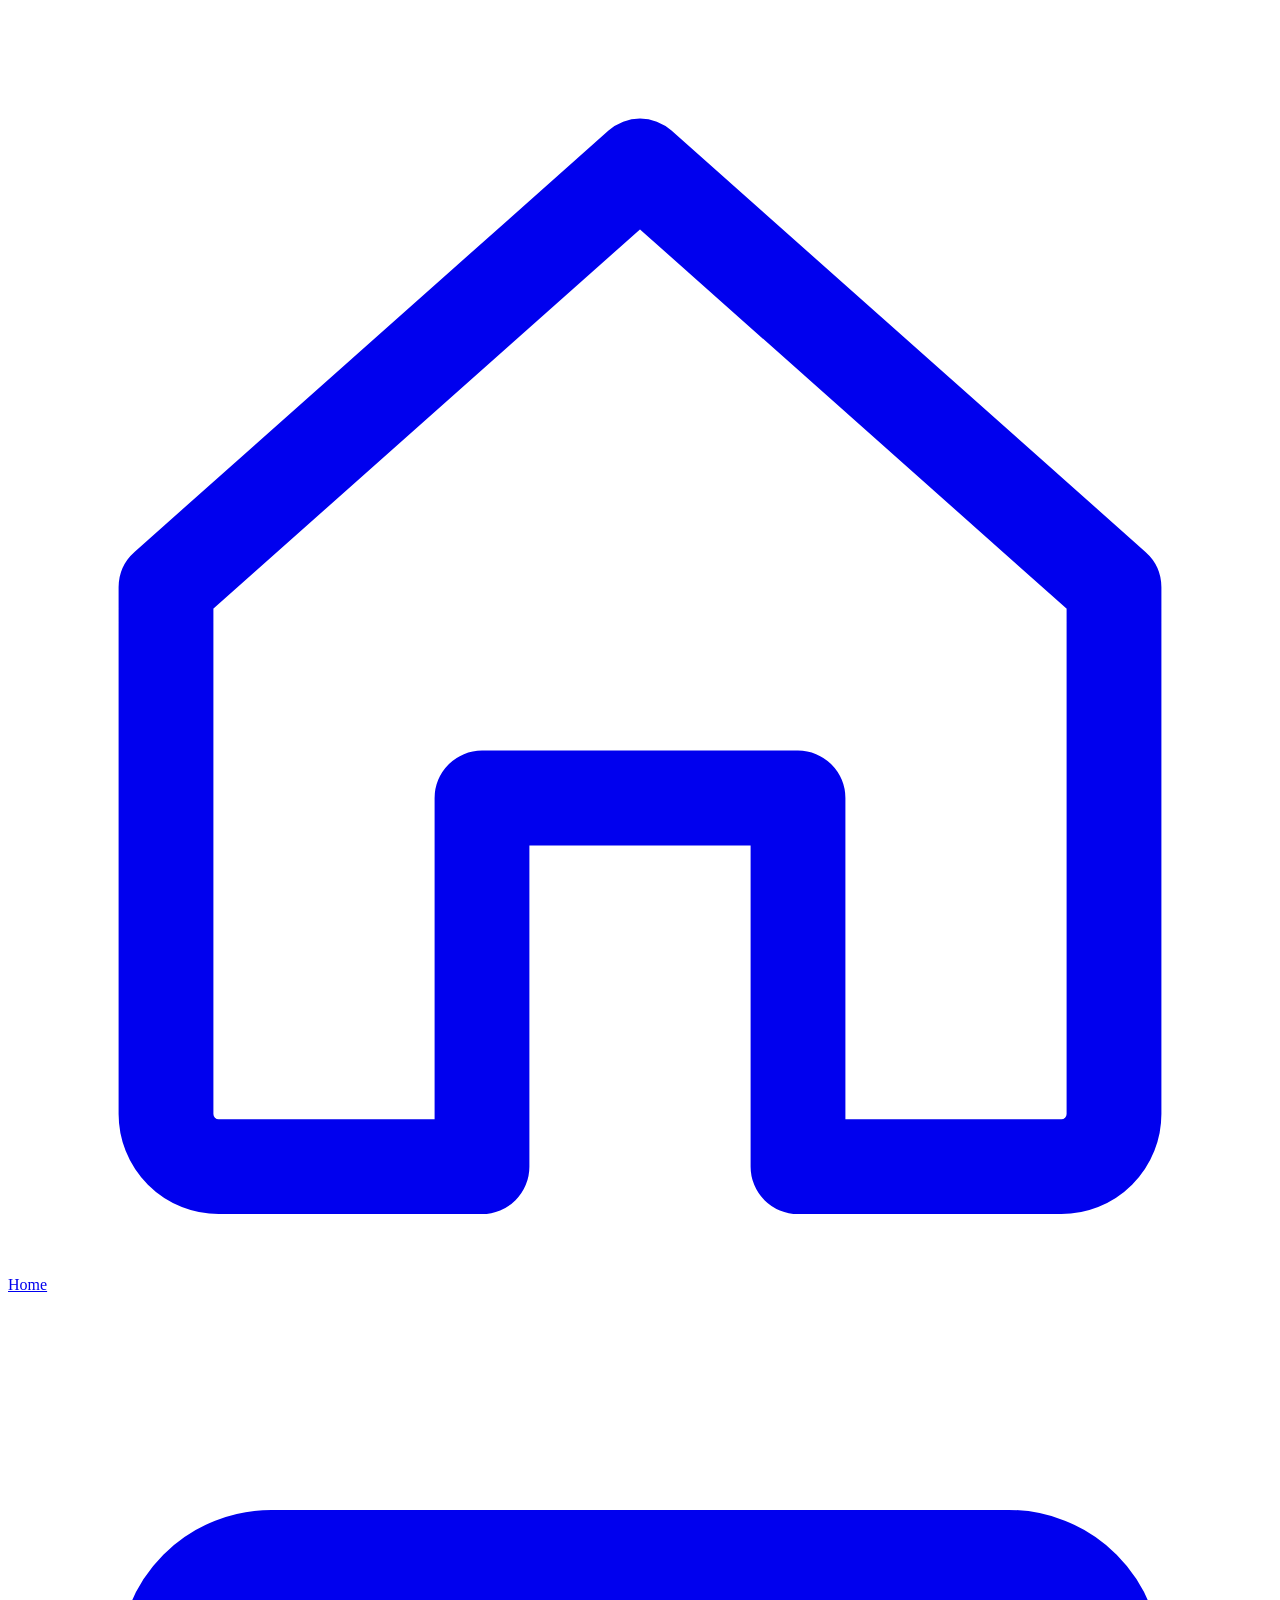
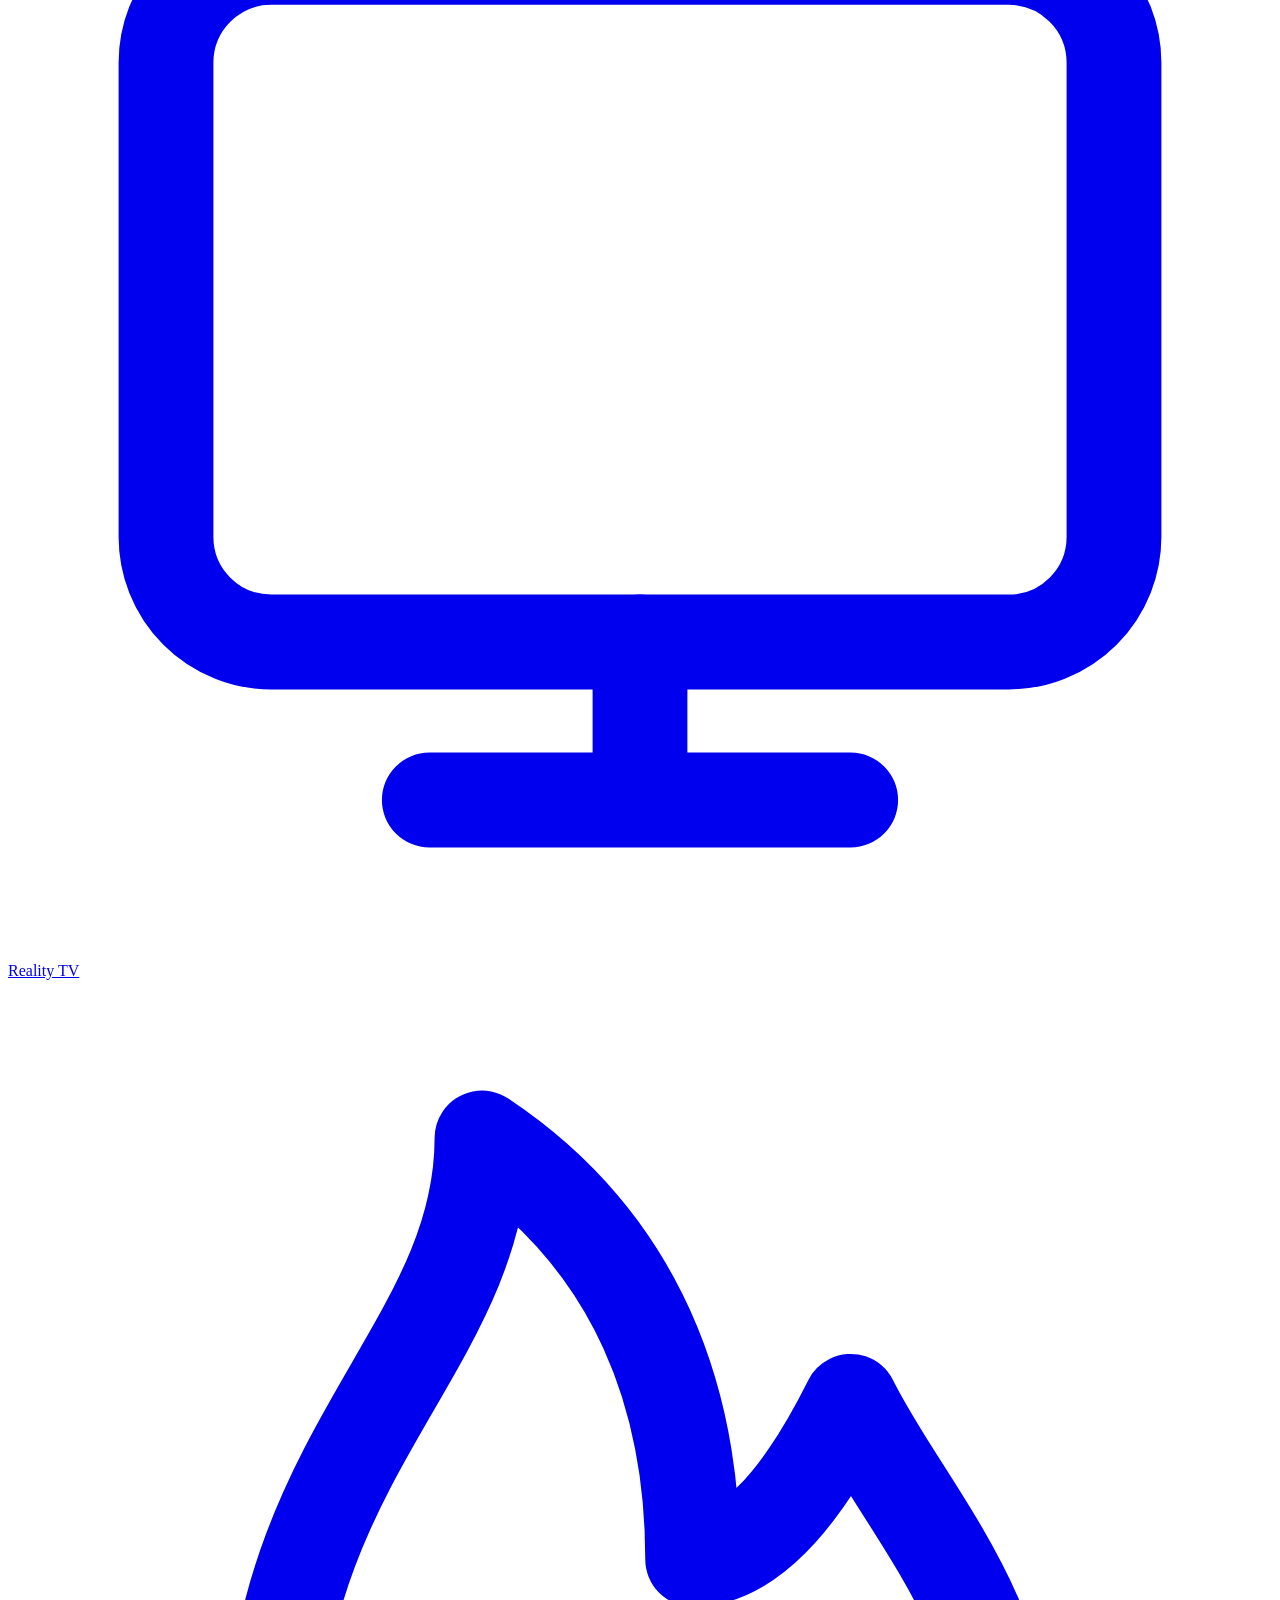
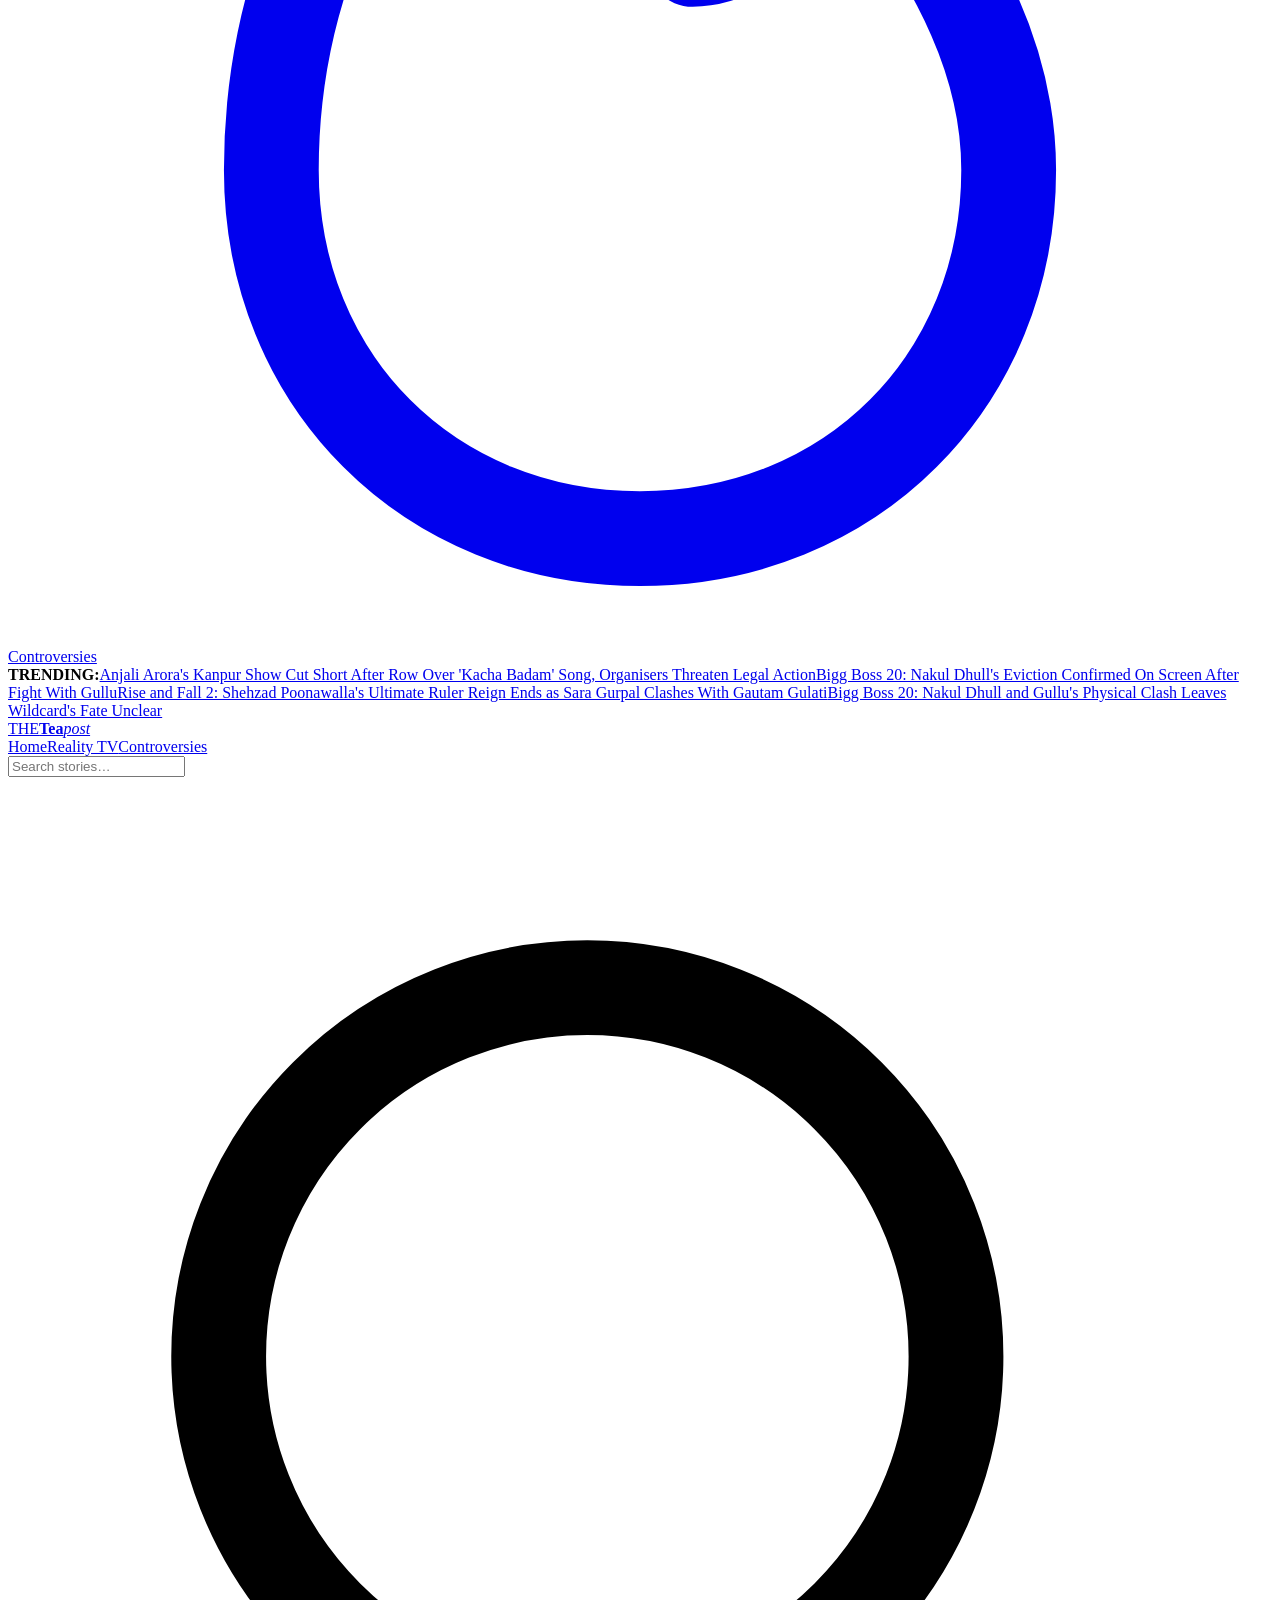
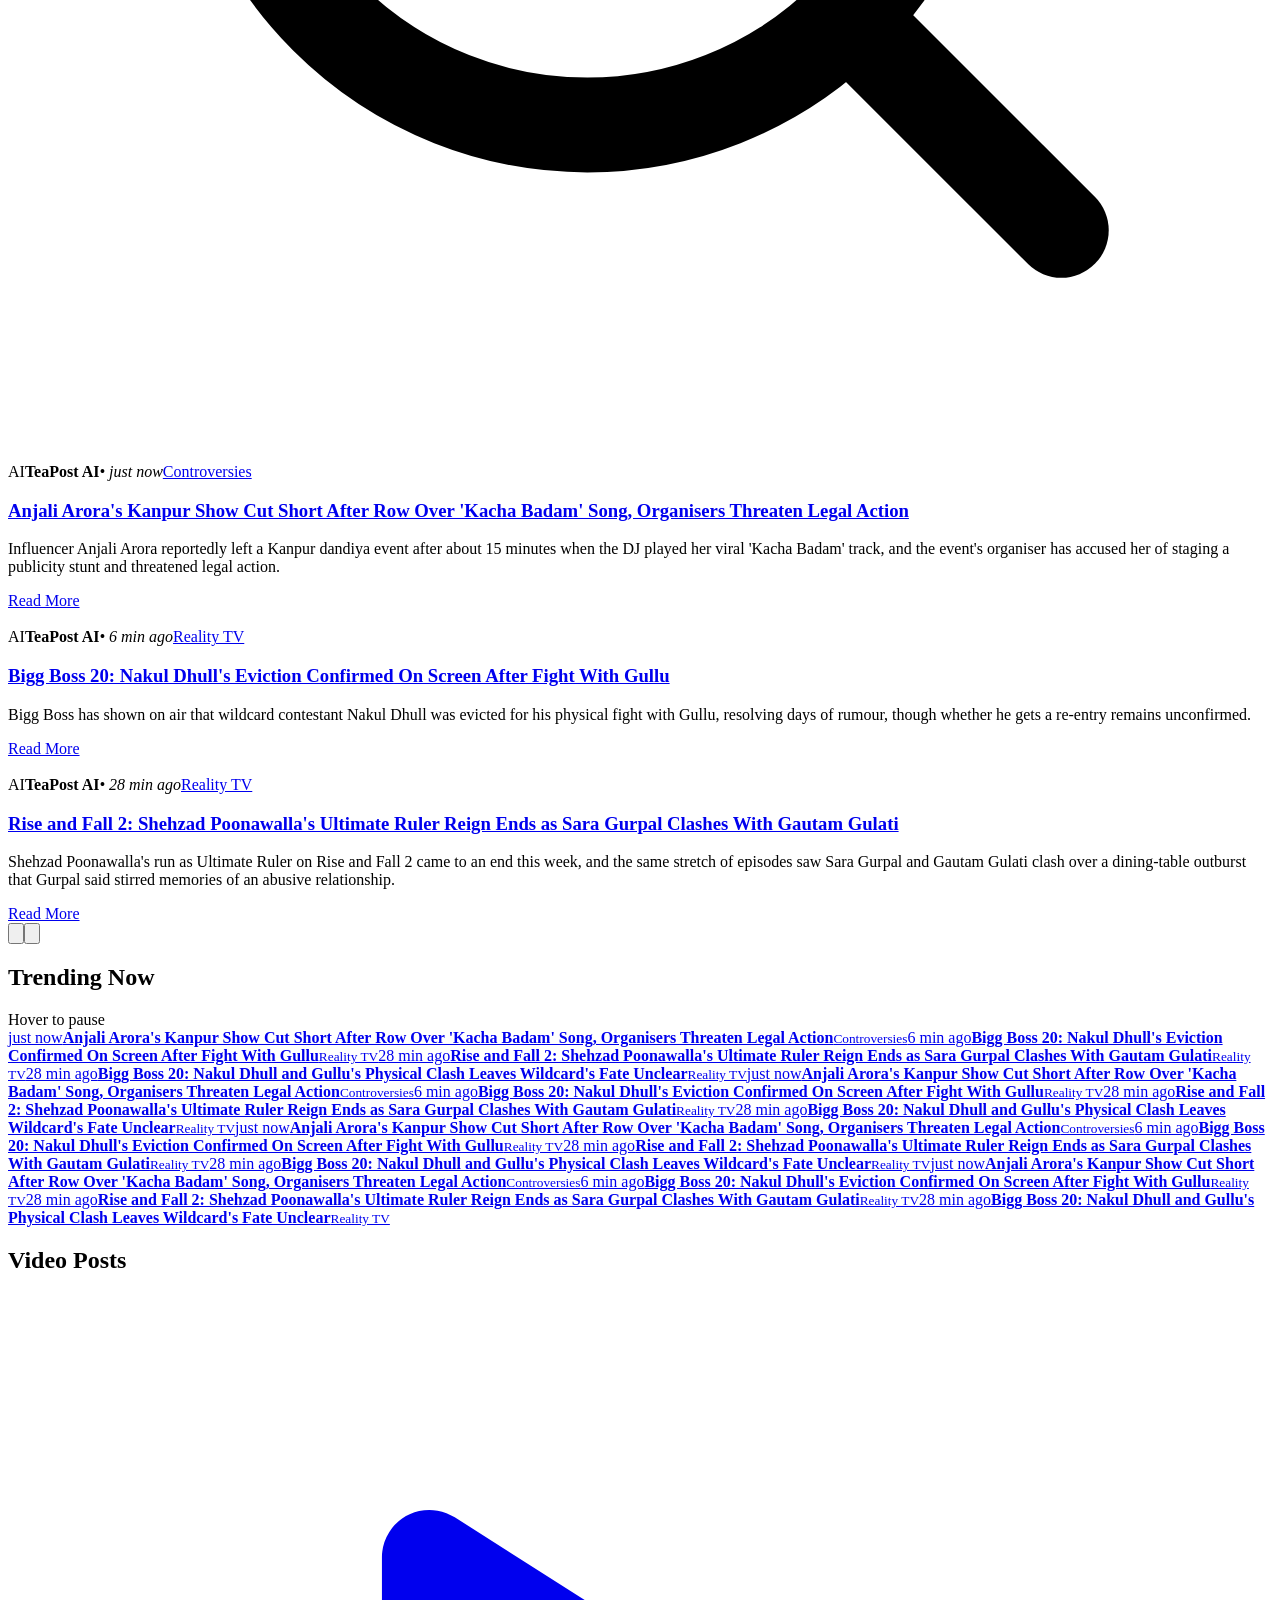
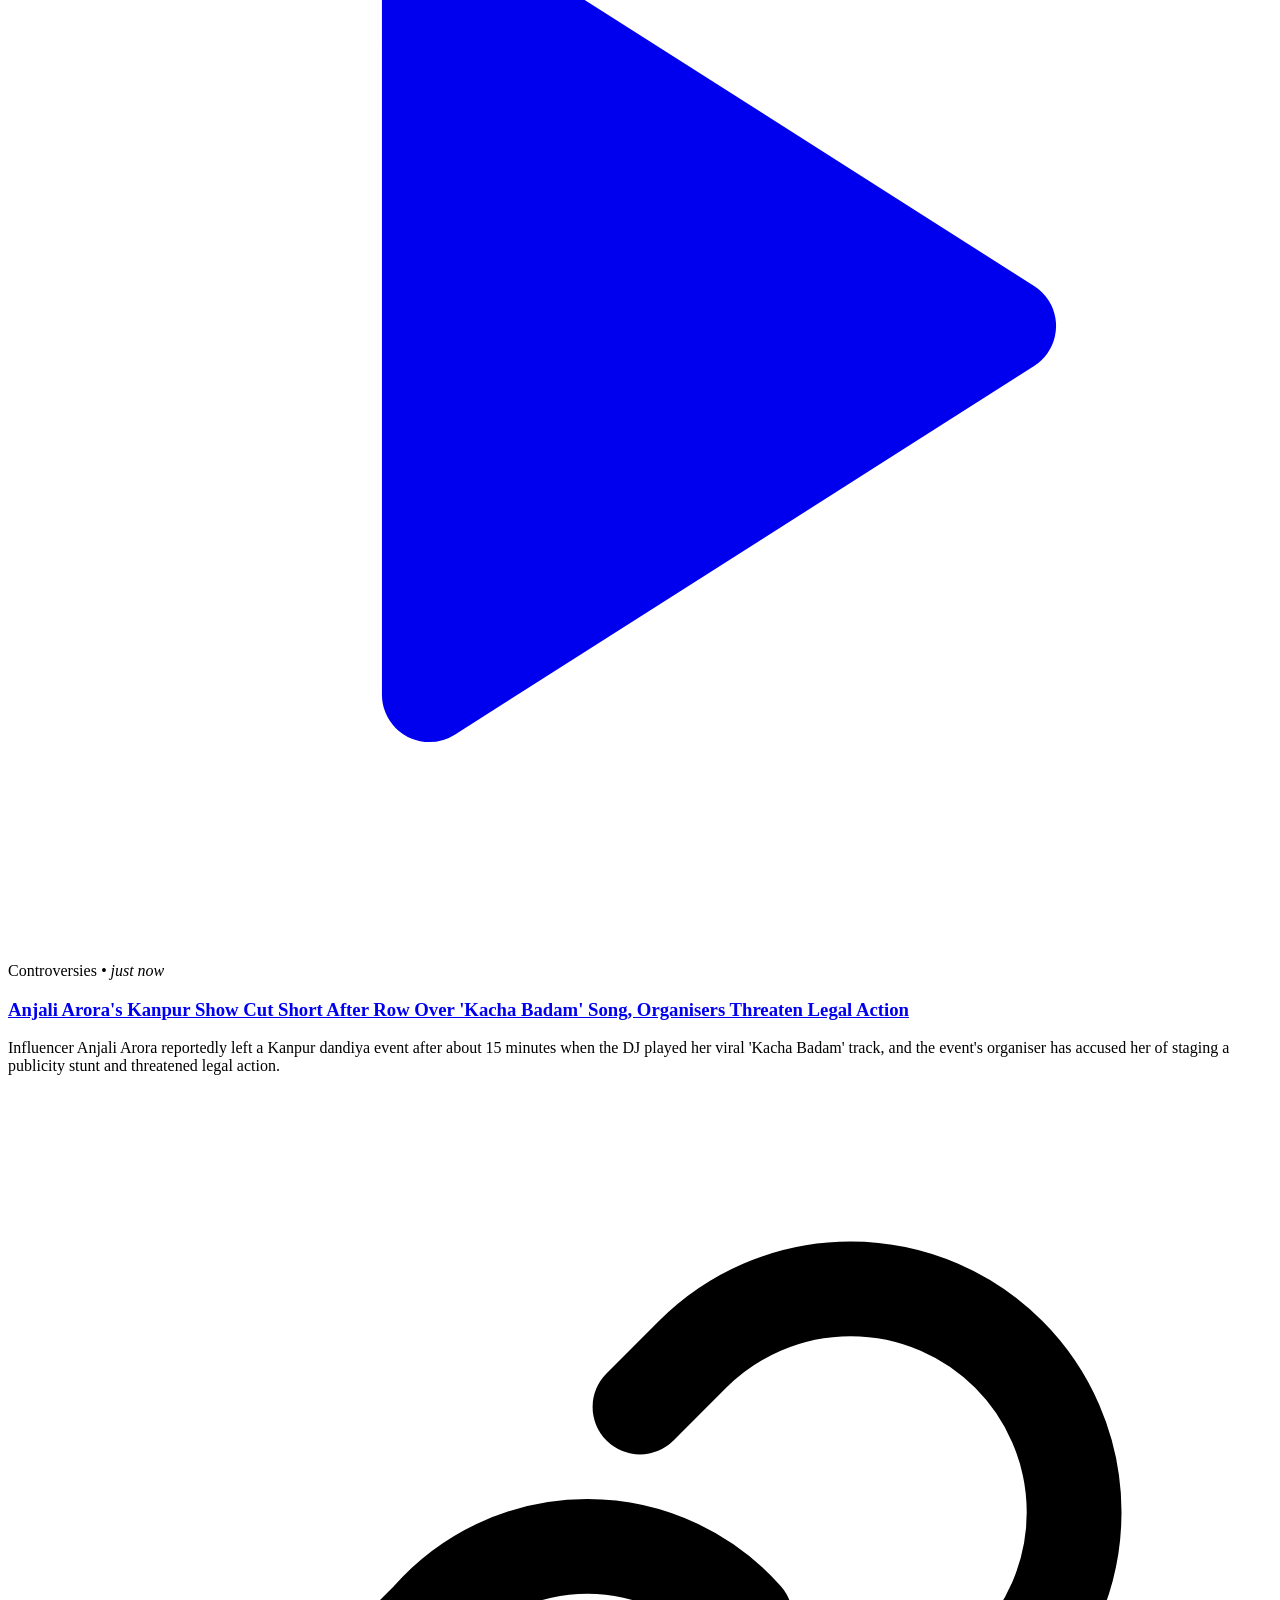
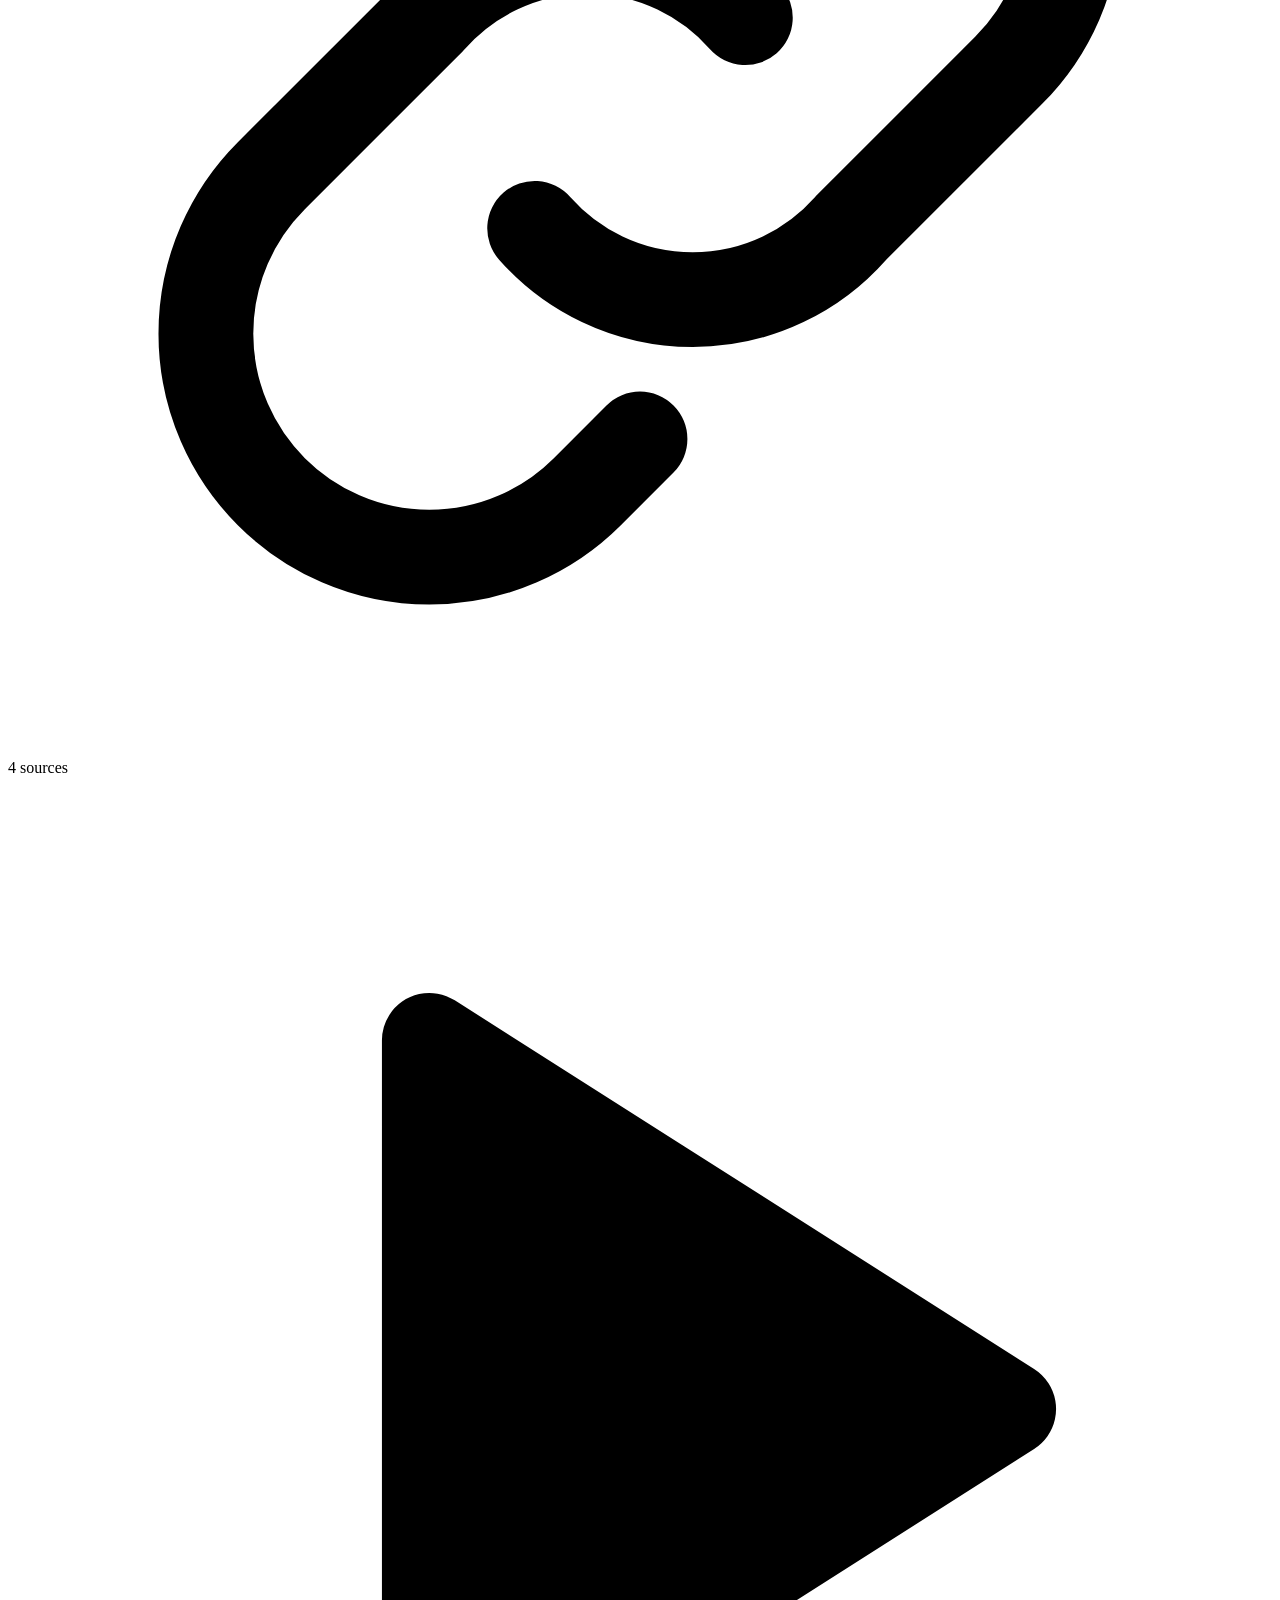
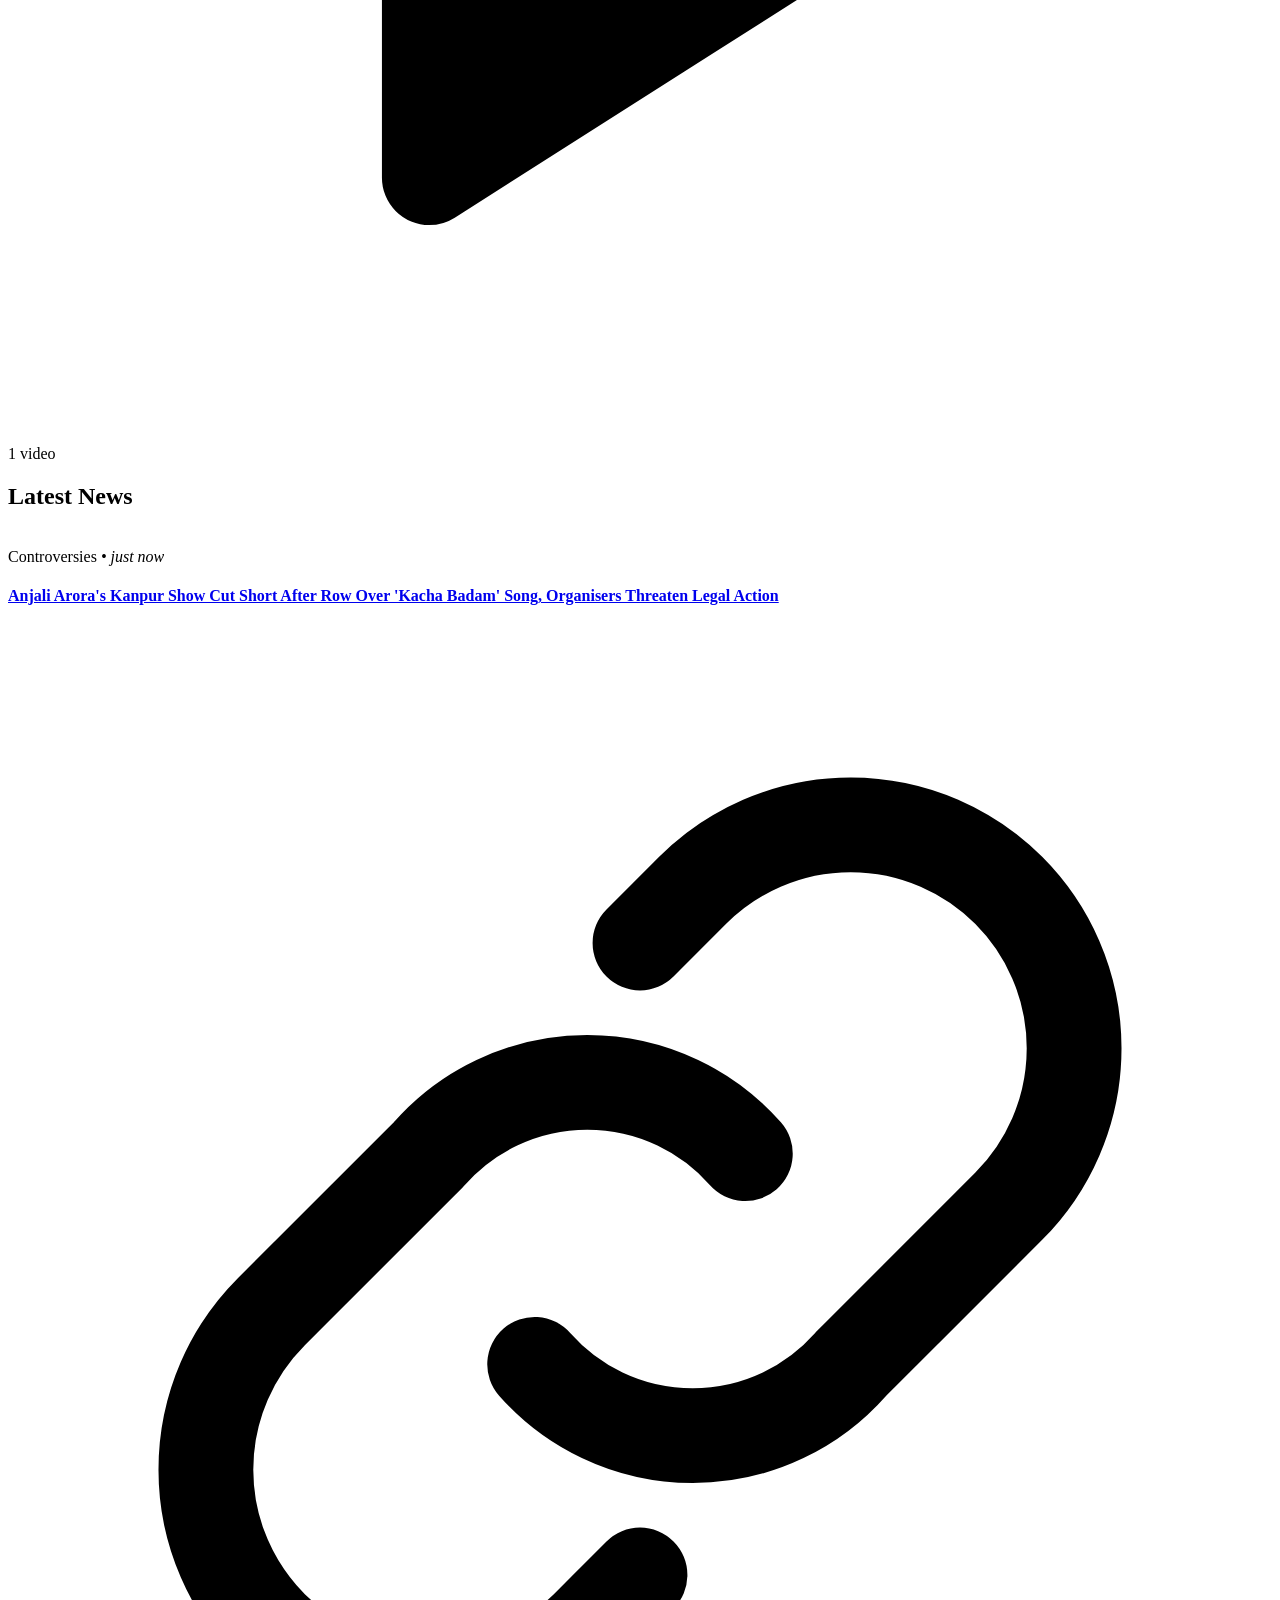
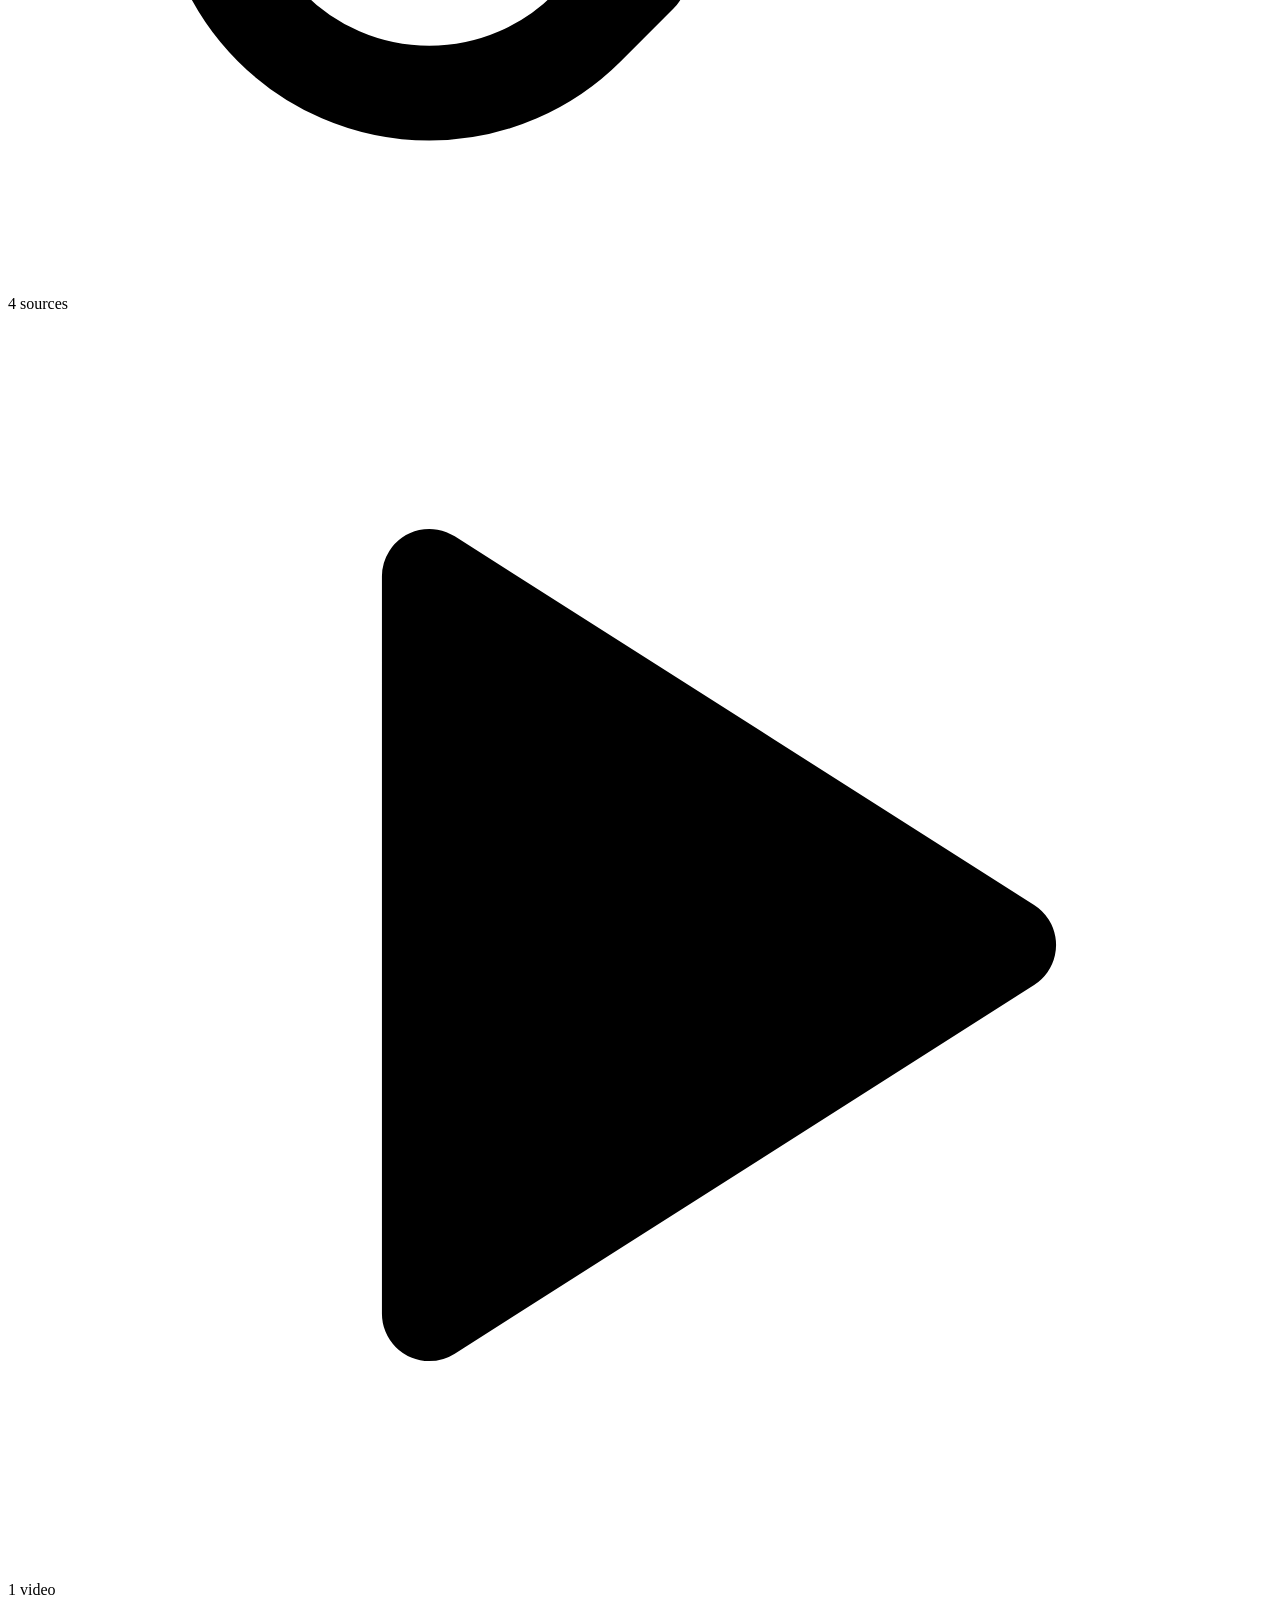
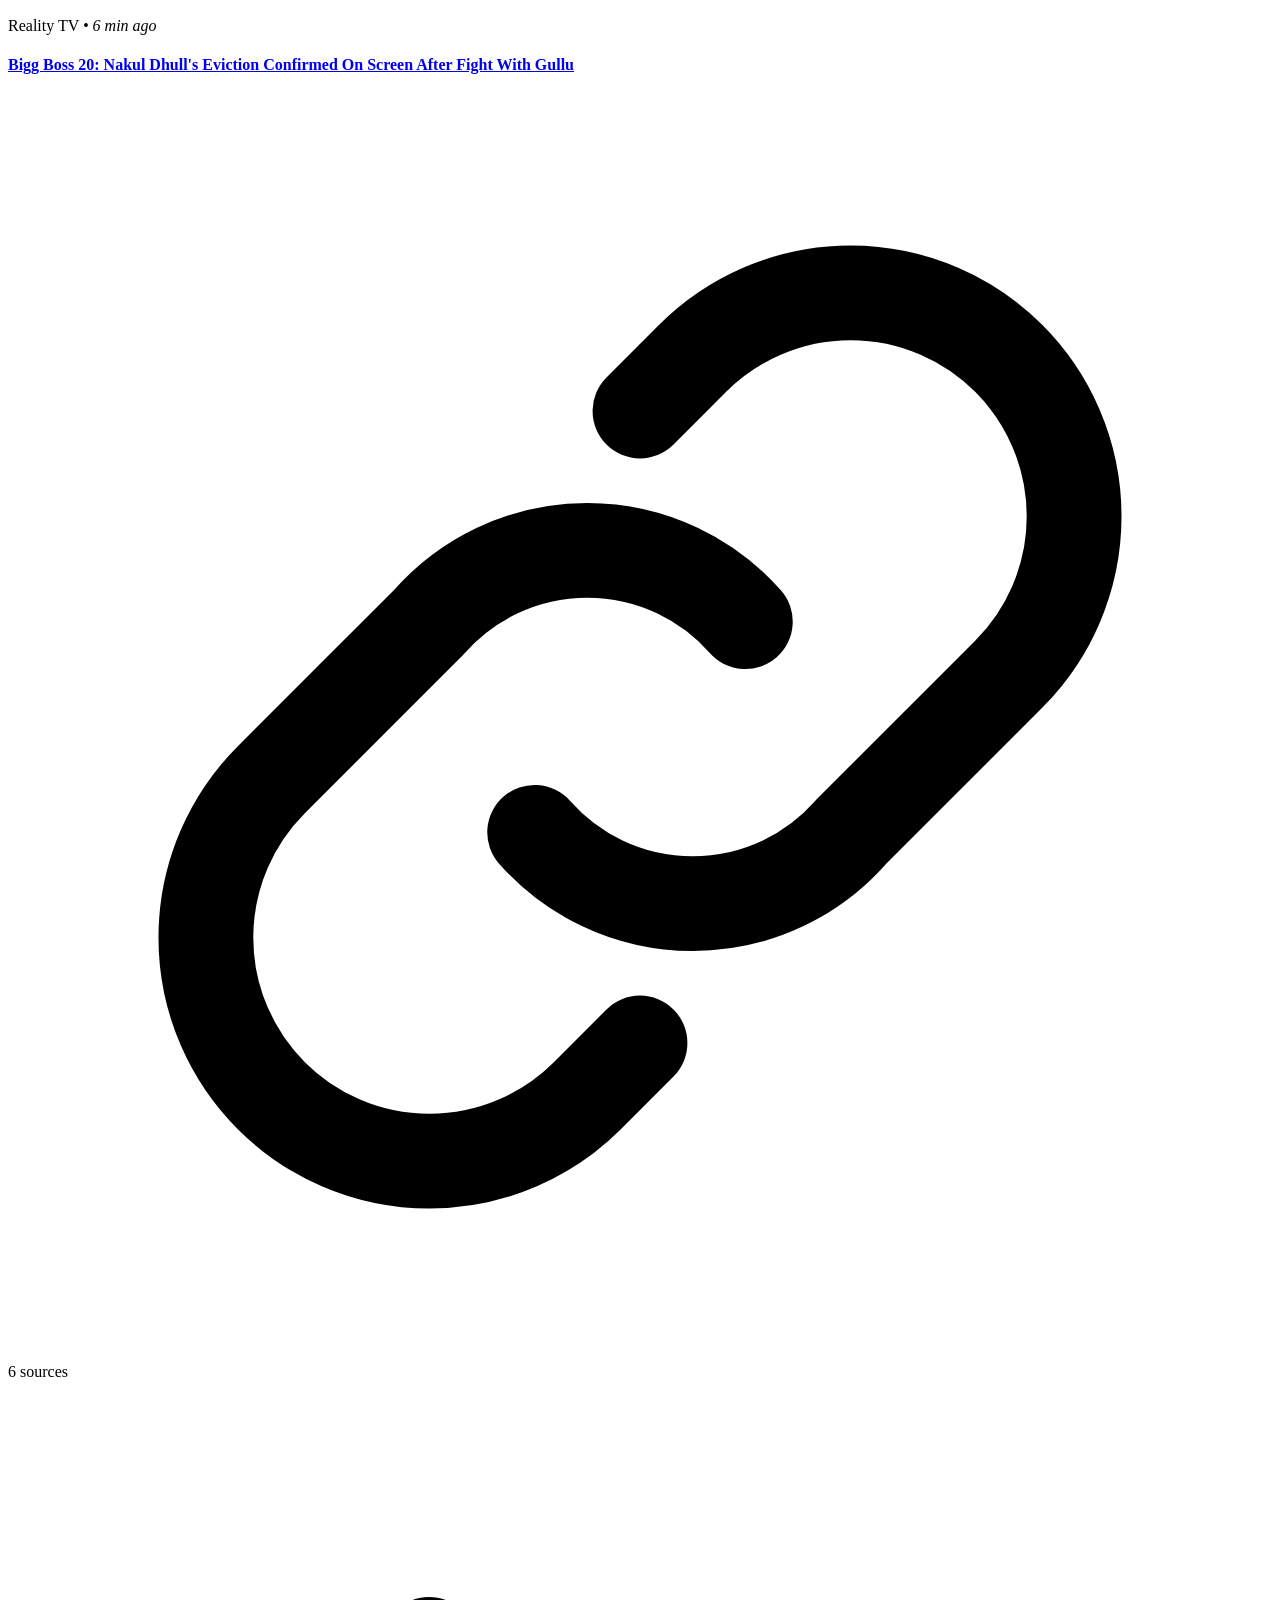
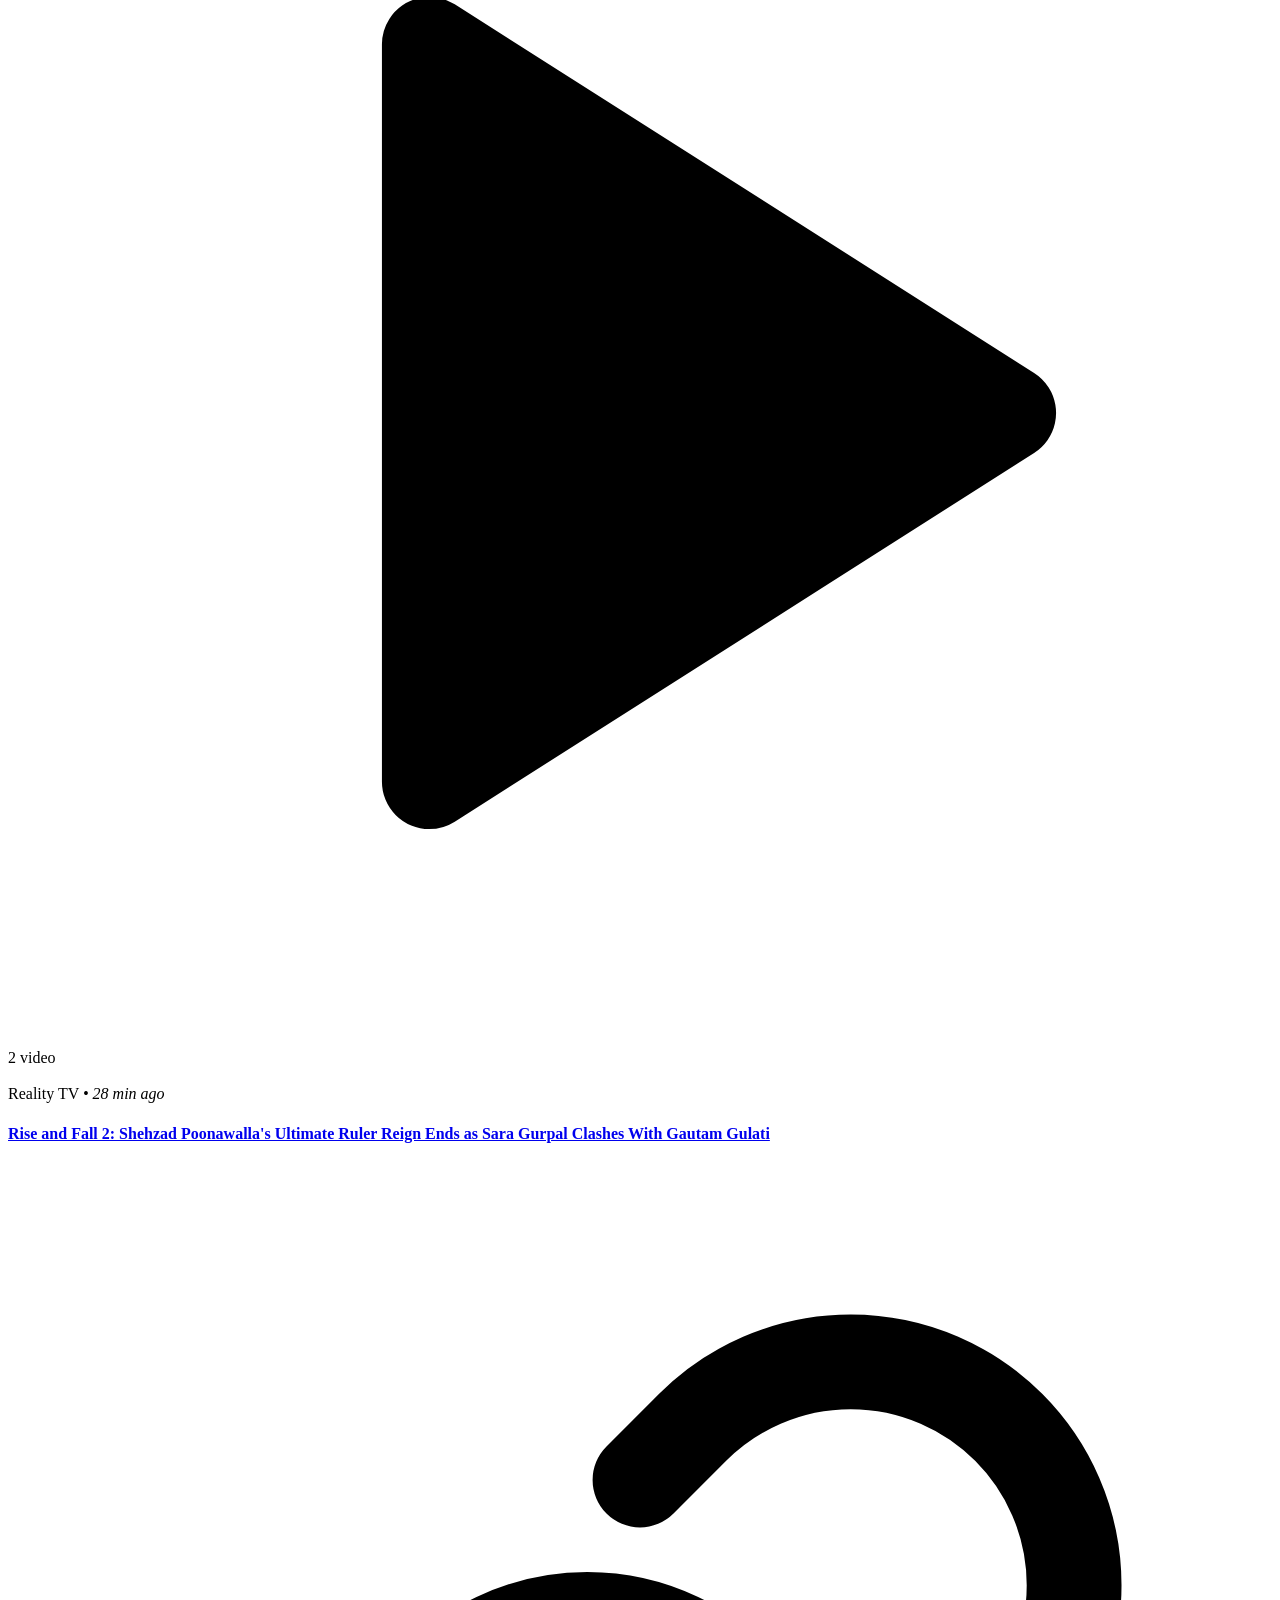
==== index.html @ 0101effd "Publish 4 stories (2026-10-17T17:59Z)" ====
<!doctype html><html lang="en"><head><meta charset="utf-8"><meta name="viewport" content="width=device-width,initial-scale=1">
<title>TeaPost — Creators, controversies &amp; reality TV — reported by AI, approved by humans.</title><meta name="description" content="Creators, controversies &amp; reality TV — reported by AI, approved by humans.">

<meta property="og:title" content="TeaPost"><meta property="og:description" content="Creators, controversies &amp; reality TV — reported by AI, approved by humans."><meta property="og:type" content="website"><meta property="og:image" content="https://upload.wikimedia.org/wikipedia/commons/7/74/Anjali_Arora555.jpg"><meta name="twitter:card" content="summary_large_image">
<link rel="alternate" type="application/rss+xml" title="TeaPost" href="/teapost/feed.xml">
<link rel="preconnect" href="https://fonts.googleapis.com"><link rel="preconnect" href="https://fonts.gstatic.com" crossorigin>
<link href="https://fonts.googleapis.com/css2?family=Poppins:wght@400;500;600;700;800&display=swap" rel="stylesheet">
<link rel="stylesheet" href="/teapost/static/style.css"></head>
<body>
<aside class="side"><a href="/teapost/" class="active"><svg class="ic " viewBox="0 0 24 24" fill="none" stroke="currentColor" stroke-width="1.8" stroke-linecap="round" stroke-linejoin="round" aria-hidden="true"><path d="M3 11l9-8 9 8v10a1 1 0 0 1-1 1h-5v-7H9v7H4a1 1 0 0 1-1-1z"/></svg><span>Home</span></a><a href="/teapost/topic/reality-tv/" class=""><svg class="ic " viewBox="0 0 24 24" fill="none" stroke="currentColor" stroke-width="1.8" stroke-linecap="round" stroke-linejoin="round" aria-hidden="true"><rect x="3" y="5" width="18" height="13" rx="2"/><path d="M8 21h8M12 18v3"/></svg><span>Reality TV</span></a><a href="/teapost/topic/controversy/" class=""><svg class="ic " viewBox="0 0 24 24" fill="none" stroke="currentColor" stroke-width="1.8" stroke-linecap="round" stroke-linejoin="round" aria-hidden="true"><path d="M12 22c4 0 7-3 7-7 0-3-2-5-3-7-1 2-2 3-3 3 0-3-1-6-4-8 0 4-4 6-4 12 0 4 3 7 7 7z"/></svg><span>Controversies</span></a></aside>
<div class="page">
<div class="ticker"><b>TRENDING:</b><span><a href="/teapost/article/anjali-aroras-kanpur-show-cut-short-after-row-over-kacha-badam-song-organisers-t/">Anjali Arora&#39;s Kanpur Show Cut Short After Row Over &#39;Kacha Badam&#39; Song, Organisers Threaten Legal Action</a><a href="/teapost/article/bigg-boss-20-nakul-dhulls-eviction-confirmed-on-screen-after-fight-with-gullu/">Bigg Boss 20: Nakul Dhull&#39;s Eviction Confirmed On Screen After Fight With Gullu</a><a href="/teapost/article/rise-and-fall-2-shehzad-poonawallas-ultimate-ruler-reign-ends-as-sara-gurpal-cla/">Rise and Fall 2: Shehzad Poonawalla&#39;s Ultimate Ruler Reign Ends as Sara Gurpal Clashes With Gautam Gulati</a><a href="/teapost/article/bigg-boss-20-nakul-dhull-and-gullus-physical-clash-leaves-wildcards-fate-unclear/">Bigg Boss 20: Nakul Dhull and Gullu&#39;s Physical Clash Leaves Wildcard&#39;s Fate Unclear</a></span></div>
<header class="head"><a class="logo" href="/teapost/">THE<b>Tea</b><i>post</i></a>
<nav><a href="/teapost/" class="active">Home</a><a href="/teapost/topic/reality-tv/" class="">Reality TV</a><a href="/teapost/topic/controversy/" class="">Controversies</a></nav>
<form class="search" action="/teapost/search/" role="search"><input name="q" placeholder="Search stories…" aria-label="Search"><svg class="ic " viewBox="0 0 24 24" fill="none" stroke="currentColor" stroke-width="1.8" stroke-linecap="round" stroke-linejoin="round" aria-hidden="true"><circle cx="11" cy="11" r="7"/><path d="M20 20l-4-4"/></svg></form></header>
<main><section class="hero" data-slider><article class="slide on"><a class="slide-img" href="/teapost/article/anjali-aroras-kanpur-show-cut-short-after-row-over-kacha-badam-song-organisers-t/"><img src="https://upload.wikimedia.org/wikipedia/commons/7/74/Anjali_Arora555.jpg" alt="" referrerpolicy="no-referrer"></a>
<div class="slide-txt"><div class="by"><span class="av">AI</span><b>TeaPost AI</b><em>• just now</em><a class="cat" href="/teapost/topic/controversy/">Controversies</a></div><h1><a href="/teapost/article/anjali-aroras-kanpur-show-cut-short-after-row-over-kacha-badam-song-organisers-t/">Anjali Arora&#39;s Kanpur Show Cut Short After Row Over &#39;Kacha Badam&#39; Song, Organisers Threaten Legal Action</a></h1><p>Influencer Anjali Arora reportedly left a Kanpur dandiya event after about 15 minutes when the DJ played her viral &#39;Kacha Badam&#39; track, and the event&#39;s organiser has accused her of staging a publicity stunt and threatened legal action.</p><a class="btn" href="/teapost/article/anjali-aroras-kanpur-show-cut-short-after-row-over-kacha-badam-song-organisers-t/">Read More</a></div></article><article class="slide"><a class="slide-img" href="/teapost/article/bigg-boss-20-nakul-dhulls-eviction-confirmed-on-screen-after-fight-with-gullu/"><img src="https://upload.wikimedia.org/wikipedia/commons/f/fd/Salman_Khan_at_10_Ka_Dum.jpg" alt="" referrerpolicy="no-referrer" loading="lazy"></a>
<div class="slide-txt"><div class="by"><span class="av">AI</span><b>TeaPost AI</b><em>• 6 min ago</em><a class="cat" href="/teapost/topic/reality-tv/">Reality TV</a></div><h1><a href="/teapost/article/bigg-boss-20-nakul-dhulls-eviction-confirmed-on-screen-after-fight-with-gullu/">Bigg Boss 20: Nakul Dhull&#39;s Eviction Confirmed On Screen After Fight With Gullu</a></h1><p>Bigg Boss has shown on air that wildcard contestant Nakul Dhull was evicted for his physical fight with Gullu, resolving days of rumour, though whether he gets a re-entry remains unconfirmed.</p><a class="btn" href="/teapost/article/bigg-boss-20-nakul-dhulls-eviction-confirmed-on-screen-after-fight-with-gullu/">Read More</a></div></article><article class="slide"><a class="slide-img" href="/teapost/article/rise-and-fall-2-shehzad-poonawallas-ultimate-ruler-reign-ends-as-sara-gurpal-cla/"><img src="https://upload.wikimedia.org/wikipedia/commons/0/0e/Gautam_Gulati.jpg?utm_source=commons.wikimedia.org&amp;utm_campaign=imageinfo&amp;utm_content=thumbnail_unscaled" alt="" referrerpolicy="no-referrer" loading="lazy"></a>
<div class="slide-txt"><div class="by"><span class="av">AI</span><b>TeaPost AI</b><em>• 28 min ago</em><a class="cat" href="/teapost/topic/reality-tv/">Reality TV</a></div><h1><a href="/teapost/article/rise-and-fall-2-shehzad-poonawallas-ultimate-ruler-reign-ends-as-sara-gurpal-cla/">Rise and Fall 2: Shehzad Poonawalla&#39;s Ultimate Ruler Reign Ends as Sara Gurpal Clashes With Gautam Gulati</a></h1><p>Shehzad Poonawalla&#39;s run as Ultimate Ruler on Rise and Fall 2 came to an end this week, and the same stretch of episodes saw Sara Gurpal and Gautam Gulati clash over a dining-table outburst that Gurpal said stirred memories of an abusive relationship.</p><a class="btn" href="/teapost/article/rise-and-fall-2-shehzad-poonawallas-ultimate-ruler-reign-ends-as-sara-gurpal-cla/">Read More</a></div></article>
<button class="nav-btn prev" aria-label="Previous"><svg class="ic " viewBox="0 0 24 24" fill="none" stroke="currentColor" stroke-width="1.8" stroke-linecap="round" stroke-linejoin="round" aria-hidden="true"><path d="M15 5l-7 7 7 7"/></svg></button><button class="nav-btn next" aria-label="Next"><svg class="ic " viewBox="0 0 24 24" fill="none" stroke="currentColor" stroke-width="1.8" stroke-linecap="round" stroke-linejoin="round" aria-hidden="true"><path d="M9 5l7 7-7 7"/></svg></button>
<div class="dots"><i class="on"></i><i class=""></i><i class=""></i></div></section><section class="tl"><div class="sec"><h2>Trending Now</h2><span class="muted tl-hint">Hover to pause</span></div>
<div class="tl-view"><div class="tl-track"><a class="tl-card" href="/teapost/article/anjali-aroras-kanpur-show-cut-short-after-row-over-kacha-badam-song-organisers-t/"><span class="tl-dot"></span><time>just now</time><img src="https://upload.wikimedia.org/wikipedia/commons/7/74/Anjali_Arora555.jpg" alt="" loading="lazy" referrerpolicy="no-referrer"><b>Anjali Arora&#39;s Kanpur Show Cut Short After Row Over &#39;Kacha Badam&#39; Song, Organisers Threaten Legal Action</b><small>Controversies</small></a><a class="tl-card" href="/teapost/article/bigg-boss-20-nakul-dhulls-eviction-confirmed-on-screen-after-fight-with-gullu/"><span class="tl-dot"></span><time>6 min ago</time><img src="https://upload.wikimedia.org/wikipedia/commons/f/fd/Salman_Khan_at_10_Ka_Dum.jpg" alt="" loading="lazy" referrerpolicy="no-referrer"><b>Bigg Boss 20: Nakul Dhull&#39;s Eviction Confirmed On Screen After Fight With Gullu</b><small>Reality TV</small></a><a class="tl-card" href="/teapost/article/rise-and-fall-2-shehzad-poonawallas-ultimate-ruler-reign-ends-as-sara-gurpal-cla/"><span class="tl-dot"></span><time>28 min ago</time><img src="https://upload.wikimedia.org/wikipedia/commons/0/0e/Gautam_Gulati.jpg?utm_source=commons.wikimedia.org&amp;utm_campaign=imageinfo&amp;utm_content=thumbnail_unscaled" alt="" loading="lazy" referrerpolicy="no-referrer"><b>Rise and Fall 2: Shehzad Poonawalla&#39;s Ultimate Ruler Reign Ends as Sara Gurpal Clashes With Gautam Gulati</b><small>Reality TV</small></a><a class="tl-card" href="/teapost/article/bigg-boss-20-nakul-dhull-and-gullus-physical-clash-leaves-wildcards-fate-unclear/"><span class="tl-dot"></span><time>28 min ago</time><img src="https://upload.wikimedia.org/wikipedia/commons/0/08/Salman_Khan_BSE11.jpg" alt="" loading="lazy" referrerpolicy="no-referrer"><b>Bigg Boss 20: Nakul Dhull and Gullu&#39;s Physical Clash Leaves Wildcard&#39;s Fate Unclear</b><small>Reality TV</small></a><a class="tl-card" href="/teapost/article/anjali-aroras-kanpur-show-cut-short-after-row-over-kacha-badam-song-organisers-t/"><span class="tl-dot"></span><time>just now</time><img src="https://upload.wikimedia.org/wikipedia/commons/7/74/Anjali_Arora555.jpg" alt="" loading="lazy" referrerpolicy="no-referrer"><b>Anjali Arora&#39;s Kanpur Show Cut Short After Row Over &#39;Kacha Badam&#39; Song, Organisers Threaten Legal Action</b><small>Controversies</small></a><a class="tl-card" href="/teapost/article/bigg-boss-20-nakul-dhulls-eviction-confirmed-on-screen-after-fight-with-gullu/"><span class="tl-dot"></span><time>6 min ago</time><img src="https://upload.wikimedia.org/wikipedia/commons/f/fd/Salman_Khan_at_10_Ka_Dum.jpg" alt="" loading="lazy" referrerpolicy="no-referrer"><b>Bigg Boss 20: Nakul Dhull&#39;s Eviction Confirmed On Screen After Fight With Gullu</b><small>Reality TV</small></a><a class="tl-card" href="/teapost/article/rise-and-fall-2-shehzad-poonawallas-ultimate-ruler-reign-ends-as-sara-gurpal-cla/"><span class="tl-dot"></span><time>28 min ago</time><img src="https://upload.wikimedia.org/wikipedia/commons/0/0e/Gautam_Gulati.jpg?utm_source=commons.wikimedia.org&amp;utm_campaign=imageinfo&amp;utm_content=thumbnail_unscaled" alt="" loading="lazy" referrerpolicy="no-referrer"><b>Rise and Fall 2: Shehzad Poonawalla&#39;s Ultimate Ruler Reign Ends as Sara Gurpal Clashes With Gautam Gulati</b><small>Reality TV</small></a><a class="tl-card" href="/teapost/article/bigg-boss-20-nakul-dhull-and-gullus-physical-clash-leaves-wildcards-fate-unclear/"><span class="tl-dot"></span><time>28 min ago</time><img src="https://upload.wikimedia.org/wikipedia/commons/0/08/Salman_Khan_BSE11.jpg" alt="" loading="lazy" referrerpolicy="no-referrer"><b>Bigg Boss 20: Nakul Dhull and Gullu&#39;s Physical Clash Leaves Wildcard&#39;s Fate Unclear</b><small>Reality TV</small></a><a class="tl-card" href="/teapost/article/anjali-aroras-kanpur-show-cut-short-after-row-over-kacha-badam-song-organisers-t/" aria-hidden="true" tabindex="-1"><span class="tl-dot"></span><time>just now</time><img src="https://upload.wikimedia.org/wikipedia/commons/7/74/Anjali_Arora555.jpg" alt="" loading="lazy" referrerpolicy="no-referrer"><b>Anjali Arora&#39;s Kanpur Show Cut Short After Row Over &#39;Kacha Badam&#39; Song, Organisers Threaten Legal Action</b><small>Controversies</small></a><a class="tl-card" href="/teapost/article/bigg-boss-20-nakul-dhulls-eviction-confirmed-on-screen-after-fight-with-gullu/" aria-hidden="true" tabindex="-1"><span class="tl-dot"></span><time>6 min ago</time><img src="https://upload.wikimedia.org/wikipedia/commons/f/fd/Salman_Khan_at_10_Ka_Dum.jpg" alt="" loading="lazy" referrerpolicy="no-referrer"><b>Bigg Boss 20: Nakul Dhull&#39;s Eviction Confirmed On Screen After Fight With Gullu</b><small>Reality TV</small></a><a class="tl-card" href="/teapost/article/rise-and-fall-2-shehzad-poonawallas-ultimate-ruler-reign-ends-as-sara-gurpal-cla/" aria-hidden="true" tabindex="-1"><span class="tl-dot"></span><time>28 min ago</time><img src="https://upload.wikimedia.org/wikipedia/commons/0/0e/Gautam_Gulati.jpg?utm_source=commons.wikimedia.org&amp;utm_campaign=imageinfo&amp;utm_content=thumbnail_unscaled" alt="" loading="lazy" referrerpolicy="no-referrer"><b>Rise and Fall 2: Shehzad Poonawalla&#39;s Ultimate Ruler Reign Ends as Sara Gurpal Clashes With Gautam Gulati</b><small>Reality TV</small></a><a class="tl-card" href="/teapost/article/bigg-boss-20-nakul-dhull-and-gullus-physical-clash-leaves-wildcards-fate-unclear/" aria-hidden="true" tabindex="-1"><span class="tl-dot"></span><time>28 min ago</time><img src="https://upload.wikimedia.org/wikipedia/commons/0/08/Salman_Khan_BSE11.jpg" alt="" loading="lazy" referrerpolicy="no-referrer"><b>Bigg Boss 20: Nakul Dhull and Gullu&#39;s Physical Clash Leaves Wildcard&#39;s Fate Unclear</b><small>Reality TV</small></a><a class="tl-card" href="/teapost/article/anjali-aroras-kanpur-show-cut-short-after-row-over-kacha-badam-song-organisers-t/" aria-hidden="true" tabindex="-1"><span class="tl-dot"></span><time>just now</time><img src="https://upload.wikimedia.org/wikipedia/commons/7/74/Anjali_Arora555.jpg" alt="" loading="lazy" referrerpolicy="no-referrer"><b>Anjali Arora&#39;s Kanpur Show Cut Short After Row Over &#39;Kacha Badam&#39; Song, Organisers Threaten Legal Action</b><small>Controversies</small></a><a class="tl-card" href="/teapost/article/bigg-boss-20-nakul-dhulls-eviction-confirmed-on-screen-after-fight-with-gullu/" aria-hidden="true" tabindex="-1"><span class="tl-dot"></span><time>6 min ago</time><img src="https://upload.wikimedia.org/wikipedia/commons/f/fd/Salman_Khan_at_10_Ka_Dum.jpg" alt="" loading="lazy" referrerpolicy="no-referrer"><b>Bigg Boss 20: Nakul Dhull&#39;s Eviction Confirmed On Screen After Fight With Gullu</b><small>Reality TV</small></a><a class="tl-card" href="/teapost/article/rise-and-fall-2-shehzad-poonawallas-ultimate-ruler-reign-ends-as-sara-gurpal-cla/" aria-hidden="true" tabindex="-1"><span class="tl-dot"></span><time>28 min ago</time><img src="https://upload.wikimedia.org/wikipedia/commons/0/0e/Gautam_Gulati.jpg?utm_source=commons.wikimedia.org&amp;utm_campaign=imageinfo&amp;utm_content=thumbnail_unscaled" alt="" loading="lazy" referrerpolicy="no-referrer"><b>Rise and Fall 2: Shehzad Poonawalla&#39;s Ultimate Ruler Reign Ends as Sara Gurpal Clashes With Gautam Gulati</b><small>Reality TV</small></a><a class="tl-card" href="/teapost/article/bigg-boss-20-nakul-dhull-and-gullus-physical-clash-leaves-wildcards-fate-unclear/" aria-hidden="true" tabindex="-1"><span class="tl-dot"></span><time>28 min ago</time><img src="https://upload.wikimedia.org/wikipedia/commons/0/08/Salman_Khan_BSE11.jpg" alt="" loading="lazy" referrerpolicy="no-referrer"><b>Bigg Boss 20: Nakul Dhull and Gullu&#39;s Physical Clash Leaves Wildcard&#39;s Fate Unclear</b><small>Reality TV</small></a></div></div></section>
<section class="cols3"><div><div class="sec"><h2>Video Posts</h2></div><article class="vcard"><a class="vthumb" href="/teapost/article/anjali-aroras-kanpur-show-cut-short-after-row-over-kacha-badam-song-organisers-t/"><img src="https://i.ytimg.com/vi/teekNFzhGvQ/hqdefault.jpg" alt="" loading="lazy"><span class="playbtn"><svg class="ic " viewBox="0 0 24 24" fill="none" stroke="currentColor" stroke-width="1.8" stroke-linecap="round" stroke-linejoin="round" aria-hidden="true"><path d="M8 5v14l11-7z" fill="currentColor"/></svg></span></a>
<div class="who">Controversies <em>• just now</em></div><h3><a href="/teapost/article/anjali-aroras-kanpur-show-cut-short-after-row-over-kacha-badam-song-organisers-t/">Anjali Arora&#39;s Kanpur Show Cut Short After Row Over &#39;Kacha Badam&#39; Song, Organisers Threaten Legal Action</a></h3><p>Influencer Anjali Arora reportedly left a Kanpur dandiya event after about 15 minutes when the DJ played her viral &#39;Kacha Badam&#39; track, and the event&#39;s organiser has accused her of staging a publicity stunt and threatened legal action.</p><div class="meta"><span class="stat"><svg class="ic " viewBox="0 0 24 24" fill="none" stroke="currentColor" stroke-width="1.8" stroke-linecap="round" stroke-linejoin="round" aria-hidden="true"><path d="M10 14a4 4 0 0 0 6 0l3-3a4 4 0 0 0-6-6l-1 1M14 10a4 4 0 0 0-6 0l-3 3a4 4 0 0 0 6 6l1-1"/></svg> 4 sources</span><span class="stat"><svg class="ic " viewBox="0 0 24 24" fill="none" stroke="currentColor" stroke-width="1.8" stroke-linecap="round" stroke-linejoin="round" aria-hidden="true"><path d="M8 5v14l11-7z" fill="currentColor"/></svg> 1 video</span></div></article></div>
<div><div class="sec"><h2>Latest News</h2></div><article class="mini"><a class="mini-img" href="/teapost/article/anjali-aroras-kanpur-show-cut-short-after-row-over-kacha-badam-song-organisers-t/"><img src="https://upload.wikimedia.org/wikipedia/commons/7/74/Anjali_Arora555.jpg" alt="" loading="lazy" referrerpolicy="no-referrer"></a><div><span class="who">Controversies <em>• just now</em></span><h4><a href="/teapost/article/anjali-aroras-kanpur-show-cut-short-after-row-over-kacha-badam-song-organisers-t/">Anjali Arora&#39;s Kanpur Show Cut Short After Row Over &#39;Kacha Badam&#39; Song, Organisers Threaten Legal Action</a></h4><div class="meta"><span class="stat"><svg class="ic " viewBox="0 0 24 24" fill="none" stroke="currentColor" stroke-width="1.8" stroke-linecap="round" stroke-linejoin="round" aria-hidden="true"><path d="M10 14a4 4 0 0 0 6 0l3-3a4 4 0 0 0-6-6l-1 1M14 10a4 4 0 0 0-6 0l-3 3a4 4 0 0 0 6 6l1-1"/></svg> 4 sources</span><span class="stat"><svg class="ic " viewBox="0 0 24 24" fill="none" stroke="currentColor" stroke-width="1.8" stroke-linecap="round" stroke-linejoin="round" aria-hidden="true"><path d="M8 5v14l11-7z" fill="currentColor"/></svg> 1 video</span></div></div></article><article class="mini"><a class="mini-img" href="/teapost/article/bigg-boss-20-nakul-dhulls-eviction-confirmed-on-screen-after-fight-with-gullu/"><img src="https://upload.wikimedia.org/wikipedia/commons/f/fd/Salman_Khan_at_10_Ka_Dum.jpg" alt="" loading="lazy" referrerpolicy="no-referrer"></a><div><span class="who">Reality TV <em>• 6 min ago</em></span><h4><a href="/teapost/article/bigg-boss-20-nakul-dhulls-eviction-confirmed-on-screen-after-fight-with-gullu/">Bigg Boss 20: Nakul Dhull&#39;s Eviction Confirmed On Screen After Fight With Gullu</a></h4><div class="meta"><span class="stat"><svg class="ic " viewBox="0 0 24 24" fill="none" stroke="currentColor" stroke-width="1.8" stroke-linecap="round" stroke-linejoin="round" aria-hidden="true"><path d="M10 14a4 4 0 0 0 6 0l3-3a4 4 0 0 0-6-6l-1 1M14 10a4 4 0 0 0-6 0l-3 3a4 4 0 0 0 6 6l1-1"/></svg> 6 sources</span><span class="stat"><svg class="ic " viewBox="0 0 24 24" fill="none" stroke="currentColor" stroke-width="1.8" stroke-linecap="round" stroke-linejoin="round" aria-hidden="true"><path d="M8 5v14l11-7z" fill="currentColor"/></svg> 2 video</span></div></div></article><article class="mini"><a class="mini-img" href="/teapost/article/rise-and-fall-2-shehzad-poonawallas-ultimate-ruler-reign-ends-as-sara-gurpal-cla/"><img src="https://upload.wikimedia.org/wikipedia/commons/0/0e/Gautam_Gulati.jpg?utm_source=commons.wikimedia.org&amp;utm_campaign=imageinfo&amp;utm_content=thumbnail_unscaled" alt="" loading="lazy" referrerpolicy="no-referrer"></a><div><span class="who">Reality TV <em>• 28 min ago</em></span><h4><a href="/teapost/article/rise-and-fall-2-shehzad-poonawallas-ultimate-ruler-reign-ends-as-sara-gurpal-cla/">Rise and Fall 2: Shehzad Poonawalla&#39;s Ultimate Ruler Reign Ends as Sara Gurpal Clashes With Gautam Gulati</a></h4><div class="meta"><span class="stat"><svg class="ic " viewBox="0 0 24 24" fill="none" stroke="currentColor" stroke-width="1.8" stroke-linecap="round" stroke-linejoin="round" aria-hidden="true"><path d="M10 14a4 4 0 0 0 6 0l3-3a4 4 0 0 0-6-6l-1 1M14 10a4 4 0 0 0-6 0l-3 3a4 4 0 0 0 6 6l1-1"/></svg> 5 sources</span><span class="stat"><svg class="ic " viewBox="0 0 24 24" fill="none" stroke="currentColor" stroke-width="1.8" stroke-linecap="round" stroke-linejoin="round" aria-hidden="true"><path d="M8 5v14l11-7z" fill="currentColor"/></svg> 1 video</span></div></div></article></div>
<div><div class="sec"><h2>Trending Topics</h2></div><a class="ev" href="/teapost/search/?q=Bigg%20Boss%2020"><div class="d"><b>02</b><span>STORIES</span></div><div><strong>Bigg Boss 20</strong><small>Trending topic</small></div></a><a class="ev" href="/teapost/search/?q=Nakul%20Dhull"><div class="d"><b>02</b><span>STORIES</span></div><div><strong>Nakul Dhull</strong><small>Trending topic</small></div></a><a class="ev" href="/teapost/search/?q=Gullu"><div class="d"><b>02</b><span>STORIES</span></div><div><strong>Gullu</strong><small>Trending topic</small></div></a><a class="ev" href="/teapost/search/?q=Kushal%20Tanwar"><div class="d"><b>02</b><span>STORIES</span></div><div><strong>Kushal Tanwar</strong><small>Trending topic</small></div></a><a class="ev" href="/teapost/search/?q=Qazi%20Touqeer"><div class="d"><b>02</b><span>STORIES</span></div><div><strong>Qazi Touqeer</strong><small>Trending topic</small></div></a></div></section>
<section class="cols2"><div><div class="sec"><h2>What's Happening</h2></div><div class="feed"><div class="feed-i"><span class="av lg">C</span><div><div class="line"><b>TeaPost AI</b> reported in <a class="cat" href="/teapost/topic/controversy/">Controversies</a> <em>just now</em></div><a class="ft" href="/teapost/article/anjali-aroras-kanpur-show-cut-short-after-row-over-kacha-badam-song-organisers-t/">Anjali Arora&#39;s Kanpur Show Cut Short After Row Over &#39;Kacha Badam&#39; Song, Organisers Threaten Legal Action</a><div class="meta"><span class="stat"><svg class="ic " viewBox="0 0 24 24" fill="none" stroke="currentColor" stroke-width="1.8" stroke-linecap="round" stroke-linejoin="round" aria-hidden="true"><path d="M10 14a4 4 0 0 0 6 0l3-3a4 4 0 0 0-6-6l-1 1M14 10a4 4 0 0 0-6 0l-3 3a4 4 0 0 0 6 6l1-1"/></svg> 4 sources</span><span class="stat"><svg class="ic " viewBox="0 0 24 24" fill="none" stroke="currentColor" stroke-width="1.8" stroke-linecap="round" stroke-linejoin="round" aria-hidden="true"><path d="M8 5v14l11-7z" fill="currentColor"/></svg> 1 video</span></div></div></div><div class="feed-i"><span class="av lg">R</span><div><div class="line"><b>TeaPost AI</b> reported in <a class="cat" href="/teapost/topic/reality-tv/">Reality TV</a> <em>6 min ago</em></div><a class="ft" href="/teapost/article/bigg-boss-20-nakul-dhulls-eviction-confirmed-on-screen-after-fight-with-gullu/">Bigg Boss 20: Nakul Dhull&#39;s Eviction Confirmed On Screen After Fight With Gullu</a><div class="meta"><span class="stat"><svg class="ic " viewBox="0 0 24 24" fill="none" stroke="currentColor" stroke-width="1.8" stroke-linecap="round" stroke-linejoin="round" aria-hidden="true"><path d="M10 14a4 4 0 0 0 6 0l3-3a4 4 0 0 0-6-6l-1 1M14 10a4 4 0 0 0-6 0l-3 3a4 4 0 0 0 6 6l1-1"/></svg> 6 sources</span><span class="stat"><svg class="ic " viewBox="0 0 24 24" fill="none" stroke="currentColor" stroke-width="1.8" stroke-linecap="round" stroke-linejoin="round" aria-hidden="true"><path d="M8 5v14l11-7z" fill="currentColor"/></svg> 2 video</span></div></div></div><div class="feed-i"><span class="av lg">R</span><div><div class="line"><b>TeaPost AI</b> reported in <a class="cat" href="/teapost/topic/reality-tv/">Reality TV</a> <em>28 min ago</em></div><a class="ft" href="/teapost/article/rise-and-fall-2-shehzad-poonawallas-ultimate-ruler-reign-ends-as-sara-gurpal-cla/">Rise and Fall 2: Shehzad Poonawalla&#39;s Ultimate Ruler Reign Ends as Sara Gurpal Clashes With Gautam Gulati</a><div class="meta"><span class="stat"><svg class="ic " viewBox="0 0 24 24" fill="none" stroke="currentColor" stroke-width="1.8" stroke-linecap="round" stroke-linejoin="round" aria-hidden="true"><path d="M10 14a4 4 0 0 0 6 0l3-3a4 4 0 0 0-6-6l-1 1M14 10a4 4 0 0 0-6 0l-3 3a4 4 0 0 0 6 6l1-1"/></svg> 5 sources</span><span class="stat"><svg class="ic " viewBox="0 0 24 24" fill="none" stroke="currentColor" stroke-width="1.8" stroke-linecap="round" stroke-linejoin="round" aria-hidden="true"><path d="M8 5v14l11-7z" fill="currentColor"/></svg> 1 video</span></div></div></div><div class="feed-i"><span class="av lg">R</span><div><div class="line"><b>TeaPost AI</b> reported in <a class="cat" href="/teapost/topic/reality-tv/">Reality TV</a> <em>28 min ago</em></div><a class="ft" href="/teapost/article/bigg-boss-20-nakul-dhull-and-gullus-physical-clash-leaves-wildcards-fate-unclear/">Bigg Boss 20: Nakul Dhull and Gullu&#39;s Physical Clash Leaves Wildcard&#39;s Fate Unclear</a><div class="meta"><span class="stat"><svg class="ic " viewBox="0 0 24 24" fill="none" stroke="currentColor" stroke-width="1.8" stroke-linecap="round" stroke-linejoin="round" aria-hidden="true"><path d="M10 14a4 4 0 0 0 6 0l3-3a4 4 0 0 0-6-6l-1 1M14 10a4 4 0 0 0-6 0l-3 3a4 4 0 0 0 6 6l1-1"/></svg> 5 sources</span><span class="stat"><svg class="ic " viewBox="0 0 24 24" fill="none" stroke="currentColor" stroke-width="1.8" stroke-linecap="round" stroke-linejoin="round" aria-hidden="true"><path d="M8 5v14l11-7z" fill="currentColor"/></svg> 2 video</span></div></div></div></div></div>
<div class="side-cards"><div class="card grey"><h3>Newsroom Pulse</h3><p>4 stories published, 4 in the last 7 days. Every article lists its sources and is reviewed by a human before it goes live.</p><a class="btn sm" href="/teapost/about/">Our AI policy</a></div>
<div class="tiles"><div class="tile red"><small>This week</small><b>4</b><span>new stories</span><a class="btn white" href="/teapost/search/?q=">Browse all</a></div>
<div class="tile photo" style="background-image:linear-gradient(rgba(0,0,0,.35),rgba(0,0,0,.55)),url('https://upload.wikimedia.org/wikipedia/commons/7/74/Anjali_Arora555.jpg')"><div class="dyk"><b>Did you know?</b><span>Arora was recently cast as Sita in the stage production &#39;Mahakavya Shri Ramayan Katha,&#39; a role that drew its own backlash over her viral dance videos.</span></div></div></div></div></section></main>
<footer class="foot"><a class="logo sm" href="/teapost/">THE<b>Tea</b><i>post</i></a><nav><a href="/teapost/">Home</a><a href="/teapost/about/">About &amp; AI policy</a><a href="/teapost/feed.xml">RSS</a></nav><p>© 2026 TeaPost. Stories are researched and drafted by AI, then reviewed and approved by a human editor before publishing.</p></footer>
</div><script src="/teapost/static/app.js" defer></script></body></html>
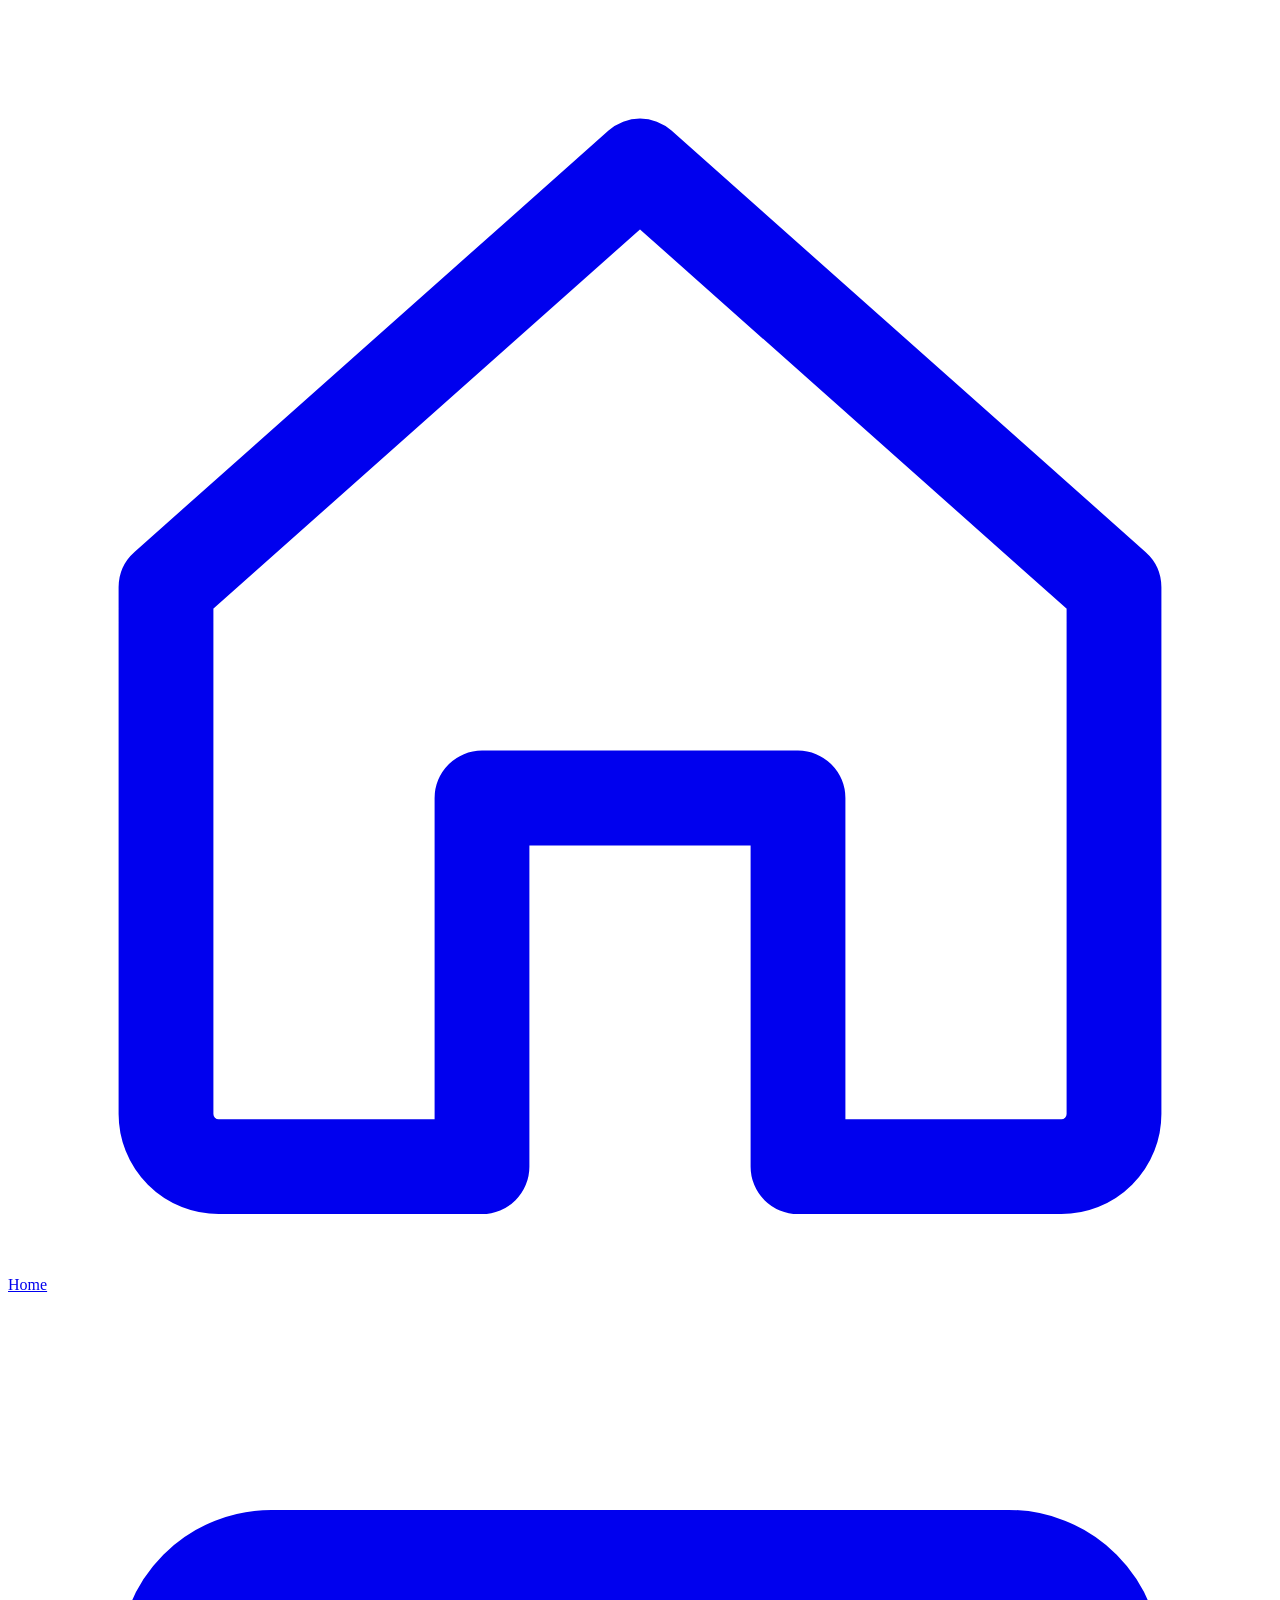
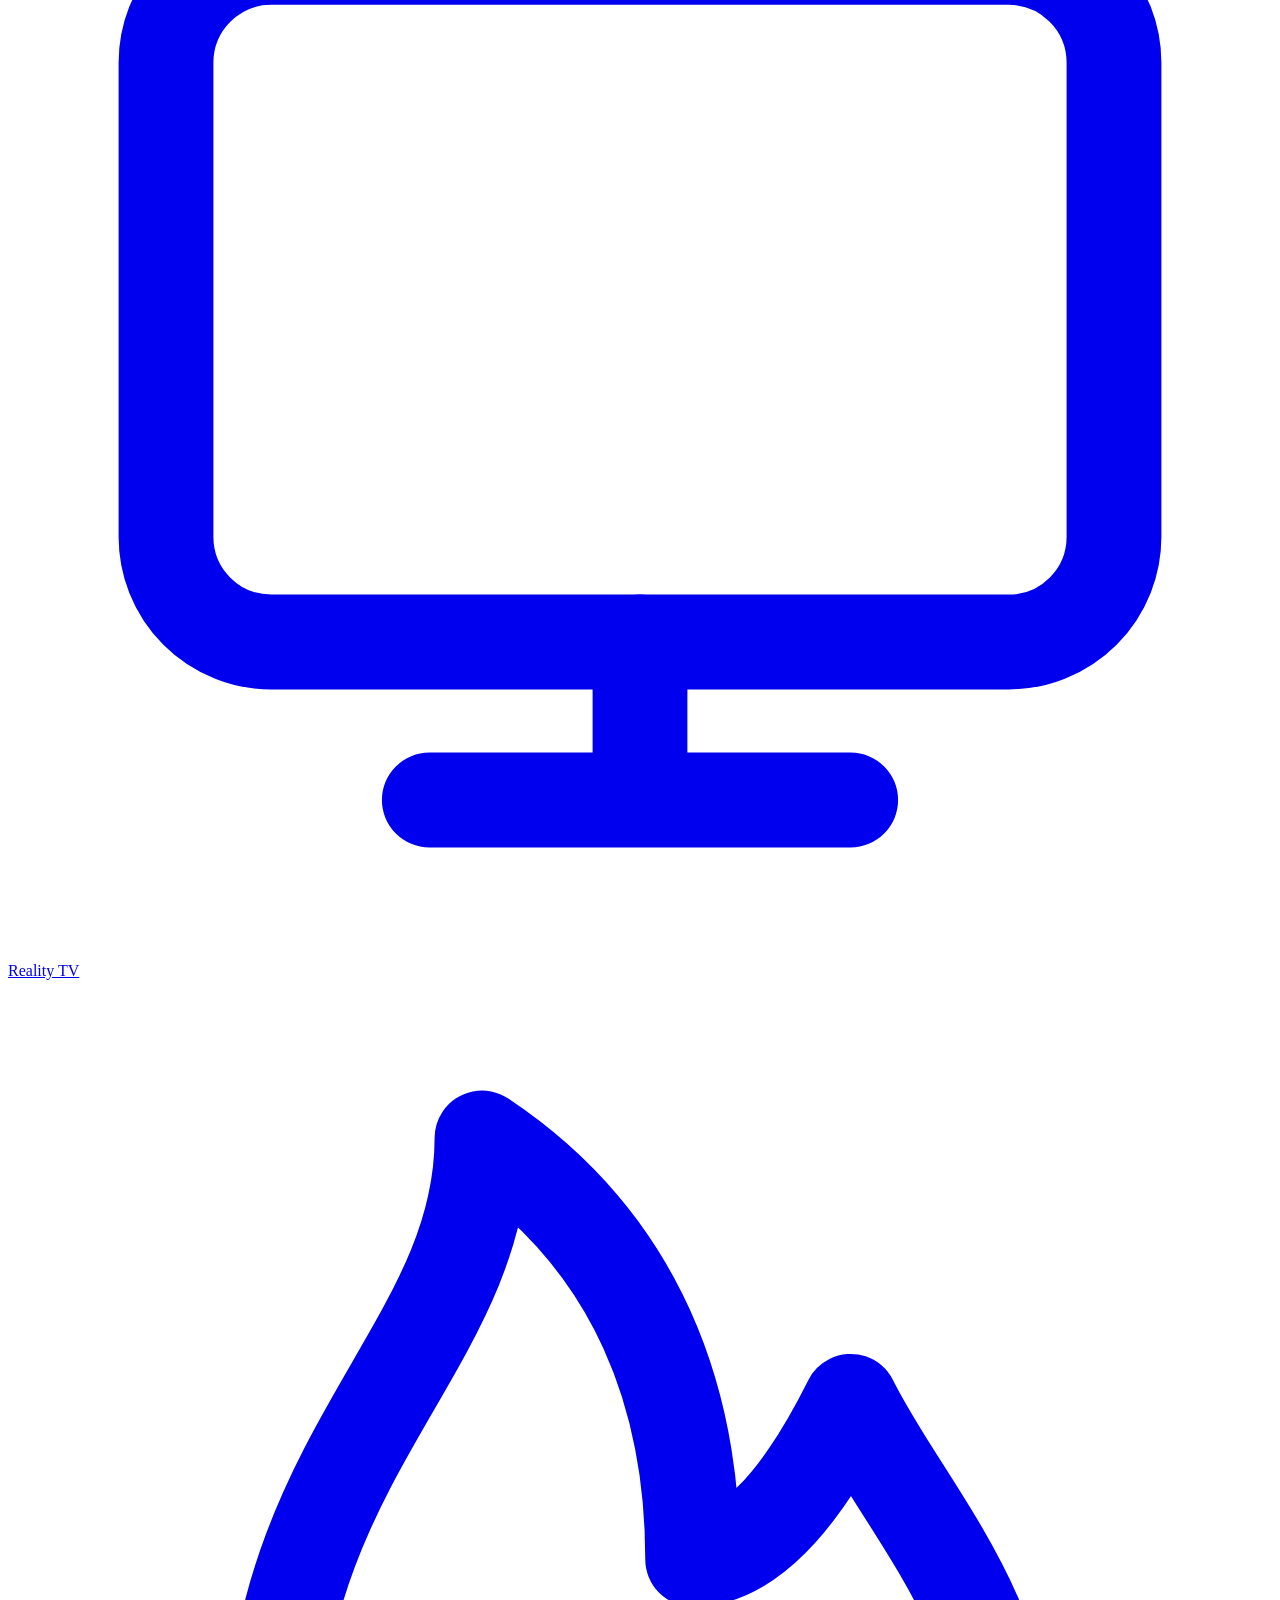
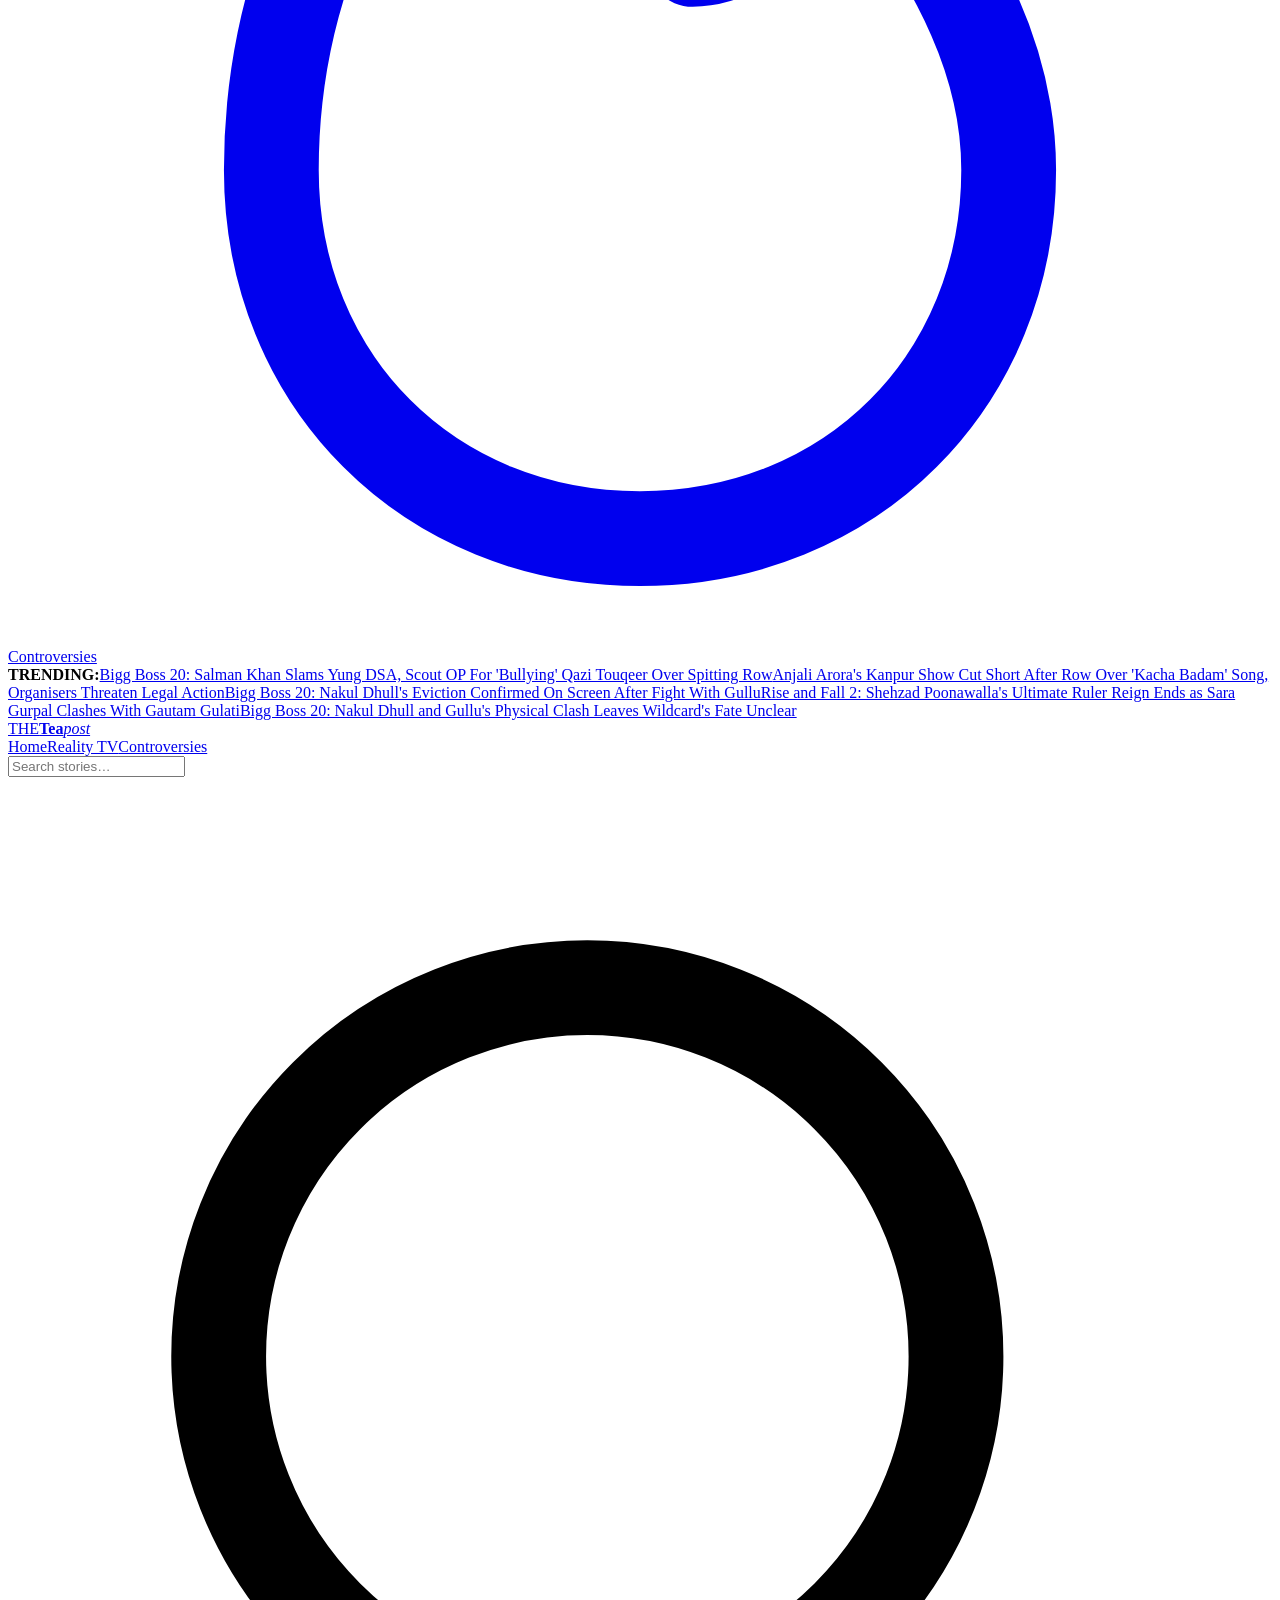
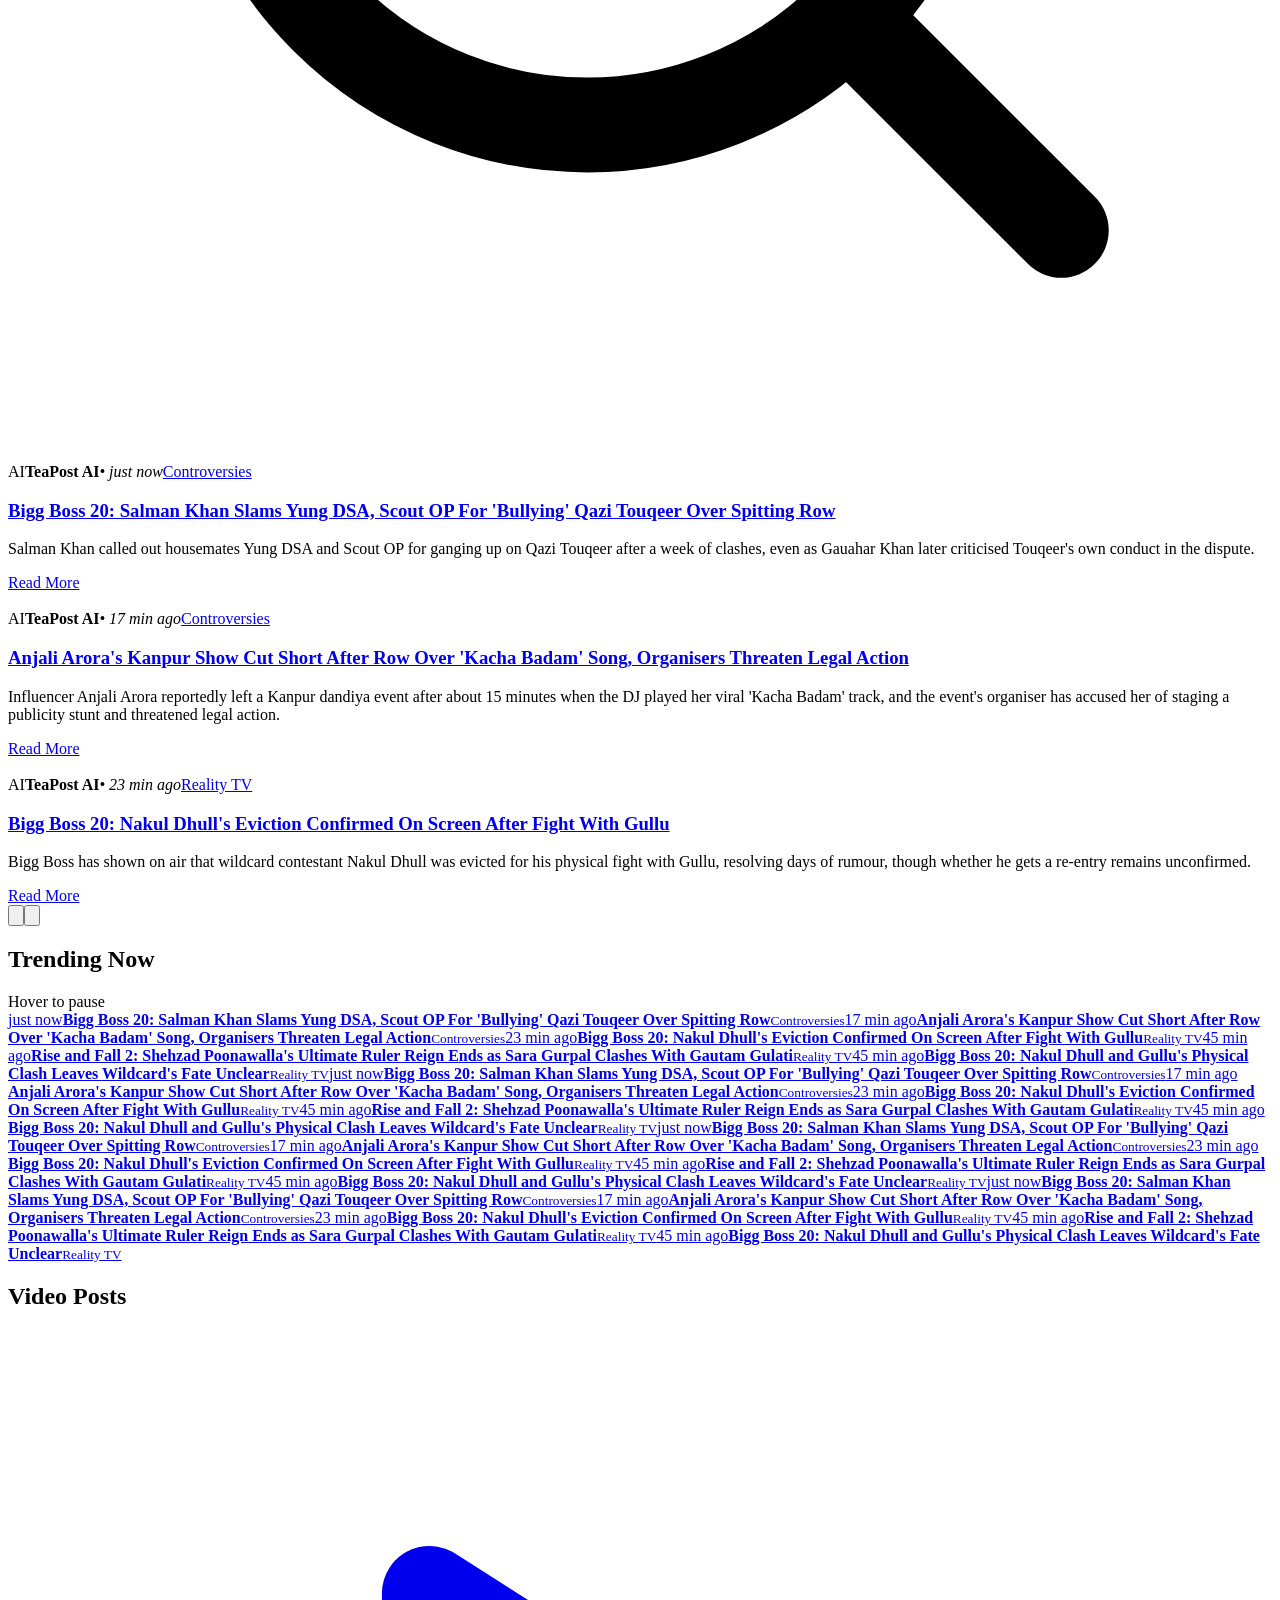
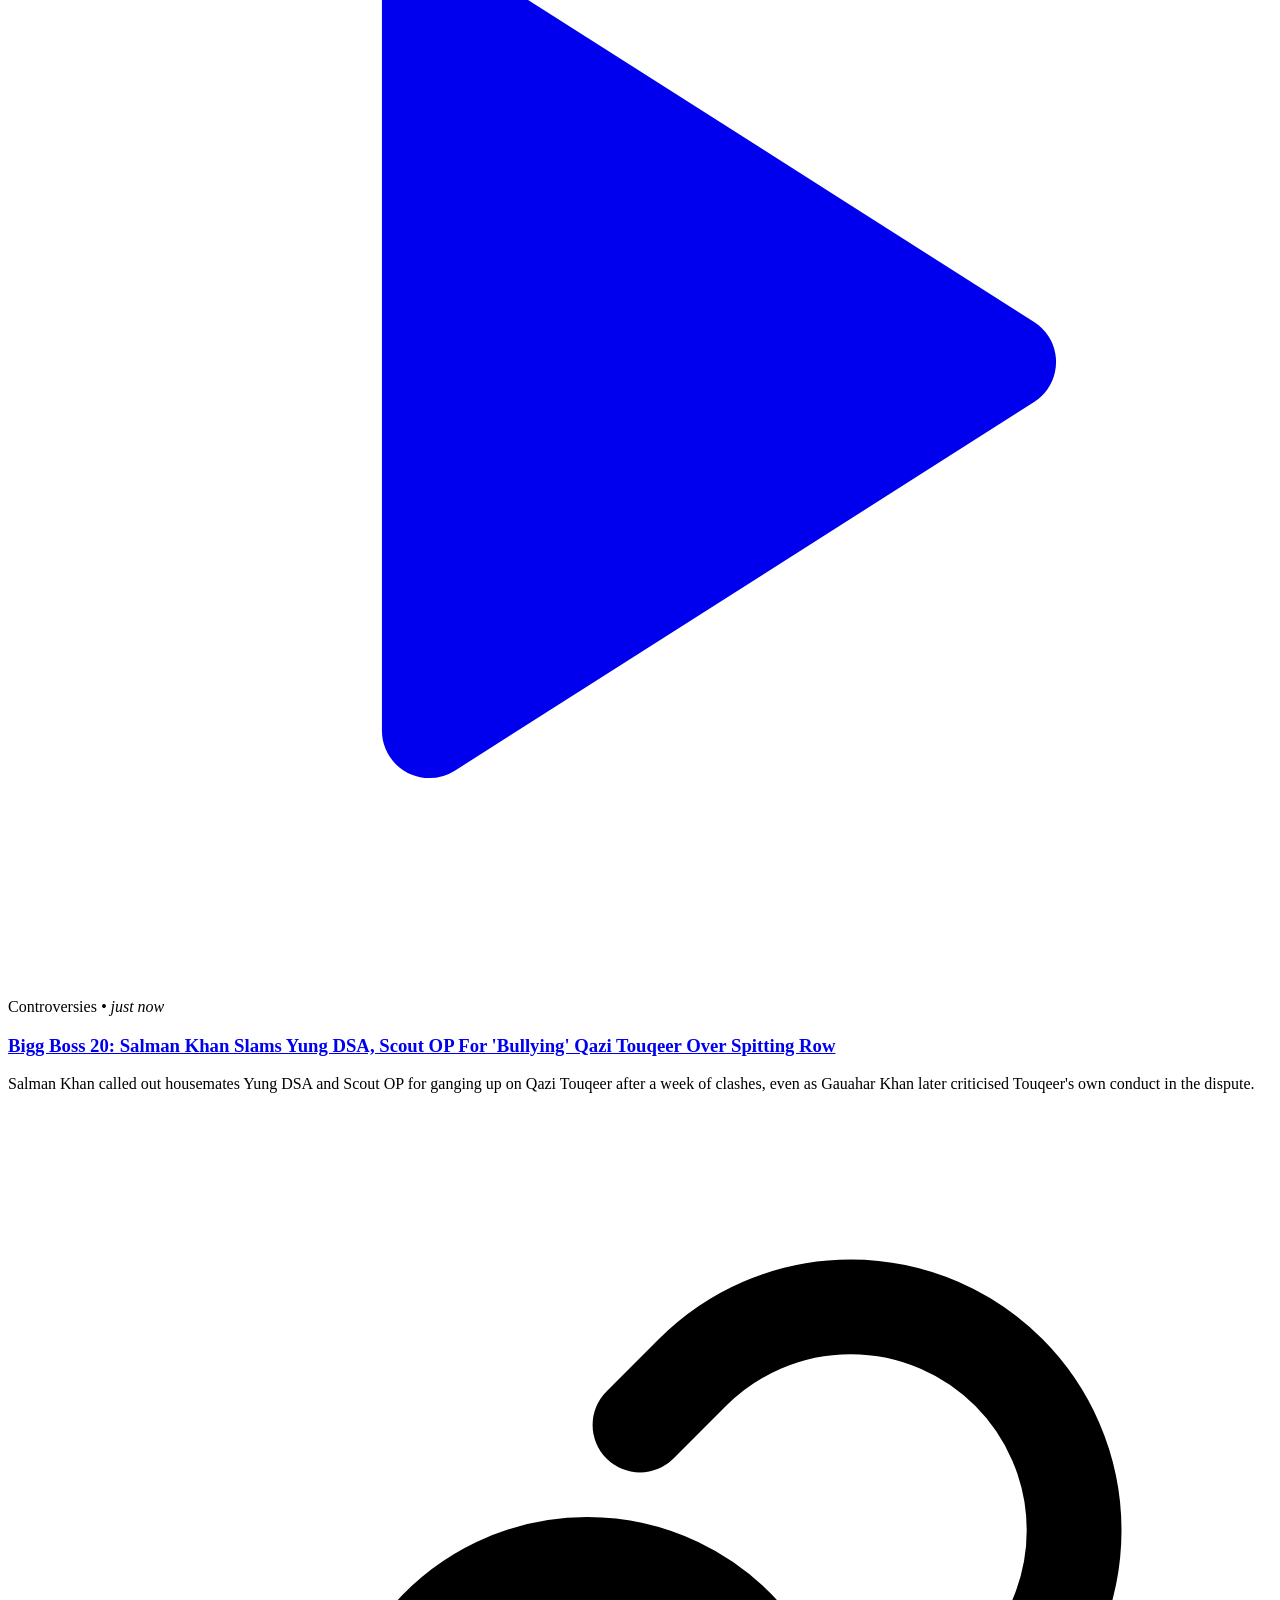
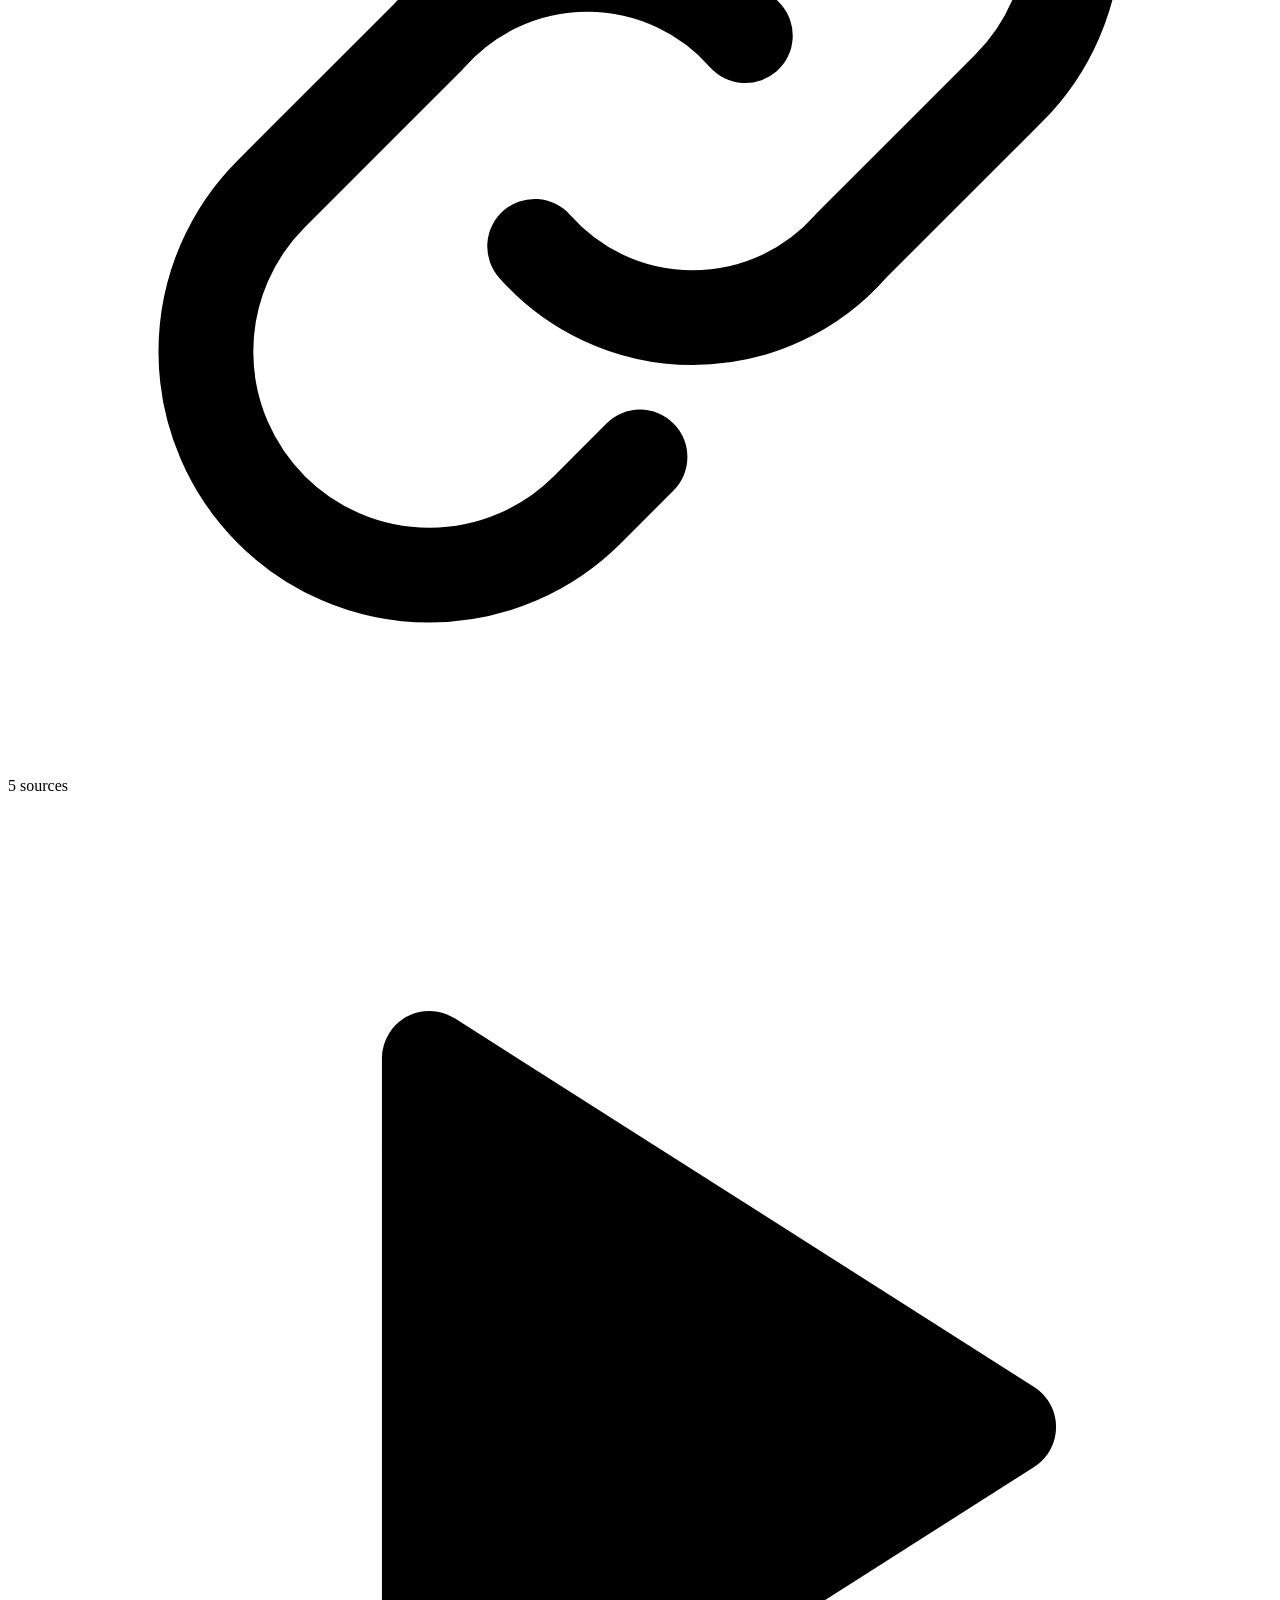
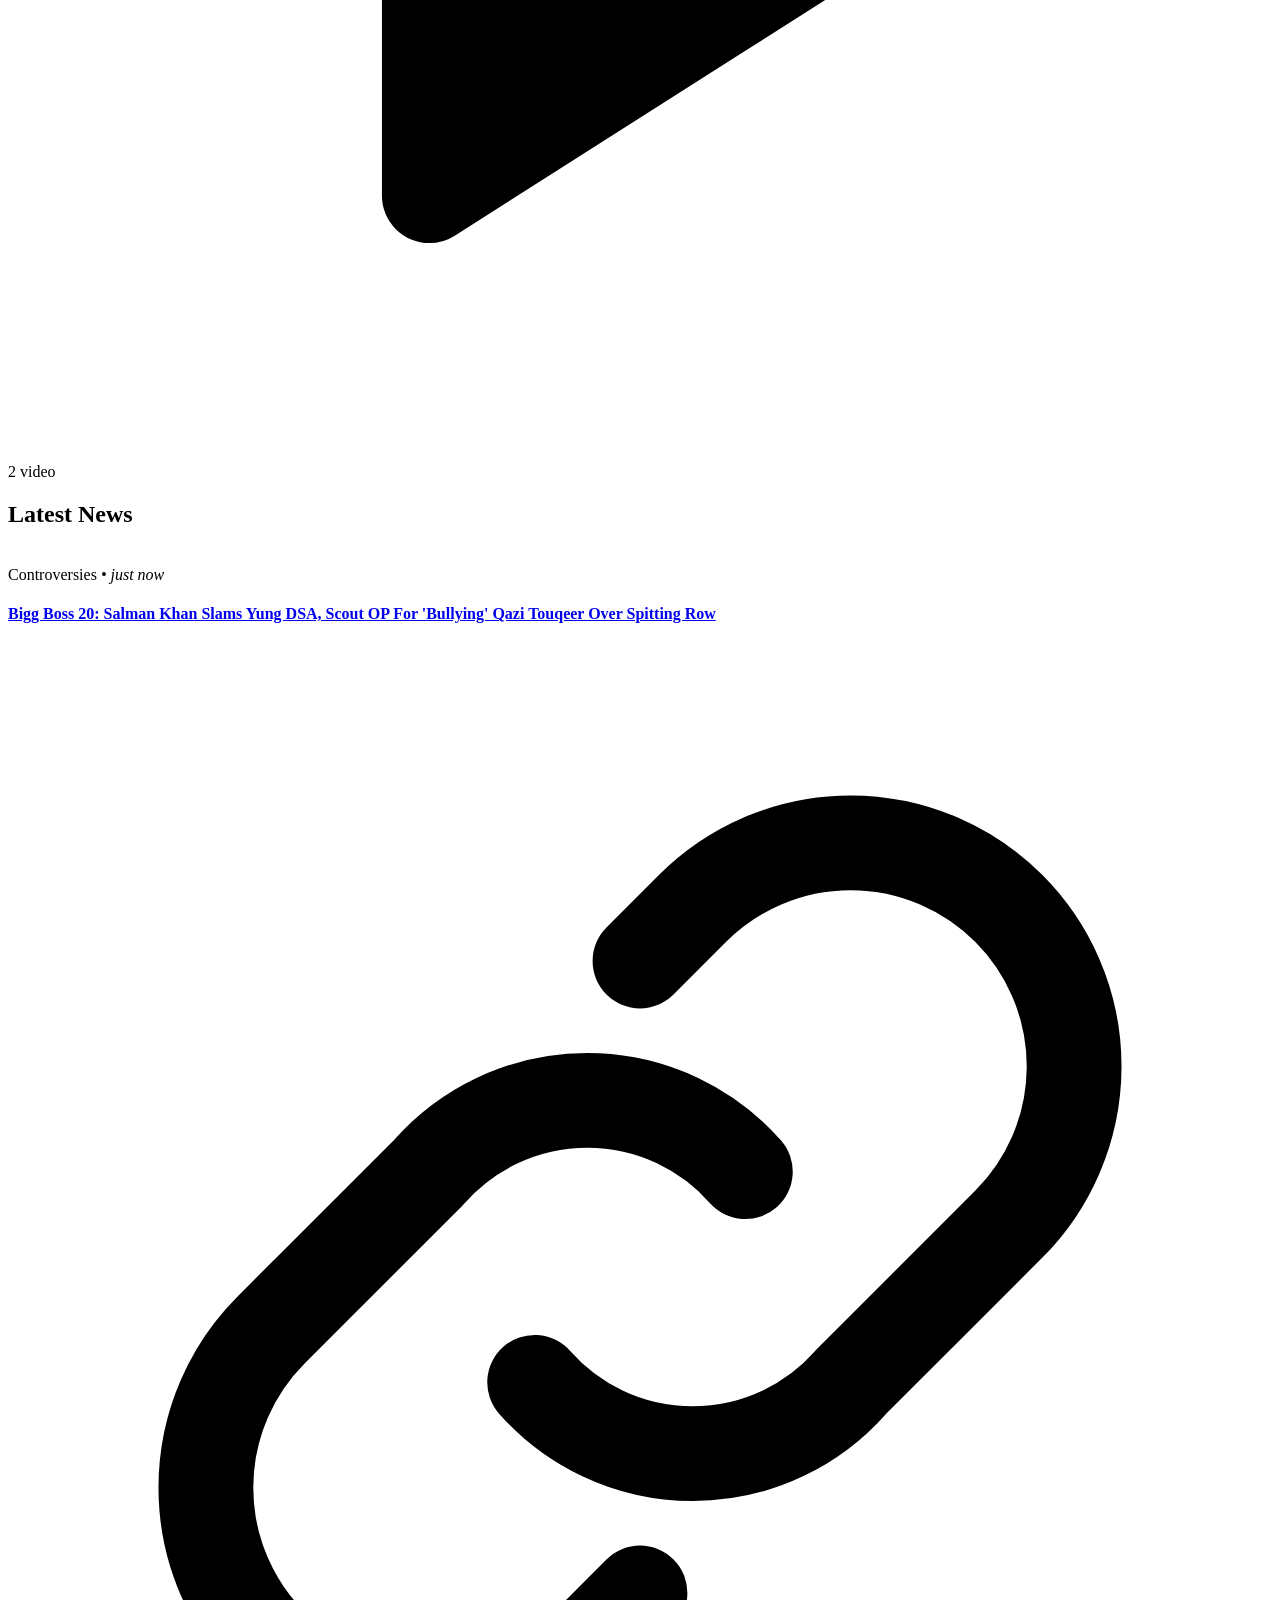
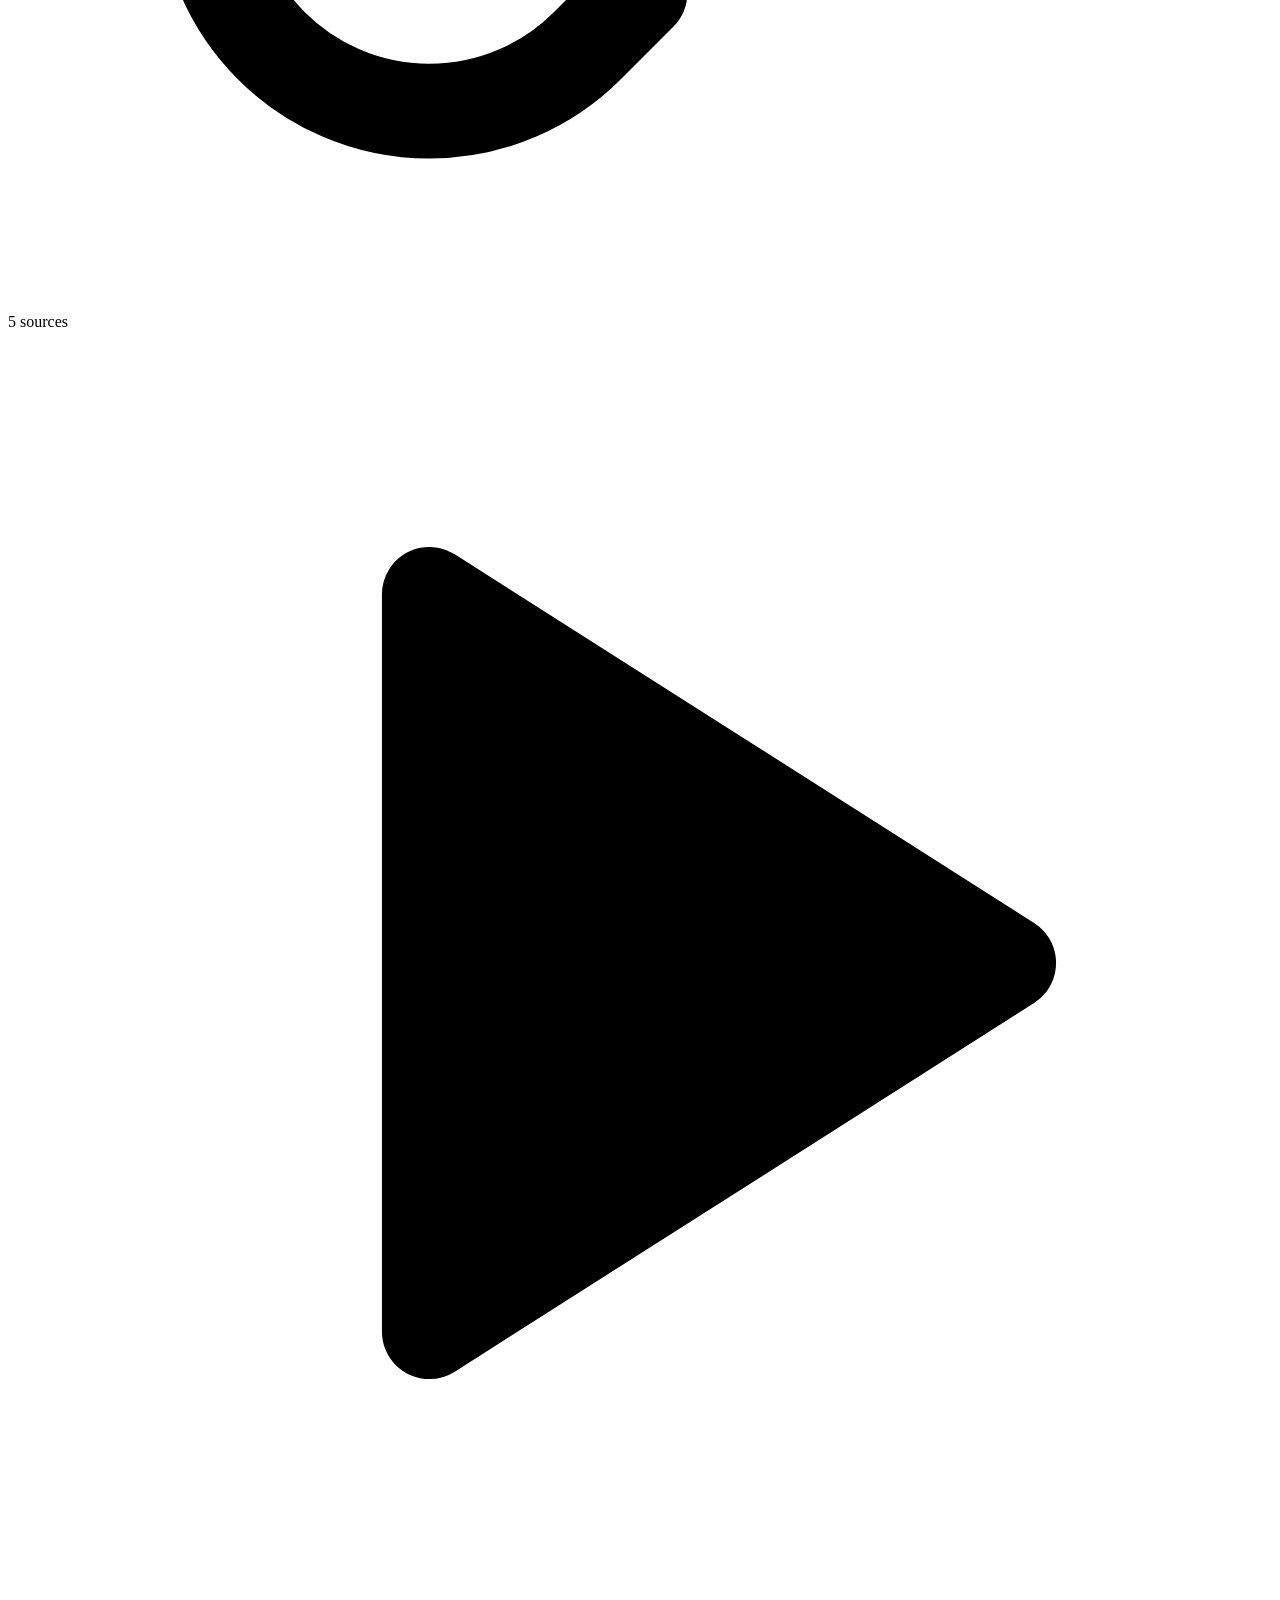
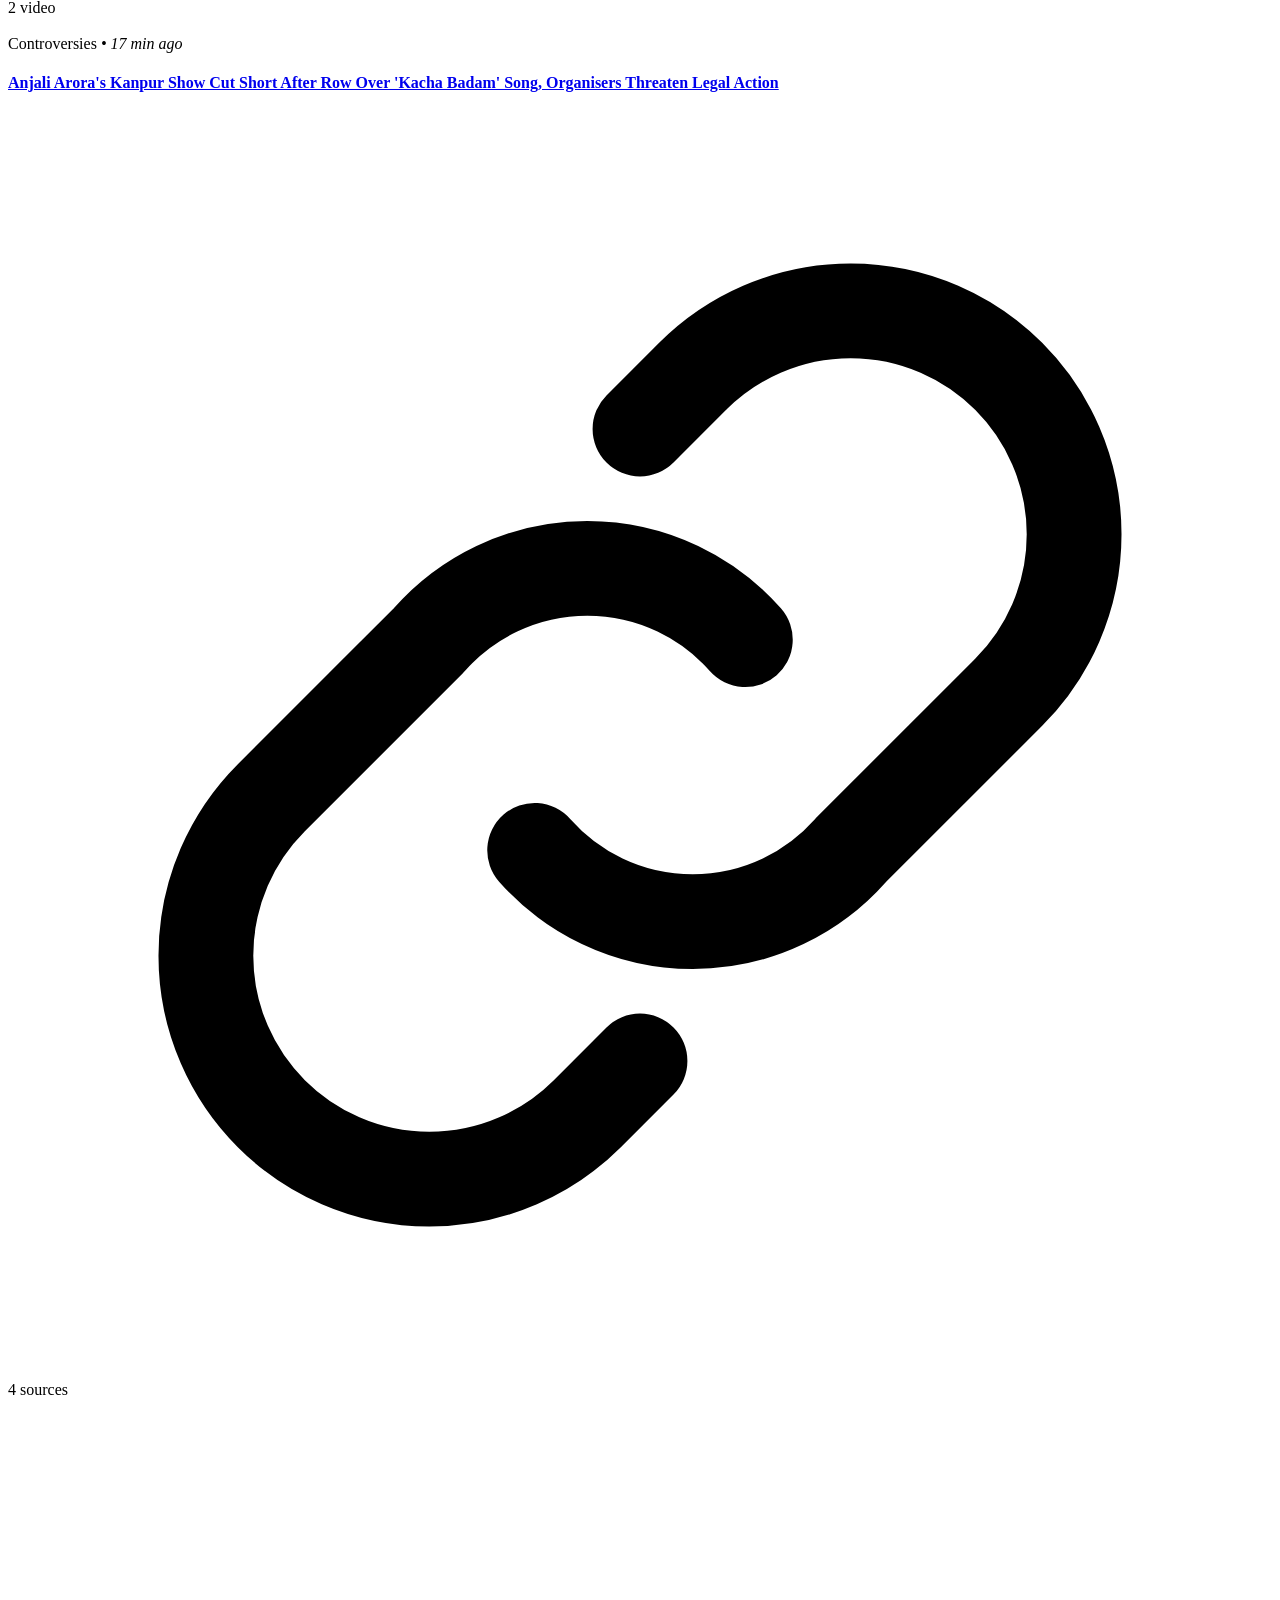
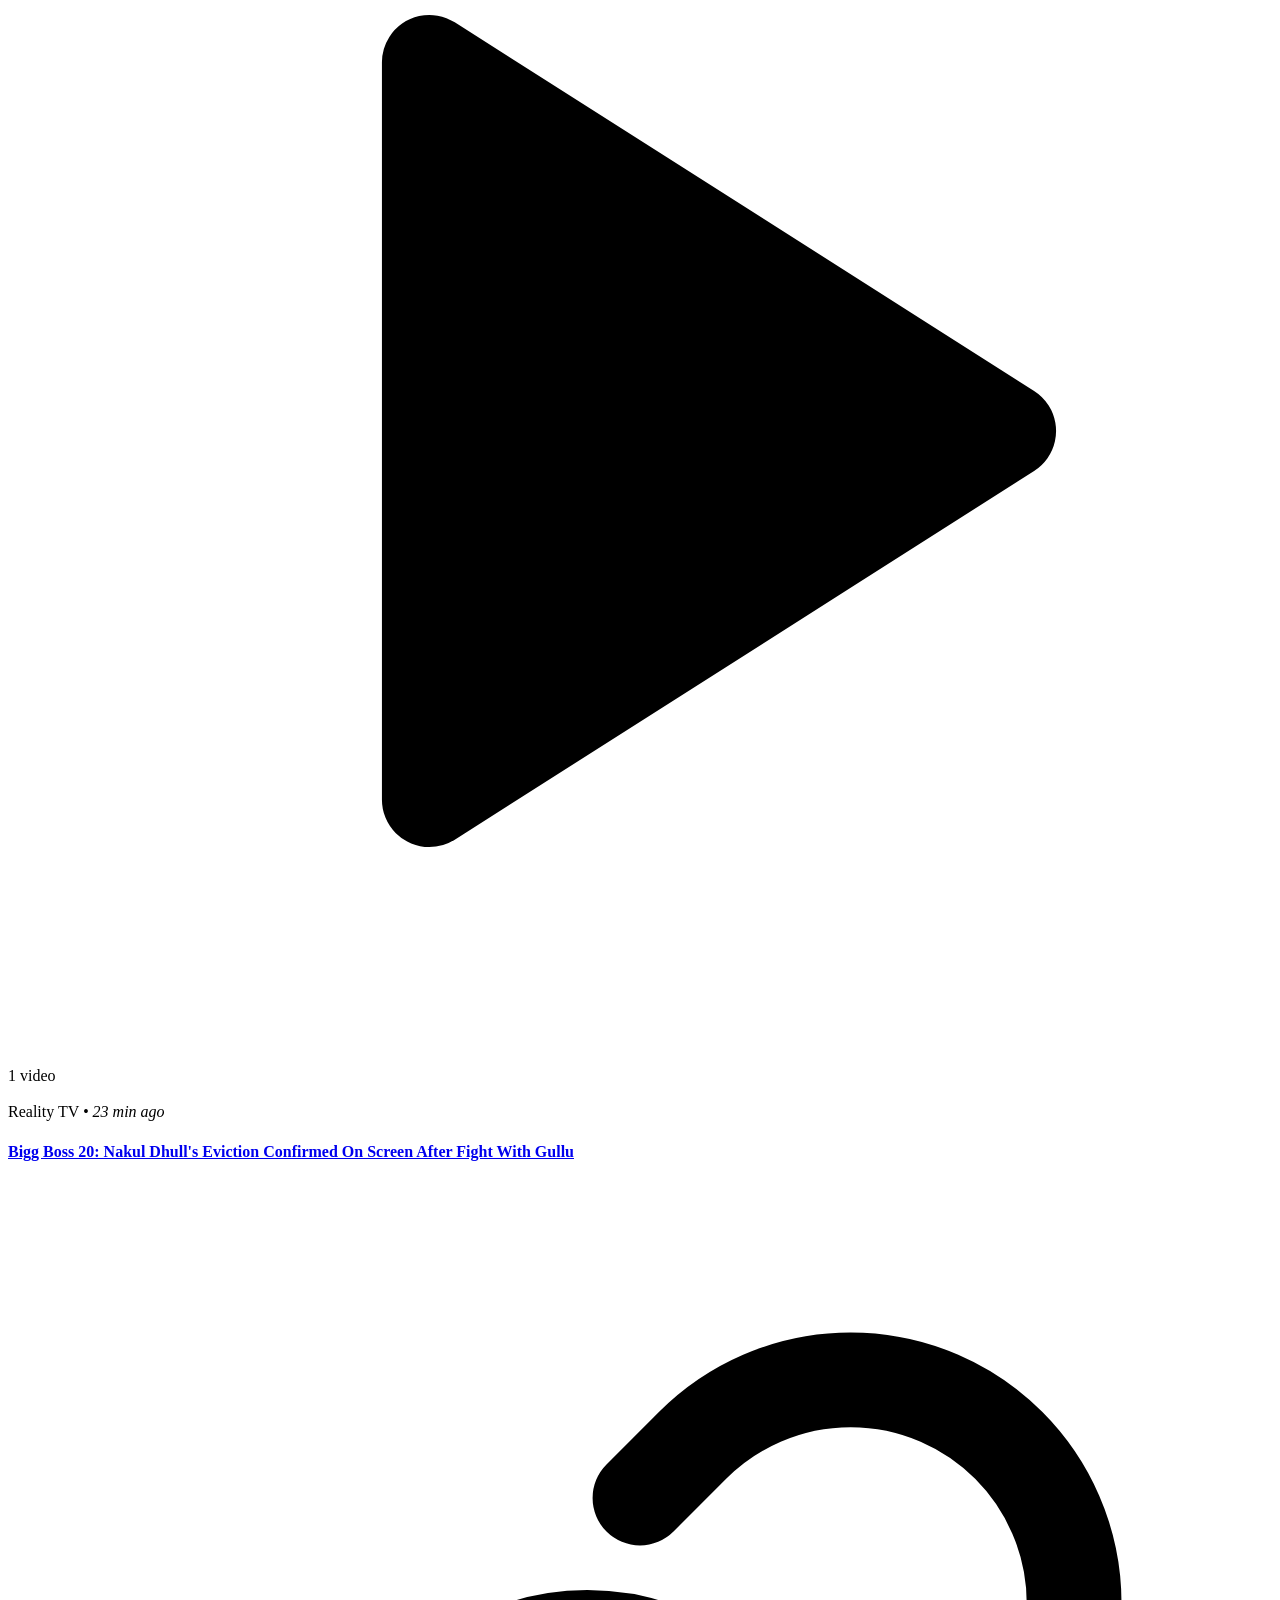
==== commit f85d63f4: "Publish 5 stories (2026-10-17T18:16Z)" ====
--- a/index.html
+++ b/index.html
@@ -1,7 +1,7 @@
 <!doctype html><html lang="en"><head><meta charset="utf-8"><meta name="viewport" content="width=device-width,initial-scale=1">
 <title>TeaPost — Creators, controversies &amp; reality TV — reported by AI, approved by humans.</title><meta name="description" content="Creators, controversies &amp; reality TV — reported by AI, approved by humans.">
 
-<meta property="og:title" content="TeaPost"><meta property="og:description" content="Creators, controversies &amp; reality TV — reported by AI, approved by humans."><meta property="og:type" content="website"><meta property="og:image" content="https://upload.wikimedia.org/wikipedia/commons/7/74/Anjali_Arora555.jpg"><meta name="twitter:card" content="summary_large_image">
+<meta property="og:title" content="TeaPost"><meta property="og:description" content="Creators, controversies &amp; reality TV — reported by AI, approved by humans."><meta property="og:type" content="website"><meta property="og:image" content="https://upload.wikimedia.org/wikipedia/commons/2/25/Qazi_Touqeer_in_2026.jpg?utm_source=commons.wikimedia.org&amp;utm_campaign=imageinfo&amp;utm_content=thumbnail_unscaled"><meta name="twitter:card" content="summary_large_image">
 <link rel="alternate" type="application/rss+xml" title="TeaPost" href="/teapost/feed.xml">
 <link rel="preconnect" href="https://fonts.googleapis.com"><link rel="preconnect" href="https://fonts.gstatic.com" crossorigin>
 <link href="https://fonts.googleapis.com/css2?family=Poppins:wght@400;500;600;700;800&display=swap" rel="stylesheet">
@@ -9,24 +9,24 @@
 <body>
 <aside class="side"><a href="/teapost/" class="active"><svg class="ic " viewBox="0 0 24 24" fill="none" stroke="currentColor" stroke-width="1.8" stroke-linecap="round" stroke-linejoin="round" aria-hidden="true"><path d="M3 11l9-8 9 8v10a1 1 0 0 1-1 1h-5v-7H9v7H4a1 1 0 0 1-1-1z"/></svg><span>Home</span></a><a href="/teapost/topic/reality-tv/" class=""><svg class="ic " viewBox="0 0 24 24" fill="none" stroke="currentColor" stroke-width="1.8" stroke-linecap="round" stroke-linejoin="round" aria-hidden="true"><rect x="3" y="5" width="18" height="13" rx="2"/><path d="M8 21h8M12 18v3"/></svg><span>Reality TV</span></a><a href="/teapost/topic/controversy/" class=""><svg class="ic " viewBox="0 0 24 24" fill="none" stroke="currentColor" stroke-width="1.8" stroke-linecap="round" stroke-linejoin="round" aria-hidden="true"><path d="M12 22c4 0 7-3 7-7 0-3-2-5-3-7-1 2-2 3-3 3 0-3-1-6-4-8 0 4-4 6-4 12 0 4 3 7 7 7z"/></svg><span>Controversies</span></a></aside>
 <div class="page">
-<div class="ticker"><b>TRENDING:</b><span><a href="/teapost/article/anjali-aroras-kanpur-show-cut-short-after-row-over-kacha-badam-song-organisers-t/">Anjali Arora&#39;s Kanpur Show Cut Short After Row Over &#39;Kacha Badam&#39; Song, Organisers Threaten Legal Action</a><a href="/teapost/article/bigg-boss-20-nakul-dhulls-eviction-confirmed-on-screen-after-fight-with-gullu/">Bigg Boss 20: Nakul Dhull&#39;s Eviction Confirmed On Screen After Fight With Gullu</a><a href="/teapost/article/rise-and-fall-2-shehzad-poonawallas-ultimate-ruler-reign-ends-as-sara-gurpal-cla/">Rise and Fall 2: Shehzad Poonawalla&#39;s Ultimate Ruler Reign Ends as Sara Gurpal Clashes With Gautam Gulati</a><a href="/teapost/article/bigg-boss-20-nakul-dhull-and-gullus-physical-clash-leaves-wildcards-fate-unclear/">Bigg Boss 20: Nakul Dhull and Gullu&#39;s Physical Clash Leaves Wildcard&#39;s Fate Unclear</a></span></div>
+<div class="ticker"><b>TRENDING:</b><span><a href="/teapost/article/bigg-boss-20-salman-khan-slams-yung-dsa-scout-op-for-bullying-qazi-touqeer-over/">Bigg Boss 20: Salman Khan Slams Yung DSA, Scout OP For &#39;Bullying&#39; Qazi Touqeer Over Spitting Row</a><a href="/teapost/article/anjali-aroras-kanpur-show-cut-short-after-row-over-kacha-badam-song-organisers-t/">Anjali Arora&#39;s Kanpur Show Cut Short After Row Over &#39;Kacha Badam&#39; Song, Organisers Threaten Legal Action</a><a href="/teapost/article/bigg-boss-20-nakul-dhulls-eviction-confirmed-on-screen-after-fight-with-gullu/">Bigg Boss 20: Nakul Dhull&#39;s Eviction Confirmed On Screen After Fight With Gullu</a><a href="/teapost/article/rise-and-fall-2-shehzad-poonawallas-ultimate-ruler-reign-ends-as-sara-gurpal-cla/">Rise and Fall 2: Shehzad Poonawalla&#39;s Ultimate Ruler Reign Ends as Sara Gurpal Clashes With Gautam Gulati</a><a href="/teapost/article/bigg-boss-20-nakul-dhull-and-gullus-physical-clash-leaves-wildcards-fate-unclear/">Bigg Boss 20: Nakul Dhull and Gullu&#39;s Physical Clash Leaves Wildcard&#39;s Fate Unclear</a></span></div>
 <header class="head"><a class="logo" href="/teapost/">THE<b>Tea</b><i>post</i></a>
 <nav><a href="/teapost/" class="active">Home</a><a href="/teapost/topic/reality-tv/" class="">Reality TV</a><a href="/teapost/topic/controversy/" class="">Controversies</a></nav>
 <form class="search" action="/teapost/search/" role="search"><input name="q" placeholder="Search stories…" aria-label="Search"><svg class="ic " viewBox="0 0 24 24" fill="none" stroke="currentColor" stroke-width="1.8" stroke-linecap="round" stroke-linejoin="round" aria-hidden="true"><circle cx="11" cy="11" r="7"/><path d="M20 20l-4-4"/></svg></form></header>
-<main><section class="hero" data-slider><article class="slide on"><a class="slide-img" href="/teapost/article/anjali-aroras-kanpur-show-cut-short-after-row-over-kacha-badam-song-organisers-t/"><img src="https://upload.wikimedia.org/wikipedia/commons/7/74/Anjali_Arora555.jpg" alt="" referrerpolicy="no-referrer"></a>
-<div class="slide-txt"><div class="by"><span class="av">AI</span><b>TeaPost AI</b><em>• just now</em><a class="cat" href="/teapost/topic/controversy/">Controversies</a></div><h1><a href="/teapost/article/anjali-aroras-kanpur-show-cut-short-after-row-over-kacha-badam-song-organisers-t/">Anjali Arora&#39;s Kanpur Show Cut Short After Row Over &#39;Kacha Badam&#39; Song, Organisers Threaten Legal Action</a></h1><p>Influencer Anjali Arora reportedly left a Kanpur dandiya event after about 15 minutes when the DJ played her viral &#39;Kacha Badam&#39; track, and the event&#39;s organiser has accused her of staging a publicity stunt and threatened legal action.</p><a class="btn" href="/teapost/article/anjali-aroras-kanpur-show-cut-short-after-row-over-kacha-badam-song-organisers-t/">Read More</a></div></article><article class="slide"><a class="slide-img" href="/teapost/article/bigg-boss-20-nakul-dhulls-eviction-confirmed-on-screen-after-fight-with-gullu/"><img src="https://upload.wikimedia.org/wikipedia/commons/f/fd/Salman_Khan_at_10_Ka_Dum.jpg" alt="" referrerpolicy="no-referrer" loading="lazy"></a>
-<div class="slide-txt"><div class="by"><span class="av">AI</span><b>TeaPost AI</b><em>• 6 min ago</em><a class="cat" href="/teapost/topic/reality-tv/">Reality TV</a></div><h1><a href="/teapost/article/bigg-boss-20-nakul-dhulls-eviction-confirmed-on-screen-after-fight-with-gullu/">Bigg Boss 20: Nakul Dhull&#39;s Eviction Confirmed On Screen After Fight With Gullu</a></h1><p>Bigg Boss has shown on air that wildcard contestant Nakul Dhull was evicted for his physical fight with Gullu, resolving days of rumour, though whether he gets a re-entry remains unconfirmed.</p><a class="btn" href="/teapost/article/bigg-boss-20-nakul-dhulls-eviction-confirmed-on-screen-after-fight-with-gullu/">Read More</a></div></article><article class="slide"><a class="slide-img" href="/teapost/article/rise-and-fall-2-shehzad-poonawallas-ultimate-ruler-reign-ends-as-sara-gurpal-cla/"><img src="https://upload.wikimedia.org/wikipedia/commons/0/0e/Gautam_Gulati.jpg?utm_source=commons.wikimedia.org&amp;utm_campaign=imageinfo&amp;utm_content=thumbnail_unscaled" alt="" referrerpolicy="no-referrer" loading="lazy"></a>
-<div class="slide-txt"><div class="by"><span class="av">AI</span><b>TeaPost AI</b><em>• 28 min ago</em><a class="cat" href="/teapost/topic/reality-tv/">Reality TV</a></div><h1><a href="/teapost/article/rise-and-fall-2-shehzad-poonawallas-ultimate-ruler-reign-ends-as-sara-gurpal-cla/">Rise and Fall 2: Shehzad Poonawalla&#39;s Ultimate Ruler Reign Ends as Sara Gurpal Clashes With Gautam Gulati</a></h1><p>Shehzad Poonawalla&#39;s run as Ultimate Ruler on Rise and Fall 2 came to an end this week, and the same stretch of episodes saw Sara Gurpal and Gautam Gulati clash over a dining-table outburst that Gurpal said stirred memories of an abusive relationship.</p><a class="btn" href="/teapost/article/rise-and-fall-2-shehzad-poonawallas-ultimate-ruler-reign-ends-as-sara-gurpal-cla/">Read More</a></div></article>
+<main><section class="hero" data-slider><article class="slide on"><a class="slide-img" href="/teapost/article/bigg-boss-20-salman-khan-slams-yung-dsa-scout-op-for-bullying-qazi-touqeer-over/"><img src="https://upload.wikimedia.org/wikipedia/commons/2/25/Qazi_Touqeer_in_2026.jpg?utm_source=commons.wikimedia.org&amp;utm_campaign=imageinfo&amp;utm_content=thumbnail_unscaled" alt="" referrerpolicy="no-referrer"></a>
+<div class="slide-txt"><div class="by"><span class="av">AI</span><b>TeaPost AI</b><em>• just now</em><a class="cat" href="/teapost/topic/controversy/">Controversies</a></div><h1><a href="/teapost/article/bigg-boss-20-salman-khan-slams-yung-dsa-scout-op-for-bullying-qazi-touqeer-over/">Bigg Boss 20: Salman Khan Slams Yung DSA, Scout OP For &#39;Bullying&#39; Qazi Touqeer Over Spitting Row</a></h1><p>Salman Khan called out housemates Yung DSA and Scout OP for ganging up on Qazi Touqeer after a week of clashes, even as Gauahar Khan later criticised Touqeer&#39;s own conduct in the dispute.</p><a class="btn" href="/teapost/article/bigg-boss-20-salman-khan-slams-yung-dsa-scout-op-for-bullying-qazi-touqeer-over/">Read More</a></div></article><article class="slide"><a class="slide-img" href="/teapost/article/anjali-aroras-kanpur-show-cut-short-after-row-over-kacha-badam-song-organisers-t/"><img src="https://upload.wikimedia.org/wikipedia/commons/7/74/Anjali_Arora555.jpg" alt="" referrerpolicy="no-referrer" loading="lazy"></a>
+<div class="slide-txt"><div class="by"><span class="av">AI</span><b>TeaPost AI</b><em>• 17 min ago</em><a class="cat" href="/teapost/topic/controversy/">Controversies</a></div><h1><a href="/teapost/article/anjali-aroras-kanpur-show-cut-short-after-row-over-kacha-badam-song-organisers-t/">Anjali Arora&#39;s Kanpur Show Cut Short After Row Over &#39;Kacha Badam&#39; Song, Organisers Threaten Legal Action</a></h1><p>Influencer Anjali Arora reportedly left a Kanpur dandiya event after about 15 minutes when the DJ played her viral &#39;Kacha Badam&#39; track, and the event&#39;s organiser has accused her of staging a publicity stunt and threatened legal action.</p><a class="btn" href="/teapost/article/anjali-aroras-kanpur-show-cut-short-after-row-over-kacha-badam-song-organisers-t/">Read More</a></div></article><article class="slide"><a class="slide-img" href="/teapost/article/bigg-boss-20-nakul-dhulls-eviction-confirmed-on-screen-after-fight-with-gullu/"><img src="https://upload.wikimedia.org/wikipedia/commons/f/fd/Salman_Khan_at_10_Ka_Dum.jpg" alt="" referrerpolicy="no-referrer" loading="lazy"></a>
+<div class="slide-txt"><div class="by"><span class="av">AI</span><b>TeaPost AI</b><em>• 23 min ago</em><a class="cat" href="/teapost/topic/reality-tv/">Reality TV</a></div><h1><a href="/teapost/article/bigg-boss-20-nakul-dhulls-eviction-confirmed-on-screen-after-fight-with-gullu/">Bigg Boss 20: Nakul Dhull&#39;s Eviction Confirmed On Screen After Fight With Gullu</a></h1><p>Bigg Boss has shown on air that wildcard contestant Nakul Dhull was evicted for his physical fight with Gullu, resolving days of rumour, though whether he gets a re-entry remains unconfirmed.</p><a class="btn" href="/teapost/article/bigg-boss-20-nakul-dhulls-eviction-confirmed-on-screen-after-fight-with-gullu/">Read More</a></div></article>
 <button class="nav-btn prev" aria-label="Previous"><svg class="ic " viewBox="0 0 24 24" fill="none" stroke="currentColor" stroke-width="1.8" stroke-linecap="round" stroke-linejoin="round" aria-hidden="true"><path d="M15 5l-7 7 7 7"/></svg></button><button class="nav-btn next" aria-label="Next"><svg class="ic " viewBox="0 0 24 24" fill="none" stroke="currentColor" stroke-width="1.8" stroke-linecap="round" stroke-linejoin="round" aria-hidden="true"><path d="M9 5l7 7-7 7"/></svg></button>
 <div class="dots"><i class="on"></i><i class=""></i><i class=""></i></div></section><section class="tl"><div class="sec"><h2>Trending Now</h2><span class="muted tl-hint">Hover to pause</span></div>
-<div class="tl-view"><div class="tl-track"><a class="tl-card" href="/teapost/article/anjali-aroras-kanpur-show-cut-short-after-row-over-kacha-badam-song-organisers-t/"><span class="tl-dot"></span><time>just now</time><img src="https://upload.wikimedia.org/wikipedia/commons/7/74/Anjali_Arora555.jpg" alt="" loading="lazy" referrerpolicy="no-referrer"><b>Anjali Arora&#39;s Kanpur Show Cut Short After Row Over &#39;Kacha Badam&#39; Song, Organisers Threaten Legal Action</b><small>Controversies</small></a><a class="tl-card" href="/teapost/article/bigg-boss-20-nakul-dhulls-eviction-confirmed-on-screen-after-fight-with-gullu/"><span class="tl-dot"></span><time>6 min ago</time><img src="https://upload.wikimedia.org/wikipedia/commons/f/fd/Salman_Khan_at_10_Ka_Dum.jpg" alt="" loading="lazy" referrerpolicy="no-referrer"><b>Bigg Boss 20: Nakul Dhull&#39;s Eviction Confirmed On Screen After Fight With Gullu</b><small>Reality TV</small></a><a class="tl-card" href="/teapost/article/rise-and-fall-2-shehzad-poonawallas-ultimate-ruler-reign-ends-as-sara-gurpal-cla/"><span class="tl-dot"></span><time>28 min ago</time><img src="https://upload.wikimedia.org/wikipedia/commons/0/0e/Gautam_Gulati.jpg?utm_source=commons.wikimedia.org&amp;utm_campaign=imageinfo&amp;utm_content=thumbnail_unscaled" alt="" loading="lazy" referrerpolicy="no-referrer"><b>Rise and Fall 2: Shehzad Poonawalla&#39;s Ultimate Ruler Reign Ends as Sara Gurpal Clashes With Gautam Gulati</b><small>Reality TV</small></a><a class="tl-card" href="/teapost/article/bigg-boss-20-nakul-dhull-and-gullus-physical-clash-leaves-wildcards-fate-unclear/"><span class="tl-dot"></span><time>28 min ago</time><img src="https://upload.wikimedia.org/wikipedia/commons/0/08/Salman_Khan_BSE11.jpg" alt="" loading="lazy" referrerpolicy="no-referrer"><b>Bigg Boss 20: Nakul Dhull and Gullu&#39;s Physical Clash Leaves Wildcard&#39;s Fate Unclear</b><small>Reality TV</small></a><a class="tl-card" href="/teapost/article/anjali-aroras-kanpur-show-cut-short-after-row-over-kacha-badam-song-organisers-t/"><span class="tl-dot"></span><time>just now</time><img src="https://upload.wikimedia.org/wikipedia/commons/7/74/Anjali_Arora555.jpg" alt="" loading="lazy" referrerpolicy="no-referrer"><b>Anjali Arora&#39;s Kanpur Show Cut Short After Row Over &#39;Kacha Badam&#39; Song, Organisers Threaten Legal Action</b><small>Controversies</small></a><a class="tl-card" href="/teapost/article/bigg-boss-20-nakul-dhulls-eviction-confirmed-on-screen-after-fight-with-gullu/"><span class="tl-dot"></span><time>6 min ago</time><img src="https://upload.wikimedia.org/wikipedia/commons/f/fd/Salman_Khan_at_10_Ka_Dum.jpg" alt="" loading="lazy" referrerpolicy="no-referrer"><b>Bigg Boss 20: Nakul Dhull&#39;s Eviction Confirmed On Screen After Fight With Gullu</b><small>Reality TV</small></a><a class="tl-card" href="/teapost/article/rise-and-fall-2-shehzad-poonawallas-ultimate-ruler-reign-ends-as-sara-gurpal-cla/"><span class="tl-dot"></span><time>28 min ago</time><img src="https://upload.wikimedia.org/wikipedia/commons/0/0e/Gautam_Gulati.jpg?utm_source=commons.wikimedia.org&amp;utm_campaign=imageinfo&amp;utm_content=thumbnail_unscaled" alt="" loading="lazy" referrerpolicy="no-referrer"><b>Rise and Fall 2: Shehzad Poonawalla&#39;s Ultimate Ruler Reign Ends as Sara Gurpal Clashes With Gautam Gulati</b><small>Reality TV</small></a><a class="tl-card" href="/teapost/article/bigg-boss-20-nakul-dhull-and-gullus-physical-clash-leaves-wildcards-fate-unclear/"><span class="tl-dot"></span><time>28 min ago</time><img src="https://upload.wikimedia.org/wikipedia/commons/0/08/Salman_Khan_BSE11.jpg" alt="" loading="lazy" referrerpolicy="no-referrer"><b>Bigg Boss 20: Nakul Dhull and Gullu&#39;s Physical Clash Leaves Wildcard&#39;s Fate Unclear</b><small>Reality TV</small></a><a class="tl-card" href="/teapost/article/anjali-aroras-kanpur-show-cut-short-after-row-over-kacha-badam-song-organisers-t/" aria-hidden="true" tabindex="-1"><span class="tl-dot"></span><time>just now</time><img src="https://upload.wikimedia.org/wikipedia/commons/7/74/Anjali_Arora555.jpg" alt="" loading="lazy" referrerpolicy="no-referrer"><b>Anjali Arora&#39;s Kanpur Show Cut Short After Row Over &#39;Kacha Badam&#39; Song, Organisers Threaten Legal Action</b><small>Controversies</small></a><a class="tl-card" href="/teapost/article/bigg-boss-20-nakul-dhulls-eviction-confirmed-on-screen-after-fight-with-gullu/" aria-hidden="true" tabindex="-1"><span class="tl-dot"></span><time>6 min ago</time><img src="https://upload.wikimedia.org/wikipedia/commons/f/fd/Salman_Khan_at_10_Ka_Dum.jpg" alt="" loading="lazy" referrerpolicy="no-referrer"><b>Bigg Boss 20: Nakul Dhull&#39;s Eviction Confirmed On Screen After Fight With Gullu</b><small>Reality TV</small></a><a class="tl-card" href="/teapost/article/rise-and-fall-2-shehzad-poonawallas-ultimate-ruler-reign-ends-as-sara-gurpal-cla/" aria-hidden="true" tabindex="-1"><span class="tl-dot"></span><time>28 min ago</time><img src="https://upload.wikimedia.org/wikipedia/commons/0/0e/Gautam_Gulati.jpg?utm_source=commons.wikimedia.org&amp;utm_campaign=imageinfo&amp;utm_content=thumbnail_unscaled" alt="" loading="lazy" referrerpolicy="no-referrer"><b>Rise and Fall 2: Shehzad Poonawalla&#39;s Ultimate Ruler Reign Ends as Sara Gurpal Clashes With Gautam Gulati</b><small>Reality TV</small></a><a class="tl-card" href="/teapost/article/bigg-boss-20-nakul-dhull-and-gullus-physical-clash-leaves-wildcards-fate-unclear/" aria-hidden="true" tabindex="-1"><span class="tl-dot"></span><time>28 min ago</time><img src="https://upload.wikimedia.org/wikipedia/commons/0/08/Salman_Khan_BSE11.jpg" alt="" loading="lazy" referrerpolicy="no-referrer"><b>Bigg Boss 20: Nakul Dhull and Gullu&#39;s Physical Clash Leaves Wildcard&#39;s Fate Unclear</b><small>Reality TV</small></a><a class="tl-card" href="/teapost/article/anjali-aroras-kanpur-show-cut-short-after-row-over-kacha-badam-song-organisers-t/" aria-hidden="true" tabindex="-1"><span class="tl-dot"></span><time>just now</time><img src="https://upload.wikimedia.org/wikipedia/commons/7/74/Anjali_Arora555.jpg" alt="" loading="lazy" referrerpolicy="no-referrer"><b>Anjali Arora&#39;s Kanpur Show Cut Short After Row Over &#39;Kacha Badam&#39; Song, Organisers Threaten Legal Action</b><small>Controversies</small></a><a class="tl-card" href="/teapost/article/bigg-boss-20-nakul-dhulls-eviction-confirmed-on-screen-after-fight-with-gullu/" aria-hidden="true" tabindex="-1"><span class="tl-dot"></span><time>6 min ago</time><img src="https://upload.wikimedia.org/wikipedia/commons/f/fd/Salman_Khan_at_10_Ka_Dum.jpg" alt="" loading="lazy" referrerpolicy="no-referrer"><b>Bigg Boss 20: Nakul Dhull&#39;s Eviction Confirmed On Screen After Fight With Gullu</b><small>Reality TV</small></a><a class="tl-card" href="/teapost/article/rise-and-fall-2-shehzad-poonawallas-ultimate-ruler-reign-ends-as-sara-gurpal-cla/" aria-hidden="true" tabindex="-1"><span class="tl-dot"></span><time>28 min ago</time><img src="https://upload.wikimedia.org/wikipedia/commons/0/0e/Gautam_Gulati.jpg?utm_source=commons.wikimedia.org&amp;utm_campaign=imageinfo&amp;utm_content=thumbnail_unscaled" alt="" loading="lazy" referrerpolicy="no-referrer"><b>Rise and Fall 2: Shehzad Poonawalla&#39;s Ultimate Ruler Reign Ends as Sara Gurpal Clashes With Gautam Gulati</b><small>Reality TV</small></a><a class="tl-card" href="/teapost/article/bigg-boss-20-nakul-dhull-and-gullus-physical-clash-leaves-wildcards-fate-unclear/" aria-hidden="true" tabindex="-1"><span class="tl-dot"></span><time>28 min ago</time><img src="https://upload.wikimedia.org/wikipedia/commons/0/08/Salman_Khan_BSE11.jpg" alt="" loading="lazy" referrerpolicy="no-referrer"><b>Bigg Boss 20: Nakul Dhull and Gullu&#39;s Physical Clash Leaves Wildcard&#39;s Fate Unclear</b><small>Reality TV</small></a></div></div></section>
-<section class="cols3"><div><div class="sec"><h2>Video Posts</h2></div><article class="vcard"><a class="vthumb" href="/teapost/article/anjali-aroras-kanpur-show-cut-short-after-row-over-kacha-badam-song-organisers-t/"><img src="https://i.ytimg.com/vi/teekNFzhGvQ/hqdefault.jpg" alt="" loading="lazy"><span class="playbtn"><svg class="ic " viewBox="0 0 24 24" fill="none" stroke="currentColor" stroke-width="1.8" stroke-linecap="round" stroke-linejoin="round" aria-hidden="true"><path d="M8 5v14l11-7z" fill="currentColor"/></svg></span></a>
-<div class="who">Controversies <em>• just now</em></div><h3><a href="/teapost/article/anjali-aroras-kanpur-show-cut-short-after-row-over-kacha-badam-song-organisers-t/">Anjali Arora&#39;s Kanpur Show Cut Short After Row Over &#39;Kacha Badam&#39; Song, Organisers Threaten Legal Action</a></h3><p>Influencer Anjali Arora reportedly left a Kanpur dandiya event after about 15 minutes when the DJ played her viral &#39;Kacha Badam&#39; track, and the event&#39;s organiser has accused her of staging a publicity stunt and threatened legal action.</p><div class="meta"><span class="stat"><svg class="ic " viewBox="0 0 24 24" fill="none" stroke="currentColor" stroke-width="1.8" stroke-linecap="round" stroke-linejoin="round" aria-hidden="true"><path d="M10 14a4 4 0 0 0 6 0l3-3a4 4 0 0 0-6-6l-1 1M14 10a4 4 0 0 0-6 0l-3 3a4 4 0 0 0 6 6l1-1"/></svg> 4 sources</span><span class="stat"><svg class="ic " viewBox="0 0 24 24" fill="none" stroke="currentColor" stroke-width="1.8" stroke-linecap="round" stroke-linejoin="round" aria-hidden="true"><path d="M8 5v14l11-7z" fill="currentColor"/></svg> 1 video</span></div></article></div>
-<div><div class="sec"><h2>Latest News</h2></div><article class="mini"><a class="mini-img" href="/teapost/article/anjali-aroras-kanpur-show-cut-short-after-row-over-kacha-badam-song-organisers-t/"><img src="https://upload.wikimedia.org/wikipedia/commons/7/74/Anjali_Arora555.jpg" alt="" loading="lazy" referrerpolicy="no-referrer"></a><div><span class="who">Controversies <em>• just now</em></span><h4><a href="/teapost/article/anjali-aroras-kanpur-show-cut-short-after-row-over-kacha-badam-song-organisers-t/">Anjali Arora&#39;s Kanpur Show Cut Short After Row Over &#39;Kacha Badam&#39; Song, Organisers Threaten Legal Action</a></h4><div class="meta"><span class="stat"><svg class="ic " viewBox="0 0 24 24" fill="none" stroke="currentColor" stroke-width="1.8" stroke-linecap="round" stroke-linejoin="round" aria-hidden="true"><path d="M10 14a4 4 0 0 0 6 0l3-3a4 4 0 0 0-6-6l-1 1M14 10a4 4 0 0 0-6 0l-3 3a4 4 0 0 0 6 6l1-1"/></svg> 4 sources</span><span class="stat"><svg class="ic " viewBox="0 0 24 24" fill="none" stroke="currentColor" stroke-width="1.8" stroke-linecap="round" stroke-linejoin="round" aria-hidden="true"><path d="M8 5v14l11-7z" fill="currentColor"/></svg> 1 video</span></div></div></article><article class="mini"><a class="mini-img" href="/teapost/article/bigg-boss-20-nakul-dhulls-eviction-confirmed-on-screen-after-fight-with-gullu/"><img src="https://upload.wikimedia.org/wikipedia/commons/f/fd/Salman_Khan_at_10_Ka_Dum.jpg" alt="" loading="lazy" referrerpolicy="no-referrer"></a><div><span class="who">Reality TV <em>• 6 min ago</em></span><h4><a href="/teapost/article/bigg-boss-20-nakul-dhulls-eviction-confirmed-on-screen-after-fight-with-gullu/">Bigg Boss 20: Nakul Dhull&#39;s Eviction Confirmed On Screen After Fight With Gullu</a></h4><div class="meta"><span class="stat"><svg class="ic " viewBox="0 0 24 24" fill="none" stroke="currentColor" stroke-width="1.8" stroke-linecap="round" stroke-linejoin="round" aria-hidden="true"><path d="M10 14a4 4 0 0 0 6 0l3-3a4 4 0 0 0-6-6l-1 1M14 10a4 4 0 0 0-6 0l-3 3a4 4 0 0 0 6 6l1-1"/></svg> 6 sources</span><span class="stat"><svg class="ic " viewBox="0 0 24 24" fill="none" stroke="currentColor" stroke-width="1.8" stroke-linecap="round" stroke-linejoin="round" aria-hidden="true"><path d="M8 5v14l11-7z" fill="currentColor"/></svg> 2 video</span></div></div></article><article class="mini"><a class="mini-img" href="/teapost/article/rise-and-fall-2-shehzad-poonawallas-ultimate-ruler-reign-ends-as-sara-gurpal-cla/"><img src="https://upload.wikimedia.org/wikipedia/commons/0/0e/Gautam_Gulati.jpg?utm_source=commons.wikimedia.org&amp;utm_campaign=imageinfo&amp;utm_content=thumbnail_unscaled" alt="" loading="lazy" referrerpolicy="no-referrer"></a><div><span class="who">Reality TV <em>• 28 min ago</em></span><h4><a href="/teapost/article/rise-and-fall-2-shehzad-poonawallas-ultimate-ruler-reign-ends-as-sara-gurpal-cla/">Rise and Fall 2: Shehzad Poonawalla&#39;s Ultimate Ruler Reign Ends as Sara Gurpal Clashes With Gautam Gulati</a></h4><div class="meta"><span class="stat"><svg class="ic " viewBox="0 0 24 24" fill="none" stroke="currentColor" stroke-width="1.8" stroke-linecap="round" stroke-linejoin="round" aria-hidden="true"><path d="M10 14a4 4 0 0 0 6 0l3-3a4 4 0 0 0-6-6l-1 1M14 10a4 4 0 0 0-6 0l-3 3a4 4 0 0 0 6 6l1-1"/></svg> 5 sources</span><span class="stat"><svg class="ic " viewBox="0 0 24 24" fill="none" stroke="currentColor" stroke-width="1.8" stroke-linecap="round" stroke-linejoin="round" aria-hidden="true"><path d="M8 5v14l11-7z" fill="currentColor"/></svg> 1 video</span></div></div></article></div>
-<div><div class="sec"><h2>Trending Topics</h2></div><a class="ev" href="/teapost/search/?q=Bigg%20Boss%2020"><div class="d"><b>02</b><span>STORIES</span></div><div><strong>Bigg Boss 20</strong><small>Trending topic</small></div></a><a class="ev" href="/teapost/search/?q=Nakul%20Dhull"><div class="d"><b>02</b><span>STORIES</span></div><div><strong>Nakul Dhull</strong><small>Trending topic</small></div></a><a class="ev" href="/teapost/search/?q=Gullu"><div class="d"><b>02</b><span>STORIES</span></div><div><strong>Gullu</strong><small>Trending topic</small></div></a><a class="ev" href="/teapost/search/?q=Kushal%20Tanwar"><div class="d"><b>02</b><span>STORIES</span></div><div><strong>Kushal Tanwar</strong><small>Trending topic</small></div></a><a class="ev" href="/teapost/search/?q=Qazi%20Touqeer"><div class="d"><b>02</b><span>STORIES</span></div><div><strong>Qazi Touqeer</strong><small>Trending topic</small></div></a></div></section>
-<section class="cols2"><div><div class="sec"><h2>What's Happening</h2></div><div class="feed"><div class="feed-i"><span class="av lg">C</span><div><div class="line"><b>TeaPost AI</b> reported in <a class="cat" href="/teapost/topic/controversy/">Controversies</a> <em>just now</em></div><a class="ft" href="/teapost/article/anjali-aroras-kanpur-show-cut-short-after-row-over-kacha-badam-song-organisers-t/">Anjali Arora&#39;s Kanpur Show Cut Short After Row Over &#39;Kacha Badam&#39; Song, Organisers Threaten Legal Action</a><div class="meta"><span class="stat"><svg class="ic " viewBox="0 0 24 24" fill="none" stroke="currentColor" stroke-width="1.8" stroke-linecap="round" stroke-linejoin="round" aria-hidden="true"><path d="M10 14a4 4 0 0 0 6 0l3-3a4 4 0 0 0-6-6l-1 1M14 10a4 4 0 0 0-6 0l-3 3a4 4 0 0 0 6 6l1-1"/></svg> 4 sources</span><span class="stat"><svg class="ic " viewBox="0 0 24 24" fill="none" stroke="currentColor" stroke-width="1.8" stroke-linecap="round" stroke-linejoin="round" aria-hidden="true"><path d="M8 5v14l11-7z" fill="currentColor"/></svg> 1 video</span></div></div></div><div class="feed-i"><span class="av lg">R</span><div><div class="line"><b>TeaPost AI</b> reported in <a class="cat" href="/teapost/topic/reality-tv/">Reality TV</a> <em>6 min ago</em></div><a class="ft" href="/teapost/article/bigg-boss-20-nakul-dhulls-eviction-confirmed-on-screen-after-fight-with-gullu/">Bigg Boss 20: Nakul Dhull&#39;s Eviction Confirmed On Screen After Fight With Gullu</a><div class="meta"><span class="stat"><svg class="ic " viewBox="0 0 24 24" fill="none" stroke="currentColor" stroke-width="1.8" stroke-linecap="round" stroke-linejoin="round" aria-hidden="true"><path d="M10 14a4 4 0 0 0 6 0l3-3a4 4 0 0 0-6-6l-1 1M14 10a4 4 0 0 0-6 0l-3 3a4 4 0 0 0 6 6l1-1"/></svg> 6 sources</span><span class="stat"><svg class="ic " viewBox="0 0 24 24" fill="none" stroke="currentColor" stroke-width="1.8" stroke-linecap="round" stroke-linejoin="round" aria-hidden="true"><path d="M8 5v14l11-7z" fill="currentColor"/></svg> 2 video</span></div></div></div><div class="feed-i"><span class="av lg">R</span><div><div class="line"><b>TeaPost AI</b> reported in <a class="cat" href="/teapost/topic/reality-tv/">Reality TV</a> <em>28 min ago</em></div><a class="ft" href="/teapost/article/rise-and-fall-2-shehzad-poonawallas-ultimate-ruler-reign-ends-as-sara-gurpal-cla/">Rise and Fall 2: Shehzad Poonawalla&#39;s Ultimate Ruler Reign Ends as Sara Gurpal Clashes With Gautam Gulati</a><div class="meta"><span class="stat"><svg class="ic " viewBox="0 0 24 24" fill="none" stroke="currentColor" stroke-width="1.8" stroke-linecap="round" stroke-linejoin="round" aria-hidden="true"><path d="M10 14a4 4 0 0 0 6 0l3-3a4 4 0 0 0-6-6l-1 1M14 10a4 4 0 0 0-6 0l-3 3a4 4 0 0 0 6 6l1-1"/></svg> 5 sources</span><span class="stat"><svg class="ic " viewBox="0 0 24 24" fill="none" stroke="currentColor" stroke-width="1.8" stroke-linecap="round" stroke-linejoin="round" aria-hidden="true"><path d="M8 5v14l11-7z" fill="currentColor"/></svg> 1 video</span></div></div></div><div class="feed-i"><span class="av lg">R</span><div><div class="line"><b>TeaPost AI</b> reported in <a class="cat" href="/teapost/topic/reality-tv/">Reality TV</a> <em>28 min ago</em></div><a class="ft" href="/teapost/article/bigg-boss-20-nakul-dhull-and-gullus-physical-clash-leaves-wildcards-fate-unclear/">Bigg Boss 20: Nakul Dhull and Gullu&#39;s Physical Clash Leaves Wildcard&#39;s Fate Unclear</a><div class="meta"><span class="stat"><svg class="ic " viewBox="0 0 24 24" fill="none" stroke="currentColor" stroke-width="1.8" stroke-linecap="round" stroke-linejoin="round" aria-hidden="true"><path d="M10 14a4 4 0 0 0 6 0l3-3a4 4 0 0 0-6-6l-1 1M14 10a4 4 0 0 0-6 0l-3 3a4 4 0 0 0 6 6l1-1"/></svg> 5 sources</span><span class="stat"><svg class="ic " viewBox="0 0 24 24" fill="none" stroke="currentColor" stroke-width="1.8" stroke-linecap="round" stroke-linejoin="round" aria-hidden="true"><path d="M8 5v14l11-7z" fill="currentColor"/></svg> 2 video</span></div></div></div></div></div>
-<div class="side-cards"><div class="card grey"><h3>Newsroom Pulse</h3><p>4 stories published, 4 in the last 7 days. Every article lists its sources and is reviewed by a human before it goes live.</p><a class="btn sm" href="/teapost/about/">Our AI policy</a></div>
-<div class="tiles"><div class="tile red"><small>This week</small><b>4</b><span>new stories</span><a class="btn white" href="/teapost/search/?q=">Browse all</a></div>
-<div class="tile photo" style="background-image:linear-gradient(rgba(0,0,0,.35),rgba(0,0,0,.55)),url('https://upload.wikimedia.org/wikipedia/commons/7/74/Anjali_Arora555.jpg')"><div class="dyk"><b>Did you know?</b><span>Arora was recently cast as Sita in the stage production &#39;Mahakavya Shri Ramayan Katha,&#39; a role that drew its own backlash over her viral dance videos.</span></div></div></div></div></section></main>
+<div class="tl-view"><div class="tl-track"><a class="tl-card" href="/teapost/article/bigg-boss-20-salman-khan-slams-yung-dsa-scout-op-for-bullying-qazi-touqeer-over/"><span class="tl-dot"></span><time>just now</time><img src="https://upload.wikimedia.org/wikipedia/commons/2/25/Qazi_Touqeer_in_2026.jpg?utm_source=commons.wikimedia.org&amp;utm_campaign=imageinfo&amp;utm_content=thumbnail_unscaled" alt="" loading="lazy" referrerpolicy="no-referrer"><b>Bigg Boss 20: Salman Khan Slams Yung DSA, Scout OP For &#39;Bullying&#39; Qazi Touqeer Over Spitting Row</b><small>Controversies</small></a><a class="tl-card" href="/teapost/article/anjali-aroras-kanpur-show-cut-short-after-row-over-kacha-badam-song-organisers-t/"><span class="tl-dot"></span><time>17 min ago</time><img src="https://upload.wikimedia.org/wikipedia/commons/7/74/Anjali_Arora555.jpg" alt="" loading="lazy" referrerpolicy="no-referrer"><b>Anjali Arora&#39;s Kanpur Show Cut Short After Row Over &#39;Kacha Badam&#39; Song, Organisers Threaten Legal Action</b><small>Controversies</small></a><a class="tl-card" href="/teapost/article/bigg-boss-20-nakul-dhulls-eviction-confirmed-on-screen-after-fight-with-gullu/"><span class="tl-dot"></span><time>23 min ago</time><img src="https://upload.wikimedia.org/wikipedia/commons/f/fd/Salman_Khan_at_10_Ka_Dum.jpg" alt="" loading="lazy" referrerpolicy="no-referrer"><b>Bigg Boss 20: Nakul Dhull&#39;s Eviction Confirmed On Screen After Fight With Gullu</b><small>Reality TV</small></a><a class="tl-card" href="/teapost/article/rise-and-fall-2-shehzad-poonawallas-ultimate-ruler-reign-ends-as-sara-gurpal-cla/"><span class="tl-dot"></span><time>45 min ago</time><img src="https://upload.wikimedia.org/wikipedia/commons/0/0e/Gautam_Gulati.jpg?utm_source=commons.wikimedia.org&amp;utm_campaign=imageinfo&amp;utm_content=thumbnail_unscaled" alt="" loading="lazy" referrerpolicy="no-referrer"><b>Rise and Fall 2: Shehzad Poonawalla&#39;s Ultimate Ruler Reign Ends as Sara Gurpal Clashes With Gautam Gulati</b><small>Reality TV</small></a><a class="tl-card" href="/teapost/article/bigg-boss-20-nakul-dhull-and-gullus-physical-clash-leaves-wildcards-fate-unclear/"><span class="tl-dot"></span><time>45 min ago</time><img src="https://upload.wikimedia.org/wikipedia/commons/0/08/Salman_Khan_BSE11.jpg" alt="" loading="lazy" referrerpolicy="no-referrer"><b>Bigg Boss 20: Nakul Dhull and Gullu&#39;s Physical Clash Leaves Wildcard&#39;s Fate Unclear</b><small>Reality TV</small></a><a class="tl-card" href="/teapost/article/bigg-boss-20-salman-khan-slams-yung-dsa-scout-op-for-bullying-qazi-touqeer-over/"><span class="tl-dot"></span><time>just now</time><img src="https://upload.wikimedia.org/wikipedia/commons/2/25/Qazi_Touqeer_in_2026.jpg?utm_source=commons.wikimedia.org&amp;utm_campaign=imageinfo&amp;utm_content=thumbnail_unscaled" alt="" loading="lazy" referrerpolicy="no-referrer"><b>Bigg Boss 20: Salman Khan Slams Yung DSA, Scout OP For &#39;Bullying&#39; Qazi Touqeer Over Spitting Row</b><small>Controversies</small></a><a class="tl-card" href="/teapost/article/anjali-aroras-kanpur-show-cut-short-after-row-over-kacha-badam-song-organisers-t/"><span class="tl-dot"></span><time>17 min ago</time><img src="https://upload.wikimedia.org/wikipedia/commons/7/74/Anjali_Arora555.jpg" alt="" loading="lazy" referrerpolicy="no-referrer"><b>Anjali Arora&#39;s Kanpur Show Cut Short After Row Over &#39;Kacha Badam&#39; Song, Organisers Threaten Legal Action</b><small>Controversies</small></a><a class="tl-card" href="/teapost/article/bigg-boss-20-nakul-dhulls-eviction-confirmed-on-screen-after-fight-with-gullu/"><span class="tl-dot"></span><time>23 min ago</time><img src="https://upload.wikimedia.org/wikipedia/commons/f/fd/Salman_Khan_at_10_Ka_Dum.jpg" alt="" loading="lazy" referrerpolicy="no-referrer"><b>Bigg Boss 20: Nakul Dhull&#39;s Eviction Confirmed On Screen After Fight With Gullu</b><small>Reality TV</small></a><a class="tl-card" href="/teapost/article/rise-and-fall-2-shehzad-poonawallas-ultimate-ruler-reign-ends-as-sara-gurpal-cla/"><span class="tl-dot"></span><time>45 min ago</time><img src="https://upload.wikimedia.org/wikipedia/commons/0/0e/Gautam_Gulati.jpg?utm_source=commons.wikimedia.org&amp;utm_campaign=imageinfo&amp;utm_content=thumbnail_unscaled" alt="" loading="lazy" referrerpolicy="no-referrer"><b>Rise and Fall 2: Shehzad Poonawalla&#39;s Ultimate Ruler Reign Ends as Sara Gurpal Clashes With Gautam Gulati</b><small>Reality TV</small></a><a class="tl-card" href="/teapost/article/bigg-boss-20-nakul-dhull-and-gullus-physical-clash-leaves-wildcards-fate-unclear/"><span class="tl-dot"></span><time>45 min ago</time><img src="https://upload.wikimedia.org/wikipedia/commons/0/08/Salman_Khan_BSE11.jpg" alt="" loading="lazy" referrerpolicy="no-referrer"><b>Bigg Boss 20: Nakul Dhull and Gullu&#39;s Physical Clash Leaves Wildcard&#39;s Fate Unclear</b><small>Reality TV</small></a><a class="tl-card" href="/teapost/article/bigg-boss-20-salman-khan-slams-yung-dsa-scout-op-for-bullying-qazi-touqeer-over/" aria-hidden="true" tabindex="-1"><span class="tl-dot"></span><time>just now</time><img src="https://upload.wikimedia.org/wikipedia/commons/2/25/Qazi_Touqeer_in_2026.jpg?utm_source=commons.wikimedia.org&amp;utm_campaign=imageinfo&amp;utm_content=thumbnail_unscaled" alt="" loading="lazy" referrerpolicy="no-referrer"><b>Bigg Boss 20: Salman Khan Slams Yung DSA, Scout OP For &#39;Bullying&#39; Qazi Touqeer Over Spitting Row</b><small>Controversies</small></a><a class="tl-card" href="/teapost/article/anjali-aroras-kanpur-show-cut-short-after-row-over-kacha-badam-song-organisers-t/" aria-hidden="true" tabindex="-1"><span class="tl-dot"></span><time>17 min ago</time><img src="https://upload.wikimedia.org/wikipedia/commons/7/74/Anjali_Arora555.jpg" alt="" loading="lazy" referrerpolicy="no-referrer"><b>Anjali Arora&#39;s Kanpur Show Cut Short After Row Over &#39;Kacha Badam&#39; Song, Organisers Threaten Legal Action</b><small>Controversies</small></a><a class="tl-card" href="/teapost/article/bigg-boss-20-nakul-dhulls-eviction-confirmed-on-screen-after-fight-with-gullu/" aria-hidden="true" tabindex="-1"><span class="tl-dot"></span><time>23 min ago</time><img src="https://upload.wikimedia.org/wikipedia/commons/f/fd/Salman_Khan_at_10_Ka_Dum.jpg" alt="" loading="lazy" referrerpolicy="no-referrer"><b>Bigg Boss 20: Nakul Dhull&#39;s Eviction Confirmed On Screen After Fight With Gullu</b><small>Reality TV</small></a><a class="tl-card" href="/teapost/article/rise-and-fall-2-shehzad-poonawallas-ultimate-ruler-reign-ends-as-sara-gurpal-cla/" aria-hidden="true" tabindex="-1"><span class="tl-dot"></span><time>45 min ago</time><img src="https://upload.wikimedia.org/wikipedia/commons/0/0e/Gautam_Gulati.jpg?utm_source=commons.wikimedia.org&amp;utm_campaign=imageinfo&amp;utm_content=thumbnail_unscaled" alt="" loading="lazy" referrerpolicy="no-referrer"><b>Rise and Fall 2: Shehzad Poonawalla&#39;s Ultimate Ruler Reign Ends as Sara Gurpal Clashes With Gautam Gulati</b><small>Reality TV</small></a><a class="tl-card" href="/teapost/article/bigg-boss-20-nakul-dhull-and-gullus-physical-clash-leaves-wildcards-fate-unclear/" aria-hidden="true" tabindex="-1"><span class="tl-dot"></span><time>45 min ago</time><img src="https://upload.wikimedia.org/wikipedia/commons/0/08/Salman_Khan_BSE11.jpg" alt="" loading="lazy" referrerpolicy="no-referrer"><b>Bigg Boss 20: Nakul Dhull and Gullu&#39;s Physical Clash Leaves Wildcard&#39;s Fate Unclear</b><small>Reality TV</small></a><a class="tl-card" href="/teapost/article/bigg-boss-20-salman-khan-slams-yung-dsa-scout-op-for-bullying-qazi-touqeer-over/" aria-hidden="true" tabindex="-1"><span class="tl-dot"></span><time>just now</time><img src="https://upload.wikimedia.org/wikipedia/commons/2/25/Qazi_Touqeer_in_2026.jpg?utm_source=commons.wikimedia.org&amp;utm_campaign=imageinfo&amp;utm_content=thumbnail_unscaled" alt="" loading="lazy" referrerpolicy="no-referrer"><b>Bigg Boss 20: Salman Khan Slams Yung DSA, Scout OP For &#39;Bullying&#39; Qazi Touqeer Over Spitting Row</b><small>Controversies</small></a><a class="tl-card" href="/teapost/article/anjali-aroras-kanpur-show-cut-short-after-row-over-kacha-badam-song-organisers-t/" aria-hidden="true" tabindex="-1"><span class="tl-dot"></span><time>17 min ago</time><img src="https://upload.wikimedia.org/wikipedia/commons/7/74/Anjali_Arora555.jpg" alt="" loading="lazy" referrerpolicy="no-referrer"><b>Anjali Arora&#39;s Kanpur Show Cut Short After Row Over &#39;Kacha Badam&#39; Song, Organisers Threaten Legal Action</b><small>Controversies</small></a><a class="tl-card" href="/teapost/article/bigg-boss-20-nakul-dhulls-eviction-confirmed-on-screen-after-fight-with-gullu/" aria-hidden="true" tabindex="-1"><span class="tl-dot"></span><time>23 min ago</time><img src="https://upload.wikimedia.org/wikipedia/commons/f/fd/Salman_Khan_at_10_Ka_Dum.jpg" alt="" loading="lazy" referrerpolicy="no-referrer"><b>Bigg Boss 20: Nakul Dhull&#39;s Eviction Confirmed On Screen After Fight With Gullu</b><small>Reality TV</small></a><a class="tl-card" href="/teapost/article/rise-and-fall-2-shehzad-poonawallas-ultimate-ruler-reign-ends-as-sara-gurpal-cla/" aria-hidden="true" tabindex="-1"><span class="tl-dot"></span><time>45 min ago</time><img src="https://upload.wikimedia.org/wikipedia/commons/0/0e/Gautam_Gulati.jpg?utm_source=commons.wikimedia.org&amp;utm_campaign=imageinfo&amp;utm_content=thumbnail_unscaled" alt="" loading="lazy" referrerpolicy="no-referrer"><b>Rise and Fall 2: Shehzad Poonawalla&#39;s Ultimate Ruler Reign Ends as Sara Gurpal Clashes With Gautam Gulati</b><small>Reality TV</small></a><a class="tl-card" href="/teapost/article/bigg-boss-20-nakul-dhull-and-gullus-physical-clash-leaves-wildcards-fate-unclear/" aria-hidden="true" tabindex="-1"><span class="tl-dot"></span><time>45 min ago</time><img src="https://upload.wikimedia.org/wikipedia/commons/0/08/Salman_Khan_BSE11.jpg" alt="" loading="lazy" referrerpolicy="no-referrer"><b>Bigg Boss 20: Nakul Dhull and Gullu&#39;s Physical Clash Leaves Wildcard&#39;s Fate Unclear</b><small>Reality TV</small></a></div></div></section>
+<section class="cols3"><div><div class="sec"><h2>Video Posts</h2></div><article class="vcard"><a class="vthumb" href="/teapost/article/bigg-boss-20-salman-khan-slams-yung-dsa-scout-op-for-bullying-qazi-touqeer-over/"><img src="https://i.ytimg.com/vi/EftP-LbL5W0/hqdefault.jpg" alt="" loading="lazy"><span class="playbtn"><svg class="ic " viewBox="0 0 24 24" fill="none" stroke="currentColor" stroke-width="1.8" stroke-linecap="round" stroke-linejoin="round" aria-hidden="true"><path d="M8 5v14l11-7z" fill="currentColor"/></svg></span></a>
+<div class="who">Controversies <em>• just now</em></div><h3><a href="/teapost/article/bigg-boss-20-salman-khan-slams-yung-dsa-scout-op-for-bullying-qazi-touqeer-over/">Bigg Boss 20: Salman Khan Slams Yung DSA, Scout OP For &#39;Bullying&#39; Qazi Touqeer Over Spitting Row</a></h3><p>Salman Khan called out housemates Yung DSA and Scout OP for ganging up on Qazi Touqeer after a week of clashes, even as Gauahar Khan later criticised Touqeer&#39;s own conduct in the dispute.</p><div class="meta"><span class="stat"><svg class="ic " viewBox="0 0 24 24" fill="none" stroke="currentColor" stroke-width="1.8" stroke-linecap="round" stroke-linejoin="round" aria-hidden="true"><path d="M10 14a4 4 0 0 0 6 0l3-3a4 4 0 0 0-6-6l-1 1M14 10a4 4 0 0 0-6 0l-3 3a4 4 0 0 0 6 6l1-1"/></svg> 5 sources</span><span class="stat"><svg class="ic " viewBox="0 0 24 24" fill="none" stroke="currentColor" stroke-width="1.8" stroke-linecap="round" stroke-linejoin="round" aria-hidden="true"><path d="M8 5v14l11-7z" fill="currentColor"/></svg> 2 video</span></div></article></div>
+<div><div class="sec"><h2>Latest News</h2></div><article class="mini"><a class="mini-img" href="/teapost/article/bigg-boss-20-salman-khan-slams-yung-dsa-scout-op-for-bullying-qazi-touqeer-over/"><img src="https://upload.wikimedia.org/wikipedia/commons/2/25/Qazi_Touqeer_in_2026.jpg?utm_source=commons.wikimedia.org&amp;utm_campaign=imageinfo&amp;utm_content=thumbnail_unscaled" alt="" loading="lazy" referrerpolicy="no-referrer"></a><div><span class="who">Controversies <em>• just now</em></span><h4><a href="/teapost/article/bigg-boss-20-salman-khan-slams-yung-dsa-scout-op-for-bullying-qazi-touqeer-over/">Bigg Boss 20: Salman Khan Slams Yung DSA, Scout OP For &#39;Bullying&#39; Qazi Touqeer Over Spitting Row</a></h4><div class="meta"><span class="stat"><svg class="ic " viewBox="0 0 24 24" fill="none" stroke="currentColor" stroke-width="1.8" stroke-linecap="round" stroke-linejoin="round" aria-hidden="true"><path d="M10 14a4 4 0 0 0 6 0l3-3a4 4 0 0 0-6-6l-1 1M14 10a4 4 0 0 0-6 0l-3 3a4 4 0 0 0 6 6l1-1"/></svg> 5 sources</span><span class="stat"><svg class="ic " viewBox="0 0 24 24" fill="none" stroke="currentColor" stroke-width="1.8" stroke-linecap="round" stroke-linejoin="round" aria-hidden="true"><path d="M8 5v14l11-7z" fill="currentColor"/></svg> 2 video</span></div></div></article><article class="mini"><a class="mini-img" href="/teapost/article/anjali-aroras-kanpur-show-cut-short-after-row-over-kacha-badam-song-organisers-t/"><img src="https://upload.wikimedia.org/wikipedia/commons/7/74/Anjali_Arora555.jpg" alt="" loading="lazy" referrerpolicy="no-referrer"></a><div><span class="who">Controversies <em>• 17 min ago</em></span><h4><a href="/teapost/article/anjali-aroras-kanpur-show-cut-short-after-row-over-kacha-badam-song-organisers-t/">Anjali Arora&#39;s Kanpur Show Cut Short After Row Over &#39;Kacha Badam&#39; Song, Organisers Threaten Legal Action</a></h4><div class="meta"><span class="stat"><svg class="ic " viewBox="0 0 24 24" fill="none" stroke="currentColor" stroke-width="1.8" stroke-linecap="round" stroke-linejoin="round" aria-hidden="true"><path d="M10 14a4 4 0 0 0 6 0l3-3a4 4 0 0 0-6-6l-1 1M14 10a4 4 0 0 0-6 0l-3 3a4 4 0 0 0 6 6l1-1"/></svg> 4 sources</span><span class="stat"><svg class="ic " viewBox="0 0 24 24" fill="none" stroke="currentColor" stroke-width="1.8" stroke-linecap="round" stroke-linejoin="round" aria-hidden="true"><path d="M8 5v14l11-7z" fill="currentColor"/></svg> 1 video</span></div></div></article><article class="mini"><a class="mini-img" href="/teapost/article/bigg-boss-20-nakul-dhulls-eviction-confirmed-on-screen-after-fight-with-gullu/"><img src="https://upload.wikimedia.org/wikipedia/commons/f/fd/Salman_Khan_at_10_Ka_Dum.jpg" alt="" loading="lazy" referrerpolicy="no-referrer"></a><div><span class="who">Reality TV <em>• 23 min ago</em></span><h4><a href="/teapost/article/bigg-boss-20-nakul-dhulls-eviction-confirmed-on-screen-after-fight-with-gullu/">Bigg Boss 20: Nakul Dhull&#39;s Eviction Confirmed On Screen After Fight With Gullu</a></h4><div class="meta"><span class="stat"><svg class="ic " viewBox="0 0 24 24" fill="none" stroke="currentColor" stroke-width="1.8" stroke-linecap="round" stroke-linejoin="round" aria-hidden="true"><path d="M10 14a4 4 0 0 0 6 0l3-3a4 4 0 0 0-6-6l-1 1M14 10a4 4 0 0 0-6 0l-3 3a4 4 0 0 0 6 6l1-1"/></svg> 6 sources</span><span class="stat"><svg class="ic " viewBox="0 0 24 24" fill="none" stroke="currentColor" stroke-width="1.8" stroke-linecap="round" stroke-linejoin="round" aria-hidden="true"><path d="M8 5v14l11-7z" fill="currentColor"/></svg> 2 video</span></div></div></article></div>
+<div><div class="sec"><h2>Trending Topics</h2></div><a class="ev" href="/teapost/search/?q=Bigg%20Boss%2020"><div class="d"><b>03</b><span>STORIES</span></div><div><strong>Bigg Boss 20</strong><small>Trending topic</small></div></a><a class="ev" href="/teapost/search/?q=Qazi%20Touqeer"><div class="d"><b>03</b><span>STORIES</span></div><div><strong>Qazi Touqeer</strong><small>Trending topic</small></div></a><a class="ev" href="/teapost/search/?q=Mahhi%20Vij"><div class="d"><b>02</b><span>STORIES</span></div><div><strong>Mahhi Vij</strong><small>Trending topic</small></div></a><a class="ev" href="/teapost/search/?q=Nakul%20Dhull"><div class="d"><b>02</b><span>STORIES</span></div><div><strong>Nakul Dhull</strong><small>Trending topic</small></div></a><a class="ev" href="/teapost/search/?q=Gullu"><div class="d"><b>02</b><span>STORIES</span></div><div><strong>Gullu</strong><small>Trending topic</small></div></a></div></section>
+<section class="cols2"><div><div class="sec"><h2>What's Happening</h2></div><div class="feed"><div class="feed-i"><span class="av lg">C</span><div><div class="line"><b>TeaPost AI</b> reported in <a class="cat" href="/teapost/topic/controversy/">Controversies</a> <em>just now</em></div><a class="ft" href="/teapost/article/bigg-boss-20-salman-khan-slams-yung-dsa-scout-op-for-bullying-qazi-touqeer-over/">Bigg Boss 20: Salman Khan Slams Yung DSA, Scout OP For &#39;Bullying&#39; Qazi Touqeer Over Spitting Row</a><div class="meta"><span class="stat"><svg class="ic " viewBox="0 0 24 24" fill="none" stroke="currentColor" stroke-width="1.8" stroke-linecap="round" stroke-linejoin="round" aria-hidden="true"><path d="M10 14a4 4 0 0 0 6 0l3-3a4 4 0 0 0-6-6l-1 1M14 10a4 4 0 0 0-6 0l-3 3a4 4 0 0 0 6 6l1-1"/></svg> 5 sources</span><span class="stat"><svg class="ic " viewBox="0 0 24 24" fill="none" stroke="currentColor" stroke-width="1.8" stroke-linecap="round" stroke-linejoin="round" aria-hidden="true"><path d="M8 5v14l11-7z" fill="currentColor"/></svg> 2 video</span></div></div></div><div class="feed-i"><span class="av lg">C</span><div><div class="line"><b>TeaPost AI</b> reported in <a class="cat" href="/teapost/topic/controversy/">Controversies</a> <em>17 min ago</em></div><a class="ft" href="/teapost/article/anjali-aroras-kanpur-show-cut-short-after-row-over-kacha-badam-song-organisers-t/">Anjali Arora&#39;s Kanpur Show Cut Short After Row Over &#39;Kacha Badam&#39; Song, Organisers Threaten Legal Action</a><div class="meta"><span class="stat"><svg class="ic " viewBox="0 0 24 24" fill="none" stroke="currentColor" stroke-width="1.8" stroke-linecap="round" stroke-linejoin="round" aria-hidden="true"><path d="M10 14a4 4 0 0 0 6 0l3-3a4 4 0 0 0-6-6l-1 1M14 10a4 4 0 0 0-6 0l-3 3a4 4 0 0 0 6 6l1-1"/></svg> 4 sources</span><span class="stat"><svg class="ic " viewBox="0 0 24 24" fill="none" stroke="currentColor" stroke-width="1.8" stroke-linecap="round" stroke-linejoin="round" aria-hidden="true"><path d="M8 5v14l11-7z" fill="currentColor"/></svg> 1 video</span></div></div></div><div class="feed-i"><span class="av lg">R</span><div><div class="line"><b>TeaPost AI</b> reported in <a class="cat" href="/teapost/topic/reality-tv/">Reality TV</a> <em>23 min ago</em></div><a class="ft" href="/teapost/article/bigg-boss-20-nakul-dhulls-eviction-confirmed-on-screen-after-fight-with-gullu/">Bigg Boss 20: Nakul Dhull&#39;s Eviction Confirmed On Screen After Fight With Gullu</a><div class="meta"><span class="stat"><svg class="ic " viewBox="0 0 24 24" fill="none" stroke="currentColor" stroke-width="1.8" stroke-linecap="round" stroke-linejoin="round" aria-hidden="true"><path d="M10 14a4 4 0 0 0 6 0l3-3a4 4 0 0 0-6-6l-1 1M14 10a4 4 0 0 0-6 0l-3 3a4 4 0 0 0 6 6l1-1"/></svg> 6 sources</span><span class="stat"><svg class="ic " viewBox="0 0 24 24" fill="none" stroke="currentColor" stroke-width="1.8" stroke-linecap="round" stroke-linejoin="round" aria-hidden="true"><path d="M8 5v14l11-7z" fill="currentColor"/></svg> 2 video</span></div></div></div><div class="feed-i"><span class="av lg">R</span><div><div class="line"><b>TeaPost AI</b> reported in <a class="cat" href="/teapost/topic/reality-tv/">Reality TV</a> <em>45 min ago</em></div><a class="ft" href="/teapost/article/rise-and-fall-2-shehzad-poonawallas-ultimate-ruler-reign-ends-as-sara-gurpal-cla/">Rise and Fall 2: Shehzad Poonawalla&#39;s Ultimate Ruler Reign Ends as Sara Gurpal Clashes With Gautam Gulati</a><div class="meta"><span class="stat"><svg class="ic " viewBox="0 0 24 24" fill="none" stroke="currentColor" stroke-width="1.8" stroke-linecap="round" stroke-linejoin="round" aria-hidden="true"><path d="M10 14a4 4 0 0 0 6 0l3-3a4 4 0 0 0-6-6l-1 1M14 10a4 4 0 0 0-6 0l-3 3a4 4 0 0 0 6 6l1-1"/></svg> 5 sources</span><span class="stat"><svg class="ic " viewBox="0 0 24 24" fill="none" stroke="currentColor" stroke-width="1.8" stroke-linecap="round" stroke-linejoin="round" aria-hidden="true"><path d="M8 5v14l11-7z" fill="currentColor"/></svg> 1 video</span></div></div></div><div class="feed-i"><span class="av lg">R</span><div><div class="line"><b>TeaPost AI</b> reported in <a class="cat" href="/teapost/topic/reality-tv/">Reality TV</a> <em>45 min ago</em></div><a class="ft" href="/teapost/article/bigg-boss-20-nakul-dhull-and-gullus-physical-clash-leaves-wildcards-fate-unclear/">Bigg Boss 20: Nakul Dhull and Gullu&#39;s Physical Clash Leaves Wildcard&#39;s Fate Unclear</a><div class="meta"><span class="stat"><svg class="ic " viewBox="0 0 24 24" fill="none" stroke="currentColor" stroke-width="1.8" stroke-linecap="round" stroke-linejoin="round" aria-hidden="true"><path d="M10 14a4 4 0 0 0 6 0l3-3a4 4 0 0 0-6-6l-1 1M14 10a4 4 0 0 0-6 0l-3 3a4 4 0 0 0 6 6l1-1"/></svg> 5 sources</span><span class="stat"><svg class="ic " viewBox="0 0 24 24" fill="none" stroke="currentColor" stroke-width="1.8" stroke-linecap="round" stroke-linejoin="round" aria-hidden="true"><path d="M8 5v14l11-7z" fill="currentColor"/></svg> 2 video</span></div></div></div></div></div>
+<div class="side-cards"><div class="card grey"><h3>Newsroom Pulse</h3><p>5 stories published, 5 in the last 7 days. Every article lists its sources and is reviewed by a human before it goes live.</p><a class="btn sm" href="/teapost/about/">Our AI policy</a></div>
+<div class="tiles"><div class="tile red"><small>This week</small><b>5</b><span>new stories</span><a class="btn white" href="/teapost/search/?q=">Browse all</a></div>
+<div class="tile photo" style="background-image:linear-gradient(rgba(0,0,0,.35),rgba(0,0,0,.55)),url('https://upload.wikimedia.org/wikipedia/commons/2/25/Qazi_Touqeer_in_2026.jpg?utm_source=commons.wikimedia.org&amp;utm_campaign=imageinfo&amp;utm_content=thumbnail_unscaled')"><div class="dyk"><b>Did you know?</b><span>Qazi Touqeer is best known as a singer and Indian Idol contestant before entering the Bigg Boss 20 house.</span></div></div></div></div></section></main>
 <footer class="foot"><a class="logo sm" href="/teapost/">THE<b>Tea</b><i>post</i></a><nav><a href="/teapost/">Home</a><a href="/teapost/about/">About &amp; AI policy</a><a href="/teapost/feed.xml">RSS</a></nav><p>© 2026 TeaPost. Stories are researched and drafted by AI, then reviewed and approved by a human editor before publishing.</p></footer>
 </div><script src="/teapost/static/app.js" defer></script></body></html>
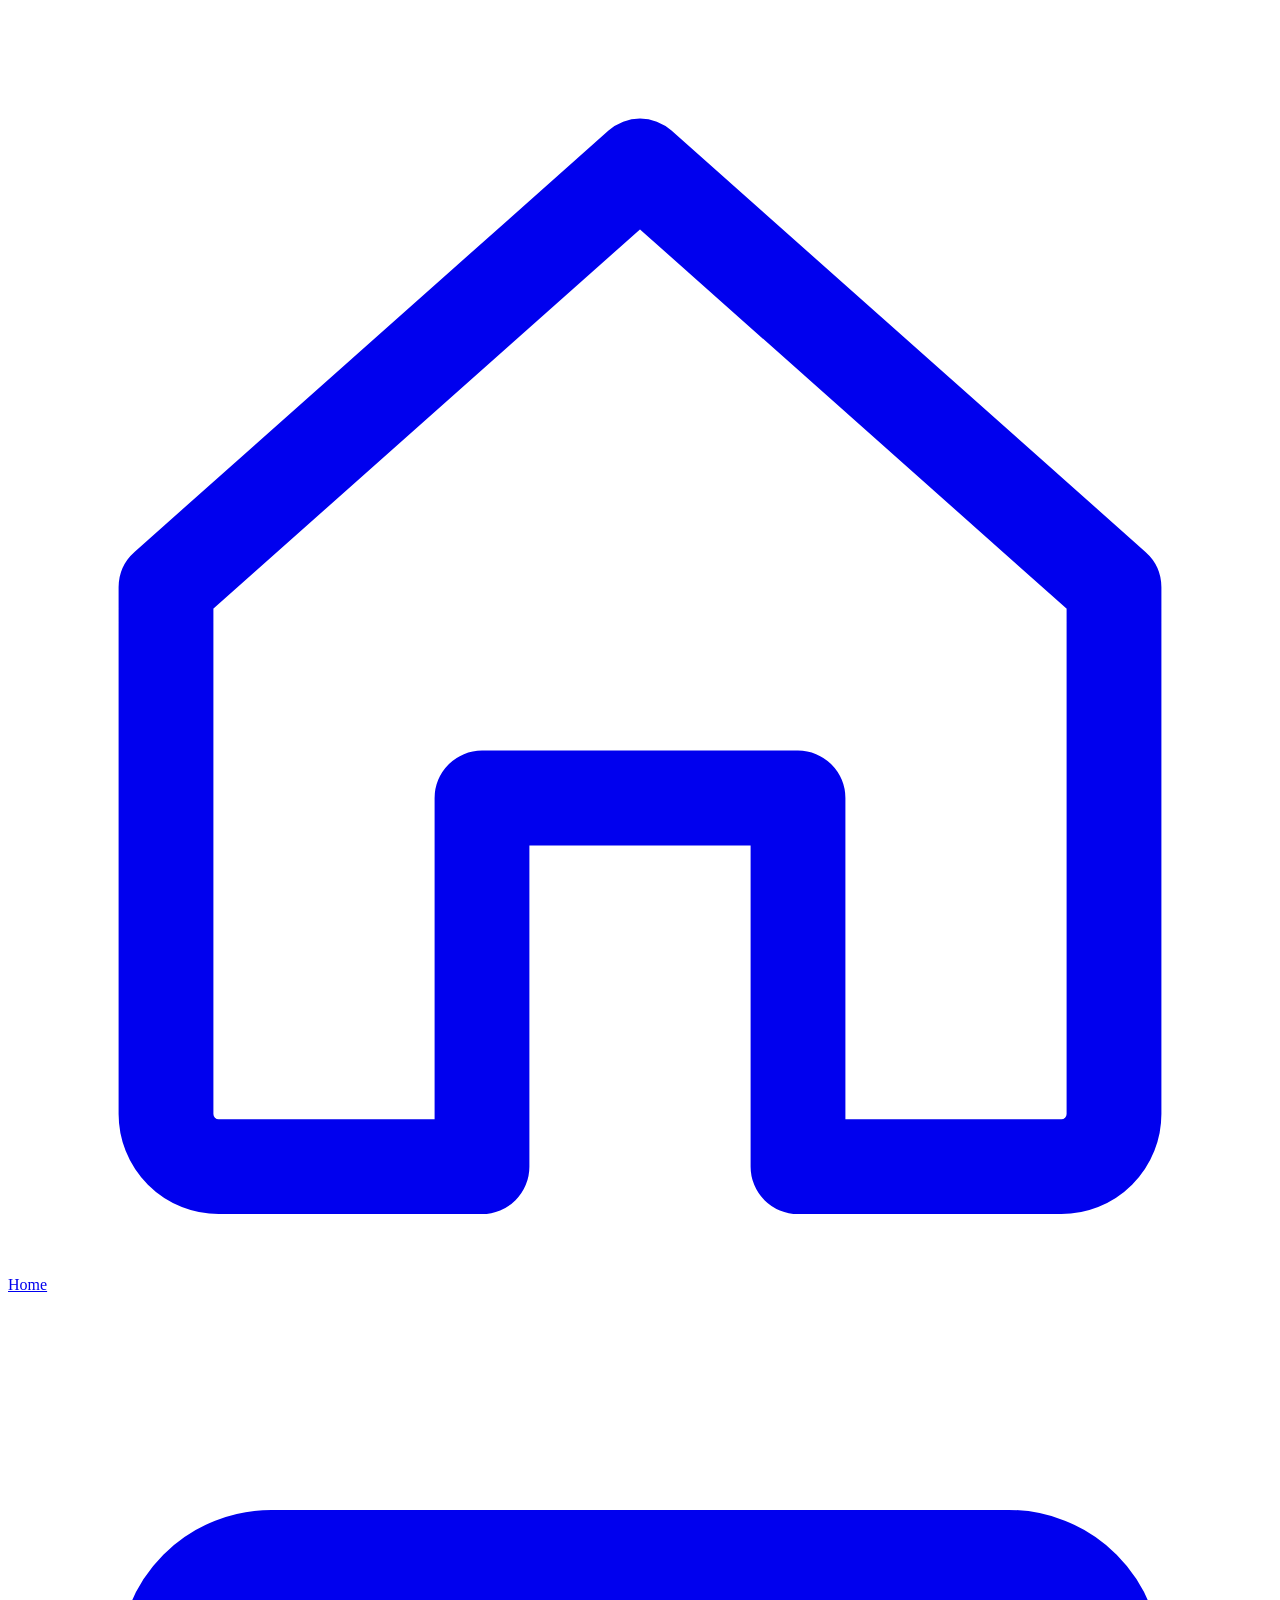
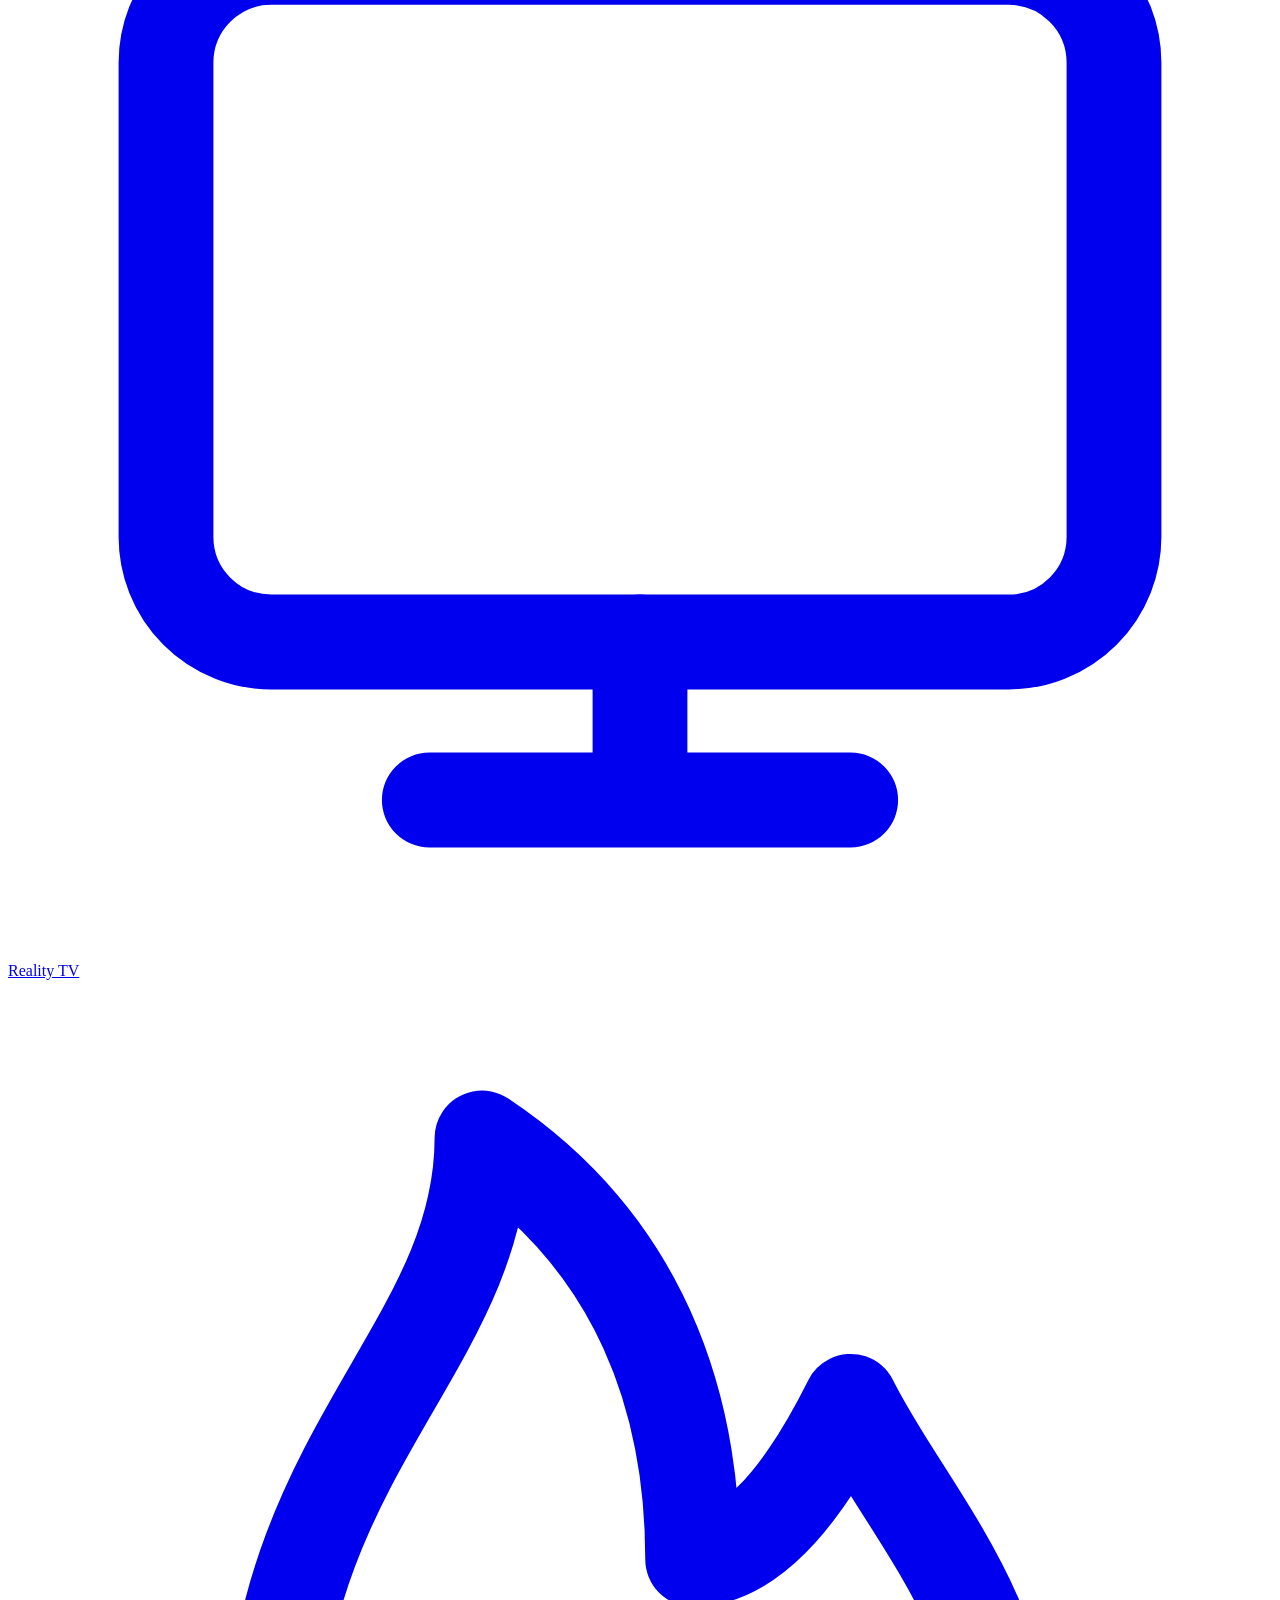
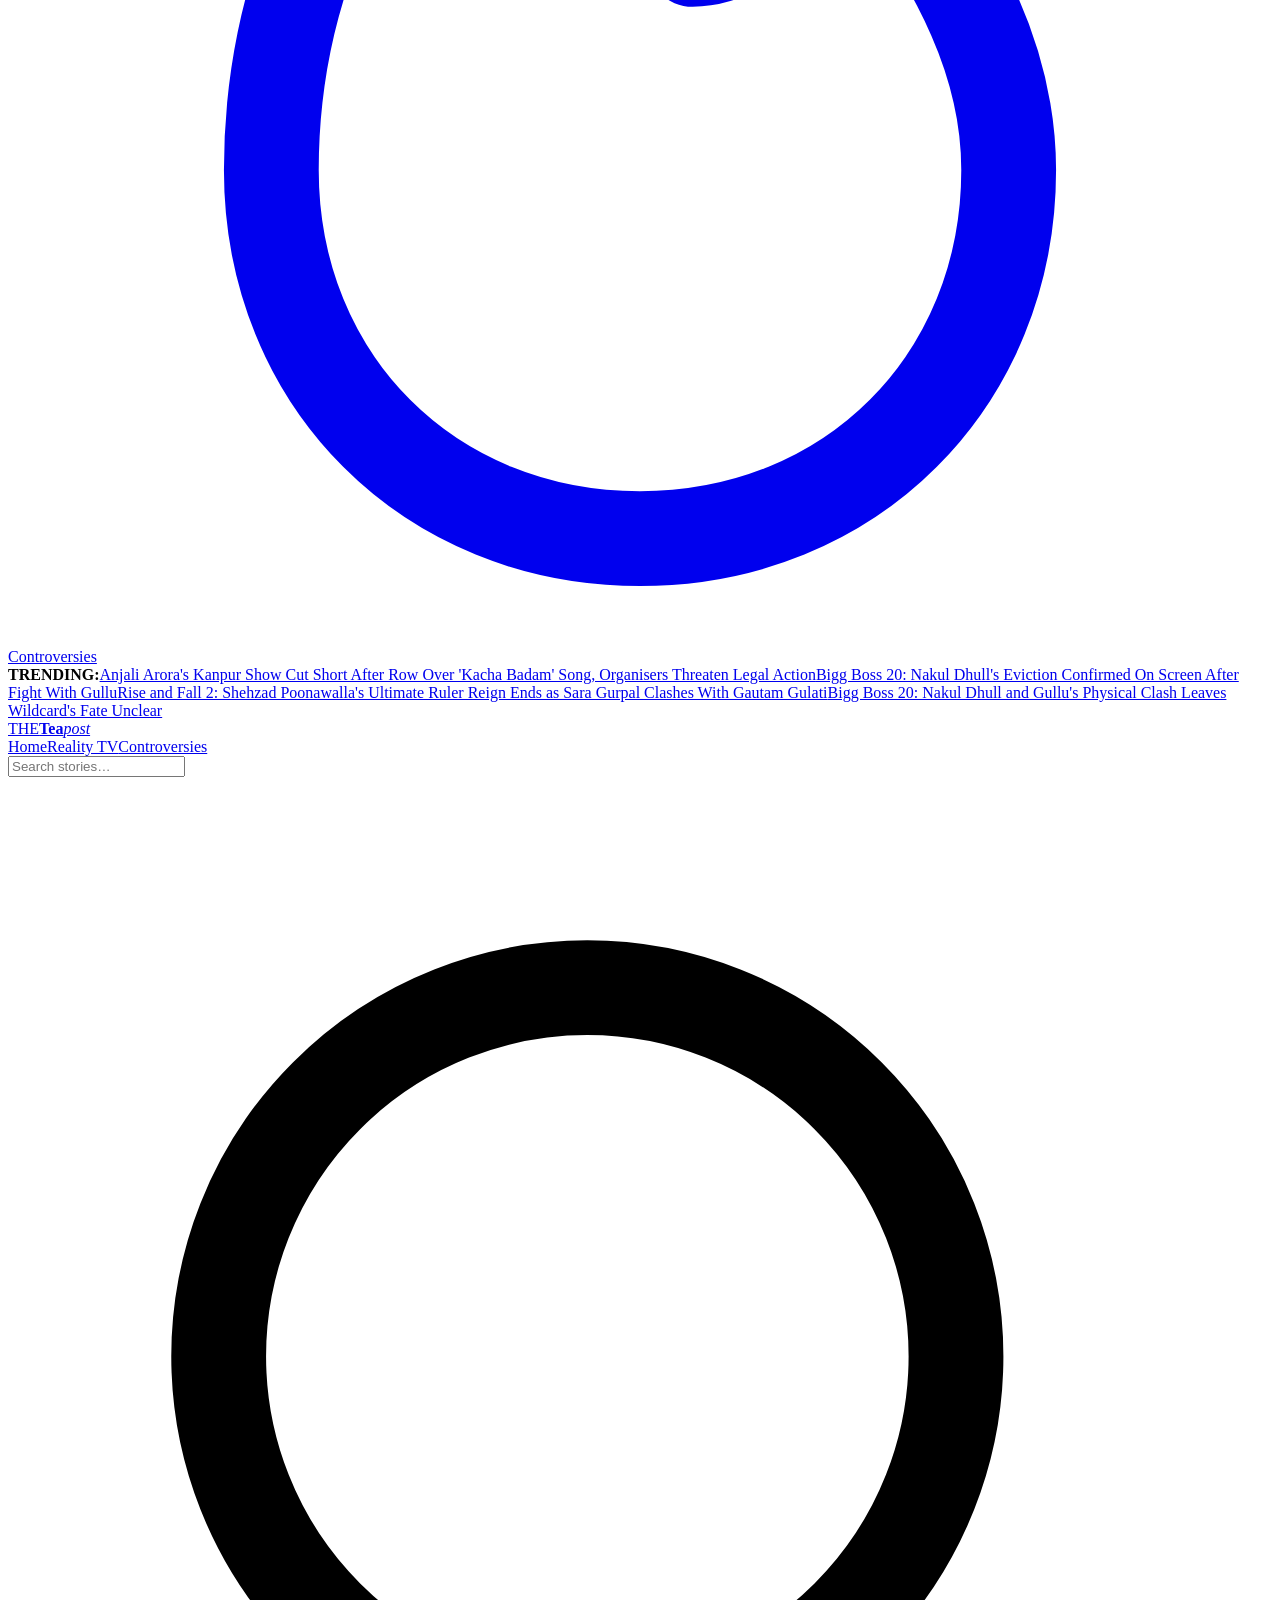
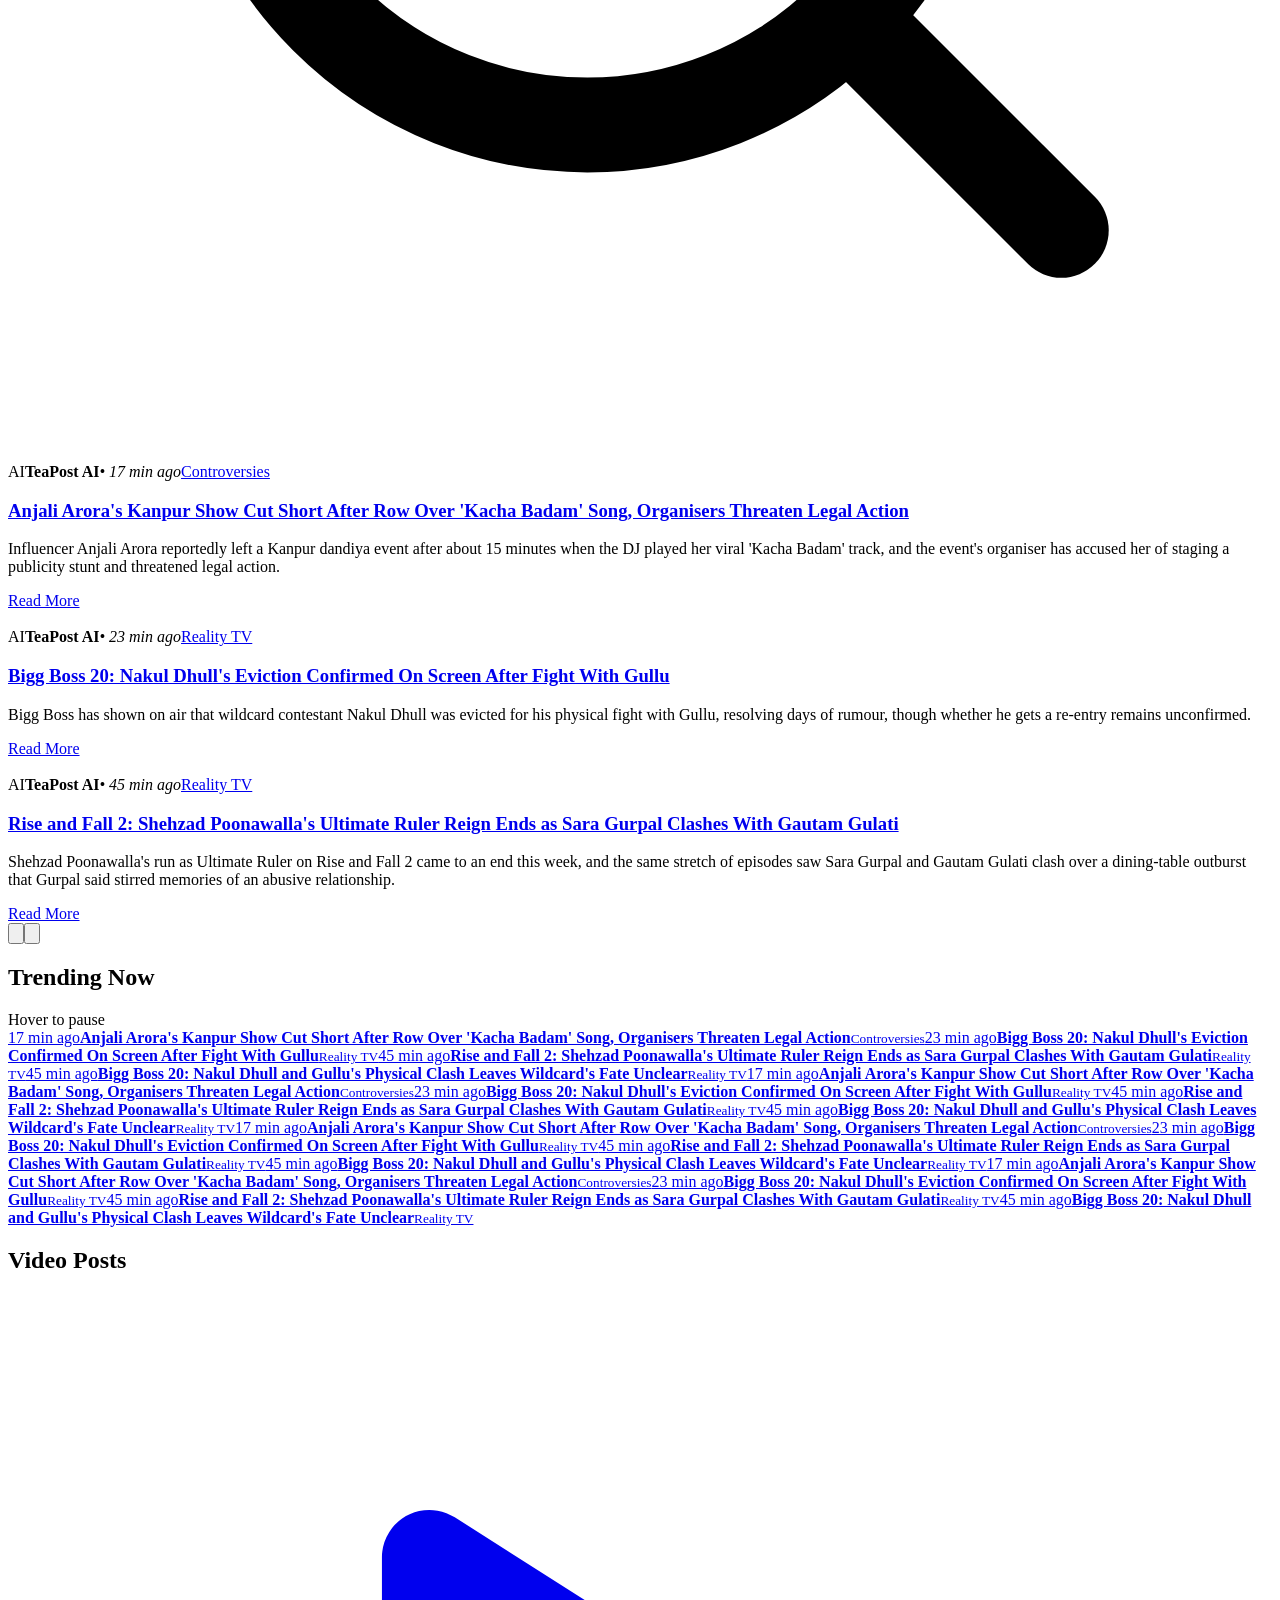
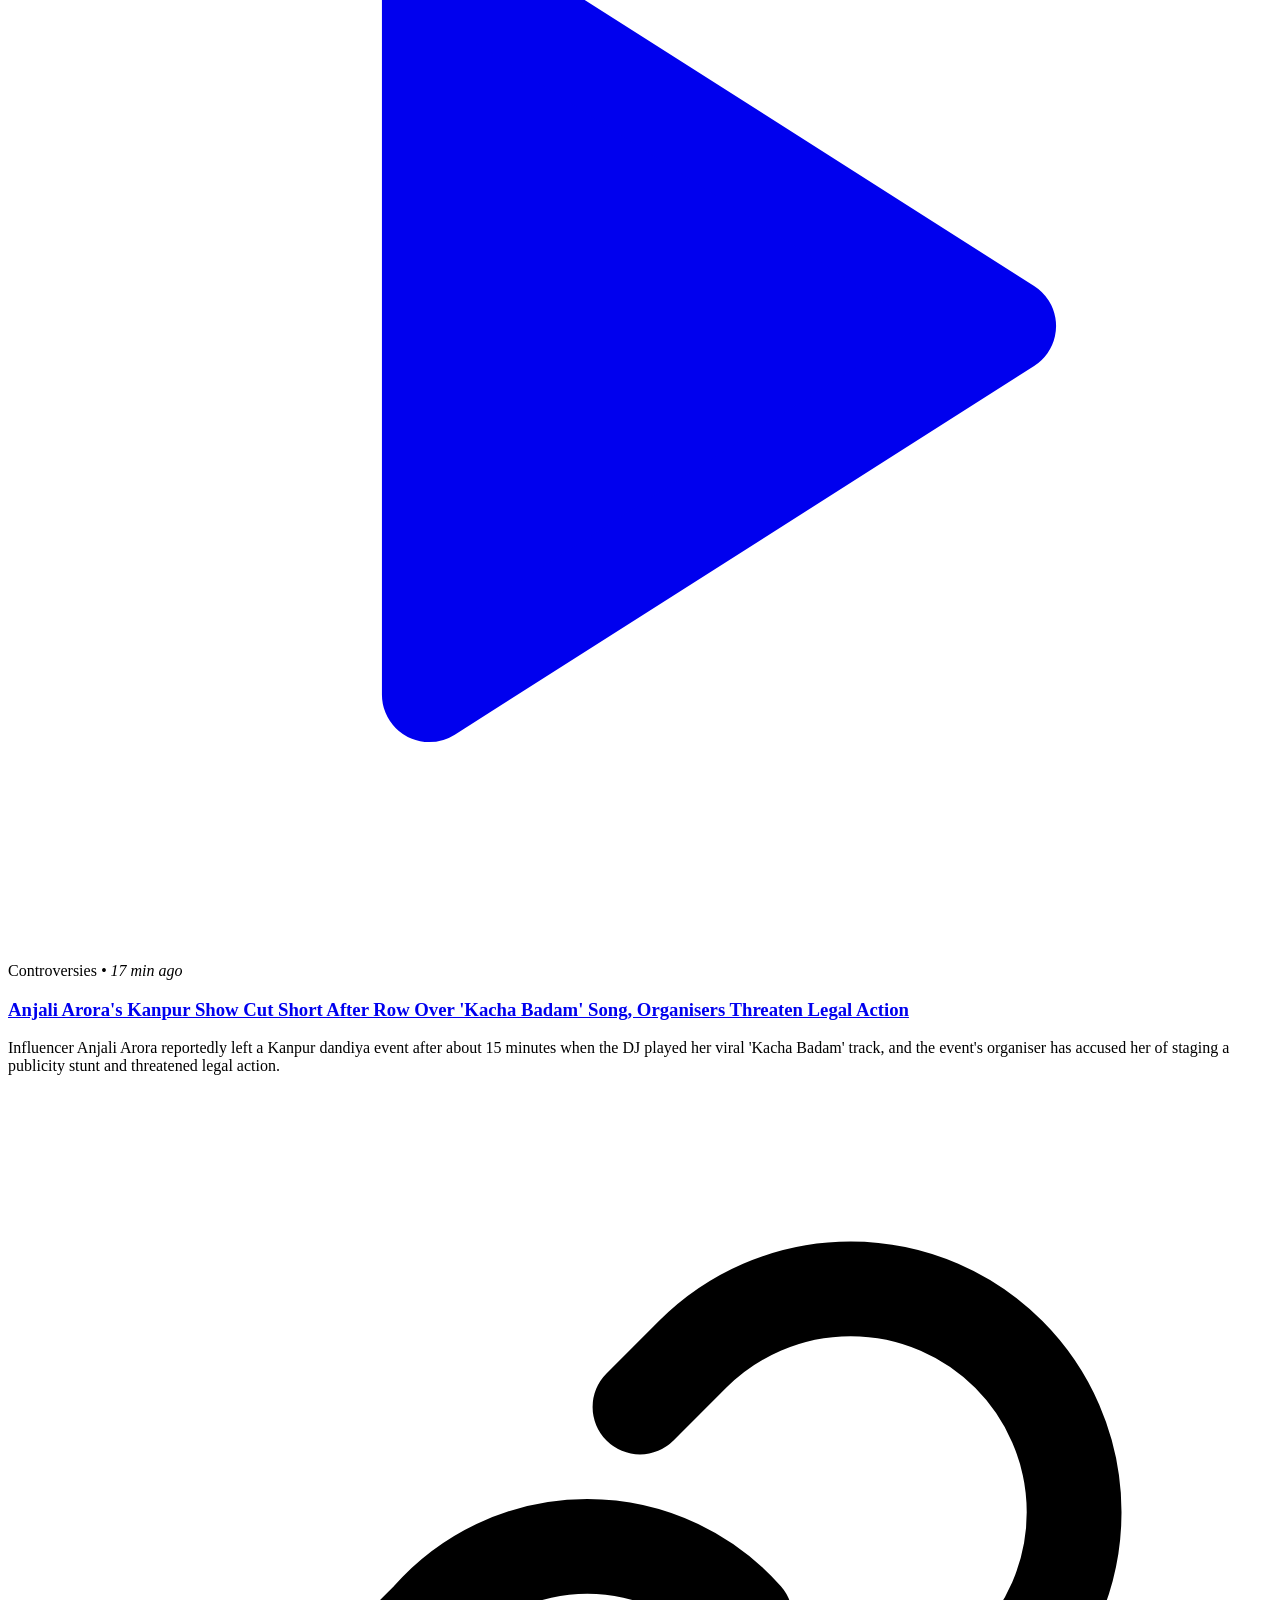
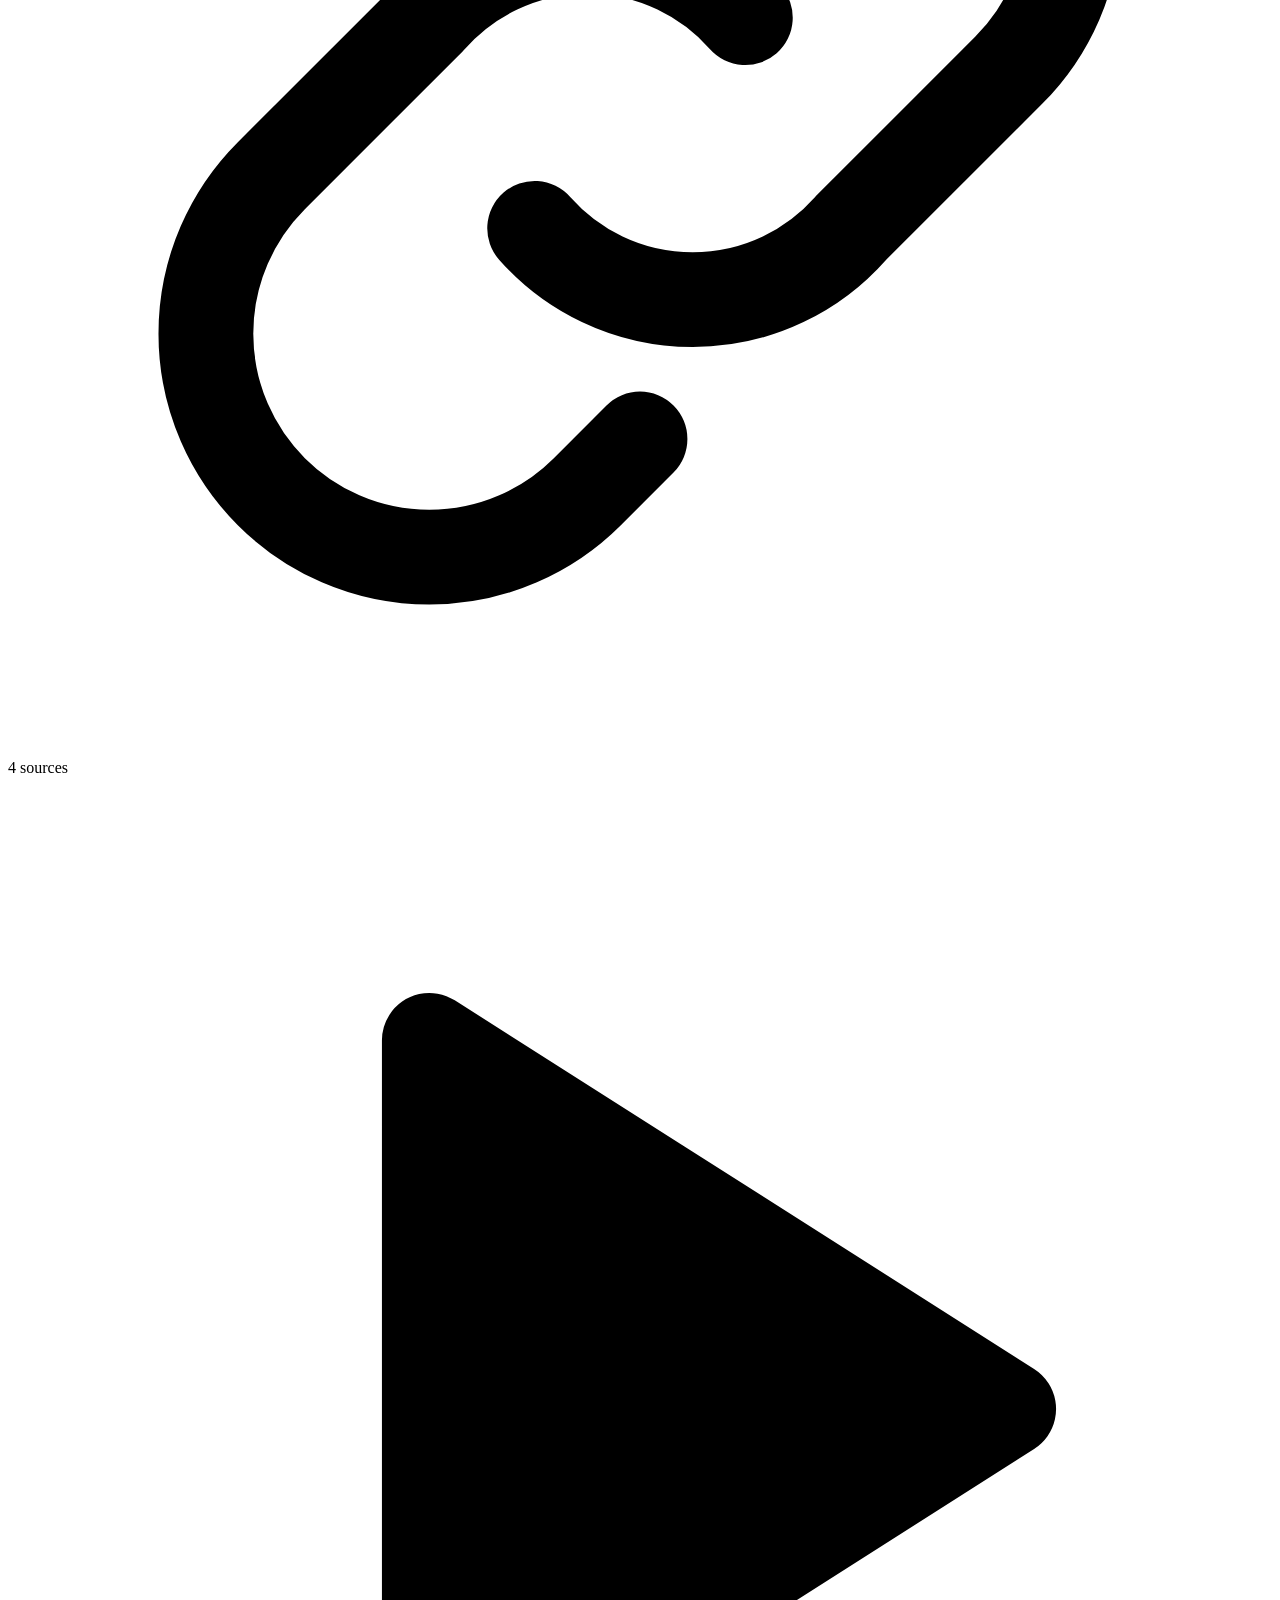
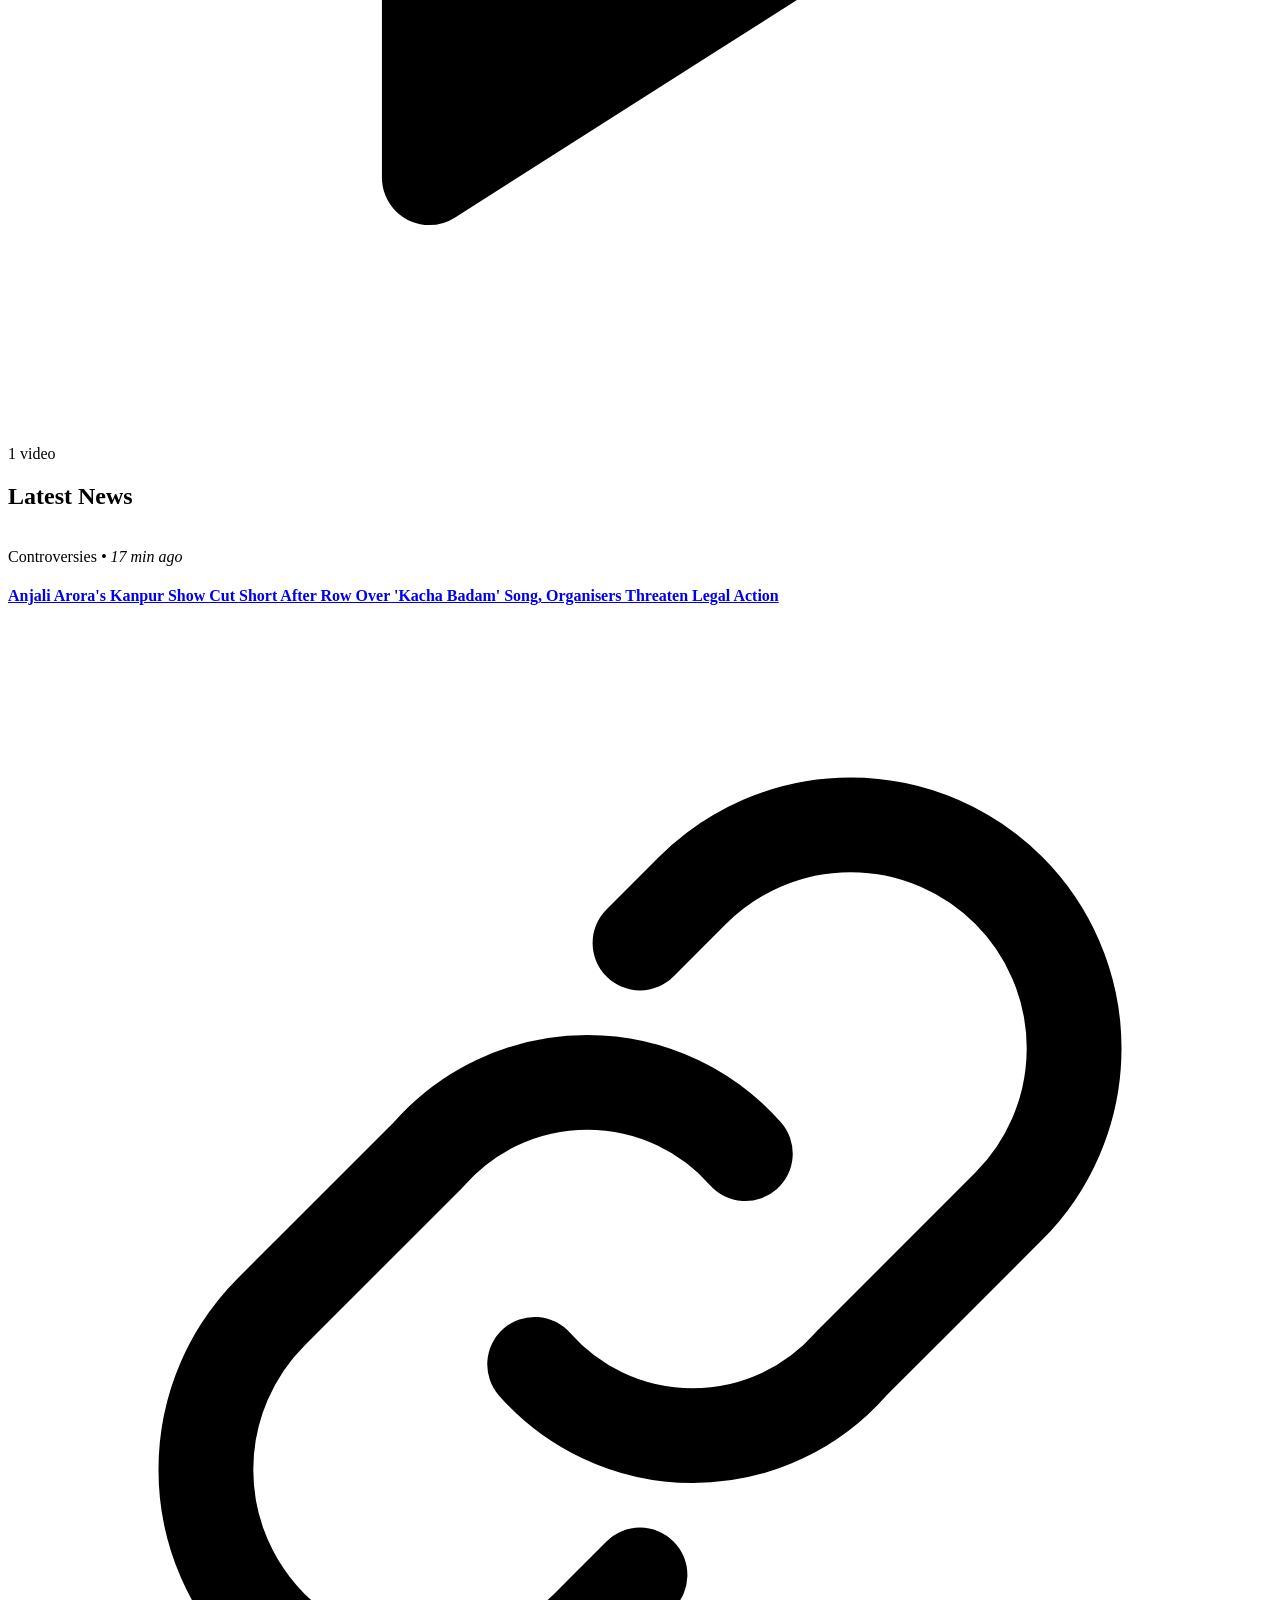
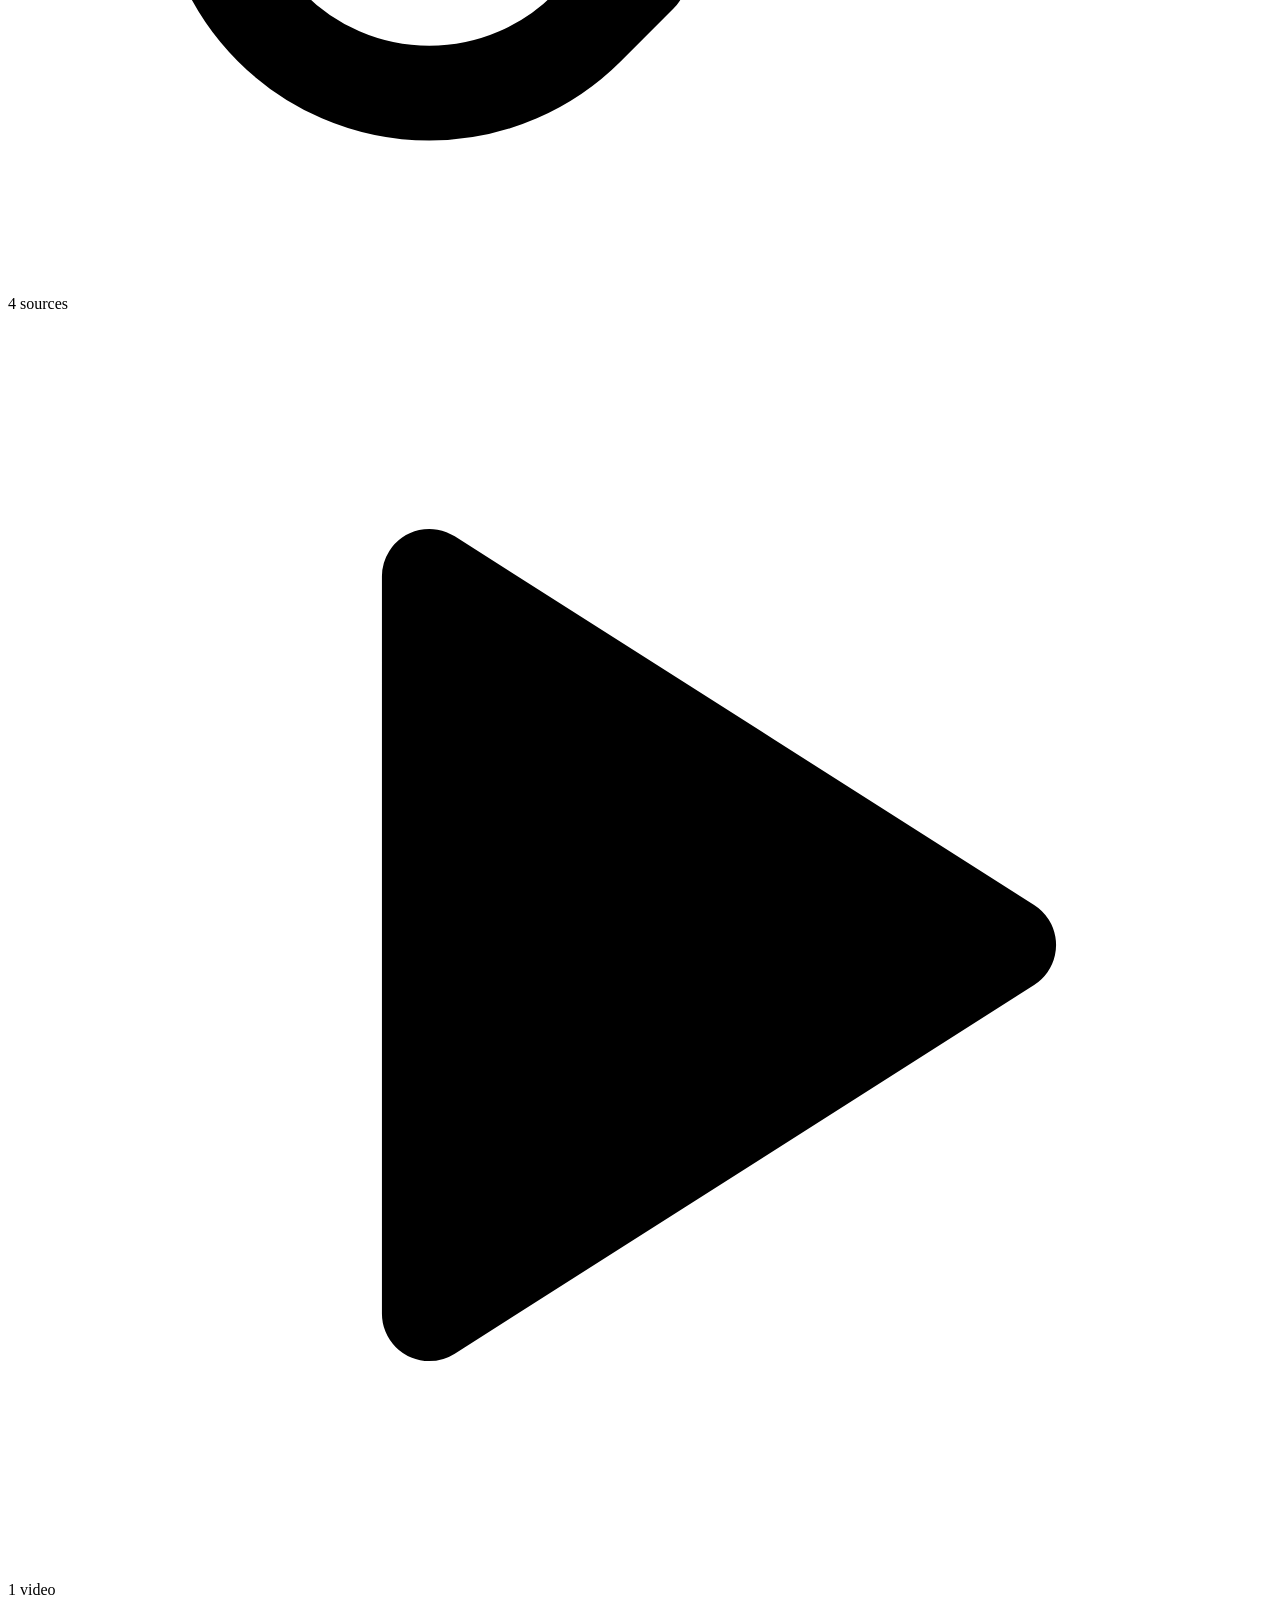
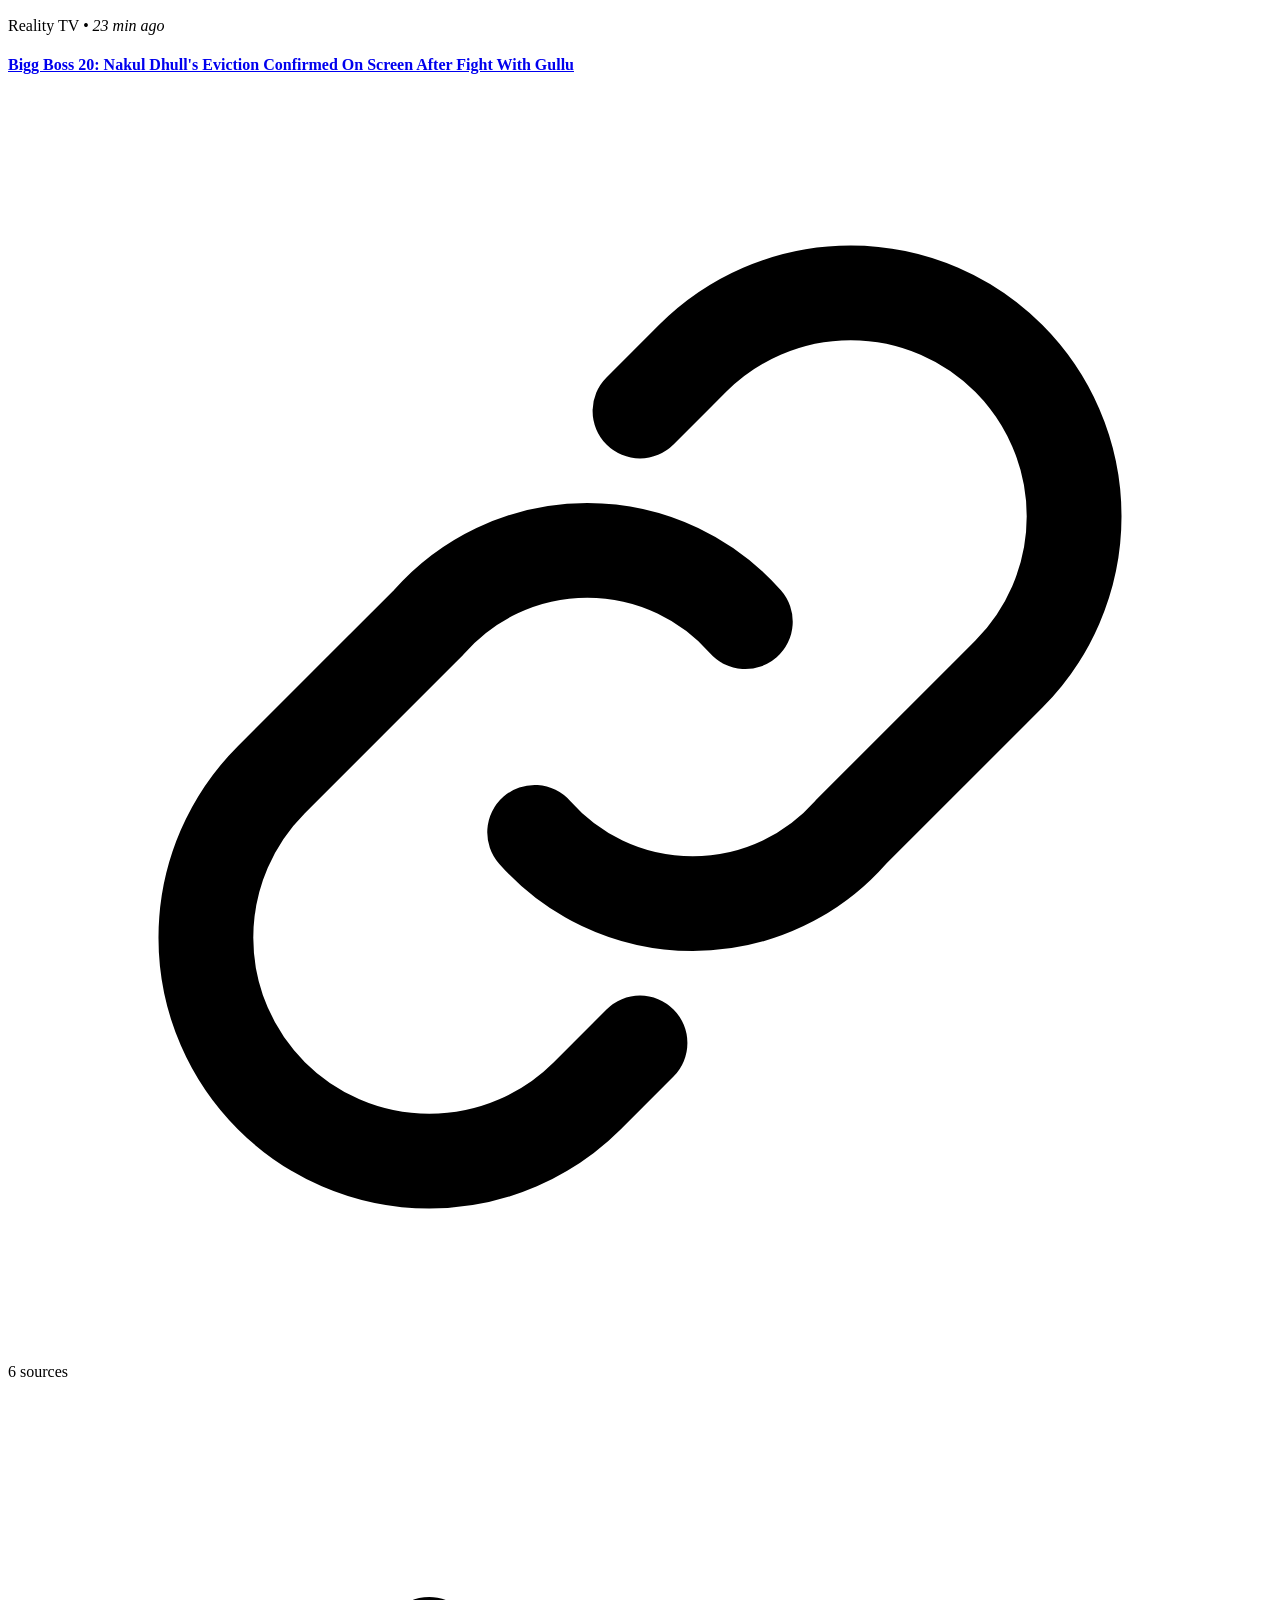
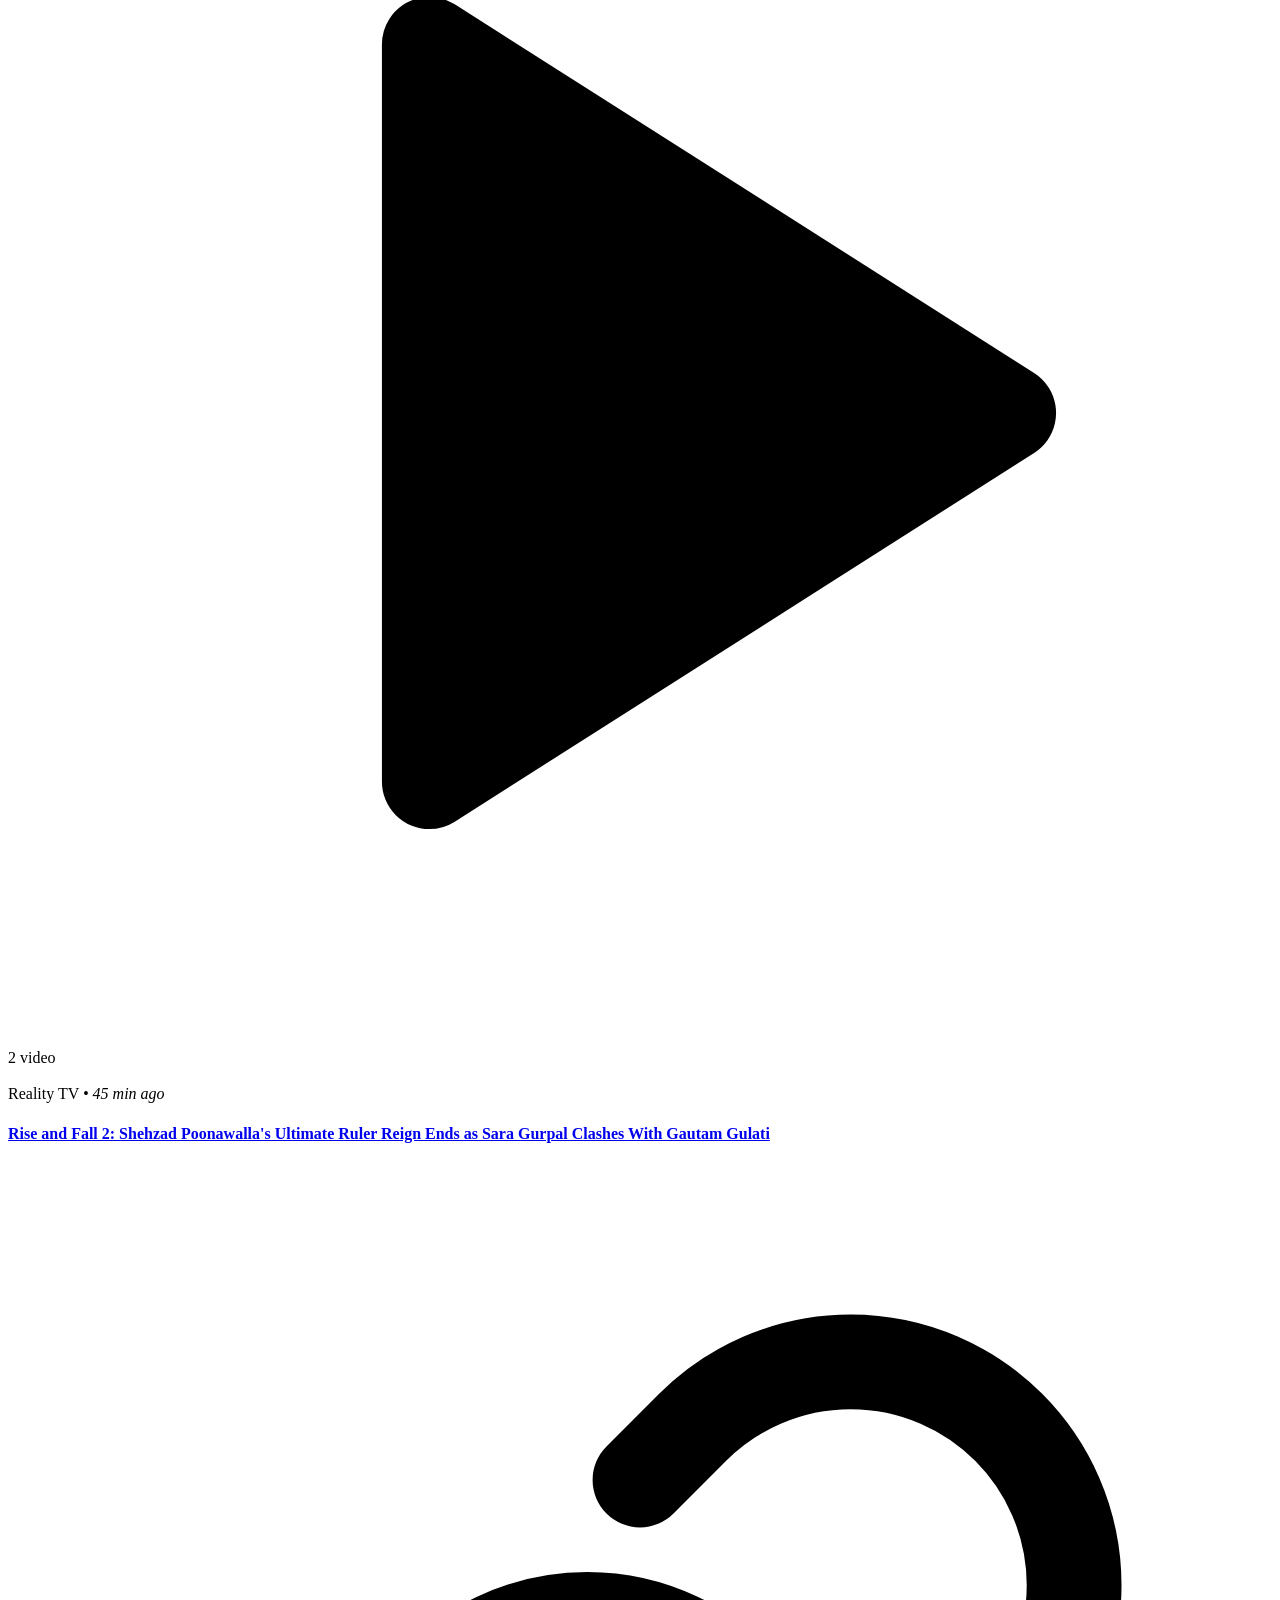
==== commit c4212859: "Publish 4 stories (2026-10-17T18:16Z)" ====
--- a/index.html
+++ b/index.html
@@ -1,7 +1,7 @@
 <!doctype html><html lang="en"><head><meta charset="utf-8"><meta name="viewport" content="width=device-width,initial-scale=1">
 <title>TeaPost — Creators, controversies &amp; reality TV — reported by AI, approved by humans.</title><meta name="description" content="Creators, controversies &amp; reality TV — reported by AI, approved by humans.">
 
-<meta property="og:title" content="TeaPost"><meta property="og:description" content="Creators, controversies &amp; reality TV — reported by AI, approved by humans."><meta property="og:type" content="website"><meta property="og:image" content="https://upload.wikimedia.org/wikipedia/commons/2/25/Qazi_Touqeer_in_2026.jpg?utm_source=commons.wikimedia.org&amp;utm_campaign=imageinfo&amp;utm_content=thumbnail_unscaled"><meta name="twitter:card" content="summary_large_image">
+<meta property="og:title" content="TeaPost"><meta property="og:description" content="Creators, controversies &amp; reality TV — reported by AI, approved by humans."><meta property="og:type" content="website"><meta property="og:image" content="https://upload.wikimedia.org/wikipedia/commons/7/74/Anjali_Arora555.jpg"><meta name="twitter:card" content="summary_large_image">
 <link rel="alternate" type="application/rss+xml" title="TeaPost" href="/teapost/feed.xml">
 <link rel="preconnect" href="https://fonts.googleapis.com"><link rel="preconnect" href="https://fonts.gstatic.com" crossorigin>
 <link href="https://fonts.googleapis.com/css2?family=Poppins:wght@400;500;600;700;800&display=swap" rel="stylesheet">
@@ -9,24 +9,24 @@
 <body>
 <aside class="side"><a href="/teapost/" class="active"><svg class="ic " viewBox="0 0 24 24" fill="none" stroke="currentColor" stroke-width="1.8" stroke-linecap="round" stroke-linejoin="round" aria-hidden="true"><path d="M3 11l9-8 9 8v10a1 1 0 0 1-1 1h-5v-7H9v7H4a1 1 0 0 1-1-1z"/></svg><span>Home</span></a><a href="/teapost/topic/reality-tv/" class=""><svg class="ic " viewBox="0 0 24 24" fill="none" stroke="currentColor" stroke-width="1.8" stroke-linecap="round" stroke-linejoin="round" aria-hidden="true"><rect x="3" y="5" width="18" height="13" rx="2"/><path d="M8 21h8M12 18v3"/></svg><span>Reality TV</span></a><a href="/teapost/topic/controversy/" class=""><svg class="ic " viewBox="0 0 24 24" fill="none" stroke="currentColor" stroke-width="1.8" stroke-linecap="round" stroke-linejoin="round" aria-hidden="true"><path d="M12 22c4 0 7-3 7-7 0-3-2-5-3-7-1 2-2 3-3 3 0-3-1-6-4-8 0 4-4 6-4 12 0 4 3 7 7 7z"/></svg><span>Controversies</span></a></aside>
 <div class="page">
-<div class="ticker"><b>TRENDING:</b><span><a href="/teapost/article/bigg-boss-20-salman-khan-slams-yung-dsa-scout-op-for-bullying-qazi-touqeer-over/">Bigg Boss 20: Salman Khan Slams Yung DSA, Scout OP For &#39;Bullying&#39; Qazi Touqeer Over Spitting Row</a><a href="/teapost/article/anjali-aroras-kanpur-show-cut-short-after-row-over-kacha-badam-song-organisers-t/">Anjali Arora&#39;s Kanpur Show Cut Short After Row Over &#39;Kacha Badam&#39; Song, Organisers Threaten Legal Action</a><a href="/teapost/article/bigg-boss-20-nakul-dhulls-eviction-confirmed-on-screen-after-fight-with-gullu/">Bigg Boss 20: Nakul Dhull&#39;s Eviction Confirmed On Screen After Fight With Gullu</a><a href="/teapost/article/rise-and-fall-2-shehzad-poonawallas-ultimate-ruler-reign-ends-as-sara-gurpal-cla/">Rise and Fall 2: Shehzad Poonawalla&#39;s Ultimate Ruler Reign Ends as Sara Gurpal Clashes With Gautam Gulati</a><a href="/teapost/article/bigg-boss-20-nakul-dhull-and-gullus-physical-clash-leaves-wildcards-fate-unclear/">Bigg Boss 20: Nakul Dhull and Gullu&#39;s Physical Clash Leaves Wildcard&#39;s Fate Unclear</a></span></div>
+<div class="ticker"><b>TRENDING:</b><span><a href="/teapost/article/anjali-aroras-kanpur-show-cut-short-after-row-over-kacha-badam-song-organisers-t/">Anjali Arora&#39;s Kanpur Show Cut Short After Row Over &#39;Kacha Badam&#39; Song, Organisers Threaten Legal Action</a><a href="/teapost/article/bigg-boss-20-nakul-dhulls-eviction-confirmed-on-screen-after-fight-with-gullu/">Bigg Boss 20: Nakul Dhull&#39;s Eviction Confirmed On Screen After Fight With Gullu</a><a href="/teapost/article/rise-and-fall-2-shehzad-poonawallas-ultimate-ruler-reign-ends-as-sara-gurpal-cla/">Rise and Fall 2: Shehzad Poonawalla&#39;s Ultimate Ruler Reign Ends as Sara Gurpal Clashes With Gautam Gulati</a><a href="/teapost/article/bigg-boss-20-nakul-dhull-and-gullus-physical-clash-leaves-wildcards-fate-unclear/">Bigg Boss 20: Nakul Dhull and Gullu&#39;s Physical Clash Leaves Wildcard&#39;s Fate Unclear</a></span></div>
 <header class="head"><a class="logo" href="/teapost/">THE<b>Tea</b><i>post</i></a>
 <nav><a href="/teapost/" class="active">Home</a><a href="/teapost/topic/reality-tv/" class="">Reality TV</a><a href="/teapost/topic/controversy/" class="">Controversies</a></nav>
 <form class="search" action="/teapost/search/" role="search"><input name="q" placeholder="Search stories…" aria-label="Search"><svg class="ic " viewBox="0 0 24 24" fill="none" stroke="currentColor" stroke-width="1.8" stroke-linecap="round" stroke-linejoin="round" aria-hidden="true"><circle cx="11" cy="11" r="7"/><path d="M20 20l-4-4"/></svg></form></header>
-<main><section class="hero" data-slider><article class="slide on"><a class="slide-img" href="/teapost/article/bigg-boss-20-salman-khan-slams-yung-dsa-scout-op-for-bullying-qazi-touqeer-over/"><img src="https://upload.wikimedia.org/wikipedia/commons/2/25/Qazi_Touqeer_in_2026.jpg?utm_source=commons.wikimedia.org&amp;utm_campaign=imageinfo&amp;utm_content=thumbnail_unscaled" alt="" referrerpolicy="no-referrer"></a>
-<div class="slide-txt"><div class="by"><span class="av">AI</span><b>TeaPost AI</b><em>• just now</em><a class="cat" href="/teapost/topic/controversy/">Controversies</a></div><h1><a href="/teapost/article/bigg-boss-20-salman-khan-slams-yung-dsa-scout-op-for-bullying-qazi-touqeer-over/">Bigg Boss 20: Salman Khan Slams Yung DSA, Scout OP For &#39;Bullying&#39; Qazi Touqeer Over Spitting Row</a></h1><p>Salman Khan called out housemates Yung DSA and Scout OP for ganging up on Qazi Touqeer after a week of clashes, even as Gauahar Khan later criticised Touqeer&#39;s own conduct in the dispute.</p><a class="btn" href="/teapost/article/bigg-boss-20-salman-khan-slams-yung-dsa-scout-op-for-bullying-qazi-touqeer-over/">Read More</a></div></article><article class="slide"><a class="slide-img" href="/teapost/article/anjali-aroras-kanpur-show-cut-short-after-row-over-kacha-badam-song-organisers-t/"><img src="https://upload.wikimedia.org/wikipedia/commons/7/74/Anjali_Arora555.jpg" alt="" referrerpolicy="no-referrer" loading="lazy"></a>
+<main><section class="hero" data-slider><article class="slide on"><a class="slide-img" href="/teapost/article/anjali-aroras-kanpur-show-cut-short-after-row-over-kacha-badam-song-organisers-t/"><img src="https://upload.wikimedia.org/wikipedia/commons/7/74/Anjali_Arora555.jpg" alt="" referrerpolicy="no-referrer"></a>
 <div class="slide-txt"><div class="by"><span class="av">AI</span><b>TeaPost AI</b><em>• 17 min ago</em><a class="cat" href="/teapost/topic/controversy/">Controversies</a></div><h1><a href="/teapost/article/anjali-aroras-kanpur-show-cut-short-after-row-over-kacha-badam-song-organisers-t/">Anjali Arora&#39;s Kanpur Show Cut Short After Row Over &#39;Kacha Badam&#39; Song, Organisers Threaten Legal Action</a></h1><p>Influencer Anjali Arora reportedly left a Kanpur dandiya event after about 15 minutes when the DJ played her viral &#39;Kacha Badam&#39; track, and the event&#39;s organiser has accused her of staging a publicity stunt and threatened legal action.</p><a class="btn" href="/teapost/article/anjali-aroras-kanpur-show-cut-short-after-row-over-kacha-badam-song-organisers-t/">Read More</a></div></article><article class="slide"><a class="slide-img" href="/teapost/article/bigg-boss-20-nakul-dhulls-eviction-confirmed-on-screen-after-fight-with-gullu/"><img src="https://upload.wikimedia.org/wikipedia/commons/f/fd/Salman_Khan_at_10_Ka_Dum.jpg" alt="" referrerpolicy="no-referrer" loading="lazy"></a>
-<div class="slide-txt"><div class="by"><span class="av">AI</span><b>TeaPost AI</b><em>• 23 min ago</em><a class="cat" href="/teapost/topic/reality-tv/">Reality TV</a></div><h1><a href="/teapost/article/bigg-boss-20-nakul-dhulls-eviction-confirmed-on-screen-after-fight-with-gullu/">Bigg Boss 20: Nakul Dhull&#39;s Eviction Confirmed On Screen After Fight With Gullu</a></h1><p>Bigg Boss has shown on air that wildcard contestant Nakul Dhull was evicted for his physical fight with Gullu, resolving days of rumour, though whether he gets a re-entry remains unconfirmed.</p><a class="btn" href="/teapost/article/bigg-boss-20-nakul-dhulls-eviction-confirmed-on-screen-after-fight-with-gullu/">Read More</a></div></article>
+<div class="slide-txt"><div class="by"><span class="av">AI</span><b>TeaPost AI</b><em>• 23 min ago</em><a class="cat" href="/teapost/topic/reality-tv/">Reality TV</a></div><h1><a href="/teapost/article/bigg-boss-20-nakul-dhulls-eviction-confirmed-on-screen-after-fight-with-gullu/">Bigg Boss 20: Nakul Dhull&#39;s Eviction Confirmed On Screen After Fight With Gullu</a></h1><p>Bigg Boss has shown on air that wildcard contestant Nakul Dhull was evicted for his physical fight with Gullu, resolving days of rumour, though whether he gets a re-entry remains unconfirmed.</p><a class="btn" href="/teapost/article/bigg-boss-20-nakul-dhulls-eviction-confirmed-on-screen-after-fight-with-gullu/">Read More</a></div></article><article class="slide"><a class="slide-img" href="/teapost/article/rise-and-fall-2-shehzad-poonawallas-ultimate-ruler-reign-ends-as-sara-gurpal-cla/"><img src="https://upload.wikimedia.org/wikipedia/commons/0/0e/Gautam_Gulati.jpg?utm_source=commons.wikimedia.org&amp;utm_campaign=imageinfo&amp;utm_content=thumbnail_unscaled" alt="" referrerpolicy="no-referrer" loading="lazy"></a>
+<div class="slide-txt"><div class="by"><span class="av">AI</span><b>TeaPost AI</b><em>• 45 min ago</em><a class="cat" href="/teapost/topic/reality-tv/">Reality TV</a></div><h1><a href="/teapost/article/rise-and-fall-2-shehzad-poonawallas-ultimate-ruler-reign-ends-as-sara-gurpal-cla/">Rise and Fall 2: Shehzad Poonawalla&#39;s Ultimate Ruler Reign Ends as Sara Gurpal Clashes With Gautam Gulati</a></h1><p>Shehzad Poonawalla&#39;s run as Ultimate Ruler on Rise and Fall 2 came to an end this week, and the same stretch of episodes saw Sara Gurpal and Gautam Gulati clash over a dining-table outburst that Gurpal said stirred memories of an abusive relationship.</p><a class="btn" href="/teapost/article/rise-and-fall-2-shehzad-poonawallas-ultimate-ruler-reign-ends-as-sara-gurpal-cla/">Read More</a></div></article>
 <button class="nav-btn prev" aria-label="Previous"><svg class="ic " viewBox="0 0 24 24" fill="none" stroke="currentColor" stroke-width="1.8" stroke-linecap="round" stroke-linejoin="round" aria-hidden="true"><path d="M15 5l-7 7 7 7"/></svg></button><button class="nav-btn next" aria-label="Next"><svg class="ic " viewBox="0 0 24 24" fill="none" stroke="currentColor" stroke-width="1.8" stroke-linecap="round" stroke-linejoin="round" aria-hidden="true"><path d="M9 5l7 7-7 7"/></svg></button>
 <div class="dots"><i class="on"></i><i class=""></i><i class=""></i></div></section><section class="tl"><div class="sec"><h2>Trending Now</h2><span class="muted tl-hint">Hover to pause</span></div>
-<div class="tl-view"><div class="tl-track"><a class="tl-card" href="/teapost/article/bigg-boss-20-salman-khan-slams-yung-dsa-scout-op-for-bullying-qazi-touqeer-over/"><span class="tl-dot"></span><time>just now</time><img src="https://upload.wikimedia.org/wikipedia/commons/2/25/Qazi_Touqeer_in_2026.jpg?utm_source=commons.wikimedia.org&amp;utm_campaign=imageinfo&amp;utm_content=thumbnail_unscaled" alt="" loading="lazy" referrerpolicy="no-referrer"><b>Bigg Boss 20: Salman Khan Slams Yung DSA, Scout OP For &#39;Bullying&#39; Qazi Touqeer Over Spitting Row</b><small>Controversies</small></a><a class="tl-card" href="/teapost/article/anjali-aroras-kanpur-show-cut-short-after-row-over-kacha-badam-song-organisers-t/"><span class="tl-dot"></span><time>17 min ago</time><img src="https://upload.wikimedia.org/wikipedia/commons/7/74/Anjali_Arora555.jpg" alt="" loading="lazy" referrerpolicy="no-referrer"><b>Anjali Arora&#39;s Kanpur Show Cut Short After Row Over &#39;Kacha Badam&#39; Song, Organisers Threaten Legal Action</b><small>Controversies</small></a><a class="tl-card" href="/teapost/article/bigg-boss-20-nakul-dhulls-eviction-confirmed-on-screen-after-fight-with-gullu/"><span class="tl-dot"></span><time>23 min ago</time><img src="https://upload.wikimedia.org/wikipedia/commons/f/fd/Salman_Khan_at_10_Ka_Dum.jpg" alt="" loading="lazy" referrerpolicy="no-referrer"><b>Bigg Boss 20: Nakul Dhull&#39;s Eviction Confirmed On Screen After Fight With Gullu</b><small>Reality TV</small></a><a class="tl-card" href="/teapost/article/rise-and-fall-2-shehzad-poonawallas-ultimate-ruler-reign-ends-as-sara-gurpal-cla/"><span class="tl-dot"></span><time>45 min ago</time><img src="https://upload.wikimedia.org/wikipedia/commons/0/0e/Gautam_Gulati.jpg?utm_source=commons.wikimedia.org&amp;utm_campaign=imageinfo&amp;utm_content=thumbnail_unscaled" alt="" loading="lazy" referrerpolicy="no-referrer"><b>Rise and Fall 2: Shehzad Poonawalla&#39;s Ultimate Ruler Reign Ends as Sara Gurpal Clashes With Gautam Gulati</b><small>Reality TV</small></a><a class="tl-card" href="/teapost/article/bigg-boss-20-nakul-dhull-and-gullus-physical-clash-leaves-wildcards-fate-unclear/"><span class="tl-dot"></span><time>45 min ago</time><img src="https://upload.wikimedia.org/wikipedia/commons/0/08/Salman_Khan_BSE11.jpg" alt="" loading="lazy" referrerpolicy="no-referrer"><b>Bigg Boss 20: Nakul Dhull and Gullu&#39;s Physical Clash Leaves Wildcard&#39;s Fate Unclear</b><small>Reality TV</small></a><a class="tl-card" href="/teapost/article/bigg-boss-20-salman-khan-slams-yung-dsa-scout-op-for-bullying-qazi-touqeer-over/"><span class="tl-dot"></span><time>just now</time><img src="https://upload.wikimedia.org/wikipedia/commons/2/25/Qazi_Touqeer_in_2026.jpg?utm_source=commons.wikimedia.org&amp;utm_campaign=imageinfo&amp;utm_content=thumbnail_unscaled" alt="" loading="lazy" referrerpolicy="no-referrer"><b>Bigg Boss 20: Salman Khan Slams Yung DSA, Scout OP For &#39;Bullying&#39; Qazi Touqeer Over Spitting Row</b><small>Controversies</small></a><a class="tl-card" href="/teapost/article/anjali-aroras-kanpur-show-cut-short-after-row-over-kacha-badam-song-organisers-t/"><span class="tl-dot"></span><time>17 min ago</time><img src="https://upload.wikimedia.org/wikipedia/commons/7/74/Anjali_Arora555.jpg" alt="" loading="lazy" referrerpolicy="no-referrer"><b>Anjali Arora&#39;s Kanpur Show Cut Short After Row Over &#39;Kacha Badam&#39; Song, Organisers Threaten Legal Action</b><small>Controversies</small></a><a class="tl-card" href="/teapost/article/bigg-boss-20-nakul-dhulls-eviction-confirmed-on-screen-after-fight-with-gullu/"><span class="tl-dot"></span><time>23 min ago</time><img src="https://upload.wikimedia.org/wikipedia/commons/f/fd/Salman_Khan_at_10_Ka_Dum.jpg" alt="" loading="lazy" referrerpolicy="no-referrer"><b>Bigg Boss 20: Nakul Dhull&#39;s Eviction Confirmed On Screen After Fight With Gullu</b><small>Reality TV</small></a><a class="tl-card" href="/teapost/article/rise-and-fall-2-shehzad-poonawallas-ultimate-ruler-reign-ends-as-sara-gurpal-cla/"><span class="tl-dot"></span><time>45 min ago</time><img src="https://upload.wikimedia.org/wikipedia/commons/0/0e/Gautam_Gulati.jpg?utm_source=commons.wikimedia.org&amp;utm_campaign=imageinfo&amp;utm_content=thumbnail_unscaled" alt="" loading="lazy" referrerpolicy="no-referrer"><b>Rise and Fall 2: Shehzad Poonawalla&#39;s Ultimate Ruler Reign Ends as Sara Gurpal Clashes With Gautam Gulati</b><small>Reality TV</small></a><a class="tl-card" href="/teapost/article/bigg-boss-20-nakul-dhull-and-gullus-physical-clash-leaves-wildcards-fate-unclear/"><span class="tl-dot"></span><time>45 min ago</time><img src="https://upload.wikimedia.org/wikipedia/commons/0/08/Salman_Khan_BSE11.jpg" alt="" loading="lazy" referrerpolicy="no-referrer"><b>Bigg Boss 20: Nakul Dhull and Gullu&#39;s Physical Clash Leaves Wildcard&#39;s Fate Unclear</b><small>Reality TV</small></a><a class="tl-card" href="/teapost/article/bigg-boss-20-salman-khan-slams-yung-dsa-scout-op-for-bullying-qazi-touqeer-over/" aria-hidden="true" tabindex="-1"><span class="tl-dot"></span><time>just now</time><img src="https://upload.wikimedia.org/wikipedia/commons/2/25/Qazi_Touqeer_in_2026.jpg?utm_source=commons.wikimedia.org&amp;utm_campaign=imageinfo&amp;utm_content=thumbnail_unscaled" alt="" loading="lazy" referrerpolicy="no-referrer"><b>Bigg Boss 20: Salman Khan Slams Yung DSA, Scout OP For &#39;Bullying&#39; Qazi Touqeer Over Spitting Row</b><small>Controversies</small></a><a class="tl-card" href="/teapost/article/anjali-aroras-kanpur-show-cut-short-after-row-over-kacha-badam-song-organisers-t/" aria-hidden="true" tabindex="-1"><span class="tl-dot"></span><time>17 min ago</time><img src="https://upload.wikimedia.org/wikipedia/commons/7/74/Anjali_Arora555.jpg" alt="" loading="lazy" referrerpolicy="no-referrer"><b>Anjali Arora&#39;s Kanpur Show Cut Short After Row Over &#39;Kacha Badam&#39; Song, Organisers Threaten Legal Action</b><small>Controversies</small></a><a class="tl-card" href="/teapost/article/bigg-boss-20-nakul-dhulls-eviction-confirmed-on-screen-after-fight-with-gullu/" aria-hidden="true" tabindex="-1"><span class="tl-dot"></span><time>23 min ago</time><img src="https://upload.wikimedia.org/wikipedia/commons/f/fd/Salman_Khan_at_10_Ka_Dum.jpg" alt="" loading="lazy" referrerpolicy="no-referrer"><b>Bigg Boss 20: Nakul Dhull&#39;s Eviction Confirmed On Screen After Fight With Gullu</b><small>Reality TV</small></a><a class="tl-card" href="/teapost/article/rise-and-fall-2-shehzad-poonawallas-ultimate-ruler-reign-ends-as-sara-gurpal-cla/" aria-hidden="true" tabindex="-1"><span class="tl-dot"></span><time>45 min ago</time><img src="https://upload.wikimedia.org/wikipedia/commons/0/0e/Gautam_Gulati.jpg?utm_source=commons.wikimedia.org&amp;utm_campaign=imageinfo&amp;utm_content=thumbnail_unscaled" alt="" loading="lazy" referrerpolicy="no-referrer"><b>Rise and Fall 2: Shehzad Poonawalla&#39;s Ultimate Ruler Reign Ends as Sara Gurpal Clashes With Gautam Gulati</b><small>Reality TV</small></a><a class="tl-card" href="/teapost/article/bigg-boss-20-nakul-dhull-and-gullus-physical-clash-leaves-wildcards-fate-unclear/" aria-hidden="true" tabindex="-1"><span class="tl-dot"></span><time>45 min ago</time><img src="https://upload.wikimedia.org/wikipedia/commons/0/08/Salman_Khan_BSE11.jpg" alt="" loading="lazy" referrerpolicy="no-referrer"><b>Bigg Boss 20: Nakul Dhull and Gullu&#39;s Physical Clash Leaves Wildcard&#39;s Fate Unclear</b><small>Reality TV</small></a><a class="tl-card" href="/teapost/article/bigg-boss-20-salman-khan-slams-yung-dsa-scout-op-for-bullying-qazi-touqeer-over/" aria-hidden="true" tabindex="-1"><span class="tl-dot"></span><time>just now</time><img src="https://upload.wikimedia.org/wikipedia/commons/2/25/Qazi_Touqeer_in_2026.jpg?utm_source=commons.wikimedia.org&amp;utm_campaign=imageinfo&amp;utm_content=thumbnail_unscaled" alt="" loading="lazy" referrerpolicy="no-referrer"><b>Bigg Boss 20: Salman Khan Slams Yung DSA, Scout OP For &#39;Bullying&#39; Qazi Touqeer Over Spitting Row</b><small>Controversies</small></a><a class="tl-card" href="/teapost/article/anjali-aroras-kanpur-show-cut-short-after-row-over-kacha-badam-song-organisers-t/" aria-hidden="true" tabindex="-1"><span class="tl-dot"></span><time>17 min ago</time><img src="https://upload.wikimedia.org/wikipedia/commons/7/74/Anjali_Arora555.jpg" alt="" loading="lazy" referrerpolicy="no-referrer"><b>Anjali Arora&#39;s Kanpur Show Cut Short After Row Over &#39;Kacha Badam&#39; Song, Organisers Threaten Legal Action</b><small>Controversies</small></a><a class="tl-card" href="/teapost/article/bigg-boss-20-nakul-dhulls-eviction-confirmed-on-screen-after-fight-with-gullu/" aria-hidden="true" tabindex="-1"><span class="tl-dot"></span><time>23 min ago</time><img src="https://upload.wikimedia.org/wikipedia/commons/f/fd/Salman_Khan_at_10_Ka_Dum.jpg" alt="" loading="lazy" referrerpolicy="no-referrer"><b>Bigg Boss 20: Nakul Dhull&#39;s Eviction Confirmed On Screen After Fight With Gullu</b><small>Reality TV</small></a><a class="tl-card" href="/teapost/article/rise-and-fall-2-shehzad-poonawallas-ultimate-ruler-reign-ends-as-sara-gurpal-cla/" aria-hidden="true" tabindex="-1"><span class="tl-dot"></span><time>45 min ago</time><img src="https://upload.wikimedia.org/wikipedia/commons/0/0e/Gautam_Gulati.jpg?utm_source=commons.wikimedia.org&amp;utm_campaign=imageinfo&amp;utm_content=thumbnail_unscaled" alt="" loading="lazy" referrerpolicy="no-referrer"><b>Rise and Fall 2: Shehzad Poonawalla&#39;s Ultimate Ruler Reign Ends as Sara Gurpal Clashes With Gautam Gulati</b><small>Reality TV</small></a><a class="tl-card" href="/teapost/article/bigg-boss-20-nakul-dhull-and-gullus-physical-clash-leaves-wildcards-fate-unclear/" aria-hidden="true" tabindex="-1"><span class="tl-dot"></span><time>45 min ago</time><img src="https://upload.wikimedia.org/wikipedia/commons/0/08/Salman_Khan_BSE11.jpg" alt="" loading="lazy" referrerpolicy="no-referrer"><b>Bigg Boss 20: Nakul Dhull and Gullu&#39;s Physical Clash Leaves Wildcard&#39;s Fate Unclear</b><small>Reality TV</small></a></div></div></section>
-<section class="cols3"><div><div class="sec"><h2>Video Posts</h2></div><article class="vcard"><a class="vthumb" href="/teapost/article/bigg-boss-20-salman-khan-slams-yung-dsa-scout-op-for-bullying-qazi-touqeer-over/"><img src="https://i.ytimg.com/vi/EftP-LbL5W0/hqdefault.jpg" alt="" loading="lazy"><span class="playbtn"><svg class="ic " viewBox="0 0 24 24" fill="none" stroke="currentColor" stroke-width="1.8" stroke-linecap="round" stroke-linejoin="round" aria-hidden="true"><path d="M8 5v14l11-7z" fill="currentColor"/></svg></span></a>
-<div class="who">Controversies <em>• just now</em></div><h3><a href="/teapost/article/bigg-boss-20-salman-khan-slams-yung-dsa-scout-op-for-bullying-qazi-touqeer-over/">Bigg Boss 20: Salman Khan Slams Yung DSA, Scout OP For &#39;Bullying&#39; Qazi Touqeer Over Spitting Row</a></h3><p>Salman Khan called out housemates Yung DSA and Scout OP for ganging up on Qazi Touqeer after a week of clashes, even as Gauahar Khan later criticised Touqeer&#39;s own conduct in the dispute.</p><div class="meta"><span class="stat"><svg class="ic " viewBox="0 0 24 24" fill="none" stroke="currentColor" stroke-width="1.8" stroke-linecap="round" stroke-linejoin="round" aria-hidden="true"><path d="M10 14a4 4 0 0 0 6 0l3-3a4 4 0 0 0-6-6l-1 1M14 10a4 4 0 0 0-6 0l-3 3a4 4 0 0 0 6 6l1-1"/></svg> 5 sources</span><span class="stat"><svg class="ic " viewBox="0 0 24 24" fill="none" stroke="currentColor" stroke-width="1.8" stroke-linecap="round" stroke-linejoin="round" aria-hidden="true"><path d="M8 5v14l11-7z" fill="currentColor"/></svg> 2 video</span></div></article></div>
-<div><div class="sec"><h2>Latest News</h2></div><article class="mini"><a class="mini-img" href="/teapost/article/bigg-boss-20-salman-khan-slams-yung-dsa-scout-op-for-bullying-qazi-touqeer-over/"><img src="https://upload.wikimedia.org/wikipedia/commons/2/25/Qazi_Touqeer_in_2026.jpg?utm_source=commons.wikimedia.org&amp;utm_campaign=imageinfo&amp;utm_content=thumbnail_unscaled" alt="" loading="lazy" referrerpolicy="no-referrer"></a><div><span class="who">Controversies <em>• just now</em></span><h4><a href="/teapost/article/bigg-boss-20-salman-khan-slams-yung-dsa-scout-op-for-bullying-qazi-touqeer-over/">Bigg Boss 20: Salman Khan Slams Yung DSA, Scout OP For &#39;Bullying&#39; Qazi Touqeer Over Spitting Row</a></h4><div class="meta"><span class="stat"><svg class="ic " viewBox="0 0 24 24" fill="none" stroke="currentColor" stroke-width="1.8" stroke-linecap="round" stroke-linejoin="round" aria-hidden="true"><path d="M10 14a4 4 0 0 0 6 0l3-3a4 4 0 0 0-6-6l-1 1M14 10a4 4 0 0 0-6 0l-3 3a4 4 0 0 0 6 6l1-1"/></svg> 5 sources</span><span class="stat"><svg class="ic " viewBox="0 0 24 24" fill="none" stroke="currentColor" stroke-width="1.8" stroke-linecap="round" stroke-linejoin="round" aria-hidden="true"><path d="M8 5v14l11-7z" fill="currentColor"/></svg> 2 video</span></div></div></article><article class="mini"><a class="mini-img" href="/teapost/article/anjali-aroras-kanpur-show-cut-short-after-row-over-kacha-badam-song-organisers-t/"><img src="https://upload.wikimedia.org/wikipedia/commons/7/74/Anjali_Arora555.jpg" alt="" loading="lazy" referrerpolicy="no-referrer"></a><div><span class="who">Controversies <em>• 17 min ago</em></span><h4><a href="/teapost/article/anjali-aroras-kanpur-show-cut-short-after-row-over-kacha-badam-song-organisers-t/">Anjali Arora&#39;s Kanpur Show Cut Short After Row Over &#39;Kacha Badam&#39; Song, Organisers Threaten Legal Action</a></h4><div class="meta"><span class="stat"><svg class="ic " viewBox="0 0 24 24" fill="none" stroke="currentColor" stroke-width="1.8" stroke-linecap="round" stroke-linejoin="round" aria-hidden="true"><path d="M10 14a4 4 0 0 0 6 0l3-3a4 4 0 0 0-6-6l-1 1M14 10a4 4 0 0 0-6 0l-3 3a4 4 0 0 0 6 6l1-1"/></svg> 4 sources</span><span class="stat"><svg class="ic " viewBox="0 0 24 24" fill="none" stroke="currentColor" stroke-width="1.8" stroke-linecap="round" stroke-linejoin="round" aria-hidden="true"><path d="M8 5v14l11-7z" fill="currentColor"/></svg> 1 video</span></div></div></article><article class="mini"><a class="mini-img" href="/teapost/article/bigg-boss-20-nakul-dhulls-eviction-confirmed-on-screen-after-fight-with-gullu/"><img src="https://upload.wikimedia.org/wikipedia/commons/f/fd/Salman_Khan_at_10_Ka_Dum.jpg" alt="" loading="lazy" referrerpolicy="no-referrer"></a><div><span class="who">Reality TV <em>• 23 min ago</em></span><h4><a href="/teapost/article/bigg-boss-20-nakul-dhulls-eviction-confirmed-on-screen-after-fight-with-gullu/">Bigg Boss 20: Nakul Dhull&#39;s Eviction Confirmed On Screen After Fight With Gullu</a></h4><div class="meta"><span class="stat"><svg class="ic " viewBox="0 0 24 24" fill="none" stroke="currentColor" stroke-width="1.8" stroke-linecap="round" stroke-linejoin="round" aria-hidden="true"><path d="M10 14a4 4 0 0 0 6 0l3-3a4 4 0 0 0-6-6l-1 1M14 10a4 4 0 0 0-6 0l-3 3a4 4 0 0 0 6 6l1-1"/></svg> 6 sources</span><span class="stat"><svg class="ic " viewBox="0 0 24 24" fill="none" stroke="currentColor" stroke-width="1.8" stroke-linecap="round" stroke-linejoin="round" aria-hidden="true"><path d="M8 5v14l11-7z" fill="currentColor"/></svg> 2 video</span></div></div></article></div>
-<div><div class="sec"><h2>Trending Topics</h2></div><a class="ev" href="/teapost/search/?q=Bigg%20Boss%2020"><div class="d"><b>03</b><span>STORIES</span></div><div><strong>Bigg Boss 20</strong><small>Trending topic</small></div></a><a class="ev" href="/teapost/search/?q=Qazi%20Touqeer"><div class="d"><b>03</b><span>STORIES</span></div><div><strong>Qazi Touqeer</strong><small>Trending topic</small></div></a><a class="ev" href="/teapost/search/?q=Mahhi%20Vij"><div class="d"><b>02</b><span>STORIES</span></div><div><strong>Mahhi Vij</strong><small>Trending topic</small></div></a><a class="ev" href="/teapost/search/?q=Nakul%20Dhull"><div class="d"><b>02</b><span>STORIES</span></div><div><strong>Nakul Dhull</strong><small>Trending topic</small></div></a><a class="ev" href="/teapost/search/?q=Gullu"><div class="d"><b>02</b><span>STORIES</span></div><div><strong>Gullu</strong><small>Trending topic</small></div></a></div></section>
-<section class="cols2"><div><div class="sec"><h2>What's Happening</h2></div><div class="feed"><div class="feed-i"><span class="av lg">C</span><div><div class="line"><b>TeaPost AI</b> reported in <a class="cat" href="/teapost/topic/controversy/">Controversies</a> <em>just now</em></div><a class="ft" href="/teapost/article/bigg-boss-20-salman-khan-slams-yung-dsa-scout-op-for-bullying-qazi-touqeer-over/">Bigg Boss 20: Salman Khan Slams Yung DSA, Scout OP For &#39;Bullying&#39; Qazi Touqeer Over Spitting Row</a><div class="meta"><span class="stat"><svg class="ic " viewBox="0 0 24 24" fill="none" stroke="currentColor" stroke-width="1.8" stroke-linecap="round" stroke-linejoin="round" aria-hidden="true"><path d="M10 14a4 4 0 0 0 6 0l3-3a4 4 0 0 0-6-6l-1 1M14 10a4 4 0 0 0-6 0l-3 3a4 4 0 0 0 6 6l1-1"/></svg> 5 sources</span><span class="stat"><svg class="ic " viewBox="0 0 24 24" fill="none" stroke="currentColor" stroke-width="1.8" stroke-linecap="round" stroke-linejoin="round" aria-hidden="true"><path d="M8 5v14l11-7z" fill="currentColor"/></svg> 2 video</span></div></div></div><div class="feed-i"><span class="av lg">C</span><div><div class="line"><b>TeaPost AI</b> reported in <a class="cat" href="/teapost/topic/controversy/">Controversies</a> <em>17 min ago</em></div><a class="ft" href="/teapost/article/anjali-aroras-kanpur-show-cut-short-after-row-over-kacha-badam-song-organisers-t/">Anjali Arora&#39;s Kanpur Show Cut Short After Row Over &#39;Kacha Badam&#39; Song, Organisers Threaten Legal Action</a><div class="meta"><span class="stat"><svg class="ic " viewBox="0 0 24 24" fill="none" stroke="currentColor" stroke-width="1.8" stroke-linecap="round" stroke-linejoin="round" aria-hidden="true"><path d="M10 14a4 4 0 0 0 6 0l3-3a4 4 0 0 0-6-6l-1 1M14 10a4 4 0 0 0-6 0l-3 3a4 4 0 0 0 6 6l1-1"/></svg> 4 sources</span><span class="stat"><svg class="ic " viewBox="0 0 24 24" fill="none" stroke="currentColor" stroke-width="1.8" stroke-linecap="round" stroke-linejoin="round" aria-hidden="true"><path d="M8 5v14l11-7z" fill="currentColor"/></svg> 1 video</span></div></div></div><div class="feed-i"><span class="av lg">R</span><div><div class="line"><b>TeaPost AI</b> reported in <a class="cat" href="/teapost/topic/reality-tv/">Reality TV</a> <em>23 min ago</em></div><a class="ft" href="/teapost/article/bigg-boss-20-nakul-dhulls-eviction-confirmed-on-screen-after-fight-with-gullu/">Bigg Boss 20: Nakul Dhull&#39;s Eviction Confirmed On Screen After Fight With Gullu</a><div class="meta"><span class="stat"><svg class="ic " viewBox="0 0 24 24" fill="none" stroke="currentColor" stroke-width="1.8" stroke-linecap="round" stroke-linejoin="round" aria-hidden="true"><path d="M10 14a4 4 0 0 0 6 0l3-3a4 4 0 0 0-6-6l-1 1M14 10a4 4 0 0 0-6 0l-3 3a4 4 0 0 0 6 6l1-1"/></svg> 6 sources</span><span class="stat"><svg class="ic " viewBox="0 0 24 24" fill="none" stroke="currentColor" stroke-width="1.8" stroke-linecap="round" stroke-linejoin="round" aria-hidden="true"><path d="M8 5v14l11-7z" fill="currentColor"/></svg> 2 video</span></div></div></div><div class="feed-i"><span class="av lg">R</span><div><div class="line"><b>TeaPost AI</b> reported in <a class="cat" href="/teapost/topic/reality-tv/">Reality TV</a> <em>45 min ago</em></div><a class="ft" href="/teapost/article/rise-and-fall-2-shehzad-poonawallas-ultimate-ruler-reign-ends-as-sara-gurpal-cla/">Rise and Fall 2: Shehzad Poonawalla&#39;s Ultimate Ruler Reign Ends as Sara Gurpal Clashes With Gautam Gulati</a><div class="meta"><span class="stat"><svg class="ic " viewBox="0 0 24 24" fill="none" stroke="currentColor" stroke-width="1.8" stroke-linecap="round" stroke-linejoin="round" aria-hidden="true"><path d="M10 14a4 4 0 0 0 6 0l3-3a4 4 0 0 0-6-6l-1 1M14 10a4 4 0 0 0-6 0l-3 3a4 4 0 0 0 6 6l1-1"/></svg> 5 sources</span><span class="stat"><svg class="ic " viewBox="0 0 24 24" fill="none" stroke="currentColor" stroke-width="1.8" stroke-linecap="round" stroke-linejoin="round" aria-hidden="true"><path d="M8 5v14l11-7z" fill="currentColor"/></svg> 1 video</span></div></div></div><div class="feed-i"><span class="av lg">R</span><div><div class="line"><b>TeaPost AI</b> reported in <a class="cat" href="/teapost/topic/reality-tv/">Reality TV</a> <em>45 min ago</em></div><a class="ft" href="/teapost/article/bigg-boss-20-nakul-dhull-and-gullus-physical-clash-leaves-wildcards-fate-unclear/">Bigg Boss 20: Nakul Dhull and Gullu&#39;s Physical Clash Leaves Wildcard&#39;s Fate Unclear</a><div class="meta"><span class="stat"><svg class="ic " viewBox="0 0 24 24" fill="none" stroke="currentColor" stroke-width="1.8" stroke-linecap="round" stroke-linejoin="round" aria-hidden="true"><path d="M10 14a4 4 0 0 0 6 0l3-3a4 4 0 0 0-6-6l-1 1M14 10a4 4 0 0 0-6 0l-3 3a4 4 0 0 0 6 6l1-1"/></svg> 5 sources</span><span class="stat"><svg class="ic " viewBox="0 0 24 24" fill="none" stroke="currentColor" stroke-width="1.8" stroke-linecap="round" stroke-linejoin="round" aria-hidden="true"><path d="M8 5v14l11-7z" fill="currentColor"/></svg> 2 video</span></div></div></div></div></div>
-<div class="side-cards"><div class="card grey"><h3>Newsroom Pulse</h3><p>5 stories published, 5 in the last 7 days. Every article lists its sources and is reviewed by a human before it goes live.</p><a class="btn sm" href="/teapost/about/">Our AI policy</a></div>
-<div class="tiles"><div class="tile red"><small>This week</small><b>5</b><span>new stories</span><a class="btn white" href="/teapost/search/?q=">Browse all</a></div>
-<div class="tile photo" style="background-image:linear-gradient(rgba(0,0,0,.35),rgba(0,0,0,.55)),url('https://upload.wikimedia.org/wikipedia/commons/2/25/Qazi_Touqeer_in_2026.jpg?utm_source=commons.wikimedia.org&amp;utm_campaign=imageinfo&amp;utm_content=thumbnail_unscaled')"><div class="dyk"><b>Did you know?</b><span>Qazi Touqeer is best known as a singer and Indian Idol contestant before entering the Bigg Boss 20 house.</span></div></div></div></div></section></main>
+<div class="tl-view"><div class="tl-track"><a class="tl-card" href="/teapost/article/anjali-aroras-kanpur-show-cut-short-after-row-over-kacha-badam-song-organisers-t/"><span class="tl-dot"></span><time>17 min ago</time><img src="https://upload.wikimedia.org/wikipedia/commons/7/74/Anjali_Arora555.jpg" alt="" loading="lazy" referrerpolicy="no-referrer"><b>Anjali Arora&#39;s Kanpur Show Cut Short After Row Over &#39;Kacha Badam&#39; Song, Organisers Threaten Legal Action</b><small>Controversies</small></a><a class="tl-card" href="/teapost/article/bigg-boss-20-nakul-dhulls-eviction-confirmed-on-screen-after-fight-with-gullu/"><span class="tl-dot"></span><time>23 min ago</time><img src="https://upload.wikimedia.org/wikipedia/commons/f/fd/Salman_Khan_at_10_Ka_Dum.jpg" alt="" loading="lazy" referrerpolicy="no-referrer"><b>Bigg Boss 20: Nakul Dhull&#39;s Eviction Confirmed On Screen After Fight With Gullu</b><small>Reality TV</small></a><a class="tl-card" href="/teapost/article/rise-and-fall-2-shehzad-poonawallas-ultimate-ruler-reign-ends-as-sara-gurpal-cla/"><span class="tl-dot"></span><time>45 min ago</time><img src="https://upload.wikimedia.org/wikipedia/commons/0/0e/Gautam_Gulati.jpg?utm_source=commons.wikimedia.org&amp;utm_campaign=imageinfo&amp;utm_content=thumbnail_unscaled" alt="" loading="lazy" referrerpolicy="no-referrer"><b>Rise and Fall 2: Shehzad Poonawalla&#39;s Ultimate Ruler Reign Ends as Sara Gurpal Clashes With Gautam Gulati</b><small>Reality TV</small></a><a class="tl-card" href="/teapost/article/bigg-boss-20-nakul-dhull-and-gullus-physical-clash-leaves-wildcards-fate-unclear/"><span class="tl-dot"></span><time>45 min ago</time><img src="https://upload.wikimedia.org/wikipedia/commons/0/08/Salman_Khan_BSE11.jpg" alt="" loading="lazy" referrerpolicy="no-referrer"><b>Bigg Boss 20: Nakul Dhull and Gullu&#39;s Physical Clash Leaves Wildcard&#39;s Fate Unclear</b><small>Reality TV</small></a><a class="tl-card" href="/teapost/article/anjali-aroras-kanpur-show-cut-short-after-row-over-kacha-badam-song-organisers-t/"><span class="tl-dot"></span><time>17 min ago</time><img src="https://upload.wikimedia.org/wikipedia/commons/7/74/Anjali_Arora555.jpg" alt="" loading="lazy" referrerpolicy="no-referrer"><b>Anjali Arora&#39;s Kanpur Show Cut Short After Row Over &#39;Kacha Badam&#39; Song, Organisers Threaten Legal Action</b><small>Controversies</small></a><a class="tl-card" href="/teapost/article/bigg-boss-20-nakul-dhulls-eviction-confirmed-on-screen-after-fight-with-gullu/"><span class="tl-dot"></span><time>23 min ago</time><img src="https://upload.wikimedia.org/wikipedia/commons/f/fd/Salman_Khan_at_10_Ka_Dum.jpg" alt="" loading="lazy" referrerpolicy="no-referrer"><b>Bigg Boss 20: Nakul Dhull&#39;s Eviction Confirmed On Screen After Fight With Gullu</b><small>Reality TV</small></a><a class="tl-card" href="/teapost/article/rise-and-fall-2-shehzad-poonawallas-ultimate-ruler-reign-ends-as-sara-gurpal-cla/"><span class="tl-dot"></span><time>45 min ago</time><img src="https://upload.wikimedia.org/wikipedia/commons/0/0e/Gautam_Gulati.jpg?utm_source=commons.wikimedia.org&amp;utm_campaign=imageinfo&amp;utm_content=thumbnail_unscaled" alt="" loading="lazy" referrerpolicy="no-referrer"><b>Rise and Fall 2: Shehzad Poonawalla&#39;s Ultimate Ruler Reign Ends as Sara Gurpal Clashes With Gautam Gulati</b><small>Reality TV</small></a><a class="tl-card" href="/teapost/article/bigg-boss-20-nakul-dhull-and-gullus-physical-clash-leaves-wildcards-fate-unclear/"><span class="tl-dot"></span><time>45 min ago</time><img src="https://upload.wikimedia.org/wikipedia/commons/0/08/Salman_Khan_BSE11.jpg" alt="" loading="lazy" referrerpolicy="no-referrer"><b>Bigg Boss 20: Nakul Dhull and Gullu&#39;s Physical Clash Leaves Wildcard&#39;s Fate Unclear</b><small>Reality TV</small></a><a class="tl-card" href="/teapost/article/anjali-aroras-kanpur-show-cut-short-after-row-over-kacha-badam-song-organisers-t/" aria-hidden="true" tabindex="-1"><span class="tl-dot"></span><time>17 min ago</time><img src="https://upload.wikimedia.org/wikipedia/commons/7/74/Anjali_Arora555.jpg" alt="" loading="lazy" referrerpolicy="no-referrer"><b>Anjali Arora&#39;s Kanpur Show Cut Short After Row Over &#39;Kacha Badam&#39; Song, Organisers Threaten Legal Action</b><small>Controversies</small></a><a class="tl-card" href="/teapost/article/bigg-boss-20-nakul-dhulls-eviction-confirmed-on-screen-after-fight-with-gullu/" aria-hidden="true" tabindex="-1"><span class="tl-dot"></span><time>23 min ago</time><img src="https://upload.wikimedia.org/wikipedia/commons/f/fd/Salman_Khan_at_10_Ka_Dum.jpg" alt="" loading="lazy" referrerpolicy="no-referrer"><b>Bigg Boss 20: Nakul Dhull&#39;s Eviction Confirmed On Screen After Fight With Gullu</b><small>Reality TV</small></a><a class="tl-card" href="/teapost/article/rise-and-fall-2-shehzad-poonawallas-ultimate-ruler-reign-ends-as-sara-gurpal-cla/" aria-hidden="true" tabindex="-1"><span class="tl-dot"></span><time>45 min ago</time><img src="https://upload.wikimedia.org/wikipedia/commons/0/0e/Gautam_Gulati.jpg?utm_source=commons.wikimedia.org&amp;utm_campaign=imageinfo&amp;utm_content=thumbnail_unscaled" alt="" loading="lazy" referrerpolicy="no-referrer"><b>Rise and Fall 2: Shehzad Poonawalla&#39;s Ultimate Ruler Reign Ends as Sara Gurpal Clashes With Gautam Gulati</b><small>Reality TV</small></a><a class="tl-card" href="/teapost/article/bigg-boss-20-nakul-dhull-and-gullus-physical-clash-leaves-wildcards-fate-unclear/" aria-hidden="true" tabindex="-1"><span class="tl-dot"></span><time>45 min ago</time><img src="https://upload.wikimedia.org/wikipedia/commons/0/08/Salman_Khan_BSE11.jpg" alt="" loading="lazy" referrerpolicy="no-referrer"><b>Bigg Boss 20: Nakul Dhull and Gullu&#39;s Physical Clash Leaves Wildcard&#39;s Fate Unclear</b><small>Reality TV</small></a><a class="tl-card" href="/teapost/article/anjali-aroras-kanpur-show-cut-short-after-row-over-kacha-badam-song-organisers-t/" aria-hidden="true" tabindex="-1"><span class="tl-dot"></span><time>17 min ago</time><img src="https://upload.wikimedia.org/wikipedia/commons/7/74/Anjali_Arora555.jpg" alt="" loading="lazy" referrerpolicy="no-referrer"><b>Anjali Arora&#39;s Kanpur Show Cut Short After Row Over &#39;Kacha Badam&#39; Song, Organisers Threaten Legal Action</b><small>Controversies</small></a><a class="tl-card" href="/teapost/article/bigg-boss-20-nakul-dhulls-eviction-confirmed-on-screen-after-fight-with-gullu/" aria-hidden="true" tabindex="-1"><span class="tl-dot"></span><time>23 min ago</time><img src="https://upload.wikimedia.org/wikipedia/commons/f/fd/Salman_Khan_at_10_Ka_Dum.jpg" alt="" loading="lazy" referrerpolicy="no-referrer"><b>Bigg Boss 20: Nakul Dhull&#39;s Eviction Confirmed On Screen After Fight With Gullu</b><small>Reality TV</small></a><a class="tl-card" href="/teapost/article/rise-and-fall-2-shehzad-poonawallas-ultimate-ruler-reign-ends-as-sara-gurpal-cla/" aria-hidden="true" tabindex="-1"><span class="tl-dot"></span><time>45 min ago</time><img src="https://upload.wikimedia.org/wikipedia/commons/0/0e/Gautam_Gulati.jpg?utm_source=commons.wikimedia.org&amp;utm_campaign=imageinfo&amp;utm_content=thumbnail_unscaled" alt="" loading="lazy" referrerpolicy="no-referrer"><b>Rise and Fall 2: Shehzad Poonawalla&#39;s Ultimate Ruler Reign Ends as Sara Gurpal Clashes With Gautam Gulati</b><small>Reality TV</small></a><a class="tl-card" href="/teapost/article/bigg-boss-20-nakul-dhull-and-gullus-physical-clash-leaves-wildcards-fate-unclear/" aria-hidden="true" tabindex="-1"><span class="tl-dot"></span><time>45 min ago</time><img src="https://upload.wikimedia.org/wikipedia/commons/0/08/Salman_Khan_BSE11.jpg" alt="" loading="lazy" referrerpolicy="no-referrer"><b>Bigg Boss 20: Nakul Dhull and Gullu&#39;s Physical Clash Leaves Wildcard&#39;s Fate Unclear</b><small>Reality TV</small></a></div></div></section>
+<section class="cols3"><div><div class="sec"><h2>Video Posts</h2></div><article class="vcard"><a class="vthumb" href="/teapost/article/anjali-aroras-kanpur-show-cut-short-after-row-over-kacha-badam-song-organisers-t/"><img src="https://i.ytimg.com/vi/teekNFzhGvQ/hqdefault.jpg" alt="" loading="lazy"><span class="playbtn"><svg class="ic " viewBox="0 0 24 24" fill="none" stroke="currentColor" stroke-width="1.8" stroke-linecap="round" stroke-linejoin="round" aria-hidden="true"><path d="M8 5v14l11-7z" fill="currentColor"/></svg></span></a>
+<div class="who">Controversies <em>• 17 min ago</em></div><h3><a href="/teapost/article/anjali-aroras-kanpur-show-cut-short-after-row-over-kacha-badam-song-organisers-t/">Anjali Arora&#39;s Kanpur Show Cut Short After Row Over &#39;Kacha Badam&#39; Song, Organisers Threaten Legal Action</a></h3><p>Influencer Anjali Arora reportedly left a Kanpur dandiya event after about 15 minutes when the DJ played her viral &#39;Kacha Badam&#39; track, and the event&#39;s organiser has accused her of staging a publicity stunt and threatened legal action.</p><div class="meta"><span class="stat"><svg class="ic " viewBox="0 0 24 24" fill="none" stroke="currentColor" stroke-width="1.8" stroke-linecap="round" stroke-linejoin="round" aria-hidden="true"><path d="M10 14a4 4 0 0 0 6 0l3-3a4 4 0 0 0-6-6l-1 1M14 10a4 4 0 0 0-6 0l-3 3a4 4 0 0 0 6 6l1-1"/></svg> 4 sources</span><span class="stat"><svg class="ic " viewBox="0 0 24 24" fill="none" stroke="currentColor" stroke-width="1.8" stroke-linecap="round" stroke-linejoin="round" aria-hidden="true"><path d="M8 5v14l11-7z" fill="currentColor"/></svg> 1 video</span></div></article></div>
+<div><div class="sec"><h2>Latest News</h2></div><article class="mini"><a class="mini-img" href="/teapost/article/anjali-aroras-kanpur-show-cut-short-after-row-over-kacha-badam-song-organisers-t/"><img src="https://upload.wikimedia.org/wikipedia/commons/7/74/Anjali_Arora555.jpg" alt="" loading="lazy" referrerpolicy="no-referrer"></a><div><span class="who">Controversies <em>• 17 min ago</em></span><h4><a href="/teapost/article/anjali-aroras-kanpur-show-cut-short-after-row-over-kacha-badam-song-organisers-t/">Anjali Arora&#39;s Kanpur Show Cut Short After Row Over &#39;Kacha Badam&#39; Song, Organisers Threaten Legal Action</a></h4><div class="meta"><span class="stat"><svg class="ic " viewBox="0 0 24 24" fill="none" stroke="currentColor" stroke-width="1.8" stroke-linecap="round" stroke-linejoin="round" aria-hidden="true"><path d="M10 14a4 4 0 0 0 6 0l3-3a4 4 0 0 0-6-6l-1 1M14 10a4 4 0 0 0-6 0l-3 3a4 4 0 0 0 6 6l1-1"/></svg> 4 sources</span><span class="stat"><svg class="ic " viewBox="0 0 24 24" fill="none" stroke="currentColor" stroke-width="1.8" stroke-linecap="round" stroke-linejoin="round" aria-hidden="true"><path d="M8 5v14l11-7z" fill="currentColor"/></svg> 1 video</span></div></div></article><article class="mini"><a class="mini-img" href="/teapost/article/bigg-boss-20-nakul-dhulls-eviction-confirmed-on-screen-after-fight-with-gullu/"><img src="https://upload.wikimedia.org/wikipedia/commons/f/fd/Salman_Khan_at_10_Ka_Dum.jpg" alt="" loading="lazy" referrerpolicy="no-referrer"></a><div><span class="who">Reality TV <em>• 23 min ago</em></span><h4><a href="/teapost/article/bigg-boss-20-nakul-dhulls-eviction-confirmed-on-screen-after-fight-with-gullu/">Bigg Boss 20: Nakul Dhull&#39;s Eviction Confirmed On Screen After Fight With Gullu</a></h4><div class="meta"><span class="stat"><svg class="ic " viewBox="0 0 24 24" fill="none" stroke="currentColor" stroke-width="1.8" stroke-linecap="round" stroke-linejoin="round" aria-hidden="true"><path d="M10 14a4 4 0 0 0 6 0l3-3a4 4 0 0 0-6-6l-1 1M14 10a4 4 0 0 0-6 0l-3 3a4 4 0 0 0 6 6l1-1"/></svg> 6 sources</span><span class="stat"><svg class="ic " viewBox="0 0 24 24" fill="none" stroke="currentColor" stroke-width="1.8" stroke-linecap="round" stroke-linejoin="round" aria-hidden="true"><path d="M8 5v14l11-7z" fill="currentColor"/></svg> 2 video</span></div></div></article><article class="mini"><a class="mini-img" href="/teapost/article/rise-and-fall-2-shehzad-poonawallas-ultimate-ruler-reign-ends-as-sara-gurpal-cla/"><img src="https://upload.wikimedia.org/wikipedia/commons/0/0e/Gautam_Gulati.jpg?utm_source=commons.wikimedia.org&amp;utm_campaign=imageinfo&amp;utm_content=thumbnail_unscaled" alt="" loading="lazy" referrerpolicy="no-referrer"></a><div><span class="who">Reality TV <em>• 45 min ago</em></span><h4><a href="/teapost/article/rise-and-fall-2-shehzad-poonawallas-ultimate-ruler-reign-ends-as-sara-gurpal-cla/">Rise and Fall 2: Shehzad Poonawalla&#39;s Ultimate Ruler Reign Ends as Sara Gurpal Clashes With Gautam Gulati</a></h4><div class="meta"><span class="stat"><svg class="ic " viewBox="0 0 24 24" fill="none" stroke="currentColor" stroke-width="1.8" stroke-linecap="round" stroke-linejoin="round" aria-hidden="true"><path d="M10 14a4 4 0 0 0 6 0l3-3a4 4 0 0 0-6-6l-1 1M14 10a4 4 0 0 0-6 0l-3 3a4 4 0 0 0 6 6l1-1"/></svg> 5 sources</span><span class="stat"><svg class="ic " viewBox="0 0 24 24" fill="none" stroke="currentColor" stroke-width="1.8" stroke-linecap="round" stroke-linejoin="round" aria-hidden="true"><path d="M8 5v14l11-7z" fill="currentColor"/></svg> 1 video</span></div></div></article></div>
+<div><div class="sec"><h2>Trending Topics</h2></div><a class="ev" href="/teapost/search/?q=Bigg%20Boss%2020"><div class="d"><b>02</b><span>STORIES</span></div><div><strong>Bigg Boss 20</strong><small>Trending topic</small></div></a><a class="ev" href="/teapost/search/?q=Nakul%20Dhull"><div class="d"><b>02</b><span>STORIES</span></div><div><strong>Nakul Dhull</strong><small>Trending topic</small></div></a><a class="ev" href="/teapost/search/?q=Gullu"><div class="d"><b>02</b><span>STORIES</span></div><div><strong>Gullu</strong><small>Trending topic</small></div></a><a class="ev" href="/teapost/search/?q=Kushal%20Tanwar"><div class="d"><b>02</b><span>STORIES</span></div><div><strong>Kushal Tanwar</strong><small>Trending topic</small></div></a><a class="ev" href="/teapost/search/?q=Qazi%20Touqeer"><div class="d"><b>02</b><span>STORIES</span></div><div><strong>Qazi Touqeer</strong><small>Trending topic</small></div></a></div></section>
+<section class="cols2"><div><div class="sec"><h2>What's Happening</h2></div><div class="feed"><div class="feed-i"><span class="av lg">C</span><div><div class="line"><b>TeaPost AI</b> reported in <a class="cat" href="/teapost/topic/controversy/">Controversies</a> <em>17 min ago</em></div><a class="ft" href="/teapost/article/anjali-aroras-kanpur-show-cut-short-after-row-over-kacha-badam-song-organisers-t/">Anjali Arora&#39;s Kanpur Show Cut Short After Row Over &#39;Kacha Badam&#39; Song, Organisers Threaten Legal Action</a><div class="meta"><span class="stat"><svg class="ic " viewBox="0 0 24 24" fill="none" stroke="currentColor" stroke-width="1.8" stroke-linecap="round" stroke-linejoin="round" aria-hidden="true"><path d="M10 14a4 4 0 0 0 6 0l3-3a4 4 0 0 0-6-6l-1 1M14 10a4 4 0 0 0-6 0l-3 3a4 4 0 0 0 6 6l1-1"/></svg> 4 sources</span><span class="stat"><svg class="ic " viewBox="0 0 24 24" fill="none" stroke="currentColor" stroke-width="1.8" stroke-linecap="round" stroke-linejoin="round" aria-hidden="true"><path d="M8 5v14l11-7z" fill="currentColor"/></svg> 1 video</span></div></div></div><div class="feed-i"><span class="av lg">R</span><div><div class="line"><b>TeaPost AI</b> reported in <a class="cat" href="/teapost/topic/reality-tv/">Reality TV</a> <em>23 min ago</em></div><a class="ft" href="/teapost/article/bigg-boss-20-nakul-dhulls-eviction-confirmed-on-screen-after-fight-with-gullu/">Bigg Boss 20: Nakul Dhull&#39;s Eviction Confirmed On Screen After Fight With Gullu</a><div class="meta"><span class="stat"><svg class="ic " viewBox="0 0 24 24" fill="none" stroke="currentColor" stroke-width="1.8" stroke-linecap="round" stroke-linejoin="round" aria-hidden="true"><path d="M10 14a4 4 0 0 0 6 0l3-3a4 4 0 0 0-6-6l-1 1M14 10a4 4 0 0 0-6 0l-3 3a4 4 0 0 0 6 6l1-1"/></svg> 6 sources</span><span class="stat"><svg class="ic " viewBox="0 0 24 24" fill="none" stroke="currentColor" stroke-width="1.8" stroke-linecap="round" stroke-linejoin="round" aria-hidden="true"><path d="M8 5v14l11-7z" fill="currentColor"/></svg> 2 video</span></div></div></div><div class="feed-i"><span class="av lg">R</span><div><div class="line"><b>TeaPost AI</b> reported in <a class="cat" href="/teapost/topic/reality-tv/">Reality TV</a> <em>45 min ago</em></div><a class="ft" href="/teapost/article/rise-and-fall-2-shehzad-poonawallas-ultimate-ruler-reign-ends-as-sara-gurpal-cla/">Rise and Fall 2: Shehzad Poonawalla&#39;s Ultimate Ruler Reign Ends as Sara Gurpal Clashes With Gautam Gulati</a><div class="meta"><span class="stat"><svg class="ic " viewBox="0 0 24 24" fill="none" stroke="currentColor" stroke-width="1.8" stroke-linecap="round" stroke-linejoin="round" aria-hidden="true"><path d="M10 14a4 4 0 0 0 6 0l3-3a4 4 0 0 0-6-6l-1 1M14 10a4 4 0 0 0-6 0l-3 3a4 4 0 0 0 6 6l1-1"/></svg> 5 sources</span><span class="stat"><svg class="ic " viewBox="0 0 24 24" fill="none" stroke="currentColor" stroke-width="1.8" stroke-linecap="round" stroke-linejoin="round" aria-hidden="true"><path d="M8 5v14l11-7z" fill="currentColor"/></svg> 1 video</span></div></div></div><div class="feed-i"><span class="av lg">R</span><div><div class="line"><b>TeaPost AI</b> reported in <a class="cat" href="/teapost/topic/reality-tv/">Reality TV</a> <em>45 min ago</em></div><a class="ft" href="/teapost/article/bigg-boss-20-nakul-dhull-and-gullus-physical-clash-leaves-wildcards-fate-unclear/">Bigg Boss 20: Nakul Dhull and Gullu&#39;s Physical Clash Leaves Wildcard&#39;s Fate Unclear</a><div class="meta"><span class="stat"><svg class="ic " viewBox="0 0 24 24" fill="none" stroke="currentColor" stroke-width="1.8" stroke-linecap="round" stroke-linejoin="round" aria-hidden="true"><path d="M10 14a4 4 0 0 0 6 0l3-3a4 4 0 0 0-6-6l-1 1M14 10a4 4 0 0 0-6 0l-3 3a4 4 0 0 0 6 6l1-1"/></svg> 5 sources</span><span class="stat"><svg class="ic " viewBox="0 0 24 24" fill="none" stroke="currentColor" stroke-width="1.8" stroke-linecap="round" stroke-linejoin="round" aria-hidden="true"><path d="M8 5v14l11-7z" fill="currentColor"/></svg> 2 video</span></div></div></div></div></div>
+<div class="side-cards"><div class="card grey"><h3>Newsroom Pulse</h3><p>4 stories published, 4 in the last 7 days. Every article lists its sources and is reviewed by a human before it goes live.</p><a class="btn sm" href="/teapost/about/">Our AI policy</a></div>
+<div class="tiles"><div class="tile red"><small>This week</small><b>4</b><span>new stories</span><a class="btn white" href="/teapost/search/?q=">Browse all</a></div>
+<div class="tile photo" style="background-image:linear-gradient(rgba(0,0,0,.35),rgba(0,0,0,.55)),url('https://upload.wikimedia.org/wikipedia/commons/7/74/Anjali_Arora555.jpg')"><div class="dyk"><b>Did you know?</b><span>Arora was recently cast as Sita in the stage production &#39;Mahakavya Shri Ramayan Katha,&#39; a role that drew its own backlash over her viral dance videos.</span></div></div></div></div></section></main>
 <footer class="foot"><a class="logo sm" href="/teapost/">THE<b>Tea</b><i>post</i></a><nav><a href="/teapost/">Home</a><a href="/teapost/about/">About &amp; AI policy</a><a href="/teapost/feed.xml">RSS</a></nav><p>© 2026 TeaPost. Stories are researched and drafted by AI, then reviewed and approved by a human editor before publishing.</p></footer>
 </div><script src="/teapost/static/app.js" defer></script></body></html>
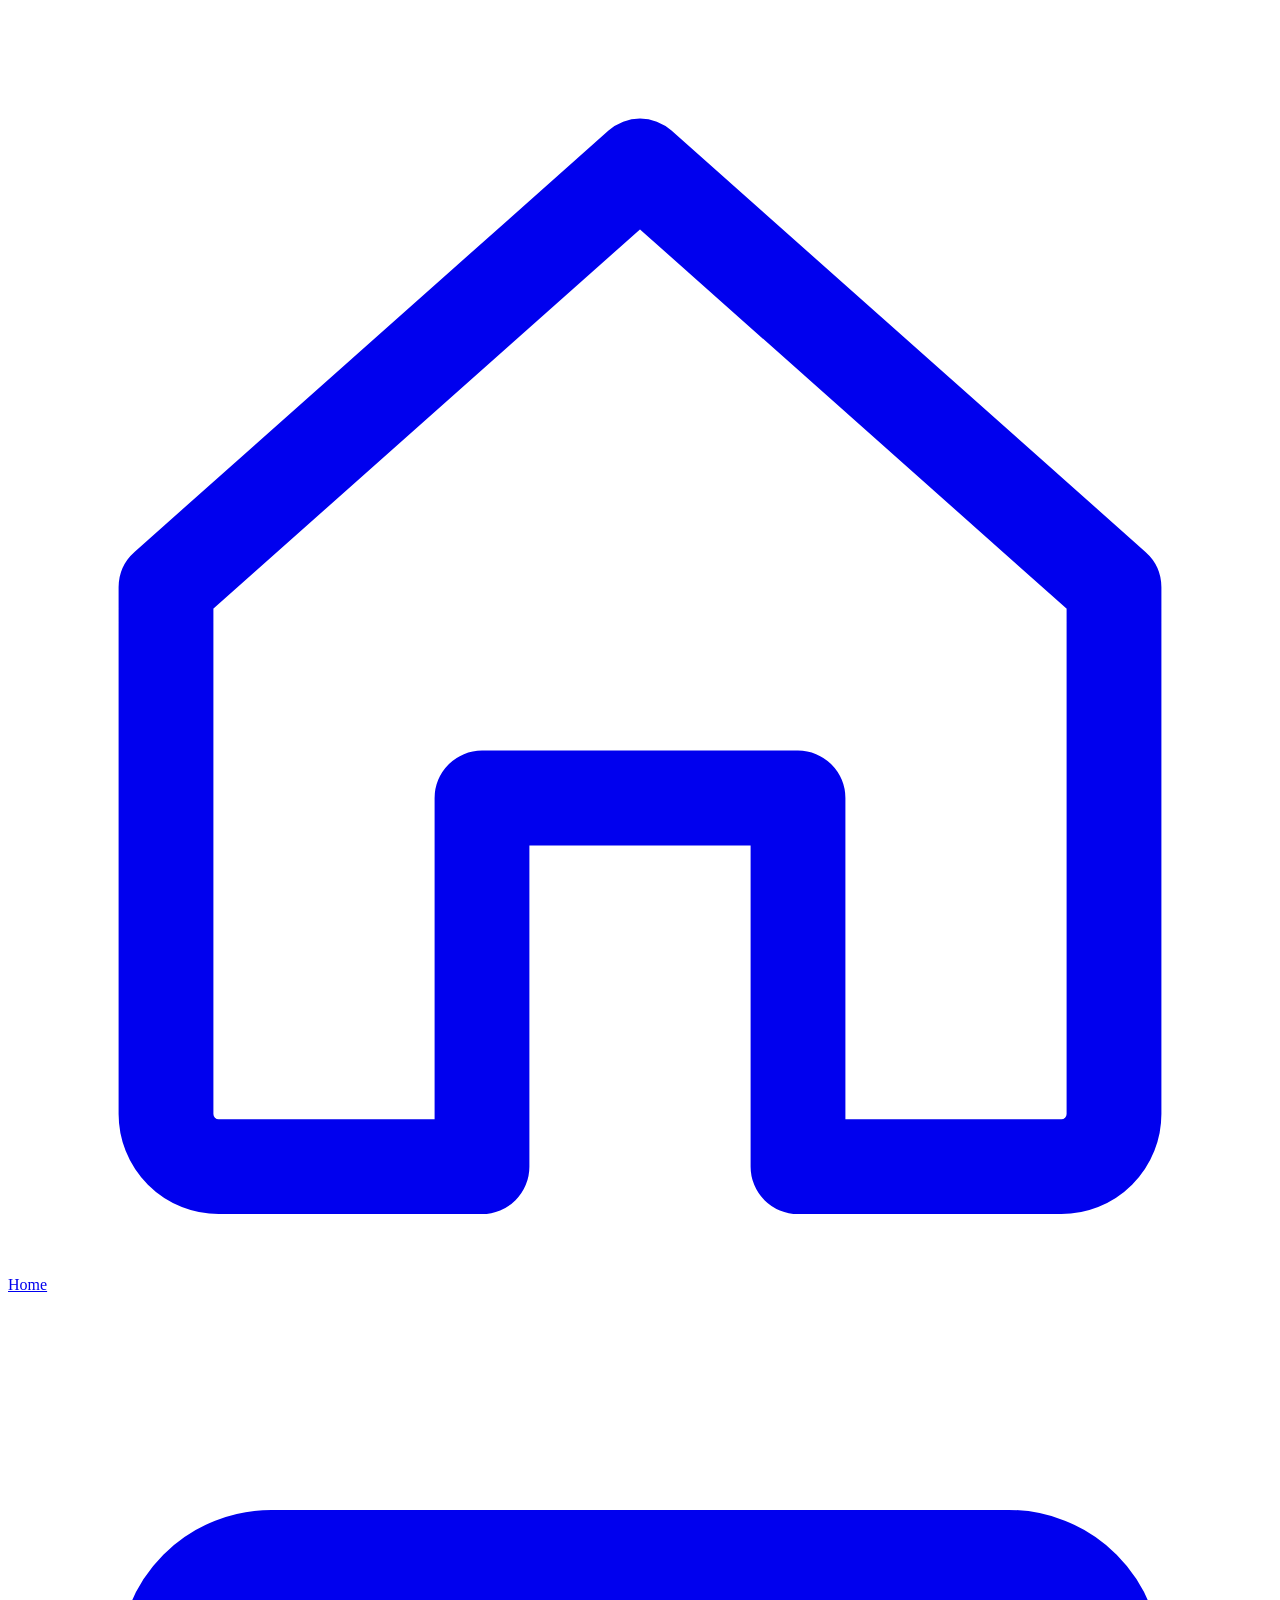
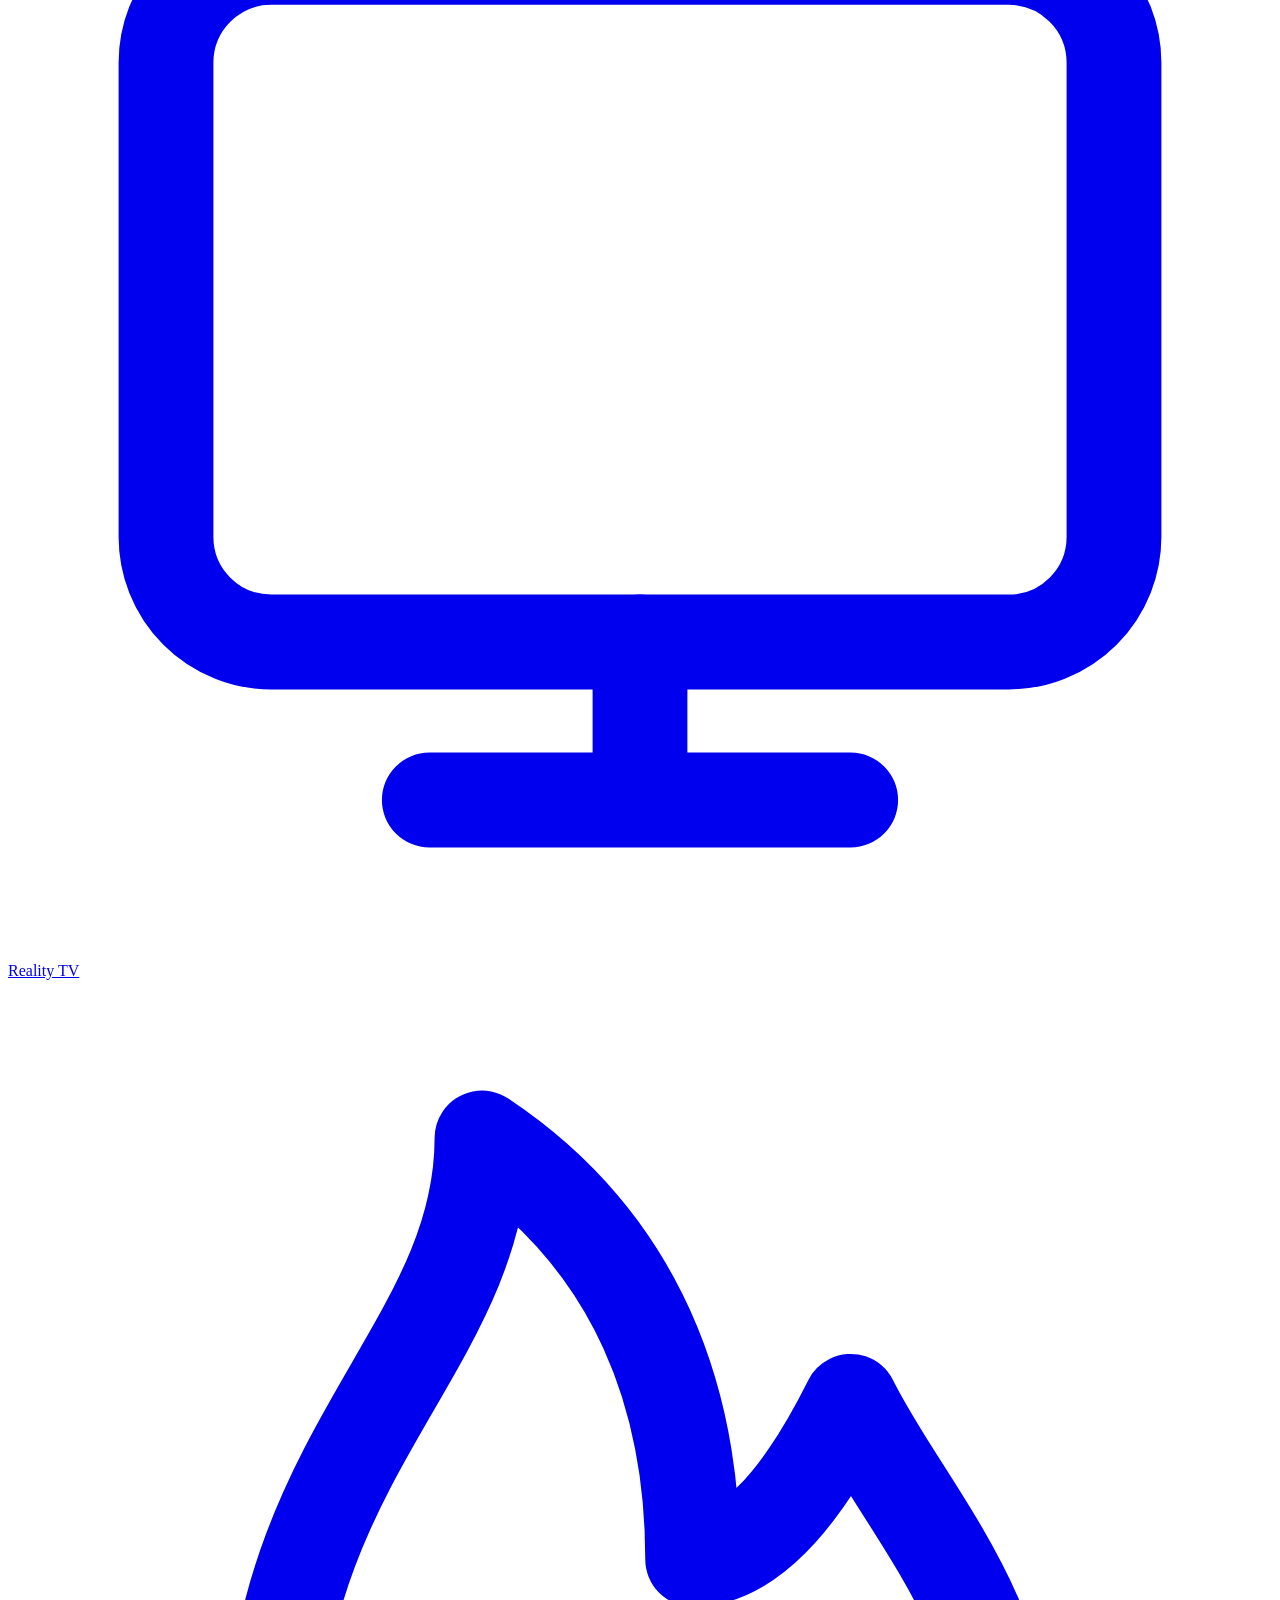
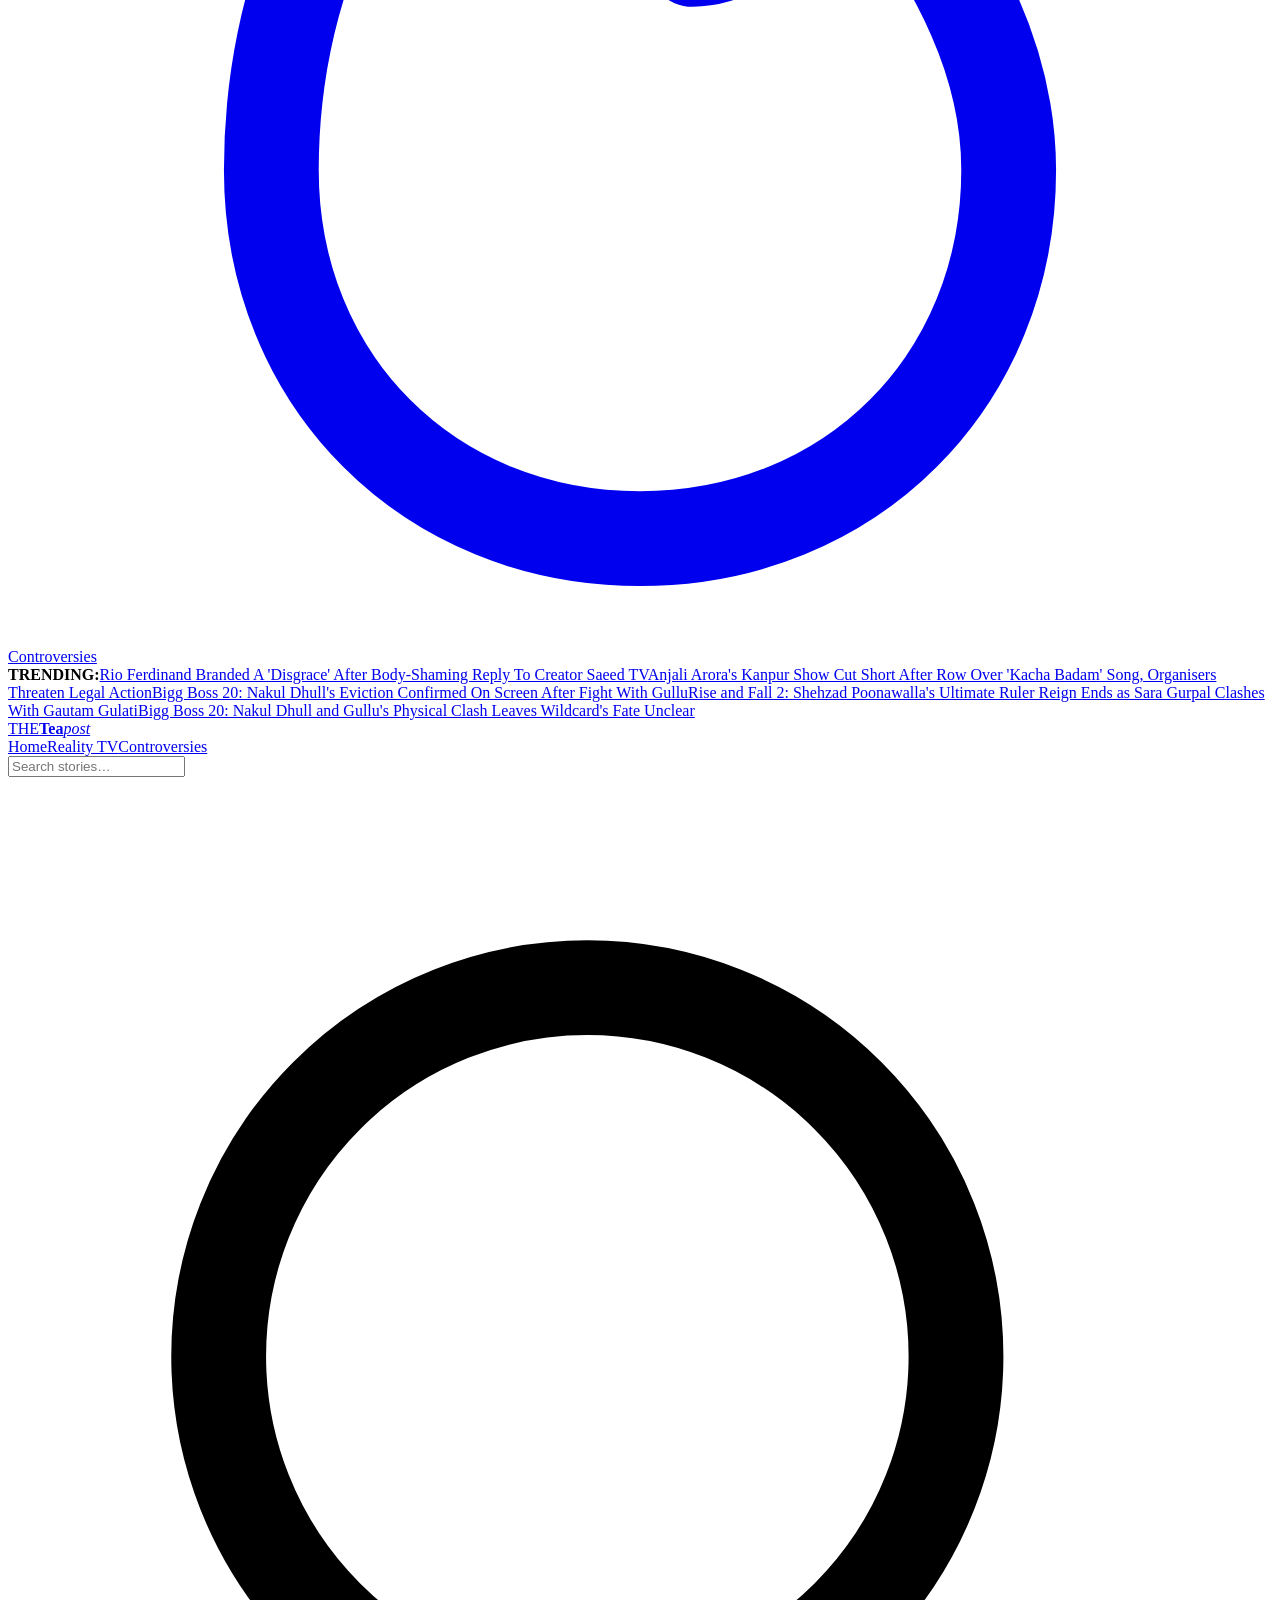
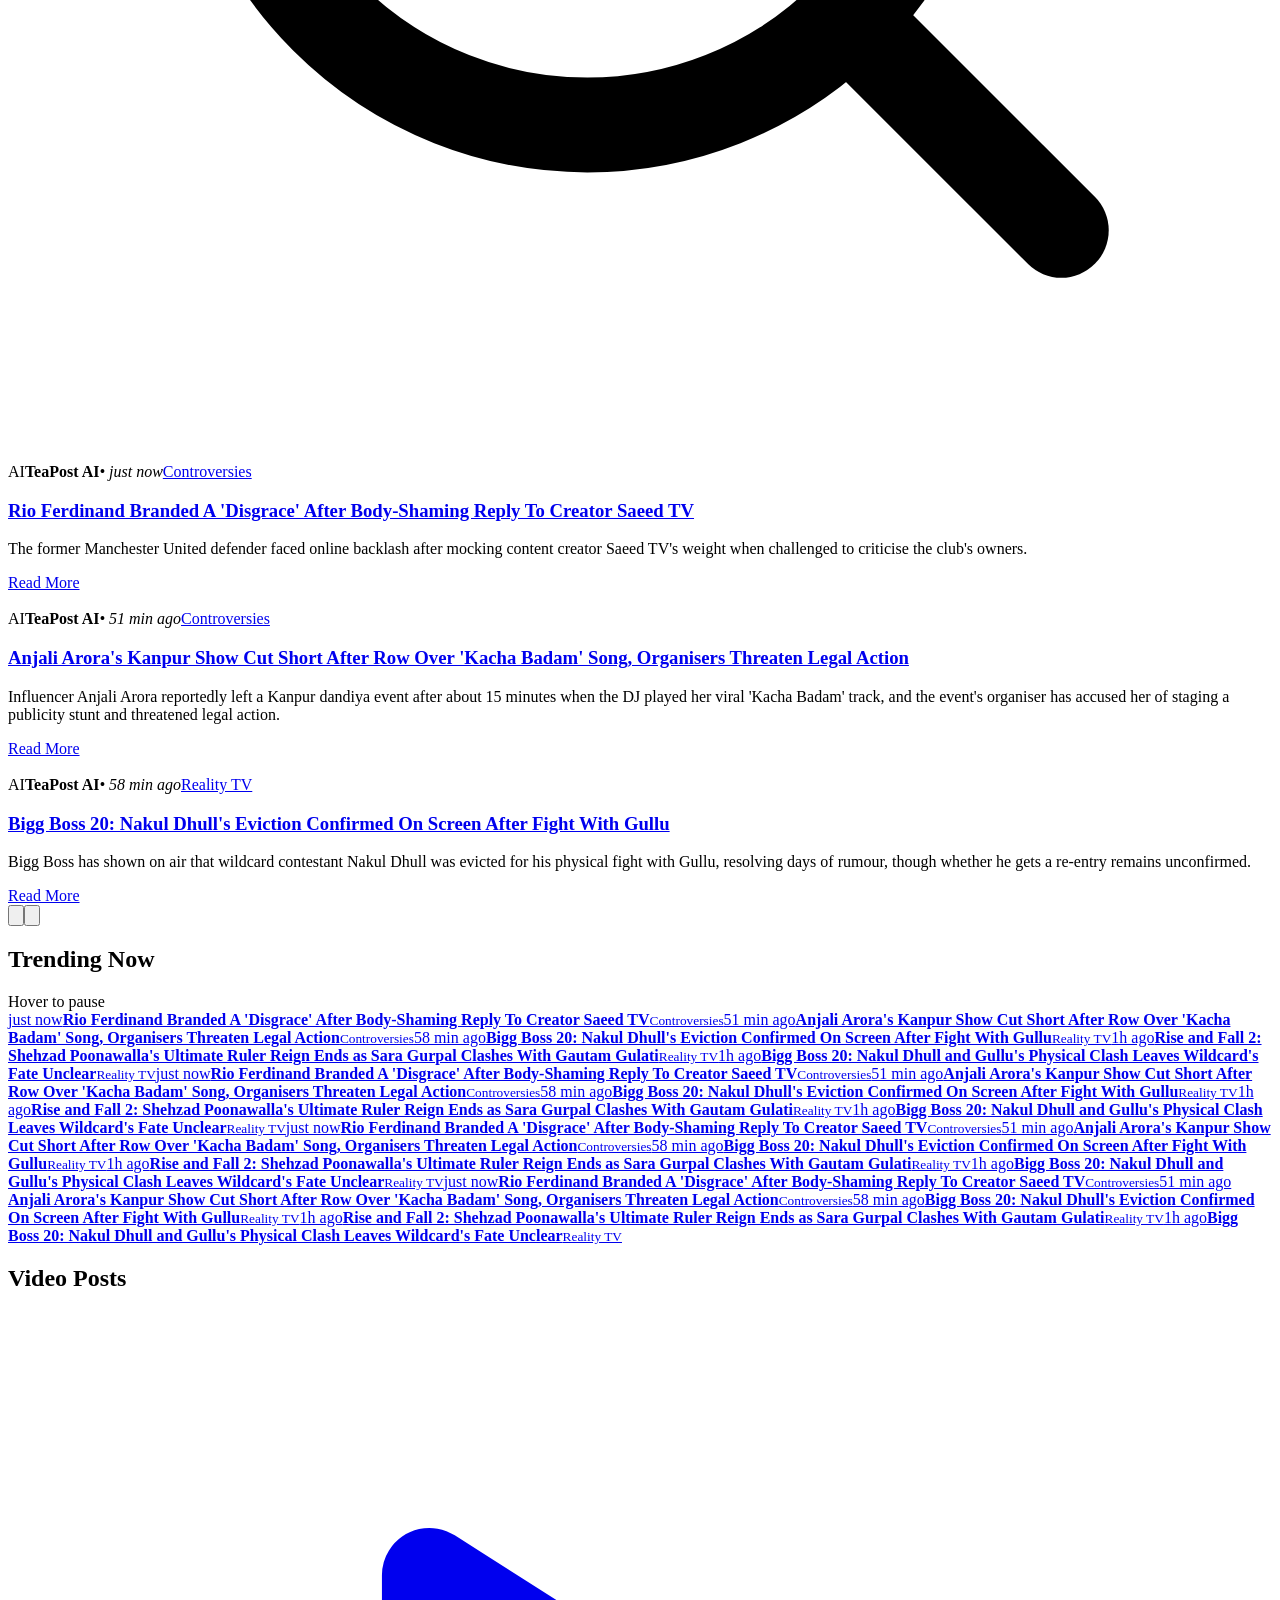
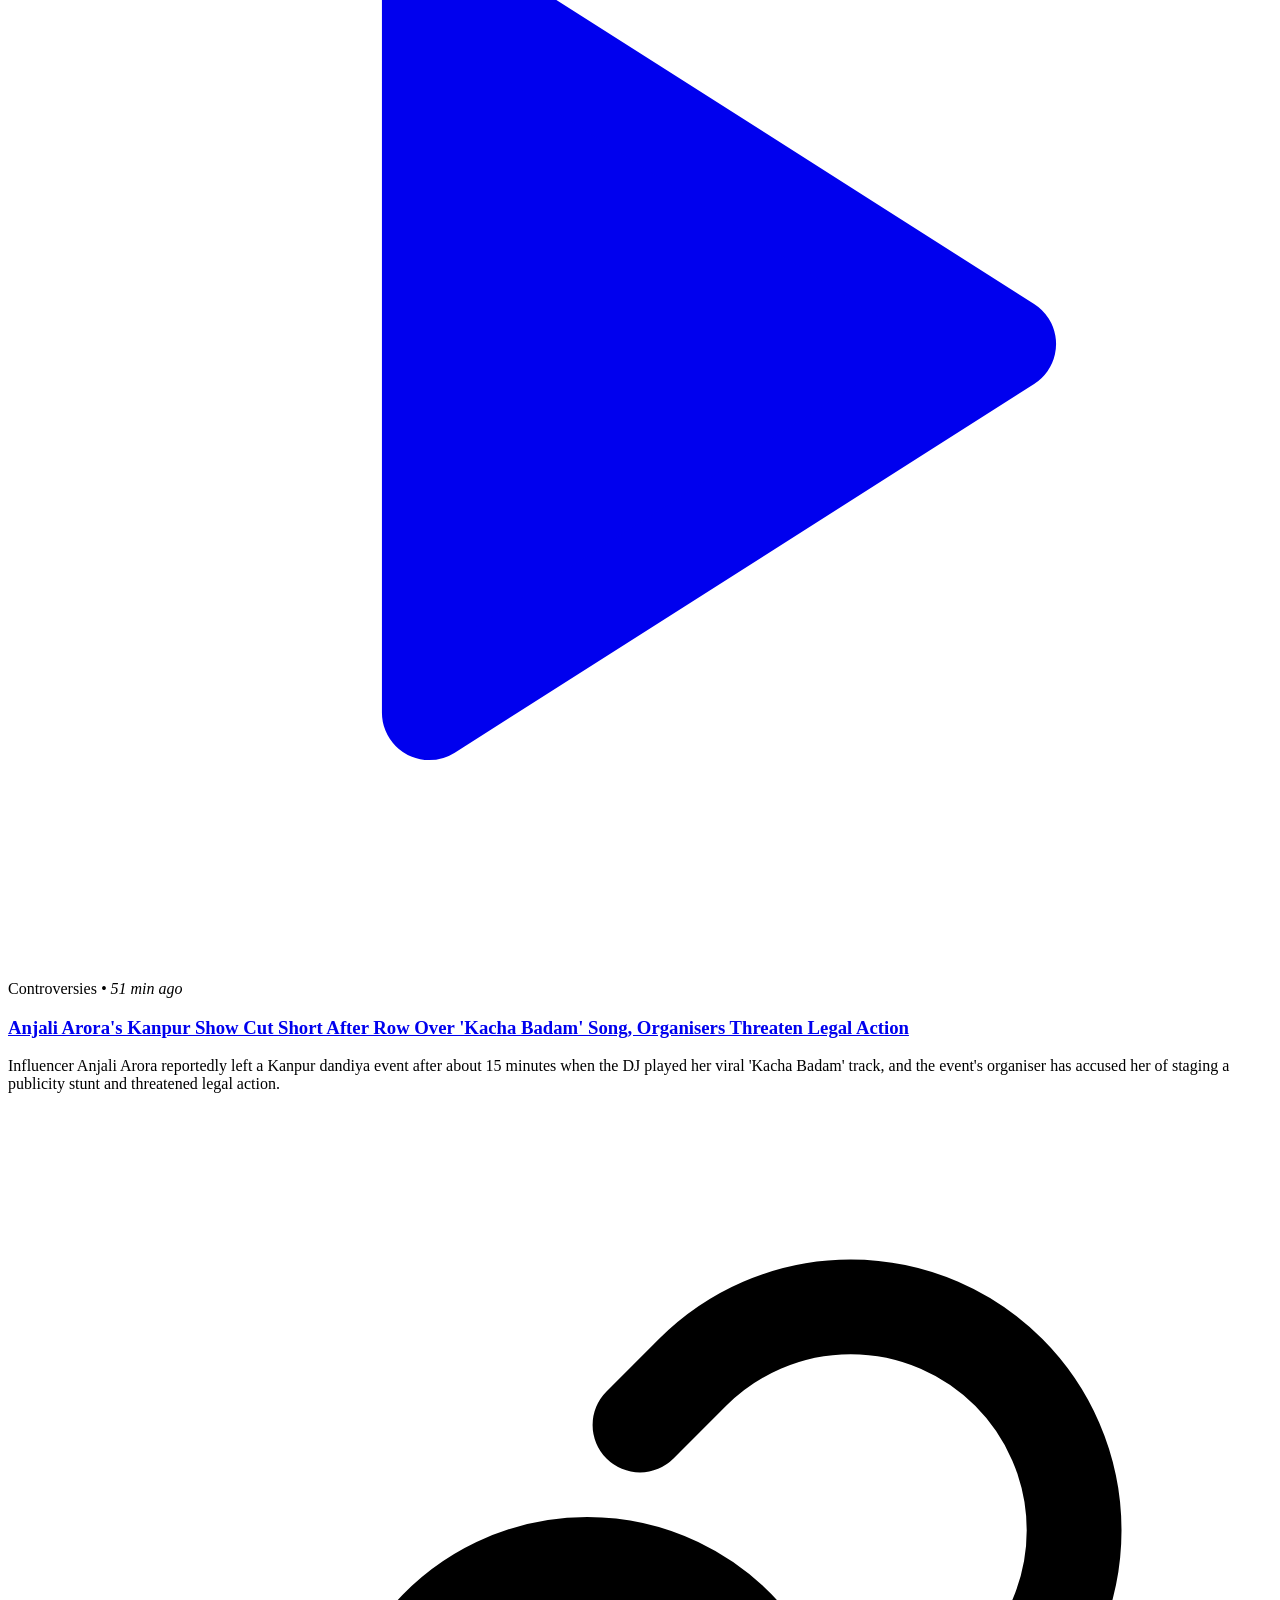
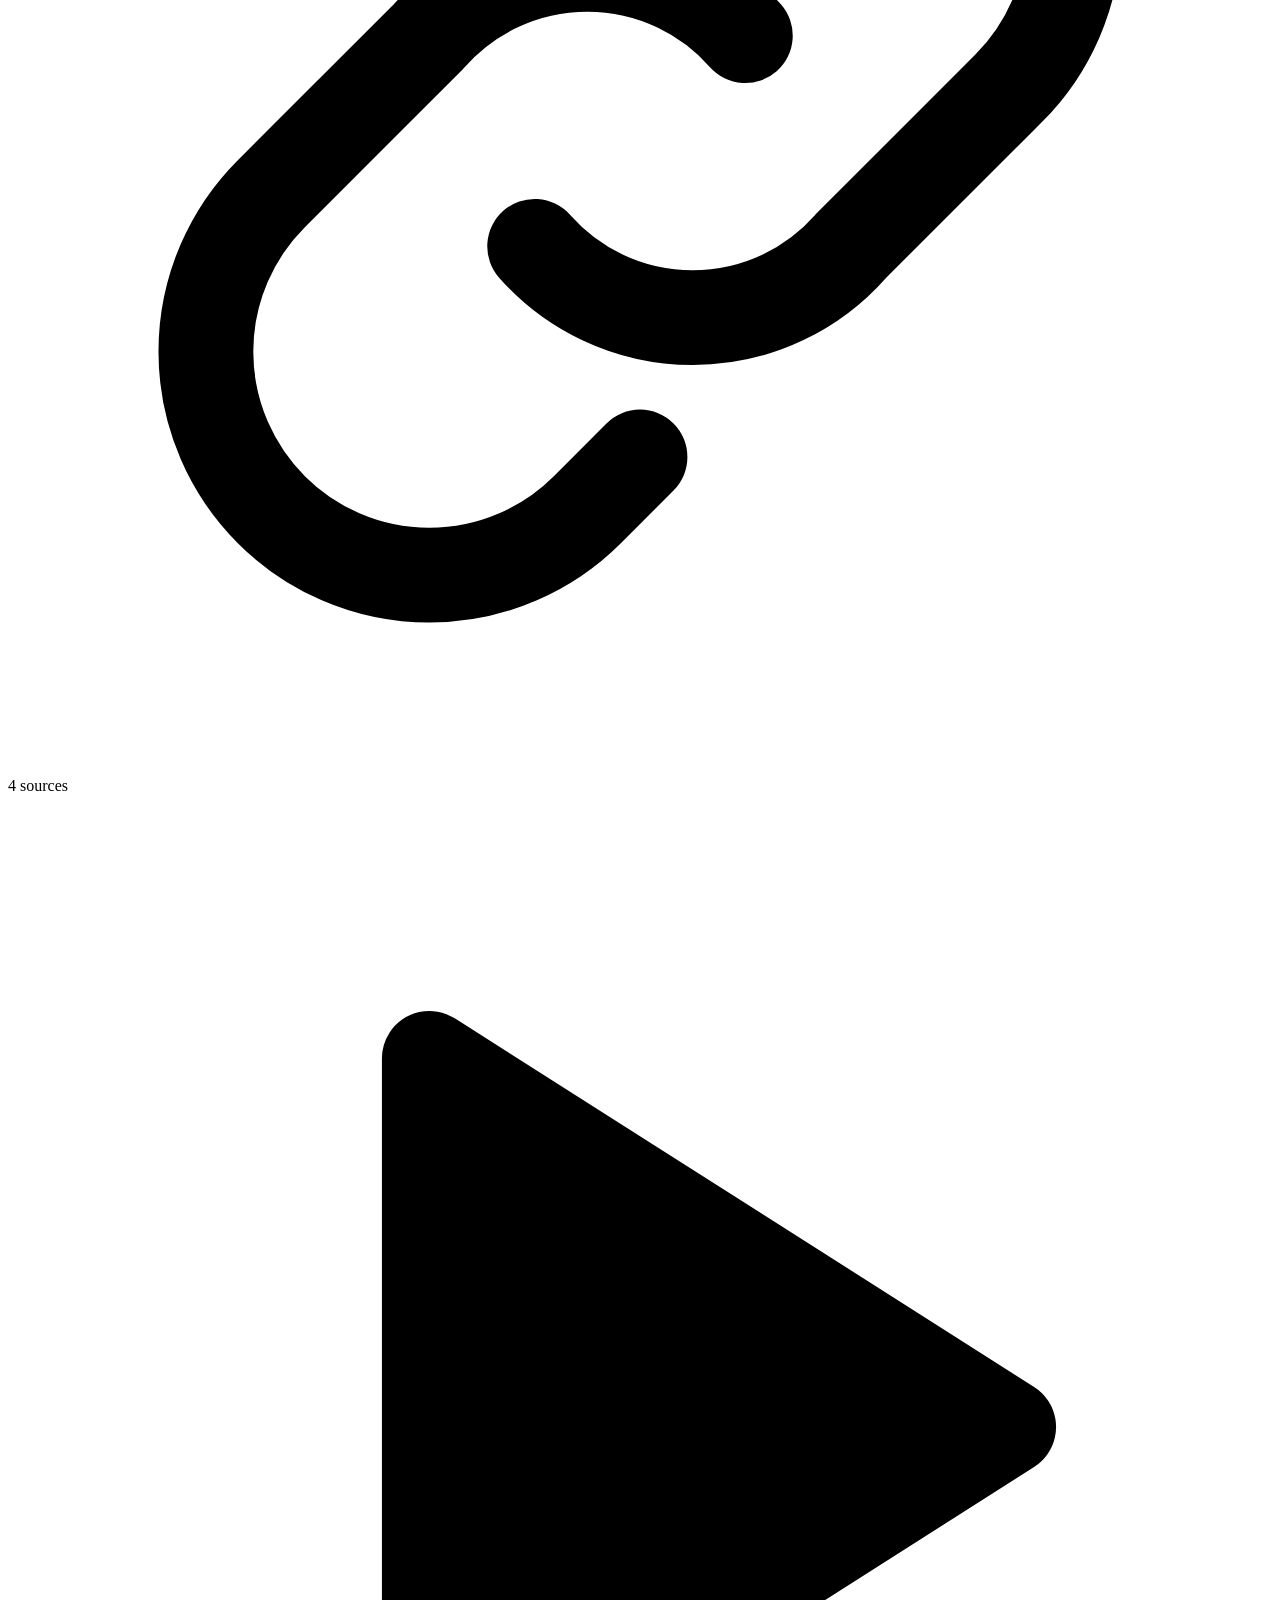
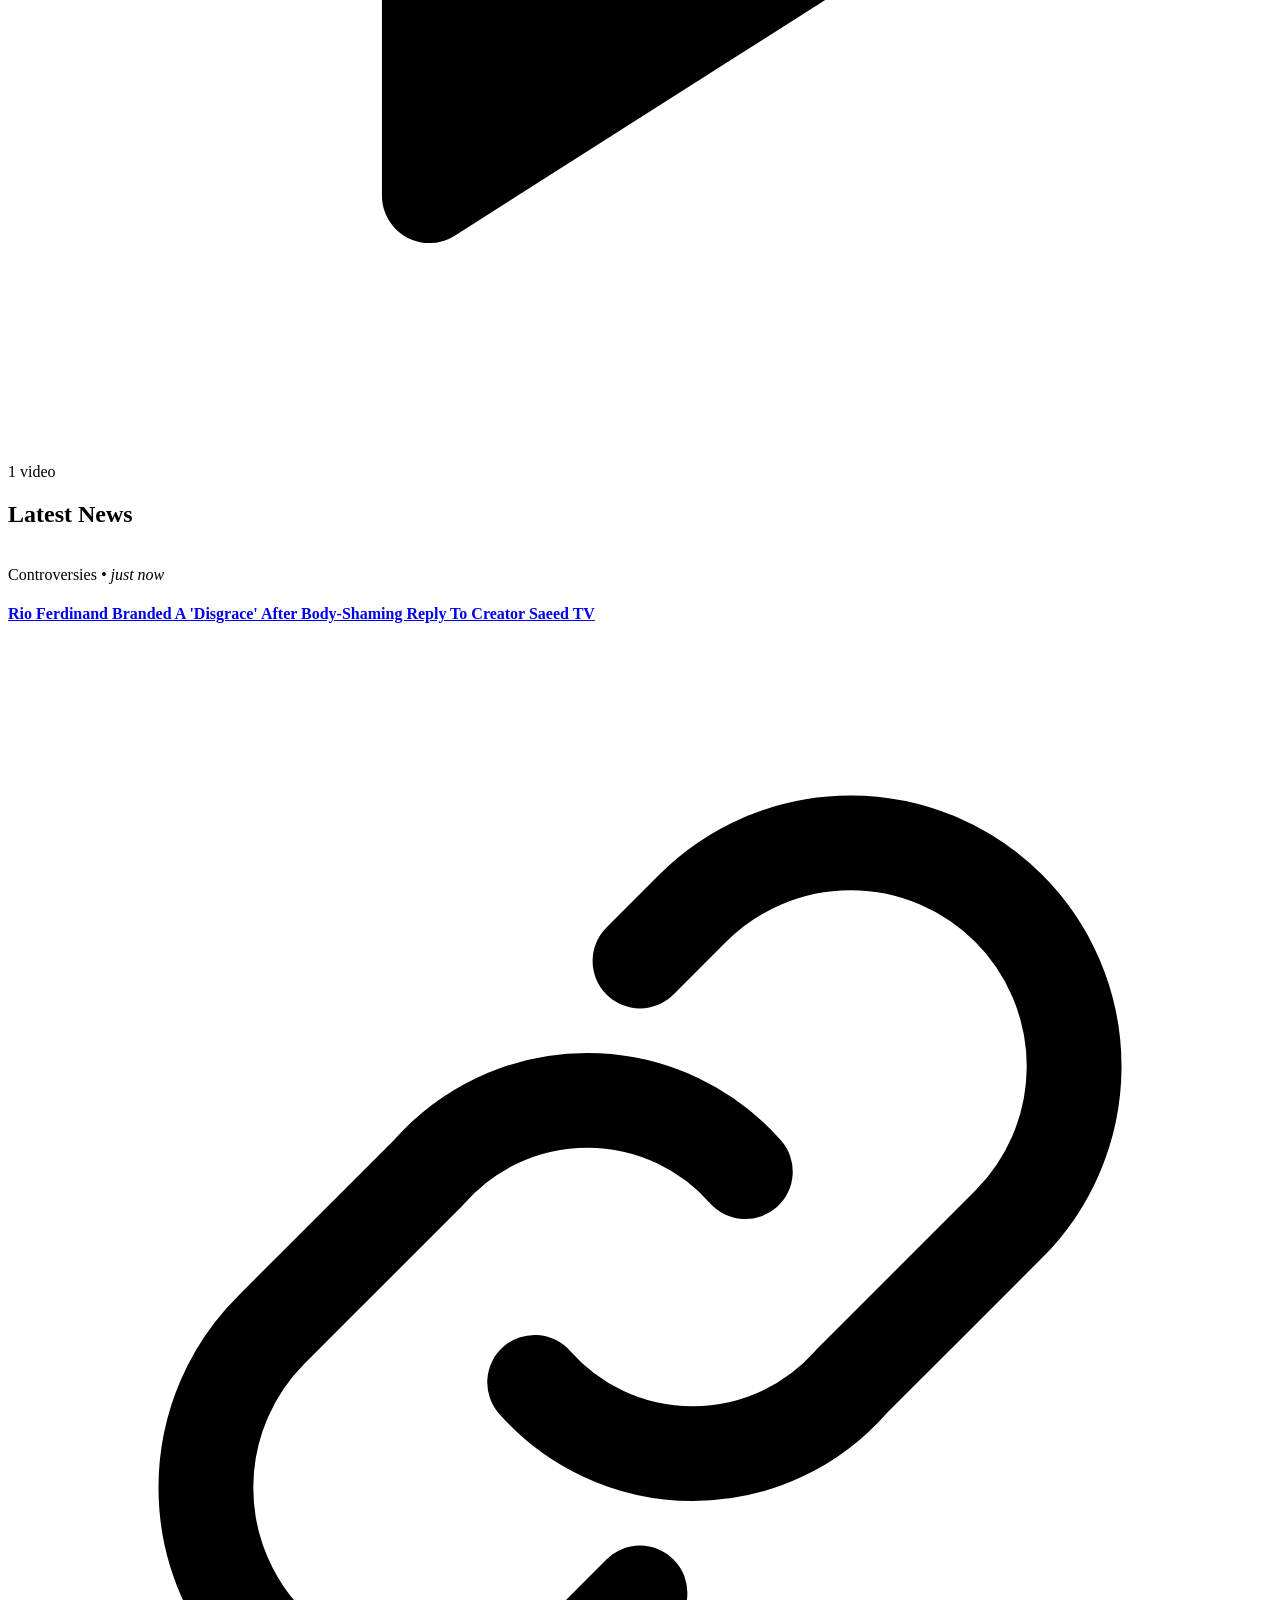
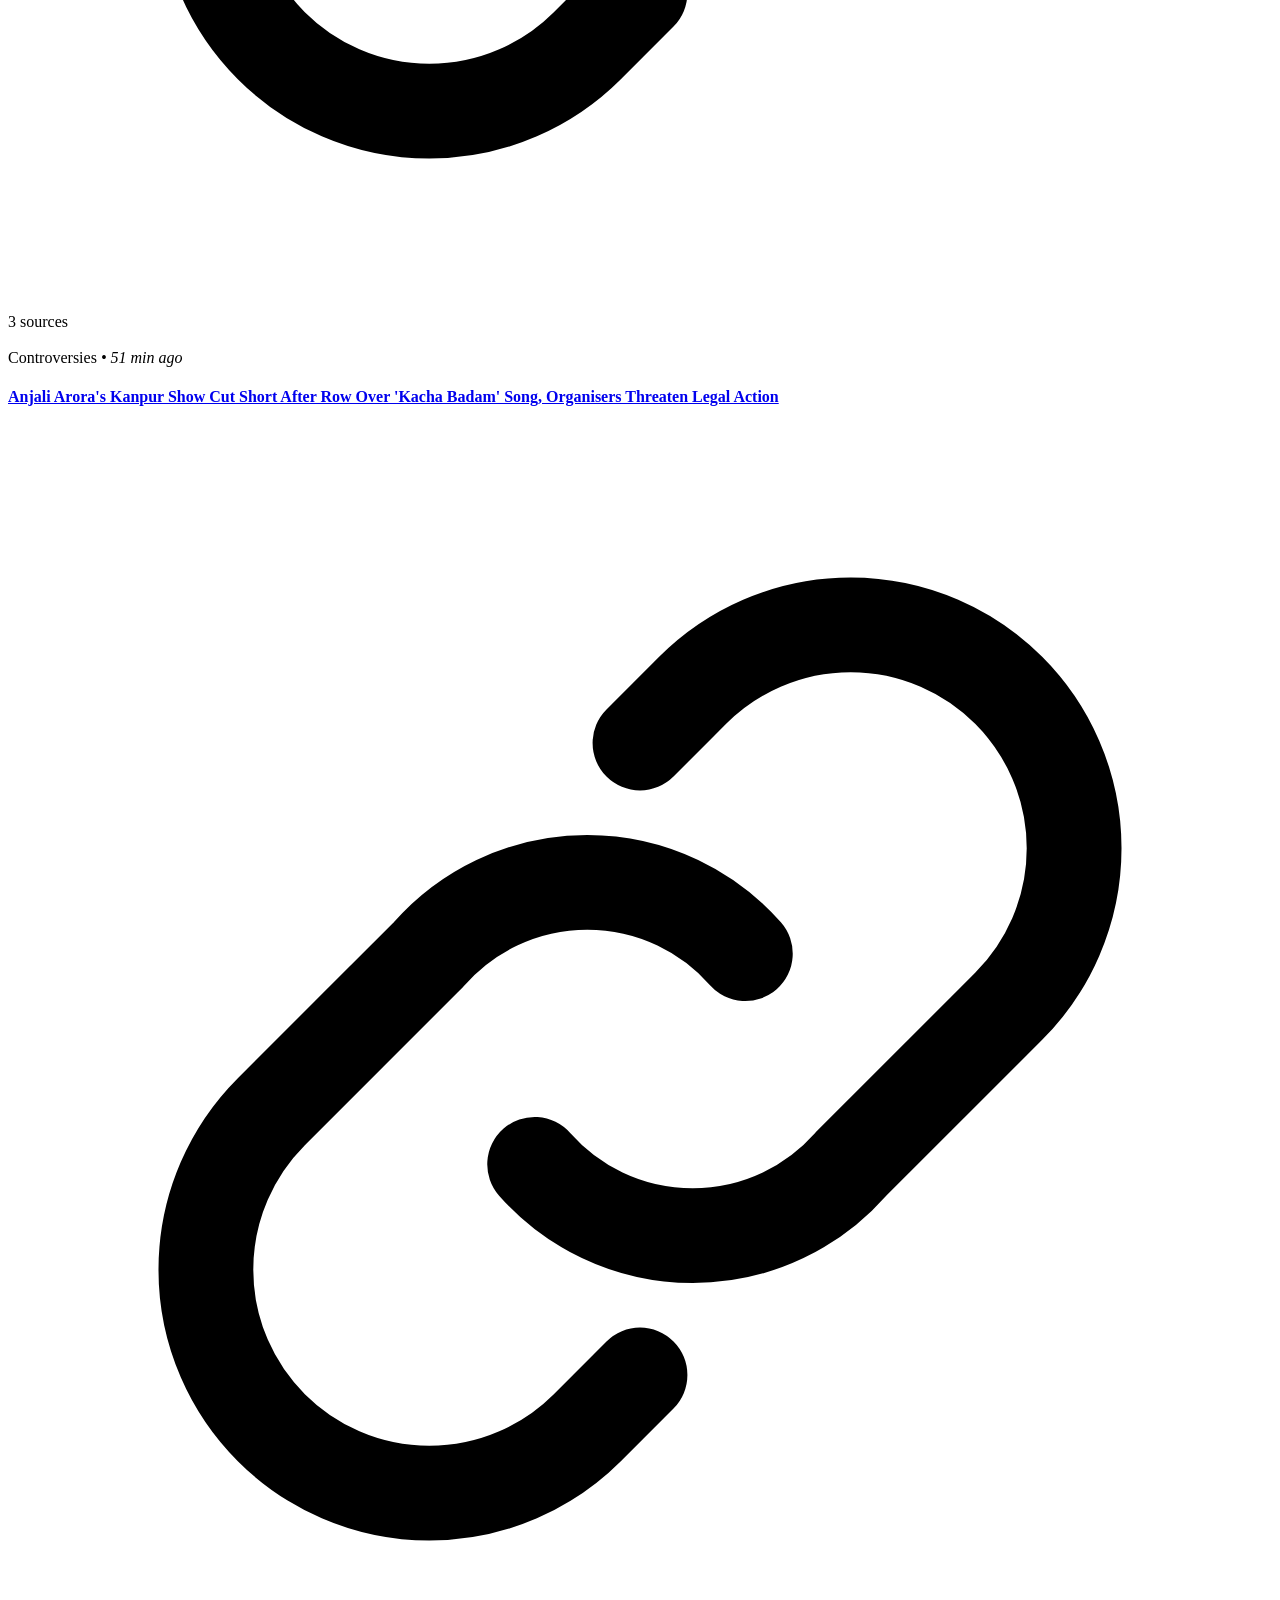
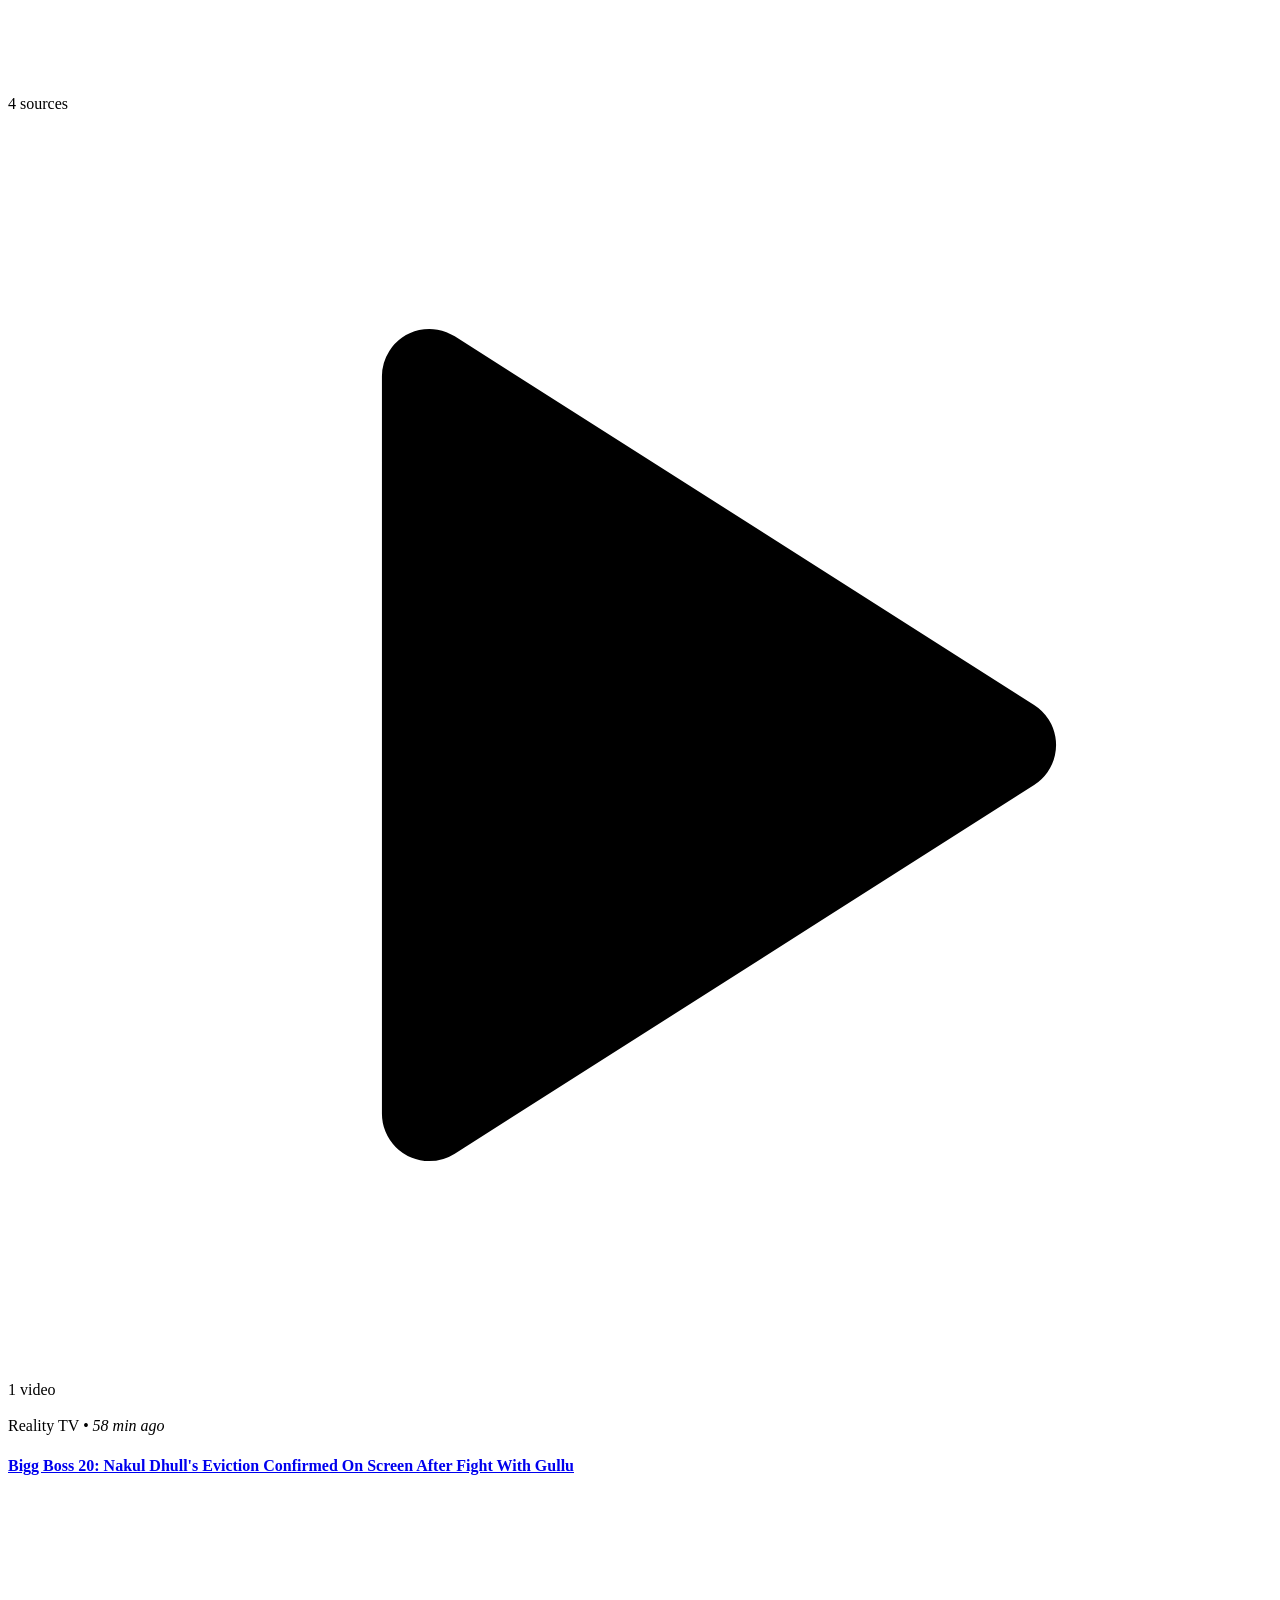
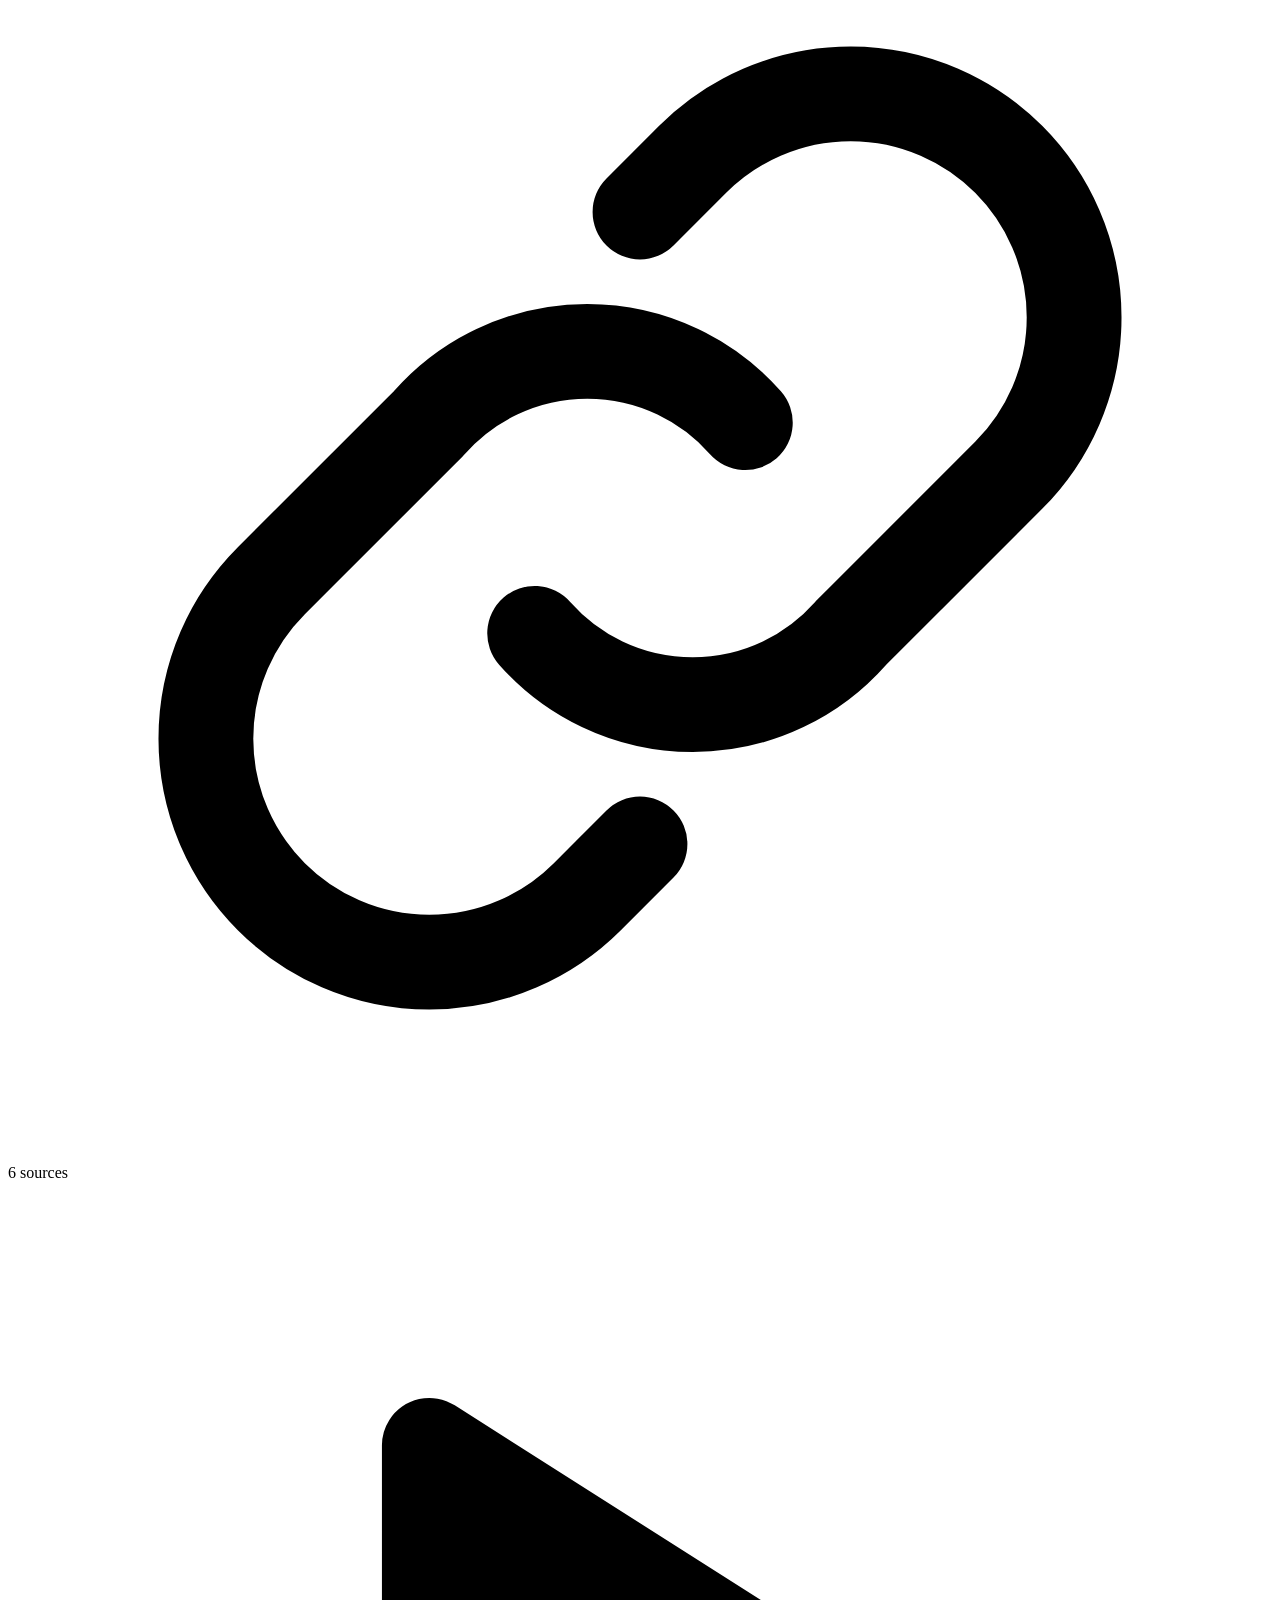
==== commit 8df1ffb4: "Publish 5 stories (2026-10-17T18:50Z)" ====
--- a/index.html
+++ b/index.html
@@ -1,7 +1,7 @@
 <!doctype html><html lang="en"><head><meta charset="utf-8"><meta name="viewport" content="width=device-width,initial-scale=1">
 <title>TeaPost — Creators, controversies &amp; reality TV — reported by AI, approved by humans.</title><meta name="description" content="Creators, controversies &amp; reality TV — reported by AI, approved by humans.">
 
-<meta property="og:title" content="TeaPost"><meta property="og:description" content="Creators, controversies &amp; reality TV — reported by AI, approved by humans."><meta property="og:type" content="website"><meta property="og:image" content="https://upload.wikimedia.org/wikipedia/commons/7/74/Anjali_Arora555.jpg"><meta name="twitter:card" content="summary_large_image">
+<meta property="og:title" content="TeaPost"><meta property="og:description" content="Creators, controversies &amp; reality TV — reported by AI, approved by humans."><meta property="og:type" content="website"><meta property="og:image" content="https://upload.wikimedia.org/wikipedia/commons/f/f9/Rio_Ferdinand%2C_Feb._2008.jpg?utm_source=commons.wikimedia.org&amp;utm_campaign=imageinfo&amp;utm_content=thumbnail_unscaled"><meta name="twitter:card" content="summary_large_image">
 <link rel="alternate" type="application/rss+xml" title="TeaPost" href="/teapost/feed.xml">
 <link rel="preconnect" href="https://fonts.googleapis.com"><link rel="preconnect" href="https://fonts.gstatic.com" crossorigin>
 <link href="https://fonts.googleapis.com/css2?family=Poppins:wght@400;500;600;700;800&display=swap" rel="stylesheet">
@@ -9,24 +9,24 @@
 <body>
 <aside class="side"><a href="/teapost/" class="active"><svg class="ic " viewBox="0 0 24 24" fill="none" stroke="currentColor" stroke-width="1.8" stroke-linecap="round" stroke-linejoin="round" aria-hidden="true"><path d="M3 11l9-8 9 8v10a1 1 0 0 1-1 1h-5v-7H9v7H4a1 1 0 0 1-1-1z"/></svg><span>Home</span></a><a href="/teapost/topic/reality-tv/" class=""><svg class="ic " viewBox="0 0 24 24" fill="none" stroke="currentColor" stroke-width="1.8" stroke-linecap="round" stroke-linejoin="round" aria-hidden="true"><rect x="3" y="5" width="18" height="13" rx="2"/><path d="M8 21h8M12 18v3"/></svg><span>Reality TV</span></a><a href="/teapost/topic/controversy/" class=""><svg class="ic " viewBox="0 0 24 24" fill="none" stroke="currentColor" stroke-width="1.8" stroke-linecap="round" stroke-linejoin="round" aria-hidden="true"><path d="M12 22c4 0 7-3 7-7 0-3-2-5-3-7-1 2-2 3-3 3 0-3-1-6-4-8 0 4-4 6-4 12 0 4 3 7 7 7z"/></svg><span>Controversies</span></a></aside>
 <div class="page">
-<div class="ticker"><b>TRENDING:</b><span><a href="/teapost/article/anjali-aroras-kanpur-show-cut-short-after-row-over-kacha-badam-song-organisers-t/">Anjali Arora&#39;s Kanpur Show Cut Short After Row Over &#39;Kacha Badam&#39; Song, Organisers Threaten Legal Action</a><a href="/teapost/article/bigg-boss-20-nakul-dhulls-eviction-confirmed-on-screen-after-fight-with-gullu/">Bigg Boss 20: Nakul Dhull&#39;s Eviction Confirmed On Screen After Fight With Gullu</a><a href="/teapost/article/rise-and-fall-2-shehzad-poonawallas-ultimate-ruler-reign-ends-as-sara-gurpal-cla/">Rise and Fall 2: Shehzad Poonawalla&#39;s Ultimate Ruler Reign Ends as Sara Gurpal Clashes With Gautam Gulati</a><a href="/teapost/article/bigg-boss-20-nakul-dhull-and-gullus-physical-clash-leaves-wildcards-fate-unclear/">Bigg Boss 20: Nakul Dhull and Gullu&#39;s Physical Clash Leaves Wildcard&#39;s Fate Unclear</a></span></div>
+<div class="ticker"><b>TRENDING:</b><span><a href="/teapost/article/rio-ferdinand-branded-a-disgrace-after-body-shaming-reply-to-creator-saeed-tv/">Rio Ferdinand Branded A &#39;Disgrace&#39; After Body-Shaming Reply To Creator Saeed TV</a><a href="/teapost/article/anjali-aroras-kanpur-show-cut-short-after-row-over-kacha-badam-song-organisers-t/">Anjali Arora&#39;s Kanpur Show Cut Short After Row Over &#39;Kacha Badam&#39; Song, Organisers Threaten Legal Action</a><a href="/teapost/article/bigg-boss-20-nakul-dhulls-eviction-confirmed-on-screen-after-fight-with-gullu/">Bigg Boss 20: Nakul Dhull&#39;s Eviction Confirmed On Screen After Fight With Gullu</a><a href="/teapost/article/rise-and-fall-2-shehzad-poonawallas-ultimate-ruler-reign-ends-as-sara-gurpal-cla/">Rise and Fall 2: Shehzad Poonawalla&#39;s Ultimate Ruler Reign Ends as Sara Gurpal Clashes With Gautam Gulati</a><a href="/teapost/article/bigg-boss-20-nakul-dhull-and-gullus-physical-clash-leaves-wildcards-fate-unclear/">Bigg Boss 20: Nakul Dhull and Gullu&#39;s Physical Clash Leaves Wildcard&#39;s Fate Unclear</a></span></div>
 <header class="head"><a class="logo" href="/teapost/">THE<b>Tea</b><i>post</i></a>
 <nav><a href="/teapost/" class="active">Home</a><a href="/teapost/topic/reality-tv/" class="">Reality TV</a><a href="/teapost/topic/controversy/" class="">Controversies</a></nav>
 <form class="search" action="/teapost/search/" role="search"><input name="q" placeholder="Search stories…" aria-label="Search"><svg class="ic " viewBox="0 0 24 24" fill="none" stroke="currentColor" stroke-width="1.8" stroke-linecap="round" stroke-linejoin="round" aria-hidden="true"><circle cx="11" cy="11" r="7"/><path d="M20 20l-4-4"/></svg></form></header>
-<main><section class="hero" data-slider><article class="slide on"><a class="slide-img" href="/teapost/article/anjali-aroras-kanpur-show-cut-short-after-row-over-kacha-badam-song-organisers-t/"><img src="https://upload.wikimedia.org/wikipedia/commons/7/74/Anjali_Arora555.jpg" alt="" referrerpolicy="no-referrer"></a>
-<div class="slide-txt"><div class="by"><span class="av">AI</span><b>TeaPost AI</b><em>• 17 min ago</em><a class="cat" href="/teapost/topic/controversy/">Controversies</a></div><h1><a href="/teapost/article/anjali-aroras-kanpur-show-cut-short-after-row-over-kacha-badam-song-organisers-t/">Anjali Arora&#39;s Kanpur Show Cut Short After Row Over &#39;Kacha Badam&#39; Song, Organisers Threaten Legal Action</a></h1><p>Influencer Anjali Arora reportedly left a Kanpur dandiya event after about 15 minutes when the DJ played her viral &#39;Kacha Badam&#39; track, and the event&#39;s organiser has accused her of staging a publicity stunt and threatened legal action.</p><a class="btn" href="/teapost/article/anjali-aroras-kanpur-show-cut-short-after-row-over-kacha-badam-song-organisers-t/">Read More</a></div></article><article class="slide"><a class="slide-img" href="/teapost/article/bigg-boss-20-nakul-dhulls-eviction-confirmed-on-screen-after-fight-with-gullu/"><img src="https://upload.wikimedia.org/wikipedia/commons/f/fd/Salman_Khan_at_10_Ka_Dum.jpg" alt="" referrerpolicy="no-referrer" loading="lazy"></a>
-<div class="slide-txt"><div class="by"><span class="av">AI</span><b>TeaPost AI</b><em>• 23 min ago</em><a class="cat" href="/teapost/topic/reality-tv/">Reality TV</a></div><h1><a href="/teapost/article/bigg-boss-20-nakul-dhulls-eviction-confirmed-on-screen-after-fight-with-gullu/">Bigg Boss 20: Nakul Dhull&#39;s Eviction Confirmed On Screen After Fight With Gullu</a></h1><p>Bigg Boss has shown on air that wildcard contestant Nakul Dhull was evicted for his physical fight with Gullu, resolving days of rumour, though whether he gets a re-entry remains unconfirmed.</p><a class="btn" href="/teapost/article/bigg-boss-20-nakul-dhulls-eviction-confirmed-on-screen-after-fight-with-gullu/">Read More</a></div></article><article class="slide"><a class="slide-img" href="/teapost/article/rise-and-fall-2-shehzad-poonawallas-ultimate-ruler-reign-ends-as-sara-gurpal-cla/"><img src="https://upload.wikimedia.org/wikipedia/commons/0/0e/Gautam_Gulati.jpg?utm_source=commons.wikimedia.org&amp;utm_campaign=imageinfo&amp;utm_content=thumbnail_unscaled" alt="" referrerpolicy="no-referrer" loading="lazy"></a>
-<div class="slide-txt"><div class="by"><span class="av">AI</span><b>TeaPost AI</b><em>• 45 min ago</em><a class="cat" href="/teapost/topic/reality-tv/">Reality TV</a></div><h1><a href="/teapost/article/rise-and-fall-2-shehzad-poonawallas-ultimate-ruler-reign-ends-as-sara-gurpal-cla/">Rise and Fall 2: Shehzad Poonawalla&#39;s Ultimate Ruler Reign Ends as Sara Gurpal Clashes With Gautam Gulati</a></h1><p>Shehzad Poonawalla&#39;s run as Ultimate Ruler on Rise and Fall 2 came to an end this week, and the same stretch of episodes saw Sara Gurpal and Gautam Gulati clash over a dining-table outburst that Gurpal said stirred memories of an abusive relationship.</p><a class="btn" href="/teapost/article/rise-and-fall-2-shehzad-poonawallas-ultimate-ruler-reign-ends-as-sara-gurpal-cla/">Read More</a></div></article>
+<main><section class="hero" data-slider><article class="slide on"><a class="slide-img" href="/teapost/article/rio-ferdinand-branded-a-disgrace-after-body-shaming-reply-to-creator-saeed-tv/"><img src="https://upload.wikimedia.org/wikipedia/commons/f/f9/Rio_Ferdinand%2C_Feb._2008.jpg?utm_source=commons.wikimedia.org&amp;utm_campaign=imageinfo&amp;utm_content=thumbnail_unscaled" alt="" referrerpolicy="no-referrer"></a>
+<div class="slide-txt"><div class="by"><span class="av">AI</span><b>TeaPost AI</b><em>• just now</em><a class="cat" href="/teapost/topic/controversy/">Controversies</a></div><h1><a href="/teapost/article/rio-ferdinand-branded-a-disgrace-after-body-shaming-reply-to-creator-saeed-tv/">Rio Ferdinand Branded A &#39;Disgrace&#39; After Body-Shaming Reply To Creator Saeed TV</a></h1><p>The former Manchester United defender faced online backlash after mocking content creator Saeed TV&#39;s weight when challenged to criticise the club&#39;s owners.</p><a class="btn" href="/teapost/article/rio-ferdinand-branded-a-disgrace-after-body-shaming-reply-to-creator-saeed-tv/">Read More</a></div></article><article class="slide"><a class="slide-img" href="/teapost/article/anjali-aroras-kanpur-show-cut-short-after-row-over-kacha-badam-song-organisers-t/"><img src="https://upload.wikimedia.org/wikipedia/commons/7/74/Anjali_Arora555.jpg" alt="" referrerpolicy="no-referrer" loading="lazy"></a>
+<div class="slide-txt"><div class="by"><span class="av">AI</span><b>TeaPost AI</b><em>• 51 min ago</em><a class="cat" href="/teapost/topic/controversy/">Controversies</a></div><h1><a href="/teapost/article/anjali-aroras-kanpur-show-cut-short-after-row-over-kacha-badam-song-organisers-t/">Anjali Arora&#39;s Kanpur Show Cut Short After Row Over &#39;Kacha Badam&#39; Song, Organisers Threaten Legal Action</a></h1><p>Influencer Anjali Arora reportedly left a Kanpur dandiya event after about 15 minutes when the DJ played her viral &#39;Kacha Badam&#39; track, and the event&#39;s organiser has accused her of staging a publicity stunt and threatened legal action.</p><a class="btn" href="/teapost/article/anjali-aroras-kanpur-show-cut-short-after-row-over-kacha-badam-song-organisers-t/">Read More</a></div></article><article class="slide"><a class="slide-img" href="/teapost/article/bigg-boss-20-nakul-dhulls-eviction-confirmed-on-screen-after-fight-with-gullu/"><img src="https://upload.wikimedia.org/wikipedia/commons/f/fd/Salman_Khan_at_10_Ka_Dum.jpg" alt="" referrerpolicy="no-referrer" loading="lazy"></a>
+<div class="slide-txt"><div class="by"><span class="av">AI</span><b>TeaPost AI</b><em>• 58 min ago</em><a class="cat" href="/teapost/topic/reality-tv/">Reality TV</a></div><h1><a href="/teapost/article/bigg-boss-20-nakul-dhulls-eviction-confirmed-on-screen-after-fight-with-gullu/">Bigg Boss 20: Nakul Dhull&#39;s Eviction Confirmed On Screen After Fight With Gullu</a></h1><p>Bigg Boss has shown on air that wildcard contestant Nakul Dhull was evicted for his physical fight with Gullu, resolving days of rumour, though whether he gets a re-entry remains unconfirmed.</p><a class="btn" href="/teapost/article/bigg-boss-20-nakul-dhulls-eviction-confirmed-on-screen-after-fight-with-gullu/">Read More</a></div></article>
 <button class="nav-btn prev" aria-label="Previous"><svg class="ic " viewBox="0 0 24 24" fill="none" stroke="currentColor" stroke-width="1.8" stroke-linecap="round" stroke-linejoin="round" aria-hidden="true"><path d="M15 5l-7 7 7 7"/></svg></button><button class="nav-btn next" aria-label="Next"><svg class="ic " viewBox="0 0 24 24" fill="none" stroke="currentColor" stroke-width="1.8" stroke-linecap="round" stroke-linejoin="round" aria-hidden="true"><path d="M9 5l7 7-7 7"/></svg></button>
 <div class="dots"><i class="on"></i><i class=""></i><i class=""></i></div></section><section class="tl"><div class="sec"><h2>Trending Now</h2><span class="muted tl-hint">Hover to pause</span></div>
-<div class="tl-view"><div class="tl-track"><a class="tl-card" href="/teapost/article/anjali-aroras-kanpur-show-cut-short-after-row-over-kacha-badam-song-organisers-t/"><span class="tl-dot"></span><time>17 min ago</time><img src="https://upload.wikimedia.org/wikipedia/commons/7/74/Anjali_Arora555.jpg" alt="" loading="lazy" referrerpolicy="no-referrer"><b>Anjali Arora&#39;s Kanpur Show Cut Short After Row Over &#39;Kacha Badam&#39; Song, Organisers Threaten Legal Action</b><small>Controversies</small></a><a class="tl-card" href="/teapost/article/bigg-boss-20-nakul-dhulls-eviction-confirmed-on-screen-after-fight-with-gullu/"><span class="tl-dot"></span><time>23 min ago</time><img src="https://upload.wikimedia.org/wikipedia/commons/f/fd/Salman_Khan_at_10_Ka_Dum.jpg" alt="" loading="lazy" referrerpolicy="no-referrer"><b>Bigg Boss 20: Nakul Dhull&#39;s Eviction Confirmed On Screen After Fight With Gullu</b><small>Reality TV</small></a><a class="tl-card" href="/teapost/article/rise-and-fall-2-shehzad-poonawallas-ultimate-ruler-reign-ends-as-sara-gurpal-cla/"><span class="tl-dot"></span><time>45 min ago</time><img src="https://upload.wikimedia.org/wikipedia/commons/0/0e/Gautam_Gulati.jpg?utm_source=commons.wikimedia.org&amp;utm_campaign=imageinfo&amp;utm_content=thumbnail_unscaled" alt="" loading="lazy" referrerpolicy="no-referrer"><b>Rise and Fall 2: Shehzad Poonawalla&#39;s Ultimate Ruler Reign Ends as Sara Gurpal Clashes With Gautam Gulati</b><small>Reality TV</small></a><a class="tl-card" href="/teapost/article/bigg-boss-20-nakul-dhull-and-gullus-physical-clash-leaves-wildcards-fate-unclear/"><span class="tl-dot"></span><time>45 min ago</time><img src="https://upload.wikimedia.org/wikipedia/commons/0/08/Salman_Khan_BSE11.jpg" alt="" loading="lazy" referrerpolicy="no-referrer"><b>Bigg Boss 20: Nakul Dhull and Gullu&#39;s Physical Clash Leaves Wildcard&#39;s Fate Unclear</b><small>Reality TV</small></a><a class="tl-card" href="/teapost/article/anjali-aroras-kanpur-show-cut-short-after-row-over-kacha-badam-song-organisers-t/"><span class="tl-dot"></span><time>17 min ago</time><img src="https://upload.wikimedia.org/wikipedia/commons/7/74/Anjali_Arora555.jpg" alt="" loading="lazy" referrerpolicy="no-referrer"><b>Anjali Arora&#39;s Kanpur Show Cut Short After Row Over &#39;Kacha Badam&#39; Song, Organisers Threaten Legal Action</b><small>Controversies</small></a><a class="tl-card" href="/teapost/article/bigg-boss-20-nakul-dhulls-eviction-confirmed-on-screen-after-fight-with-gullu/"><span class="tl-dot"></span><time>23 min ago</time><img src="https://upload.wikimedia.org/wikipedia/commons/f/fd/Salman_Khan_at_10_Ka_Dum.jpg" alt="" loading="lazy" referrerpolicy="no-referrer"><b>Bigg Boss 20: Nakul Dhull&#39;s Eviction Confirmed On Screen After Fight With Gullu</b><small>Reality TV</small></a><a class="tl-card" href="/teapost/article/rise-and-fall-2-shehzad-poonawallas-ultimate-ruler-reign-ends-as-sara-gurpal-cla/"><span class="tl-dot"></span><time>45 min ago</time><img src="https://upload.wikimedia.org/wikipedia/commons/0/0e/Gautam_Gulati.jpg?utm_source=commons.wikimedia.org&amp;utm_campaign=imageinfo&amp;utm_content=thumbnail_unscaled" alt="" loading="lazy" referrerpolicy="no-referrer"><b>Rise and Fall 2: Shehzad Poonawalla&#39;s Ultimate Ruler Reign Ends as Sara Gurpal Clashes With Gautam Gulati</b><small>Reality TV</small></a><a class="tl-card" href="/teapost/article/bigg-boss-20-nakul-dhull-and-gullus-physical-clash-leaves-wildcards-fate-unclear/"><span class="tl-dot"></span><time>45 min ago</time><img src="https://upload.wikimedia.org/wikipedia/commons/0/08/Salman_Khan_BSE11.jpg" alt="" loading="lazy" referrerpolicy="no-referrer"><b>Bigg Boss 20: Nakul Dhull and Gullu&#39;s Physical Clash Leaves Wildcard&#39;s Fate Unclear</b><small>Reality TV</small></a><a class="tl-card" href="/teapost/article/anjali-aroras-kanpur-show-cut-short-after-row-over-kacha-badam-song-organisers-t/" aria-hidden="true" tabindex="-1"><span class="tl-dot"></span><time>17 min ago</time><img src="https://upload.wikimedia.org/wikipedia/commons/7/74/Anjali_Arora555.jpg" alt="" loading="lazy" referrerpolicy="no-referrer"><b>Anjali Arora&#39;s Kanpur Show Cut Short After Row Over &#39;Kacha Badam&#39; Song, Organisers Threaten Legal Action</b><small>Controversies</small></a><a class="tl-card" href="/teapost/article/bigg-boss-20-nakul-dhulls-eviction-confirmed-on-screen-after-fight-with-gullu/" aria-hidden="true" tabindex="-1"><span class="tl-dot"></span><time>23 min ago</time><img src="https://upload.wikimedia.org/wikipedia/commons/f/fd/Salman_Khan_at_10_Ka_Dum.jpg" alt="" loading="lazy" referrerpolicy="no-referrer"><b>Bigg Boss 20: Nakul Dhull&#39;s Eviction Confirmed On Screen After Fight With Gullu</b><small>Reality TV</small></a><a class="tl-card" href="/teapost/article/rise-and-fall-2-shehzad-poonawallas-ultimate-ruler-reign-ends-as-sara-gurpal-cla/" aria-hidden="true" tabindex="-1"><span class="tl-dot"></span><time>45 min ago</time><img src="https://upload.wikimedia.org/wikipedia/commons/0/0e/Gautam_Gulati.jpg?utm_source=commons.wikimedia.org&amp;utm_campaign=imageinfo&amp;utm_content=thumbnail_unscaled" alt="" loading="lazy" referrerpolicy="no-referrer"><b>Rise and Fall 2: Shehzad Poonawalla&#39;s Ultimate Ruler Reign Ends as Sara Gurpal Clashes With Gautam Gulati</b><small>Reality TV</small></a><a class="tl-card" href="/teapost/article/bigg-boss-20-nakul-dhull-and-gullus-physical-clash-leaves-wildcards-fate-unclear/" aria-hidden="true" tabindex="-1"><span class="tl-dot"></span><time>45 min ago</time><img src="https://upload.wikimedia.org/wikipedia/commons/0/08/Salman_Khan_BSE11.jpg" alt="" loading="lazy" referrerpolicy="no-referrer"><b>Bigg Boss 20: Nakul Dhull and Gullu&#39;s Physical Clash Leaves Wildcard&#39;s Fate Unclear</b><small>Reality TV</small></a><a class="tl-card" href="/teapost/article/anjali-aroras-kanpur-show-cut-short-after-row-over-kacha-badam-song-organisers-t/" aria-hidden="true" tabindex="-1"><span class="tl-dot"></span><time>17 min ago</time><img src="https://upload.wikimedia.org/wikipedia/commons/7/74/Anjali_Arora555.jpg" alt="" loading="lazy" referrerpolicy="no-referrer"><b>Anjali Arora&#39;s Kanpur Show Cut Short After Row Over &#39;Kacha Badam&#39; Song, Organisers Threaten Legal Action</b><small>Controversies</small></a><a class="tl-card" href="/teapost/article/bigg-boss-20-nakul-dhulls-eviction-confirmed-on-screen-after-fight-with-gullu/" aria-hidden="true" tabindex="-1"><span class="tl-dot"></span><time>23 min ago</time><img src="https://upload.wikimedia.org/wikipedia/commons/f/fd/Salman_Khan_at_10_Ka_Dum.jpg" alt="" loading="lazy" referrerpolicy="no-referrer"><b>Bigg Boss 20: Nakul Dhull&#39;s Eviction Confirmed On Screen After Fight With Gullu</b><small>Reality TV</small></a><a class="tl-card" href="/teapost/article/rise-and-fall-2-shehzad-poonawallas-ultimate-ruler-reign-ends-as-sara-gurpal-cla/" aria-hidden="true" tabindex="-1"><span class="tl-dot"></span><time>45 min ago</time><img src="https://upload.wikimedia.org/wikipedia/commons/0/0e/Gautam_Gulati.jpg?utm_source=commons.wikimedia.org&amp;utm_campaign=imageinfo&amp;utm_content=thumbnail_unscaled" alt="" loading="lazy" referrerpolicy="no-referrer"><b>Rise and Fall 2: Shehzad Poonawalla&#39;s Ultimate Ruler Reign Ends as Sara Gurpal Clashes With Gautam Gulati</b><small>Reality TV</small></a><a class="tl-card" href="/teapost/article/bigg-boss-20-nakul-dhull-and-gullus-physical-clash-leaves-wildcards-fate-unclear/" aria-hidden="true" tabindex="-1"><span class="tl-dot"></span><time>45 min ago</time><img src="https://upload.wikimedia.org/wikipedia/commons/0/08/Salman_Khan_BSE11.jpg" alt="" loading="lazy" referrerpolicy="no-referrer"><b>Bigg Boss 20: Nakul Dhull and Gullu&#39;s Physical Clash Leaves Wildcard&#39;s Fate Unclear</b><small>Reality TV</small></a></div></div></section>
+<div class="tl-view"><div class="tl-track"><a class="tl-card" href="/teapost/article/rio-ferdinand-branded-a-disgrace-after-body-shaming-reply-to-creator-saeed-tv/"><span class="tl-dot"></span><time>just now</time><img src="https://upload.wikimedia.org/wikipedia/commons/f/f9/Rio_Ferdinand%2C_Feb._2008.jpg?utm_source=commons.wikimedia.org&amp;utm_campaign=imageinfo&amp;utm_content=thumbnail_unscaled" alt="" loading="lazy" referrerpolicy="no-referrer"><b>Rio Ferdinand Branded A &#39;Disgrace&#39; After Body-Shaming Reply To Creator Saeed TV</b><small>Controversies</small></a><a class="tl-card" href="/teapost/article/anjali-aroras-kanpur-show-cut-short-after-row-over-kacha-badam-song-organisers-t/"><span class="tl-dot"></span><time>51 min ago</time><img src="https://upload.wikimedia.org/wikipedia/commons/7/74/Anjali_Arora555.jpg" alt="" loading="lazy" referrerpolicy="no-referrer"><b>Anjali Arora&#39;s Kanpur Show Cut Short After Row Over &#39;Kacha Badam&#39; Song, Organisers Threaten Legal Action</b><small>Controversies</small></a><a class="tl-card" href="/teapost/article/bigg-boss-20-nakul-dhulls-eviction-confirmed-on-screen-after-fight-with-gullu/"><span class="tl-dot"></span><time>58 min ago</time><img src="https://upload.wikimedia.org/wikipedia/commons/f/fd/Salman_Khan_at_10_Ka_Dum.jpg" alt="" loading="lazy" referrerpolicy="no-referrer"><b>Bigg Boss 20: Nakul Dhull&#39;s Eviction Confirmed On Screen After Fight With Gullu</b><small>Reality TV</small></a><a class="tl-card" href="/teapost/article/rise-and-fall-2-shehzad-poonawallas-ultimate-ruler-reign-ends-as-sara-gurpal-cla/"><span class="tl-dot"></span><time>1h ago</time><img src="https://upload.wikimedia.org/wikipedia/commons/0/0e/Gautam_Gulati.jpg?utm_source=commons.wikimedia.org&amp;utm_campaign=imageinfo&amp;utm_content=thumbnail_unscaled" alt="" loading="lazy" referrerpolicy="no-referrer"><b>Rise and Fall 2: Shehzad Poonawalla&#39;s Ultimate Ruler Reign Ends as Sara Gurpal Clashes With Gautam Gulati</b><small>Reality TV</small></a><a class="tl-card" href="/teapost/article/bigg-boss-20-nakul-dhull-and-gullus-physical-clash-leaves-wildcards-fate-unclear/"><span class="tl-dot"></span><time>1h ago</time><img src="https://upload.wikimedia.org/wikipedia/commons/0/08/Salman_Khan_BSE11.jpg" alt="" loading="lazy" referrerpolicy="no-referrer"><b>Bigg Boss 20: Nakul Dhull and Gullu&#39;s Physical Clash Leaves Wildcard&#39;s Fate Unclear</b><small>Reality TV</small></a><a class="tl-card" href="/teapost/article/rio-ferdinand-branded-a-disgrace-after-body-shaming-reply-to-creator-saeed-tv/"><span class="tl-dot"></span><time>just now</time><img src="https://upload.wikimedia.org/wikipedia/commons/f/f9/Rio_Ferdinand%2C_Feb._2008.jpg?utm_source=commons.wikimedia.org&amp;utm_campaign=imageinfo&amp;utm_content=thumbnail_unscaled" alt="" loading="lazy" referrerpolicy="no-referrer"><b>Rio Ferdinand Branded A &#39;Disgrace&#39; After Body-Shaming Reply To Creator Saeed TV</b><small>Controversies</small></a><a class="tl-card" href="/teapost/article/anjali-aroras-kanpur-show-cut-short-after-row-over-kacha-badam-song-organisers-t/"><span class="tl-dot"></span><time>51 min ago</time><img src="https://upload.wikimedia.org/wikipedia/commons/7/74/Anjali_Arora555.jpg" alt="" loading="lazy" referrerpolicy="no-referrer"><b>Anjali Arora&#39;s Kanpur Show Cut Short After Row Over &#39;Kacha Badam&#39; Song, Organisers Threaten Legal Action</b><small>Controversies</small></a><a class="tl-card" href="/teapost/article/bigg-boss-20-nakul-dhulls-eviction-confirmed-on-screen-after-fight-with-gullu/"><span class="tl-dot"></span><time>58 min ago</time><img src="https://upload.wikimedia.org/wikipedia/commons/f/fd/Salman_Khan_at_10_Ka_Dum.jpg" alt="" loading="lazy" referrerpolicy="no-referrer"><b>Bigg Boss 20: Nakul Dhull&#39;s Eviction Confirmed On Screen After Fight With Gullu</b><small>Reality TV</small></a><a class="tl-card" href="/teapost/article/rise-and-fall-2-shehzad-poonawallas-ultimate-ruler-reign-ends-as-sara-gurpal-cla/"><span class="tl-dot"></span><time>1h ago</time><img src="https://upload.wikimedia.org/wikipedia/commons/0/0e/Gautam_Gulati.jpg?utm_source=commons.wikimedia.org&amp;utm_campaign=imageinfo&amp;utm_content=thumbnail_unscaled" alt="" loading="lazy" referrerpolicy="no-referrer"><b>Rise and Fall 2: Shehzad Poonawalla&#39;s Ultimate Ruler Reign Ends as Sara Gurpal Clashes With Gautam Gulati</b><small>Reality TV</small></a><a class="tl-card" href="/teapost/article/bigg-boss-20-nakul-dhull-and-gullus-physical-clash-leaves-wildcards-fate-unclear/"><span class="tl-dot"></span><time>1h ago</time><img src="https://upload.wikimedia.org/wikipedia/commons/0/08/Salman_Khan_BSE11.jpg" alt="" loading="lazy" referrerpolicy="no-referrer"><b>Bigg Boss 20: Nakul Dhull and Gullu&#39;s Physical Clash Leaves Wildcard&#39;s Fate Unclear</b><small>Reality TV</small></a><a class="tl-card" href="/teapost/article/rio-ferdinand-branded-a-disgrace-after-body-shaming-reply-to-creator-saeed-tv/" aria-hidden="true" tabindex="-1"><span class="tl-dot"></span><time>just now</time><img src="https://upload.wikimedia.org/wikipedia/commons/f/f9/Rio_Ferdinand%2C_Feb._2008.jpg?utm_source=commons.wikimedia.org&amp;utm_campaign=imageinfo&amp;utm_content=thumbnail_unscaled" alt="" loading="lazy" referrerpolicy="no-referrer"><b>Rio Ferdinand Branded A &#39;Disgrace&#39; After Body-Shaming Reply To Creator Saeed TV</b><small>Controversies</small></a><a class="tl-card" href="/teapost/article/anjali-aroras-kanpur-show-cut-short-after-row-over-kacha-badam-song-organisers-t/" aria-hidden="true" tabindex="-1"><span class="tl-dot"></span><time>51 min ago</time><img src="https://upload.wikimedia.org/wikipedia/commons/7/74/Anjali_Arora555.jpg" alt="" loading="lazy" referrerpolicy="no-referrer"><b>Anjali Arora&#39;s Kanpur Show Cut Short After Row Over &#39;Kacha Badam&#39; Song, Organisers Threaten Legal Action</b><small>Controversies</small></a><a class="tl-card" href="/teapost/article/bigg-boss-20-nakul-dhulls-eviction-confirmed-on-screen-after-fight-with-gullu/" aria-hidden="true" tabindex="-1"><span class="tl-dot"></span><time>58 min ago</time><img src="https://upload.wikimedia.org/wikipedia/commons/f/fd/Salman_Khan_at_10_Ka_Dum.jpg" alt="" loading="lazy" referrerpolicy="no-referrer"><b>Bigg Boss 20: Nakul Dhull&#39;s Eviction Confirmed On Screen After Fight With Gullu</b><small>Reality TV</small></a><a class="tl-card" href="/teapost/article/rise-and-fall-2-shehzad-poonawallas-ultimate-ruler-reign-ends-as-sara-gurpal-cla/" aria-hidden="true" tabindex="-1"><span class="tl-dot"></span><time>1h ago</time><img src="https://upload.wikimedia.org/wikipedia/commons/0/0e/Gautam_Gulati.jpg?utm_source=commons.wikimedia.org&amp;utm_campaign=imageinfo&amp;utm_content=thumbnail_unscaled" alt="" loading="lazy" referrerpolicy="no-referrer"><b>Rise and Fall 2: Shehzad Poonawalla&#39;s Ultimate Ruler Reign Ends as Sara Gurpal Clashes With Gautam Gulati</b><small>Reality TV</small></a><a class="tl-card" href="/teapost/article/bigg-boss-20-nakul-dhull-and-gullus-physical-clash-leaves-wildcards-fate-unclear/" aria-hidden="true" tabindex="-1"><span class="tl-dot"></span><time>1h ago</time><img src="https://upload.wikimedia.org/wikipedia/commons/0/08/Salman_Khan_BSE11.jpg" alt="" loading="lazy" referrerpolicy="no-referrer"><b>Bigg Boss 20: Nakul Dhull and Gullu&#39;s Physical Clash Leaves Wildcard&#39;s Fate Unclear</b><small>Reality TV</small></a><a class="tl-card" href="/teapost/article/rio-ferdinand-branded-a-disgrace-after-body-shaming-reply-to-creator-saeed-tv/" aria-hidden="true" tabindex="-1"><span class="tl-dot"></span><time>just now</time><img src="https://upload.wikimedia.org/wikipedia/commons/f/f9/Rio_Ferdinand%2C_Feb._2008.jpg?utm_source=commons.wikimedia.org&amp;utm_campaign=imageinfo&amp;utm_content=thumbnail_unscaled" alt="" loading="lazy" referrerpolicy="no-referrer"><b>Rio Ferdinand Branded A &#39;Disgrace&#39; After Body-Shaming Reply To Creator Saeed TV</b><small>Controversies</small></a><a class="tl-card" href="/teapost/article/anjali-aroras-kanpur-show-cut-short-after-row-over-kacha-badam-song-organisers-t/" aria-hidden="true" tabindex="-1"><span class="tl-dot"></span><time>51 min ago</time><img src="https://upload.wikimedia.org/wikipedia/commons/7/74/Anjali_Arora555.jpg" alt="" loading="lazy" referrerpolicy="no-referrer"><b>Anjali Arora&#39;s Kanpur Show Cut Short After Row Over &#39;Kacha Badam&#39; Song, Organisers Threaten Legal Action</b><small>Controversies</small></a><a class="tl-card" href="/teapost/article/bigg-boss-20-nakul-dhulls-eviction-confirmed-on-screen-after-fight-with-gullu/" aria-hidden="true" tabindex="-1"><span class="tl-dot"></span><time>58 min ago</time><img src="https://upload.wikimedia.org/wikipedia/commons/f/fd/Salman_Khan_at_10_Ka_Dum.jpg" alt="" loading="lazy" referrerpolicy="no-referrer"><b>Bigg Boss 20: Nakul Dhull&#39;s Eviction Confirmed On Screen After Fight With Gullu</b><small>Reality TV</small></a><a class="tl-card" href="/teapost/article/rise-and-fall-2-shehzad-poonawallas-ultimate-ruler-reign-ends-as-sara-gurpal-cla/" aria-hidden="true" tabindex="-1"><span class="tl-dot"></span><time>1h ago</time><img src="https://upload.wikimedia.org/wikipedia/commons/0/0e/Gautam_Gulati.jpg?utm_source=commons.wikimedia.org&amp;utm_campaign=imageinfo&amp;utm_content=thumbnail_unscaled" alt="" loading="lazy" referrerpolicy="no-referrer"><b>Rise and Fall 2: Shehzad Poonawalla&#39;s Ultimate Ruler Reign Ends as Sara Gurpal Clashes With Gautam Gulati</b><small>Reality TV</small></a><a class="tl-card" href="/teapost/article/bigg-boss-20-nakul-dhull-and-gullus-physical-clash-leaves-wildcards-fate-unclear/" aria-hidden="true" tabindex="-1"><span class="tl-dot"></span><time>1h ago</time><img src="https://upload.wikimedia.org/wikipedia/commons/0/08/Salman_Khan_BSE11.jpg" alt="" loading="lazy" referrerpolicy="no-referrer"><b>Bigg Boss 20: Nakul Dhull and Gullu&#39;s Physical Clash Leaves Wildcard&#39;s Fate Unclear</b><small>Reality TV</small></a></div></div></section>
 <section class="cols3"><div><div class="sec"><h2>Video Posts</h2></div><article class="vcard"><a class="vthumb" href="/teapost/article/anjali-aroras-kanpur-show-cut-short-after-row-over-kacha-badam-song-organisers-t/"><img src="https://i.ytimg.com/vi/teekNFzhGvQ/hqdefault.jpg" alt="" loading="lazy"><span class="playbtn"><svg class="ic " viewBox="0 0 24 24" fill="none" stroke="currentColor" stroke-width="1.8" stroke-linecap="round" stroke-linejoin="round" aria-hidden="true"><path d="M8 5v14l11-7z" fill="currentColor"/></svg></span></a>
-<div class="who">Controversies <em>• 17 min ago</em></div><h3><a href="/teapost/article/anjali-aroras-kanpur-show-cut-short-after-row-over-kacha-badam-song-organisers-t/">Anjali Arora&#39;s Kanpur Show Cut Short After Row Over &#39;Kacha Badam&#39; Song, Organisers Threaten Legal Action</a></h3><p>Influencer Anjali Arora reportedly left a Kanpur dandiya event after about 15 minutes when the DJ played her viral &#39;Kacha Badam&#39; track, and the event&#39;s organiser has accused her of staging a publicity stunt and threatened legal action.</p><div class="meta"><span class="stat"><svg class="ic " viewBox="0 0 24 24" fill="none" stroke="currentColor" stroke-width="1.8" stroke-linecap="round" stroke-linejoin="round" aria-hidden="true"><path d="M10 14a4 4 0 0 0 6 0l3-3a4 4 0 0 0-6-6l-1 1M14 10a4 4 0 0 0-6 0l-3 3a4 4 0 0 0 6 6l1-1"/></svg> 4 sources</span><span class="stat"><svg class="ic " viewBox="0 0 24 24" fill="none" stroke="currentColor" stroke-width="1.8" stroke-linecap="round" stroke-linejoin="round" aria-hidden="true"><path d="M8 5v14l11-7z" fill="currentColor"/></svg> 1 video</span></div></article></div>
-<div><div class="sec"><h2>Latest News</h2></div><article class="mini"><a class="mini-img" href="/teapost/article/anjali-aroras-kanpur-show-cut-short-after-row-over-kacha-badam-song-organisers-t/"><img src="https://upload.wikimedia.org/wikipedia/commons/7/74/Anjali_Arora555.jpg" alt="" loading="lazy" referrerpolicy="no-referrer"></a><div><span class="who">Controversies <em>• 17 min ago</em></span><h4><a href="/teapost/article/anjali-aroras-kanpur-show-cut-short-after-row-over-kacha-badam-song-organisers-t/">Anjali Arora&#39;s Kanpur Show Cut Short After Row Over &#39;Kacha Badam&#39; Song, Organisers Threaten Legal Action</a></h4><div class="meta"><span class="stat"><svg class="ic " viewBox="0 0 24 24" fill="none" stroke="currentColor" stroke-width="1.8" stroke-linecap="round" stroke-linejoin="round" aria-hidden="true"><path d="M10 14a4 4 0 0 0 6 0l3-3a4 4 0 0 0-6-6l-1 1M14 10a4 4 0 0 0-6 0l-3 3a4 4 0 0 0 6 6l1-1"/></svg> 4 sources</span><span class="stat"><svg class="ic " viewBox="0 0 24 24" fill="none" stroke="currentColor" stroke-width="1.8" stroke-linecap="round" stroke-linejoin="round" aria-hidden="true"><path d="M8 5v14l11-7z" fill="currentColor"/></svg> 1 video</span></div></div></article><article class="mini"><a class="mini-img" href="/teapost/article/bigg-boss-20-nakul-dhulls-eviction-confirmed-on-screen-after-fight-with-gullu/"><img src="https://upload.wikimedia.org/wikipedia/commons/f/fd/Salman_Khan_at_10_Ka_Dum.jpg" alt="" loading="lazy" referrerpolicy="no-referrer"></a><div><span class="who">Reality TV <em>• 23 min ago</em></span><h4><a href="/teapost/article/bigg-boss-20-nakul-dhulls-eviction-confirmed-on-screen-after-fight-with-gullu/">Bigg Boss 20: Nakul Dhull&#39;s Eviction Confirmed On Screen After Fight With Gullu</a></h4><div class="meta"><span class="stat"><svg class="ic " viewBox="0 0 24 24" fill="none" stroke="currentColor" stroke-width="1.8" stroke-linecap="round" stroke-linejoin="round" aria-hidden="true"><path d="M10 14a4 4 0 0 0 6 0l3-3a4 4 0 0 0-6-6l-1 1M14 10a4 4 0 0 0-6 0l-3 3a4 4 0 0 0 6 6l1-1"/></svg> 6 sources</span><span class="stat"><svg class="ic " viewBox="0 0 24 24" fill="none" stroke="currentColor" stroke-width="1.8" stroke-linecap="round" stroke-linejoin="round" aria-hidden="true"><path d="M8 5v14l11-7z" fill="currentColor"/></svg> 2 video</span></div></div></article><article class="mini"><a class="mini-img" href="/teapost/article/rise-and-fall-2-shehzad-poonawallas-ultimate-ruler-reign-ends-as-sara-gurpal-cla/"><img src="https://upload.wikimedia.org/wikipedia/commons/0/0e/Gautam_Gulati.jpg?utm_source=commons.wikimedia.org&amp;utm_campaign=imageinfo&amp;utm_content=thumbnail_unscaled" alt="" loading="lazy" referrerpolicy="no-referrer"></a><div><span class="who">Reality TV <em>• 45 min ago</em></span><h4><a href="/teapost/article/rise-and-fall-2-shehzad-poonawallas-ultimate-ruler-reign-ends-as-sara-gurpal-cla/">Rise and Fall 2: Shehzad Poonawalla&#39;s Ultimate Ruler Reign Ends as Sara Gurpal Clashes With Gautam Gulati</a></h4><div class="meta"><span class="stat"><svg class="ic " viewBox="0 0 24 24" fill="none" stroke="currentColor" stroke-width="1.8" stroke-linecap="round" stroke-linejoin="round" aria-hidden="true"><path d="M10 14a4 4 0 0 0 6 0l3-3a4 4 0 0 0-6-6l-1 1M14 10a4 4 0 0 0-6 0l-3 3a4 4 0 0 0 6 6l1-1"/></svg> 5 sources</span><span class="stat"><svg class="ic " viewBox="0 0 24 24" fill="none" stroke="currentColor" stroke-width="1.8" stroke-linecap="round" stroke-linejoin="round" aria-hidden="true"><path d="M8 5v14l11-7z" fill="currentColor"/></svg> 1 video</span></div></div></article></div>
+<div class="who">Controversies <em>• 51 min ago</em></div><h3><a href="/teapost/article/anjali-aroras-kanpur-show-cut-short-after-row-over-kacha-badam-song-organisers-t/">Anjali Arora&#39;s Kanpur Show Cut Short After Row Over &#39;Kacha Badam&#39; Song, Organisers Threaten Legal Action</a></h3><p>Influencer Anjali Arora reportedly left a Kanpur dandiya event after about 15 minutes when the DJ played her viral &#39;Kacha Badam&#39; track, and the event&#39;s organiser has accused her of staging a publicity stunt and threatened legal action.</p><div class="meta"><span class="stat"><svg class="ic " viewBox="0 0 24 24" fill="none" stroke="currentColor" stroke-width="1.8" stroke-linecap="round" stroke-linejoin="round" aria-hidden="true"><path d="M10 14a4 4 0 0 0 6 0l3-3a4 4 0 0 0-6-6l-1 1M14 10a4 4 0 0 0-6 0l-3 3a4 4 0 0 0 6 6l1-1"/></svg> 4 sources</span><span class="stat"><svg class="ic " viewBox="0 0 24 24" fill="none" stroke="currentColor" stroke-width="1.8" stroke-linecap="round" stroke-linejoin="round" aria-hidden="true"><path d="M8 5v14l11-7z" fill="currentColor"/></svg> 1 video</span></div></article></div>
+<div><div class="sec"><h2>Latest News</h2></div><article class="mini"><a class="mini-img" href="/teapost/article/rio-ferdinand-branded-a-disgrace-after-body-shaming-reply-to-creator-saeed-tv/"><img src="https://upload.wikimedia.org/wikipedia/commons/f/f9/Rio_Ferdinand%2C_Feb._2008.jpg?utm_source=commons.wikimedia.org&amp;utm_campaign=imageinfo&amp;utm_content=thumbnail_unscaled" alt="" loading="lazy" referrerpolicy="no-referrer"></a><div><span class="who">Controversies <em>• just now</em></span><h4><a href="/teapost/article/rio-ferdinand-branded-a-disgrace-after-body-shaming-reply-to-creator-saeed-tv/">Rio Ferdinand Branded A &#39;Disgrace&#39; After Body-Shaming Reply To Creator Saeed TV</a></h4><div class="meta"><span class="stat"><svg class="ic " viewBox="0 0 24 24" fill="none" stroke="currentColor" stroke-width="1.8" stroke-linecap="round" stroke-linejoin="round" aria-hidden="true"><path d="M10 14a4 4 0 0 0 6 0l3-3a4 4 0 0 0-6-6l-1 1M14 10a4 4 0 0 0-6 0l-3 3a4 4 0 0 0 6 6l1-1"/></svg> 3 sources</span></div></div></article><article class="mini"><a class="mini-img" href="/teapost/article/anjali-aroras-kanpur-show-cut-short-after-row-over-kacha-badam-song-organisers-t/"><img src="https://upload.wikimedia.org/wikipedia/commons/7/74/Anjali_Arora555.jpg" alt="" loading="lazy" referrerpolicy="no-referrer"></a><div><span class="who">Controversies <em>• 51 min ago</em></span><h4><a href="/teapost/article/anjali-aroras-kanpur-show-cut-short-after-row-over-kacha-badam-song-organisers-t/">Anjali Arora&#39;s Kanpur Show Cut Short After Row Over &#39;Kacha Badam&#39; Song, Organisers Threaten Legal Action</a></h4><div class="meta"><span class="stat"><svg class="ic " viewBox="0 0 24 24" fill="none" stroke="currentColor" stroke-width="1.8" stroke-linecap="round" stroke-linejoin="round" aria-hidden="true"><path d="M10 14a4 4 0 0 0 6 0l3-3a4 4 0 0 0-6-6l-1 1M14 10a4 4 0 0 0-6 0l-3 3a4 4 0 0 0 6 6l1-1"/></svg> 4 sources</span><span class="stat"><svg class="ic " viewBox="0 0 24 24" fill="none" stroke="currentColor" stroke-width="1.8" stroke-linecap="round" stroke-linejoin="round" aria-hidden="true"><path d="M8 5v14l11-7z" fill="currentColor"/></svg> 1 video</span></div></div></article><article class="mini"><a class="mini-img" href="/teapost/article/bigg-boss-20-nakul-dhulls-eviction-confirmed-on-screen-after-fight-with-gullu/"><img src="https://upload.wikimedia.org/wikipedia/commons/f/fd/Salman_Khan_at_10_Ka_Dum.jpg" alt="" loading="lazy" referrerpolicy="no-referrer"></a><div><span class="who">Reality TV <em>• 58 min ago</em></span><h4><a href="/teapost/article/bigg-boss-20-nakul-dhulls-eviction-confirmed-on-screen-after-fight-with-gullu/">Bigg Boss 20: Nakul Dhull&#39;s Eviction Confirmed On Screen After Fight With Gullu</a></h4><div class="meta"><span class="stat"><svg class="ic " viewBox="0 0 24 24" fill="none" stroke="currentColor" stroke-width="1.8" stroke-linecap="round" stroke-linejoin="round" aria-hidden="true"><path d="M10 14a4 4 0 0 0 6 0l3-3a4 4 0 0 0-6-6l-1 1M14 10a4 4 0 0 0-6 0l-3 3a4 4 0 0 0 6 6l1-1"/></svg> 6 sources</span><span class="stat"><svg class="ic " viewBox="0 0 24 24" fill="none" stroke="currentColor" stroke-width="1.8" stroke-linecap="round" stroke-linejoin="round" aria-hidden="true"><path d="M8 5v14l11-7z" fill="currentColor"/></svg> 2 video</span></div></div></article></div>
 <div><div class="sec"><h2>Trending Topics</h2></div><a class="ev" href="/teapost/search/?q=Bigg%20Boss%2020"><div class="d"><b>02</b><span>STORIES</span></div><div><strong>Bigg Boss 20</strong><small>Trending topic</small></div></a><a class="ev" href="/teapost/search/?q=Nakul%20Dhull"><div class="d"><b>02</b><span>STORIES</span></div><div><strong>Nakul Dhull</strong><small>Trending topic</small></div></a><a class="ev" href="/teapost/search/?q=Gullu"><div class="d"><b>02</b><span>STORIES</span></div><div><strong>Gullu</strong><small>Trending topic</small></div></a><a class="ev" href="/teapost/search/?q=Kushal%20Tanwar"><div class="d"><b>02</b><span>STORIES</span></div><div><strong>Kushal Tanwar</strong><small>Trending topic</small></div></a><a class="ev" href="/teapost/search/?q=Qazi%20Touqeer"><div class="d"><b>02</b><span>STORIES</span></div><div><strong>Qazi Touqeer</strong><small>Trending topic</small></div></a></div></section>
-<section class="cols2"><div><div class="sec"><h2>What's Happening</h2></div><div class="feed"><div class="feed-i"><span class="av lg">C</span><div><div class="line"><b>TeaPost AI</b> reported in <a class="cat" href="/teapost/topic/controversy/">Controversies</a> <em>17 min ago</em></div><a class="ft" href="/teapost/article/anjali-aroras-kanpur-show-cut-short-after-row-over-kacha-badam-song-organisers-t/">Anjali Arora&#39;s Kanpur Show Cut Short After Row Over &#39;Kacha Badam&#39; Song, Organisers Threaten Legal Action</a><div class="meta"><span class="stat"><svg class="ic " viewBox="0 0 24 24" fill="none" stroke="currentColor" stroke-width="1.8" stroke-linecap="round" stroke-linejoin="round" aria-hidden="true"><path d="M10 14a4 4 0 0 0 6 0l3-3a4 4 0 0 0-6-6l-1 1M14 10a4 4 0 0 0-6 0l-3 3a4 4 0 0 0 6 6l1-1"/></svg> 4 sources</span><span class="stat"><svg class="ic " viewBox="0 0 24 24" fill="none" stroke="currentColor" stroke-width="1.8" stroke-linecap="round" stroke-linejoin="round" aria-hidden="true"><path d="M8 5v14l11-7z" fill="currentColor"/></svg> 1 video</span></div></div></div><div class="feed-i"><span class="av lg">R</span><div><div class="line"><b>TeaPost AI</b> reported in <a class="cat" href="/teapost/topic/reality-tv/">Reality TV</a> <em>23 min ago</em></div><a class="ft" href="/teapost/article/bigg-boss-20-nakul-dhulls-eviction-confirmed-on-screen-after-fight-with-gullu/">Bigg Boss 20: Nakul Dhull&#39;s Eviction Confirmed On Screen After Fight With Gullu</a><div class="meta"><span class="stat"><svg class="ic " viewBox="0 0 24 24" fill="none" stroke="currentColor" stroke-width="1.8" stroke-linecap="round" stroke-linejoin="round" aria-hidden="true"><path d="M10 14a4 4 0 0 0 6 0l3-3a4 4 0 0 0-6-6l-1 1M14 10a4 4 0 0 0-6 0l-3 3a4 4 0 0 0 6 6l1-1"/></svg> 6 sources</span><span class="stat"><svg class="ic " viewBox="0 0 24 24" fill="none" stroke="currentColor" stroke-width="1.8" stroke-linecap="round" stroke-linejoin="round" aria-hidden="true"><path d="M8 5v14l11-7z" fill="currentColor"/></svg> 2 video</span></div></div></div><div class="feed-i"><span class="av lg">R</span><div><div class="line"><b>TeaPost AI</b> reported in <a class="cat" href="/teapost/topic/reality-tv/">Reality TV</a> <em>45 min ago</em></div><a class="ft" href="/teapost/article/rise-and-fall-2-shehzad-poonawallas-ultimate-ruler-reign-ends-as-sara-gurpal-cla/">Rise and Fall 2: Shehzad Poonawalla&#39;s Ultimate Ruler Reign Ends as Sara Gurpal Clashes With Gautam Gulati</a><div class="meta"><span class="stat"><svg class="ic " viewBox="0 0 24 24" fill="none" stroke="currentColor" stroke-width="1.8" stroke-linecap="round" stroke-linejoin="round" aria-hidden="true"><path d="M10 14a4 4 0 0 0 6 0l3-3a4 4 0 0 0-6-6l-1 1M14 10a4 4 0 0 0-6 0l-3 3a4 4 0 0 0 6 6l1-1"/></svg> 5 sources</span><span class="stat"><svg class="ic " viewBox="0 0 24 24" fill="none" stroke="currentColor" stroke-width="1.8" stroke-linecap="round" stroke-linejoin="round" aria-hidden="true"><path d="M8 5v14l11-7z" fill="currentColor"/></svg> 1 video</span></div></div></div><div class="feed-i"><span class="av lg">R</span><div><div class="line"><b>TeaPost AI</b> reported in <a class="cat" href="/teapost/topic/reality-tv/">Reality TV</a> <em>45 min ago</em></div><a class="ft" href="/teapost/article/bigg-boss-20-nakul-dhull-and-gullus-physical-clash-leaves-wildcards-fate-unclear/">Bigg Boss 20: Nakul Dhull and Gullu&#39;s Physical Clash Leaves Wildcard&#39;s Fate Unclear</a><div class="meta"><span class="stat"><svg class="ic " viewBox="0 0 24 24" fill="none" stroke="currentColor" stroke-width="1.8" stroke-linecap="round" stroke-linejoin="round" aria-hidden="true"><path d="M10 14a4 4 0 0 0 6 0l3-3a4 4 0 0 0-6-6l-1 1M14 10a4 4 0 0 0-6 0l-3 3a4 4 0 0 0 6 6l1-1"/></svg> 5 sources</span><span class="stat"><svg class="ic " viewBox="0 0 24 24" fill="none" stroke="currentColor" stroke-width="1.8" stroke-linecap="round" stroke-linejoin="round" aria-hidden="true"><path d="M8 5v14l11-7z" fill="currentColor"/></svg> 2 video</span></div></div></div></div></div>
-<div class="side-cards"><div class="card grey"><h3>Newsroom Pulse</h3><p>4 stories published, 4 in the last 7 days. Every article lists its sources and is reviewed by a human before it goes live.</p><a class="btn sm" href="/teapost/about/">Our AI policy</a></div>
-<div class="tiles"><div class="tile red"><small>This week</small><b>4</b><span>new stories</span><a class="btn white" href="/teapost/search/?q=">Browse all</a></div>
-<div class="tile photo" style="background-image:linear-gradient(rgba(0,0,0,.35),rgba(0,0,0,.55)),url('https://upload.wikimedia.org/wikipedia/commons/7/74/Anjali_Arora555.jpg')"><div class="dyk"><b>Did you know?</b><span>Arora was recently cast as Sita in the stage production &#39;Mahakavya Shri Ramayan Katha,&#39; a role that drew its own backlash over her viral dance videos.</span></div></div></div></div></section></main>
+<section class="cols2"><div><div class="sec"><h2>What's Happening</h2></div><div class="feed"><div class="feed-i"><span class="av lg">C</span><div><div class="line"><b>TeaPost AI</b> reported in <a class="cat" href="/teapost/topic/controversy/">Controversies</a> <em>just now</em></div><a class="ft" href="/teapost/article/rio-ferdinand-branded-a-disgrace-after-body-shaming-reply-to-creator-saeed-tv/">Rio Ferdinand Branded A &#39;Disgrace&#39; After Body-Shaming Reply To Creator Saeed TV</a><div class="meta"><span class="stat"><svg class="ic " viewBox="0 0 24 24" fill="none" stroke="currentColor" stroke-width="1.8" stroke-linecap="round" stroke-linejoin="round" aria-hidden="true"><path d="M10 14a4 4 0 0 0 6 0l3-3a4 4 0 0 0-6-6l-1 1M14 10a4 4 0 0 0-6 0l-3 3a4 4 0 0 0 6 6l1-1"/></svg> 3 sources</span></div></div></div><div class="feed-i"><span class="av lg">C</span><div><div class="line"><b>TeaPost AI</b> reported in <a class="cat" href="/teapost/topic/controversy/">Controversies</a> <em>51 min ago</em></div><a class="ft" href="/teapost/article/anjali-aroras-kanpur-show-cut-short-after-row-over-kacha-badam-song-organisers-t/">Anjali Arora&#39;s Kanpur Show Cut Short After Row Over &#39;Kacha Badam&#39; Song, Organisers Threaten Legal Action</a><div class="meta"><span class="stat"><svg class="ic " viewBox="0 0 24 24" fill="none" stroke="currentColor" stroke-width="1.8" stroke-linecap="round" stroke-linejoin="round" aria-hidden="true"><path d="M10 14a4 4 0 0 0 6 0l3-3a4 4 0 0 0-6-6l-1 1M14 10a4 4 0 0 0-6 0l-3 3a4 4 0 0 0 6 6l1-1"/></svg> 4 sources</span><span class="stat"><svg class="ic " viewBox="0 0 24 24" fill="none" stroke="currentColor" stroke-width="1.8" stroke-linecap="round" stroke-linejoin="round" aria-hidden="true"><path d="M8 5v14l11-7z" fill="currentColor"/></svg> 1 video</span></div></div></div><div class="feed-i"><span class="av lg">R</span><div><div class="line"><b>TeaPost AI</b> reported in <a class="cat" href="/teapost/topic/reality-tv/">Reality TV</a> <em>58 min ago</em></div><a class="ft" href="/teapost/article/bigg-boss-20-nakul-dhulls-eviction-confirmed-on-screen-after-fight-with-gullu/">Bigg Boss 20: Nakul Dhull&#39;s Eviction Confirmed On Screen After Fight With Gullu</a><div class="meta"><span class="stat"><svg class="ic " viewBox="0 0 24 24" fill="none" stroke="currentColor" stroke-width="1.8" stroke-linecap="round" stroke-linejoin="round" aria-hidden="true"><path d="M10 14a4 4 0 0 0 6 0l3-3a4 4 0 0 0-6-6l-1 1M14 10a4 4 0 0 0-6 0l-3 3a4 4 0 0 0 6 6l1-1"/></svg> 6 sources</span><span class="stat"><svg class="ic " viewBox="0 0 24 24" fill="none" stroke="currentColor" stroke-width="1.8" stroke-linecap="round" stroke-linejoin="round" aria-hidden="true"><path d="M8 5v14l11-7z" fill="currentColor"/></svg> 2 video</span></div></div></div><div class="feed-i"><span class="av lg">R</span><div><div class="line"><b>TeaPost AI</b> reported in <a class="cat" href="/teapost/topic/reality-tv/">Reality TV</a> <em>1h ago</em></div><a class="ft" href="/teapost/article/rise-and-fall-2-shehzad-poonawallas-ultimate-ruler-reign-ends-as-sara-gurpal-cla/">Rise and Fall 2: Shehzad Poonawalla&#39;s Ultimate Ruler Reign Ends as Sara Gurpal Clashes With Gautam Gulati</a><div class="meta"><span class="stat"><svg class="ic " viewBox="0 0 24 24" fill="none" stroke="currentColor" stroke-width="1.8" stroke-linecap="round" stroke-linejoin="round" aria-hidden="true"><path d="M10 14a4 4 0 0 0 6 0l3-3a4 4 0 0 0-6-6l-1 1M14 10a4 4 0 0 0-6 0l-3 3a4 4 0 0 0 6 6l1-1"/></svg> 5 sources</span><span class="stat"><svg class="ic " viewBox="0 0 24 24" fill="none" stroke="currentColor" stroke-width="1.8" stroke-linecap="round" stroke-linejoin="round" aria-hidden="true"><path d="M8 5v14l11-7z" fill="currentColor"/></svg> 1 video</span></div></div></div><div class="feed-i"><span class="av lg">R</span><div><div class="line"><b>TeaPost AI</b> reported in <a class="cat" href="/teapost/topic/reality-tv/">Reality TV</a> <em>1h ago</em></div><a class="ft" href="/teapost/article/bigg-boss-20-nakul-dhull-and-gullus-physical-clash-leaves-wildcards-fate-unclear/">Bigg Boss 20: Nakul Dhull and Gullu&#39;s Physical Clash Leaves Wildcard&#39;s Fate Unclear</a><div class="meta"><span class="stat"><svg class="ic " viewBox="0 0 24 24" fill="none" stroke="currentColor" stroke-width="1.8" stroke-linecap="round" stroke-linejoin="round" aria-hidden="true"><path d="M10 14a4 4 0 0 0 6 0l3-3a4 4 0 0 0-6-6l-1 1M14 10a4 4 0 0 0-6 0l-3 3a4 4 0 0 0 6 6l1-1"/></svg> 5 sources</span><span class="stat"><svg class="ic " viewBox="0 0 24 24" fill="none" stroke="currentColor" stroke-width="1.8" stroke-linecap="round" stroke-linejoin="round" aria-hidden="true"><path d="M8 5v14l11-7z" fill="currentColor"/></svg> 2 video</span></div></div></div></div></div>
+<div class="side-cards"><div class="card grey"><h3>Newsroom Pulse</h3><p>5 stories published, 5 in the last 7 days. Every article lists its sources and is reviewed by a human before it goes live.</p><a class="btn sm" href="/teapost/about/">Our AI policy</a></div>
+<div class="tiles"><div class="tile red"><small>This week</small><b>5</b><span>new stories</span><a class="btn white" href="/teapost/search/?q=">Browse all</a></div>
+<div class="tile photo" style="background-image:linear-gradient(rgba(0,0,0,.35),rgba(0,0,0,.55)),url('https://upload.wikimedia.org/wikipedia/commons/f/f9/Rio_Ferdinand%2C_Feb._2008.jpg?utm_source=commons.wikimedia.org&amp;utm_campaign=imageinfo&amp;utm_content=thumbnail_unscaled')"><div class="dyk"><b>Did you know?</b><span>Ferdinand spent 12 years at Manchester United after joining from Leeds in 2002, winning six Premier League titles and the 2008 Champions League — making the exchange notable given his standing as one of the club&#39;s most celebrated former defenders.</span></div></div></div></div></section></main>
 <footer class="foot"><a class="logo sm" href="/teapost/">THE<b>Tea</b><i>post</i></a><nav><a href="/teapost/">Home</a><a href="/teapost/about/">About &amp; AI policy</a><a href="/teapost/feed.xml">RSS</a></nav><p>© 2026 TeaPost. Stories are researched and drafted by AI, then reviewed and approved by a human editor before publishing.</p></footer>
 </div><script src="/teapost/static/app.js" defer></script></body></html>
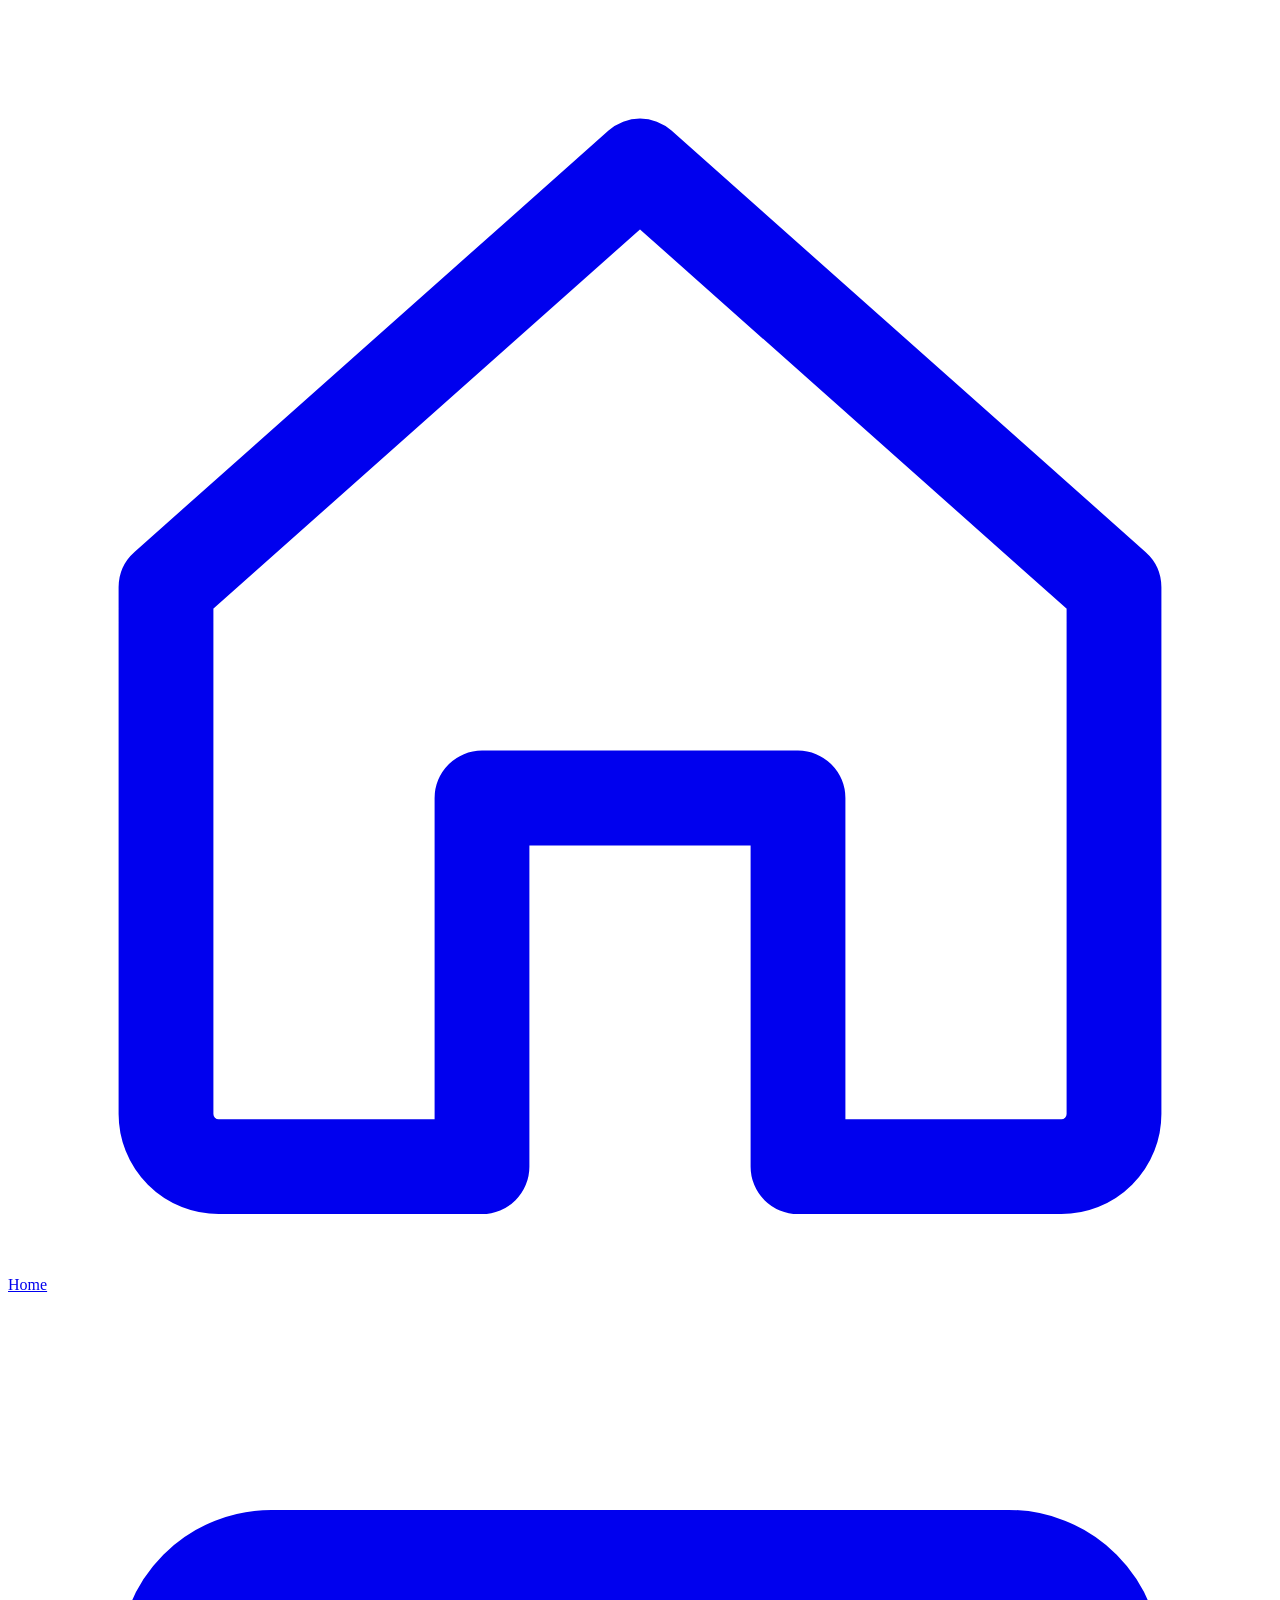
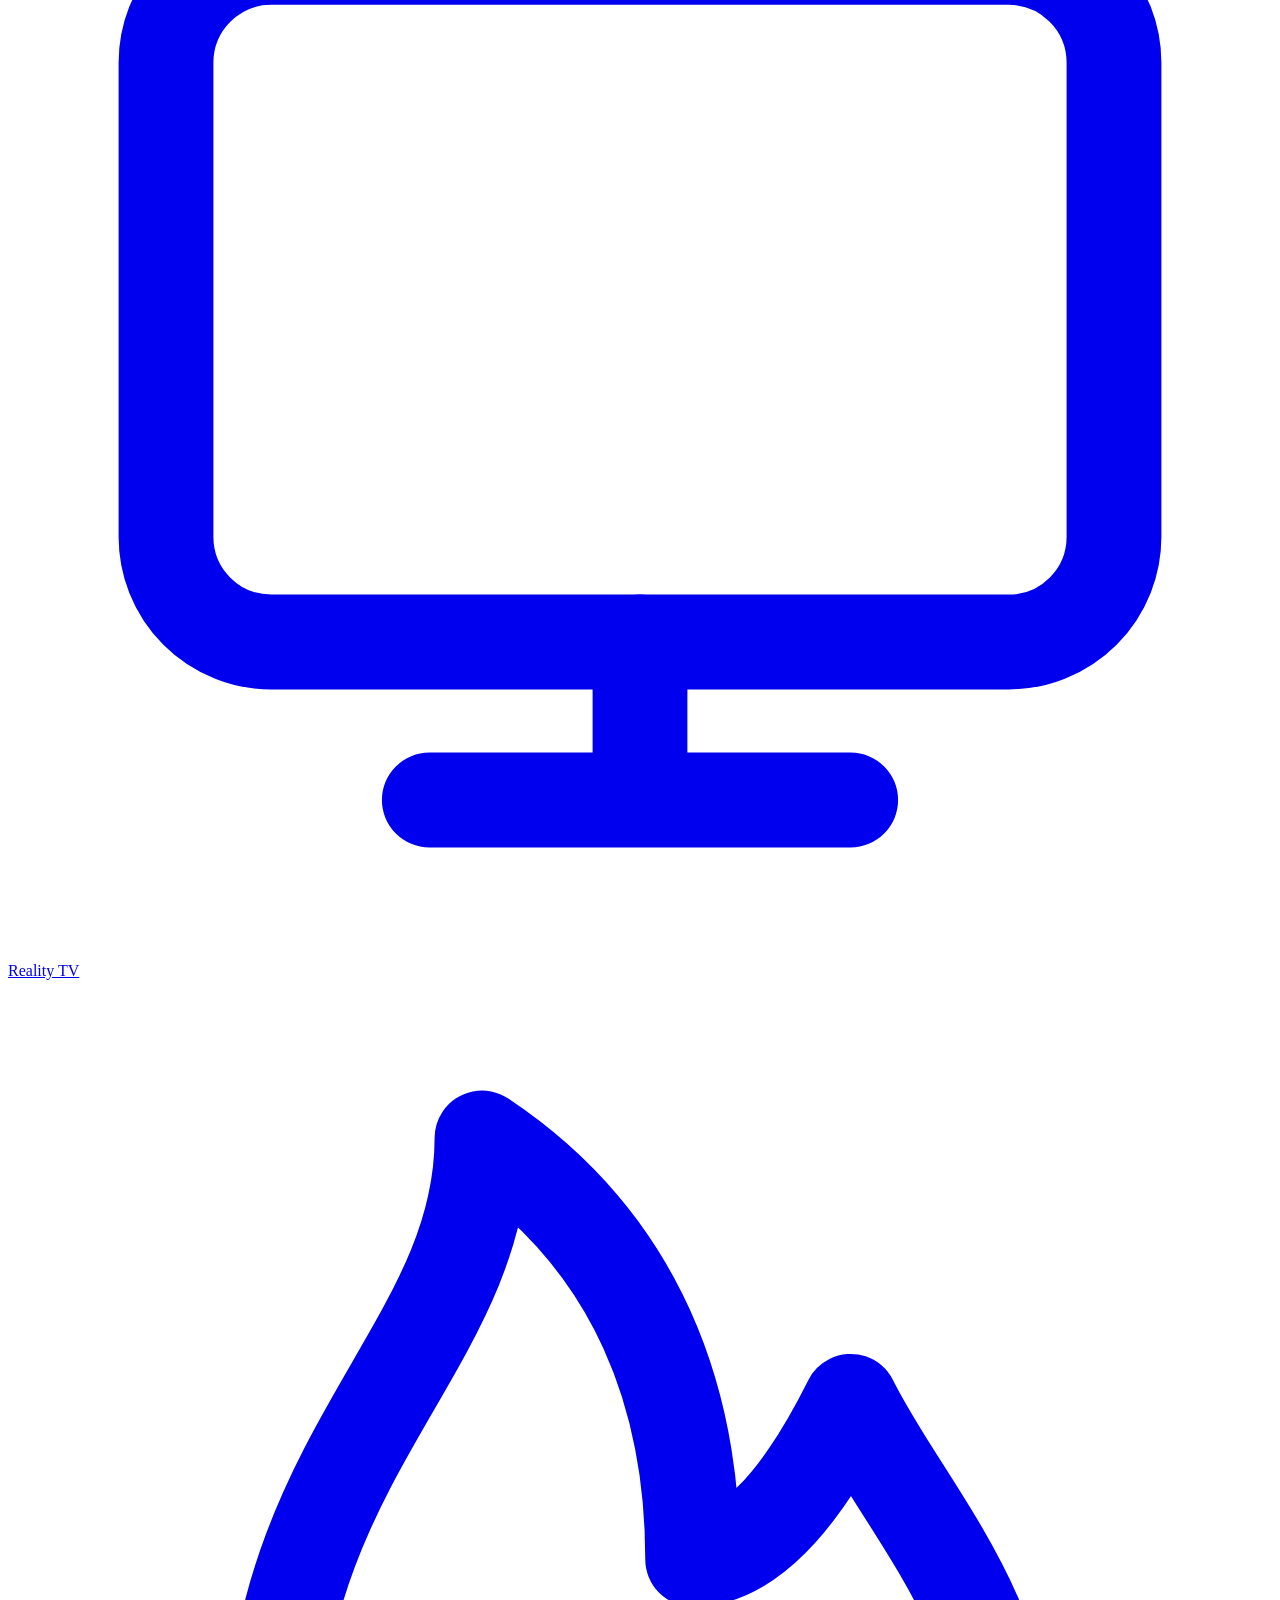
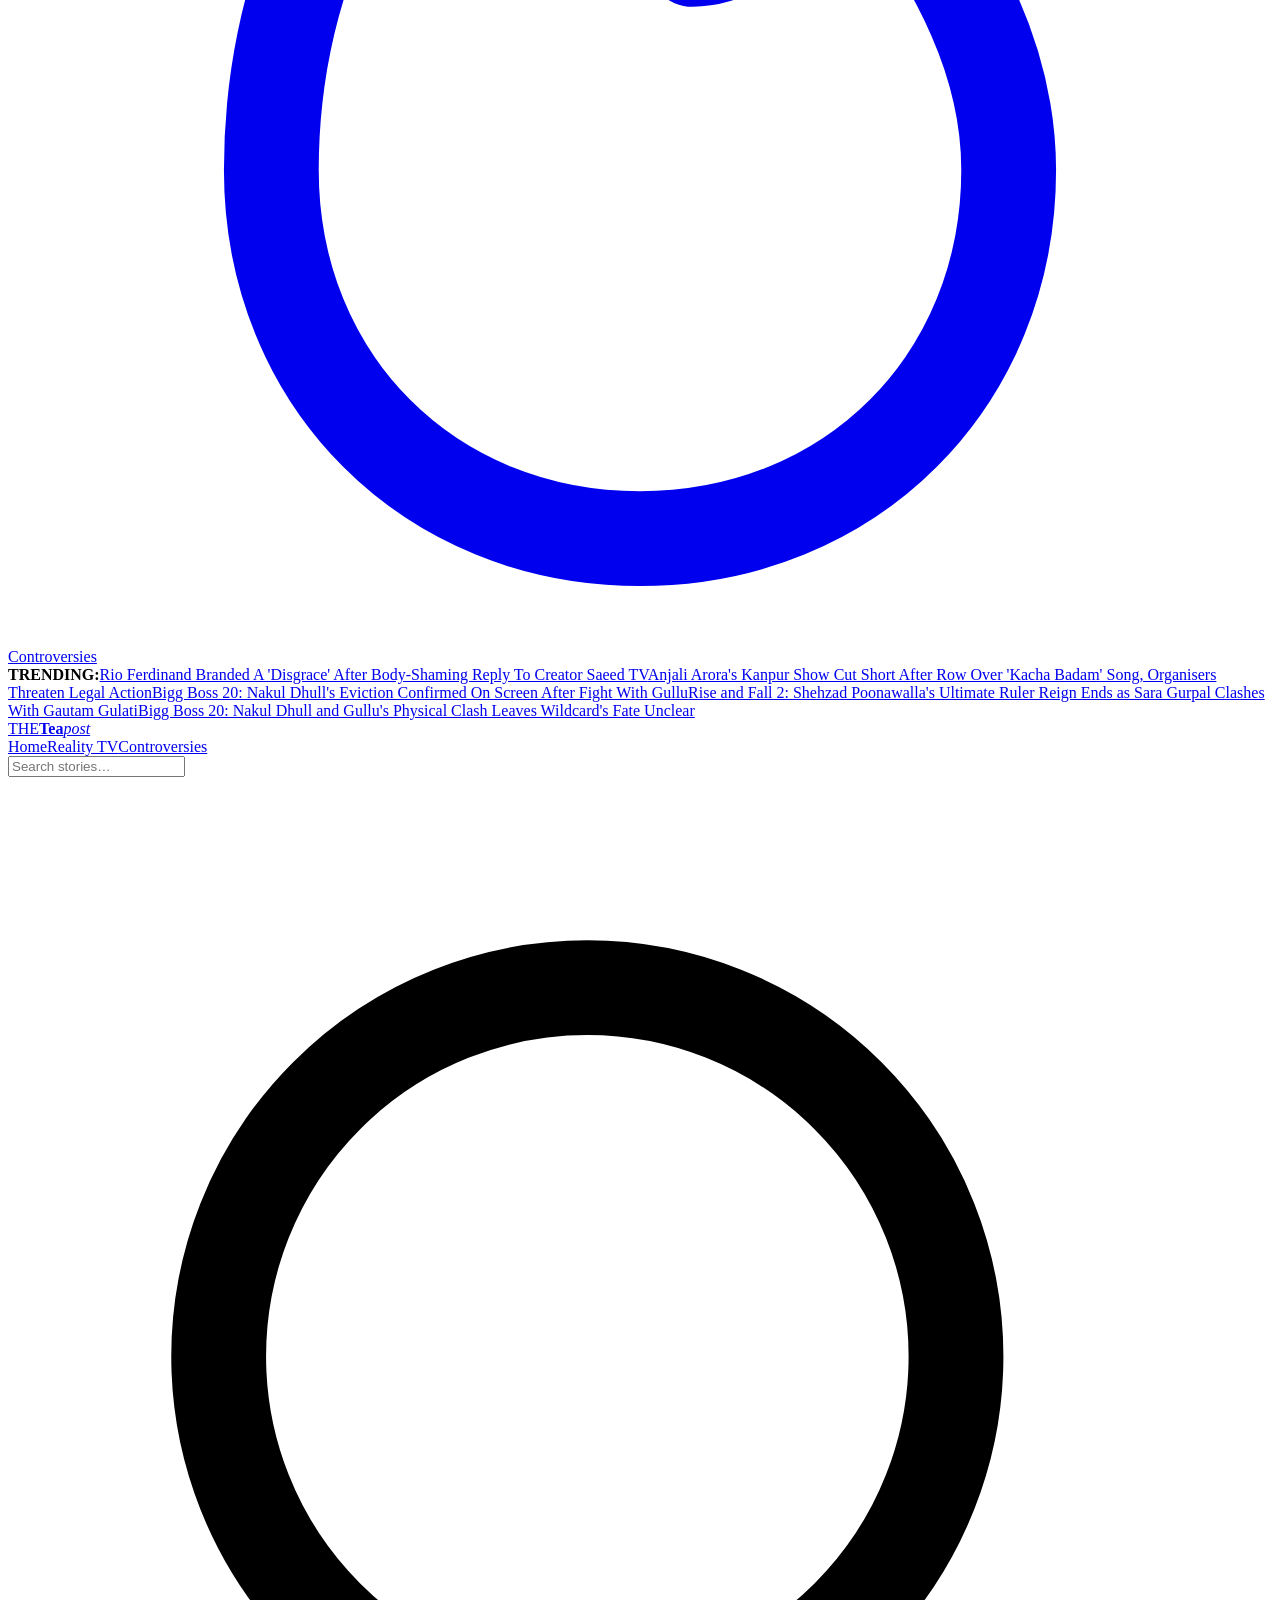
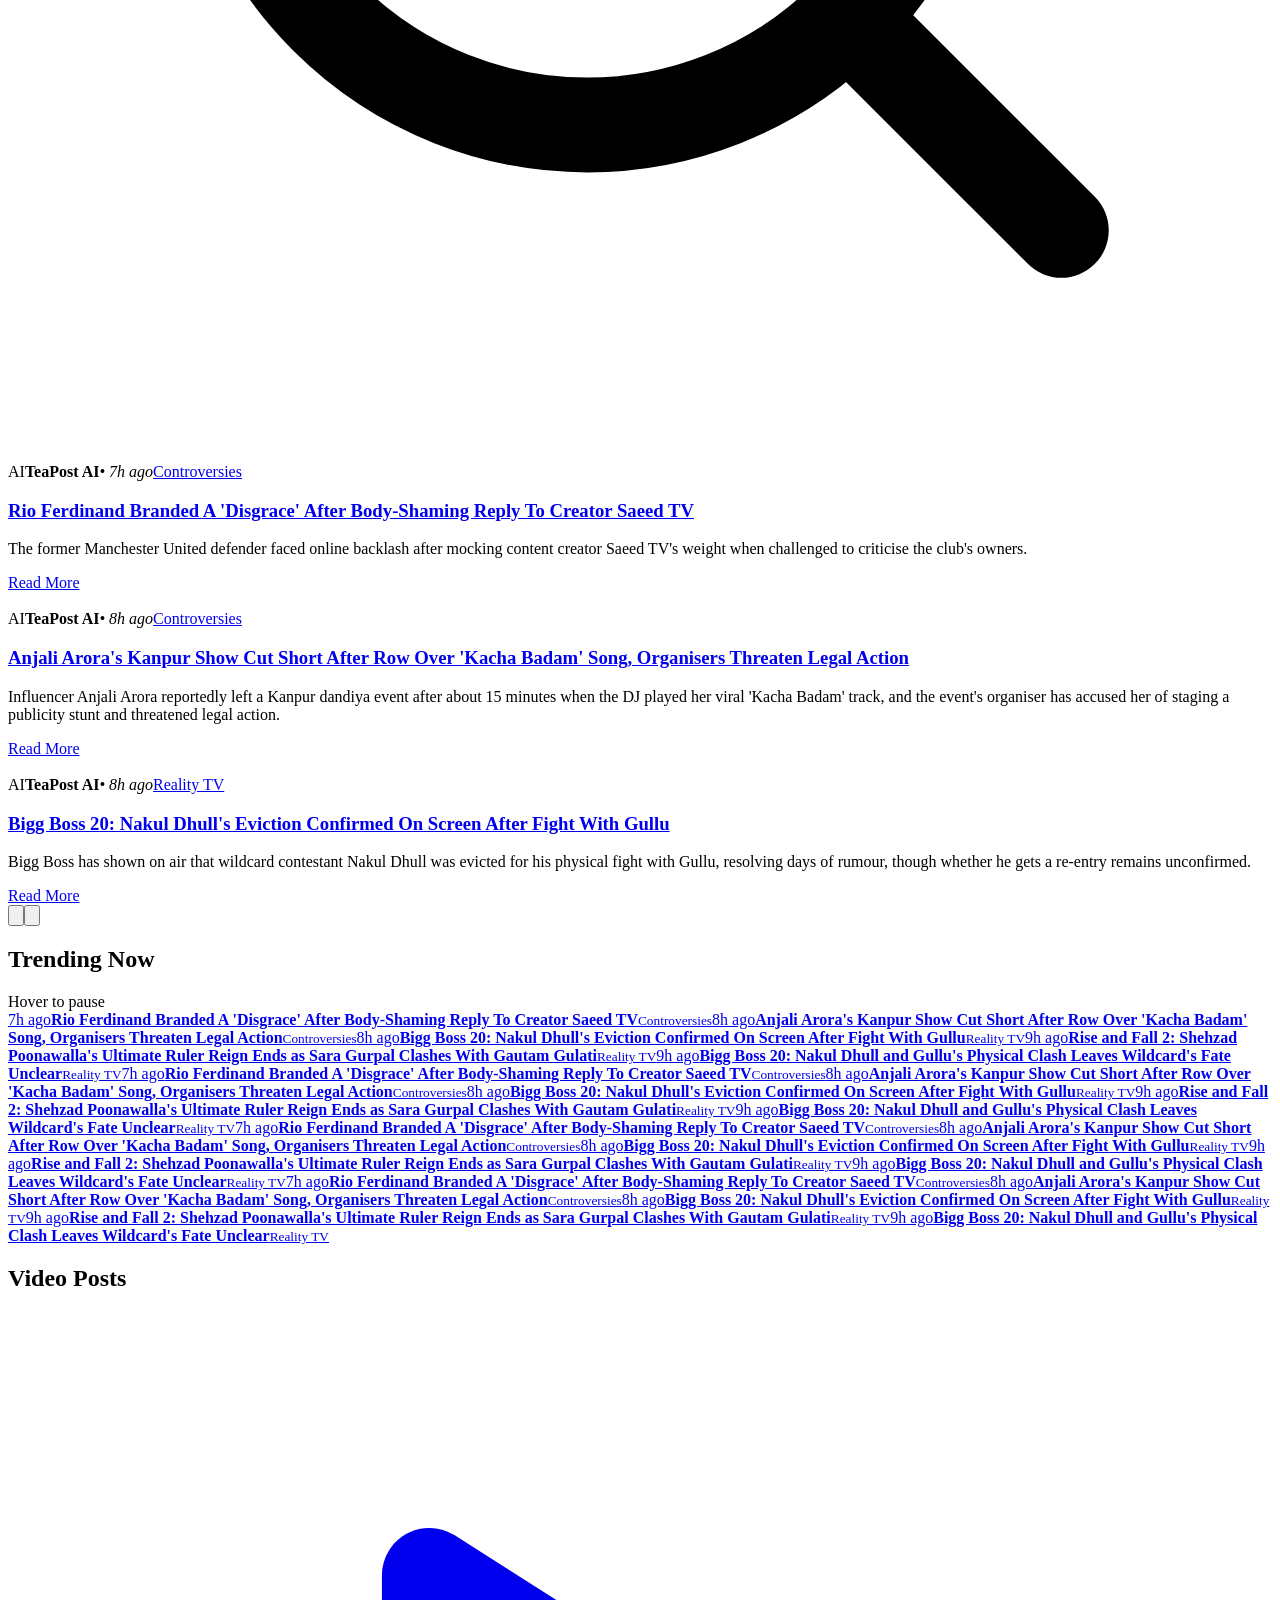
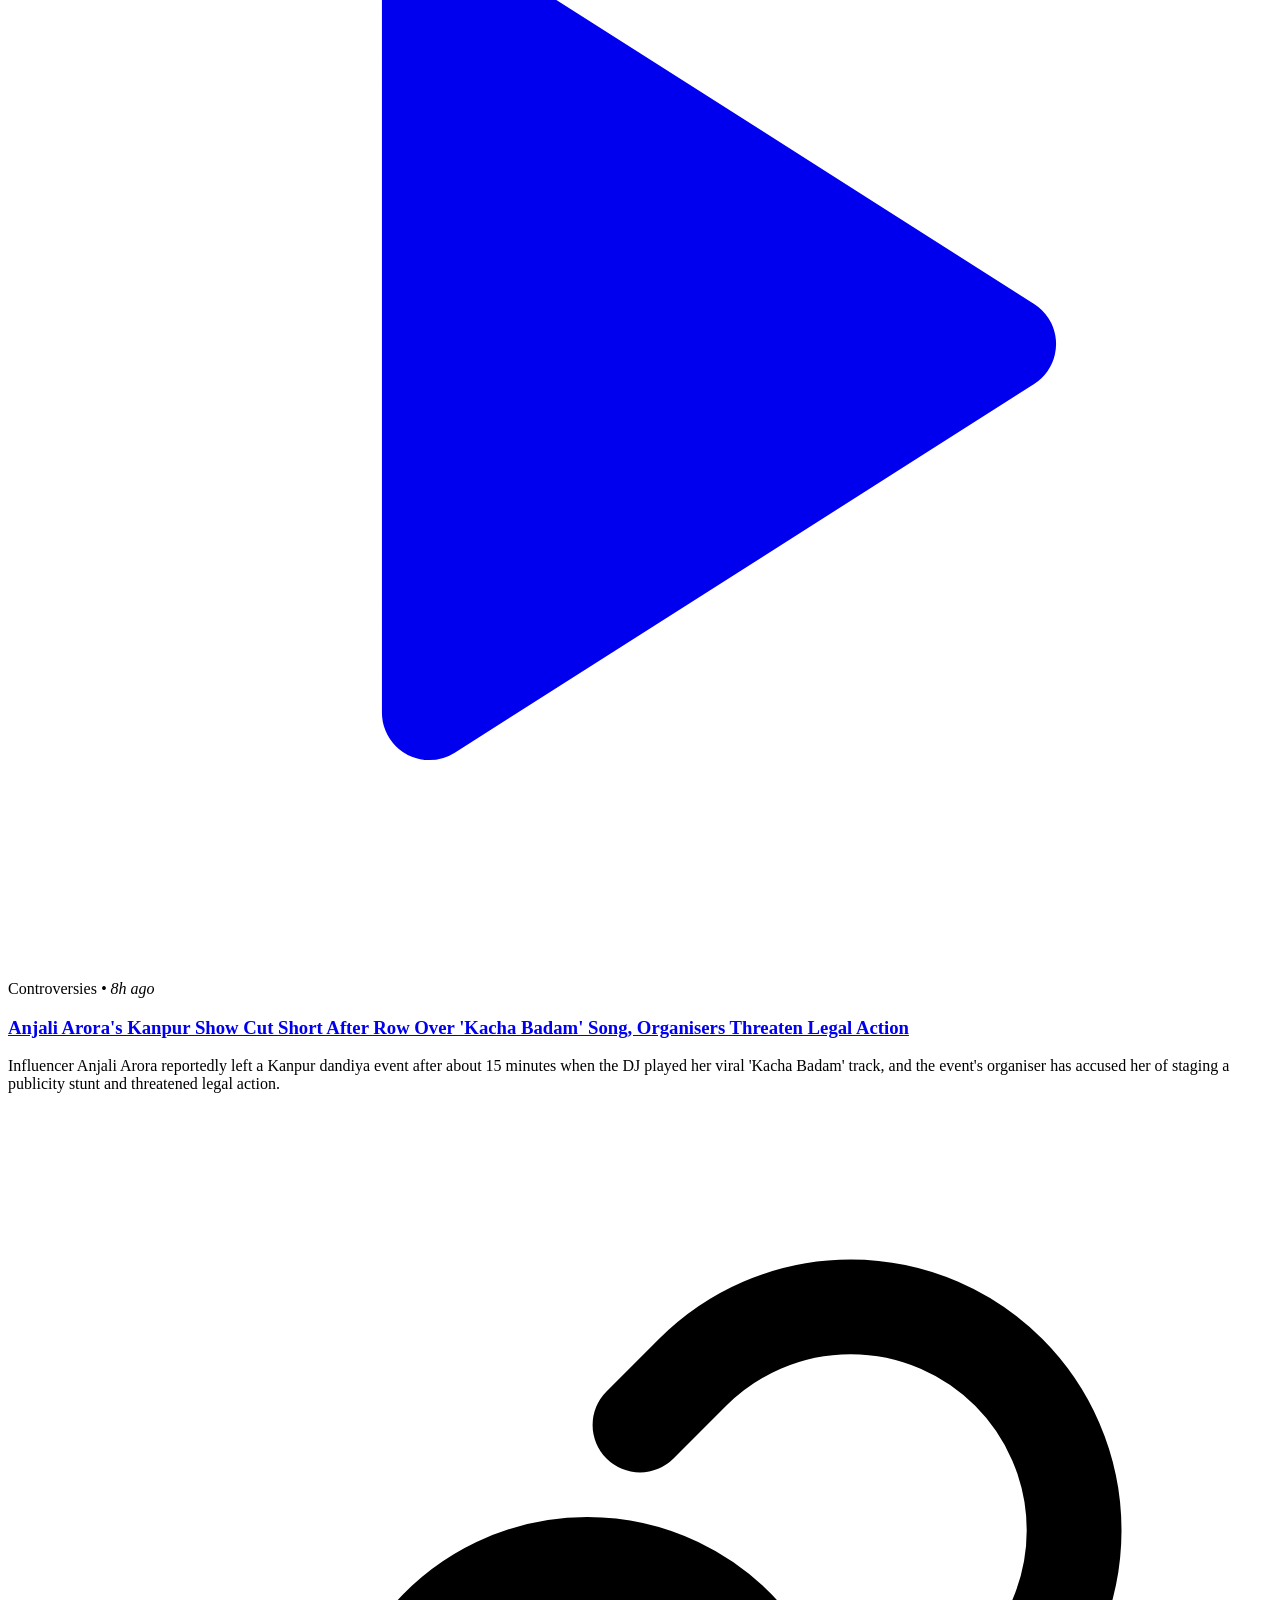
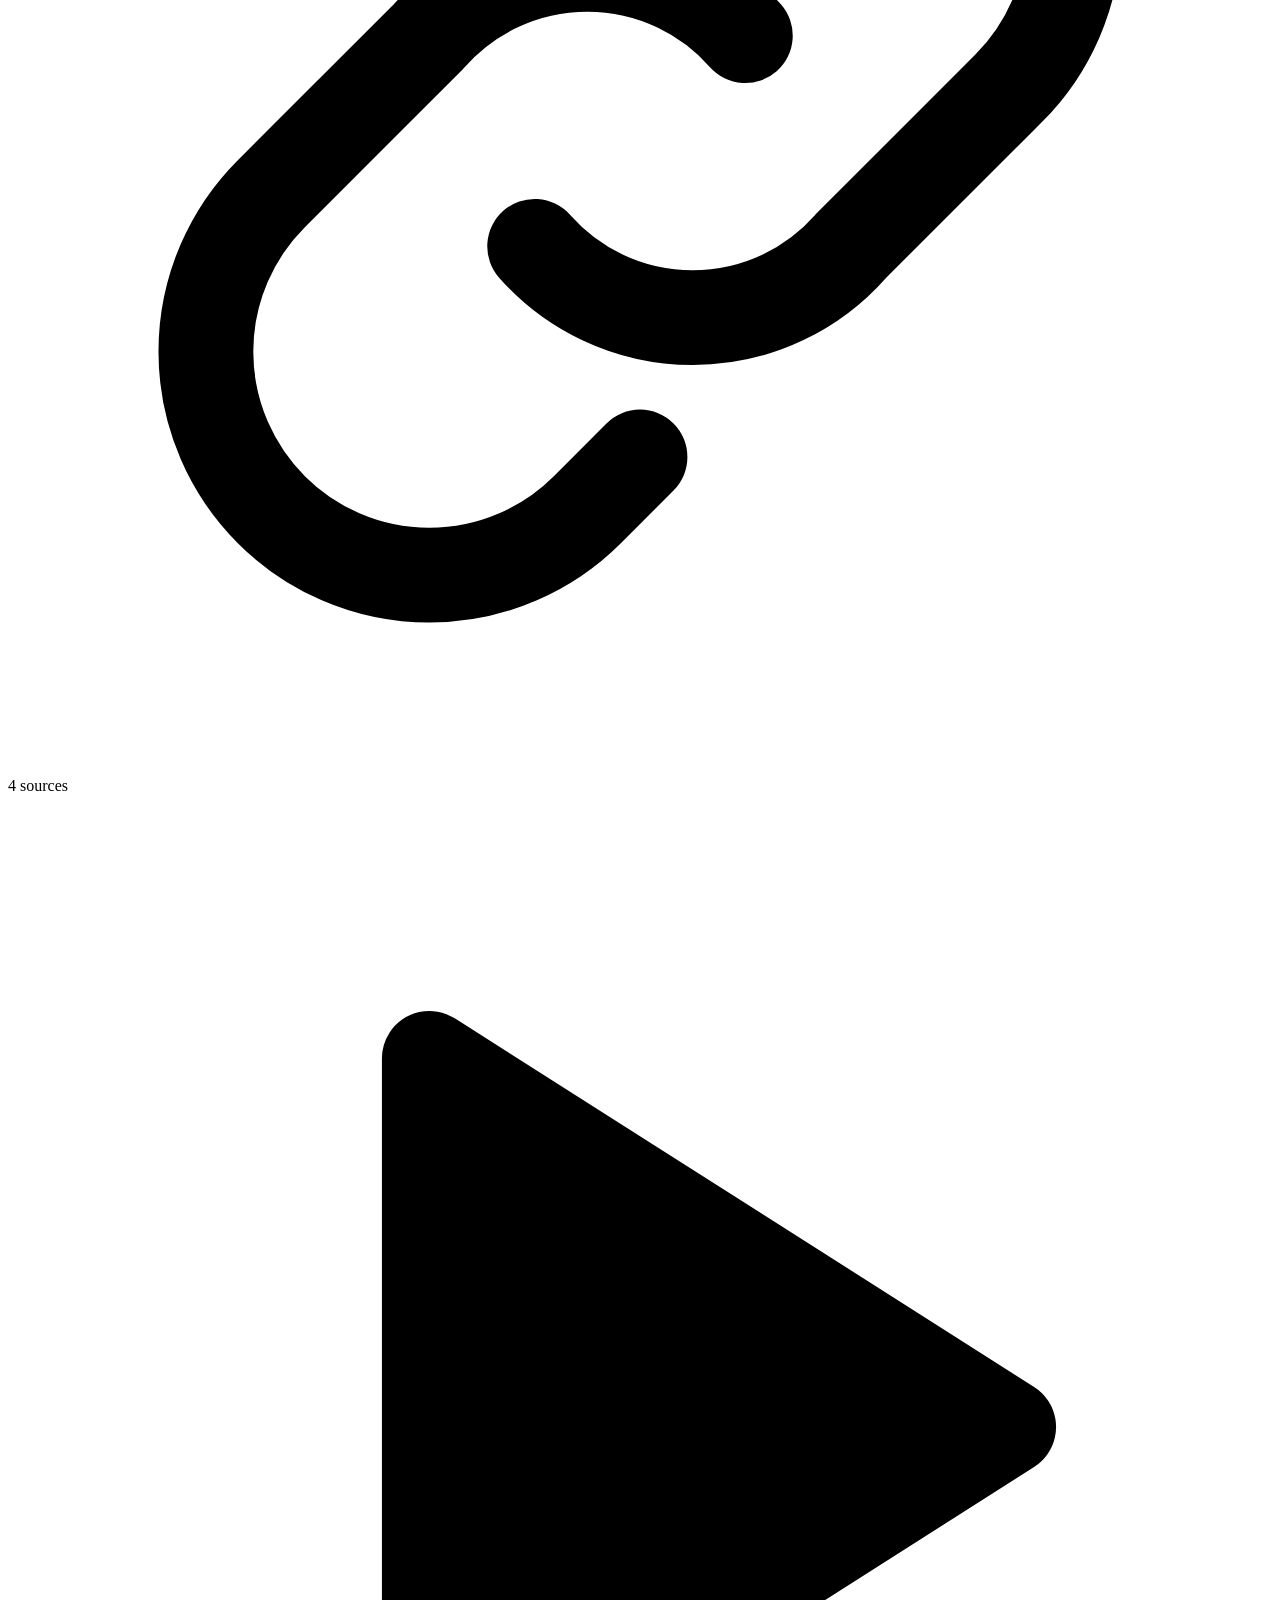
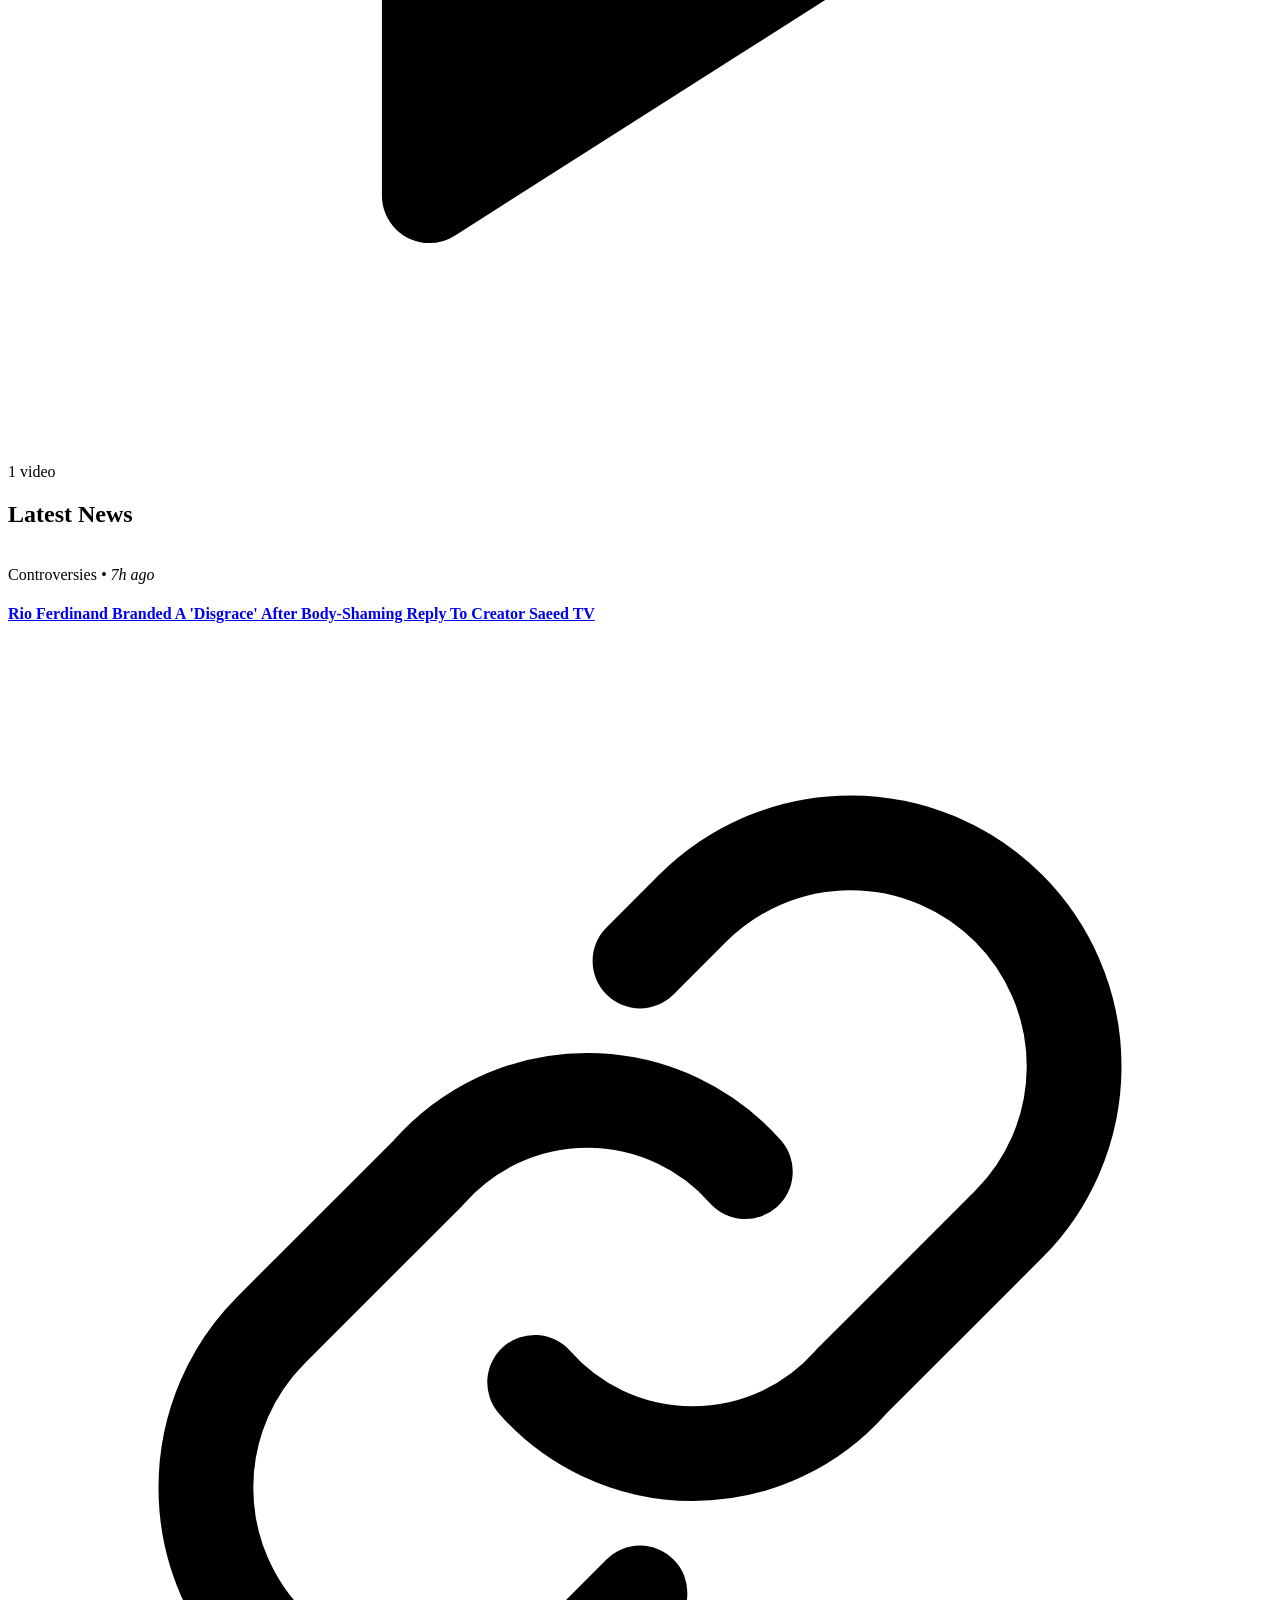
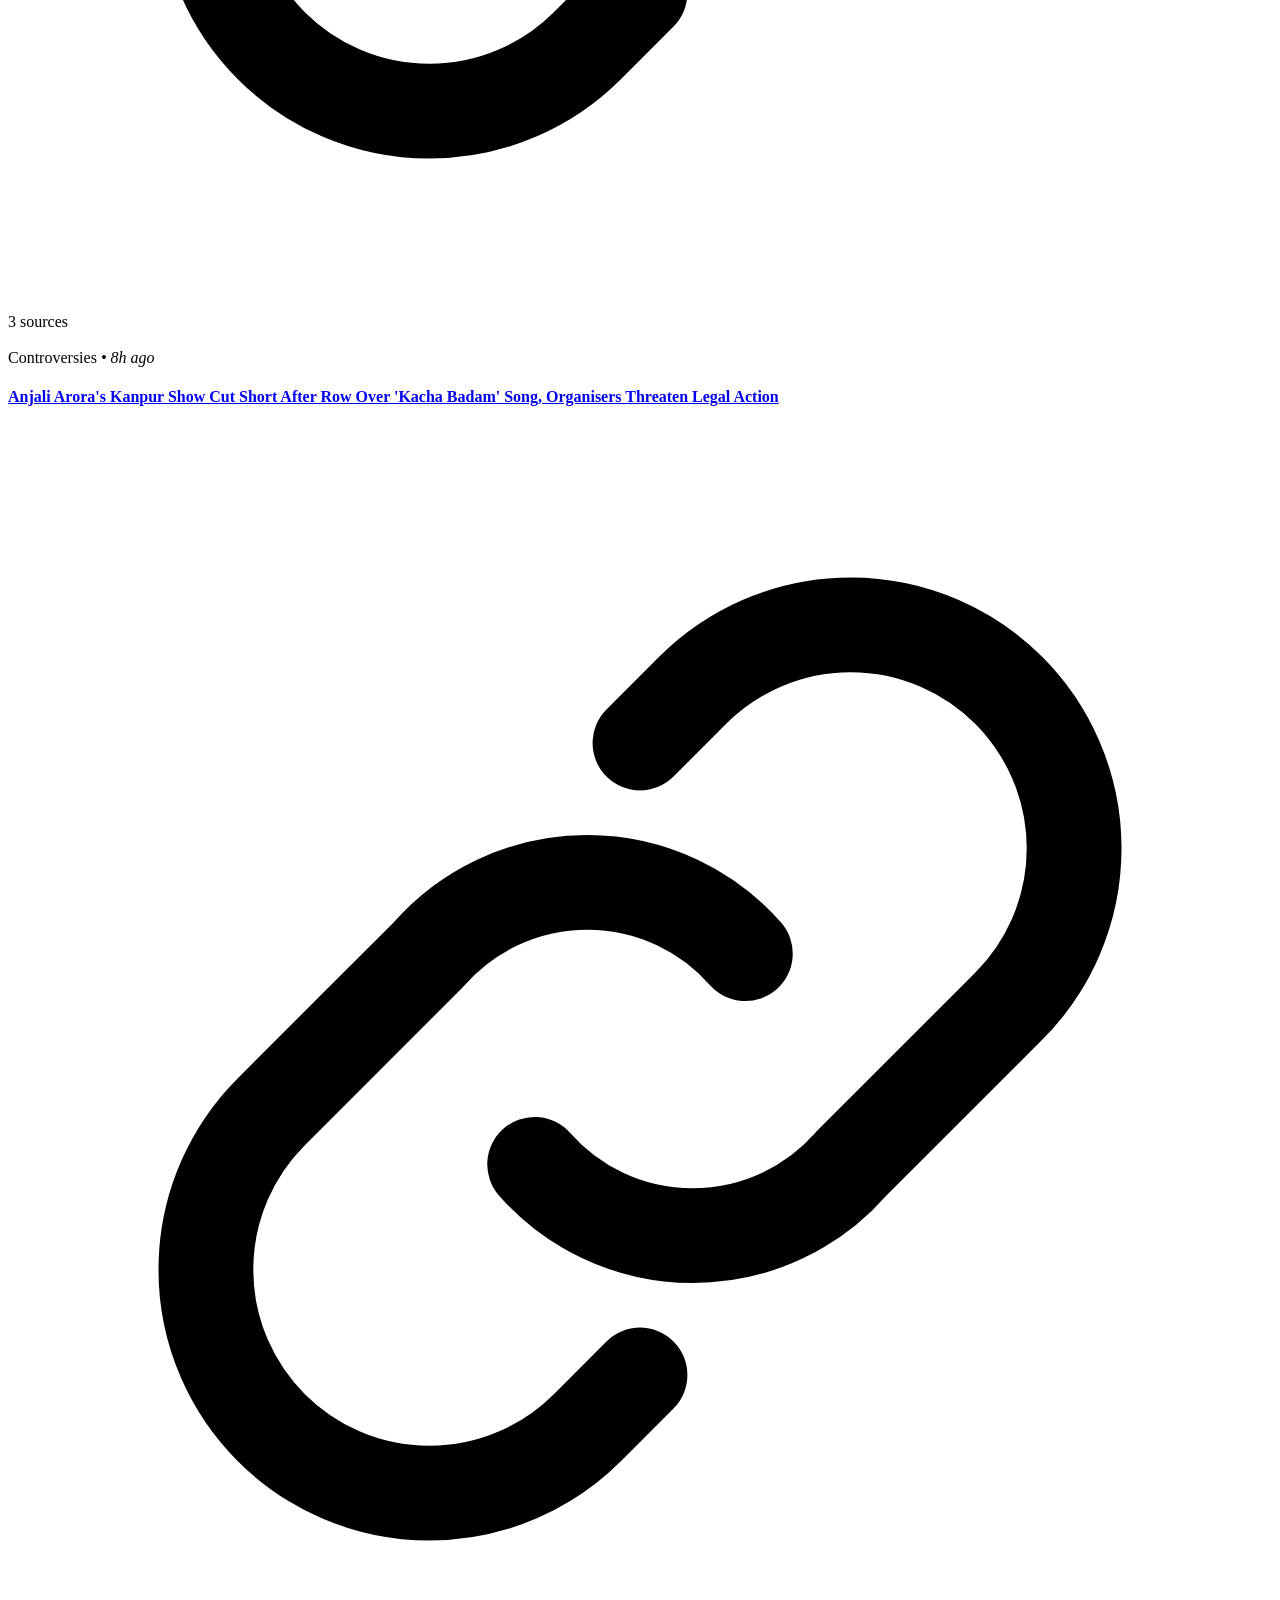
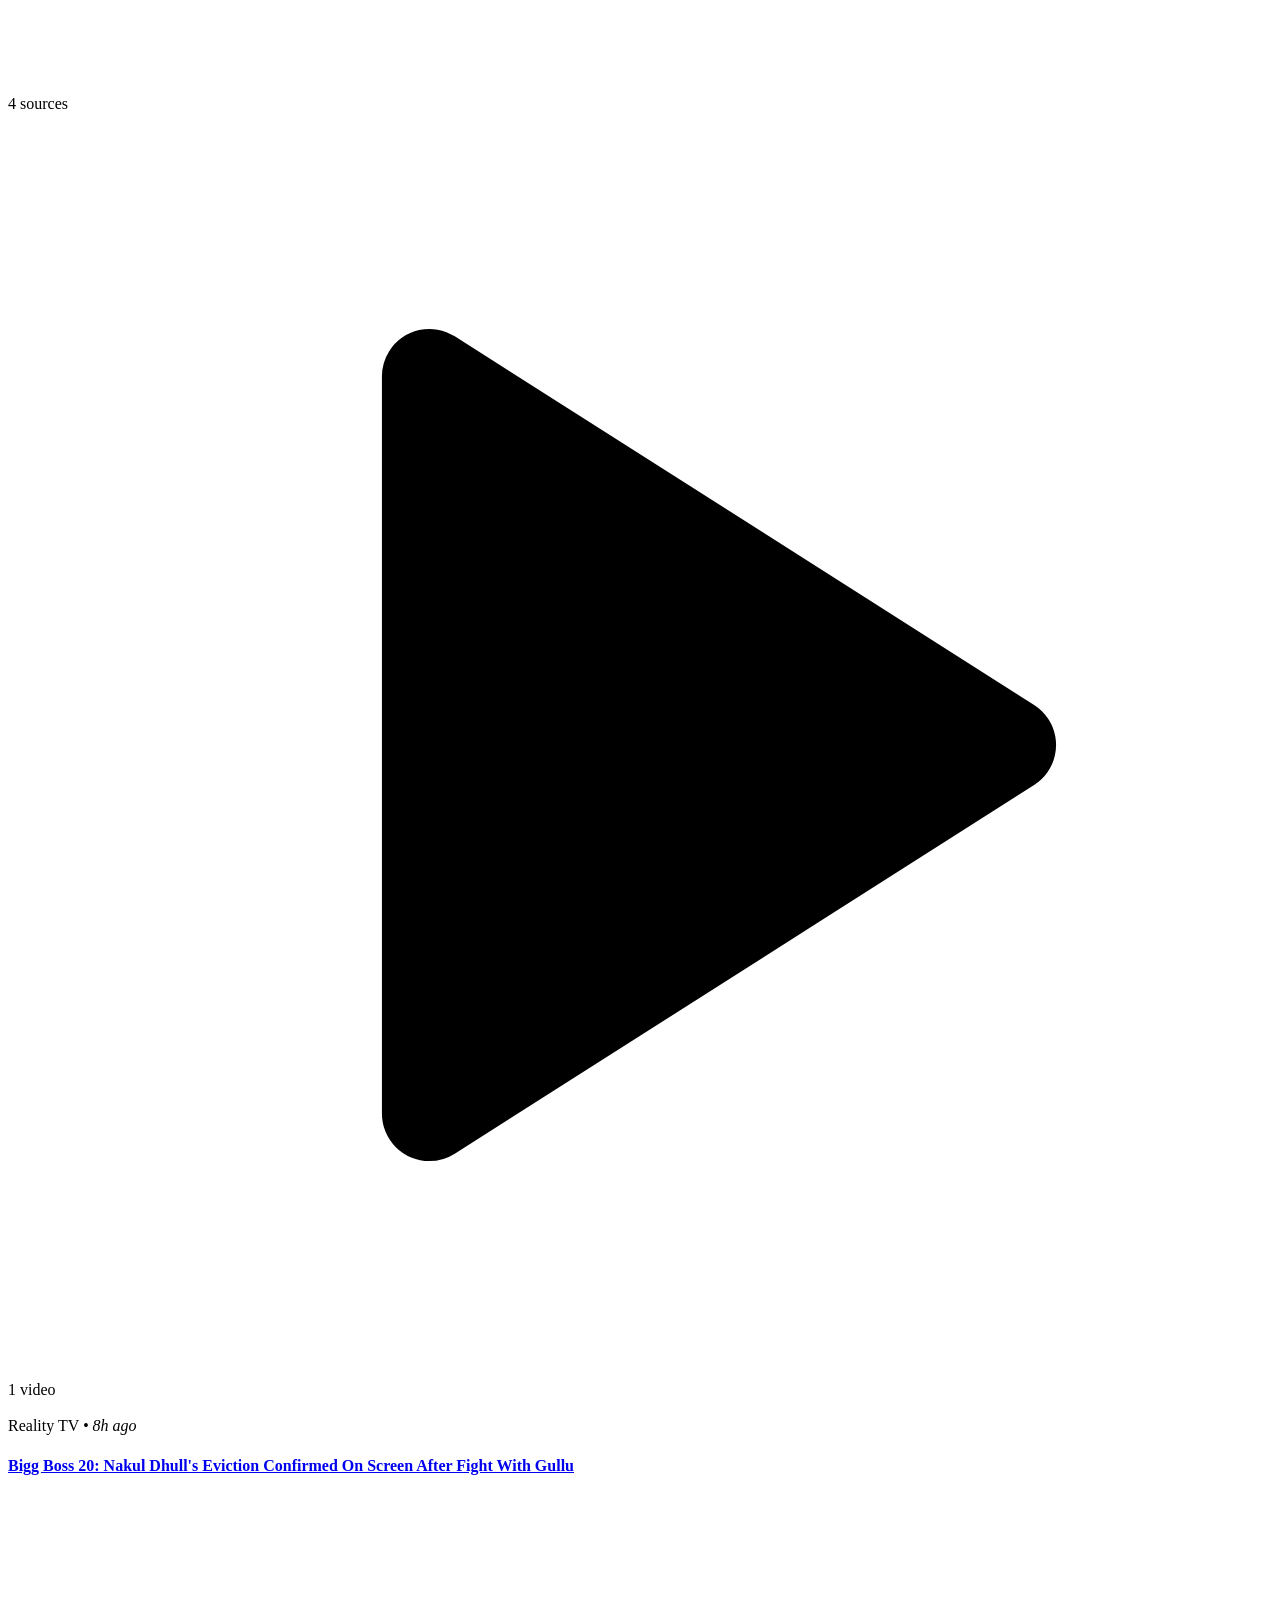
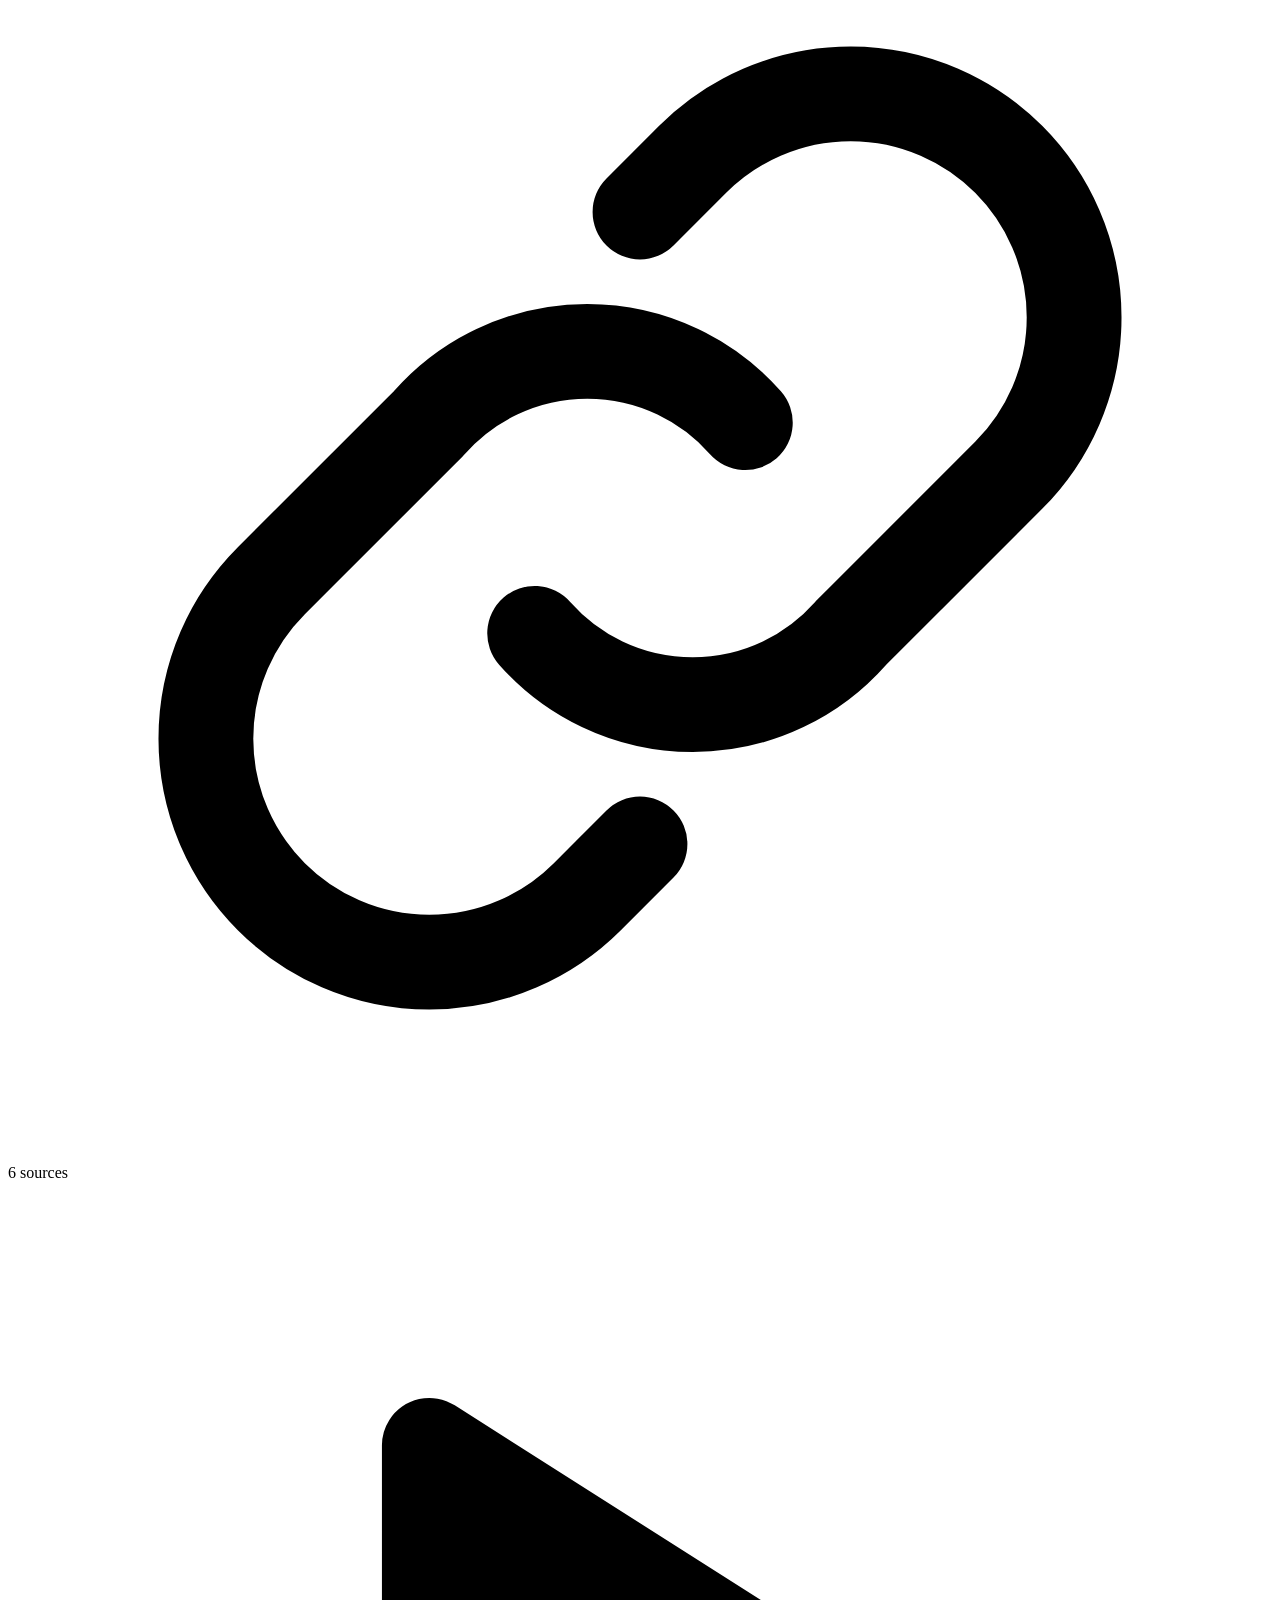
==== commit a4b98e52: "Publish 5 stories (2026-10-18T02:45Z)" ====
--- a/index.html
+++ b/index.html
@@ -14,17 +14,17 @@
 <nav><a href="/teapost/" class="active">Home</a><a href="/teapost/topic/reality-tv/" class="">Reality TV</a><a href="/teapost/topic/controversy/" class="">Controversies</a></nav>
 <form class="search" action="/teapost/search/" role="search"><input name="q" placeholder="Search stories…" aria-label="Search"><svg class="ic " viewBox="0 0 24 24" fill="none" stroke="currentColor" stroke-width="1.8" stroke-linecap="round" stroke-linejoin="round" aria-hidden="true"><circle cx="11" cy="11" r="7"/><path d="M20 20l-4-4"/></svg></form></header>
 <main><section class="hero" data-slider><article class="slide on"><a class="slide-img" href="/teapost/article/rio-ferdinand-branded-a-disgrace-after-body-shaming-reply-to-creator-saeed-tv/"><img src="https://upload.wikimedia.org/wikipedia/commons/f/f9/Rio_Ferdinand%2C_Feb._2008.jpg?utm_source=commons.wikimedia.org&amp;utm_campaign=imageinfo&amp;utm_content=thumbnail_unscaled" alt="" referrerpolicy="no-referrer"></a>
-<div class="slide-txt"><div class="by"><span class="av">AI</span><b>TeaPost AI</b><em>• just now</em><a class="cat" href="/teapost/topic/controversy/">Controversies</a></div><h1><a href="/teapost/article/rio-ferdinand-branded-a-disgrace-after-body-shaming-reply-to-creator-saeed-tv/">Rio Ferdinand Branded A &#39;Disgrace&#39; After Body-Shaming Reply To Creator Saeed TV</a></h1><p>The former Manchester United defender faced online backlash after mocking content creator Saeed TV&#39;s weight when challenged to criticise the club&#39;s owners.</p><a class="btn" href="/teapost/article/rio-ferdinand-branded-a-disgrace-after-body-shaming-reply-to-creator-saeed-tv/">Read More</a></div></article><article class="slide"><a class="slide-img" href="/teapost/article/anjali-aroras-kanpur-show-cut-short-after-row-over-kacha-badam-song-organisers-t/"><img src="https://upload.wikimedia.org/wikipedia/commons/7/74/Anjali_Arora555.jpg" alt="" referrerpolicy="no-referrer" loading="lazy"></a>
-<div class="slide-txt"><div class="by"><span class="av">AI</span><b>TeaPost AI</b><em>• 51 min ago</em><a class="cat" href="/teapost/topic/controversy/">Controversies</a></div><h1><a href="/teapost/article/anjali-aroras-kanpur-show-cut-short-after-row-over-kacha-badam-song-organisers-t/">Anjali Arora&#39;s Kanpur Show Cut Short After Row Over &#39;Kacha Badam&#39; Song, Organisers Threaten Legal Action</a></h1><p>Influencer Anjali Arora reportedly left a Kanpur dandiya event after about 15 minutes when the DJ played her viral &#39;Kacha Badam&#39; track, and the event&#39;s organiser has accused her of staging a publicity stunt and threatened legal action.</p><a class="btn" href="/teapost/article/anjali-aroras-kanpur-show-cut-short-after-row-over-kacha-badam-song-organisers-t/">Read More</a></div></article><article class="slide"><a class="slide-img" href="/teapost/article/bigg-boss-20-nakul-dhulls-eviction-confirmed-on-screen-after-fight-with-gullu/"><img src="https://upload.wikimedia.org/wikipedia/commons/f/fd/Salman_Khan_at_10_Ka_Dum.jpg" alt="" referrerpolicy="no-referrer" loading="lazy"></a>
-<div class="slide-txt"><div class="by"><span class="av">AI</span><b>TeaPost AI</b><em>• 58 min ago</em><a class="cat" href="/teapost/topic/reality-tv/">Reality TV</a></div><h1><a href="/teapost/article/bigg-boss-20-nakul-dhulls-eviction-confirmed-on-screen-after-fight-with-gullu/">Bigg Boss 20: Nakul Dhull&#39;s Eviction Confirmed On Screen After Fight With Gullu</a></h1><p>Bigg Boss has shown on air that wildcard contestant Nakul Dhull was evicted for his physical fight with Gullu, resolving days of rumour, though whether he gets a re-entry remains unconfirmed.</p><a class="btn" href="/teapost/article/bigg-boss-20-nakul-dhulls-eviction-confirmed-on-screen-after-fight-with-gullu/">Read More</a></div></article>
+<div class="slide-txt"><div class="by"><span class="av">AI</span><b>TeaPost AI</b><em>• 7h ago</em><a class="cat" href="/teapost/topic/controversy/">Controversies</a></div><h1><a href="/teapost/article/rio-ferdinand-branded-a-disgrace-after-body-shaming-reply-to-creator-saeed-tv/">Rio Ferdinand Branded A &#39;Disgrace&#39; After Body-Shaming Reply To Creator Saeed TV</a></h1><p>The former Manchester United defender faced online backlash after mocking content creator Saeed TV&#39;s weight when challenged to criticise the club&#39;s owners.</p><a class="btn" href="/teapost/article/rio-ferdinand-branded-a-disgrace-after-body-shaming-reply-to-creator-saeed-tv/">Read More</a></div></article><article class="slide"><a class="slide-img" href="/teapost/article/anjali-aroras-kanpur-show-cut-short-after-row-over-kacha-badam-song-organisers-t/"><img src="https://upload.wikimedia.org/wikipedia/commons/7/74/Anjali_Arora555.jpg" alt="" referrerpolicy="no-referrer" loading="lazy"></a>
+<div class="slide-txt"><div class="by"><span class="av">AI</span><b>TeaPost AI</b><em>• 8h ago</em><a class="cat" href="/teapost/topic/controversy/">Controversies</a></div><h1><a href="/teapost/article/anjali-aroras-kanpur-show-cut-short-after-row-over-kacha-badam-song-organisers-t/">Anjali Arora&#39;s Kanpur Show Cut Short After Row Over &#39;Kacha Badam&#39; Song, Organisers Threaten Legal Action</a></h1><p>Influencer Anjali Arora reportedly left a Kanpur dandiya event after about 15 minutes when the DJ played her viral &#39;Kacha Badam&#39; track, and the event&#39;s organiser has accused her of staging a publicity stunt and threatened legal action.</p><a class="btn" href="/teapost/article/anjali-aroras-kanpur-show-cut-short-after-row-over-kacha-badam-song-organisers-t/">Read More</a></div></article><article class="slide"><a class="slide-img" href="/teapost/article/bigg-boss-20-nakul-dhulls-eviction-confirmed-on-screen-after-fight-with-gullu/"><img src="https://i.ytimg.com/vi/-IgaF53Xzww/maxresdefault.jpg" alt="" referrerpolicy="no-referrer" loading="lazy"></a>
+<div class="slide-txt"><div class="by"><span class="av">AI</span><b>TeaPost AI</b><em>• 8h ago</em><a class="cat" href="/teapost/topic/reality-tv/">Reality TV</a></div><h1><a href="/teapost/article/bigg-boss-20-nakul-dhulls-eviction-confirmed-on-screen-after-fight-with-gullu/">Bigg Boss 20: Nakul Dhull&#39;s Eviction Confirmed On Screen After Fight With Gullu</a></h1><p>Bigg Boss has shown on air that wildcard contestant Nakul Dhull was evicted for his physical fight with Gullu, resolving days of rumour, though whether he gets a re-entry remains unconfirmed.</p><a class="btn" href="/teapost/article/bigg-boss-20-nakul-dhulls-eviction-confirmed-on-screen-after-fight-with-gullu/">Read More</a></div></article>
 <button class="nav-btn prev" aria-label="Previous"><svg class="ic " viewBox="0 0 24 24" fill="none" stroke="currentColor" stroke-width="1.8" stroke-linecap="round" stroke-linejoin="round" aria-hidden="true"><path d="M15 5l-7 7 7 7"/></svg></button><button class="nav-btn next" aria-label="Next"><svg class="ic " viewBox="0 0 24 24" fill="none" stroke="currentColor" stroke-width="1.8" stroke-linecap="round" stroke-linejoin="round" aria-hidden="true"><path d="M9 5l7 7-7 7"/></svg></button>
 <div class="dots"><i class="on"></i><i class=""></i><i class=""></i></div></section><section class="tl"><div class="sec"><h2>Trending Now</h2><span class="muted tl-hint">Hover to pause</span></div>
-<div class="tl-view"><div class="tl-track"><a class="tl-card" href="/teapost/article/rio-ferdinand-branded-a-disgrace-after-body-shaming-reply-to-creator-saeed-tv/"><span class="tl-dot"></span><time>just now</time><img src="https://upload.wikimedia.org/wikipedia/commons/f/f9/Rio_Ferdinand%2C_Feb._2008.jpg?utm_source=commons.wikimedia.org&amp;utm_campaign=imageinfo&amp;utm_content=thumbnail_unscaled" alt="" loading="lazy" referrerpolicy="no-referrer"><b>Rio Ferdinand Branded A &#39;Disgrace&#39; After Body-Shaming Reply To Creator Saeed TV</b><small>Controversies</small></a><a class="tl-card" href="/teapost/article/anjali-aroras-kanpur-show-cut-short-after-row-over-kacha-badam-song-organisers-t/"><span class="tl-dot"></span><time>51 min ago</time><img src="https://upload.wikimedia.org/wikipedia/commons/7/74/Anjali_Arora555.jpg" alt="" loading="lazy" referrerpolicy="no-referrer"><b>Anjali Arora&#39;s Kanpur Show Cut Short After Row Over &#39;Kacha Badam&#39; Song, Organisers Threaten Legal Action</b><small>Controversies</small></a><a class="tl-card" href="/teapost/article/bigg-boss-20-nakul-dhulls-eviction-confirmed-on-screen-after-fight-with-gullu/"><span class="tl-dot"></span><time>58 min ago</time><img src="https://upload.wikimedia.org/wikipedia/commons/f/fd/Salman_Khan_at_10_Ka_Dum.jpg" alt="" loading="lazy" referrerpolicy="no-referrer"><b>Bigg Boss 20: Nakul Dhull&#39;s Eviction Confirmed On Screen After Fight With Gullu</b><small>Reality TV</small></a><a class="tl-card" href="/teapost/article/rise-and-fall-2-shehzad-poonawallas-ultimate-ruler-reign-ends-as-sara-gurpal-cla/"><span class="tl-dot"></span><time>1h ago</time><img src="https://upload.wikimedia.org/wikipedia/commons/0/0e/Gautam_Gulati.jpg?utm_source=commons.wikimedia.org&amp;utm_campaign=imageinfo&amp;utm_content=thumbnail_unscaled" alt="" loading="lazy" referrerpolicy="no-referrer"><b>Rise and Fall 2: Shehzad Poonawalla&#39;s Ultimate Ruler Reign Ends as Sara Gurpal Clashes With Gautam Gulati</b><small>Reality TV</small></a><a class="tl-card" href="/teapost/article/bigg-boss-20-nakul-dhull-and-gullus-physical-clash-leaves-wildcards-fate-unclear/"><span class="tl-dot"></span><time>1h ago</time><img src="https://upload.wikimedia.org/wikipedia/commons/0/08/Salman_Khan_BSE11.jpg" alt="" loading="lazy" referrerpolicy="no-referrer"><b>Bigg Boss 20: Nakul Dhull and Gullu&#39;s Physical Clash Leaves Wildcard&#39;s Fate Unclear</b><small>Reality TV</small></a><a class="tl-card" href="/teapost/article/rio-ferdinand-branded-a-disgrace-after-body-shaming-reply-to-creator-saeed-tv/"><span class="tl-dot"></span><time>just now</time><img src="https://upload.wikimedia.org/wikipedia/commons/f/f9/Rio_Ferdinand%2C_Feb._2008.jpg?utm_source=commons.wikimedia.org&amp;utm_campaign=imageinfo&amp;utm_content=thumbnail_unscaled" alt="" loading="lazy" referrerpolicy="no-referrer"><b>Rio Ferdinand Branded A &#39;Disgrace&#39; After Body-Shaming Reply To Creator Saeed TV</b><small>Controversies</small></a><a class="tl-card" href="/teapost/article/anjali-aroras-kanpur-show-cut-short-after-row-over-kacha-badam-song-organisers-t/"><span class="tl-dot"></span><time>51 min ago</time><img src="https://upload.wikimedia.org/wikipedia/commons/7/74/Anjali_Arora555.jpg" alt="" loading="lazy" referrerpolicy="no-referrer"><b>Anjali Arora&#39;s Kanpur Show Cut Short After Row Over &#39;Kacha Badam&#39; Song, Organisers Threaten Legal Action</b><small>Controversies</small></a><a class="tl-card" href="/teapost/article/bigg-boss-20-nakul-dhulls-eviction-confirmed-on-screen-after-fight-with-gullu/"><span class="tl-dot"></span><time>58 min ago</time><img src="https://upload.wikimedia.org/wikipedia/commons/f/fd/Salman_Khan_at_10_Ka_Dum.jpg" alt="" loading="lazy" referrerpolicy="no-referrer"><b>Bigg Boss 20: Nakul Dhull&#39;s Eviction Confirmed On Screen After Fight With Gullu</b><small>Reality TV</small></a><a class="tl-card" href="/teapost/article/rise-and-fall-2-shehzad-poonawallas-ultimate-ruler-reign-ends-as-sara-gurpal-cla/"><span class="tl-dot"></span><time>1h ago</time><img src="https://upload.wikimedia.org/wikipedia/commons/0/0e/Gautam_Gulati.jpg?utm_source=commons.wikimedia.org&amp;utm_campaign=imageinfo&amp;utm_content=thumbnail_unscaled" alt="" loading="lazy" referrerpolicy="no-referrer"><b>Rise and Fall 2: Shehzad Poonawalla&#39;s Ultimate Ruler Reign Ends as Sara Gurpal Clashes With Gautam Gulati</b><small>Reality TV</small></a><a class="tl-card" href="/teapost/article/bigg-boss-20-nakul-dhull-and-gullus-physical-clash-leaves-wildcards-fate-unclear/"><span class="tl-dot"></span><time>1h ago</time><img src="https://upload.wikimedia.org/wikipedia/commons/0/08/Salman_Khan_BSE11.jpg" alt="" loading="lazy" referrerpolicy="no-referrer"><b>Bigg Boss 20: Nakul Dhull and Gullu&#39;s Physical Clash Leaves Wildcard&#39;s Fate Unclear</b><small>Reality TV</small></a><a class="tl-card" href="/teapost/article/rio-ferdinand-branded-a-disgrace-after-body-shaming-reply-to-creator-saeed-tv/" aria-hidden="true" tabindex="-1"><span class="tl-dot"></span><time>just now</time><img src="https://upload.wikimedia.org/wikipedia/commons/f/f9/Rio_Ferdinand%2C_Feb._2008.jpg?utm_source=commons.wikimedia.org&amp;utm_campaign=imageinfo&amp;utm_content=thumbnail_unscaled" alt="" loading="lazy" referrerpolicy="no-referrer"><b>Rio Ferdinand Branded A &#39;Disgrace&#39; After Body-Shaming Reply To Creator Saeed TV</b><small>Controversies</small></a><a class="tl-card" href="/teapost/article/anjali-aroras-kanpur-show-cut-short-after-row-over-kacha-badam-song-organisers-t/" aria-hidden="true" tabindex="-1"><span class="tl-dot"></span><time>51 min ago</time><img src="https://upload.wikimedia.org/wikipedia/commons/7/74/Anjali_Arora555.jpg" alt="" loading="lazy" referrerpolicy="no-referrer"><b>Anjali Arora&#39;s Kanpur Show Cut Short After Row Over &#39;Kacha Badam&#39; Song, Organisers Threaten Legal Action</b><small>Controversies</small></a><a class="tl-card" href="/teapost/article/bigg-boss-20-nakul-dhulls-eviction-confirmed-on-screen-after-fight-with-gullu/" aria-hidden="true" tabindex="-1"><span class="tl-dot"></span><time>58 min ago</time><img src="https://upload.wikimedia.org/wikipedia/commons/f/fd/Salman_Khan_at_10_Ka_Dum.jpg" alt="" loading="lazy" referrerpolicy="no-referrer"><b>Bigg Boss 20: Nakul Dhull&#39;s Eviction Confirmed On Screen After Fight With Gullu</b><small>Reality TV</small></a><a class="tl-card" href="/teapost/article/rise-and-fall-2-shehzad-poonawallas-ultimate-ruler-reign-ends-as-sara-gurpal-cla/" aria-hidden="true" tabindex="-1"><span class="tl-dot"></span><time>1h ago</time><img src="https://upload.wikimedia.org/wikipedia/commons/0/0e/Gautam_Gulati.jpg?utm_source=commons.wikimedia.org&amp;utm_campaign=imageinfo&amp;utm_content=thumbnail_unscaled" alt="" loading="lazy" referrerpolicy="no-referrer"><b>Rise and Fall 2: Shehzad Poonawalla&#39;s Ultimate Ruler Reign Ends as Sara Gurpal Clashes With Gautam Gulati</b><small>Reality TV</small></a><a class="tl-card" href="/teapost/article/bigg-boss-20-nakul-dhull-and-gullus-physical-clash-leaves-wildcards-fate-unclear/" aria-hidden="true" tabindex="-1"><span class="tl-dot"></span><time>1h ago</time><img src="https://upload.wikimedia.org/wikipedia/commons/0/08/Salman_Khan_BSE11.jpg" alt="" loading="lazy" referrerpolicy="no-referrer"><b>Bigg Boss 20: Nakul Dhull and Gullu&#39;s Physical Clash Leaves Wildcard&#39;s Fate Unclear</b><small>Reality TV</small></a><a class="tl-card" href="/teapost/article/rio-ferdinand-branded-a-disgrace-after-body-shaming-reply-to-creator-saeed-tv/" aria-hidden="true" tabindex="-1"><span class="tl-dot"></span><time>just now</time><img src="https://upload.wikimedia.org/wikipedia/commons/f/f9/Rio_Ferdinand%2C_Feb._2008.jpg?utm_source=commons.wikimedia.org&amp;utm_campaign=imageinfo&amp;utm_content=thumbnail_unscaled" alt="" loading="lazy" referrerpolicy="no-referrer"><b>Rio Ferdinand Branded A &#39;Disgrace&#39; After Body-Shaming Reply To Creator Saeed TV</b><small>Controversies</small></a><a class="tl-card" href="/teapost/article/anjali-aroras-kanpur-show-cut-short-after-row-over-kacha-badam-song-organisers-t/" aria-hidden="true" tabindex="-1"><span class="tl-dot"></span><time>51 min ago</time><img src="https://upload.wikimedia.org/wikipedia/commons/7/74/Anjali_Arora555.jpg" alt="" loading="lazy" referrerpolicy="no-referrer"><b>Anjali Arora&#39;s Kanpur Show Cut Short After Row Over &#39;Kacha Badam&#39; Song, Organisers Threaten Legal Action</b><small>Controversies</small></a><a class="tl-card" href="/teapost/article/bigg-boss-20-nakul-dhulls-eviction-confirmed-on-screen-after-fight-with-gullu/" aria-hidden="true" tabindex="-1"><span class="tl-dot"></span><time>58 min ago</time><img src="https://upload.wikimedia.org/wikipedia/commons/f/fd/Salman_Khan_at_10_Ka_Dum.jpg" alt="" loading="lazy" referrerpolicy="no-referrer"><b>Bigg Boss 20: Nakul Dhull&#39;s Eviction Confirmed On Screen After Fight With Gullu</b><small>Reality TV</small></a><a class="tl-card" href="/teapost/article/rise-and-fall-2-shehzad-poonawallas-ultimate-ruler-reign-ends-as-sara-gurpal-cla/" aria-hidden="true" tabindex="-1"><span class="tl-dot"></span><time>1h ago</time><img src="https://upload.wikimedia.org/wikipedia/commons/0/0e/Gautam_Gulati.jpg?utm_source=commons.wikimedia.org&amp;utm_campaign=imageinfo&amp;utm_content=thumbnail_unscaled" alt="" loading="lazy" referrerpolicy="no-referrer"><b>Rise and Fall 2: Shehzad Poonawalla&#39;s Ultimate Ruler Reign Ends as Sara Gurpal Clashes With Gautam Gulati</b><small>Reality TV</small></a><a class="tl-card" href="/teapost/article/bigg-boss-20-nakul-dhull-and-gullus-physical-clash-leaves-wildcards-fate-unclear/" aria-hidden="true" tabindex="-1"><span class="tl-dot"></span><time>1h ago</time><img src="https://upload.wikimedia.org/wikipedia/commons/0/08/Salman_Khan_BSE11.jpg" alt="" loading="lazy" referrerpolicy="no-referrer"><b>Bigg Boss 20: Nakul Dhull and Gullu&#39;s Physical Clash Leaves Wildcard&#39;s Fate Unclear</b><small>Reality TV</small></a></div></div></section>
+<div class="tl-view"><div class="tl-track"><a class="tl-card" href="/teapost/article/rio-ferdinand-branded-a-disgrace-after-body-shaming-reply-to-creator-saeed-tv/"><span class="tl-dot"></span><time>7h ago</time><img src="https://upload.wikimedia.org/wikipedia/commons/f/f9/Rio_Ferdinand%2C_Feb._2008.jpg?utm_source=commons.wikimedia.org&amp;utm_campaign=imageinfo&amp;utm_content=thumbnail_unscaled" alt="" loading="lazy" referrerpolicy="no-referrer"><b>Rio Ferdinand Branded A &#39;Disgrace&#39; After Body-Shaming Reply To Creator Saeed TV</b><small>Controversies</small></a><a class="tl-card" href="/teapost/article/anjali-aroras-kanpur-show-cut-short-after-row-over-kacha-badam-song-organisers-t/"><span class="tl-dot"></span><time>8h ago</time><img src="https://upload.wikimedia.org/wikipedia/commons/7/74/Anjali_Arora555.jpg" alt="" loading="lazy" referrerpolicy="no-referrer"><b>Anjali Arora&#39;s Kanpur Show Cut Short After Row Over &#39;Kacha Badam&#39; Song, Organisers Threaten Legal Action</b><small>Controversies</small></a><a class="tl-card" href="/teapost/article/bigg-boss-20-nakul-dhulls-eviction-confirmed-on-screen-after-fight-with-gullu/"><span class="tl-dot"></span><time>8h ago</time><img src="https://i.ytimg.com/vi/-IgaF53Xzww/maxresdefault.jpg" alt="" loading="lazy" referrerpolicy="no-referrer"><b>Bigg Boss 20: Nakul Dhull&#39;s Eviction Confirmed On Screen After Fight With Gullu</b><small>Reality TV</small></a><a class="tl-card" href="/teapost/article/rise-and-fall-2-shehzad-poonawallas-ultimate-ruler-reign-ends-as-sara-gurpal-cla/"><span class="tl-dot"></span><time>9h ago</time><img src="https://upload.wikimedia.org/wikipedia/commons/0/0e/Gautam_Gulati.jpg?utm_source=commons.wikimedia.org&amp;utm_campaign=imageinfo&amp;utm_content=thumbnail_unscaled" alt="" loading="lazy" referrerpolicy="no-referrer"><b>Rise and Fall 2: Shehzad Poonawalla&#39;s Ultimate Ruler Reign Ends as Sara Gurpal Clashes With Gautam Gulati</b><small>Reality TV</small></a><a class="tl-card" href="/teapost/article/bigg-boss-20-nakul-dhull-and-gullus-physical-clash-leaves-wildcards-fate-unclear/"><span class="tl-dot"></span><time>9h ago</time><img src="https://i.ytimg.com/vi/yimodr9kudY/maxresdefault.jpg" alt="" loading="lazy" referrerpolicy="no-referrer"><b>Bigg Boss 20: Nakul Dhull and Gullu&#39;s Physical Clash Leaves Wildcard&#39;s Fate Unclear</b><small>Reality TV</small></a><a class="tl-card" href="/teapost/article/rio-ferdinand-branded-a-disgrace-after-body-shaming-reply-to-creator-saeed-tv/"><span class="tl-dot"></span><time>7h ago</time><img src="https://upload.wikimedia.org/wikipedia/commons/f/f9/Rio_Ferdinand%2C_Feb._2008.jpg?utm_source=commons.wikimedia.org&amp;utm_campaign=imageinfo&amp;utm_content=thumbnail_unscaled" alt="" loading="lazy" referrerpolicy="no-referrer"><b>Rio Ferdinand Branded A &#39;Disgrace&#39; After Body-Shaming Reply To Creator Saeed TV</b><small>Controversies</small></a><a class="tl-card" href="/teapost/article/anjali-aroras-kanpur-show-cut-short-after-row-over-kacha-badam-song-organisers-t/"><span class="tl-dot"></span><time>8h ago</time><img src="https://upload.wikimedia.org/wikipedia/commons/7/74/Anjali_Arora555.jpg" alt="" loading="lazy" referrerpolicy="no-referrer"><b>Anjali Arora&#39;s Kanpur Show Cut Short After Row Over &#39;Kacha Badam&#39; Song, Organisers Threaten Legal Action</b><small>Controversies</small></a><a class="tl-card" href="/teapost/article/bigg-boss-20-nakul-dhulls-eviction-confirmed-on-screen-after-fight-with-gullu/"><span class="tl-dot"></span><time>8h ago</time><img src="https://i.ytimg.com/vi/-IgaF53Xzww/maxresdefault.jpg" alt="" loading="lazy" referrerpolicy="no-referrer"><b>Bigg Boss 20: Nakul Dhull&#39;s Eviction Confirmed On Screen After Fight With Gullu</b><small>Reality TV</small></a><a class="tl-card" href="/teapost/article/rise-and-fall-2-shehzad-poonawallas-ultimate-ruler-reign-ends-as-sara-gurpal-cla/"><span class="tl-dot"></span><time>9h ago</time><img src="https://upload.wikimedia.org/wikipedia/commons/0/0e/Gautam_Gulati.jpg?utm_source=commons.wikimedia.org&amp;utm_campaign=imageinfo&amp;utm_content=thumbnail_unscaled" alt="" loading="lazy" referrerpolicy="no-referrer"><b>Rise and Fall 2: Shehzad Poonawalla&#39;s Ultimate Ruler Reign Ends as Sara Gurpal Clashes With Gautam Gulati</b><small>Reality TV</small></a><a class="tl-card" href="/teapost/article/bigg-boss-20-nakul-dhull-and-gullus-physical-clash-leaves-wildcards-fate-unclear/"><span class="tl-dot"></span><time>9h ago</time><img src="https://i.ytimg.com/vi/yimodr9kudY/maxresdefault.jpg" alt="" loading="lazy" referrerpolicy="no-referrer"><b>Bigg Boss 20: Nakul Dhull and Gullu&#39;s Physical Clash Leaves Wildcard&#39;s Fate Unclear</b><small>Reality TV</small></a><a class="tl-card" href="/teapost/article/rio-ferdinand-branded-a-disgrace-after-body-shaming-reply-to-creator-saeed-tv/" aria-hidden="true" tabindex="-1"><span class="tl-dot"></span><time>7h ago</time><img src="https://upload.wikimedia.org/wikipedia/commons/f/f9/Rio_Ferdinand%2C_Feb._2008.jpg?utm_source=commons.wikimedia.org&amp;utm_campaign=imageinfo&amp;utm_content=thumbnail_unscaled" alt="" loading="lazy" referrerpolicy="no-referrer"><b>Rio Ferdinand Branded A &#39;Disgrace&#39; After Body-Shaming Reply To Creator Saeed TV</b><small>Controversies</small></a><a class="tl-card" href="/teapost/article/anjali-aroras-kanpur-show-cut-short-after-row-over-kacha-badam-song-organisers-t/" aria-hidden="true" tabindex="-1"><span class="tl-dot"></span><time>8h ago</time><img src="https://upload.wikimedia.org/wikipedia/commons/7/74/Anjali_Arora555.jpg" alt="" loading="lazy" referrerpolicy="no-referrer"><b>Anjali Arora&#39;s Kanpur Show Cut Short After Row Over &#39;Kacha Badam&#39; Song, Organisers Threaten Legal Action</b><small>Controversies</small></a><a class="tl-card" href="/teapost/article/bigg-boss-20-nakul-dhulls-eviction-confirmed-on-screen-after-fight-with-gullu/" aria-hidden="true" tabindex="-1"><span class="tl-dot"></span><time>8h ago</time><img src="https://i.ytimg.com/vi/-IgaF53Xzww/maxresdefault.jpg" alt="" loading="lazy" referrerpolicy="no-referrer"><b>Bigg Boss 20: Nakul Dhull&#39;s Eviction Confirmed On Screen After Fight With Gullu</b><small>Reality TV</small></a><a class="tl-card" href="/teapost/article/rise-and-fall-2-shehzad-poonawallas-ultimate-ruler-reign-ends-as-sara-gurpal-cla/" aria-hidden="true" tabindex="-1"><span class="tl-dot"></span><time>9h ago</time><img src="https://upload.wikimedia.org/wikipedia/commons/0/0e/Gautam_Gulati.jpg?utm_source=commons.wikimedia.org&amp;utm_campaign=imageinfo&amp;utm_content=thumbnail_unscaled" alt="" loading="lazy" referrerpolicy="no-referrer"><b>Rise and Fall 2: Shehzad Poonawalla&#39;s Ultimate Ruler Reign Ends as Sara Gurpal Clashes With Gautam Gulati</b><small>Reality TV</small></a><a class="tl-card" href="/teapost/article/bigg-boss-20-nakul-dhull-and-gullus-physical-clash-leaves-wildcards-fate-unclear/" aria-hidden="true" tabindex="-1"><span class="tl-dot"></span><time>9h ago</time><img src="https://i.ytimg.com/vi/yimodr9kudY/maxresdefault.jpg" alt="" loading="lazy" referrerpolicy="no-referrer"><b>Bigg Boss 20: Nakul Dhull and Gullu&#39;s Physical Clash Leaves Wildcard&#39;s Fate Unclear</b><small>Reality TV</small></a><a class="tl-card" href="/teapost/article/rio-ferdinand-branded-a-disgrace-after-body-shaming-reply-to-creator-saeed-tv/" aria-hidden="true" tabindex="-1"><span class="tl-dot"></span><time>7h ago</time><img src="https://upload.wikimedia.org/wikipedia/commons/f/f9/Rio_Ferdinand%2C_Feb._2008.jpg?utm_source=commons.wikimedia.org&amp;utm_campaign=imageinfo&amp;utm_content=thumbnail_unscaled" alt="" loading="lazy" referrerpolicy="no-referrer"><b>Rio Ferdinand Branded A &#39;Disgrace&#39; After Body-Shaming Reply To Creator Saeed TV</b><small>Controversies</small></a><a class="tl-card" href="/teapost/article/anjali-aroras-kanpur-show-cut-short-after-row-over-kacha-badam-song-organisers-t/" aria-hidden="true" tabindex="-1"><span class="tl-dot"></span><time>8h ago</time><img src="https://upload.wikimedia.org/wikipedia/commons/7/74/Anjali_Arora555.jpg" alt="" loading="lazy" referrerpolicy="no-referrer"><b>Anjali Arora&#39;s Kanpur Show Cut Short After Row Over &#39;Kacha Badam&#39; Song, Organisers Threaten Legal Action</b><small>Controversies</small></a><a class="tl-card" href="/teapost/article/bigg-boss-20-nakul-dhulls-eviction-confirmed-on-screen-after-fight-with-gullu/" aria-hidden="true" tabindex="-1"><span class="tl-dot"></span><time>8h ago</time><img src="https://i.ytimg.com/vi/-IgaF53Xzww/maxresdefault.jpg" alt="" loading="lazy" referrerpolicy="no-referrer"><b>Bigg Boss 20: Nakul Dhull&#39;s Eviction Confirmed On Screen After Fight With Gullu</b><small>Reality TV</small></a><a class="tl-card" href="/teapost/article/rise-and-fall-2-shehzad-poonawallas-ultimate-ruler-reign-ends-as-sara-gurpal-cla/" aria-hidden="true" tabindex="-1"><span class="tl-dot"></span><time>9h ago</time><img src="https://upload.wikimedia.org/wikipedia/commons/0/0e/Gautam_Gulati.jpg?utm_source=commons.wikimedia.org&amp;utm_campaign=imageinfo&amp;utm_content=thumbnail_unscaled" alt="" loading="lazy" referrerpolicy="no-referrer"><b>Rise and Fall 2: Shehzad Poonawalla&#39;s Ultimate Ruler Reign Ends as Sara Gurpal Clashes With Gautam Gulati</b><small>Reality TV</small></a><a class="tl-card" href="/teapost/article/bigg-boss-20-nakul-dhull-and-gullus-physical-clash-leaves-wildcards-fate-unclear/" aria-hidden="true" tabindex="-1"><span class="tl-dot"></span><time>9h ago</time><img src="https://i.ytimg.com/vi/yimodr9kudY/maxresdefault.jpg" alt="" loading="lazy" referrerpolicy="no-referrer"><b>Bigg Boss 20: Nakul Dhull and Gullu&#39;s Physical Clash Leaves Wildcard&#39;s Fate Unclear</b><small>Reality TV</small></a></div></div></section>
 <section class="cols3"><div><div class="sec"><h2>Video Posts</h2></div><article class="vcard"><a class="vthumb" href="/teapost/article/anjali-aroras-kanpur-show-cut-short-after-row-over-kacha-badam-song-organisers-t/"><img src="https://i.ytimg.com/vi/teekNFzhGvQ/hqdefault.jpg" alt="" loading="lazy"><span class="playbtn"><svg class="ic " viewBox="0 0 24 24" fill="none" stroke="currentColor" stroke-width="1.8" stroke-linecap="round" stroke-linejoin="round" aria-hidden="true"><path d="M8 5v14l11-7z" fill="currentColor"/></svg></span></a>
-<div class="who">Controversies <em>• 51 min ago</em></div><h3><a href="/teapost/article/anjali-aroras-kanpur-show-cut-short-after-row-over-kacha-badam-song-organisers-t/">Anjali Arora&#39;s Kanpur Show Cut Short After Row Over &#39;Kacha Badam&#39; Song, Organisers Threaten Legal Action</a></h3><p>Influencer Anjali Arora reportedly left a Kanpur dandiya event after about 15 minutes when the DJ played her viral &#39;Kacha Badam&#39; track, and the event&#39;s organiser has accused her of staging a publicity stunt and threatened legal action.</p><div class="meta"><span class="stat"><svg class="ic " viewBox="0 0 24 24" fill="none" stroke="currentColor" stroke-width="1.8" stroke-linecap="round" stroke-linejoin="round" aria-hidden="true"><path d="M10 14a4 4 0 0 0 6 0l3-3a4 4 0 0 0-6-6l-1 1M14 10a4 4 0 0 0-6 0l-3 3a4 4 0 0 0 6 6l1-1"/></svg> 4 sources</span><span class="stat"><svg class="ic " viewBox="0 0 24 24" fill="none" stroke="currentColor" stroke-width="1.8" stroke-linecap="round" stroke-linejoin="round" aria-hidden="true"><path d="M8 5v14l11-7z" fill="currentColor"/></svg> 1 video</span></div></article></div>
-<div><div class="sec"><h2>Latest News</h2></div><article class="mini"><a class="mini-img" href="/teapost/article/rio-ferdinand-branded-a-disgrace-after-body-shaming-reply-to-creator-saeed-tv/"><img src="https://upload.wikimedia.org/wikipedia/commons/f/f9/Rio_Ferdinand%2C_Feb._2008.jpg?utm_source=commons.wikimedia.org&amp;utm_campaign=imageinfo&amp;utm_content=thumbnail_unscaled" alt="" loading="lazy" referrerpolicy="no-referrer"></a><div><span class="who">Controversies <em>• just now</em></span><h4><a href="/teapost/article/rio-ferdinand-branded-a-disgrace-after-body-shaming-reply-to-creator-saeed-tv/">Rio Ferdinand Branded A &#39;Disgrace&#39; After Body-Shaming Reply To Creator Saeed TV</a></h4><div class="meta"><span class="stat"><svg class="ic " viewBox="0 0 24 24" fill="none" stroke="currentColor" stroke-width="1.8" stroke-linecap="round" stroke-linejoin="round" aria-hidden="true"><path d="M10 14a4 4 0 0 0 6 0l3-3a4 4 0 0 0-6-6l-1 1M14 10a4 4 0 0 0-6 0l-3 3a4 4 0 0 0 6 6l1-1"/></svg> 3 sources</span></div></div></article><article class="mini"><a class="mini-img" href="/teapost/article/anjali-aroras-kanpur-show-cut-short-after-row-over-kacha-badam-song-organisers-t/"><img src="https://upload.wikimedia.org/wikipedia/commons/7/74/Anjali_Arora555.jpg" alt="" loading="lazy" referrerpolicy="no-referrer"></a><div><span class="who">Controversies <em>• 51 min ago</em></span><h4><a href="/teapost/article/anjali-aroras-kanpur-show-cut-short-after-row-over-kacha-badam-song-organisers-t/">Anjali Arora&#39;s Kanpur Show Cut Short After Row Over &#39;Kacha Badam&#39; Song, Organisers Threaten Legal Action</a></h4><div class="meta"><span class="stat"><svg class="ic " viewBox="0 0 24 24" fill="none" stroke="currentColor" stroke-width="1.8" stroke-linecap="round" stroke-linejoin="round" aria-hidden="true"><path d="M10 14a4 4 0 0 0 6 0l3-3a4 4 0 0 0-6-6l-1 1M14 10a4 4 0 0 0-6 0l-3 3a4 4 0 0 0 6 6l1-1"/></svg> 4 sources</span><span class="stat"><svg class="ic " viewBox="0 0 24 24" fill="none" stroke="currentColor" stroke-width="1.8" stroke-linecap="round" stroke-linejoin="round" aria-hidden="true"><path d="M8 5v14l11-7z" fill="currentColor"/></svg> 1 video</span></div></div></article><article class="mini"><a class="mini-img" href="/teapost/article/bigg-boss-20-nakul-dhulls-eviction-confirmed-on-screen-after-fight-with-gullu/"><img src="https://upload.wikimedia.org/wikipedia/commons/f/fd/Salman_Khan_at_10_Ka_Dum.jpg" alt="" loading="lazy" referrerpolicy="no-referrer"></a><div><span class="who">Reality TV <em>• 58 min ago</em></span><h4><a href="/teapost/article/bigg-boss-20-nakul-dhulls-eviction-confirmed-on-screen-after-fight-with-gullu/">Bigg Boss 20: Nakul Dhull&#39;s Eviction Confirmed On Screen After Fight With Gullu</a></h4><div class="meta"><span class="stat"><svg class="ic " viewBox="0 0 24 24" fill="none" stroke="currentColor" stroke-width="1.8" stroke-linecap="round" stroke-linejoin="round" aria-hidden="true"><path d="M10 14a4 4 0 0 0 6 0l3-3a4 4 0 0 0-6-6l-1 1M14 10a4 4 0 0 0-6 0l-3 3a4 4 0 0 0 6 6l1-1"/></svg> 6 sources</span><span class="stat"><svg class="ic " viewBox="0 0 24 24" fill="none" stroke="currentColor" stroke-width="1.8" stroke-linecap="round" stroke-linejoin="round" aria-hidden="true"><path d="M8 5v14l11-7z" fill="currentColor"/></svg> 2 video</span></div></div></article></div>
+<div class="who">Controversies <em>• 8h ago</em></div><h3><a href="/teapost/article/anjali-aroras-kanpur-show-cut-short-after-row-over-kacha-badam-song-organisers-t/">Anjali Arora&#39;s Kanpur Show Cut Short After Row Over &#39;Kacha Badam&#39; Song, Organisers Threaten Legal Action</a></h3><p>Influencer Anjali Arora reportedly left a Kanpur dandiya event after about 15 minutes when the DJ played her viral &#39;Kacha Badam&#39; track, and the event&#39;s organiser has accused her of staging a publicity stunt and threatened legal action.</p><div class="meta"><span class="stat"><svg class="ic " viewBox="0 0 24 24" fill="none" stroke="currentColor" stroke-width="1.8" stroke-linecap="round" stroke-linejoin="round" aria-hidden="true"><path d="M10 14a4 4 0 0 0 6 0l3-3a4 4 0 0 0-6-6l-1 1M14 10a4 4 0 0 0-6 0l-3 3a4 4 0 0 0 6 6l1-1"/></svg> 4 sources</span><span class="stat"><svg class="ic " viewBox="0 0 24 24" fill="none" stroke="currentColor" stroke-width="1.8" stroke-linecap="round" stroke-linejoin="round" aria-hidden="true"><path d="M8 5v14l11-7z" fill="currentColor"/></svg> 1 video</span></div></article></div>
+<div><div class="sec"><h2>Latest News</h2></div><article class="mini"><a class="mini-img" href="/teapost/article/rio-ferdinand-branded-a-disgrace-after-body-shaming-reply-to-creator-saeed-tv/"><img src="https://upload.wikimedia.org/wikipedia/commons/f/f9/Rio_Ferdinand%2C_Feb._2008.jpg?utm_source=commons.wikimedia.org&amp;utm_campaign=imageinfo&amp;utm_content=thumbnail_unscaled" alt="" loading="lazy" referrerpolicy="no-referrer"></a><div><span class="who">Controversies <em>• 7h ago</em></span><h4><a href="/teapost/article/rio-ferdinand-branded-a-disgrace-after-body-shaming-reply-to-creator-saeed-tv/">Rio Ferdinand Branded A &#39;Disgrace&#39; After Body-Shaming Reply To Creator Saeed TV</a></h4><div class="meta"><span class="stat"><svg class="ic " viewBox="0 0 24 24" fill="none" stroke="currentColor" stroke-width="1.8" stroke-linecap="round" stroke-linejoin="round" aria-hidden="true"><path d="M10 14a4 4 0 0 0 6 0l3-3a4 4 0 0 0-6-6l-1 1M14 10a4 4 0 0 0-6 0l-3 3a4 4 0 0 0 6 6l1-1"/></svg> 3 sources</span></div></div></article><article class="mini"><a class="mini-img" href="/teapost/article/anjali-aroras-kanpur-show-cut-short-after-row-over-kacha-badam-song-organisers-t/"><img src="https://upload.wikimedia.org/wikipedia/commons/7/74/Anjali_Arora555.jpg" alt="" loading="lazy" referrerpolicy="no-referrer"></a><div><span class="who">Controversies <em>• 8h ago</em></span><h4><a href="/teapost/article/anjali-aroras-kanpur-show-cut-short-after-row-over-kacha-badam-song-organisers-t/">Anjali Arora&#39;s Kanpur Show Cut Short After Row Over &#39;Kacha Badam&#39; Song, Organisers Threaten Legal Action</a></h4><div class="meta"><span class="stat"><svg class="ic " viewBox="0 0 24 24" fill="none" stroke="currentColor" stroke-width="1.8" stroke-linecap="round" stroke-linejoin="round" aria-hidden="true"><path d="M10 14a4 4 0 0 0 6 0l3-3a4 4 0 0 0-6-6l-1 1M14 10a4 4 0 0 0-6 0l-3 3a4 4 0 0 0 6 6l1-1"/></svg> 4 sources</span><span class="stat"><svg class="ic " viewBox="0 0 24 24" fill="none" stroke="currentColor" stroke-width="1.8" stroke-linecap="round" stroke-linejoin="round" aria-hidden="true"><path d="M8 5v14l11-7z" fill="currentColor"/></svg> 1 video</span></div></div></article><article class="mini"><a class="mini-img" href="/teapost/article/bigg-boss-20-nakul-dhulls-eviction-confirmed-on-screen-after-fight-with-gullu/"><img src="https://i.ytimg.com/vi/-IgaF53Xzww/maxresdefault.jpg" alt="" loading="lazy" referrerpolicy="no-referrer"></a><div><span class="who">Reality TV <em>• 8h ago</em></span><h4><a href="/teapost/article/bigg-boss-20-nakul-dhulls-eviction-confirmed-on-screen-after-fight-with-gullu/">Bigg Boss 20: Nakul Dhull&#39;s Eviction Confirmed On Screen After Fight With Gullu</a></h4><div class="meta"><span class="stat"><svg class="ic " viewBox="0 0 24 24" fill="none" stroke="currentColor" stroke-width="1.8" stroke-linecap="round" stroke-linejoin="round" aria-hidden="true"><path d="M10 14a4 4 0 0 0 6 0l3-3a4 4 0 0 0-6-6l-1 1M14 10a4 4 0 0 0-6 0l-3 3a4 4 0 0 0 6 6l1-1"/></svg> 6 sources</span><span class="stat"><svg class="ic " viewBox="0 0 24 24" fill="none" stroke="currentColor" stroke-width="1.8" stroke-linecap="round" stroke-linejoin="round" aria-hidden="true"><path d="M8 5v14l11-7z" fill="currentColor"/></svg> 2 video</span></div></div></article></div>
 <div><div class="sec"><h2>Trending Topics</h2></div><a class="ev" href="/teapost/search/?q=Bigg%20Boss%2020"><div class="d"><b>02</b><span>STORIES</span></div><div><strong>Bigg Boss 20</strong><small>Trending topic</small></div></a><a class="ev" href="/teapost/search/?q=Nakul%20Dhull"><div class="d"><b>02</b><span>STORIES</span></div><div><strong>Nakul Dhull</strong><small>Trending topic</small></div></a><a class="ev" href="/teapost/search/?q=Gullu"><div class="d"><b>02</b><span>STORIES</span></div><div><strong>Gullu</strong><small>Trending topic</small></div></a><a class="ev" href="/teapost/search/?q=Kushal%20Tanwar"><div class="d"><b>02</b><span>STORIES</span></div><div><strong>Kushal Tanwar</strong><small>Trending topic</small></div></a><a class="ev" href="/teapost/search/?q=Qazi%20Touqeer"><div class="d"><b>02</b><span>STORIES</span></div><div><strong>Qazi Touqeer</strong><small>Trending topic</small></div></a></div></section>
-<section class="cols2"><div><div class="sec"><h2>What's Happening</h2></div><div class="feed"><div class="feed-i"><span class="av lg">C</span><div><div class="line"><b>TeaPost AI</b> reported in <a class="cat" href="/teapost/topic/controversy/">Controversies</a> <em>just now</em></div><a class="ft" href="/teapost/article/rio-ferdinand-branded-a-disgrace-after-body-shaming-reply-to-creator-saeed-tv/">Rio Ferdinand Branded A &#39;Disgrace&#39; After Body-Shaming Reply To Creator Saeed TV</a><div class="meta"><span class="stat"><svg class="ic " viewBox="0 0 24 24" fill="none" stroke="currentColor" stroke-width="1.8" stroke-linecap="round" stroke-linejoin="round" aria-hidden="true"><path d="M10 14a4 4 0 0 0 6 0l3-3a4 4 0 0 0-6-6l-1 1M14 10a4 4 0 0 0-6 0l-3 3a4 4 0 0 0 6 6l1-1"/></svg> 3 sources</span></div></div></div><div class="feed-i"><span class="av lg">C</span><div><div class="line"><b>TeaPost AI</b> reported in <a class="cat" href="/teapost/topic/controversy/">Controversies</a> <em>51 min ago</em></div><a class="ft" href="/teapost/article/anjali-aroras-kanpur-show-cut-short-after-row-over-kacha-badam-song-organisers-t/">Anjali Arora&#39;s Kanpur Show Cut Short After Row Over &#39;Kacha Badam&#39; Song, Organisers Threaten Legal Action</a><div class="meta"><span class="stat"><svg class="ic " viewBox="0 0 24 24" fill="none" stroke="currentColor" stroke-width="1.8" stroke-linecap="round" stroke-linejoin="round" aria-hidden="true"><path d="M10 14a4 4 0 0 0 6 0l3-3a4 4 0 0 0-6-6l-1 1M14 10a4 4 0 0 0-6 0l-3 3a4 4 0 0 0 6 6l1-1"/></svg> 4 sources</span><span class="stat"><svg class="ic " viewBox="0 0 24 24" fill="none" stroke="currentColor" stroke-width="1.8" stroke-linecap="round" stroke-linejoin="round" aria-hidden="true"><path d="M8 5v14l11-7z" fill="currentColor"/></svg> 1 video</span></div></div></div><div class="feed-i"><span class="av lg">R</span><div><div class="line"><b>TeaPost AI</b> reported in <a class="cat" href="/teapost/topic/reality-tv/">Reality TV</a> <em>58 min ago</em></div><a class="ft" href="/teapost/article/bigg-boss-20-nakul-dhulls-eviction-confirmed-on-screen-after-fight-with-gullu/">Bigg Boss 20: Nakul Dhull&#39;s Eviction Confirmed On Screen After Fight With Gullu</a><div class="meta"><span class="stat"><svg class="ic " viewBox="0 0 24 24" fill="none" stroke="currentColor" stroke-width="1.8" stroke-linecap="round" stroke-linejoin="round" aria-hidden="true"><path d="M10 14a4 4 0 0 0 6 0l3-3a4 4 0 0 0-6-6l-1 1M14 10a4 4 0 0 0-6 0l-3 3a4 4 0 0 0 6 6l1-1"/></svg> 6 sources</span><span class="stat"><svg class="ic " viewBox="0 0 24 24" fill="none" stroke="currentColor" stroke-width="1.8" stroke-linecap="round" stroke-linejoin="round" aria-hidden="true"><path d="M8 5v14l11-7z" fill="currentColor"/></svg> 2 video</span></div></div></div><div class="feed-i"><span class="av lg">R</span><div><div class="line"><b>TeaPost AI</b> reported in <a class="cat" href="/teapost/topic/reality-tv/">Reality TV</a> <em>1h ago</em></div><a class="ft" href="/teapost/article/rise-and-fall-2-shehzad-poonawallas-ultimate-ruler-reign-ends-as-sara-gurpal-cla/">Rise and Fall 2: Shehzad Poonawalla&#39;s Ultimate Ruler Reign Ends as Sara Gurpal Clashes With Gautam Gulati</a><div class="meta"><span class="stat"><svg class="ic " viewBox="0 0 24 24" fill="none" stroke="currentColor" stroke-width="1.8" stroke-linecap="round" stroke-linejoin="round" aria-hidden="true"><path d="M10 14a4 4 0 0 0 6 0l3-3a4 4 0 0 0-6-6l-1 1M14 10a4 4 0 0 0-6 0l-3 3a4 4 0 0 0 6 6l1-1"/></svg> 5 sources</span><span class="stat"><svg class="ic " viewBox="0 0 24 24" fill="none" stroke="currentColor" stroke-width="1.8" stroke-linecap="round" stroke-linejoin="round" aria-hidden="true"><path d="M8 5v14l11-7z" fill="currentColor"/></svg> 1 video</span></div></div></div><div class="feed-i"><span class="av lg">R</span><div><div class="line"><b>TeaPost AI</b> reported in <a class="cat" href="/teapost/topic/reality-tv/">Reality TV</a> <em>1h ago</em></div><a class="ft" href="/teapost/article/bigg-boss-20-nakul-dhull-and-gullus-physical-clash-leaves-wildcards-fate-unclear/">Bigg Boss 20: Nakul Dhull and Gullu&#39;s Physical Clash Leaves Wildcard&#39;s Fate Unclear</a><div class="meta"><span class="stat"><svg class="ic " viewBox="0 0 24 24" fill="none" stroke="currentColor" stroke-width="1.8" stroke-linecap="round" stroke-linejoin="round" aria-hidden="true"><path d="M10 14a4 4 0 0 0 6 0l3-3a4 4 0 0 0-6-6l-1 1M14 10a4 4 0 0 0-6 0l-3 3a4 4 0 0 0 6 6l1-1"/></svg> 5 sources</span><span class="stat"><svg class="ic " viewBox="0 0 24 24" fill="none" stroke="currentColor" stroke-width="1.8" stroke-linecap="round" stroke-linejoin="round" aria-hidden="true"><path d="M8 5v14l11-7z" fill="currentColor"/></svg> 2 video</span></div></div></div></div></div>
+<section class="cols2"><div><div class="sec"><h2>What's Happening</h2></div><div class="feed"><div class="feed-i"><span class="av lg">C</span><div><div class="line"><b>TeaPost AI</b> reported in <a class="cat" href="/teapost/topic/controversy/">Controversies</a> <em>7h ago</em></div><a class="ft" href="/teapost/article/rio-ferdinand-branded-a-disgrace-after-body-shaming-reply-to-creator-saeed-tv/">Rio Ferdinand Branded A &#39;Disgrace&#39; After Body-Shaming Reply To Creator Saeed TV</a><div class="meta"><span class="stat"><svg class="ic " viewBox="0 0 24 24" fill="none" stroke="currentColor" stroke-width="1.8" stroke-linecap="round" stroke-linejoin="round" aria-hidden="true"><path d="M10 14a4 4 0 0 0 6 0l3-3a4 4 0 0 0-6-6l-1 1M14 10a4 4 0 0 0-6 0l-3 3a4 4 0 0 0 6 6l1-1"/></svg> 3 sources</span></div></div></div><div class="feed-i"><span class="av lg">C</span><div><div class="line"><b>TeaPost AI</b> reported in <a class="cat" href="/teapost/topic/controversy/">Controversies</a> <em>8h ago</em></div><a class="ft" href="/teapost/article/anjali-aroras-kanpur-show-cut-short-after-row-over-kacha-badam-song-organisers-t/">Anjali Arora&#39;s Kanpur Show Cut Short After Row Over &#39;Kacha Badam&#39; Song, Organisers Threaten Legal Action</a><div class="meta"><span class="stat"><svg class="ic " viewBox="0 0 24 24" fill="none" stroke="currentColor" stroke-width="1.8" stroke-linecap="round" stroke-linejoin="round" aria-hidden="true"><path d="M10 14a4 4 0 0 0 6 0l3-3a4 4 0 0 0-6-6l-1 1M14 10a4 4 0 0 0-6 0l-3 3a4 4 0 0 0 6 6l1-1"/></svg> 4 sources</span><span class="stat"><svg class="ic " viewBox="0 0 24 24" fill="none" stroke="currentColor" stroke-width="1.8" stroke-linecap="round" stroke-linejoin="round" aria-hidden="true"><path d="M8 5v14l11-7z" fill="currentColor"/></svg> 1 video</span></div></div></div><div class="feed-i"><span class="av lg">R</span><div><div class="line"><b>TeaPost AI</b> reported in <a class="cat" href="/teapost/topic/reality-tv/">Reality TV</a> <em>8h ago</em></div><a class="ft" href="/teapost/article/bigg-boss-20-nakul-dhulls-eviction-confirmed-on-screen-after-fight-with-gullu/">Bigg Boss 20: Nakul Dhull&#39;s Eviction Confirmed On Screen After Fight With Gullu</a><div class="meta"><span class="stat"><svg class="ic " viewBox="0 0 24 24" fill="none" stroke="currentColor" stroke-width="1.8" stroke-linecap="round" stroke-linejoin="round" aria-hidden="true"><path d="M10 14a4 4 0 0 0 6 0l3-3a4 4 0 0 0-6-6l-1 1M14 10a4 4 0 0 0-6 0l-3 3a4 4 0 0 0 6 6l1-1"/></svg> 6 sources</span><span class="stat"><svg class="ic " viewBox="0 0 24 24" fill="none" stroke="currentColor" stroke-width="1.8" stroke-linecap="round" stroke-linejoin="round" aria-hidden="true"><path d="M8 5v14l11-7z" fill="currentColor"/></svg> 2 video</span></div></div></div><div class="feed-i"><span class="av lg">R</span><div><div class="line"><b>TeaPost AI</b> reported in <a class="cat" href="/teapost/topic/reality-tv/">Reality TV</a> <em>9h ago</em></div><a class="ft" href="/teapost/article/rise-and-fall-2-shehzad-poonawallas-ultimate-ruler-reign-ends-as-sara-gurpal-cla/">Rise and Fall 2: Shehzad Poonawalla&#39;s Ultimate Ruler Reign Ends as Sara Gurpal Clashes With Gautam Gulati</a><div class="meta"><span class="stat"><svg class="ic " viewBox="0 0 24 24" fill="none" stroke="currentColor" stroke-width="1.8" stroke-linecap="round" stroke-linejoin="round" aria-hidden="true"><path d="M10 14a4 4 0 0 0 6 0l3-3a4 4 0 0 0-6-6l-1 1M14 10a4 4 0 0 0-6 0l-3 3a4 4 0 0 0 6 6l1-1"/></svg> 5 sources</span><span class="stat"><svg class="ic " viewBox="0 0 24 24" fill="none" stroke="currentColor" stroke-width="1.8" stroke-linecap="round" stroke-linejoin="round" aria-hidden="true"><path d="M8 5v14l11-7z" fill="currentColor"/></svg> 1 video</span></div></div></div><div class="feed-i"><span class="av lg">R</span><div><div class="line"><b>TeaPost AI</b> reported in <a class="cat" href="/teapost/topic/reality-tv/">Reality TV</a> <em>9h ago</em></div><a class="ft" href="/teapost/article/bigg-boss-20-nakul-dhull-and-gullus-physical-clash-leaves-wildcards-fate-unclear/">Bigg Boss 20: Nakul Dhull and Gullu&#39;s Physical Clash Leaves Wildcard&#39;s Fate Unclear</a><div class="meta"><span class="stat"><svg class="ic " viewBox="0 0 24 24" fill="none" stroke="currentColor" stroke-width="1.8" stroke-linecap="round" stroke-linejoin="round" aria-hidden="true"><path d="M10 14a4 4 0 0 0 6 0l3-3a4 4 0 0 0-6-6l-1 1M14 10a4 4 0 0 0-6 0l-3 3a4 4 0 0 0 6 6l1-1"/></svg> 5 sources</span><span class="stat"><svg class="ic " viewBox="0 0 24 24" fill="none" stroke="currentColor" stroke-width="1.8" stroke-linecap="round" stroke-linejoin="round" aria-hidden="true"><path d="M8 5v14l11-7z" fill="currentColor"/></svg> 2 video</span></div></div></div></div></div>
 <div class="side-cards"><div class="card grey"><h3>Newsroom Pulse</h3><p>5 stories published, 5 in the last 7 days. Every article lists its sources and is reviewed by a human before it goes live.</p><a class="btn sm" href="/teapost/about/">Our AI policy</a></div>
 <div class="tiles"><div class="tile red"><small>This week</small><b>5</b><span>new stories</span><a class="btn white" href="/teapost/search/?q=">Browse all</a></div>
 <div class="tile photo" style="background-image:linear-gradient(rgba(0,0,0,.35),rgba(0,0,0,.55)),url('https://upload.wikimedia.org/wikipedia/commons/f/f9/Rio_Ferdinand%2C_Feb._2008.jpg?utm_source=commons.wikimedia.org&amp;utm_campaign=imageinfo&amp;utm_content=thumbnail_unscaled')"><div class="dyk"><b>Did you know?</b><span>Ferdinand spent 12 years at Manchester United after joining from Leeds in 2002, winning six Premier League titles and the 2008 Champions League — making the exchange notable given his standing as one of the club&#39;s most celebrated former defenders.</span></div></div></div></div></section></main>
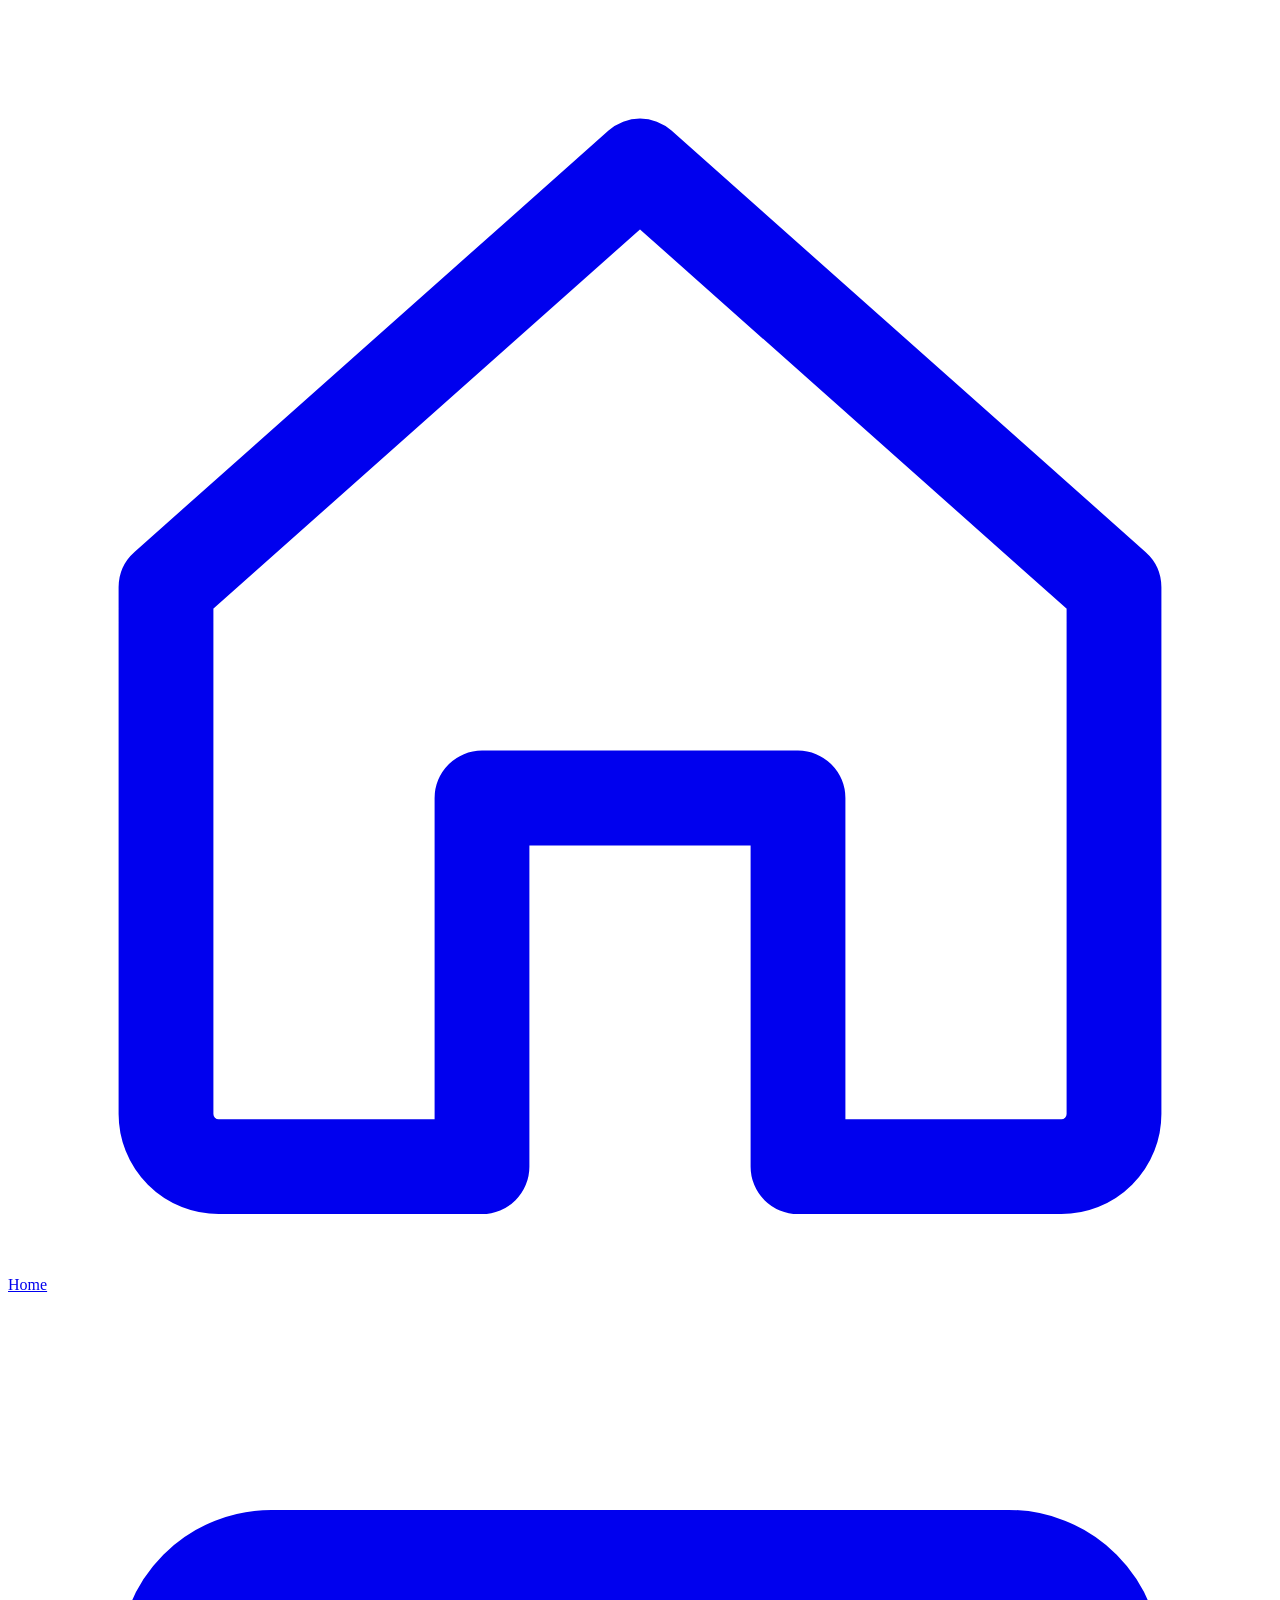
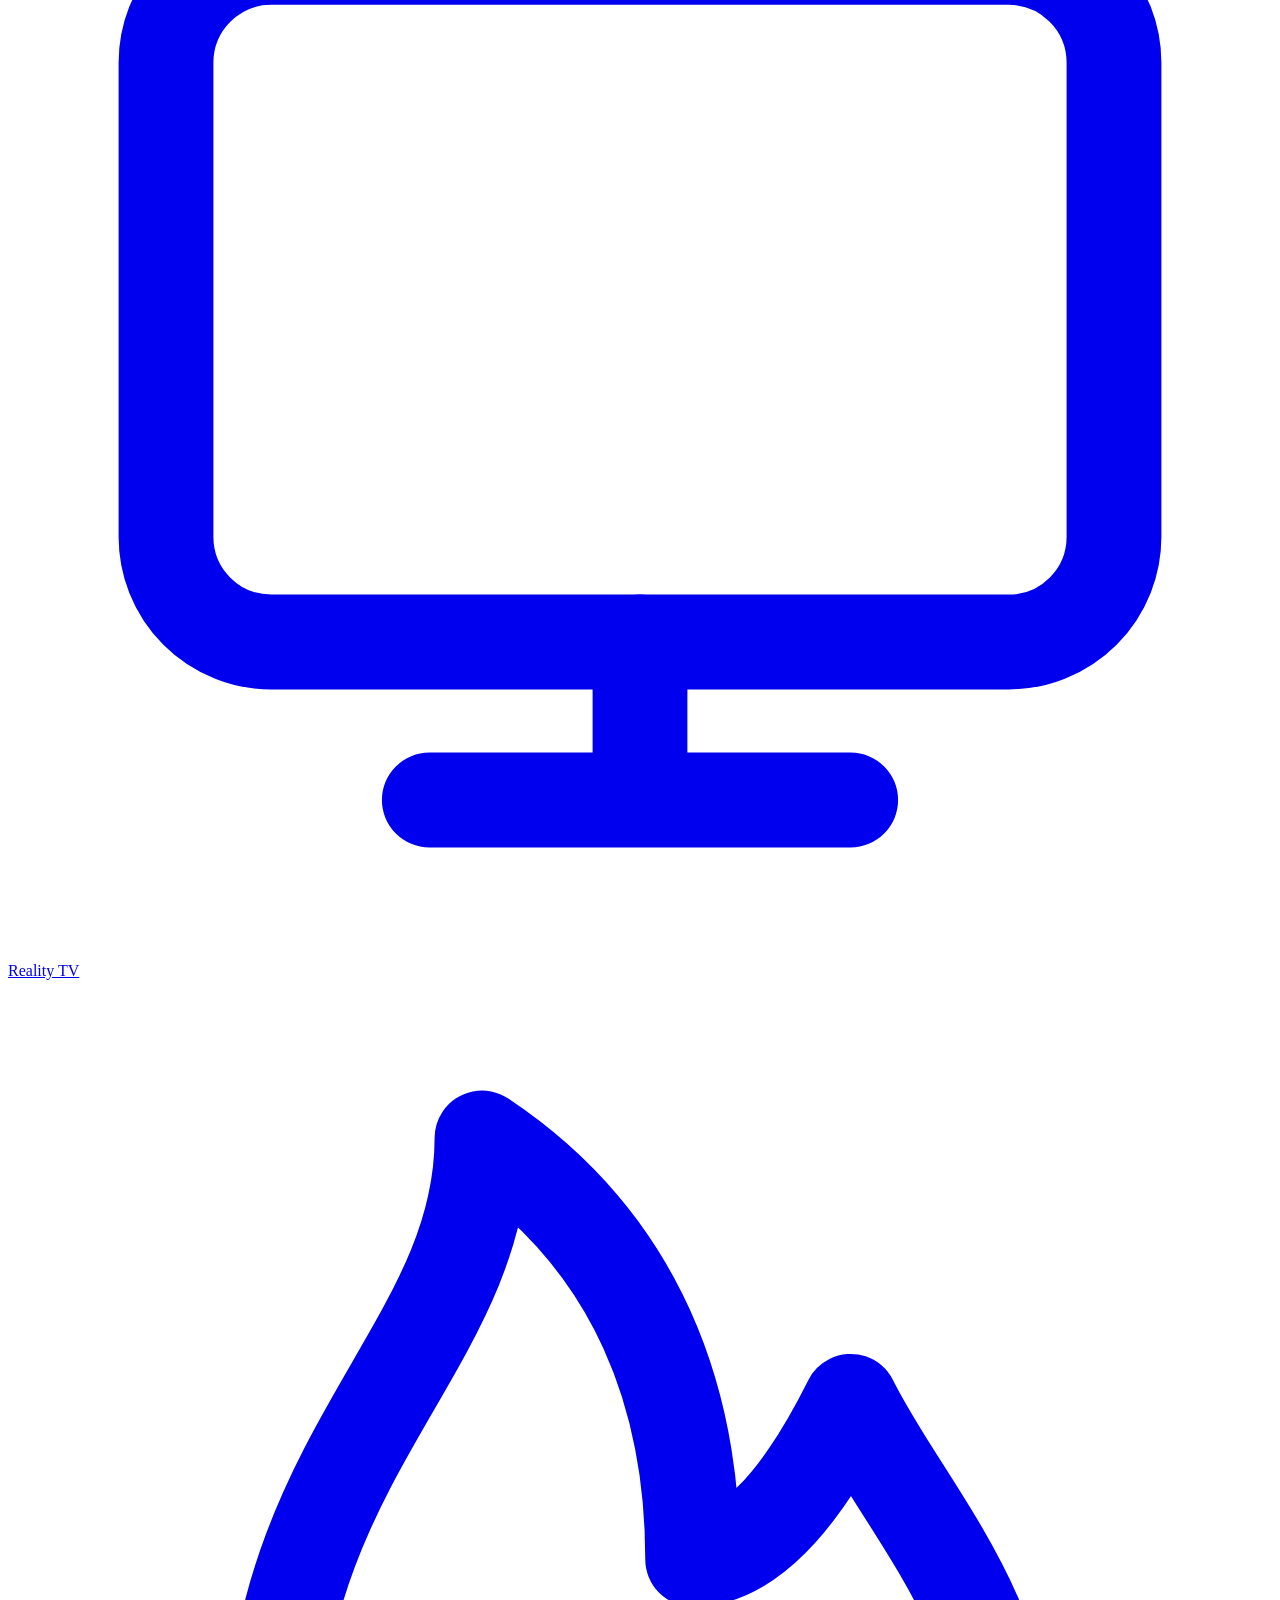
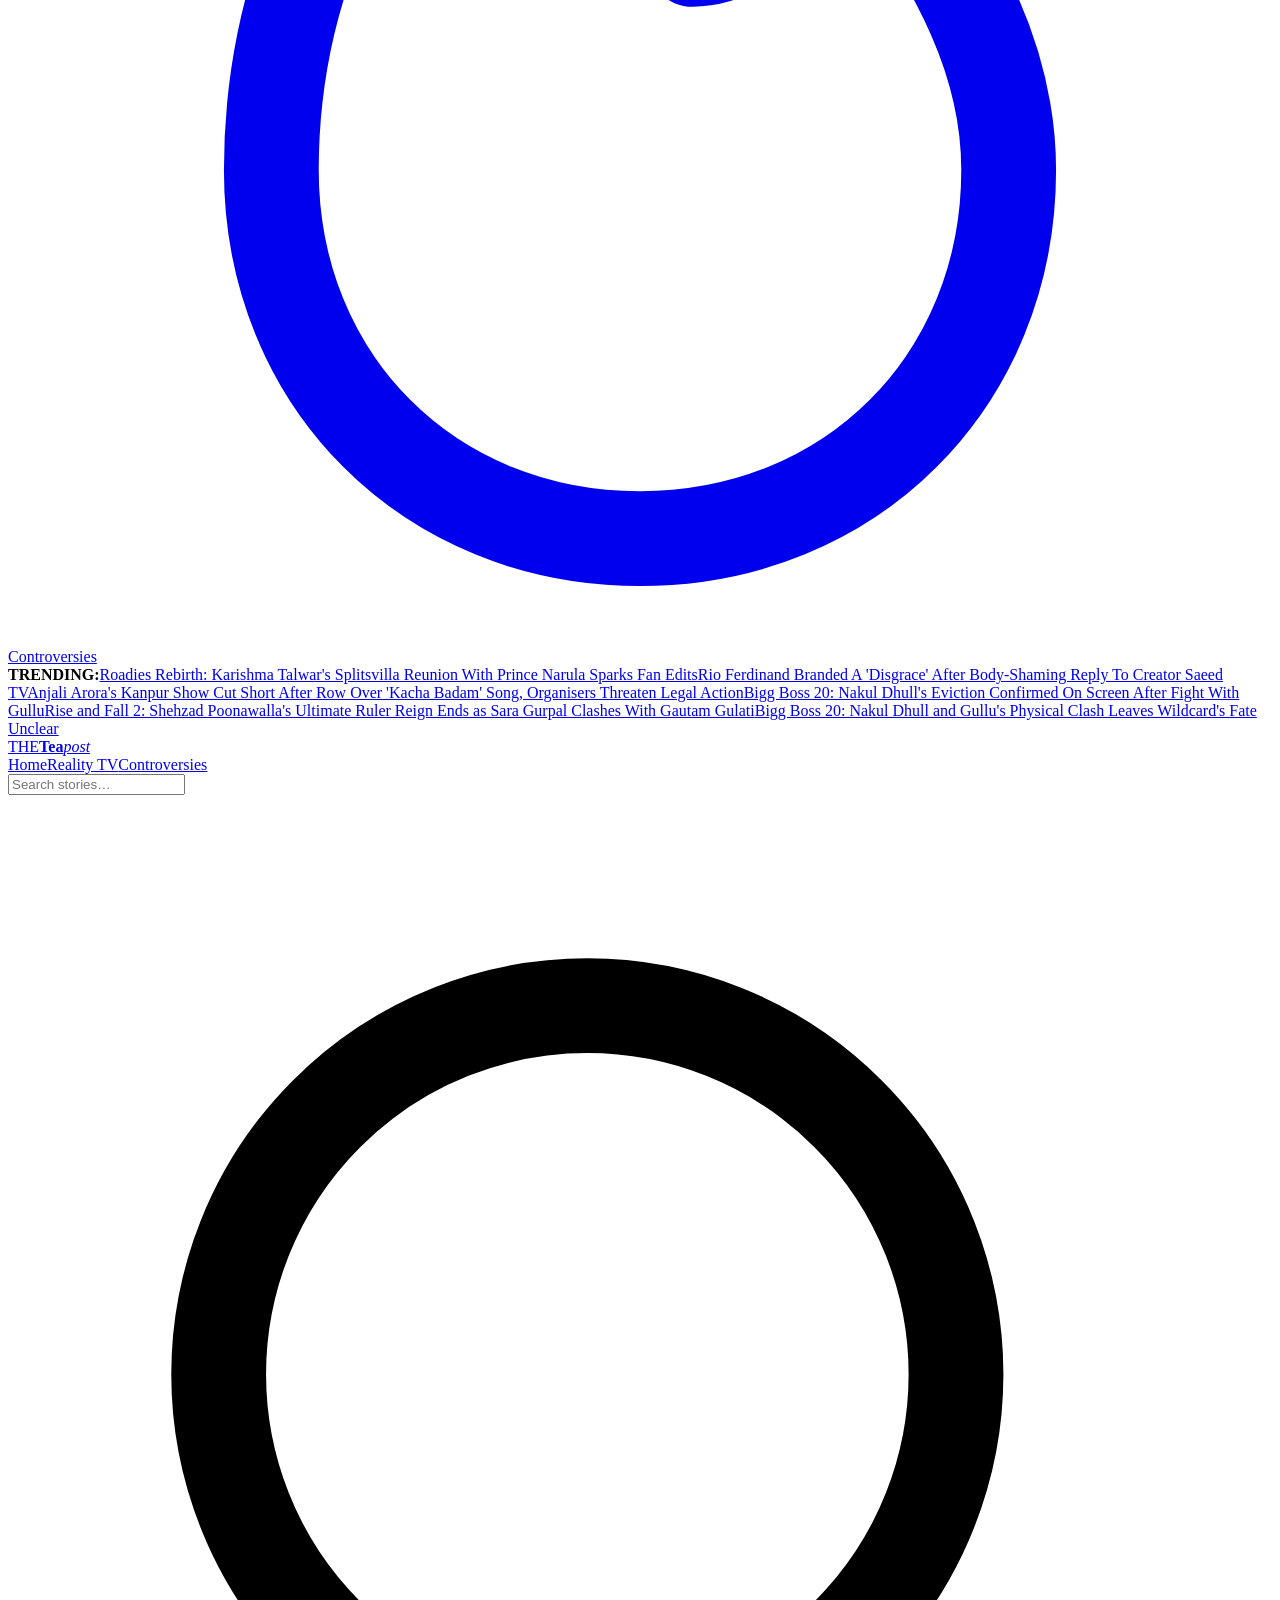
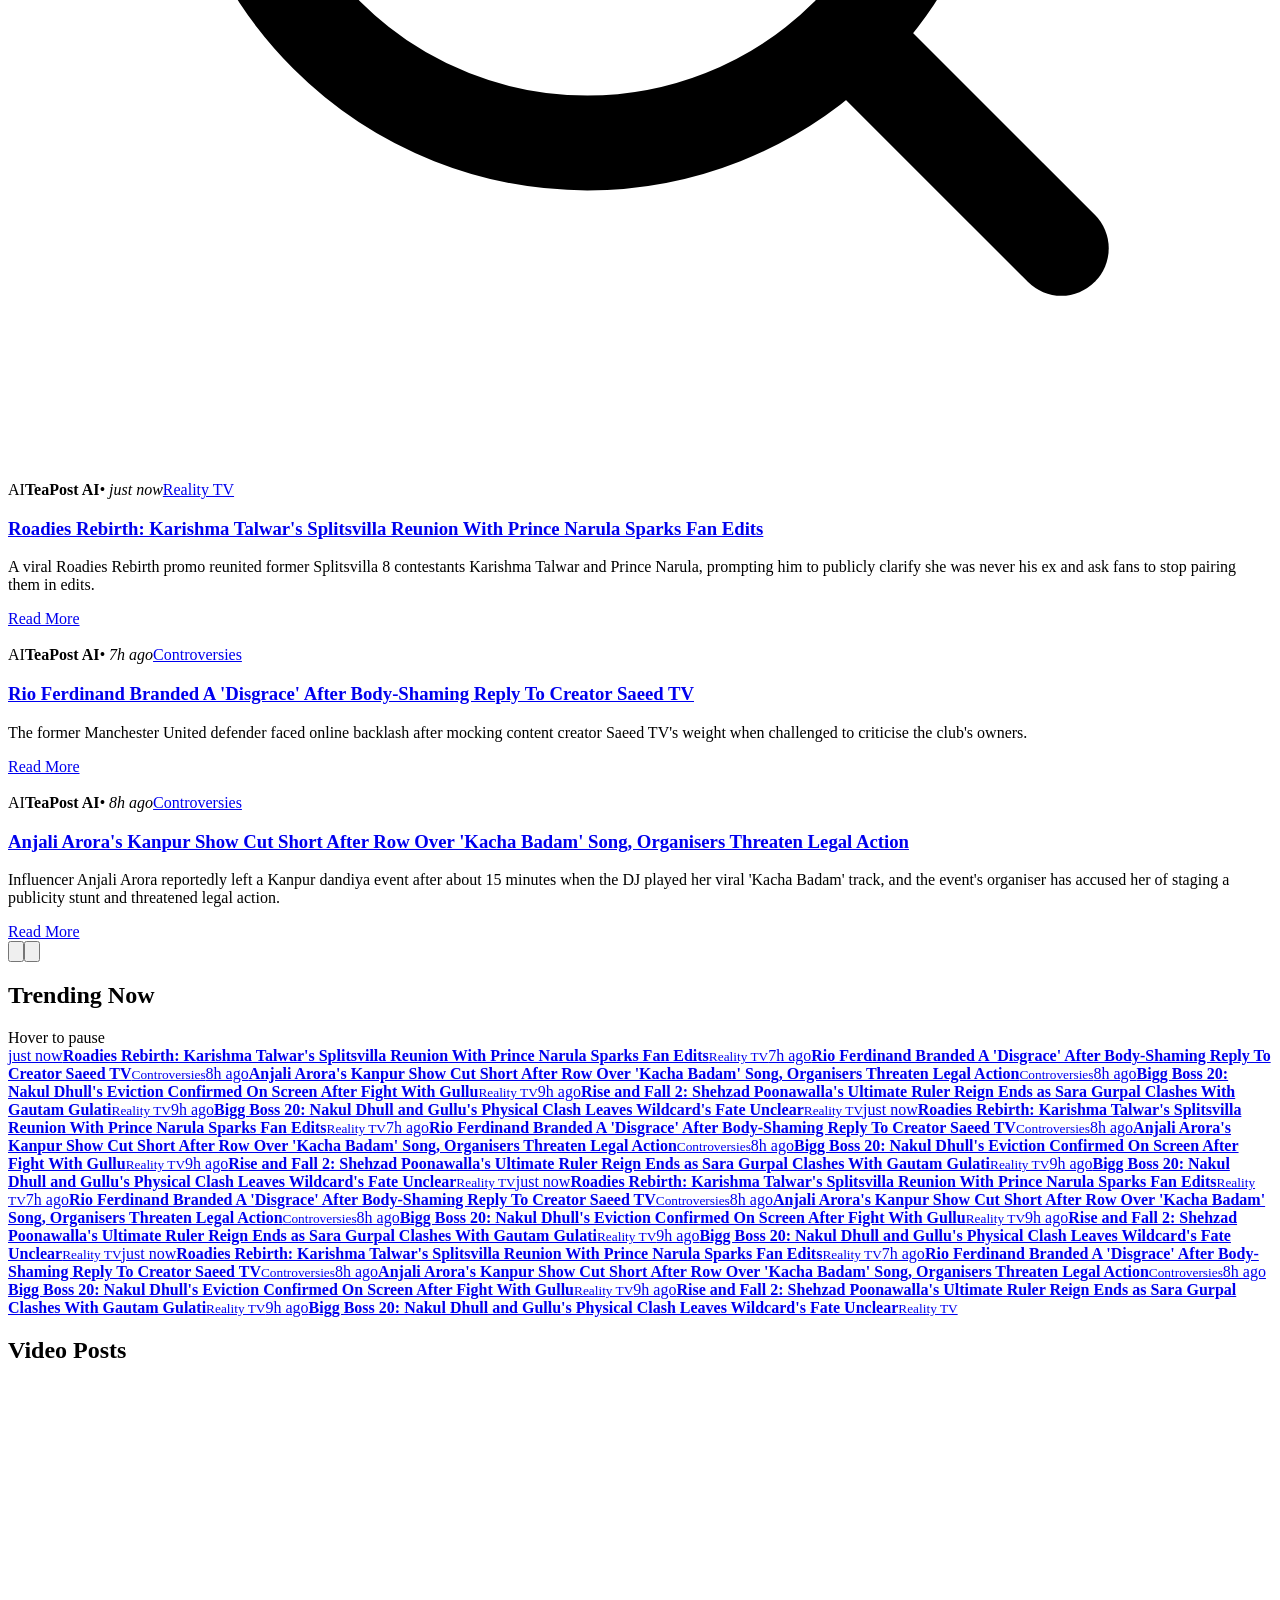
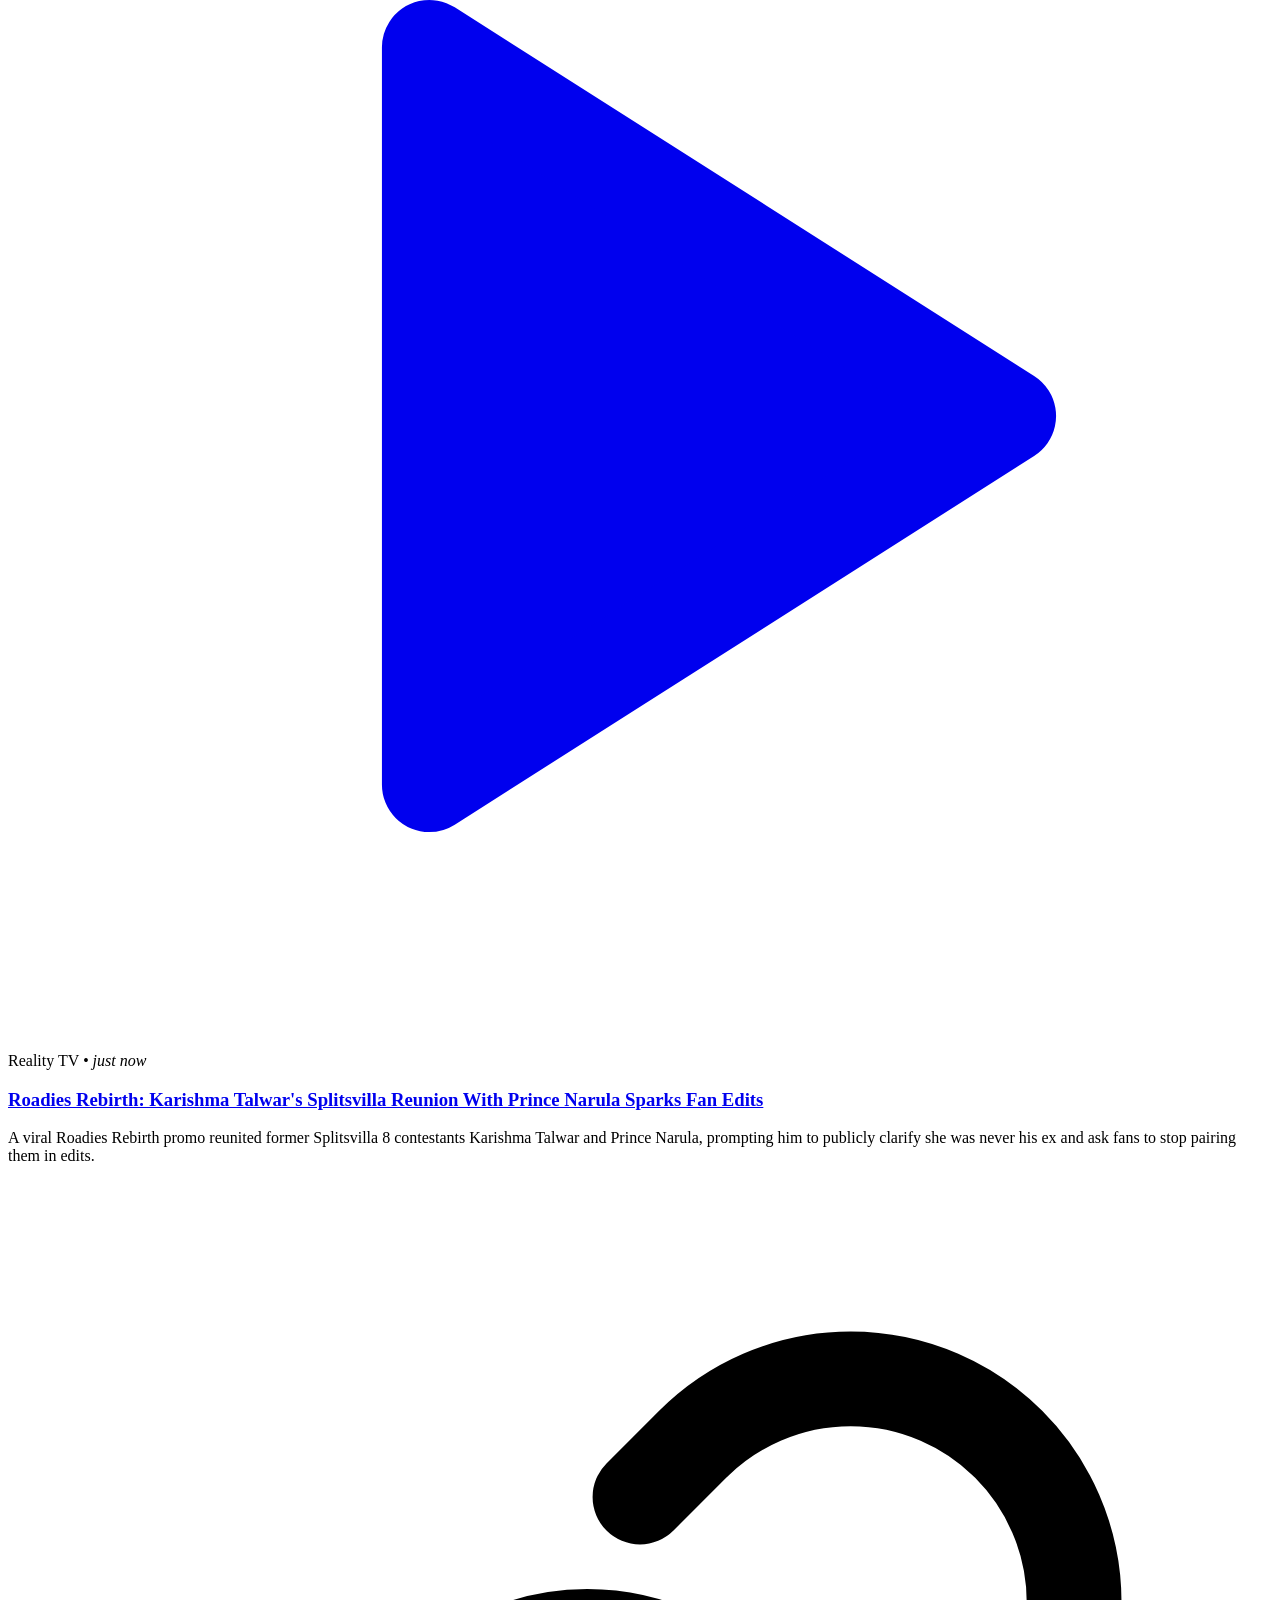
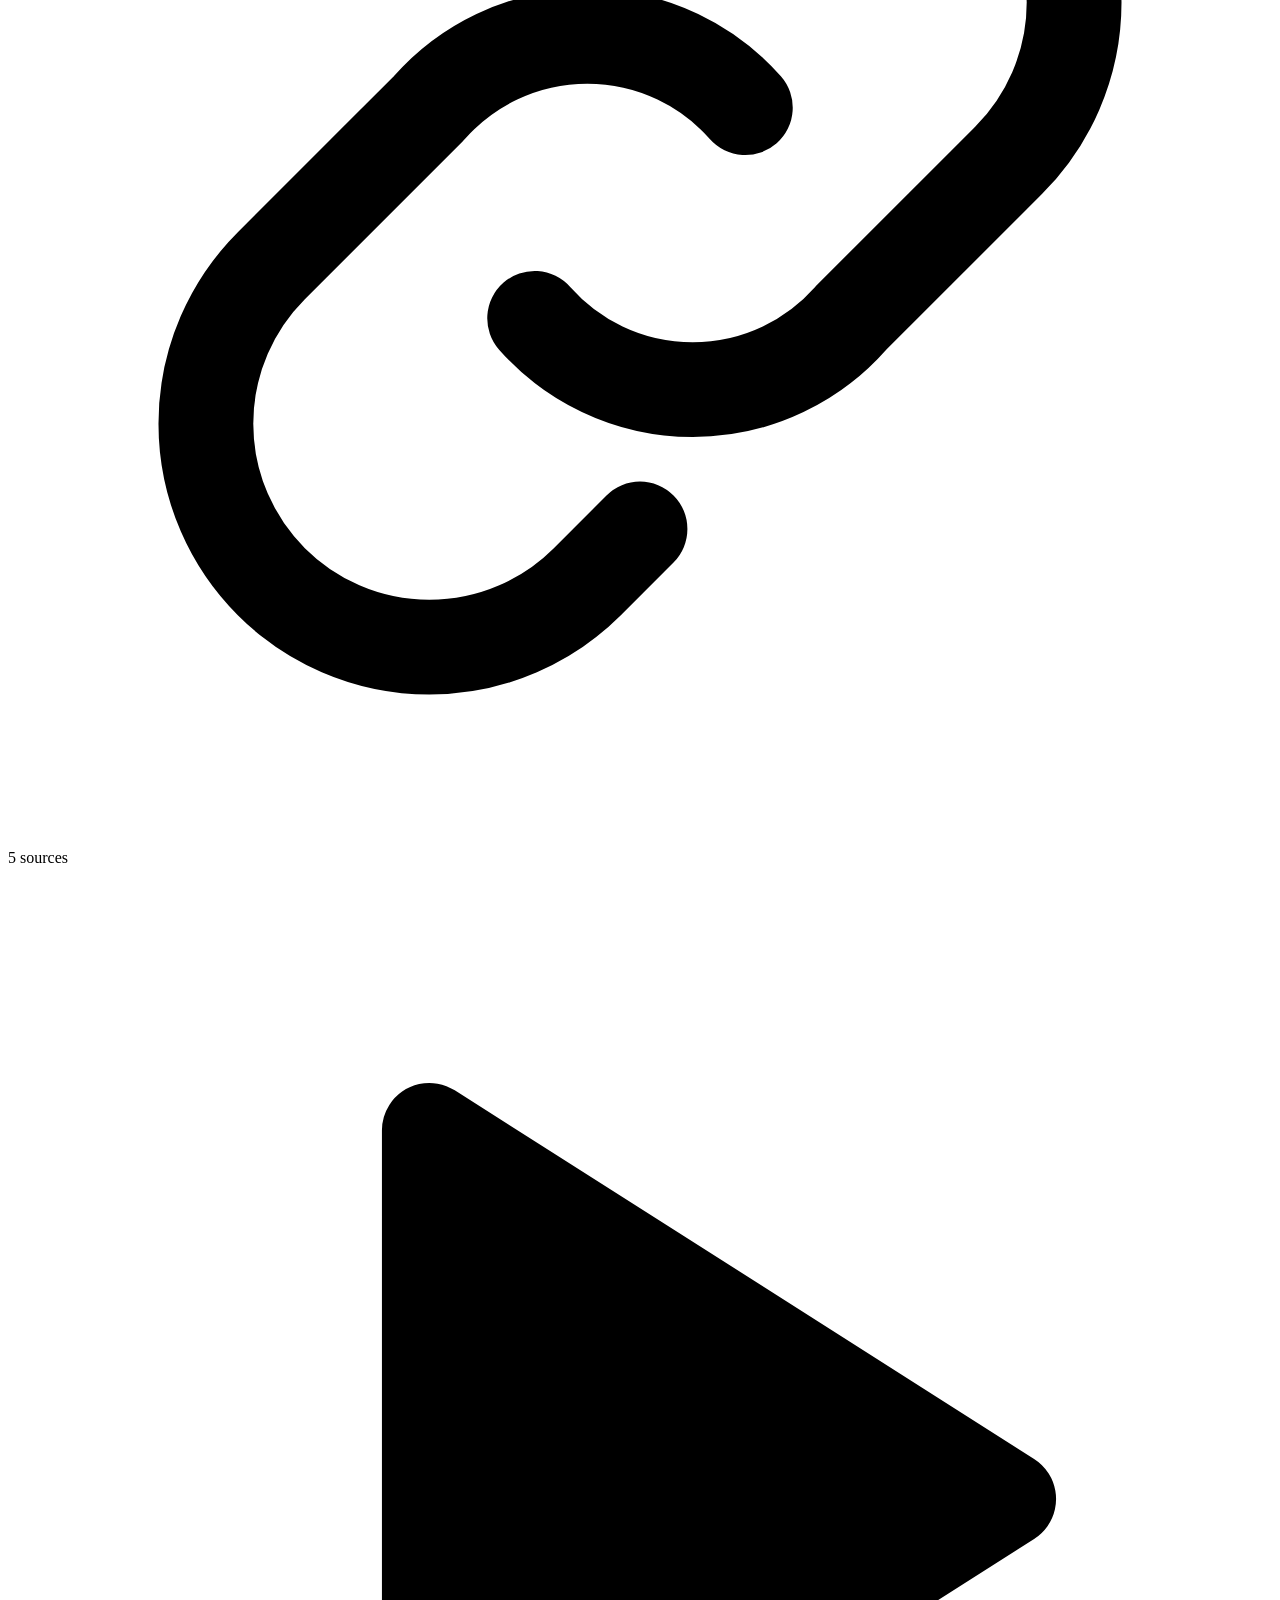
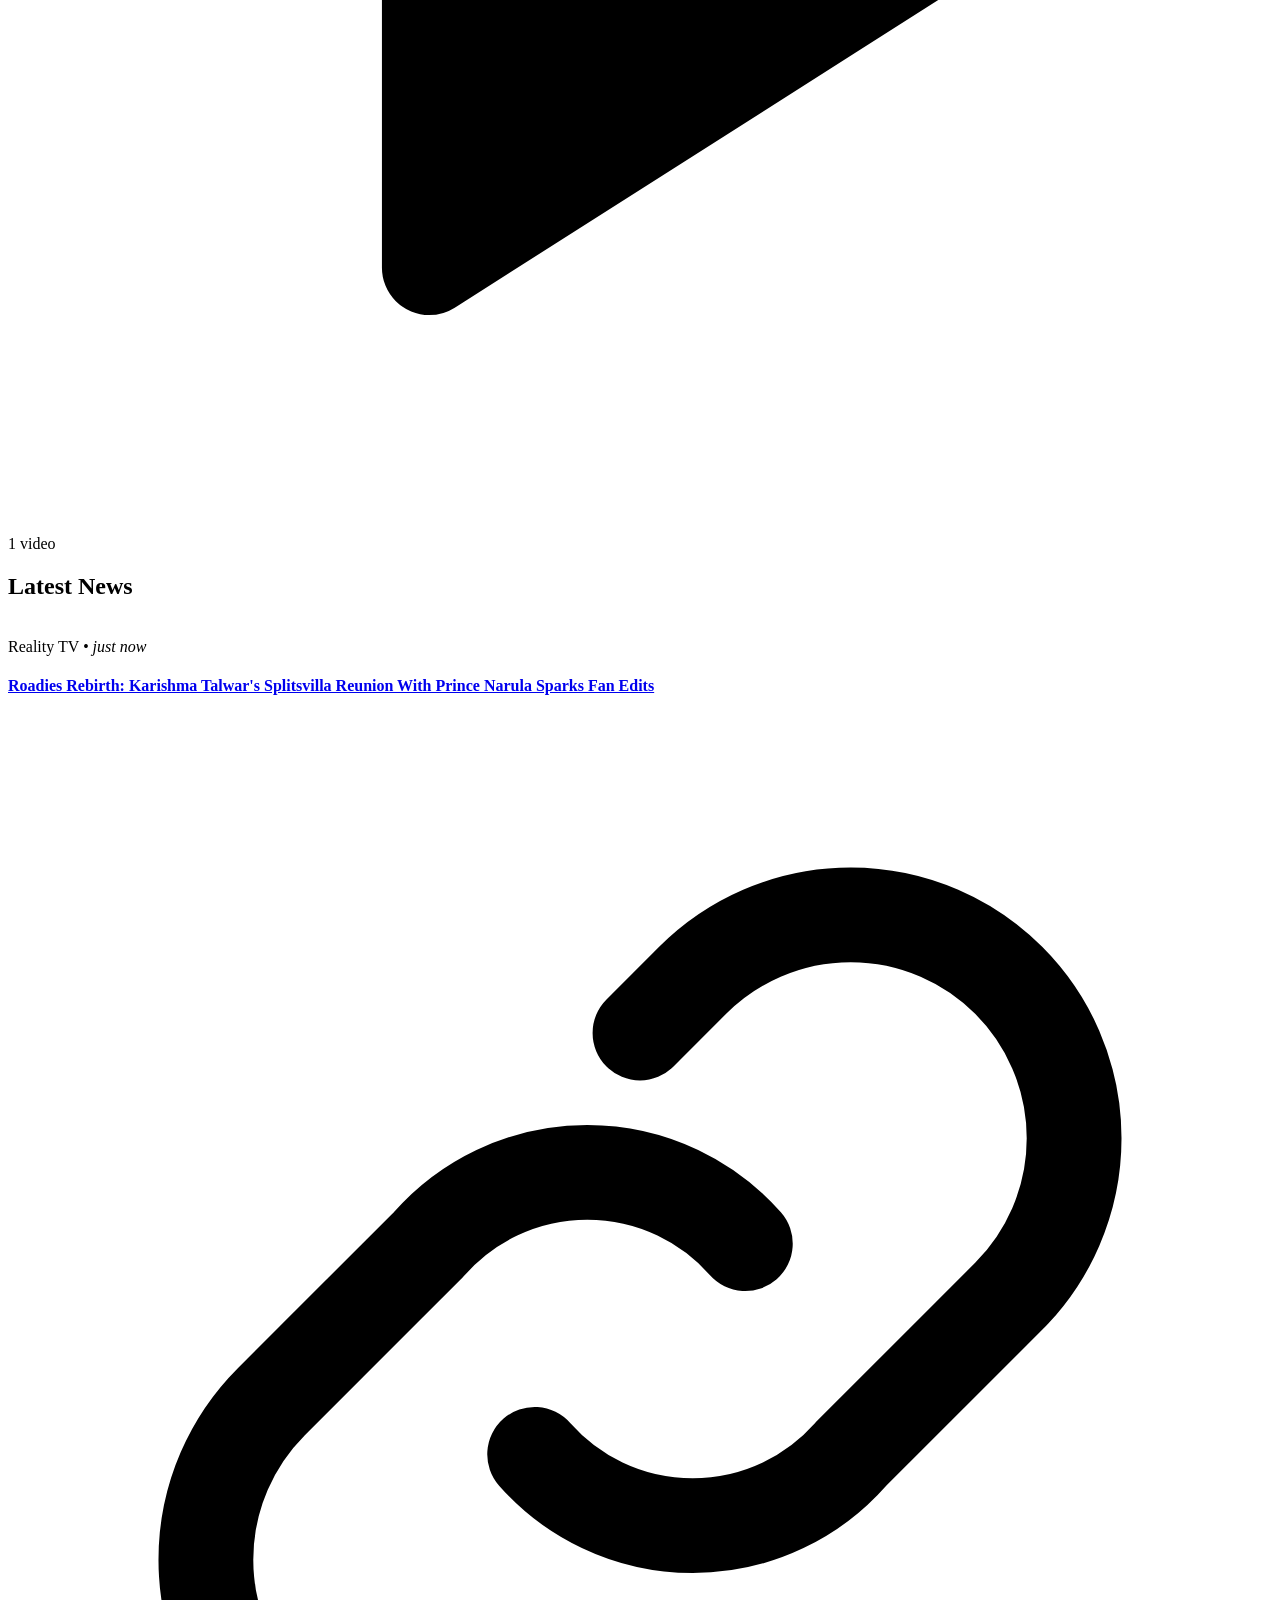
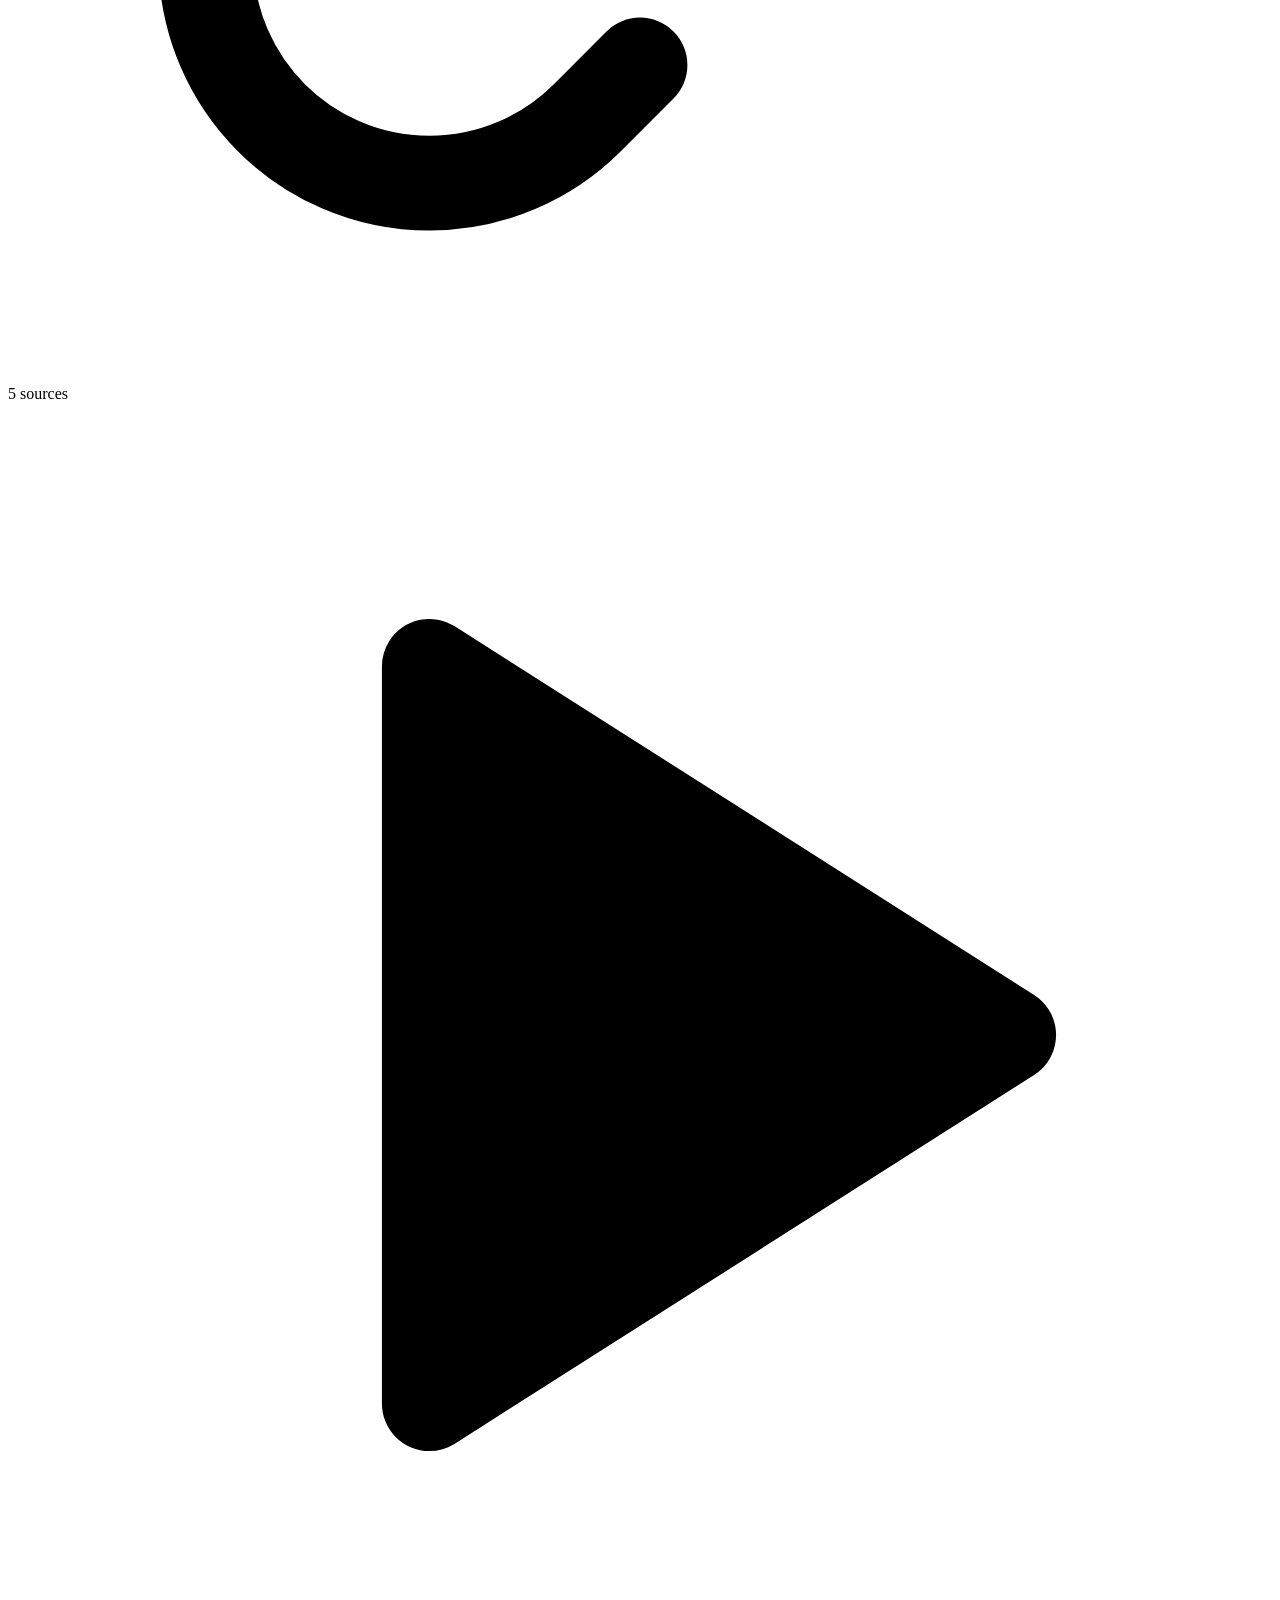
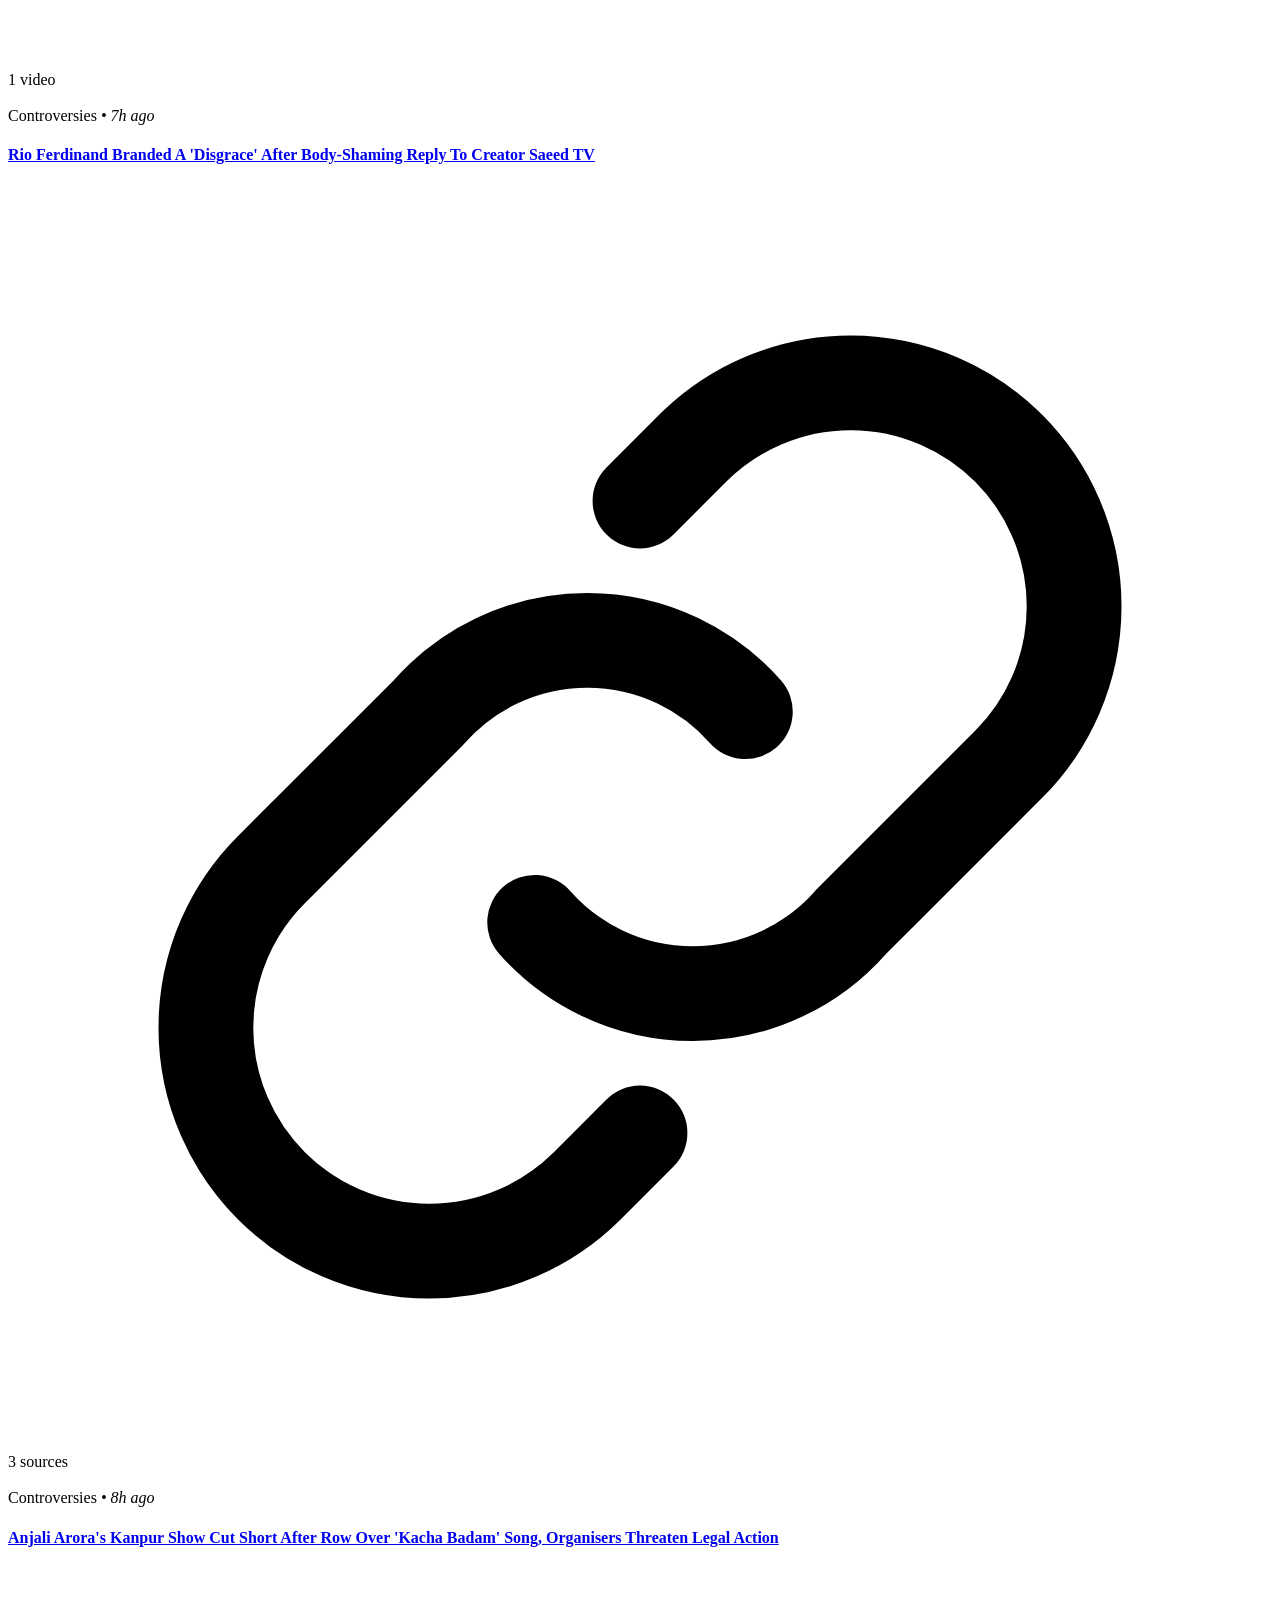
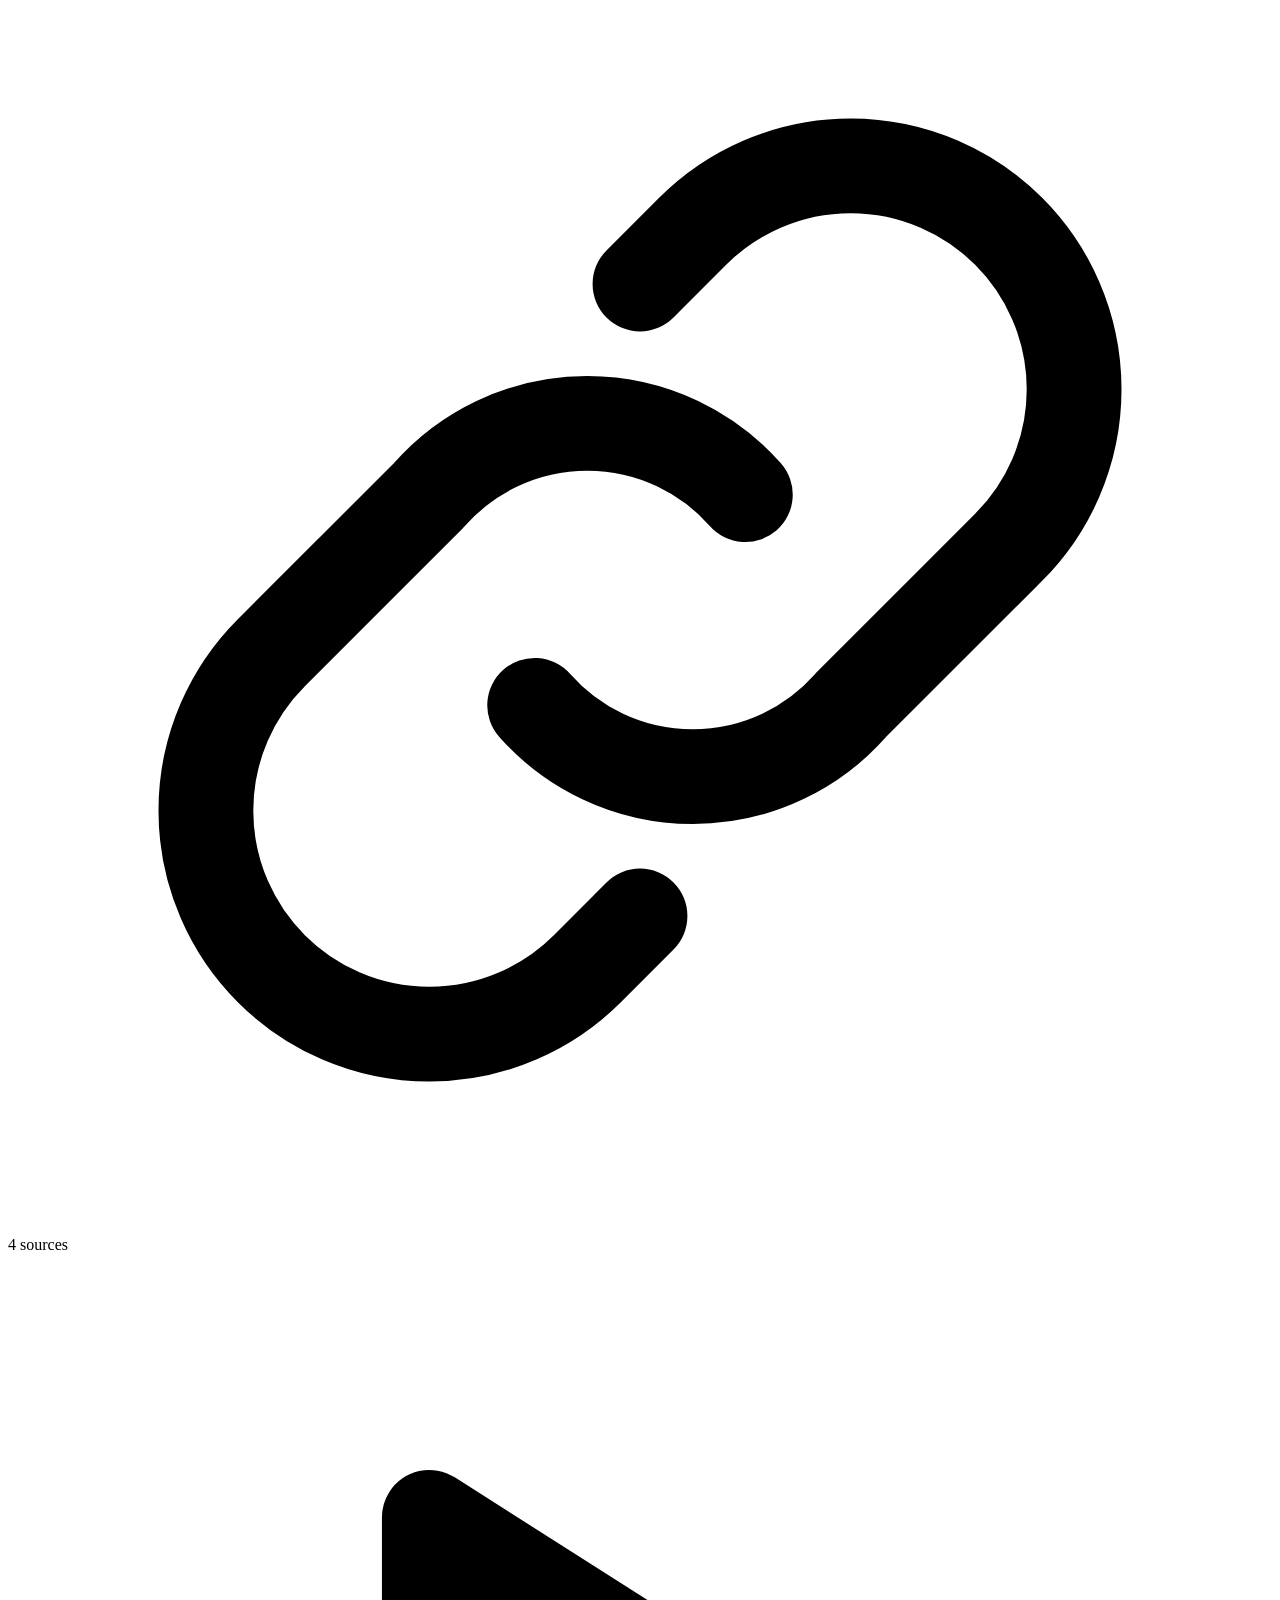
==== commit 64dd13c0: "Publish 6 stories (2026-10-18T02:50Z)" ====
--- a/index.html
+++ b/index.html
@@ -1,7 +1,7 @@
 <!doctype html><html lang="en"><head><meta charset="utf-8"><meta name="viewport" content="width=device-width,initial-scale=1">
 <title>TeaPost — Creators, controversies &amp; reality TV — reported by AI, approved by humans.</title><meta name="description" content="Creators, controversies &amp; reality TV — reported by AI, approved by humans.">
 
-<meta property="og:title" content="TeaPost"><meta property="og:description" content="Creators, controversies &amp; reality TV — reported by AI, approved by humans."><meta property="og:type" content="website"><meta property="og:image" content="https://upload.wikimedia.org/wikipedia/commons/f/f9/Rio_Ferdinand%2C_Feb._2008.jpg?utm_source=commons.wikimedia.org&amp;utm_campaign=imageinfo&amp;utm_content=thumbnail_unscaled"><meta name="twitter:card" content="summary_large_image">
+<meta property="og:title" content="TeaPost"><meta property="og:description" content="Creators, controversies &amp; reality TV — reported by AI, approved by humans."><meta property="og:type" content="website"><meta property="og:image" content="https://thumb.wikimedia.org/wikipedia/commons/thumb/1/14/Ashish_Parmar_shot_MTV_Roadies_with_host_Rannvijay_Singh_and_main_leader_Prince_Narula.jpg/1280px-Ashish_Parmar_shot_MTV_Roadies_with_host_Rannvijay_Singh_and_main_leader_Prince_Narula.jpg"><meta name="twitter:card" content="summary_large_image">
 <link rel="alternate" type="application/rss+xml" title="TeaPost" href="/teapost/feed.xml">
 <link rel="preconnect" href="https://fonts.googleapis.com"><link rel="preconnect" href="https://fonts.gstatic.com" crossorigin>
 <link href="https://fonts.googleapis.com/css2?family=Poppins:wght@400;500;600;700;800&display=swap" rel="stylesheet">
@@ -9,24 +9,24 @@
 <body>
 <aside class="side"><a href="/teapost/" class="active"><svg class="ic " viewBox="0 0 24 24" fill="none" stroke="currentColor" stroke-width="1.8" stroke-linecap="round" stroke-linejoin="round" aria-hidden="true"><path d="M3 11l9-8 9 8v10a1 1 0 0 1-1 1h-5v-7H9v7H4a1 1 0 0 1-1-1z"/></svg><span>Home</span></a><a href="/teapost/topic/reality-tv/" class=""><svg class="ic " viewBox="0 0 24 24" fill="none" stroke="currentColor" stroke-width="1.8" stroke-linecap="round" stroke-linejoin="round" aria-hidden="true"><rect x="3" y="5" width="18" height="13" rx="2"/><path d="M8 21h8M12 18v3"/></svg><span>Reality TV</span></a><a href="/teapost/topic/controversy/" class=""><svg class="ic " viewBox="0 0 24 24" fill="none" stroke="currentColor" stroke-width="1.8" stroke-linecap="round" stroke-linejoin="round" aria-hidden="true"><path d="M12 22c4 0 7-3 7-7 0-3-2-5-3-7-1 2-2 3-3 3 0-3-1-6-4-8 0 4-4 6-4 12 0 4 3 7 7 7z"/></svg><span>Controversies</span></a></aside>
 <div class="page">
-<div class="ticker"><b>TRENDING:</b><span><a href="/teapost/article/rio-ferdinand-branded-a-disgrace-after-body-shaming-reply-to-creator-saeed-tv/">Rio Ferdinand Branded A &#39;Disgrace&#39; After Body-Shaming Reply To Creator Saeed TV</a><a href="/teapost/article/anjali-aroras-kanpur-show-cut-short-after-row-over-kacha-badam-song-organisers-t/">Anjali Arora&#39;s Kanpur Show Cut Short After Row Over &#39;Kacha Badam&#39; Song, Organisers Threaten Legal Action</a><a href="/teapost/article/bigg-boss-20-nakul-dhulls-eviction-confirmed-on-screen-after-fight-with-gullu/">Bigg Boss 20: Nakul Dhull&#39;s Eviction Confirmed On Screen After Fight With Gullu</a><a href="/teapost/article/rise-and-fall-2-shehzad-poonawallas-ultimate-ruler-reign-ends-as-sara-gurpal-cla/">Rise and Fall 2: Shehzad Poonawalla&#39;s Ultimate Ruler Reign Ends as Sara Gurpal Clashes With Gautam Gulati</a><a href="/teapost/article/bigg-boss-20-nakul-dhull-and-gullus-physical-clash-leaves-wildcards-fate-unclear/">Bigg Boss 20: Nakul Dhull and Gullu&#39;s Physical Clash Leaves Wildcard&#39;s Fate Unclear</a></span></div>
+<div class="ticker"><b>TRENDING:</b><span><a href="/teapost/article/roadies-rebirth-karishma-talwars-splitsvilla-reunion-with-prince-narula-sparks-f/">Roadies Rebirth: Karishma Talwar&#39;s Splitsvilla Reunion With Prince Narula Sparks Fan Edits</a><a href="/teapost/article/rio-ferdinand-branded-a-disgrace-after-body-shaming-reply-to-creator-saeed-tv/">Rio Ferdinand Branded A &#39;Disgrace&#39; After Body-Shaming Reply To Creator Saeed TV</a><a href="/teapost/article/anjali-aroras-kanpur-show-cut-short-after-row-over-kacha-badam-song-organisers-t/">Anjali Arora&#39;s Kanpur Show Cut Short After Row Over &#39;Kacha Badam&#39; Song, Organisers Threaten Legal Action</a><a href="/teapost/article/bigg-boss-20-nakul-dhulls-eviction-confirmed-on-screen-after-fight-with-gullu/">Bigg Boss 20: Nakul Dhull&#39;s Eviction Confirmed On Screen After Fight With Gullu</a><a href="/teapost/article/rise-and-fall-2-shehzad-poonawallas-ultimate-ruler-reign-ends-as-sara-gurpal-cla/">Rise and Fall 2: Shehzad Poonawalla&#39;s Ultimate Ruler Reign Ends as Sara Gurpal Clashes With Gautam Gulati</a><a href="/teapost/article/bigg-boss-20-nakul-dhull-and-gullus-physical-clash-leaves-wildcards-fate-unclear/">Bigg Boss 20: Nakul Dhull and Gullu&#39;s Physical Clash Leaves Wildcard&#39;s Fate Unclear</a></span></div>
 <header class="head"><a class="logo" href="/teapost/">THE<b>Tea</b><i>post</i></a>
 <nav><a href="/teapost/" class="active">Home</a><a href="/teapost/topic/reality-tv/" class="">Reality TV</a><a href="/teapost/topic/controversy/" class="">Controversies</a></nav>
 <form class="search" action="/teapost/search/" role="search"><input name="q" placeholder="Search stories…" aria-label="Search"><svg class="ic " viewBox="0 0 24 24" fill="none" stroke="currentColor" stroke-width="1.8" stroke-linecap="round" stroke-linejoin="round" aria-hidden="true"><circle cx="11" cy="11" r="7"/><path d="M20 20l-4-4"/></svg></form></header>
-<main><section class="hero" data-slider><article class="slide on"><a class="slide-img" href="/teapost/article/rio-ferdinand-branded-a-disgrace-after-body-shaming-reply-to-creator-saeed-tv/"><img src="https://upload.wikimedia.org/wikipedia/commons/f/f9/Rio_Ferdinand%2C_Feb._2008.jpg?utm_source=commons.wikimedia.org&amp;utm_campaign=imageinfo&amp;utm_content=thumbnail_unscaled" alt="" referrerpolicy="no-referrer"></a>
+<main><section class="hero" data-slider><article class="slide on"><a class="slide-img" href="/teapost/article/roadies-rebirth-karishma-talwars-splitsvilla-reunion-with-prince-narula-sparks-f/"><img src="https://thumb.wikimedia.org/wikipedia/commons/thumb/1/14/Ashish_Parmar_shot_MTV_Roadies_with_host_Rannvijay_Singh_and_main_leader_Prince_Narula.jpg/1280px-Ashish_Parmar_shot_MTV_Roadies_with_host_Rannvijay_Singh_and_main_leader_Prince_Narula.jpg" alt="" referrerpolicy="no-referrer"></a>
+<div class="slide-txt"><div class="by"><span class="av">AI</span><b>TeaPost AI</b><em>• just now</em><a class="cat" href="/teapost/topic/reality-tv/">Reality TV</a></div><h1><a href="/teapost/article/roadies-rebirth-karishma-talwars-splitsvilla-reunion-with-prince-narula-sparks-f/">Roadies Rebirth: Karishma Talwar&#39;s Splitsvilla Reunion With Prince Narula Sparks Fan Edits</a></h1><p>A viral Roadies Rebirth promo reunited former Splitsvilla 8 contestants Karishma Talwar and Prince Narula, prompting him to publicly clarify she was never his ex and ask fans to stop pairing them in edits.</p><a class="btn" href="/teapost/article/roadies-rebirth-karishma-talwars-splitsvilla-reunion-with-prince-narula-sparks-f/">Read More</a></div></article><article class="slide"><a class="slide-img" href="/teapost/article/rio-ferdinand-branded-a-disgrace-after-body-shaming-reply-to-creator-saeed-tv/"><img src="https://upload.wikimedia.org/wikipedia/commons/f/f9/Rio_Ferdinand%2C_Feb._2008.jpg?utm_source=commons.wikimedia.org&amp;utm_campaign=imageinfo&amp;utm_content=thumbnail_unscaled" alt="" referrerpolicy="no-referrer" loading="lazy"></a>
 <div class="slide-txt"><div class="by"><span class="av">AI</span><b>TeaPost AI</b><em>• 7h ago</em><a class="cat" href="/teapost/topic/controversy/">Controversies</a></div><h1><a href="/teapost/article/rio-ferdinand-branded-a-disgrace-after-body-shaming-reply-to-creator-saeed-tv/">Rio Ferdinand Branded A &#39;Disgrace&#39; After Body-Shaming Reply To Creator Saeed TV</a></h1><p>The former Manchester United defender faced online backlash after mocking content creator Saeed TV&#39;s weight when challenged to criticise the club&#39;s owners.</p><a class="btn" href="/teapost/article/rio-ferdinand-branded-a-disgrace-after-body-shaming-reply-to-creator-saeed-tv/">Read More</a></div></article><article class="slide"><a class="slide-img" href="/teapost/article/anjali-aroras-kanpur-show-cut-short-after-row-over-kacha-badam-song-organisers-t/"><img src="https://upload.wikimedia.org/wikipedia/commons/7/74/Anjali_Arora555.jpg" alt="" referrerpolicy="no-referrer" loading="lazy"></a>
-<div class="slide-txt"><div class="by"><span class="av">AI</span><b>TeaPost AI</b><em>• 8h ago</em><a class="cat" href="/teapost/topic/controversy/">Controversies</a></div><h1><a href="/teapost/article/anjali-aroras-kanpur-show-cut-short-after-row-over-kacha-badam-song-organisers-t/">Anjali Arora&#39;s Kanpur Show Cut Short After Row Over &#39;Kacha Badam&#39; Song, Organisers Threaten Legal Action</a></h1><p>Influencer Anjali Arora reportedly left a Kanpur dandiya event after about 15 minutes when the DJ played her viral &#39;Kacha Badam&#39; track, and the event&#39;s organiser has accused her of staging a publicity stunt and threatened legal action.</p><a class="btn" href="/teapost/article/anjali-aroras-kanpur-show-cut-short-after-row-over-kacha-badam-song-organisers-t/">Read More</a></div></article><article class="slide"><a class="slide-img" href="/teapost/article/bigg-boss-20-nakul-dhulls-eviction-confirmed-on-screen-after-fight-with-gullu/"><img src="https://i.ytimg.com/vi/-IgaF53Xzww/maxresdefault.jpg" alt="" referrerpolicy="no-referrer" loading="lazy"></a>
-<div class="slide-txt"><div class="by"><span class="av">AI</span><b>TeaPost AI</b><em>• 8h ago</em><a class="cat" href="/teapost/topic/reality-tv/">Reality TV</a></div><h1><a href="/teapost/article/bigg-boss-20-nakul-dhulls-eviction-confirmed-on-screen-after-fight-with-gullu/">Bigg Boss 20: Nakul Dhull&#39;s Eviction Confirmed On Screen After Fight With Gullu</a></h1><p>Bigg Boss has shown on air that wildcard contestant Nakul Dhull was evicted for his physical fight with Gullu, resolving days of rumour, though whether he gets a re-entry remains unconfirmed.</p><a class="btn" href="/teapost/article/bigg-boss-20-nakul-dhulls-eviction-confirmed-on-screen-after-fight-with-gullu/">Read More</a></div></article>
+<div class="slide-txt"><div class="by"><span class="av">AI</span><b>TeaPost AI</b><em>• 8h ago</em><a class="cat" href="/teapost/topic/controversy/">Controversies</a></div><h1><a href="/teapost/article/anjali-aroras-kanpur-show-cut-short-after-row-over-kacha-badam-song-organisers-t/">Anjali Arora&#39;s Kanpur Show Cut Short After Row Over &#39;Kacha Badam&#39; Song, Organisers Threaten Legal Action</a></h1><p>Influencer Anjali Arora reportedly left a Kanpur dandiya event after about 15 minutes when the DJ played her viral &#39;Kacha Badam&#39; track, and the event&#39;s organiser has accused her of staging a publicity stunt and threatened legal action.</p><a class="btn" href="/teapost/article/anjali-aroras-kanpur-show-cut-short-after-row-over-kacha-badam-song-organisers-t/">Read More</a></div></article>
 <button class="nav-btn prev" aria-label="Previous"><svg class="ic " viewBox="0 0 24 24" fill="none" stroke="currentColor" stroke-width="1.8" stroke-linecap="round" stroke-linejoin="round" aria-hidden="true"><path d="M15 5l-7 7 7 7"/></svg></button><button class="nav-btn next" aria-label="Next"><svg class="ic " viewBox="0 0 24 24" fill="none" stroke="currentColor" stroke-width="1.8" stroke-linecap="round" stroke-linejoin="round" aria-hidden="true"><path d="M9 5l7 7-7 7"/></svg></button>
 <div class="dots"><i class="on"></i><i class=""></i><i class=""></i></div></section><section class="tl"><div class="sec"><h2>Trending Now</h2><span class="muted tl-hint">Hover to pause</span></div>
-<div class="tl-view"><div class="tl-track"><a class="tl-card" href="/teapost/article/rio-ferdinand-branded-a-disgrace-after-body-shaming-reply-to-creator-saeed-tv/"><span class="tl-dot"></span><time>7h ago</time><img src="https://upload.wikimedia.org/wikipedia/commons/f/f9/Rio_Ferdinand%2C_Feb._2008.jpg?utm_source=commons.wikimedia.org&amp;utm_campaign=imageinfo&amp;utm_content=thumbnail_unscaled" alt="" loading="lazy" referrerpolicy="no-referrer"><b>Rio Ferdinand Branded A &#39;Disgrace&#39; After Body-Shaming Reply To Creator Saeed TV</b><small>Controversies</small></a><a class="tl-card" href="/teapost/article/anjali-aroras-kanpur-show-cut-short-after-row-over-kacha-badam-song-organisers-t/"><span class="tl-dot"></span><time>8h ago</time><img src="https://upload.wikimedia.org/wikipedia/commons/7/74/Anjali_Arora555.jpg" alt="" loading="lazy" referrerpolicy="no-referrer"><b>Anjali Arora&#39;s Kanpur Show Cut Short After Row Over &#39;Kacha Badam&#39; Song, Organisers Threaten Legal Action</b><small>Controversies</small></a><a class="tl-card" href="/teapost/article/bigg-boss-20-nakul-dhulls-eviction-confirmed-on-screen-after-fight-with-gullu/"><span class="tl-dot"></span><time>8h ago</time><img src="https://i.ytimg.com/vi/-IgaF53Xzww/maxresdefault.jpg" alt="" loading="lazy" referrerpolicy="no-referrer"><b>Bigg Boss 20: Nakul Dhull&#39;s Eviction Confirmed On Screen After Fight With Gullu</b><small>Reality TV</small></a><a class="tl-card" href="/teapost/article/rise-and-fall-2-shehzad-poonawallas-ultimate-ruler-reign-ends-as-sara-gurpal-cla/"><span class="tl-dot"></span><time>9h ago</time><img src="https://upload.wikimedia.org/wikipedia/commons/0/0e/Gautam_Gulati.jpg?utm_source=commons.wikimedia.org&amp;utm_campaign=imageinfo&amp;utm_content=thumbnail_unscaled" alt="" loading="lazy" referrerpolicy="no-referrer"><b>Rise and Fall 2: Shehzad Poonawalla&#39;s Ultimate Ruler Reign Ends as Sara Gurpal Clashes With Gautam Gulati</b><small>Reality TV</small></a><a class="tl-card" href="/teapost/article/bigg-boss-20-nakul-dhull-and-gullus-physical-clash-leaves-wildcards-fate-unclear/"><span class="tl-dot"></span><time>9h ago</time><img src="https://i.ytimg.com/vi/yimodr9kudY/maxresdefault.jpg" alt="" loading="lazy" referrerpolicy="no-referrer"><b>Bigg Boss 20: Nakul Dhull and Gullu&#39;s Physical Clash Leaves Wildcard&#39;s Fate Unclear</b><small>Reality TV</small></a><a class="tl-card" href="/teapost/article/rio-ferdinand-branded-a-disgrace-after-body-shaming-reply-to-creator-saeed-tv/"><span class="tl-dot"></span><time>7h ago</time><img src="https://upload.wikimedia.org/wikipedia/commons/f/f9/Rio_Ferdinand%2C_Feb._2008.jpg?utm_source=commons.wikimedia.org&amp;utm_campaign=imageinfo&amp;utm_content=thumbnail_unscaled" alt="" loading="lazy" referrerpolicy="no-referrer"><b>Rio Ferdinand Branded A &#39;Disgrace&#39; After Body-Shaming Reply To Creator Saeed TV</b><small>Controversies</small></a><a class="tl-card" href="/teapost/article/anjali-aroras-kanpur-show-cut-short-after-row-over-kacha-badam-song-organisers-t/"><span class="tl-dot"></span><time>8h ago</time><img src="https://upload.wikimedia.org/wikipedia/commons/7/74/Anjali_Arora555.jpg" alt="" loading="lazy" referrerpolicy="no-referrer"><b>Anjali Arora&#39;s Kanpur Show Cut Short After Row Over &#39;Kacha Badam&#39; Song, Organisers Threaten Legal Action</b><small>Controversies</small></a><a class="tl-card" href="/teapost/article/bigg-boss-20-nakul-dhulls-eviction-confirmed-on-screen-after-fight-with-gullu/"><span class="tl-dot"></span><time>8h ago</time><img src="https://i.ytimg.com/vi/-IgaF53Xzww/maxresdefault.jpg" alt="" loading="lazy" referrerpolicy="no-referrer"><b>Bigg Boss 20: Nakul Dhull&#39;s Eviction Confirmed On Screen After Fight With Gullu</b><small>Reality TV</small></a><a class="tl-card" href="/teapost/article/rise-and-fall-2-shehzad-poonawallas-ultimate-ruler-reign-ends-as-sara-gurpal-cla/"><span class="tl-dot"></span><time>9h ago</time><img src="https://upload.wikimedia.org/wikipedia/commons/0/0e/Gautam_Gulati.jpg?utm_source=commons.wikimedia.org&amp;utm_campaign=imageinfo&amp;utm_content=thumbnail_unscaled" alt="" loading="lazy" referrerpolicy="no-referrer"><b>Rise and Fall 2: Shehzad Poonawalla&#39;s Ultimate Ruler Reign Ends as Sara Gurpal Clashes With Gautam Gulati</b><small>Reality TV</small></a><a class="tl-card" href="/teapost/article/bigg-boss-20-nakul-dhull-and-gullus-physical-clash-leaves-wildcards-fate-unclear/"><span class="tl-dot"></span><time>9h ago</time><img src="https://i.ytimg.com/vi/yimodr9kudY/maxresdefault.jpg" alt="" loading="lazy" referrerpolicy="no-referrer"><b>Bigg Boss 20: Nakul Dhull and Gullu&#39;s Physical Clash Leaves Wildcard&#39;s Fate Unclear</b><small>Reality TV</small></a><a class="tl-card" href="/teapost/article/rio-ferdinand-branded-a-disgrace-after-body-shaming-reply-to-creator-saeed-tv/" aria-hidden="true" tabindex="-1"><span class="tl-dot"></span><time>7h ago</time><img src="https://upload.wikimedia.org/wikipedia/commons/f/f9/Rio_Ferdinand%2C_Feb._2008.jpg?utm_source=commons.wikimedia.org&amp;utm_campaign=imageinfo&amp;utm_content=thumbnail_unscaled" alt="" loading="lazy" referrerpolicy="no-referrer"><b>Rio Ferdinand Branded A &#39;Disgrace&#39; After Body-Shaming Reply To Creator Saeed TV</b><small>Controversies</small></a><a class="tl-card" href="/teapost/article/anjali-aroras-kanpur-show-cut-short-after-row-over-kacha-badam-song-organisers-t/" aria-hidden="true" tabindex="-1"><span class="tl-dot"></span><time>8h ago</time><img src="https://upload.wikimedia.org/wikipedia/commons/7/74/Anjali_Arora555.jpg" alt="" loading="lazy" referrerpolicy="no-referrer"><b>Anjali Arora&#39;s Kanpur Show Cut Short After Row Over &#39;Kacha Badam&#39; Song, Organisers Threaten Legal Action</b><small>Controversies</small></a><a class="tl-card" href="/teapost/article/bigg-boss-20-nakul-dhulls-eviction-confirmed-on-screen-after-fight-with-gullu/" aria-hidden="true" tabindex="-1"><span class="tl-dot"></span><time>8h ago</time><img src="https://i.ytimg.com/vi/-IgaF53Xzww/maxresdefault.jpg" alt="" loading="lazy" referrerpolicy="no-referrer"><b>Bigg Boss 20: Nakul Dhull&#39;s Eviction Confirmed On Screen After Fight With Gullu</b><small>Reality TV</small></a><a class="tl-card" href="/teapost/article/rise-and-fall-2-shehzad-poonawallas-ultimate-ruler-reign-ends-as-sara-gurpal-cla/" aria-hidden="true" tabindex="-1"><span class="tl-dot"></span><time>9h ago</time><img src="https://upload.wikimedia.org/wikipedia/commons/0/0e/Gautam_Gulati.jpg?utm_source=commons.wikimedia.org&amp;utm_campaign=imageinfo&amp;utm_content=thumbnail_unscaled" alt="" loading="lazy" referrerpolicy="no-referrer"><b>Rise and Fall 2: Shehzad Poonawalla&#39;s Ultimate Ruler Reign Ends as Sara Gurpal Clashes With Gautam Gulati</b><small>Reality TV</small></a><a class="tl-card" href="/teapost/article/bigg-boss-20-nakul-dhull-and-gullus-physical-clash-leaves-wildcards-fate-unclear/" aria-hidden="true" tabindex="-1"><span class="tl-dot"></span><time>9h ago</time><img src="https://i.ytimg.com/vi/yimodr9kudY/maxresdefault.jpg" alt="" loading="lazy" referrerpolicy="no-referrer"><b>Bigg Boss 20: Nakul Dhull and Gullu&#39;s Physical Clash Leaves Wildcard&#39;s Fate Unclear</b><small>Reality TV</small></a><a class="tl-card" href="/teapost/article/rio-ferdinand-branded-a-disgrace-after-body-shaming-reply-to-creator-saeed-tv/" aria-hidden="true" tabindex="-1"><span class="tl-dot"></span><time>7h ago</time><img src="https://upload.wikimedia.org/wikipedia/commons/f/f9/Rio_Ferdinand%2C_Feb._2008.jpg?utm_source=commons.wikimedia.org&amp;utm_campaign=imageinfo&amp;utm_content=thumbnail_unscaled" alt="" loading="lazy" referrerpolicy="no-referrer"><b>Rio Ferdinand Branded A &#39;Disgrace&#39; After Body-Shaming Reply To Creator Saeed TV</b><small>Controversies</small></a><a class="tl-card" href="/teapost/article/anjali-aroras-kanpur-show-cut-short-after-row-over-kacha-badam-song-organisers-t/" aria-hidden="true" tabindex="-1"><span class="tl-dot"></span><time>8h ago</time><img src="https://upload.wikimedia.org/wikipedia/commons/7/74/Anjali_Arora555.jpg" alt="" loading="lazy" referrerpolicy="no-referrer"><b>Anjali Arora&#39;s Kanpur Show Cut Short After Row Over &#39;Kacha Badam&#39; Song, Organisers Threaten Legal Action</b><small>Controversies</small></a><a class="tl-card" href="/teapost/article/bigg-boss-20-nakul-dhulls-eviction-confirmed-on-screen-after-fight-with-gullu/" aria-hidden="true" tabindex="-1"><span class="tl-dot"></span><time>8h ago</time><img src="https://i.ytimg.com/vi/-IgaF53Xzww/maxresdefault.jpg" alt="" loading="lazy" referrerpolicy="no-referrer"><b>Bigg Boss 20: Nakul Dhull&#39;s Eviction Confirmed On Screen After Fight With Gullu</b><small>Reality TV</small></a><a class="tl-card" href="/teapost/article/rise-and-fall-2-shehzad-poonawallas-ultimate-ruler-reign-ends-as-sara-gurpal-cla/" aria-hidden="true" tabindex="-1"><span class="tl-dot"></span><time>9h ago</time><img src="https://upload.wikimedia.org/wikipedia/commons/0/0e/Gautam_Gulati.jpg?utm_source=commons.wikimedia.org&amp;utm_campaign=imageinfo&amp;utm_content=thumbnail_unscaled" alt="" loading="lazy" referrerpolicy="no-referrer"><b>Rise and Fall 2: Shehzad Poonawalla&#39;s Ultimate Ruler Reign Ends as Sara Gurpal Clashes With Gautam Gulati</b><small>Reality TV</small></a><a class="tl-card" href="/teapost/article/bigg-boss-20-nakul-dhull-and-gullus-physical-clash-leaves-wildcards-fate-unclear/" aria-hidden="true" tabindex="-1"><span class="tl-dot"></span><time>9h ago</time><img src="https://i.ytimg.com/vi/yimodr9kudY/maxresdefault.jpg" alt="" loading="lazy" referrerpolicy="no-referrer"><b>Bigg Boss 20: Nakul Dhull and Gullu&#39;s Physical Clash Leaves Wildcard&#39;s Fate Unclear</b><small>Reality TV</small></a></div></div></section>
-<section class="cols3"><div><div class="sec"><h2>Video Posts</h2></div><article class="vcard"><a class="vthumb" href="/teapost/article/anjali-aroras-kanpur-show-cut-short-after-row-over-kacha-badam-song-organisers-t/"><img src="https://i.ytimg.com/vi/teekNFzhGvQ/hqdefault.jpg" alt="" loading="lazy"><span class="playbtn"><svg class="ic " viewBox="0 0 24 24" fill="none" stroke="currentColor" stroke-width="1.8" stroke-linecap="round" stroke-linejoin="round" aria-hidden="true"><path d="M8 5v14l11-7z" fill="currentColor"/></svg></span></a>
-<div class="who">Controversies <em>• 8h ago</em></div><h3><a href="/teapost/article/anjali-aroras-kanpur-show-cut-short-after-row-over-kacha-badam-song-organisers-t/">Anjali Arora&#39;s Kanpur Show Cut Short After Row Over &#39;Kacha Badam&#39; Song, Organisers Threaten Legal Action</a></h3><p>Influencer Anjali Arora reportedly left a Kanpur dandiya event after about 15 minutes when the DJ played her viral &#39;Kacha Badam&#39; track, and the event&#39;s organiser has accused her of staging a publicity stunt and threatened legal action.</p><div class="meta"><span class="stat"><svg class="ic " viewBox="0 0 24 24" fill="none" stroke="currentColor" stroke-width="1.8" stroke-linecap="round" stroke-linejoin="round" aria-hidden="true"><path d="M10 14a4 4 0 0 0 6 0l3-3a4 4 0 0 0-6-6l-1 1M14 10a4 4 0 0 0-6 0l-3 3a4 4 0 0 0 6 6l1-1"/></svg> 4 sources</span><span class="stat"><svg class="ic " viewBox="0 0 24 24" fill="none" stroke="currentColor" stroke-width="1.8" stroke-linecap="round" stroke-linejoin="round" aria-hidden="true"><path d="M8 5v14l11-7z" fill="currentColor"/></svg> 1 video</span></div></article></div>
-<div><div class="sec"><h2>Latest News</h2></div><article class="mini"><a class="mini-img" href="/teapost/article/rio-ferdinand-branded-a-disgrace-after-body-shaming-reply-to-creator-saeed-tv/"><img src="https://upload.wikimedia.org/wikipedia/commons/f/f9/Rio_Ferdinand%2C_Feb._2008.jpg?utm_source=commons.wikimedia.org&amp;utm_campaign=imageinfo&amp;utm_content=thumbnail_unscaled" alt="" loading="lazy" referrerpolicy="no-referrer"></a><div><span class="who">Controversies <em>• 7h ago</em></span><h4><a href="/teapost/article/rio-ferdinand-branded-a-disgrace-after-body-shaming-reply-to-creator-saeed-tv/">Rio Ferdinand Branded A &#39;Disgrace&#39; After Body-Shaming Reply To Creator Saeed TV</a></h4><div class="meta"><span class="stat"><svg class="ic " viewBox="0 0 24 24" fill="none" stroke="currentColor" stroke-width="1.8" stroke-linecap="round" stroke-linejoin="round" aria-hidden="true"><path d="M10 14a4 4 0 0 0 6 0l3-3a4 4 0 0 0-6-6l-1 1M14 10a4 4 0 0 0-6 0l-3 3a4 4 0 0 0 6 6l1-1"/></svg> 3 sources</span></div></div></article><article class="mini"><a class="mini-img" href="/teapost/article/anjali-aroras-kanpur-show-cut-short-after-row-over-kacha-badam-song-organisers-t/"><img src="https://upload.wikimedia.org/wikipedia/commons/7/74/Anjali_Arora555.jpg" alt="" loading="lazy" referrerpolicy="no-referrer"></a><div><span class="who">Controversies <em>• 8h ago</em></span><h4><a href="/teapost/article/anjali-aroras-kanpur-show-cut-short-after-row-over-kacha-badam-song-organisers-t/">Anjali Arora&#39;s Kanpur Show Cut Short After Row Over &#39;Kacha Badam&#39; Song, Organisers Threaten Legal Action</a></h4><div class="meta"><span class="stat"><svg class="ic " viewBox="0 0 24 24" fill="none" stroke="currentColor" stroke-width="1.8" stroke-linecap="round" stroke-linejoin="round" aria-hidden="true"><path d="M10 14a4 4 0 0 0 6 0l3-3a4 4 0 0 0-6-6l-1 1M14 10a4 4 0 0 0-6 0l-3 3a4 4 0 0 0 6 6l1-1"/></svg> 4 sources</span><span class="stat"><svg class="ic " viewBox="0 0 24 24" fill="none" stroke="currentColor" stroke-width="1.8" stroke-linecap="round" stroke-linejoin="round" aria-hidden="true"><path d="M8 5v14l11-7z" fill="currentColor"/></svg> 1 video</span></div></div></article><article class="mini"><a class="mini-img" href="/teapost/article/bigg-boss-20-nakul-dhulls-eviction-confirmed-on-screen-after-fight-with-gullu/"><img src="https://i.ytimg.com/vi/-IgaF53Xzww/maxresdefault.jpg" alt="" loading="lazy" referrerpolicy="no-referrer"></a><div><span class="who">Reality TV <em>• 8h ago</em></span><h4><a href="/teapost/article/bigg-boss-20-nakul-dhulls-eviction-confirmed-on-screen-after-fight-with-gullu/">Bigg Boss 20: Nakul Dhull&#39;s Eviction Confirmed On Screen After Fight With Gullu</a></h4><div class="meta"><span class="stat"><svg class="ic " viewBox="0 0 24 24" fill="none" stroke="currentColor" stroke-width="1.8" stroke-linecap="round" stroke-linejoin="round" aria-hidden="true"><path d="M10 14a4 4 0 0 0 6 0l3-3a4 4 0 0 0-6-6l-1 1M14 10a4 4 0 0 0-6 0l-3 3a4 4 0 0 0 6 6l1-1"/></svg> 6 sources</span><span class="stat"><svg class="ic " viewBox="0 0 24 24" fill="none" stroke="currentColor" stroke-width="1.8" stroke-linecap="round" stroke-linejoin="round" aria-hidden="true"><path d="M8 5v14l11-7z" fill="currentColor"/></svg> 2 video</span></div></div></article></div>
+<div class="tl-view"><div class="tl-track"><a class="tl-card" href="/teapost/article/roadies-rebirth-karishma-talwars-splitsvilla-reunion-with-prince-narula-sparks-f/"><span class="tl-dot"></span><time>just now</time><img src="https://thumb.wikimedia.org/wikipedia/commons/thumb/1/14/Ashish_Parmar_shot_MTV_Roadies_with_host_Rannvijay_Singh_and_main_leader_Prince_Narula.jpg/1280px-Ashish_Parmar_shot_MTV_Roadies_with_host_Rannvijay_Singh_and_main_leader_Prince_Narula.jpg" alt="" loading="lazy" referrerpolicy="no-referrer"><b>Roadies Rebirth: Karishma Talwar&#39;s Splitsvilla Reunion With Prince Narula Sparks Fan Edits</b><small>Reality TV</small></a><a class="tl-card" href="/teapost/article/rio-ferdinand-branded-a-disgrace-after-body-shaming-reply-to-creator-saeed-tv/"><span class="tl-dot"></span><time>7h ago</time><img src="https://upload.wikimedia.org/wikipedia/commons/f/f9/Rio_Ferdinand%2C_Feb._2008.jpg?utm_source=commons.wikimedia.org&amp;utm_campaign=imageinfo&amp;utm_content=thumbnail_unscaled" alt="" loading="lazy" referrerpolicy="no-referrer"><b>Rio Ferdinand Branded A &#39;Disgrace&#39; After Body-Shaming Reply To Creator Saeed TV</b><small>Controversies</small></a><a class="tl-card" href="/teapost/article/anjali-aroras-kanpur-show-cut-short-after-row-over-kacha-badam-song-organisers-t/"><span class="tl-dot"></span><time>8h ago</time><img src="https://upload.wikimedia.org/wikipedia/commons/7/74/Anjali_Arora555.jpg" alt="" loading="lazy" referrerpolicy="no-referrer"><b>Anjali Arora&#39;s Kanpur Show Cut Short After Row Over &#39;Kacha Badam&#39; Song, Organisers Threaten Legal Action</b><small>Controversies</small></a><a class="tl-card" href="/teapost/article/bigg-boss-20-nakul-dhulls-eviction-confirmed-on-screen-after-fight-with-gullu/"><span class="tl-dot"></span><time>8h ago</time><img src="https://i.ytimg.com/vi/-IgaF53Xzww/maxresdefault.jpg" alt="" loading="lazy" referrerpolicy="no-referrer"><b>Bigg Boss 20: Nakul Dhull&#39;s Eviction Confirmed On Screen After Fight With Gullu</b><small>Reality TV</small></a><a class="tl-card" href="/teapost/article/rise-and-fall-2-shehzad-poonawallas-ultimate-ruler-reign-ends-as-sara-gurpal-cla/"><span class="tl-dot"></span><time>9h ago</time><img src="https://upload.wikimedia.org/wikipedia/commons/0/0e/Gautam_Gulati.jpg?utm_source=commons.wikimedia.org&amp;utm_campaign=imageinfo&amp;utm_content=thumbnail_unscaled" alt="" loading="lazy" referrerpolicy="no-referrer"><b>Rise and Fall 2: Shehzad Poonawalla&#39;s Ultimate Ruler Reign Ends as Sara Gurpal Clashes With Gautam Gulati</b><small>Reality TV</small></a><a class="tl-card" href="/teapost/article/bigg-boss-20-nakul-dhull-and-gullus-physical-clash-leaves-wildcards-fate-unclear/"><span class="tl-dot"></span><time>9h ago</time><img src="https://i.ytimg.com/vi/yimodr9kudY/maxresdefault.jpg" alt="" loading="lazy" referrerpolicy="no-referrer"><b>Bigg Boss 20: Nakul Dhull and Gullu&#39;s Physical Clash Leaves Wildcard&#39;s Fate Unclear</b><small>Reality TV</small></a><a class="tl-card" href="/teapost/article/roadies-rebirth-karishma-talwars-splitsvilla-reunion-with-prince-narula-sparks-f/"><span class="tl-dot"></span><time>just now</time><img src="https://thumb.wikimedia.org/wikipedia/commons/thumb/1/14/Ashish_Parmar_shot_MTV_Roadies_with_host_Rannvijay_Singh_and_main_leader_Prince_Narula.jpg/1280px-Ashish_Parmar_shot_MTV_Roadies_with_host_Rannvijay_Singh_and_main_leader_Prince_Narula.jpg" alt="" loading="lazy" referrerpolicy="no-referrer"><b>Roadies Rebirth: Karishma Talwar&#39;s Splitsvilla Reunion With Prince Narula Sparks Fan Edits</b><small>Reality TV</small></a><a class="tl-card" href="/teapost/article/rio-ferdinand-branded-a-disgrace-after-body-shaming-reply-to-creator-saeed-tv/"><span class="tl-dot"></span><time>7h ago</time><img src="https://upload.wikimedia.org/wikipedia/commons/f/f9/Rio_Ferdinand%2C_Feb._2008.jpg?utm_source=commons.wikimedia.org&amp;utm_campaign=imageinfo&amp;utm_content=thumbnail_unscaled" alt="" loading="lazy" referrerpolicy="no-referrer"><b>Rio Ferdinand Branded A &#39;Disgrace&#39; After Body-Shaming Reply To Creator Saeed TV</b><small>Controversies</small></a><a class="tl-card" href="/teapost/article/anjali-aroras-kanpur-show-cut-short-after-row-over-kacha-badam-song-organisers-t/"><span class="tl-dot"></span><time>8h ago</time><img src="https://upload.wikimedia.org/wikipedia/commons/7/74/Anjali_Arora555.jpg" alt="" loading="lazy" referrerpolicy="no-referrer"><b>Anjali Arora&#39;s Kanpur Show Cut Short After Row Over &#39;Kacha Badam&#39; Song, Organisers Threaten Legal Action</b><small>Controversies</small></a><a class="tl-card" href="/teapost/article/bigg-boss-20-nakul-dhulls-eviction-confirmed-on-screen-after-fight-with-gullu/"><span class="tl-dot"></span><time>8h ago</time><img src="https://i.ytimg.com/vi/-IgaF53Xzww/maxresdefault.jpg" alt="" loading="lazy" referrerpolicy="no-referrer"><b>Bigg Boss 20: Nakul Dhull&#39;s Eviction Confirmed On Screen After Fight With Gullu</b><small>Reality TV</small></a><a class="tl-card" href="/teapost/article/rise-and-fall-2-shehzad-poonawallas-ultimate-ruler-reign-ends-as-sara-gurpal-cla/"><span class="tl-dot"></span><time>9h ago</time><img src="https://upload.wikimedia.org/wikipedia/commons/0/0e/Gautam_Gulati.jpg?utm_source=commons.wikimedia.org&amp;utm_campaign=imageinfo&amp;utm_content=thumbnail_unscaled" alt="" loading="lazy" referrerpolicy="no-referrer"><b>Rise and Fall 2: Shehzad Poonawalla&#39;s Ultimate Ruler Reign Ends as Sara Gurpal Clashes With Gautam Gulati</b><small>Reality TV</small></a><a class="tl-card" href="/teapost/article/bigg-boss-20-nakul-dhull-and-gullus-physical-clash-leaves-wildcards-fate-unclear/"><span class="tl-dot"></span><time>9h ago</time><img src="https://i.ytimg.com/vi/yimodr9kudY/maxresdefault.jpg" alt="" loading="lazy" referrerpolicy="no-referrer"><b>Bigg Boss 20: Nakul Dhull and Gullu&#39;s Physical Clash Leaves Wildcard&#39;s Fate Unclear</b><small>Reality TV</small></a><a class="tl-card" href="/teapost/article/roadies-rebirth-karishma-talwars-splitsvilla-reunion-with-prince-narula-sparks-f/" aria-hidden="true" tabindex="-1"><span class="tl-dot"></span><time>just now</time><img src="https://thumb.wikimedia.org/wikipedia/commons/thumb/1/14/Ashish_Parmar_shot_MTV_Roadies_with_host_Rannvijay_Singh_and_main_leader_Prince_Narula.jpg/1280px-Ashish_Parmar_shot_MTV_Roadies_with_host_Rannvijay_Singh_and_main_leader_Prince_Narula.jpg" alt="" loading="lazy" referrerpolicy="no-referrer"><b>Roadies Rebirth: Karishma Talwar&#39;s Splitsvilla Reunion With Prince Narula Sparks Fan Edits</b><small>Reality TV</small></a><a class="tl-card" href="/teapost/article/rio-ferdinand-branded-a-disgrace-after-body-shaming-reply-to-creator-saeed-tv/" aria-hidden="true" tabindex="-1"><span class="tl-dot"></span><time>7h ago</time><img src="https://upload.wikimedia.org/wikipedia/commons/f/f9/Rio_Ferdinand%2C_Feb._2008.jpg?utm_source=commons.wikimedia.org&amp;utm_campaign=imageinfo&amp;utm_content=thumbnail_unscaled" alt="" loading="lazy" referrerpolicy="no-referrer"><b>Rio Ferdinand Branded A &#39;Disgrace&#39; After Body-Shaming Reply To Creator Saeed TV</b><small>Controversies</small></a><a class="tl-card" href="/teapost/article/anjali-aroras-kanpur-show-cut-short-after-row-over-kacha-badam-song-organisers-t/" aria-hidden="true" tabindex="-1"><span class="tl-dot"></span><time>8h ago</time><img src="https://upload.wikimedia.org/wikipedia/commons/7/74/Anjali_Arora555.jpg" alt="" loading="lazy" referrerpolicy="no-referrer"><b>Anjali Arora&#39;s Kanpur Show Cut Short After Row Over &#39;Kacha Badam&#39; Song, Organisers Threaten Legal Action</b><small>Controversies</small></a><a class="tl-card" href="/teapost/article/bigg-boss-20-nakul-dhulls-eviction-confirmed-on-screen-after-fight-with-gullu/" aria-hidden="true" tabindex="-1"><span class="tl-dot"></span><time>8h ago</time><img src="https://i.ytimg.com/vi/-IgaF53Xzww/maxresdefault.jpg" alt="" loading="lazy" referrerpolicy="no-referrer"><b>Bigg Boss 20: Nakul Dhull&#39;s Eviction Confirmed On Screen After Fight With Gullu</b><small>Reality TV</small></a><a class="tl-card" href="/teapost/article/rise-and-fall-2-shehzad-poonawallas-ultimate-ruler-reign-ends-as-sara-gurpal-cla/" aria-hidden="true" tabindex="-1"><span class="tl-dot"></span><time>9h ago</time><img src="https://upload.wikimedia.org/wikipedia/commons/0/0e/Gautam_Gulati.jpg?utm_source=commons.wikimedia.org&amp;utm_campaign=imageinfo&amp;utm_content=thumbnail_unscaled" alt="" loading="lazy" referrerpolicy="no-referrer"><b>Rise and Fall 2: Shehzad Poonawalla&#39;s Ultimate Ruler Reign Ends as Sara Gurpal Clashes With Gautam Gulati</b><small>Reality TV</small></a><a class="tl-card" href="/teapost/article/bigg-boss-20-nakul-dhull-and-gullus-physical-clash-leaves-wildcards-fate-unclear/" aria-hidden="true" tabindex="-1"><span class="tl-dot"></span><time>9h ago</time><img src="https://i.ytimg.com/vi/yimodr9kudY/maxresdefault.jpg" alt="" loading="lazy" referrerpolicy="no-referrer"><b>Bigg Boss 20: Nakul Dhull and Gullu&#39;s Physical Clash Leaves Wildcard&#39;s Fate Unclear</b><small>Reality TV</small></a><a class="tl-card" href="/teapost/article/roadies-rebirth-karishma-talwars-splitsvilla-reunion-with-prince-narula-sparks-f/" aria-hidden="true" tabindex="-1"><span class="tl-dot"></span><time>just now</time><img src="https://thumb.wikimedia.org/wikipedia/commons/thumb/1/14/Ashish_Parmar_shot_MTV_Roadies_with_host_Rannvijay_Singh_and_main_leader_Prince_Narula.jpg/1280px-Ashish_Parmar_shot_MTV_Roadies_with_host_Rannvijay_Singh_and_main_leader_Prince_Narula.jpg" alt="" loading="lazy" referrerpolicy="no-referrer"><b>Roadies Rebirth: Karishma Talwar&#39;s Splitsvilla Reunion With Prince Narula Sparks Fan Edits</b><small>Reality TV</small></a><a class="tl-card" href="/teapost/article/rio-ferdinand-branded-a-disgrace-after-body-shaming-reply-to-creator-saeed-tv/" aria-hidden="true" tabindex="-1"><span class="tl-dot"></span><time>7h ago</time><img src="https://upload.wikimedia.org/wikipedia/commons/f/f9/Rio_Ferdinand%2C_Feb._2008.jpg?utm_source=commons.wikimedia.org&amp;utm_campaign=imageinfo&amp;utm_content=thumbnail_unscaled" alt="" loading="lazy" referrerpolicy="no-referrer"><b>Rio Ferdinand Branded A &#39;Disgrace&#39; After Body-Shaming Reply To Creator Saeed TV</b><small>Controversies</small></a><a class="tl-card" href="/teapost/article/anjali-aroras-kanpur-show-cut-short-after-row-over-kacha-badam-song-organisers-t/" aria-hidden="true" tabindex="-1"><span class="tl-dot"></span><time>8h ago</time><img src="https://upload.wikimedia.org/wikipedia/commons/7/74/Anjali_Arora555.jpg" alt="" loading="lazy" referrerpolicy="no-referrer"><b>Anjali Arora&#39;s Kanpur Show Cut Short After Row Over &#39;Kacha Badam&#39; Song, Organisers Threaten Legal Action</b><small>Controversies</small></a><a class="tl-card" href="/teapost/article/bigg-boss-20-nakul-dhulls-eviction-confirmed-on-screen-after-fight-with-gullu/" aria-hidden="true" tabindex="-1"><span class="tl-dot"></span><time>8h ago</time><img src="https://i.ytimg.com/vi/-IgaF53Xzww/maxresdefault.jpg" alt="" loading="lazy" referrerpolicy="no-referrer"><b>Bigg Boss 20: Nakul Dhull&#39;s Eviction Confirmed On Screen After Fight With Gullu</b><small>Reality TV</small></a><a class="tl-card" href="/teapost/article/rise-and-fall-2-shehzad-poonawallas-ultimate-ruler-reign-ends-as-sara-gurpal-cla/" aria-hidden="true" tabindex="-1"><span class="tl-dot"></span><time>9h ago</time><img src="https://upload.wikimedia.org/wikipedia/commons/0/0e/Gautam_Gulati.jpg?utm_source=commons.wikimedia.org&amp;utm_campaign=imageinfo&amp;utm_content=thumbnail_unscaled" alt="" loading="lazy" referrerpolicy="no-referrer"><b>Rise and Fall 2: Shehzad Poonawalla&#39;s Ultimate Ruler Reign Ends as Sara Gurpal Clashes With Gautam Gulati</b><small>Reality TV</small></a><a class="tl-card" href="/teapost/article/bigg-boss-20-nakul-dhull-and-gullus-physical-clash-leaves-wildcards-fate-unclear/" aria-hidden="true" tabindex="-1"><span class="tl-dot"></span><time>9h ago</time><img src="https://i.ytimg.com/vi/yimodr9kudY/maxresdefault.jpg" alt="" loading="lazy" referrerpolicy="no-referrer"><b>Bigg Boss 20: Nakul Dhull and Gullu&#39;s Physical Clash Leaves Wildcard&#39;s Fate Unclear</b><small>Reality TV</small></a></div></div></section>
+<section class="cols3"><div><div class="sec"><h2>Video Posts</h2></div><article class="vcard"><a class="vthumb" href="/teapost/article/roadies-rebirth-karishma-talwars-splitsvilla-reunion-with-prince-narula-sparks-f/"><img src="https://i.ytimg.com/vi/cy3wMmTKrfw/hqdefault.jpg" alt="" loading="lazy"><span class="playbtn"><svg class="ic " viewBox="0 0 24 24" fill="none" stroke="currentColor" stroke-width="1.8" stroke-linecap="round" stroke-linejoin="round" aria-hidden="true"><path d="M8 5v14l11-7z" fill="currentColor"/></svg></span></a>
+<div class="who">Reality TV <em>• just now</em></div><h3><a href="/teapost/article/roadies-rebirth-karishma-talwars-splitsvilla-reunion-with-prince-narula-sparks-f/">Roadies Rebirth: Karishma Talwar&#39;s Splitsvilla Reunion With Prince Narula Sparks Fan Edits</a></h3><p>A viral Roadies Rebirth promo reunited former Splitsvilla 8 contestants Karishma Talwar and Prince Narula, prompting him to publicly clarify she was never his ex and ask fans to stop pairing them in edits.</p><div class="meta"><span class="stat"><svg class="ic " viewBox="0 0 24 24" fill="none" stroke="currentColor" stroke-width="1.8" stroke-linecap="round" stroke-linejoin="round" aria-hidden="true"><path d="M10 14a4 4 0 0 0 6 0l3-3a4 4 0 0 0-6-6l-1 1M14 10a4 4 0 0 0-6 0l-3 3a4 4 0 0 0 6 6l1-1"/></svg> 5 sources</span><span class="stat"><svg class="ic " viewBox="0 0 24 24" fill="none" stroke="currentColor" stroke-width="1.8" stroke-linecap="round" stroke-linejoin="round" aria-hidden="true"><path d="M8 5v14l11-7z" fill="currentColor"/></svg> 1 video</span></div></article></div>
+<div><div class="sec"><h2>Latest News</h2></div><article class="mini"><a class="mini-img" href="/teapost/article/roadies-rebirth-karishma-talwars-splitsvilla-reunion-with-prince-narula-sparks-f/"><img src="https://thumb.wikimedia.org/wikipedia/commons/thumb/1/14/Ashish_Parmar_shot_MTV_Roadies_with_host_Rannvijay_Singh_and_main_leader_Prince_Narula.jpg/1280px-Ashish_Parmar_shot_MTV_Roadies_with_host_Rannvijay_Singh_and_main_leader_Prince_Narula.jpg" alt="" loading="lazy" referrerpolicy="no-referrer"></a><div><span class="who">Reality TV <em>• just now</em></span><h4><a href="/teapost/article/roadies-rebirth-karishma-talwars-splitsvilla-reunion-with-prince-narula-sparks-f/">Roadies Rebirth: Karishma Talwar&#39;s Splitsvilla Reunion With Prince Narula Sparks Fan Edits</a></h4><div class="meta"><span class="stat"><svg class="ic " viewBox="0 0 24 24" fill="none" stroke="currentColor" stroke-width="1.8" stroke-linecap="round" stroke-linejoin="round" aria-hidden="true"><path d="M10 14a4 4 0 0 0 6 0l3-3a4 4 0 0 0-6-6l-1 1M14 10a4 4 0 0 0-6 0l-3 3a4 4 0 0 0 6 6l1-1"/></svg> 5 sources</span><span class="stat"><svg class="ic " viewBox="0 0 24 24" fill="none" stroke="currentColor" stroke-width="1.8" stroke-linecap="round" stroke-linejoin="round" aria-hidden="true"><path d="M8 5v14l11-7z" fill="currentColor"/></svg> 1 video</span></div></div></article><article class="mini"><a class="mini-img" href="/teapost/article/rio-ferdinand-branded-a-disgrace-after-body-shaming-reply-to-creator-saeed-tv/"><img src="https://upload.wikimedia.org/wikipedia/commons/f/f9/Rio_Ferdinand%2C_Feb._2008.jpg?utm_source=commons.wikimedia.org&amp;utm_campaign=imageinfo&amp;utm_content=thumbnail_unscaled" alt="" loading="lazy" referrerpolicy="no-referrer"></a><div><span class="who">Controversies <em>• 7h ago</em></span><h4><a href="/teapost/article/rio-ferdinand-branded-a-disgrace-after-body-shaming-reply-to-creator-saeed-tv/">Rio Ferdinand Branded A &#39;Disgrace&#39; After Body-Shaming Reply To Creator Saeed TV</a></h4><div class="meta"><span class="stat"><svg class="ic " viewBox="0 0 24 24" fill="none" stroke="currentColor" stroke-width="1.8" stroke-linecap="round" stroke-linejoin="round" aria-hidden="true"><path d="M10 14a4 4 0 0 0 6 0l3-3a4 4 0 0 0-6-6l-1 1M14 10a4 4 0 0 0-6 0l-3 3a4 4 0 0 0 6 6l1-1"/></svg> 3 sources</span></div></div></article><article class="mini"><a class="mini-img" href="/teapost/article/anjali-aroras-kanpur-show-cut-short-after-row-over-kacha-badam-song-organisers-t/"><img src="https://upload.wikimedia.org/wikipedia/commons/7/74/Anjali_Arora555.jpg" alt="" loading="lazy" referrerpolicy="no-referrer"></a><div><span class="who">Controversies <em>• 8h ago</em></span><h4><a href="/teapost/article/anjali-aroras-kanpur-show-cut-short-after-row-over-kacha-badam-song-organisers-t/">Anjali Arora&#39;s Kanpur Show Cut Short After Row Over &#39;Kacha Badam&#39; Song, Organisers Threaten Legal Action</a></h4><div class="meta"><span class="stat"><svg class="ic " viewBox="0 0 24 24" fill="none" stroke="currentColor" stroke-width="1.8" stroke-linecap="round" stroke-linejoin="round" aria-hidden="true"><path d="M10 14a4 4 0 0 0 6 0l3-3a4 4 0 0 0-6-6l-1 1M14 10a4 4 0 0 0-6 0l-3 3a4 4 0 0 0 6 6l1-1"/></svg> 4 sources</span><span class="stat"><svg class="ic " viewBox="0 0 24 24" fill="none" stroke="currentColor" stroke-width="1.8" stroke-linecap="round" stroke-linejoin="round" aria-hidden="true"><path d="M8 5v14l11-7z" fill="currentColor"/></svg> 1 video</span></div></div></article></div>
 <div><div class="sec"><h2>Trending Topics</h2></div><a class="ev" href="/teapost/search/?q=Bigg%20Boss%2020"><div class="d"><b>02</b><span>STORIES</span></div><div><strong>Bigg Boss 20</strong><small>Trending topic</small></div></a><a class="ev" href="/teapost/search/?q=Nakul%20Dhull"><div class="d"><b>02</b><span>STORIES</span></div><div><strong>Nakul Dhull</strong><small>Trending topic</small></div></a><a class="ev" href="/teapost/search/?q=Gullu"><div class="d"><b>02</b><span>STORIES</span></div><div><strong>Gullu</strong><small>Trending topic</small></div></a><a class="ev" href="/teapost/search/?q=Kushal%20Tanwar"><div class="d"><b>02</b><span>STORIES</span></div><div><strong>Kushal Tanwar</strong><small>Trending topic</small></div></a><a class="ev" href="/teapost/search/?q=Qazi%20Touqeer"><div class="d"><b>02</b><span>STORIES</span></div><div><strong>Qazi Touqeer</strong><small>Trending topic</small></div></a></div></section>
-<section class="cols2"><div><div class="sec"><h2>What's Happening</h2></div><div class="feed"><div class="feed-i"><span class="av lg">C</span><div><div class="line"><b>TeaPost AI</b> reported in <a class="cat" href="/teapost/topic/controversy/">Controversies</a> <em>7h ago</em></div><a class="ft" href="/teapost/article/rio-ferdinand-branded-a-disgrace-after-body-shaming-reply-to-creator-saeed-tv/">Rio Ferdinand Branded A &#39;Disgrace&#39; After Body-Shaming Reply To Creator Saeed TV</a><div class="meta"><span class="stat"><svg class="ic " viewBox="0 0 24 24" fill="none" stroke="currentColor" stroke-width="1.8" stroke-linecap="round" stroke-linejoin="round" aria-hidden="true"><path d="M10 14a4 4 0 0 0 6 0l3-3a4 4 0 0 0-6-6l-1 1M14 10a4 4 0 0 0-6 0l-3 3a4 4 0 0 0 6 6l1-1"/></svg> 3 sources</span></div></div></div><div class="feed-i"><span class="av lg">C</span><div><div class="line"><b>TeaPost AI</b> reported in <a class="cat" href="/teapost/topic/controversy/">Controversies</a> <em>8h ago</em></div><a class="ft" href="/teapost/article/anjali-aroras-kanpur-show-cut-short-after-row-over-kacha-badam-song-organisers-t/">Anjali Arora&#39;s Kanpur Show Cut Short After Row Over &#39;Kacha Badam&#39; Song, Organisers Threaten Legal Action</a><div class="meta"><span class="stat"><svg class="ic " viewBox="0 0 24 24" fill="none" stroke="currentColor" stroke-width="1.8" stroke-linecap="round" stroke-linejoin="round" aria-hidden="true"><path d="M10 14a4 4 0 0 0 6 0l3-3a4 4 0 0 0-6-6l-1 1M14 10a4 4 0 0 0-6 0l-3 3a4 4 0 0 0 6 6l1-1"/></svg> 4 sources</span><span class="stat"><svg class="ic " viewBox="0 0 24 24" fill="none" stroke="currentColor" stroke-width="1.8" stroke-linecap="round" stroke-linejoin="round" aria-hidden="true"><path d="M8 5v14l11-7z" fill="currentColor"/></svg> 1 video</span></div></div></div><div class="feed-i"><span class="av lg">R</span><div><div class="line"><b>TeaPost AI</b> reported in <a class="cat" href="/teapost/topic/reality-tv/">Reality TV</a> <em>8h ago</em></div><a class="ft" href="/teapost/article/bigg-boss-20-nakul-dhulls-eviction-confirmed-on-screen-after-fight-with-gullu/">Bigg Boss 20: Nakul Dhull&#39;s Eviction Confirmed On Screen After Fight With Gullu</a><div class="meta"><span class="stat"><svg class="ic " viewBox="0 0 24 24" fill="none" stroke="currentColor" stroke-width="1.8" stroke-linecap="round" stroke-linejoin="round" aria-hidden="true"><path d="M10 14a4 4 0 0 0 6 0l3-3a4 4 0 0 0-6-6l-1 1M14 10a4 4 0 0 0-6 0l-3 3a4 4 0 0 0 6 6l1-1"/></svg> 6 sources</span><span class="stat"><svg class="ic " viewBox="0 0 24 24" fill="none" stroke="currentColor" stroke-width="1.8" stroke-linecap="round" stroke-linejoin="round" aria-hidden="true"><path d="M8 5v14l11-7z" fill="currentColor"/></svg> 2 video</span></div></div></div><div class="feed-i"><span class="av lg">R</span><div><div class="line"><b>TeaPost AI</b> reported in <a class="cat" href="/teapost/topic/reality-tv/">Reality TV</a> <em>9h ago</em></div><a class="ft" href="/teapost/article/rise-and-fall-2-shehzad-poonawallas-ultimate-ruler-reign-ends-as-sara-gurpal-cla/">Rise and Fall 2: Shehzad Poonawalla&#39;s Ultimate Ruler Reign Ends as Sara Gurpal Clashes With Gautam Gulati</a><div class="meta"><span class="stat"><svg class="ic " viewBox="0 0 24 24" fill="none" stroke="currentColor" stroke-width="1.8" stroke-linecap="round" stroke-linejoin="round" aria-hidden="true"><path d="M10 14a4 4 0 0 0 6 0l3-3a4 4 0 0 0-6-6l-1 1M14 10a4 4 0 0 0-6 0l-3 3a4 4 0 0 0 6 6l1-1"/></svg> 5 sources</span><span class="stat"><svg class="ic " viewBox="0 0 24 24" fill="none" stroke="currentColor" stroke-width="1.8" stroke-linecap="round" stroke-linejoin="round" aria-hidden="true"><path d="M8 5v14l11-7z" fill="currentColor"/></svg> 1 video</span></div></div></div><div class="feed-i"><span class="av lg">R</span><div><div class="line"><b>TeaPost AI</b> reported in <a class="cat" href="/teapost/topic/reality-tv/">Reality TV</a> <em>9h ago</em></div><a class="ft" href="/teapost/article/bigg-boss-20-nakul-dhull-and-gullus-physical-clash-leaves-wildcards-fate-unclear/">Bigg Boss 20: Nakul Dhull and Gullu&#39;s Physical Clash Leaves Wildcard&#39;s Fate Unclear</a><div class="meta"><span class="stat"><svg class="ic " viewBox="0 0 24 24" fill="none" stroke="currentColor" stroke-width="1.8" stroke-linecap="round" stroke-linejoin="round" aria-hidden="true"><path d="M10 14a4 4 0 0 0 6 0l3-3a4 4 0 0 0-6-6l-1 1M14 10a4 4 0 0 0-6 0l-3 3a4 4 0 0 0 6 6l1-1"/></svg> 5 sources</span><span class="stat"><svg class="ic " viewBox="0 0 24 24" fill="none" stroke="currentColor" stroke-width="1.8" stroke-linecap="round" stroke-linejoin="round" aria-hidden="true"><path d="M8 5v14l11-7z" fill="currentColor"/></svg> 2 video</span></div></div></div></div></div>
-<div class="side-cards"><div class="card grey"><h3>Newsroom Pulse</h3><p>5 stories published, 5 in the last 7 days. Every article lists its sources and is reviewed by a human before it goes live.</p><a class="btn sm" href="/teapost/about/">Our AI policy</a></div>
-<div class="tiles"><div class="tile red"><small>This week</small><b>5</b><span>new stories</span><a class="btn white" href="/teapost/search/?q=">Browse all</a></div>
-<div class="tile photo" style="background-image:linear-gradient(rgba(0,0,0,.35),rgba(0,0,0,.55)),url('https://upload.wikimedia.org/wikipedia/commons/f/f9/Rio_Ferdinand%2C_Feb._2008.jpg?utm_source=commons.wikimedia.org&amp;utm_campaign=imageinfo&amp;utm_content=thumbnail_unscaled')"><div class="dyk"><b>Did you know?</b><span>Ferdinand spent 12 years at Manchester United after joining from Leeds in 2002, winning six Premier League titles and the 2008 Champions League — making the exchange notable given his standing as one of the club&#39;s most celebrated former defenders.</span></div></div></div></div></section></main>
+<section class="cols2"><div><div class="sec"><h2>What's Happening</h2></div><div class="feed"><div class="feed-i"><span class="av lg">R</span><div><div class="line"><b>TeaPost AI</b> reported in <a class="cat" href="/teapost/topic/reality-tv/">Reality TV</a> <em>just now</em></div><a class="ft" href="/teapost/article/roadies-rebirth-karishma-talwars-splitsvilla-reunion-with-prince-narula-sparks-f/">Roadies Rebirth: Karishma Talwar&#39;s Splitsvilla Reunion With Prince Narula Sparks Fan Edits</a><div class="meta"><span class="stat"><svg class="ic " viewBox="0 0 24 24" fill="none" stroke="currentColor" stroke-width="1.8" stroke-linecap="round" stroke-linejoin="round" aria-hidden="true"><path d="M10 14a4 4 0 0 0 6 0l3-3a4 4 0 0 0-6-6l-1 1M14 10a4 4 0 0 0-6 0l-3 3a4 4 0 0 0 6 6l1-1"/></svg> 5 sources</span><span class="stat"><svg class="ic " viewBox="0 0 24 24" fill="none" stroke="currentColor" stroke-width="1.8" stroke-linecap="round" stroke-linejoin="round" aria-hidden="true"><path d="M8 5v14l11-7z" fill="currentColor"/></svg> 1 video</span></div></div></div><div class="feed-i"><span class="av lg">C</span><div><div class="line"><b>TeaPost AI</b> reported in <a class="cat" href="/teapost/topic/controversy/">Controversies</a> <em>7h ago</em></div><a class="ft" href="/teapost/article/rio-ferdinand-branded-a-disgrace-after-body-shaming-reply-to-creator-saeed-tv/">Rio Ferdinand Branded A &#39;Disgrace&#39; After Body-Shaming Reply To Creator Saeed TV</a><div class="meta"><span class="stat"><svg class="ic " viewBox="0 0 24 24" fill="none" stroke="currentColor" stroke-width="1.8" stroke-linecap="round" stroke-linejoin="round" aria-hidden="true"><path d="M10 14a4 4 0 0 0 6 0l3-3a4 4 0 0 0-6-6l-1 1M14 10a4 4 0 0 0-6 0l-3 3a4 4 0 0 0 6 6l1-1"/></svg> 3 sources</span></div></div></div><div class="feed-i"><span class="av lg">C</span><div><div class="line"><b>TeaPost AI</b> reported in <a class="cat" href="/teapost/topic/controversy/">Controversies</a> <em>8h ago</em></div><a class="ft" href="/teapost/article/anjali-aroras-kanpur-show-cut-short-after-row-over-kacha-badam-song-organisers-t/">Anjali Arora&#39;s Kanpur Show Cut Short After Row Over &#39;Kacha Badam&#39; Song, Organisers Threaten Legal Action</a><div class="meta"><span class="stat"><svg class="ic " viewBox="0 0 24 24" fill="none" stroke="currentColor" stroke-width="1.8" stroke-linecap="round" stroke-linejoin="round" aria-hidden="true"><path d="M10 14a4 4 0 0 0 6 0l3-3a4 4 0 0 0-6-6l-1 1M14 10a4 4 0 0 0-6 0l-3 3a4 4 0 0 0 6 6l1-1"/></svg> 4 sources</span><span class="stat"><svg class="ic " viewBox="0 0 24 24" fill="none" stroke="currentColor" stroke-width="1.8" stroke-linecap="round" stroke-linejoin="round" aria-hidden="true"><path d="M8 5v14l11-7z" fill="currentColor"/></svg> 1 video</span></div></div></div><div class="feed-i"><span class="av lg">R</span><div><div class="line"><b>TeaPost AI</b> reported in <a class="cat" href="/teapost/topic/reality-tv/">Reality TV</a> <em>8h ago</em></div><a class="ft" href="/teapost/article/bigg-boss-20-nakul-dhulls-eviction-confirmed-on-screen-after-fight-with-gullu/">Bigg Boss 20: Nakul Dhull&#39;s Eviction Confirmed On Screen After Fight With Gullu</a><div class="meta"><span class="stat"><svg class="ic " viewBox="0 0 24 24" fill="none" stroke="currentColor" stroke-width="1.8" stroke-linecap="round" stroke-linejoin="round" aria-hidden="true"><path d="M10 14a4 4 0 0 0 6 0l3-3a4 4 0 0 0-6-6l-1 1M14 10a4 4 0 0 0-6 0l-3 3a4 4 0 0 0 6 6l1-1"/></svg> 6 sources</span><span class="stat"><svg class="ic " viewBox="0 0 24 24" fill="none" stroke="currentColor" stroke-width="1.8" stroke-linecap="round" stroke-linejoin="round" aria-hidden="true"><path d="M8 5v14l11-7z" fill="currentColor"/></svg> 2 video</span></div></div></div><div class="feed-i"><span class="av lg">R</span><div><div class="line"><b>TeaPost AI</b> reported in <a class="cat" href="/teapost/topic/reality-tv/">Reality TV</a> <em>9h ago</em></div><a class="ft" href="/teapost/article/rise-and-fall-2-shehzad-poonawallas-ultimate-ruler-reign-ends-as-sara-gurpal-cla/">Rise and Fall 2: Shehzad Poonawalla&#39;s Ultimate Ruler Reign Ends as Sara Gurpal Clashes With Gautam Gulati</a><div class="meta"><span class="stat"><svg class="ic " viewBox="0 0 24 24" fill="none" stroke="currentColor" stroke-width="1.8" stroke-linecap="round" stroke-linejoin="round" aria-hidden="true"><path d="M10 14a4 4 0 0 0 6 0l3-3a4 4 0 0 0-6-6l-1 1M14 10a4 4 0 0 0-6 0l-3 3a4 4 0 0 0 6 6l1-1"/></svg> 5 sources</span><span class="stat"><svg class="ic " viewBox="0 0 24 24" fill="none" stroke="currentColor" stroke-width="1.8" stroke-linecap="round" stroke-linejoin="round" aria-hidden="true"><path d="M8 5v14l11-7z" fill="currentColor"/></svg> 1 video</span></div></div></div><div class="feed-i"><span class="av lg">R</span><div><div class="line"><b>TeaPost AI</b> reported in <a class="cat" href="/teapost/topic/reality-tv/">Reality TV</a> <em>9h ago</em></div><a class="ft" href="/teapost/article/bigg-boss-20-nakul-dhull-and-gullus-physical-clash-leaves-wildcards-fate-unclear/">Bigg Boss 20: Nakul Dhull and Gullu&#39;s Physical Clash Leaves Wildcard&#39;s Fate Unclear</a><div class="meta"><span class="stat"><svg class="ic " viewBox="0 0 24 24" fill="none" stroke="currentColor" stroke-width="1.8" stroke-linecap="round" stroke-linejoin="round" aria-hidden="true"><path d="M10 14a4 4 0 0 0 6 0l3-3a4 4 0 0 0-6-6l-1 1M14 10a4 4 0 0 0-6 0l-3 3a4 4 0 0 0 6 6l1-1"/></svg> 5 sources</span><span class="stat"><svg class="ic " viewBox="0 0 24 24" fill="none" stroke="currentColor" stroke-width="1.8" stroke-linecap="round" stroke-linejoin="round" aria-hidden="true"><path d="M8 5v14l11-7z" fill="currentColor"/></svg> 2 video</span></div></div></div></div></div>
+<div class="side-cards"><div class="card grey"><h3>Newsroom Pulse</h3><p>6 stories published, 6 in the last 7 days. Every article lists its sources and is reviewed by a human before it goes live.</p><a class="btn sm" href="/teapost/about/">Our AI policy</a></div>
+<div class="tiles"><div class="tile red"><small>This week</small><b>6</b><span>new stories</span><a class="btn white" href="/teapost/search/?q=">Browse all</a></div>
+<div class="tile photo" style="background-image:linear-gradient(rgba(0,0,0,.35),rgba(0,0,0,.55)),url('https://thumb.wikimedia.org/wikipedia/commons/thumb/1/14/Ashish_Parmar_shot_MTV_Roadies_with_host_Rannvijay_Singh_and_main_leader_Prince_Narula.jpg/1280px-Ashish_Parmar_shot_MTV_Roadies_with_host_Rannvijay_Singh_and_main_leader_Prince_Narula.jpg')"><div class="dyk"><b>Did you know?</b><span>Splitsvilla 8, where Karishma Talwar and Prince Narula first met on screen, aired back in 2015 — more than a decade before their Roadies Rebirth reunion.</span></div></div></div></div></section></main>
 <footer class="foot"><a class="logo sm" href="/teapost/">THE<b>Tea</b><i>post</i></a><nav><a href="/teapost/">Home</a><a href="/teapost/about/">About &amp; AI policy</a><a href="/teapost/feed.xml">RSS</a></nav><p>© 2026 TeaPost. Stories are researched and drafted by AI, then reviewed and approved by a human editor before publishing.</p></footer>
 </div><script src="/teapost/static/app.js" defer></script></body></html>
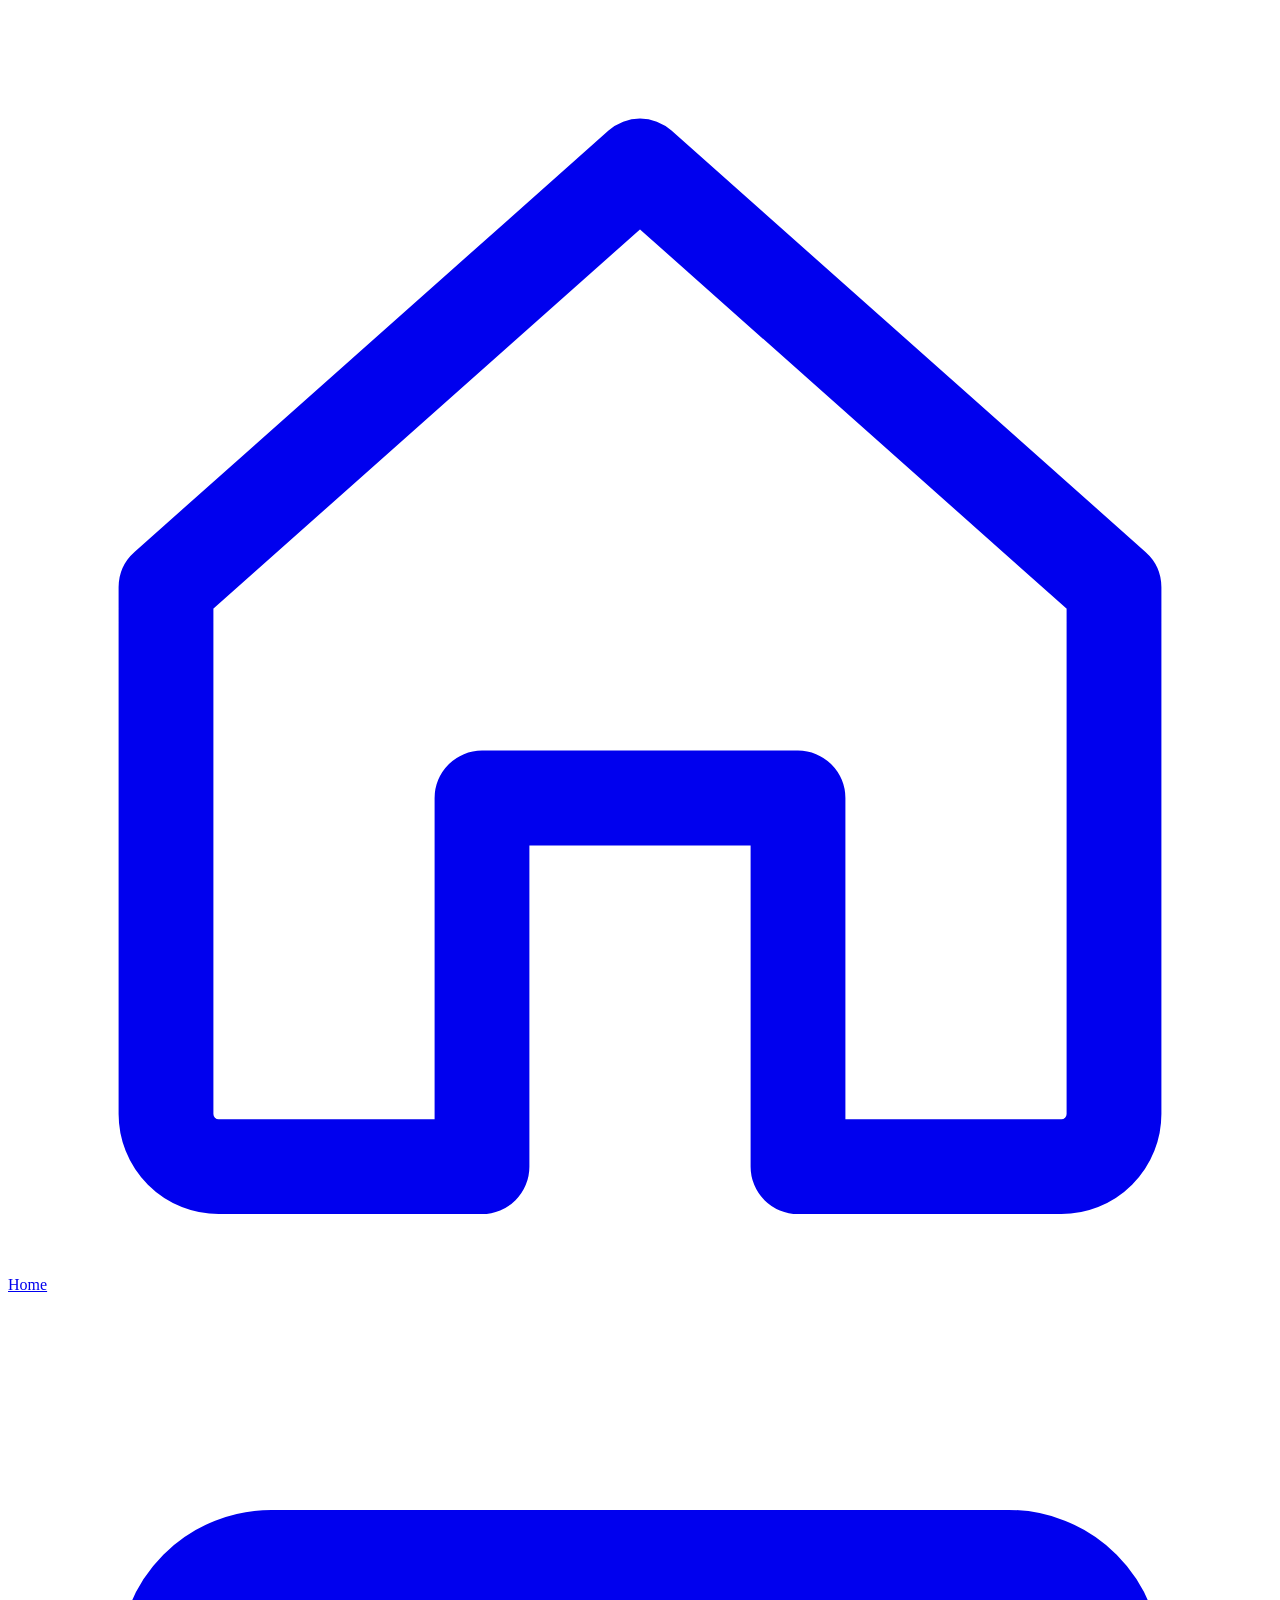
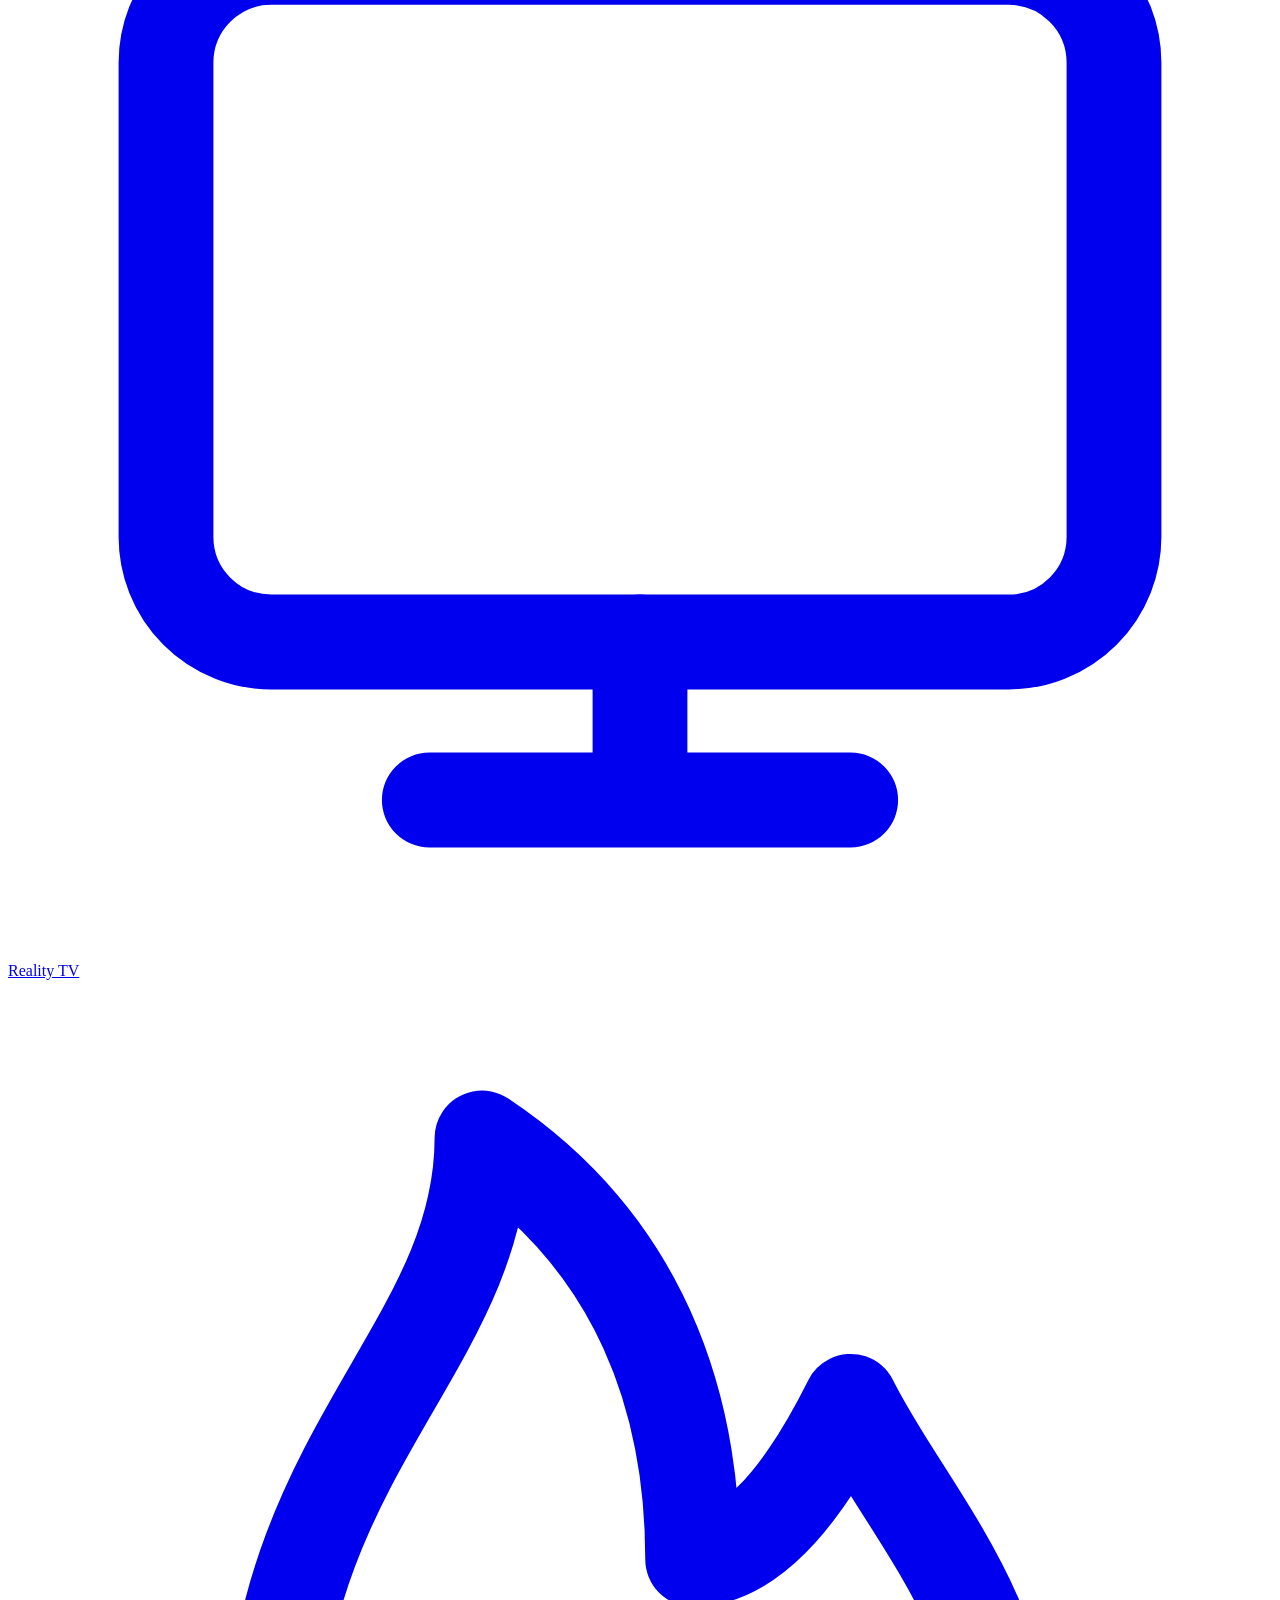
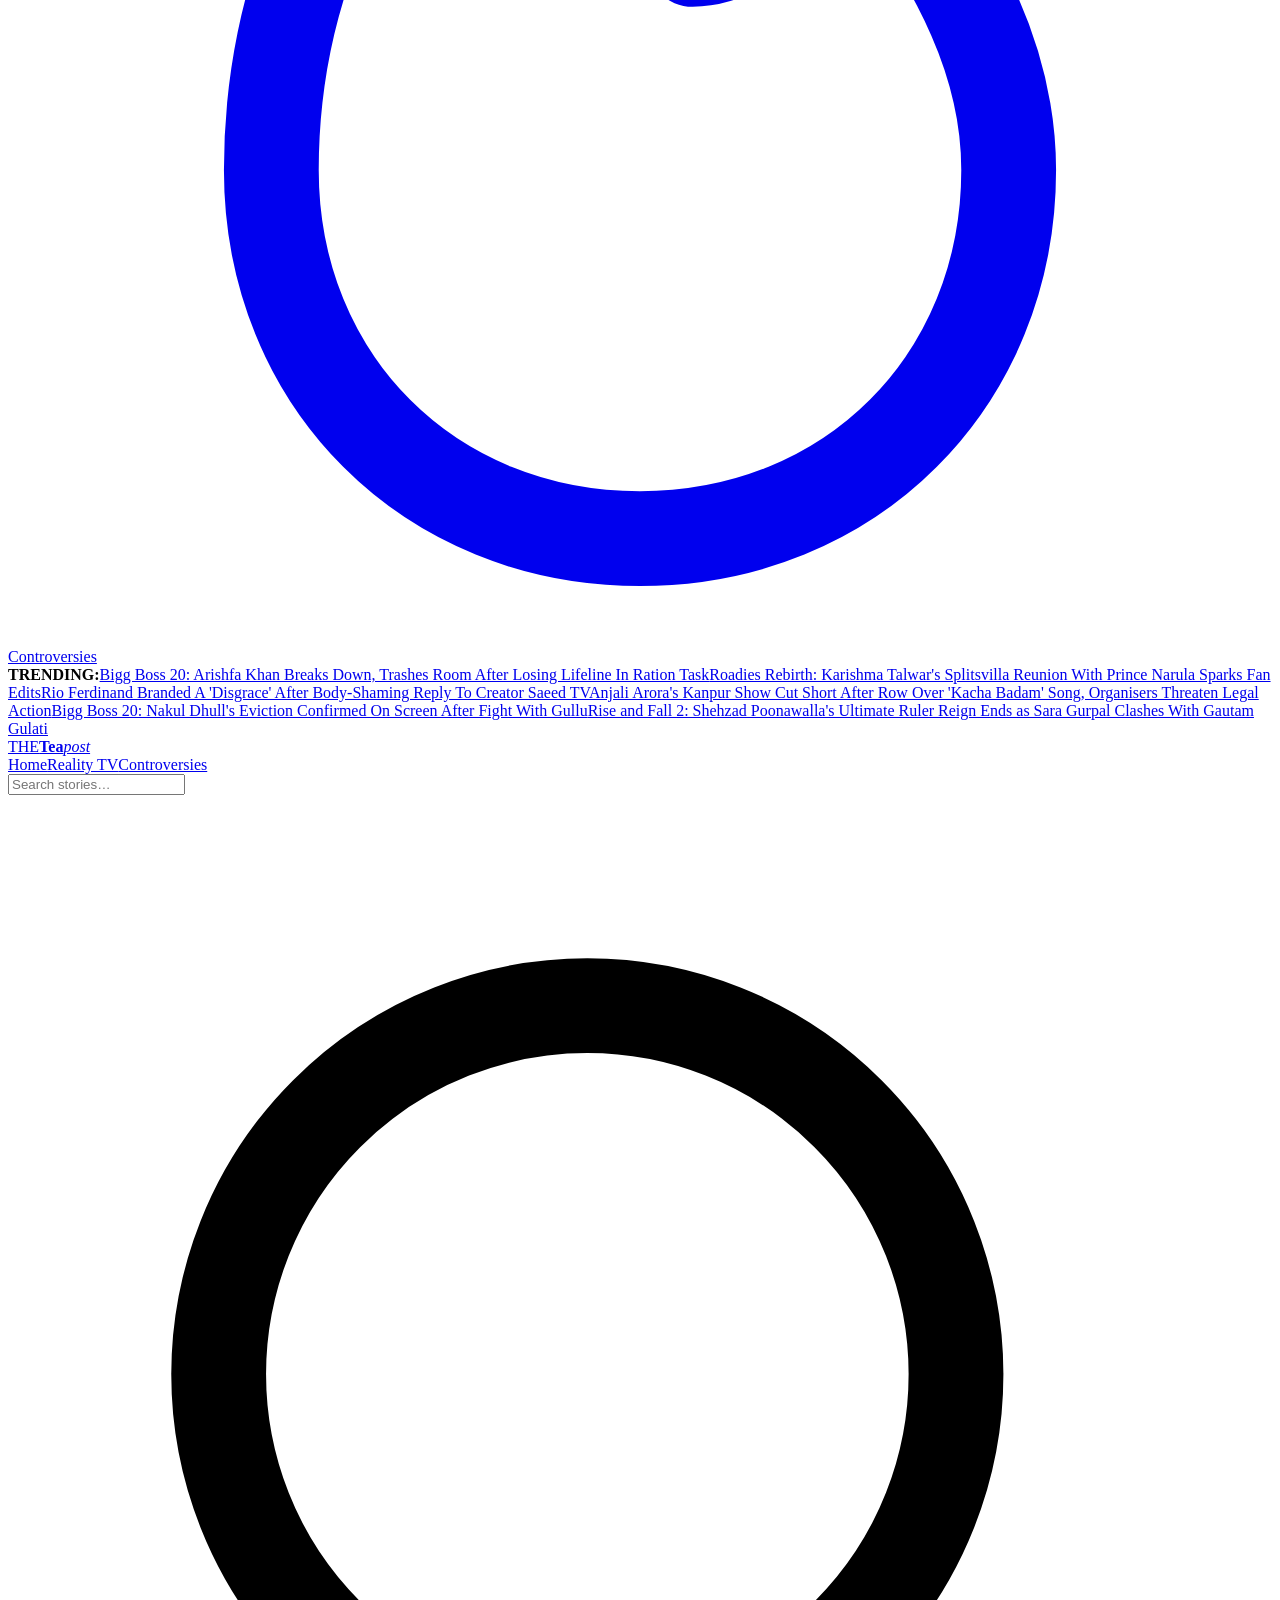
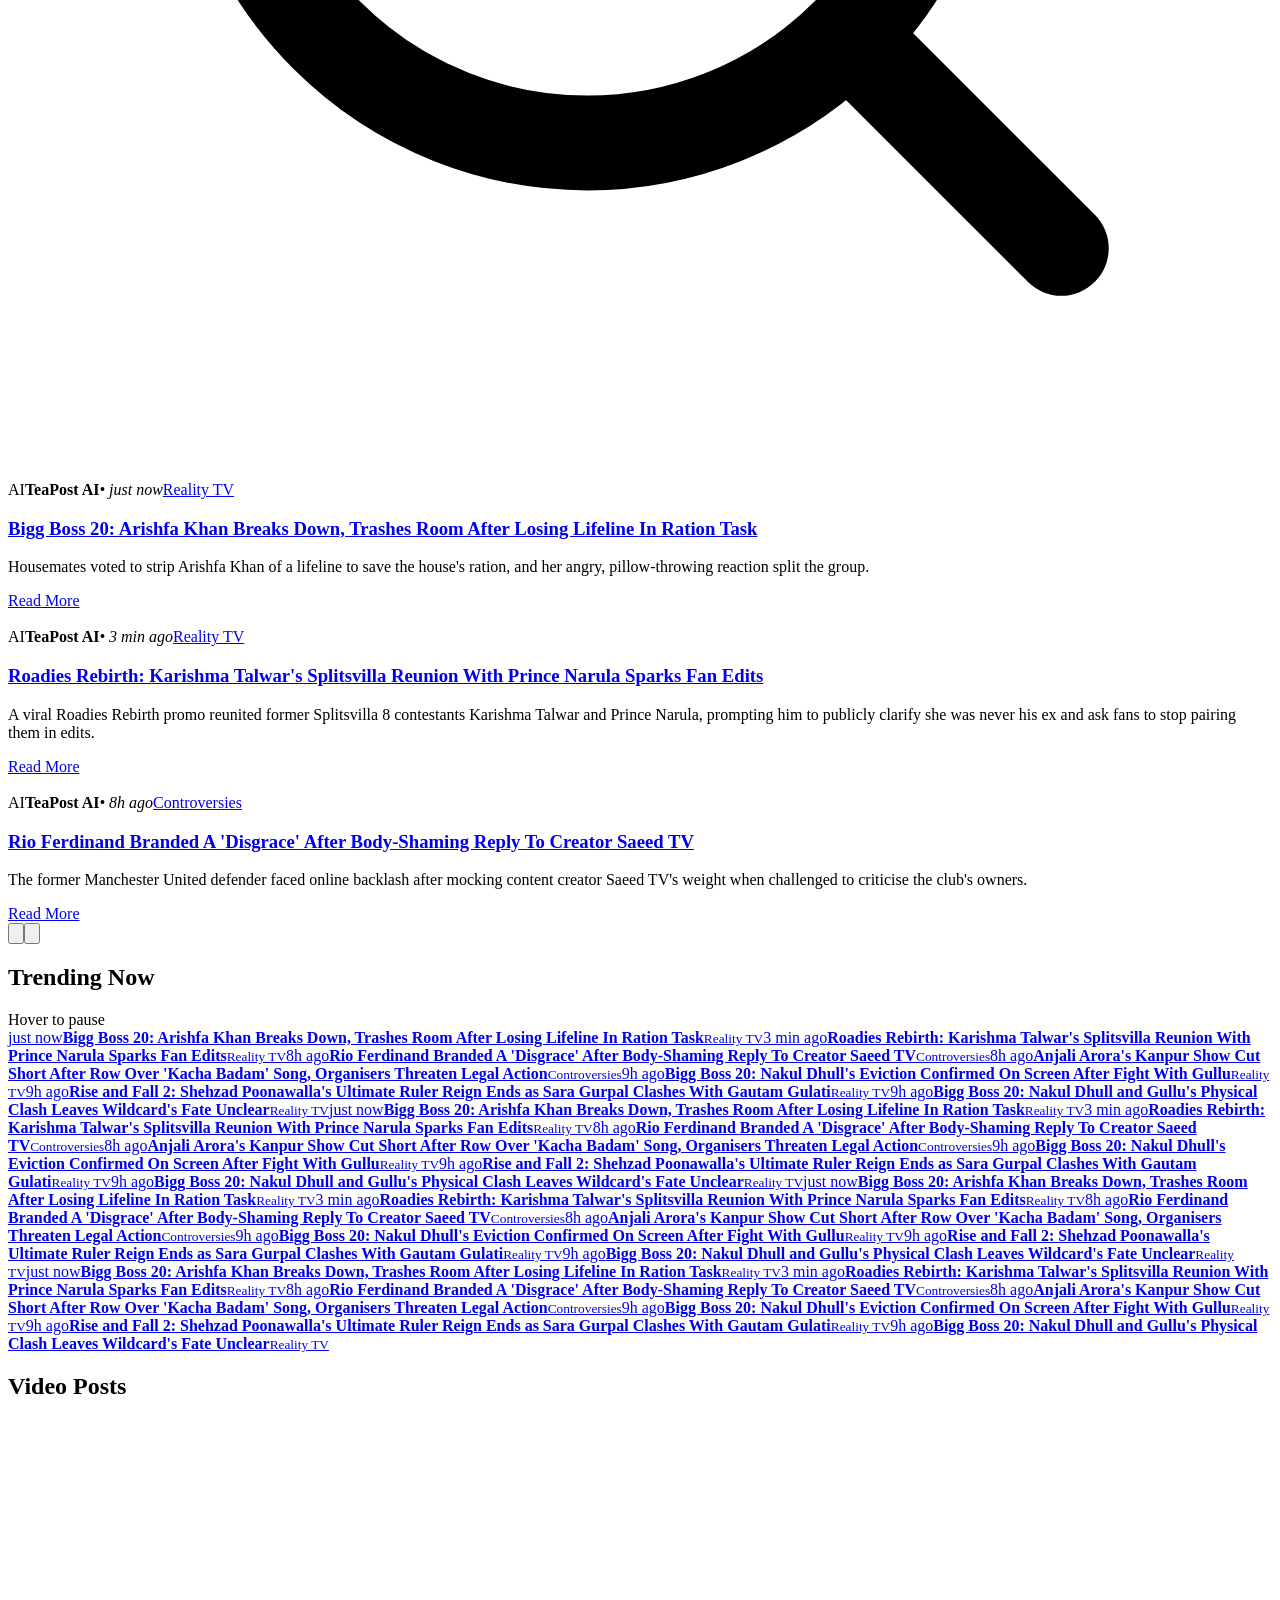
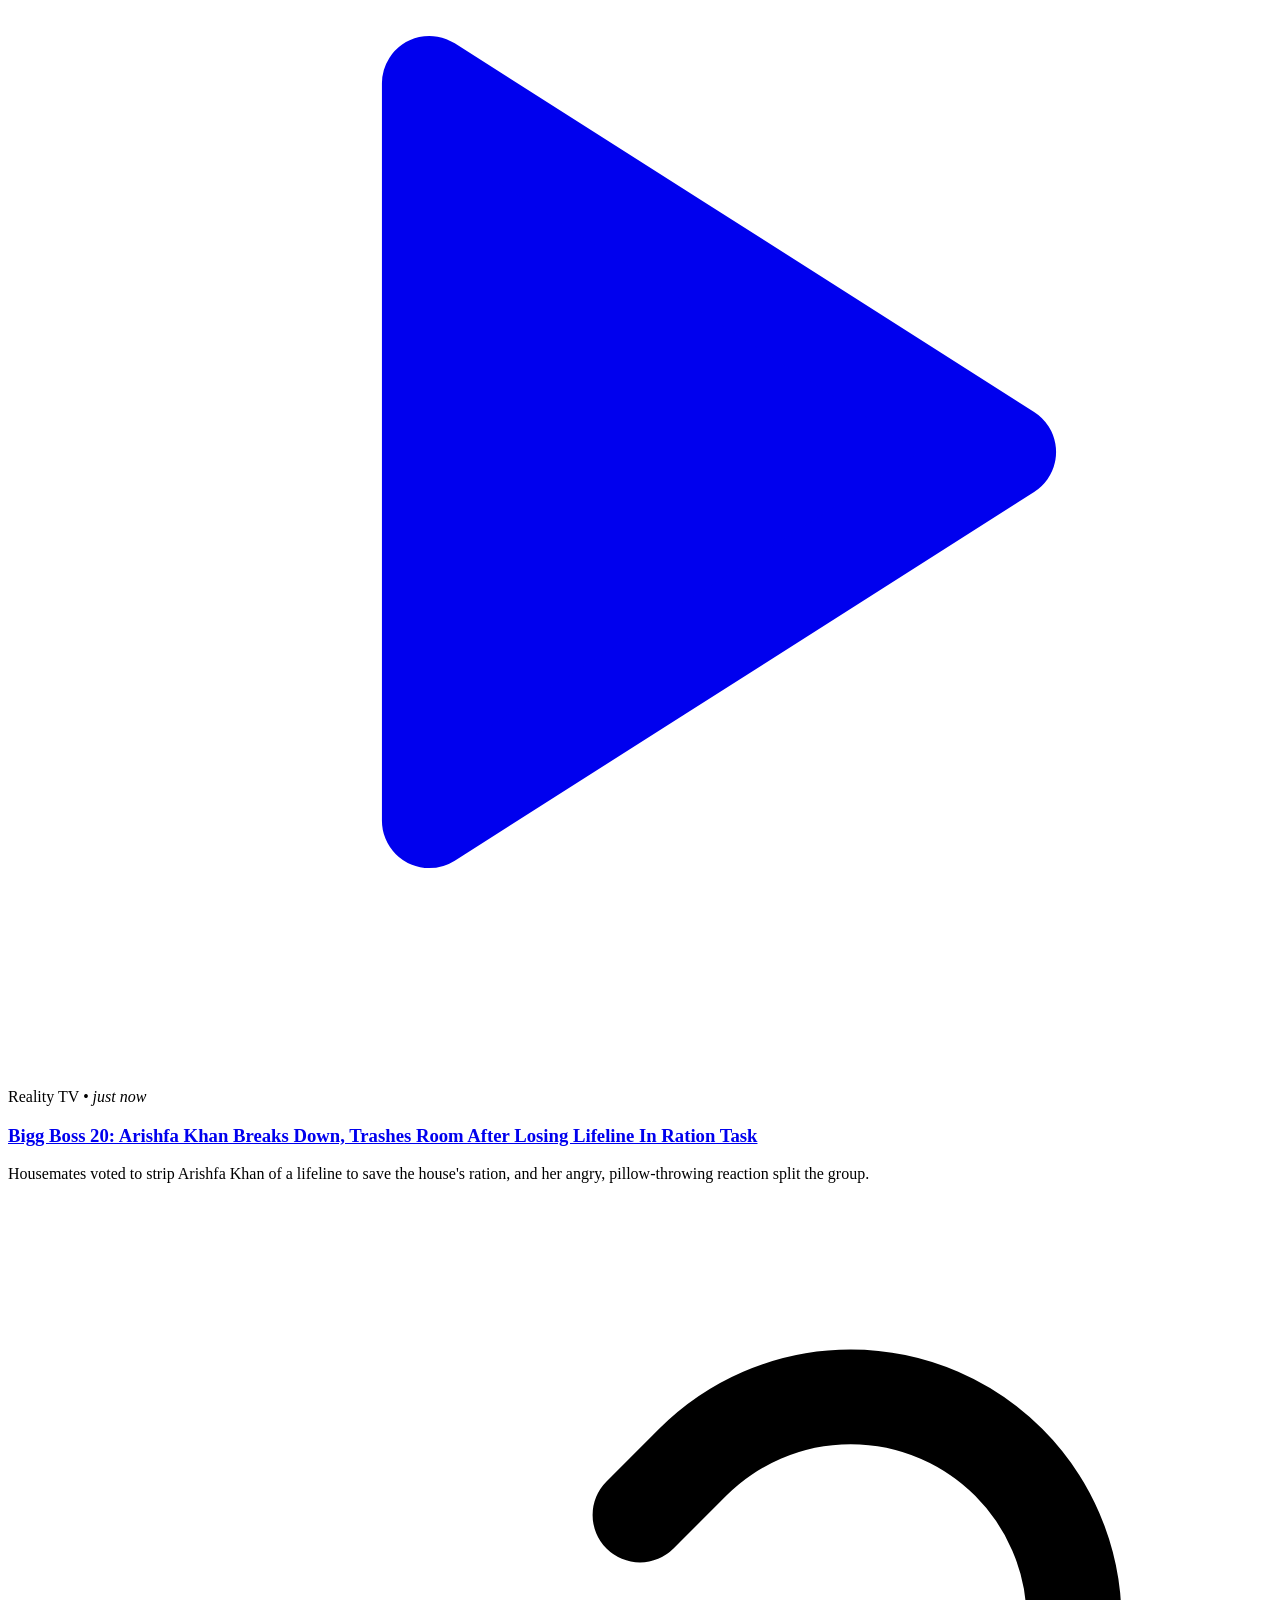
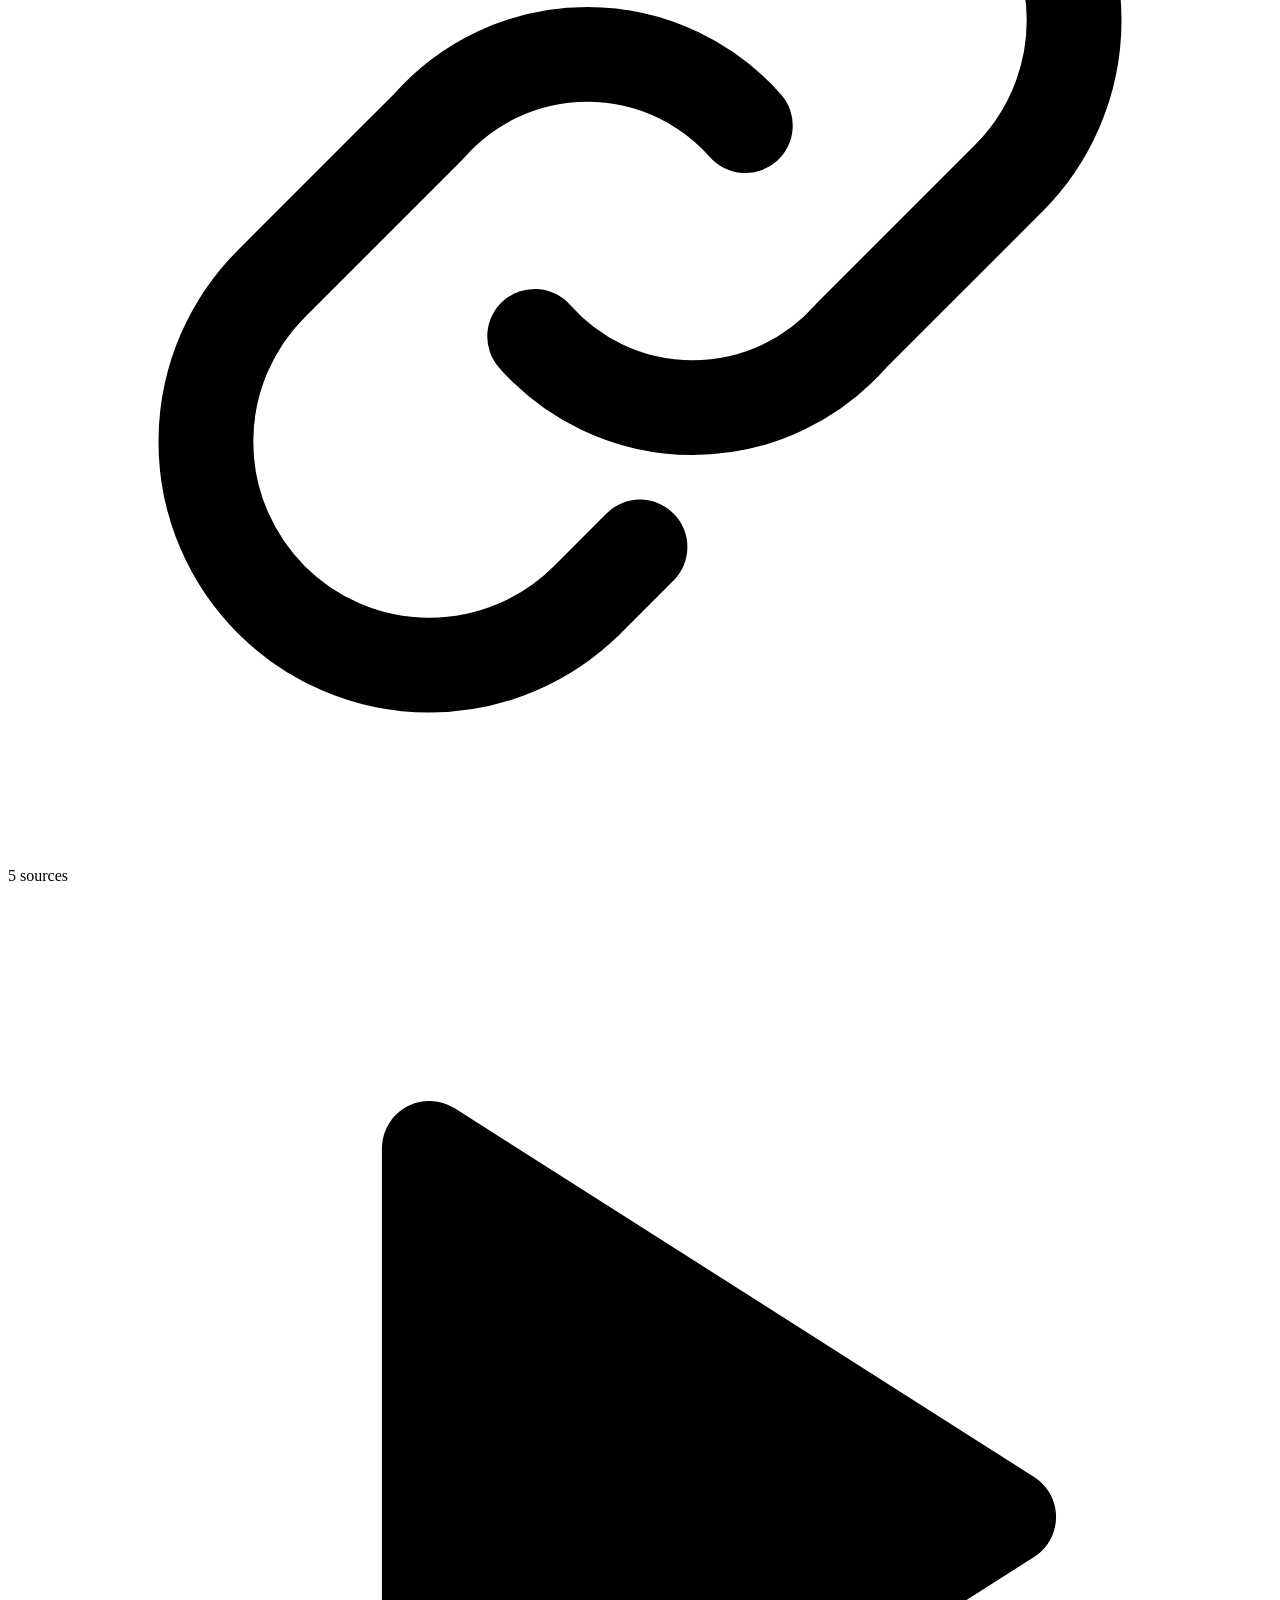
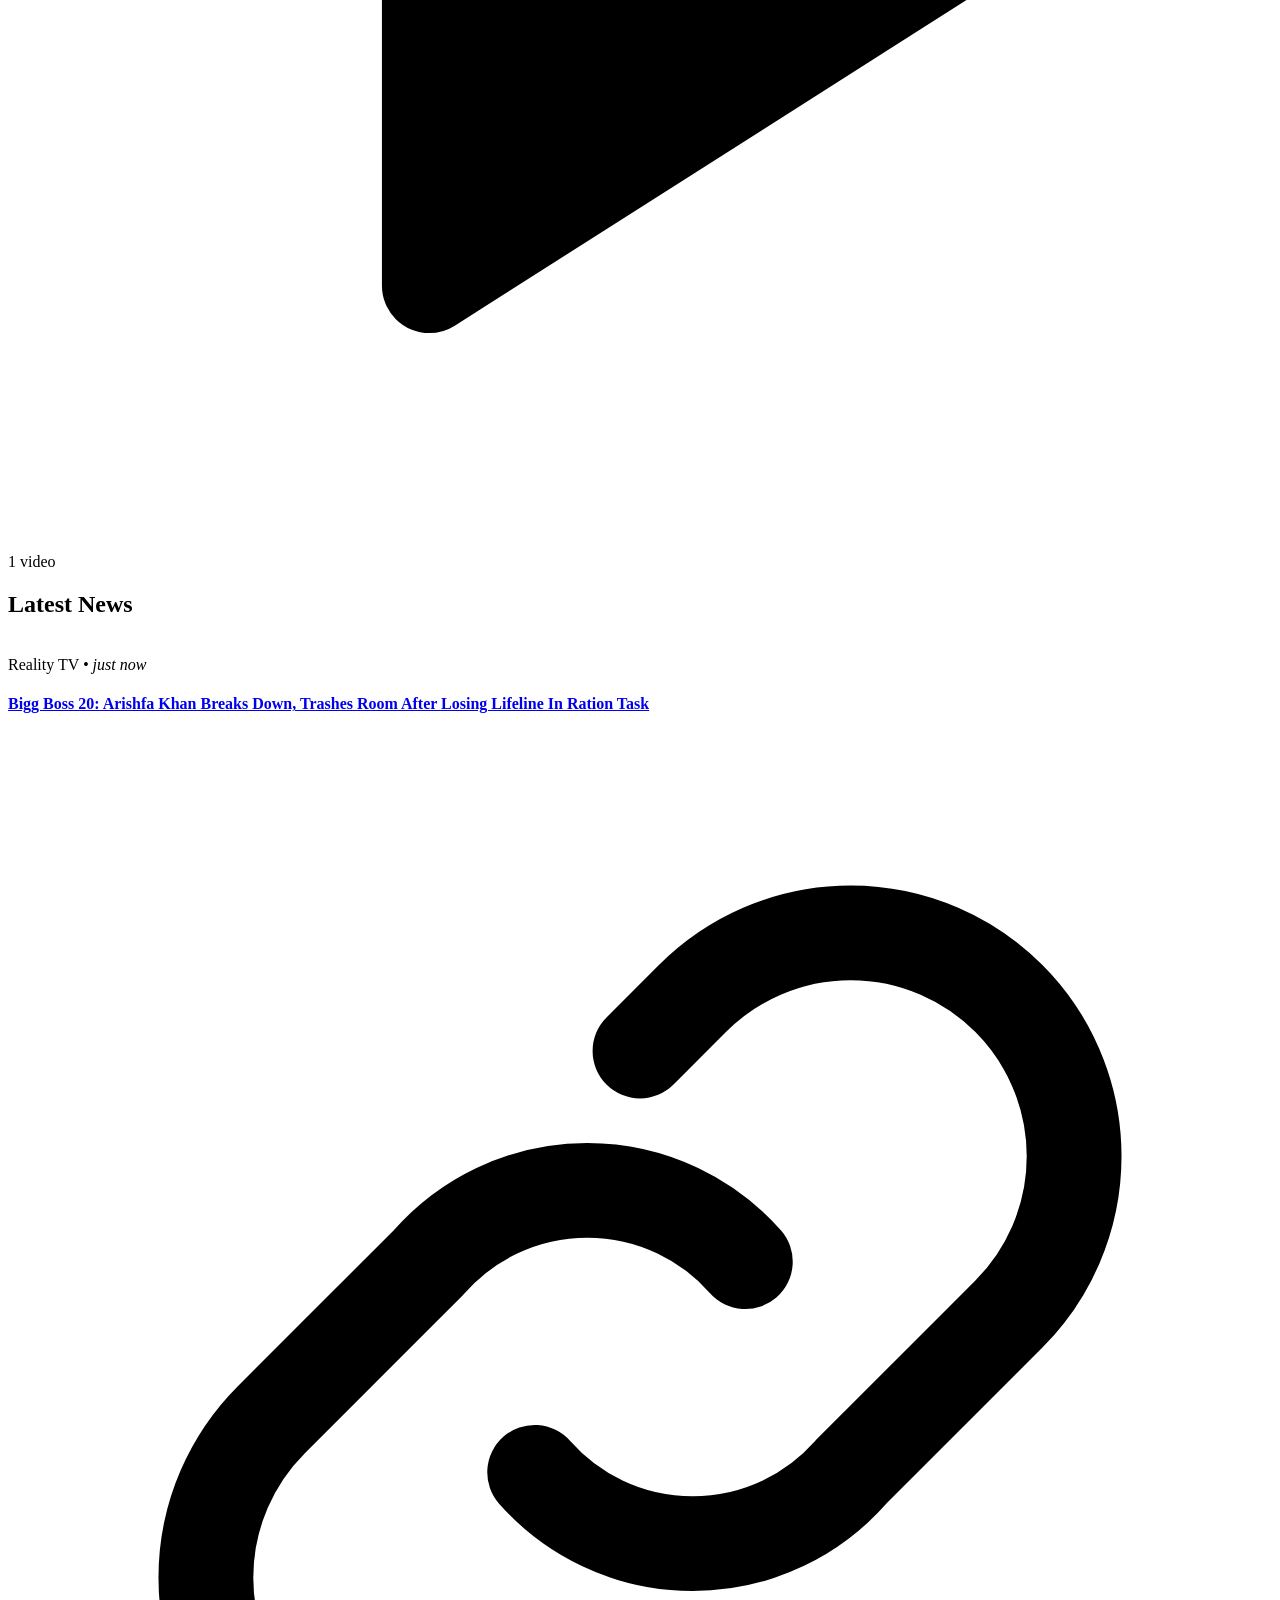
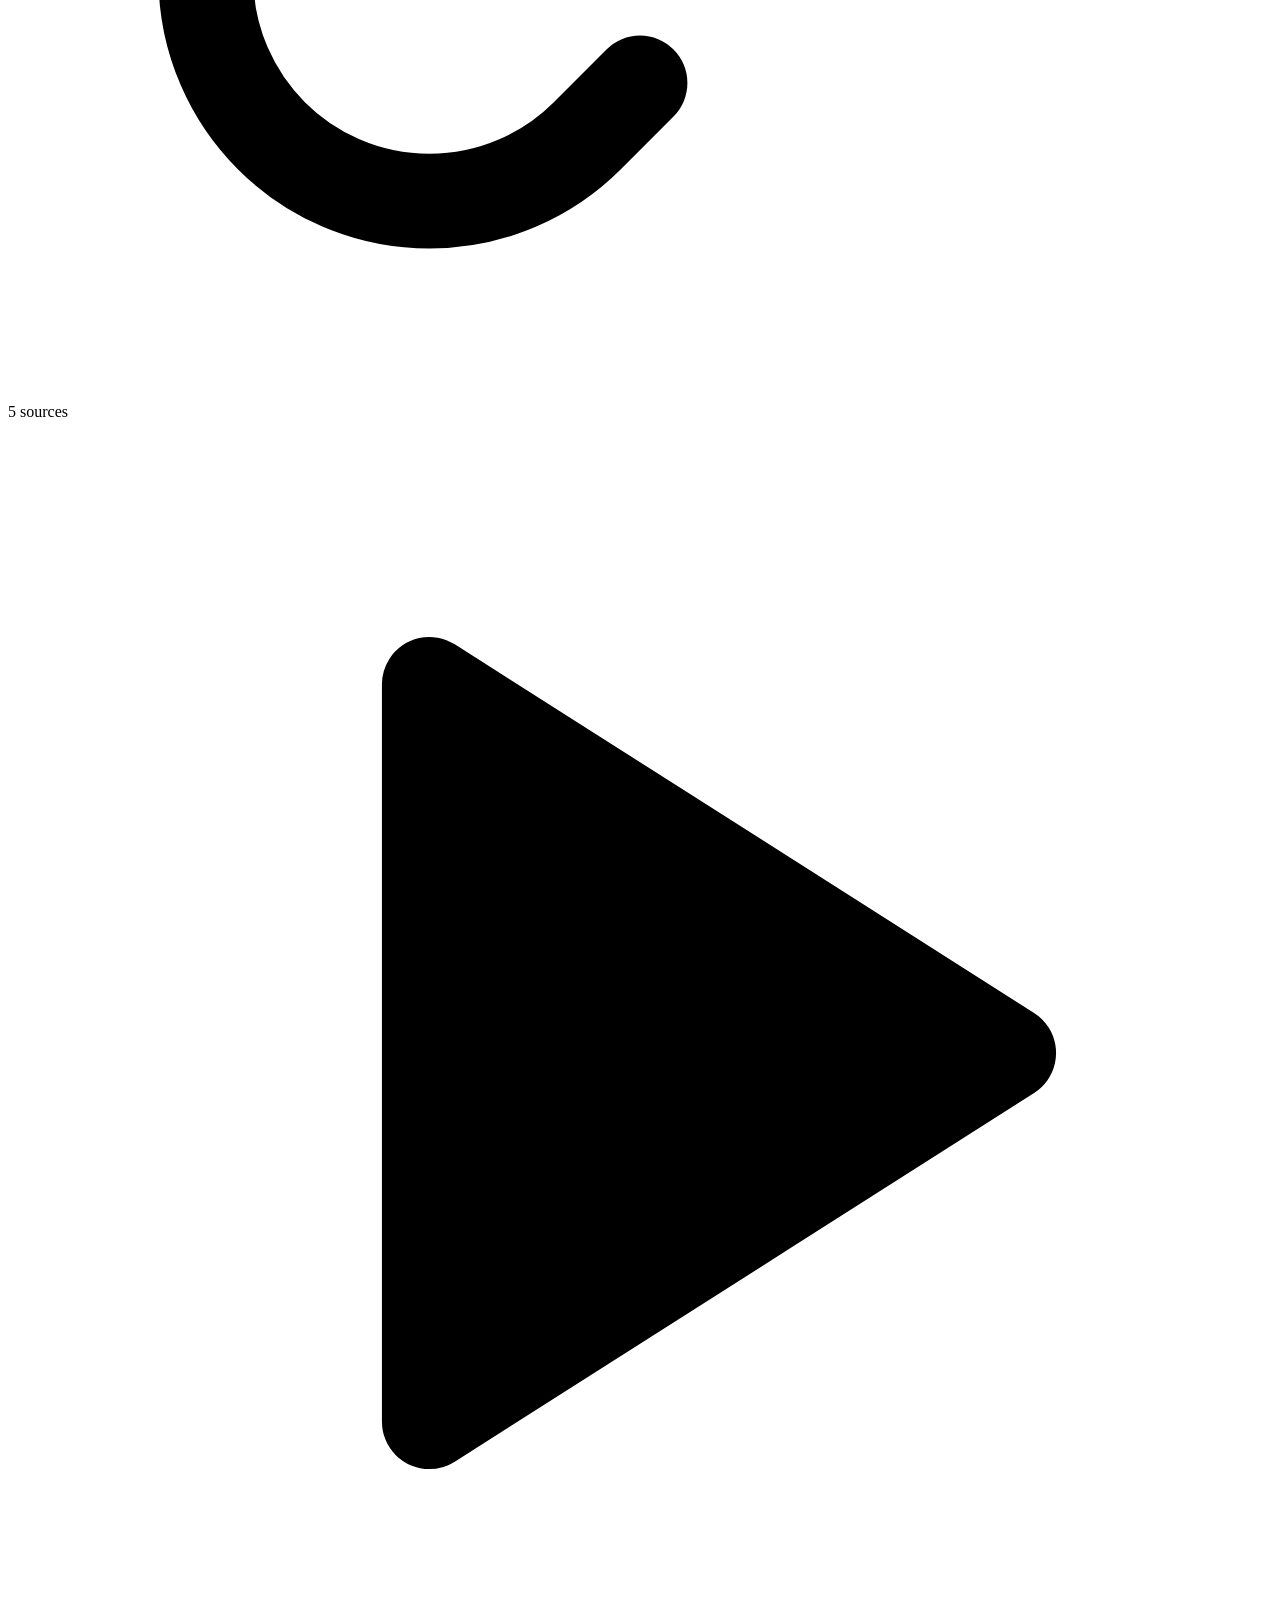
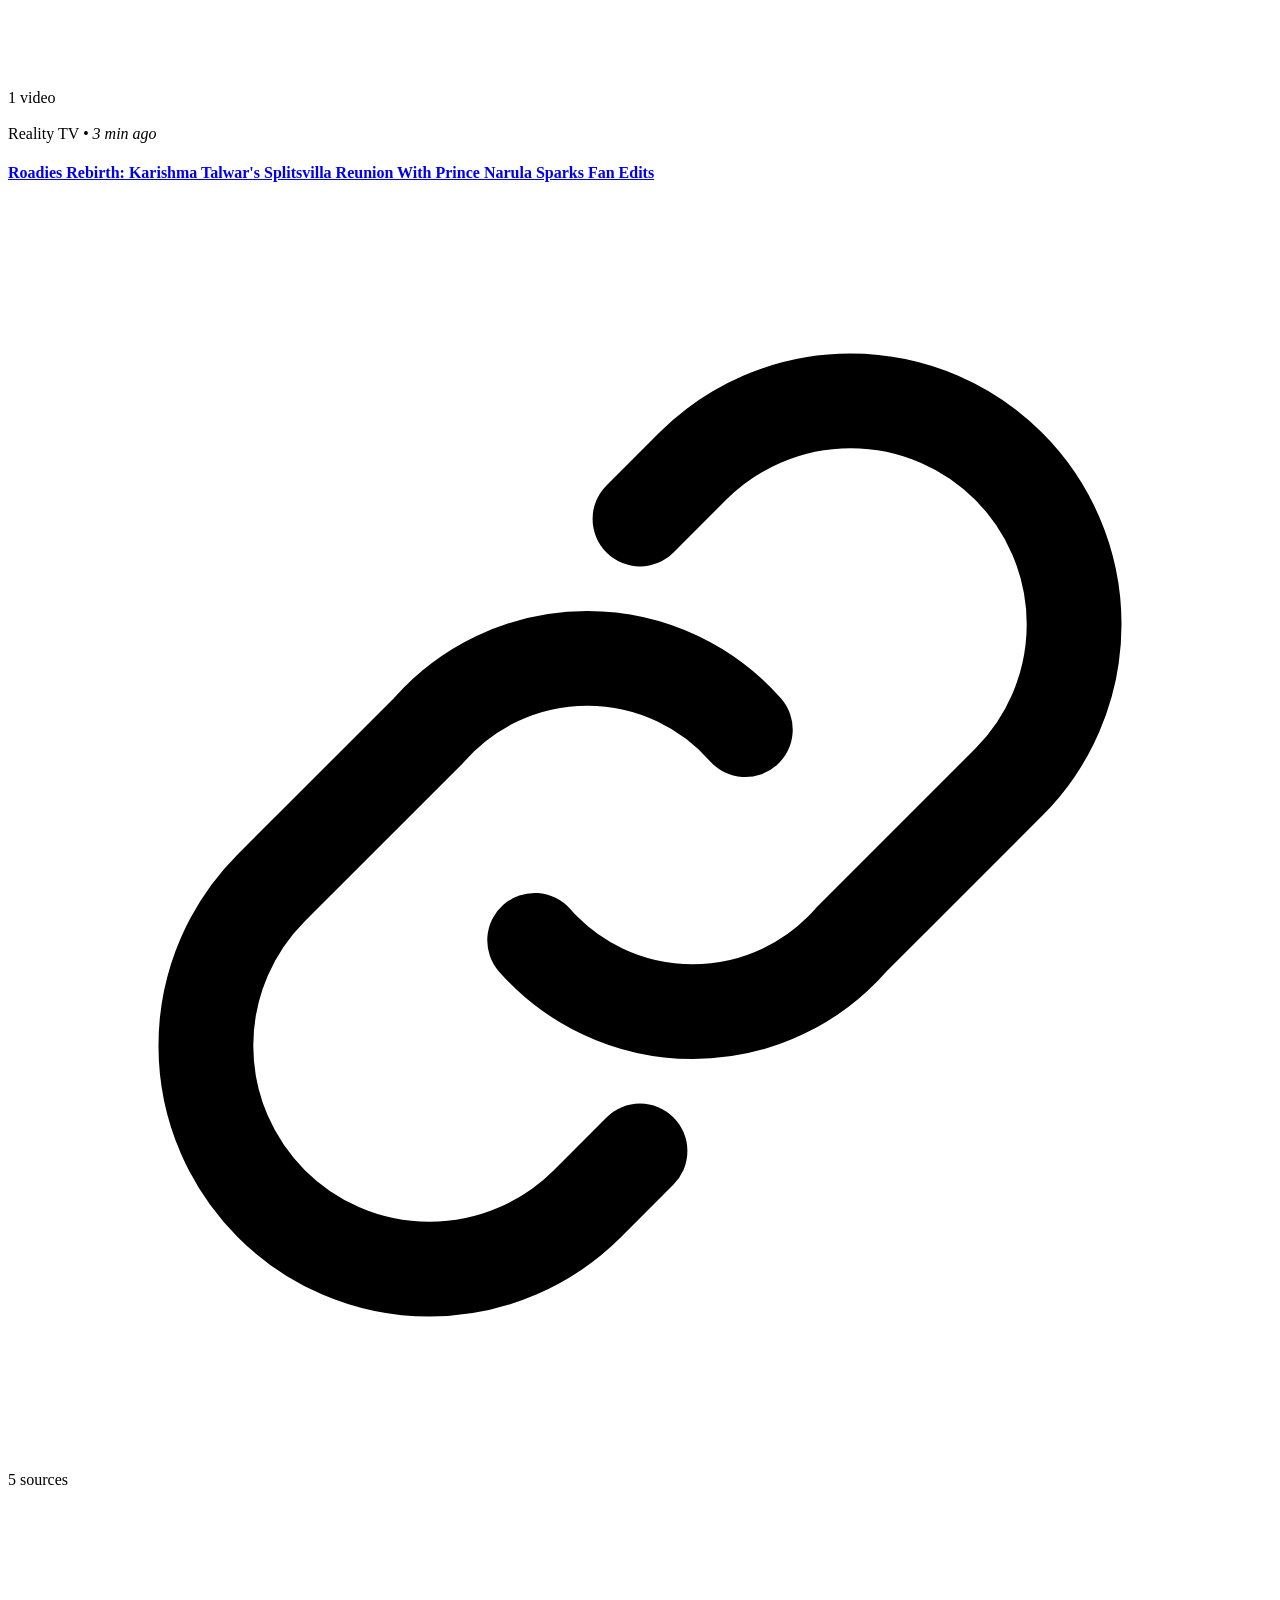
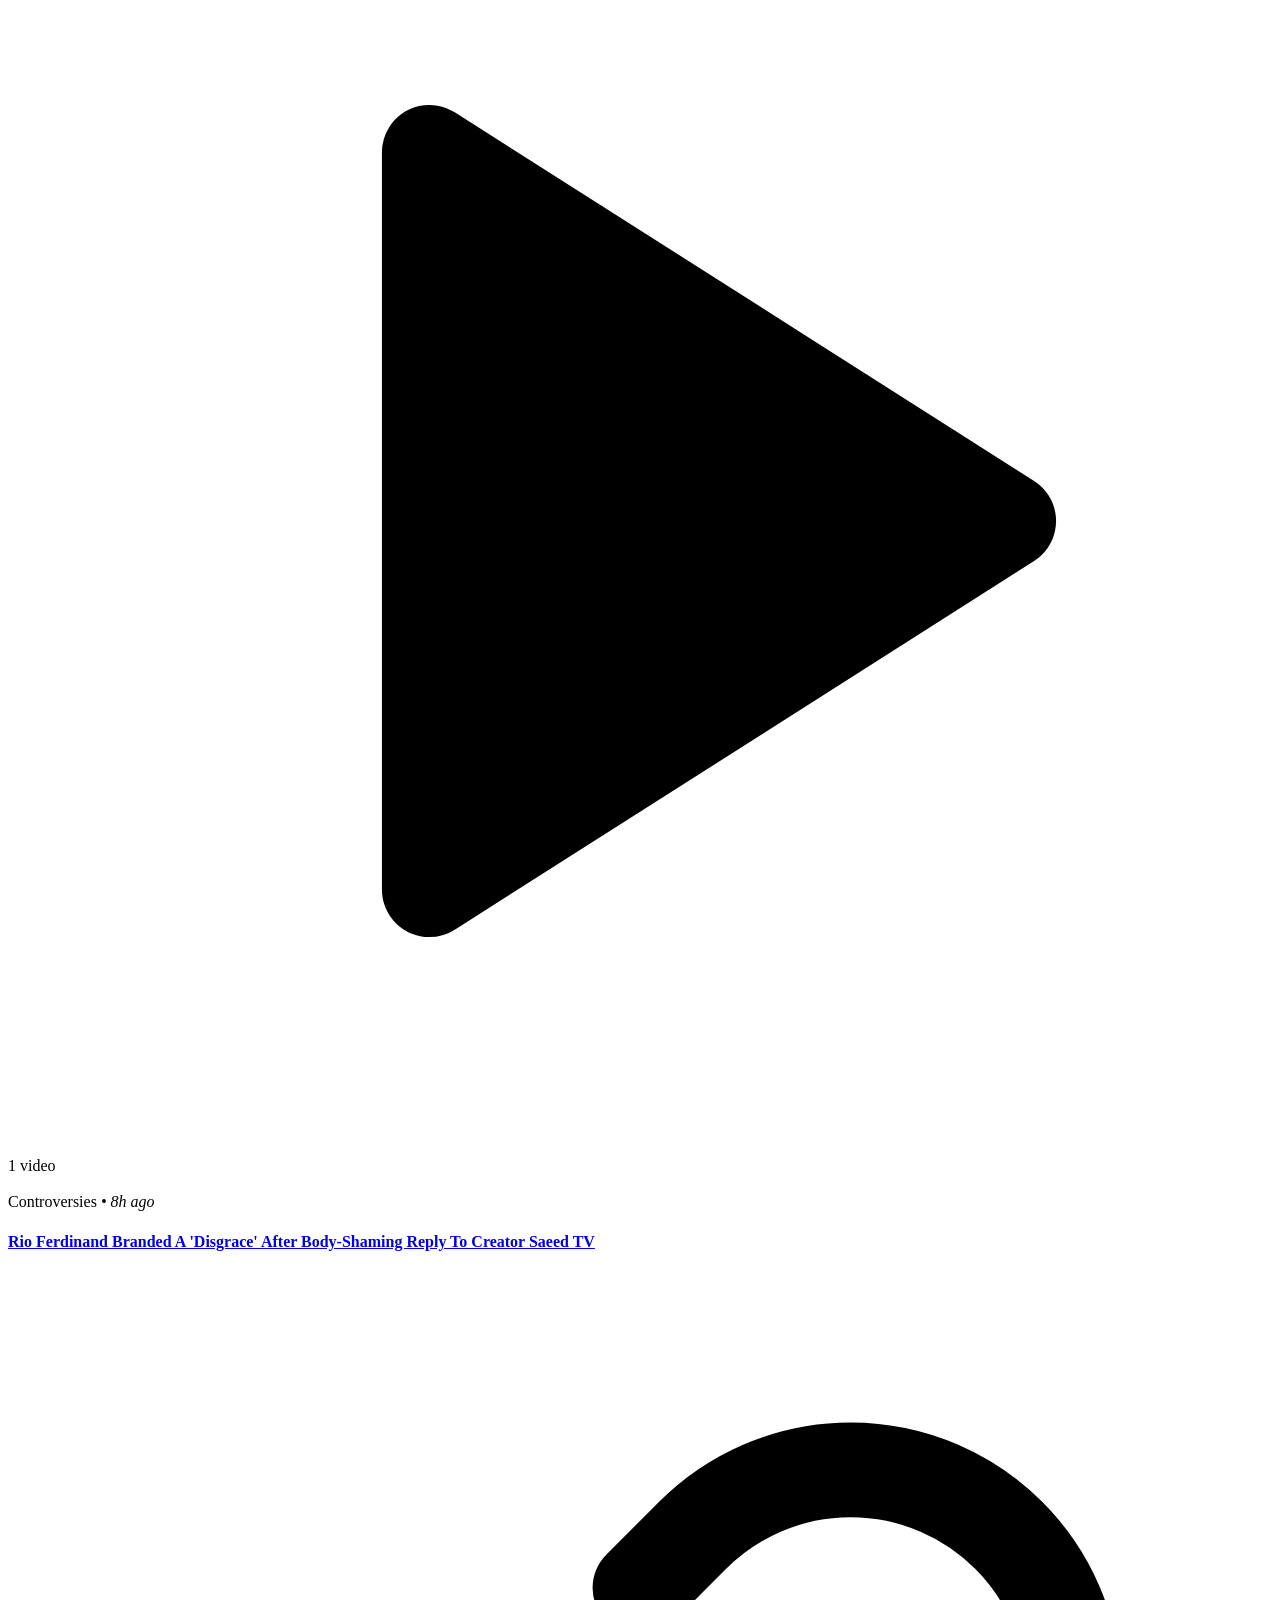
==== commit 3175a96a: "Publish 7 stories (2026-10-18T02:53Z)" ====
--- a/index.html
+++ b/index.html
@@ -1,7 +1,7 @@
 <!doctype html><html lang="en"><head><meta charset="utf-8"><meta name="viewport" content="width=device-width,initial-scale=1">
 <title>TeaPost — Creators, controversies &amp; reality TV — reported by AI, approved by humans.</title><meta name="description" content="Creators, controversies &amp; reality TV — reported by AI, approved by humans.">
 
-<meta property="og:title" content="TeaPost"><meta property="og:description" content="Creators, controversies &amp; reality TV — reported by AI, approved by humans."><meta property="og:type" content="website"><meta property="og:image" content="https://thumb.wikimedia.org/wikipedia/commons/thumb/1/14/Ashish_Parmar_shot_MTV_Roadies_with_host_Rannvijay_Singh_and_main_leader_Prince_Narula.jpg/1280px-Ashish_Parmar_shot_MTV_Roadies_with_host_Rannvijay_Singh_and_main_leader_Prince_Narula.jpg"><meta name="twitter:card" content="summary_large_image">
+<meta property="og:title" content="TeaPost"><meta property="og:description" content="Creators, controversies &amp; reality TV — reported by AI, approved by humans."><meta property="og:type" content="website"><meta property="og:image" content="https://thumb.wikimedia.org/wikipedia/commons/thumb/e/ea/Arishfa_Khan.jpg/1280px-Arishfa_Khan.jpg?utm_source=commons.wikimedia.org&amp;utm_campaign=imageinfo&amp;utm_content=thumbnail"><meta name="twitter:card" content="summary_large_image">
 <link rel="alternate" type="application/rss+xml" title="TeaPost" href="/teapost/feed.xml">
 <link rel="preconnect" href="https://fonts.googleapis.com"><link rel="preconnect" href="https://fonts.gstatic.com" crossorigin>
 <link href="https://fonts.googleapis.com/css2?family=Poppins:wght@400;500;600;700;800&display=swap" rel="stylesheet">
@@ -9,24 +9,24 @@
 <body>
 <aside class="side"><a href="/teapost/" class="active"><svg class="ic " viewBox="0 0 24 24" fill="none" stroke="currentColor" stroke-width="1.8" stroke-linecap="round" stroke-linejoin="round" aria-hidden="true"><path d="M3 11l9-8 9 8v10a1 1 0 0 1-1 1h-5v-7H9v7H4a1 1 0 0 1-1-1z"/></svg><span>Home</span></a><a href="/teapost/topic/reality-tv/" class=""><svg class="ic " viewBox="0 0 24 24" fill="none" stroke="currentColor" stroke-width="1.8" stroke-linecap="round" stroke-linejoin="round" aria-hidden="true"><rect x="3" y="5" width="18" height="13" rx="2"/><path d="M8 21h8M12 18v3"/></svg><span>Reality TV</span></a><a href="/teapost/topic/controversy/" class=""><svg class="ic " viewBox="0 0 24 24" fill="none" stroke="currentColor" stroke-width="1.8" stroke-linecap="round" stroke-linejoin="round" aria-hidden="true"><path d="M12 22c4 0 7-3 7-7 0-3-2-5-3-7-1 2-2 3-3 3 0-3-1-6-4-8 0 4-4 6-4 12 0 4 3 7 7 7z"/></svg><span>Controversies</span></a></aside>
 <div class="page">
-<div class="ticker"><b>TRENDING:</b><span><a href="/teapost/article/roadies-rebirth-karishma-talwars-splitsvilla-reunion-with-prince-narula-sparks-f/">Roadies Rebirth: Karishma Talwar&#39;s Splitsvilla Reunion With Prince Narula Sparks Fan Edits</a><a href="/teapost/article/rio-ferdinand-branded-a-disgrace-after-body-shaming-reply-to-creator-saeed-tv/">Rio Ferdinand Branded A &#39;Disgrace&#39; After Body-Shaming Reply To Creator Saeed TV</a><a href="/teapost/article/anjali-aroras-kanpur-show-cut-short-after-row-over-kacha-badam-song-organisers-t/">Anjali Arora&#39;s Kanpur Show Cut Short After Row Over &#39;Kacha Badam&#39; Song, Organisers Threaten Legal Action</a><a href="/teapost/article/bigg-boss-20-nakul-dhulls-eviction-confirmed-on-screen-after-fight-with-gullu/">Bigg Boss 20: Nakul Dhull&#39;s Eviction Confirmed On Screen After Fight With Gullu</a><a href="/teapost/article/rise-and-fall-2-shehzad-poonawallas-ultimate-ruler-reign-ends-as-sara-gurpal-cla/">Rise and Fall 2: Shehzad Poonawalla&#39;s Ultimate Ruler Reign Ends as Sara Gurpal Clashes With Gautam Gulati</a><a href="/teapost/article/bigg-boss-20-nakul-dhull-and-gullus-physical-clash-leaves-wildcards-fate-unclear/">Bigg Boss 20: Nakul Dhull and Gullu&#39;s Physical Clash Leaves Wildcard&#39;s Fate Unclear</a></span></div>
+<div class="ticker"><b>TRENDING:</b><span><a href="/teapost/article/bigg-boss-20-arishfa-khan-breaks-down-trashes-room-after-losing-lifeline-in-rati/">Bigg Boss 20: Arishfa Khan Breaks Down, Trashes Room After Losing Lifeline In Ration Task</a><a href="/teapost/article/roadies-rebirth-karishma-talwars-splitsvilla-reunion-with-prince-narula-sparks-f/">Roadies Rebirth: Karishma Talwar&#39;s Splitsvilla Reunion With Prince Narula Sparks Fan Edits</a><a href="/teapost/article/rio-ferdinand-branded-a-disgrace-after-body-shaming-reply-to-creator-saeed-tv/">Rio Ferdinand Branded A &#39;Disgrace&#39; After Body-Shaming Reply To Creator Saeed TV</a><a href="/teapost/article/anjali-aroras-kanpur-show-cut-short-after-row-over-kacha-badam-song-organisers-t/">Anjali Arora&#39;s Kanpur Show Cut Short After Row Over &#39;Kacha Badam&#39; Song, Organisers Threaten Legal Action</a><a href="/teapost/article/bigg-boss-20-nakul-dhulls-eviction-confirmed-on-screen-after-fight-with-gullu/">Bigg Boss 20: Nakul Dhull&#39;s Eviction Confirmed On Screen After Fight With Gullu</a><a href="/teapost/article/rise-and-fall-2-shehzad-poonawallas-ultimate-ruler-reign-ends-as-sara-gurpal-cla/">Rise and Fall 2: Shehzad Poonawalla&#39;s Ultimate Ruler Reign Ends as Sara Gurpal Clashes With Gautam Gulati</a></span></div>
 <header class="head"><a class="logo" href="/teapost/">THE<b>Tea</b><i>post</i></a>
 <nav><a href="/teapost/" class="active">Home</a><a href="/teapost/topic/reality-tv/" class="">Reality TV</a><a href="/teapost/topic/controversy/" class="">Controversies</a></nav>
 <form class="search" action="/teapost/search/" role="search"><input name="q" placeholder="Search stories…" aria-label="Search"><svg class="ic " viewBox="0 0 24 24" fill="none" stroke="currentColor" stroke-width="1.8" stroke-linecap="round" stroke-linejoin="round" aria-hidden="true"><circle cx="11" cy="11" r="7"/><path d="M20 20l-4-4"/></svg></form></header>
-<main><section class="hero" data-slider><article class="slide on"><a class="slide-img" href="/teapost/article/roadies-rebirth-karishma-talwars-splitsvilla-reunion-with-prince-narula-sparks-f/"><img src="https://thumb.wikimedia.org/wikipedia/commons/thumb/1/14/Ashish_Parmar_shot_MTV_Roadies_with_host_Rannvijay_Singh_and_main_leader_Prince_Narula.jpg/1280px-Ashish_Parmar_shot_MTV_Roadies_with_host_Rannvijay_Singh_and_main_leader_Prince_Narula.jpg" alt="" referrerpolicy="no-referrer"></a>
-<div class="slide-txt"><div class="by"><span class="av">AI</span><b>TeaPost AI</b><em>• just now</em><a class="cat" href="/teapost/topic/reality-tv/">Reality TV</a></div><h1><a href="/teapost/article/roadies-rebirth-karishma-talwars-splitsvilla-reunion-with-prince-narula-sparks-f/">Roadies Rebirth: Karishma Talwar&#39;s Splitsvilla Reunion With Prince Narula Sparks Fan Edits</a></h1><p>A viral Roadies Rebirth promo reunited former Splitsvilla 8 contestants Karishma Talwar and Prince Narula, prompting him to publicly clarify she was never his ex and ask fans to stop pairing them in edits.</p><a class="btn" href="/teapost/article/roadies-rebirth-karishma-talwars-splitsvilla-reunion-with-prince-narula-sparks-f/">Read More</a></div></article><article class="slide"><a class="slide-img" href="/teapost/article/rio-ferdinand-branded-a-disgrace-after-body-shaming-reply-to-creator-saeed-tv/"><img src="https://upload.wikimedia.org/wikipedia/commons/f/f9/Rio_Ferdinand%2C_Feb._2008.jpg?utm_source=commons.wikimedia.org&amp;utm_campaign=imageinfo&amp;utm_content=thumbnail_unscaled" alt="" referrerpolicy="no-referrer" loading="lazy"></a>
-<div class="slide-txt"><div class="by"><span class="av">AI</span><b>TeaPost AI</b><em>• 7h ago</em><a class="cat" href="/teapost/topic/controversy/">Controversies</a></div><h1><a href="/teapost/article/rio-ferdinand-branded-a-disgrace-after-body-shaming-reply-to-creator-saeed-tv/">Rio Ferdinand Branded A &#39;Disgrace&#39; After Body-Shaming Reply To Creator Saeed TV</a></h1><p>The former Manchester United defender faced online backlash after mocking content creator Saeed TV&#39;s weight when challenged to criticise the club&#39;s owners.</p><a class="btn" href="/teapost/article/rio-ferdinand-branded-a-disgrace-after-body-shaming-reply-to-creator-saeed-tv/">Read More</a></div></article><article class="slide"><a class="slide-img" href="/teapost/article/anjali-aroras-kanpur-show-cut-short-after-row-over-kacha-badam-song-organisers-t/"><img src="https://upload.wikimedia.org/wikipedia/commons/7/74/Anjali_Arora555.jpg" alt="" referrerpolicy="no-referrer" loading="lazy"></a>
-<div class="slide-txt"><div class="by"><span class="av">AI</span><b>TeaPost AI</b><em>• 8h ago</em><a class="cat" href="/teapost/topic/controversy/">Controversies</a></div><h1><a href="/teapost/article/anjali-aroras-kanpur-show-cut-short-after-row-over-kacha-badam-song-organisers-t/">Anjali Arora&#39;s Kanpur Show Cut Short After Row Over &#39;Kacha Badam&#39; Song, Organisers Threaten Legal Action</a></h1><p>Influencer Anjali Arora reportedly left a Kanpur dandiya event after about 15 minutes when the DJ played her viral &#39;Kacha Badam&#39; track, and the event&#39;s organiser has accused her of staging a publicity stunt and threatened legal action.</p><a class="btn" href="/teapost/article/anjali-aroras-kanpur-show-cut-short-after-row-over-kacha-badam-song-organisers-t/">Read More</a></div></article>
+<main><section class="hero" data-slider><article class="slide on"><a class="slide-img" href="/teapost/article/bigg-boss-20-arishfa-khan-breaks-down-trashes-room-after-losing-lifeline-in-rati/"><img src="https://thumb.wikimedia.org/wikipedia/commons/thumb/e/ea/Arishfa_Khan.jpg/1280px-Arishfa_Khan.jpg?utm_source=commons.wikimedia.org&amp;utm_campaign=imageinfo&amp;utm_content=thumbnail" alt="" referrerpolicy="no-referrer"></a>
+<div class="slide-txt"><div class="by"><span class="av">AI</span><b>TeaPost AI</b><em>• just now</em><a class="cat" href="/teapost/topic/reality-tv/">Reality TV</a></div><h1><a href="/teapost/article/bigg-boss-20-arishfa-khan-breaks-down-trashes-room-after-losing-lifeline-in-rati/">Bigg Boss 20: Arishfa Khan Breaks Down, Trashes Room After Losing Lifeline In Ration Task</a></h1><p>Housemates voted to strip Arishfa Khan of a lifeline to save the house&#39;s ration, and her angry, pillow-throwing reaction split the group.</p><a class="btn" href="/teapost/article/bigg-boss-20-arishfa-khan-breaks-down-trashes-room-after-losing-lifeline-in-rati/">Read More</a></div></article><article class="slide"><a class="slide-img" href="/teapost/article/roadies-rebirth-karishma-talwars-splitsvilla-reunion-with-prince-narula-sparks-f/"><img src="https://thumb.wikimedia.org/wikipedia/commons/thumb/1/14/Ashish_Parmar_shot_MTV_Roadies_with_host_Rannvijay_Singh_and_main_leader_Prince_Narula.jpg/1280px-Ashish_Parmar_shot_MTV_Roadies_with_host_Rannvijay_Singh_and_main_leader_Prince_Narula.jpg" alt="" referrerpolicy="no-referrer" loading="lazy"></a>
+<div class="slide-txt"><div class="by"><span class="av">AI</span><b>TeaPost AI</b><em>• 3 min ago</em><a class="cat" href="/teapost/topic/reality-tv/">Reality TV</a></div><h1><a href="/teapost/article/roadies-rebirth-karishma-talwars-splitsvilla-reunion-with-prince-narula-sparks-f/">Roadies Rebirth: Karishma Talwar&#39;s Splitsvilla Reunion With Prince Narula Sparks Fan Edits</a></h1><p>A viral Roadies Rebirth promo reunited former Splitsvilla 8 contestants Karishma Talwar and Prince Narula, prompting him to publicly clarify she was never his ex and ask fans to stop pairing them in edits.</p><a class="btn" href="/teapost/article/roadies-rebirth-karishma-talwars-splitsvilla-reunion-with-prince-narula-sparks-f/">Read More</a></div></article><article class="slide"><a class="slide-img" href="/teapost/article/rio-ferdinand-branded-a-disgrace-after-body-shaming-reply-to-creator-saeed-tv/"><img src="https://upload.wikimedia.org/wikipedia/commons/f/f9/Rio_Ferdinand%2C_Feb._2008.jpg?utm_source=commons.wikimedia.org&amp;utm_campaign=imageinfo&amp;utm_content=thumbnail_unscaled" alt="" referrerpolicy="no-referrer" loading="lazy"></a>
+<div class="slide-txt"><div class="by"><span class="av">AI</span><b>TeaPost AI</b><em>• 8h ago</em><a class="cat" href="/teapost/topic/controversy/">Controversies</a></div><h1><a href="/teapost/article/rio-ferdinand-branded-a-disgrace-after-body-shaming-reply-to-creator-saeed-tv/">Rio Ferdinand Branded A &#39;Disgrace&#39; After Body-Shaming Reply To Creator Saeed TV</a></h1><p>The former Manchester United defender faced online backlash after mocking content creator Saeed TV&#39;s weight when challenged to criticise the club&#39;s owners.</p><a class="btn" href="/teapost/article/rio-ferdinand-branded-a-disgrace-after-body-shaming-reply-to-creator-saeed-tv/">Read More</a></div></article>
 <button class="nav-btn prev" aria-label="Previous"><svg class="ic " viewBox="0 0 24 24" fill="none" stroke="currentColor" stroke-width="1.8" stroke-linecap="round" stroke-linejoin="round" aria-hidden="true"><path d="M15 5l-7 7 7 7"/></svg></button><button class="nav-btn next" aria-label="Next"><svg class="ic " viewBox="0 0 24 24" fill="none" stroke="currentColor" stroke-width="1.8" stroke-linecap="round" stroke-linejoin="round" aria-hidden="true"><path d="M9 5l7 7-7 7"/></svg></button>
 <div class="dots"><i class="on"></i><i class=""></i><i class=""></i></div></section><section class="tl"><div class="sec"><h2>Trending Now</h2><span class="muted tl-hint">Hover to pause</span></div>
-<div class="tl-view"><div class="tl-track"><a class="tl-card" href="/teapost/article/roadies-rebirth-karishma-talwars-splitsvilla-reunion-with-prince-narula-sparks-f/"><span class="tl-dot"></span><time>just now</time><img src="https://thumb.wikimedia.org/wikipedia/commons/thumb/1/14/Ashish_Parmar_shot_MTV_Roadies_with_host_Rannvijay_Singh_and_main_leader_Prince_Narula.jpg/1280px-Ashish_Parmar_shot_MTV_Roadies_with_host_Rannvijay_Singh_and_main_leader_Prince_Narula.jpg" alt="" loading="lazy" referrerpolicy="no-referrer"><b>Roadies Rebirth: Karishma Talwar&#39;s Splitsvilla Reunion With Prince Narula Sparks Fan Edits</b><small>Reality TV</small></a><a class="tl-card" href="/teapost/article/rio-ferdinand-branded-a-disgrace-after-body-shaming-reply-to-creator-saeed-tv/"><span class="tl-dot"></span><time>7h ago</time><img src="https://upload.wikimedia.org/wikipedia/commons/f/f9/Rio_Ferdinand%2C_Feb._2008.jpg?utm_source=commons.wikimedia.org&amp;utm_campaign=imageinfo&amp;utm_content=thumbnail_unscaled" alt="" loading="lazy" referrerpolicy="no-referrer"><b>Rio Ferdinand Branded A &#39;Disgrace&#39; After Body-Shaming Reply To Creator Saeed TV</b><small>Controversies</small></a><a class="tl-card" href="/teapost/article/anjali-aroras-kanpur-show-cut-short-after-row-over-kacha-badam-song-organisers-t/"><span class="tl-dot"></span><time>8h ago</time><img src="https://upload.wikimedia.org/wikipedia/commons/7/74/Anjali_Arora555.jpg" alt="" loading="lazy" referrerpolicy="no-referrer"><b>Anjali Arora&#39;s Kanpur Show Cut Short After Row Over &#39;Kacha Badam&#39; Song, Organisers Threaten Legal Action</b><small>Controversies</small></a><a class="tl-card" href="/teapost/article/bigg-boss-20-nakul-dhulls-eviction-confirmed-on-screen-after-fight-with-gullu/"><span class="tl-dot"></span><time>8h ago</time><img src="https://i.ytimg.com/vi/-IgaF53Xzww/maxresdefault.jpg" alt="" loading="lazy" referrerpolicy="no-referrer"><b>Bigg Boss 20: Nakul Dhull&#39;s Eviction Confirmed On Screen After Fight With Gullu</b><small>Reality TV</small></a><a class="tl-card" href="/teapost/article/rise-and-fall-2-shehzad-poonawallas-ultimate-ruler-reign-ends-as-sara-gurpal-cla/"><span class="tl-dot"></span><time>9h ago</time><img src="https://upload.wikimedia.org/wikipedia/commons/0/0e/Gautam_Gulati.jpg?utm_source=commons.wikimedia.org&amp;utm_campaign=imageinfo&amp;utm_content=thumbnail_unscaled" alt="" loading="lazy" referrerpolicy="no-referrer"><b>Rise and Fall 2: Shehzad Poonawalla&#39;s Ultimate Ruler Reign Ends as Sara Gurpal Clashes With Gautam Gulati</b><small>Reality TV</small></a><a class="tl-card" href="/teapost/article/bigg-boss-20-nakul-dhull-and-gullus-physical-clash-leaves-wildcards-fate-unclear/"><span class="tl-dot"></span><time>9h ago</time><img src="https://i.ytimg.com/vi/yimodr9kudY/maxresdefault.jpg" alt="" loading="lazy" referrerpolicy="no-referrer"><b>Bigg Boss 20: Nakul Dhull and Gullu&#39;s Physical Clash Leaves Wildcard&#39;s Fate Unclear</b><small>Reality TV</small></a><a class="tl-card" href="/teapost/article/roadies-rebirth-karishma-talwars-splitsvilla-reunion-with-prince-narula-sparks-f/"><span class="tl-dot"></span><time>just now</time><img src="https://thumb.wikimedia.org/wikipedia/commons/thumb/1/14/Ashish_Parmar_shot_MTV_Roadies_with_host_Rannvijay_Singh_and_main_leader_Prince_Narula.jpg/1280px-Ashish_Parmar_shot_MTV_Roadies_with_host_Rannvijay_Singh_and_main_leader_Prince_Narula.jpg" alt="" loading="lazy" referrerpolicy="no-referrer"><b>Roadies Rebirth: Karishma Talwar&#39;s Splitsvilla Reunion With Prince Narula Sparks Fan Edits</b><small>Reality TV</small></a><a class="tl-card" href="/teapost/article/rio-ferdinand-branded-a-disgrace-after-body-shaming-reply-to-creator-saeed-tv/"><span class="tl-dot"></span><time>7h ago</time><img src="https://upload.wikimedia.org/wikipedia/commons/f/f9/Rio_Ferdinand%2C_Feb._2008.jpg?utm_source=commons.wikimedia.org&amp;utm_campaign=imageinfo&amp;utm_content=thumbnail_unscaled" alt="" loading="lazy" referrerpolicy="no-referrer"><b>Rio Ferdinand Branded A &#39;Disgrace&#39; After Body-Shaming Reply To Creator Saeed TV</b><small>Controversies</small></a><a class="tl-card" href="/teapost/article/anjali-aroras-kanpur-show-cut-short-after-row-over-kacha-badam-song-organisers-t/"><span class="tl-dot"></span><time>8h ago</time><img src="https://upload.wikimedia.org/wikipedia/commons/7/74/Anjali_Arora555.jpg" alt="" loading="lazy" referrerpolicy="no-referrer"><b>Anjali Arora&#39;s Kanpur Show Cut Short After Row Over &#39;Kacha Badam&#39; Song, Organisers Threaten Legal Action</b><small>Controversies</small></a><a class="tl-card" href="/teapost/article/bigg-boss-20-nakul-dhulls-eviction-confirmed-on-screen-after-fight-with-gullu/"><span class="tl-dot"></span><time>8h ago</time><img src="https://i.ytimg.com/vi/-IgaF53Xzww/maxresdefault.jpg" alt="" loading="lazy" referrerpolicy="no-referrer"><b>Bigg Boss 20: Nakul Dhull&#39;s Eviction Confirmed On Screen After Fight With Gullu</b><small>Reality TV</small></a><a class="tl-card" href="/teapost/article/rise-and-fall-2-shehzad-poonawallas-ultimate-ruler-reign-ends-as-sara-gurpal-cla/"><span class="tl-dot"></span><time>9h ago</time><img src="https://upload.wikimedia.org/wikipedia/commons/0/0e/Gautam_Gulati.jpg?utm_source=commons.wikimedia.org&amp;utm_campaign=imageinfo&amp;utm_content=thumbnail_unscaled" alt="" loading="lazy" referrerpolicy="no-referrer"><b>Rise and Fall 2: Shehzad Poonawalla&#39;s Ultimate Ruler Reign Ends as Sara Gurpal Clashes With Gautam Gulati</b><small>Reality TV</small></a><a class="tl-card" href="/teapost/article/bigg-boss-20-nakul-dhull-and-gullus-physical-clash-leaves-wildcards-fate-unclear/"><span class="tl-dot"></span><time>9h ago</time><img src="https://i.ytimg.com/vi/yimodr9kudY/maxresdefault.jpg" alt="" loading="lazy" referrerpolicy="no-referrer"><b>Bigg Boss 20: Nakul Dhull and Gullu&#39;s Physical Clash Leaves Wildcard&#39;s Fate Unclear</b><small>Reality TV</small></a><a class="tl-card" href="/teapost/article/roadies-rebirth-karishma-talwars-splitsvilla-reunion-with-prince-narula-sparks-f/" aria-hidden="true" tabindex="-1"><span class="tl-dot"></span><time>just now</time><img src="https://thumb.wikimedia.org/wikipedia/commons/thumb/1/14/Ashish_Parmar_shot_MTV_Roadies_with_host_Rannvijay_Singh_and_main_leader_Prince_Narula.jpg/1280px-Ashish_Parmar_shot_MTV_Roadies_with_host_Rannvijay_Singh_and_main_leader_Prince_Narula.jpg" alt="" loading="lazy" referrerpolicy="no-referrer"><b>Roadies Rebirth: Karishma Talwar&#39;s Splitsvilla Reunion With Prince Narula Sparks Fan Edits</b><small>Reality TV</small></a><a class="tl-card" href="/teapost/article/rio-ferdinand-branded-a-disgrace-after-body-shaming-reply-to-creator-saeed-tv/" aria-hidden="true" tabindex="-1"><span class="tl-dot"></span><time>7h ago</time><img src="https://upload.wikimedia.org/wikipedia/commons/f/f9/Rio_Ferdinand%2C_Feb._2008.jpg?utm_source=commons.wikimedia.org&amp;utm_campaign=imageinfo&amp;utm_content=thumbnail_unscaled" alt="" loading="lazy" referrerpolicy="no-referrer"><b>Rio Ferdinand Branded A &#39;Disgrace&#39; After Body-Shaming Reply To Creator Saeed TV</b><small>Controversies</small></a><a class="tl-card" href="/teapost/article/anjali-aroras-kanpur-show-cut-short-after-row-over-kacha-badam-song-organisers-t/" aria-hidden="true" tabindex="-1"><span class="tl-dot"></span><time>8h ago</time><img src="https://upload.wikimedia.org/wikipedia/commons/7/74/Anjali_Arora555.jpg" alt="" loading="lazy" referrerpolicy="no-referrer"><b>Anjali Arora&#39;s Kanpur Show Cut Short After Row Over &#39;Kacha Badam&#39; Song, Organisers Threaten Legal Action</b><small>Controversies</small></a><a class="tl-card" href="/teapost/article/bigg-boss-20-nakul-dhulls-eviction-confirmed-on-screen-after-fight-with-gullu/" aria-hidden="true" tabindex="-1"><span class="tl-dot"></span><time>8h ago</time><img src="https://i.ytimg.com/vi/-IgaF53Xzww/maxresdefault.jpg" alt="" loading="lazy" referrerpolicy="no-referrer"><b>Bigg Boss 20: Nakul Dhull&#39;s Eviction Confirmed On Screen After Fight With Gullu</b><small>Reality TV</small></a><a class="tl-card" href="/teapost/article/rise-and-fall-2-shehzad-poonawallas-ultimate-ruler-reign-ends-as-sara-gurpal-cla/" aria-hidden="true" tabindex="-1"><span class="tl-dot"></span><time>9h ago</time><img src="https://upload.wikimedia.org/wikipedia/commons/0/0e/Gautam_Gulati.jpg?utm_source=commons.wikimedia.org&amp;utm_campaign=imageinfo&amp;utm_content=thumbnail_unscaled" alt="" loading="lazy" referrerpolicy="no-referrer"><b>Rise and Fall 2: Shehzad Poonawalla&#39;s Ultimate Ruler Reign Ends as Sara Gurpal Clashes With Gautam Gulati</b><small>Reality TV</small></a><a class="tl-card" href="/teapost/article/bigg-boss-20-nakul-dhull-and-gullus-physical-clash-leaves-wildcards-fate-unclear/" aria-hidden="true" tabindex="-1"><span class="tl-dot"></span><time>9h ago</time><img src="https://i.ytimg.com/vi/yimodr9kudY/maxresdefault.jpg" alt="" loading="lazy" referrerpolicy="no-referrer"><b>Bigg Boss 20: Nakul Dhull and Gullu&#39;s Physical Clash Leaves Wildcard&#39;s Fate Unclear</b><small>Reality TV</small></a><a class="tl-card" href="/teapost/article/roadies-rebirth-karishma-talwars-splitsvilla-reunion-with-prince-narula-sparks-f/" aria-hidden="true" tabindex="-1"><span class="tl-dot"></span><time>just now</time><img src="https://thumb.wikimedia.org/wikipedia/commons/thumb/1/14/Ashish_Parmar_shot_MTV_Roadies_with_host_Rannvijay_Singh_and_main_leader_Prince_Narula.jpg/1280px-Ashish_Parmar_shot_MTV_Roadies_with_host_Rannvijay_Singh_and_main_leader_Prince_Narula.jpg" alt="" loading="lazy" referrerpolicy="no-referrer"><b>Roadies Rebirth: Karishma Talwar&#39;s Splitsvilla Reunion With Prince Narula Sparks Fan Edits</b><small>Reality TV</small></a><a class="tl-card" href="/teapost/article/rio-ferdinand-branded-a-disgrace-after-body-shaming-reply-to-creator-saeed-tv/" aria-hidden="true" tabindex="-1"><span class="tl-dot"></span><time>7h ago</time><img src="https://upload.wikimedia.org/wikipedia/commons/f/f9/Rio_Ferdinand%2C_Feb._2008.jpg?utm_source=commons.wikimedia.org&amp;utm_campaign=imageinfo&amp;utm_content=thumbnail_unscaled" alt="" loading="lazy" referrerpolicy="no-referrer"><b>Rio Ferdinand Branded A &#39;Disgrace&#39; After Body-Shaming Reply To Creator Saeed TV</b><small>Controversies</small></a><a class="tl-card" href="/teapost/article/anjali-aroras-kanpur-show-cut-short-after-row-over-kacha-badam-song-organisers-t/" aria-hidden="true" tabindex="-1"><span class="tl-dot"></span><time>8h ago</time><img src="https://upload.wikimedia.org/wikipedia/commons/7/74/Anjali_Arora555.jpg" alt="" loading="lazy" referrerpolicy="no-referrer"><b>Anjali Arora&#39;s Kanpur Show Cut Short After Row Over &#39;Kacha Badam&#39; Song, Organisers Threaten Legal Action</b><small>Controversies</small></a><a class="tl-card" href="/teapost/article/bigg-boss-20-nakul-dhulls-eviction-confirmed-on-screen-after-fight-with-gullu/" aria-hidden="true" tabindex="-1"><span class="tl-dot"></span><time>8h ago</time><img src="https://i.ytimg.com/vi/-IgaF53Xzww/maxresdefault.jpg" alt="" loading="lazy" referrerpolicy="no-referrer"><b>Bigg Boss 20: Nakul Dhull&#39;s Eviction Confirmed On Screen After Fight With Gullu</b><small>Reality TV</small></a><a class="tl-card" href="/teapost/article/rise-and-fall-2-shehzad-poonawallas-ultimate-ruler-reign-ends-as-sara-gurpal-cla/" aria-hidden="true" tabindex="-1"><span class="tl-dot"></span><time>9h ago</time><img src="https://upload.wikimedia.org/wikipedia/commons/0/0e/Gautam_Gulati.jpg?utm_source=commons.wikimedia.org&amp;utm_campaign=imageinfo&amp;utm_content=thumbnail_unscaled" alt="" loading="lazy" referrerpolicy="no-referrer"><b>Rise and Fall 2: Shehzad Poonawalla&#39;s Ultimate Ruler Reign Ends as Sara Gurpal Clashes With Gautam Gulati</b><small>Reality TV</small></a><a class="tl-card" href="/teapost/article/bigg-boss-20-nakul-dhull-and-gullus-physical-clash-leaves-wildcards-fate-unclear/" aria-hidden="true" tabindex="-1"><span class="tl-dot"></span><time>9h ago</time><img src="https://i.ytimg.com/vi/yimodr9kudY/maxresdefault.jpg" alt="" loading="lazy" referrerpolicy="no-referrer"><b>Bigg Boss 20: Nakul Dhull and Gullu&#39;s Physical Clash Leaves Wildcard&#39;s Fate Unclear</b><small>Reality TV</small></a></div></div></section>
-<section class="cols3"><div><div class="sec"><h2>Video Posts</h2></div><article class="vcard"><a class="vthumb" href="/teapost/article/roadies-rebirth-karishma-talwars-splitsvilla-reunion-with-prince-narula-sparks-f/"><img src="https://i.ytimg.com/vi/cy3wMmTKrfw/hqdefault.jpg" alt="" loading="lazy"><span class="playbtn"><svg class="ic " viewBox="0 0 24 24" fill="none" stroke="currentColor" stroke-width="1.8" stroke-linecap="round" stroke-linejoin="round" aria-hidden="true"><path d="M8 5v14l11-7z" fill="currentColor"/></svg></span></a>
-<div class="who">Reality TV <em>• just now</em></div><h3><a href="/teapost/article/roadies-rebirth-karishma-talwars-splitsvilla-reunion-with-prince-narula-sparks-f/">Roadies Rebirth: Karishma Talwar&#39;s Splitsvilla Reunion With Prince Narula Sparks Fan Edits</a></h3><p>A viral Roadies Rebirth promo reunited former Splitsvilla 8 contestants Karishma Talwar and Prince Narula, prompting him to publicly clarify she was never his ex and ask fans to stop pairing them in edits.</p><div class="meta"><span class="stat"><svg class="ic " viewBox="0 0 24 24" fill="none" stroke="currentColor" stroke-width="1.8" stroke-linecap="round" stroke-linejoin="round" aria-hidden="true"><path d="M10 14a4 4 0 0 0 6 0l3-3a4 4 0 0 0-6-6l-1 1M14 10a4 4 0 0 0-6 0l-3 3a4 4 0 0 0 6 6l1-1"/></svg> 5 sources</span><span class="stat"><svg class="ic " viewBox="0 0 24 24" fill="none" stroke="currentColor" stroke-width="1.8" stroke-linecap="round" stroke-linejoin="round" aria-hidden="true"><path d="M8 5v14l11-7z" fill="currentColor"/></svg> 1 video</span></div></article></div>
-<div><div class="sec"><h2>Latest News</h2></div><article class="mini"><a class="mini-img" href="/teapost/article/roadies-rebirth-karishma-talwars-splitsvilla-reunion-with-prince-narula-sparks-f/"><img src="https://thumb.wikimedia.org/wikipedia/commons/thumb/1/14/Ashish_Parmar_shot_MTV_Roadies_with_host_Rannvijay_Singh_and_main_leader_Prince_Narula.jpg/1280px-Ashish_Parmar_shot_MTV_Roadies_with_host_Rannvijay_Singh_and_main_leader_Prince_Narula.jpg" alt="" loading="lazy" referrerpolicy="no-referrer"></a><div><span class="who">Reality TV <em>• just now</em></span><h4><a href="/teapost/article/roadies-rebirth-karishma-talwars-splitsvilla-reunion-with-prince-narula-sparks-f/">Roadies Rebirth: Karishma Talwar&#39;s Splitsvilla Reunion With Prince Narula Sparks Fan Edits</a></h4><div class="meta"><span class="stat"><svg class="ic " viewBox="0 0 24 24" fill="none" stroke="currentColor" stroke-width="1.8" stroke-linecap="round" stroke-linejoin="round" aria-hidden="true"><path d="M10 14a4 4 0 0 0 6 0l3-3a4 4 0 0 0-6-6l-1 1M14 10a4 4 0 0 0-6 0l-3 3a4 4 0 0 0 6 6l1-1"/></svg> 5 sources</span><span class="stat"><svg class="ic " viewBox="0 0 24 24" fill="none" stroke="currentColor" stroke-width="1.8" stroke-linecap="round" stroke-linejoin="round" aria-hidden="true"><path d="M8 5v14l11-7z" fill="currentColor"/></svg> 1 video</span></div></div></article><article class="mini"><a class="mini-img" href="/teapost/article/rio-ferdinand-branded-a-disgrace-after-body-shaming-reply-to-creator-saeed-tv/"><img src="https://upload.wikimedia.org/wikipedia/commons/f/f9/Rio_Ferdinand%2C_Feb._2008.jpg?utm_source=commons.wikimedia.org&amp;utm_campaign=imageinfo&amp;utm_content=thumbnail_unscaled" alt="" loading="lazy" referrerpolicy="no-referrer"></a><div><span class="who">Controversies <em>• 7h ago</em></span><h4><a href="/teapost/article/rio-ferdinand-branded-a-disgrace-after-body-shaming-reply-to-creator-saeed-tv/">Rio Ferdinand Branded A &#39;Disgrace&#39; After Body-Shaming Reply To Creator Saeed TV</a></h4><div class="meta"><span class="stat"><svg class="ic " viewBox="0 0 24 24" fill="none" stroke="currentColor" stroke-width="1.8" stroke-linecap="round" stroke-linejoin="round" aria-hidden="true"><path d="M10 14a4 4 0 0 0 6 0l3-3a4 4 0 0 0-6-6l-1 1M14 10a4 4 0 0 0-6 0l-3 3a4 4 0 0 0 6 6l1-1"/></svg> 3 sources</span></div></div></article><article class="mini"><a class="mini-img" href="/teapost/article/anjali-aroras-kanpur-show-cut-short-after-row-over-kacha-badam-song-organisers-t/"><img src="https://upload.wikimedia.org/wikipedia/commons/7/74/Anjali_Arora555.jpg" alt="" loading="lazy" referrerpolicy="no-referrer"></a><div><span class="who">Controversies <em>• 8h ago</em></span><h4><a href="/teapost/article/anjali-aroras-kanpur-show-cut-short-after-row-over-kacha-badam-song-organisers-t/">Anjali Arora&#39;s Kanpur Show Cut Short After Row Over &#39;Kacha Badam&#39; Song, Organisers Threaten Legal Action</a></h4><div class="meta"><span class="stat"><svg class="ic " viewBox="0 0 24 24" fill="none" stroke="currentColor" stroke-width="1.8" stroke-linecap="round" stroke-linejoin="round" aria-hidden="true"><path d="M10 14a4 4 0 0 0 6 0l3-3a4 4 0 0 0-6-6l-1 1M14 10a4 4 0 0 0-6 0l-3 3a4 4 0 0 0 6 6l1-1"/></svg> 4 sources</span><span class="stat"><svg class="ic " viewBox="0 0 24 24" fill="none" stroke="currentColor" stroke-width="1.8" stroke-linecap="round" stroke-linejoin="round" aria-hidden="true"><path d="M8 5v14l11-7z" fill="currentColor"/></svg> 1 video</span></div></div></article></div>
-<div><div class="sec"><h2>Trending Topics</h2></div><a class="ev" href="/teapost/search/?q=Bigg%20Boss%2020"><div class="d"><b>02</b><span>STORIES</span></div><div><strong>Bigg Boss 20</strong><small>Trending topic</small></div></a><a class="ev" href="/teapost/search/?q=Nakul%20Dhull"><div class="d"><b>02</b><span>STORIES</span></div><div><strong>Nakul Dhull</strong><small>Trending topic</small></div></a><a class="ev" href="/teapost/search/?q=Gullu"><div class="d"><b>02</b><span>STORIES</span></div><div><strong>Gullu</strong><small>Trending topic</small></div></a><a class="ev" href="/teapost/search/?q=Kushal%20Tanwar"><div class="d"><b>02</b><span>STORIES</span></div><div><strong>Kushal Tanwar</strong><small>Trending topic</small></div></a><a class="ev" href="/teapost/search/?q=Qazi%20Touqeer"><div class="d"><b>02</b><span>STORIES</span></div><div><strong>Qazi Touqeer</strong><small>Trending topic</small></div></a></div></section>
-<section class="cols2"><div><div class="sec"><h2>What's Happening</h2></div><div class="feed"><div class="feed-i"><span class="av lg">R</span><div><div class="line"><b>TeaPost AI</b> reported in <a class="cat" href="/teapost/topic/reality-tv/">Reality TV</a> <em>just now</em></div><a class="ft" href="/teapost/article/roadies-rebirth-karishma-talwars-splitsvilla-reunion-with-prince-narula-sparks-f/">Roadies Rebirth: Karishma Talwar&#39;s Splitsvilla Reunion With Prince Narula Sparks Fan Edits</a><div class="meta"><span class="stat"><svg class="ic " viewBox="0 0 24 24" fill="none" stroke="currentColor" stroke-width="1.8" stroke-linecap="round" stroke-linejoin="round" aria-hidden="true"><path d="M10 14a4 4 0 0 0 6 0l3-3a4 4 0 0 0-6-6l-1 1M14 10a4 4 0 0 0-6 0l-3 3a4 4 0 0 0 6 6l1-1"/></svg> 5 sources</span><span class="stat"><svg class="ic " viewBox="0 0 24 24" fill="none" stroke="currentColor" stroke-width="1.8" stroke-linecap="round" stroke-linejoin="round" aria-hidden="true"><path d="M8 5v14l11-7z" fill="currentColor"/></svg> 1 video</span></div></div></div><div class="feed-i"><span class="av lg">C</span><div><div class="line"><b>TeaPost AI</b> reported in <a class="cat" href="/teapost/topic/controversy/">Controversies</a> <em>7h ago</em></div><a class="ft" href="/teapost/article/rio-ferdinand-branded-a-disgrace-after-body-shaming-reply-to-creator-saeed-tv/">Rio Ferdinand Branded A &#39;Disgrace&#39; After Body-Shaming Reply To Creator Saeed TV</a><div class="meta"><span class="stat"><svg class="ic " viewBox="0 0 24 24" fill="none" stroke="currentColor" stroke-width="1.8" stroke-linecap="round" stroke-linejoin="round" aria-hidden="true"><path d="M10 14a4 4 0 0 0 6 0l3-3a4 4 0 0 0-6-6l-1 1M14 10a4 4 0 0 0-6 0l-3 3a4 4 0 0 0 6 6l1-1"/></svg> 3 sources</span></div></div></div><div class="feed-i"><span class="av lg">C</span><div><div class="line"><b>TeaPost AI</b> reported in <a class="cat" href="/teapost/topic/controversy/">Controversies</a> <em>8h ago</em></div><a class="ft" href="/teapost/article/anjali-aroras-kanpur-show-cut-short-after-row-over-kacha-badam-song-organisers-t/">Anjali Arora&#39;s Kanpur Show Cut Short After Row Over &#39;Kacha Badam&#39; Song, Organisers Threaten Legal Action</a><div class="meta"><span class="stat"><svg class="ic " viewBox="0 0 24 24" fill="none" stroke="currentColor" stroke-width="1.8" stroke-linecap="round" stroke-linejoin="round" aria-hidden="true"><path d="M10 14a4 4 0 0 0 6 0l3-3a4 4 0 0 0-6-6l-1 1M14 10a4 4 0 0 0-6 0l-3 3a4 4 0 0 0 6 6l1-1"/></svg> 4 sources</span><span class="stat"><svg class="ic " viewBox="0 0 24 24" fill="none" stroke="currentColor" stroke-width="1.8" stroke-linecap="round" stroke-linejoin="round" aria-hidden="true"><path d="M8 5v14l11-7z" fill="currentColor"/></svg> 1 video</span></div></div></div><div class="feed-i"><span class="av lg">R</span><div><div class="line"><b>TeaPost AI</b> reported in <a class="cat" href="/teapost/topic/reality-tv/">Reality TV</a> <em>8h ago</em></div><a class="ft" href="/teapost/article/bigg-boss-20-nakul-dhulls-eviction-confirmed-on-screen-after-fight-with-gullu/">Bigg Boss 20: Nakul Dhull&#39;s Eviction Confirmed On Screen After Fight With Gullu</a><div class="meta"><span class="stat"><svg class="ic " viewBox="0 0 24 24" fill="none" stroke="currentColor" stroke-width="1.8" stroke-linecap="round" stroke-linejoin="round" aria-hidden="true"><path d="M10 14a4 4 0 0 0 6 0l3-3a4 4 0 0 0-6-6l-1 1M14 10a4 4 0 0 0-6 0l-3 3a4 4 0 0 0 6 6l1-1"/></svg> 6 sources</span><span class="stat"><svg class="ic " viewBox="0 0 24 24" fill="none" stroke="currentColor" stroke-width="1.8" stroke-linecap="round" stroke-linejoin="round" aria-hidden="true"><path d="M8 5v14l11-7z" fill="currentColor"/></svg> 2 video</span></div></div></div><div class="feed-i"><span class="av lg">R</span><div><div class="line"><b>TeaPost AI</b> reported in <a class="cat" href="/teapost/topic/reality-tv/">Reality TV</a> <em>9h ago</em></div><a class="ft" href="/teapost/article/rise-and-fall-2-shehzad-poonawallas-ultimate-ruler-reign-ends-as-sara-gurpal-cla/">Rise and Fall 2: Shehzad Poonawalla&#39;s Ultimate Ruler Reign Ends as Sara Gurpal Clashes With Gautam Gulati</a><div class="meta"><span class="stat"><svg class="ic " viewBox="0 0 24 24" fill="none" stroke="currentColor" stroke-width="1.8" stroke-linecap="round" stroke-linejoin="round" aria-hidden="true"><path d="M10 14a4 4 0 0 0 6 0l3-3a4 4 0 0 0-6-6l-1 1M14 10a4 4 0 0 0-6 0l-3 3a4 4 0 0 0 6 6l1-1"/></svg> 5 sources</span><span class="stat"><svg class="ic " viewBox="0 0 24 24" fill="none" stroke="currentColor" stroke-width="1.8" stroke-linecap="round" stroke-linejoin="round" aria-hidden="true"><path d="M8 5v14l11-7z" fill="currentColor"/></svg> 1 video</span></div></div></div><div class="feed-i"><span class="av lg">R</span><div><div class="line"><b>TeaPost AI</b> reported in <a class="cat" href="/teapost/topic/reality-tv/">Reality TV</a> <em>9h ago</em></div><a class="ft" href="/teapost/article/bigg-boss-20-nakul-dhull-and-gullus-physical-clash-leaves-wildcards-fate-unclear/">Bigg Boss 20: Nakul Dhull and Gullu&#39;s Physical Clash Leaves Wildcard&#39;s Fate Unclear</a><div class="meta"><span class="stat"><svg class="ic " viewBox="0 0 24 24" fill="none" stroke="currentColor" stroke-width="1.8" stroke-linecap="round" stroke-linejoin="round" aria-hidden="true"><path d="M10 14a4 4 0 0 0 6 0l3-3a4 4 0 0 0-6-6l-1 1M14 10a4 4 0 0 0-6 0l-3 3a4 4 0 0 0 6 6l1-1"/></svg> 5 sources</span><span class="stat"><svg class="ic " viewBox="0 0 24 24" fill="none" stroke="currentColor" stroke-width="1.8" stroke-linecap="round" stroke-linejoin="round" aria-hidden="true"><path d="M8 5v14l11-7z" fill="currentColor"/></svg> 2 video</span></div></div></div></div></div>
-<div class="side-cards"><div class="card grey"><h3>Newsroom Pulse</h3><p>6 stories published, 6 in the last 7 days. Every article lists its sources and is reviewed by a human before it goes live.</p><a class="btn sm" href="/teapost/about/">Our AI policy</a></div>
-<div class="tiles"><div class="tile red"><small>This week</small><b>6</b><span>new stories</span><a class="btn white" href="/teapost/search/?q=">Browse all</a></div>
-<div class="tile photo" style="background-image:linear-gradient(rgba(0,0,0,.35),rgba(0,0,0,.55)),url('https://thumb.wikimedia.org/wikipedia/commons/thumb/1/14/Ashish_Parmar_shot_MTV_Roadies_with_host_Rannvijay_Singh_and_main_leader_Prince_Narula.jpg/1280px-Ashish_Parmar_shot_MTV_Roadies_with_host_Rannvijay_Singh_and_main_leader_Prince_Narula.jpg')"><div class="dyk"><b>Did you know?</b><span>Splitsvilla 8, where Karishma Talwar and Prince Narula first met on screen, aired back in 2015 — more than a decade before their Roadies Rebirth reunion.</span></div></div></div></div></section></main>
+<div class="tl-view"><div class="tl-track"><a class="tl-card" href="/teapost/article/bigg-boss-20-arishfa-khan-breaks-down-trashes-room-after-losing-lifeline-in-rati/"><span class="tl-dot"></span><time>just now</time><img src="https://thumb.wikimedia.org/wikipedia/commons/thumb/e/ea/Arishfa_Khan.jpg/1280px-Arishfa_Khan.jpg?utm_source=commons.wikimedia.org&amp;utm_campaign=imageinfo&amp;utm_content=thumbnail" alt="" loading="lazy" referrerpolicy="no-referrer"><b>Bigg Boss 20: Arishfa Khan Breaks Down, Trashes Room After Losing Lifeline In Ration Task</b><small>Reality TV</small></a><a class="tl-card" href="/teapost/article/roadies-rebirth-karishma-talwars-splitsvilla-reunion-with-prince-narula-sparks-f/"><span class="tl-dot"></span><time>3 min ago</time><img src="https://thumb.wikimedia.org/wikipedia/commons/thumb/1/14/Ashish_Parmar_shot_MTV_Roadies_with_host_Rannvijay_Singh_and_main_leader_Prince_Narula.jpg/1280px-Ashish_Parmar_shot_MTV_Roadies_with_host_Rannvijay_Singh_and_main_leader_Prince_Narula.jpg" alt="" loading="lazy" referrerpolicy="no-referrer"><b>Roadies Rebirth: Karishma Talwar&#39;s Splitsvilla Reunion With Prince Narula Sparks Fan Edits</b><small>Reality TV</small></a><a class="tl-card" href="/teapost/article/rio-ferdinand-branded-a-disgrace-after-body-shaming-reply-to-creator-saeed-tv/"><span class="tl-dot"></span><time>8h ago</time><img src="https://upload.wikimedia.org/wikipedia/commons/f/f9/Rio_Ferdinand%2C_Feb._2008.jpg?utm_source=commons.wikimedia.org&amp;utm_campaign=imageinfo&amp;utm_content=thumbnail_unscaled" alt="" loading="lazy" referrerpolicy="no-referrer"><b>Rio Ferdinand Branded A &#39;Disgrace&#39; After Body-Shaming Reply To Creator Saeed TV</b><small>Controversies</small></a><a class="tl-card" href="/teapost/article/anjali-aroras-kanpur-show-cut-short-after-row-over-kacha-badam-song-organisers-t/"><span class="tl-dot"></span><time>8h ago</time><img src="https://upload.wikimedia.org/wikipedia/commons/7/74/Anjali_Arora555.jpg" alt="" loading="lazy" referrerpolicy="no-referrer"><b>Anjali Arora&#39;s Kanpur Show Cut Short After Row Over &#39;Kacha Badam&#39; Song, Organisers Threaten Legal Action</b><small>Controversies</small></a><a class="tl-card" href="/teapost/article/bigg-boss-20-nakul-dhulls-eviction-confirmed-on-screen-after-fight-with-gullu/"><span class="tl-dot"></span><time>9h ago</time><img src="https://i.ytimg.com/vi/-IgaF53Xzww/maxresdefault.jpg" alt="" loading="lazy" referrerpolicy="no-referrer"><b>Bigg Boss 20: Nakul Dhull&#39;s Eviction Confirmed On Screen After Fight With Gullu</b><small>Reality TV</small></a><a class="tl-card" href="/teapost/article/rise-and-fall-2-shehzad-poonawallas-ultimate-ruler-reign-ends-as-sara-gurpal-cla/"><span class="tl-dot"></span><time>9h ago</time><img src="https://upload.wikimedia.org/wikipedia/commons/0/0e/Gautam_Gulati.jpg?utm_source=commons.wikimedia.org&amp;utm_campaign=imageinfo&amp;utm_content=thumbnail_unscaled" alt="" loading="lazy" referrerpolicy="no-referrer"><b>Rise and Fall 2: Shehzad Poonawalla&#39;s Ultimate Ruler Reign Ends as Sara Gurpal Clashes With Gautam Gulati</b><small>Reality TV</small></a><a class="tl-card" href="/teapost/article/bigg-boss-20-nakul-dhull-and-gullus-physical-clash-leaves-wildcards-fate-unclear/"><span class="tl-dot"></span><time>9h ago</time><img src="https://i.ytimg.com/vi/yimodr9kudY/maxresdefault.jpg" alt="" loading="lazy" referrerpolicy="no-referrer"><b>Bigg Boss 20: Nakul Dhull and Gullu&#39;s Physical Clash Leaves Wildcard&#39;s Fate Unclear</b><small>Reality TV</small></a><a class="tl-card" href="/teapost/article/bigg-boss-20-arishfa-khan-breaks-down-trashes-room-after-losing-lifeline-in-rati/"><span class="tl-dot"></span><time>just now</time><img src="https://thumb.wikimedia.org/wikipedia/commons/thumb/e/ea/Arishfa_Khan.jpg/1280px-Arishfa_Khan.jpg?utm_source=commons.wikimedia.org&amp;utm_campaign=imageinfo&amp;utm_content=thumbnail" alt="" loading="lazy" referrerpolicy="no-referrer"><b>Bigg Boss 20: Arishfa Khan Breaks Down, Trashes Room After Losing Lifeline In Ration Task</b><small>Reality TV</small></a><a class="tl-card" href="/teapost/article/roadies-rebirth-karishma-talwars-splitsvilla-reunion-with-prince-narula-sparks-f/"><span class="tl-dot"></span><time>3 min ago</time><img src="https://thumb.wikimedia.org/wikipedia/commons/thumb/1/14/Ashish_Parmar_shot_MTV_Roadies_with_host_Rannvijay_Singh_and_main_leader_Prince_Narula.jpg/1280px-Ashish_Parmar_shot_MTV_Roadies_with_host_Rannvijay_Singh_and_main_leader_Prince_Narula.jpg" alt="" loading="lazy" referrerpolicy="no-referrer"><b>Roadies Rebirth: Karishma Talwar&#39;s Splitsvilla Reunion With Prince Narula Sparks Fan Edits</b><small>Reality TV</small></a><a class="tl-card" href="/teapost/article/rio-ferdinand-branded-a-disgrace-after-body-shaming-reply-to-creator-saeed-tv/"><span class="tl-dot"></span><time>8h ago</time><img src="https://upload.wikimedia.org/wikipedia/commons/f/f9/Rio_Ferdinand%2C_Feb._2008.jpg?utm_source=commons.wikimedia.org&amp;utm_campaign=imageinfo&amp;utm_content=thumbnail_unscaled" alt="" loading="lazy" referrerpolicy="no-referrer"><b>Rio Ferdinand Branded A &#39;Disgrace&#39; After Body-Shaming Reply To Creator Saeed TV</b><small>Controversies</small></a><a class="tl-card" href="/teapost/article/anjali-aroras-kanpur-show-cut-short-after-row-over-kacha-badam-song-organisers-t/"><span class="tl-dot"></span><time>8h ago</time><img src="https://upload.wikimedia.org/wikipedia/commons/7/74/Anjali_Arora555.jpg" alt="" loading="lazy" referrerpolicy="no-referrer"><b>Anjali Arora&#39;s Kanpur Show Cut Short After Row Over &#39;Kacha Badam&#39; Song, Organisers Threaten Legal Action</b><small>Controversies</small></a><a class="tl-card" href="/teapost/article/bigg-boss-20-nakul-dhulls-eviction-confirmed-on-screen-after-fight-with-gullu/"><span class="tl-dot"></span><time>9h ago</time><img src="https://i.ytimg.com/vi/-IgaF53Xzww/maxresdefault.jpg" alt="" loading="lazy" referrerpolicy="no-referrer"><b>Bigg Boss 20: Nakul Dhull&#39;s Eviction Confirmed On Screen After Fight With Gullu</b><small>Reality TV</small></a><a class="tl-card" href="/teapost/article/rise-and-fall-2-shehzad-poonawallas-ultimate-ruler-reign-ends-as-sara-gurpal-cla/"><span class="tl-dot"></span><time>9h ago</time><img src="https://upload.wikimedia.org/wikipedia/commons/0/0e/Gautam_Gulati.jpg?utm_source=commons.wikimedia.org&amp;utm_campaign=imageinfo&amp;utm_content=thumbnail_unscaled" alt="" loading="lazy" referrerpolicy="no-referrer"><b>Rise and Fall 2: Shehzad Poonawalla&#39;s Ultimate Ruler Reign Ends as Sara Gurpal Clashes With Gautam Gulati</b><small>Reality TV</small></a><a class="tl-card" href="/teapost/article/bigg-boss-20-nakul-dhull-and-gullus-physical-clash-leaves-wildcards-fate-unclear/"><span class="tl-dot"></span><time>9h ago</time><img src="https://i.ytimg.com/vi/yimodr9kudY/maxresdefault.jpg" alt="" loading="lazy" referrerpolicy="no-referrer"><b>Bigg Boss 20: Nakul Dhull and Gullu&#39;s Physical Clash Leaves Wildcard&#39;s Fate Unclear</b><small>Reality TV</small></a><a class="tl-card" href="/teapost/article/bigg-boss-20-arishfa-khan-breaks-down-trashes-room-after-losing-lifeline-in-rati/" aria-hidden="true" tabindex="-1"><span class="tl-dot"></span><time>just now</time><img src="https://thumb.wikimedia.org/wikipedia/commons/thumb/e/ea/Arishfa_Khan.jpg/1280px-Arishfa_Khan.jpg?utm_source=commons.wikimedia.org&amp;utm_campaign=imageinfo&amp;utm_content=thumbnail" alt="" loading="lazy" referrerpolicy="no-referrer"><b>Bigg Boss 20: Arishfa Khan Breaks Down, Trashes Room After Losing Lifeline In Ration Task</b><small>Reality TV</small></a><a class="tl-card" href="/teapost/article/roadies-rebirth-karishma-talwars-splitsvilla-reunion-with-prince-narula-sparks-f/" aria-hidden="true" tabindex="-1"><span class="tl-dot"></span><time>3 min ago</time><img src="https://thumb.wikimedia.org/wikipedia/commons/thumb/1/14/Ashish_Parmar_shot_MTV_Roadies_with_host_Rannvijay_Singh_and_main_leader_Prince_Narula.jpg/1280px-Ashish_Parmar_shot_MTV_Roadies_with_host_Rannvijay_Singh_and_main_leader_Prince_Narula.jpg" alt="" loading="lazy" referrerpolicy="no-referrer"><b>Roadies Rebirth: Karishma Talwar&#39;s Splitsvilla Reunion With Prince Narula Sparks Fan Edits</b><small>Reality TV</small></a><a class="tl-card" href="/teapost/article/rio-ferdinand-branded-a-disgrace-after-body-shaming-reply-to-creator-saeed-tv/" aria-hidden="true" tabindex="-1"><span class="tl-dot"></span><time>8h ago</time><img src="https://upload.wikimedia.org/wikipedia/commons/f/f9/Rio_Ferdinand%2C_Feb._2008.jpg?utm_source=commons.wikimedia.org&amp;utm_campaign=imageinfo&amp;utm_content=thumbnail_unscaled" alt="" loading="lazy" referrerpolicy="no-referrer"><b>Rio Ferdinand Branded A &#39;Disgrace&#39; After Body-Shaming Reply To Creator Saeed TV</b><small>Controversies</small></a><a class="tl-card" href="/teapost/article/anjali-aroras-kanpur-show-cut-short-after-row-over-kacha-badam-song-organisers-t/" aria-hidden="true" tabindex="-1"><span class="tl-dot"></span><time>8h ago</time><img src="https://upload.wikimedia.org/wikipedia/commons/7/74/Anjali_Arora555.jpg" alt="" loading="lazy" referrerpolicy="no-referrer"><b>Anjali Arora&#39;s Kanpur Show Cut Short After Row Over &#39;Kacha Badam&#39; Song, Organisers Threaten Legal Action</b><small>Controversies</small></a><a class="tl-card" href="/teapost/article/bigg-boss-20-nakul-dhulls-eviction-confirmed-on-screen-after-fight-with-gullu/" aria-hidden="true" tabindex="-1"><span class="tl-dot"></span><time>9h ago</time><img src="https://i.ytimg.com/vi/-IgaF53Xzww/maxresdefault.jpg" alt="" loading="lazy" referrerpolicy="no-referrer"><b>Bigg Boss 20: Nakul Dhull&#39;s Eviction Confirmed On Screen After Fight With Gullu</b><small>Reality TV</small></a><a class="tl-card" href="/teapost/article/rise-and-fall-2-shehzad-poonawallas-ultimate-ruler-reign-ends-as-sara-gurpal-cla/" aria-hidden="true" tabindex="-1"><span class="tl-dot"></span><time>9h ago</time><img src="https://upload.wikimedia.org/wikipedia/commons/0/0e/Gautam_Gulati.jpg?utm_source=commons.wikimedia.org&amp;utm_campaign=imageinfo&amp;utm_content=thumbnail_unscaled" alt="" loading="lazy" referrerpolicy="no-referrer"><b>Rise and Fall 2: Shehzad Poonawalla&#39;s Ultimate Ruler Reign Ends as Sara Gurpal Clashes With Gautam Gulati</b><small>Reality TV</small></a><a class="tl-card" href="/teapost/article/bigg-boss-20-nakul-dhull-and-gullus-physical-clash-leaves-wildcards-fate-unclear/" aria-hidden="true" tabindex="-1"><span class="tl-dot"></span><time>9h ago</time><img src="https://i.ytimg.com/vi/yimodr9kudY/maxresdefault.jpg" alt="" loading="lazy" referrerpolicy="no-referrer"><b>Bigg Boss 20: Nakul Dhull and Gullu&#39;s Physical Clash Leaves Wildcard&#39;s Fate Unclear</b><small>Reality TV</small></a><a class="tl-card" href="/teapost/article/bigg-boss-20-arishfa-khan-breaks-down-trashes-room-after-losing-lifeline-in-rati/" aria-hidden="true" tabindex="-1"><span class="tl-dot"></span><time>just now</time><img src="https://thumb.wikimedia.org/wikipedia/commons/thumb/e/ea/Arishfa_Khan.jpg/1280px-Arishfa_Khan.jpg?utm_source=commons.wikimedia.org&amp;utm_campaign=imageinfo&amp;utm_content=thumbnail" alt="" loading="lazy" referrerpolicy="no-referrer"><b>Bigg Boss 20: Arishfa Khan Breaks Down, Trashes Room After Losing Lifeline In Ration Task</b><small>Reality TV</small></a><a class="tl-card" href="/teapost/article/roadies-rebirth-karishma-talwars-splitsvilla-reunion-with-prince-narula-sparks-f/" aria-hidden="true" tabindex="-1"><span class="tl-dot"></span><time>3 min ago</time><img src="https://thumb.wikimedia.org/wikipedia/commons/thumb/1/14/Ashish_Parmar_shot_MTV_Roadies_with_host_Rannvijay_Singh_and_main_leader_Prince_Narula.jpg/1280px-Ashish_Parmar_shot_MTV_Roadies_with_host_Rannvijay_Singh_and_main_leader_Prince_Narula.jpg" alt="" loading="lazy" referrerpolicy="no-referrer"><b>Roadies Rebirth: Karishma Talwar&#39;s Splitsvilla Reunion With Prince Narula Sparks Fan Edits</b><small>Reality TV</small></a><a class="tl-card" href="/teapost/article/rio-ferdinand-branded-a-disgrace-after-body-shaming-reply-to-creator-saeed-tv/" aria-hidden="true" tabindex="-1"><span class="tl-dot"></span><time>8h ago</time><img src="https://upload.wikimedia.org/wikipedia/commons/f/f9/Rio_Ferdinand%2C_Feb._2008.jpg?utm_source=commons.wikimedia.org&amp;utm_campaign=imageinfo&amp;utm_content=thumbnail_unscaled" alt="" loading="lazy" referrerpolicy="no-referrer"><b>Rio Ferdinand Branded A &#39;Disgrace&#39; After Body-Shaming Reply To Creator Saeed TV</b><small>Controversies</small></a><a class="tl-card" href="/teapost/article/anjali-aroras-kanpur-show-cut-short-after-row-over-kacha-badam-song-organisers-t/" aria-hidden="true" tabindex="-1"><span class="tl-dot"></span><time>8h ago</time><img src="https://upload.wikimedia.org/wikipedia/commons/7/74/Anjali_Arora555.jpg" alt="" loading="lazy" referrerpolicy="no-referrer"><b>Anjali Arora&#39;s Kanpur Show Cut Short After Row Over &#39;Kacha Badam&#39; Song, Organisers Threaten Legal Action</b><small>Controversies</small></a><a class="tl-card" href="/teapost/article/bigg-boss-20-nakul-dhulls-eviction-confirmed-on-screen-after-fight-with-gullu/" aria-hidden="true" tabindex="-1"><span class="tl-dot"></span><time>9h ago</time><img src="https://i.ytimg.com/vi/-IgaF53Xzww/maxresdefault.jpg" alt="" loading="lazy" referrerpolicy="no-referrer"><b>Bigg Boss 20: Nakul Dhull&#39;s Eviction Confirmed On Screen After Fight With Gullu</b><small>Reality TV</small></a><a class="tl-card" href="/teapost/article/rise-and-fall-2-shehzad-poonawallas-ultimate-ruler-reign-ends-as-sara-gurpal-cla/" aria-hidden="true" tabindex="-1"><span class="tl-dot"></span><time>9h ago</time><img src="https://upload.wikimedia.org/wikipedia/commons/0/0e/Gautam_Gulati.jpg?utm_source=commons.wikimedia.org&amp;utm_campaign=imageinfo&amp;utm_content=thumbnail_unscaled" alt="" loading="lazy" referrerpolicy="no-referrer"><b>Rise and Fall 2: Shehzad Poonawalla&#39;s Ultimate Ruler Reign Ends as Sara Gurpal Clashes With Gautam Gulati</b><small>Reality TV</small></a><a class="tl-card" href="/teapost/article/bigg-boss-20-nakul-dhull-and-gullus-physical-clash-leaves-wildcards-fate-unclear/" aria-hidden="true" tabindex="-1"><span class="tl-dot"></span><time>9h ago</time><img src="https://i.ytimg.com/vi/yimodr9kudY/maxresdefault.jpg" alt="" loading="lazy" referrerpolicy="no-referrer"><b>Bigg Boss 20: Nakul Dhull and Gullu&#39;s Physical Clash Leaves Wildcard&#39;s Fate Unclear</b><small>Reality TV</small></a></div></div></section>
+<section class="cols3"><div><div class="sec"><h2>Video Posts</h2></div><article class="vcard"><a class="vthumb" href="/teapost/article/bigg-boss-20-arishfa-khan-breaks-down-trashes-room-after-losing-lifeline-in-rati/"><img src="https://i.ytimg.com/vi/pJbTKyHwHCE/hqdefault.jpg" alt="" loading="lazy"><span class="playbtn"><svg class="ic " viewBox="0 0 24 24" fill="none" stroke="currentColor" stroke-width="1.8" stroke-linecap="round" stroke-linejoin="round" aria-hidden="true"><path d="M8 5v14l11-7z" fill="currentColor"/></svg></span></a>
+<div class="who">Reality TV <em>• just now</em></div><h3><a href="/teapost/article/bigg-boss-20-arishfa-khan-breaks-down-trashes-room-after-losing-lifeline-in-rati/">Bigg Boss 20: Arishfa Khan Breaks Down, Trashes Room After Losing Lifeline In Ration Task</a></h3><p>Housemates voted to strip Arishfa Khan of a lifeline to save the house&#39;s ration, and her angry, pillow-throwing reaction split the group.</p><div class="meta"><span class="stat"><svg class="ic " viewBox="0 0 24 24" fill="none" stroke="currentColor" stroke-width="1.8" stroke-linecap="round" stroke-linejoin="round" aria-hidden="true"><path d="M10 14a4 4 0 0 0 6 0l3-3a4 4 0 0 0-6-6l-1 1M14 10a4 4 0 0 0-6 0l-3 3a4 4 0 0 0 6 6l1-1"/></svg> 5 sources</span><span class="stat"><svg class="ic " viewBox="0 0 24 24" fill="none" stroke="currentColor" stroke-width="1.8" stroke-linecap="round" stroke-linejoin="round" aria-hidden="true"><path d="M8 5v14l11-7z" fill="currentColor"/></svg> 1 video</span></div></article></div>
+<div><div class="sec"><h2>Latest News</h2></div><article class="mini"><a class="mini-img" href="/teapost/article/bigg-boss-20-arishfa-khan-breaks-down-trashes-room-after-losing-lifeline-in-rati/"><img src="https://thumb.wikimedia.org/wikipedia/commons/thumb/e/ea/Arishfa_Khan.jpg/1280px-Arishfa_Khan.jpg?utm_source=commons.wikimedia.org&amp;utm_campaign=imageinfo&amp;utm_content=thumbnail" alt="" loading="lazy" referrerpolicy="no-referrer"></a><div><span class="who">Reality TV <em>• just now</em></span><h4><a href="/teapost/article/bigg-boss-20-arishfa-khan-breaks-down-trashes-room-after-losing-lifeline-in-rati/">Bigg Boss 20: Arishfa Khan Breaks Down, Trashes Room After Losing Lifeline In Ration Task</a></h4><div class="meta"><span class="stat"><svg class="ic " viewBox="0 0 24 24" fill="none" stroke="currentColor" stroke-width="1.8" stroke-linecap="round" stroke-linejoin="round" aria-hidden="true"><path d="M10 14a4 4 0 0 0 6 0l3-3a4 4 0 0 0-6-6l-1 1M14 10a4 4 0 0 0-6 0l-3 3a4 4 0 0 0 6 6l1-1"/></svg> 5 sources</span><span class="stat"><svg class="ic " viewBox="0 0 24 24" fill="none" stroke="currentColor" stroke-width="1.8" stroke-linecap="round" stroke-linejoin="round" aria-hidden="true"><path d="M8 5v14l11-7z" fill="currentColor"/></svg> 1 video</span></div></div></article><article class="mini"><a class="mini-img" href="/teapost/article/roadies-rebirth-karishma-talwars-splitsvilla-reunion-with-prince-narula-sparks-f/"><img src="https://thumb.wikimedia.org/wikipedia/commons/thumb/1/14/Ashish_Parmar_shot_MTV_Roadies_with_host_Rannvijay_Singh_and_main_leader_Prince_Narula.jpg/1280px-Ashish_Parmar_shot_MTV_Roadies_with_host_Rannvijay_Singh_and_main_leader_Prince_Narula.jpg" alt="" loading="lazy" referrerpolicy="no-referrer"></a><div><span class="who">Reality TV <em>• 3 min ago</em></span><h4><a href="/teapost/article/roadies-rebirth-karishma-talwars-splitsvilla-reunion-with-prince-narula-sparks-f/">Roadies Rebirth: Karishma Talwar&#39;s Splitsvilla Reunion With Prince Narula Sparks Fan Edits</a></h4><div class="meta"><span class="stat"><svg class="ic " viewBox="0 0 24 24" fill="none" stroke="currentColor" stroke-width="1.8" stroke-linecap="round" stroke-linejoin="round" aria-hidden="true"><path d="M10 14a4 4 0 0 0 6 0l3-3a4 4 0 0 0-6-6l-1 1M14 10a4 4 0 0 0-6 0l-3 3a4 4 0 0 0 6 6l1-1"/></svg> 5 sources</span><span class="stat"><svg class="ic " viewBox="0 0 24 24" fill="none" stroke="currentColor" stroke-width="1.8" stroke-linecap="round" stroke-linejoin="round" aria-hidden="true"><path d="M8 5v14l11-7z" fill="currentColor"/></svg> 1 video</span></div></div></article><article class="mini"><a class="mini-img" href="/teapost/article/rio-ferdinand-branded-a-disgrace-after-body-shaming-reply-to-creator-saeed-tv/"><img src="https://upload.wikimedia.org/wikipedia/commons/f/f9/Rio_Ferdinand%2C_Feb._2008.jpg?utm_source=commons.wikimedia.org&amp;utm_campaign=imageinfo&amp;utm_content=thumbnail_unscaled" alt="" loading="lazy" referrerpolicy="no-referrer"></a><div><span class="who">Controversies <em>• 8h ago</em></span><h4><a href="/teapost/article/rio-ferdinand-branded-a-disgrace-after-body-shaming-reply-to-creator-saeed-tv/">Rio Ferdinand Branded A &#39;Disgrace&#39; After Body-Shaming Reply To Creator Saeed TV</a></h4><div class="meta"><span class="stat"><svg class="ic " viewBox="0 0 24 24" fill="none" stroke="currentColor" stroke-width="1.8" stroke-linecap="round" stroke-linejoin="round" aria-hidden="true"><path d="M10 14a4 4 0 0 0 6 0l3-3a4 4 0 0 0-6-6l-1 1M14 10a4 4 0 0 0-6 0l-3 3a4 4 0 0 0 6 6l1-1"/></svg> 3 sources</span></div></div></article></div>
+<div><div class="sec"><h2>Trending Topics</h2></div><a class="ev" href="/teapost/search/?q=Bigg%20Boss%2020"><div class="d"><b>03</b><span>STORIES</span></div><div><strong>Bigg Boss 20</strong><small>Trending topic</small></div></a><a class="ev" href="/teapost/search/?q=Nakul%20Dhull"><div class="d"><b>02</b><span>STORIES</span></div><div><strong>Nakul Dhull</strong><small>Trending topic</small></div></a><a class="ev" href="/teapost/search/?q=Gullu"><div class="d"><b>02</b><span>STORIES</span></div><div><strong>Gullu</strong><small>Trending topic</small></div></a><a class="ev" href="/teapost/search/?q=Kushal%20Tanwar"><div class="d"><b>02</b><span>STORIES</span></div><div><strong>Kushal Tanwar</strong><small>Trending topic</small></div></a><a class="ev" href="/teapost/search/?q=Qazi%20Touqeer"><div class="d"><b>02</b><span>STORIES</span></div><div><strong>Qazi Touqeer</strong><small>Trending topic</small></div></a></div></section>
+<section class="cols2"><div><div class="sec"><h2>What's Happening</h2></div><div class="feed"><div class="feed-i"><span class="av lg">R</span><div><div class="line"><b>TeaPost AI</b> reported in <a class="cat" href="/teapost/topic/reality-tv/">Reality TV</a> <em>just now</em></div><a class="ft" href="/teapost/article/bigg-boss-20-arishfa-khan-breaks-down-trashes-room-after-losing-lifeline-in-rati/">Bigg Boss 20: Arishfa Khan Breaks Down, Trashes Room After Losing Lifeline In Ration Task</a><div class="meta"><span class="stat"><svg class="ic " viewBox="0 0 24 24" fill="none" stroke="currentColor" stroke-width="1.8" stroke-linecap="round" stroke-linejoin="round" aria-hidden="true"><path d="M10 14a4 4 0 0 0 6 0l3-3a4 4 0 0 0-6-6l-1 1M14 10a4 4 0 0 0-6 0l-3 3a4 4 0 0 0 6 6l1-1"/></svg> 5 sources</span><span class="stat"><svg class="ic " viewBox="0 0 24 24" fill="none" stroke="currentColor" stroke-width="1.8" stroke-linecap="round" stroke-linejoin="round" aria-hidden="true"><path d="M8 5v14l11-7z" fill="currentColor"/></svg> 1 video</span></div></div></div><div class="feed-i"><span class="av lg">R</span><div><div class="line"><b>TeaPost AI</b> reported in <a class="cat" href="/teapost/topic/reality-tv/">Reality TV</a> <em>3 min ago</em></div><a class="ft" href="/teapost/article/roadies-rebirth-karishma-talwars-splitsvilla-reunion-with-prince-narula-sparks-f/">Roadies Rebirth: Karishma Talwar&#39;s Splitsvilla Reunion With Prince Narula Sparks Fan Edits</a><div class="meta"><span class="stat"><svg class="ic " viewBox="0 0 24 24" fill="none" stroke="currentColor" stroke-width="1.8" stroke-linecap="round" stroke-linejoin="round" aria-hidden="true"><path d="M10 14a4 4 0 0 0 6 0l3-3a4 4 0 0 0-6-6l-1 1M14 10a4 4 0 0 0-6 0l-3 3a4 4 0 0 0 6 6l1-1"/></svg> 5 sources</span><span class="stat"><svg class="ic " viewBox="0 0 24 24" fill="none" stroke="currentColor" stroke-width="1.8" stroke-linecap="round" stroke-linejoin="round" aria-hidden="true"><path d="M8 5v14l11-7z" fill="currentColor"/></svg> 1 video</span></div></div></div><div class="feed-i"><span class="av lg">C</span><div><div class="line"><b>TeaPost AI</b> reported in <a class="cat" href="/teapost/topic/controversy/">Controversies</a> <em>8h ago</em></div><a class="ft" href="/teapost/article/rio-ferdinand-branded-a-disgrace-after-body-shaming-reply-to-creator-saeed-tv/">Rio Ferdinand Branded A &#39;Disgrace&#39; After Body-Shaming Reply To Creator Saeed TV</a><div class="meta"><span class="stat"><svg class="ic " viewBox="0 0 24 24" fill="none" stroke="currentColor" stroke-width="1.8" stroke-linecap="round" stroke-linejoin="round" aria-hidden="true"><path d="M10 14a4 4 0 0 0 6 0l3-3a4 4 0 0 0-6-6l-1 1M14 10a4 4 0 0 0-6 0l-3 3a4 4 0 0 0 6 6l1-1"/></svg> 3 sources</span></div></div></div><div class="feed-i"><span class="av lg">C</span><div><div class="line"><b>TeaPost AI</b> reported in <a class="cat" href="/teapost/topic/controversy/">Controversies</a> <em>8h ago</em></div><a class="ft" href="/teapost/article/anjali-aroras-kanpur-show-cut-short-after-row-over-kacha-badam-song-organisers-t/">Anjali Arora&#39;s Kanpur Show Cut Short After Row Over &#39;Kacha Badam&#39; Song, Organisers Threaten Legal Action</a><div class="meta"><span class="stat"><svg class="ic " viewBox="0 0 24 24" fill="none" stroke="currentColor" stroke-width="1.8" stroke-linecap="round" stroke-linejoin="round" aria-hidden="true"><path d="M10 14a4 4 0 0 0 6 0l3-3a4 4 0 0 0-6-6l-1 1M14 10a4 4 0 0 0-6 0l-3 3a4 4 0 0 0 6 6l1-1"/></svg> 4 sources</span><span class="stat"><svg class="ic " viewBox="0 0 24 24" fill="none" stroke="currentColor" stroke-width="1.8" stroke-linecap="round" stroke-linejoin="round" aria-hidden="true"><path d="M8 5v14l11-7z" fill="currentColor"/></svg> 1 video</span></div></div></div><div class="feed-i"><span class="av lg">R</span><div><div class="line"><b>TeaPost AI</b> reported in <a class="cat" href="/teapost/topic/reality-tv/">Reality TV</a> <em>9h ago</em></div><a class="ft" href="/teapost/article/bigg-boss-20-nakul-dhulls-eviction-confirmed-on-screen-after-fight-with-gullu/">Bigg Boss 20: Nakul Dhull&#39;s Eviction Confirmed On Screen After Fight With Gullu</a><div class="meta"><span class="stat"><svg class="ic " viewBox="0 0 24 24" fill="none" stroke="currentColor" stroke-width="1.8" stroke-linecap="round" stroke-linejoin="round" aria-hidden="true"><path d="M10 14a4 4 0 0 0 6 0l3-3a4 4 0 0 0-6-6l-1 1M14 10a4 4 0 0 0-6 0l-3 3a4 4 0 0 0 6 6l1-1"/></svg> 6 sources</span><span class="stat"><svg class="ic " viewBox="0 0 24 24" fill="none" stroke="currentColor" stroke-width="1.8" stroke-linecap="round" stroke-linejoin="round" aria-hidden="true"><path d="M8 5v14l11-7z" fill="currentColor"/></svg> 2 video</span></div></div></div><div class="feed-i"><span class="av lg">R</span><div><div class="line"><b>TeaPost AI</b> reported in <a class="cat" href="/teapost/topic/reality-tv/">Reality TV</a> <em>9h ago</em></div><a class="ft" href="/teapost/article/rise-and-fall-2-shehzad-poonawallas-ultimate-ruler-reign-ends-as-sara-gurpal-cla/">Rise and Fall 2: Shehzad Poonawalla&#39;s Ultimate Ruler Reign Ends as Sara Gurpal Clashes With Gautam Gulati</a><div class="meta"><span class="stat"><svg class="ic " viewBox="0 0 24 24" fill="none" stroke="currentColor" stroke-width="1.8" stroke-linecap="round" stroke-linejoin="round" aria-hidden="true"><path d="M10 14a4 4 0 0 0 6 0l3-3a4 4 0 0 0-6-6l-1 1M14 10a4 4 0 0 0-6 0l-3 3a4 4 0 0 0 6 6l1-1"/></svg> 5 sources</span><span class="stat"><svg class="ic " viewBox="0 0 24 24" fill="none" stroke="currentColor" stroke-width="1.8" stroke-linecap="round" stroke-linejoin="round" aria-hidden="true"><path d="M8 5v14l11-7z" fill="currentColor"/></svg> 1 video</span></div></div></div></div></div>
+<div class="side-cards"><div class="card grey"><h3>Newsroom Pulse</h3><p>7 stories published, 7 in the last 7 days. Every article lists its sources and is reviewed by a human before it goes live.</p><a class="btn sm" href="/teapost/about/">Our AI policy</a></div>
+<div class="tiles"><div class="tile red"><small>This week</small><b>7</b><span>new stories</span><a class="btn white" href="/teapost/search/?q=">Browse all</a></div>
+<div class="tile photo" style="background-image:linear-gradient(rgba(0,0,0,.35),rgba(0,0,0,.55)),url('https://thumb.wikimedia.org/wikipedia/commons/thumb/e/ea/Arishfa_Khan.jpg/1280px-Arishfa_Khan.jpg?utm_source=commons.wikimedia.org&amp;utm_campaign=imageinfo&amp;utm_content=thumbnail')"><div class="dyk"><b>Did you know?</b><span>Arishfa Khan started out as a child actor in 2012&#39;s Chhal – Sheh Aur Maat before becoming one of Bigg Boss 20&#39;s biggest social-media draws, with a reported Instagram following of more than 29 million.</span></div></div></div></div></section></main>
 <footer class="foot"><a class="logo sm" href="/teapost/">THE<b>Tea</b><i>post</i></a><nav><a href="/teapost/">Home</a><a href="/teapost/about/">About &amp; AI policy</a><a href="/teapost/feed.xml">RSS</a></nav><p>© 2026 TeaPost. Stories are researched and drafted by AI, then reviewed and approved by a human editor before publishing.</p></footer>
 </div><script src="/teapost/static/app.js" defer></script></body></html>
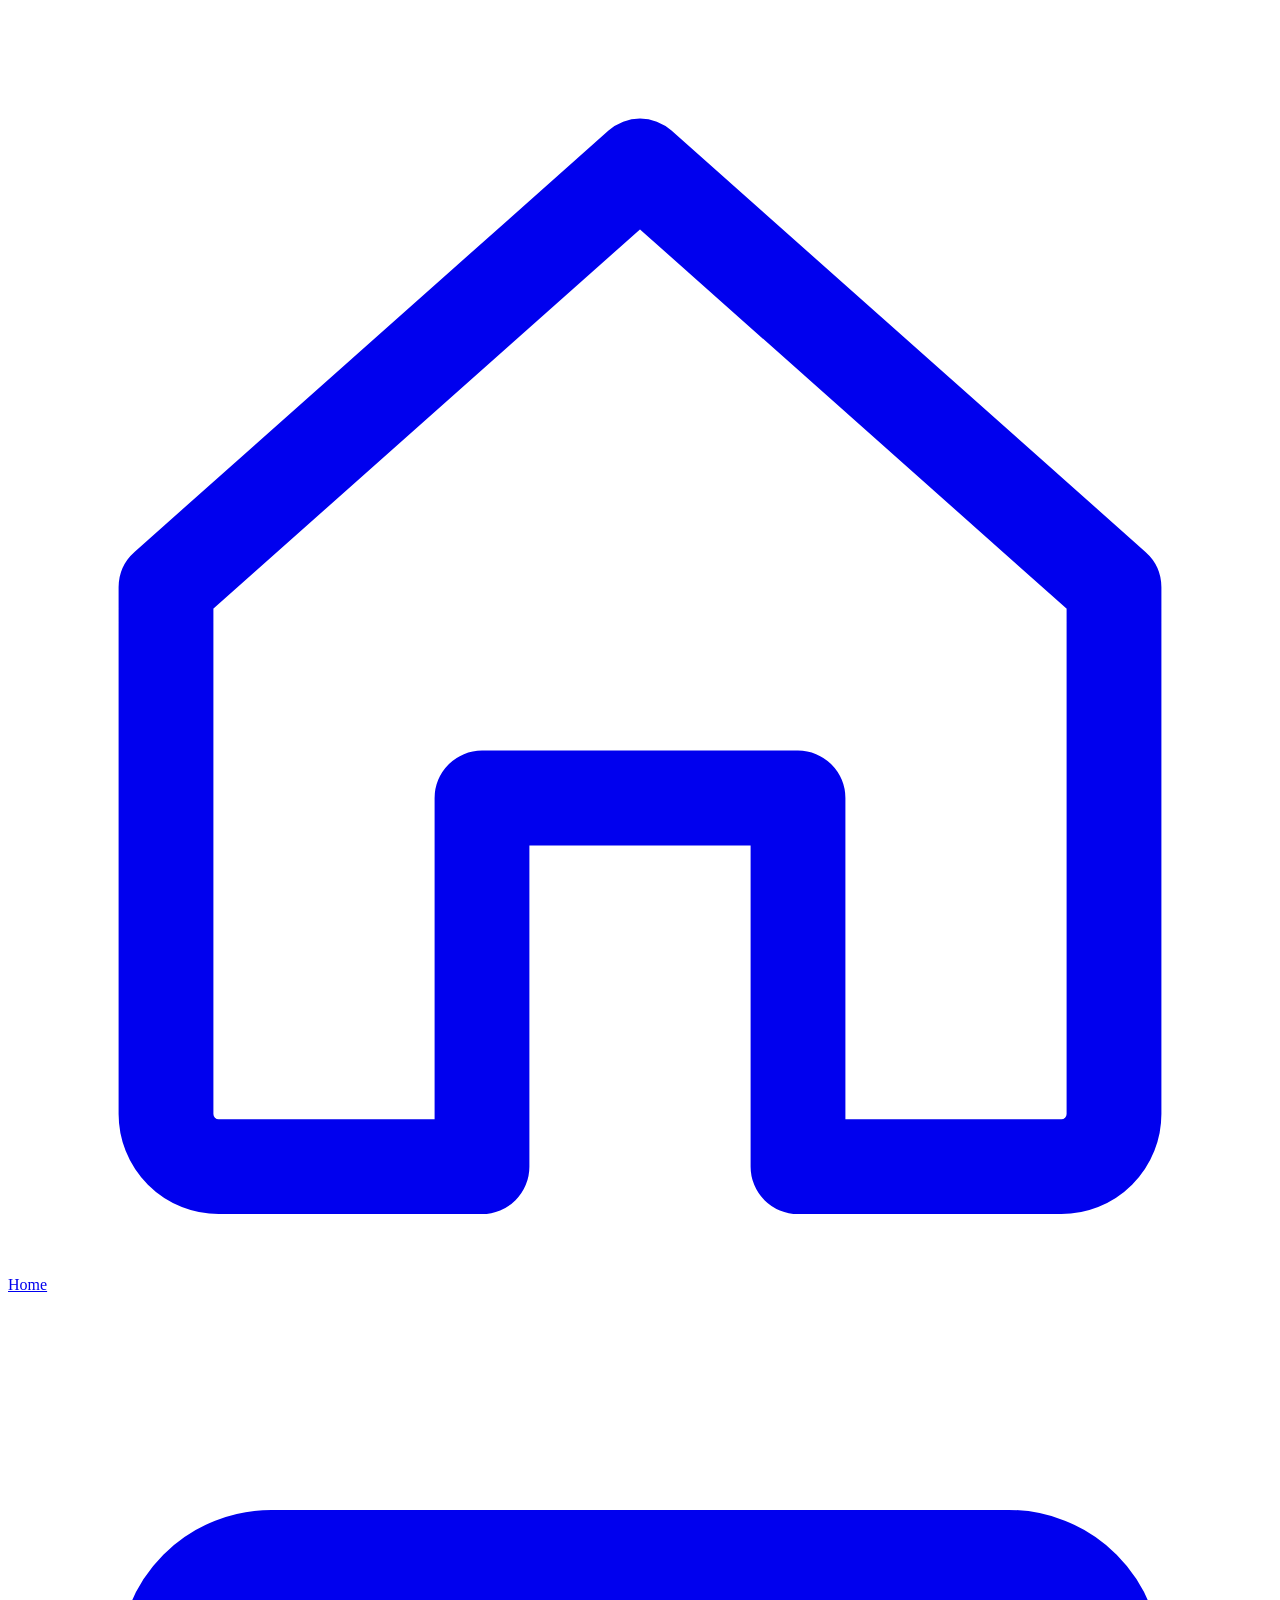
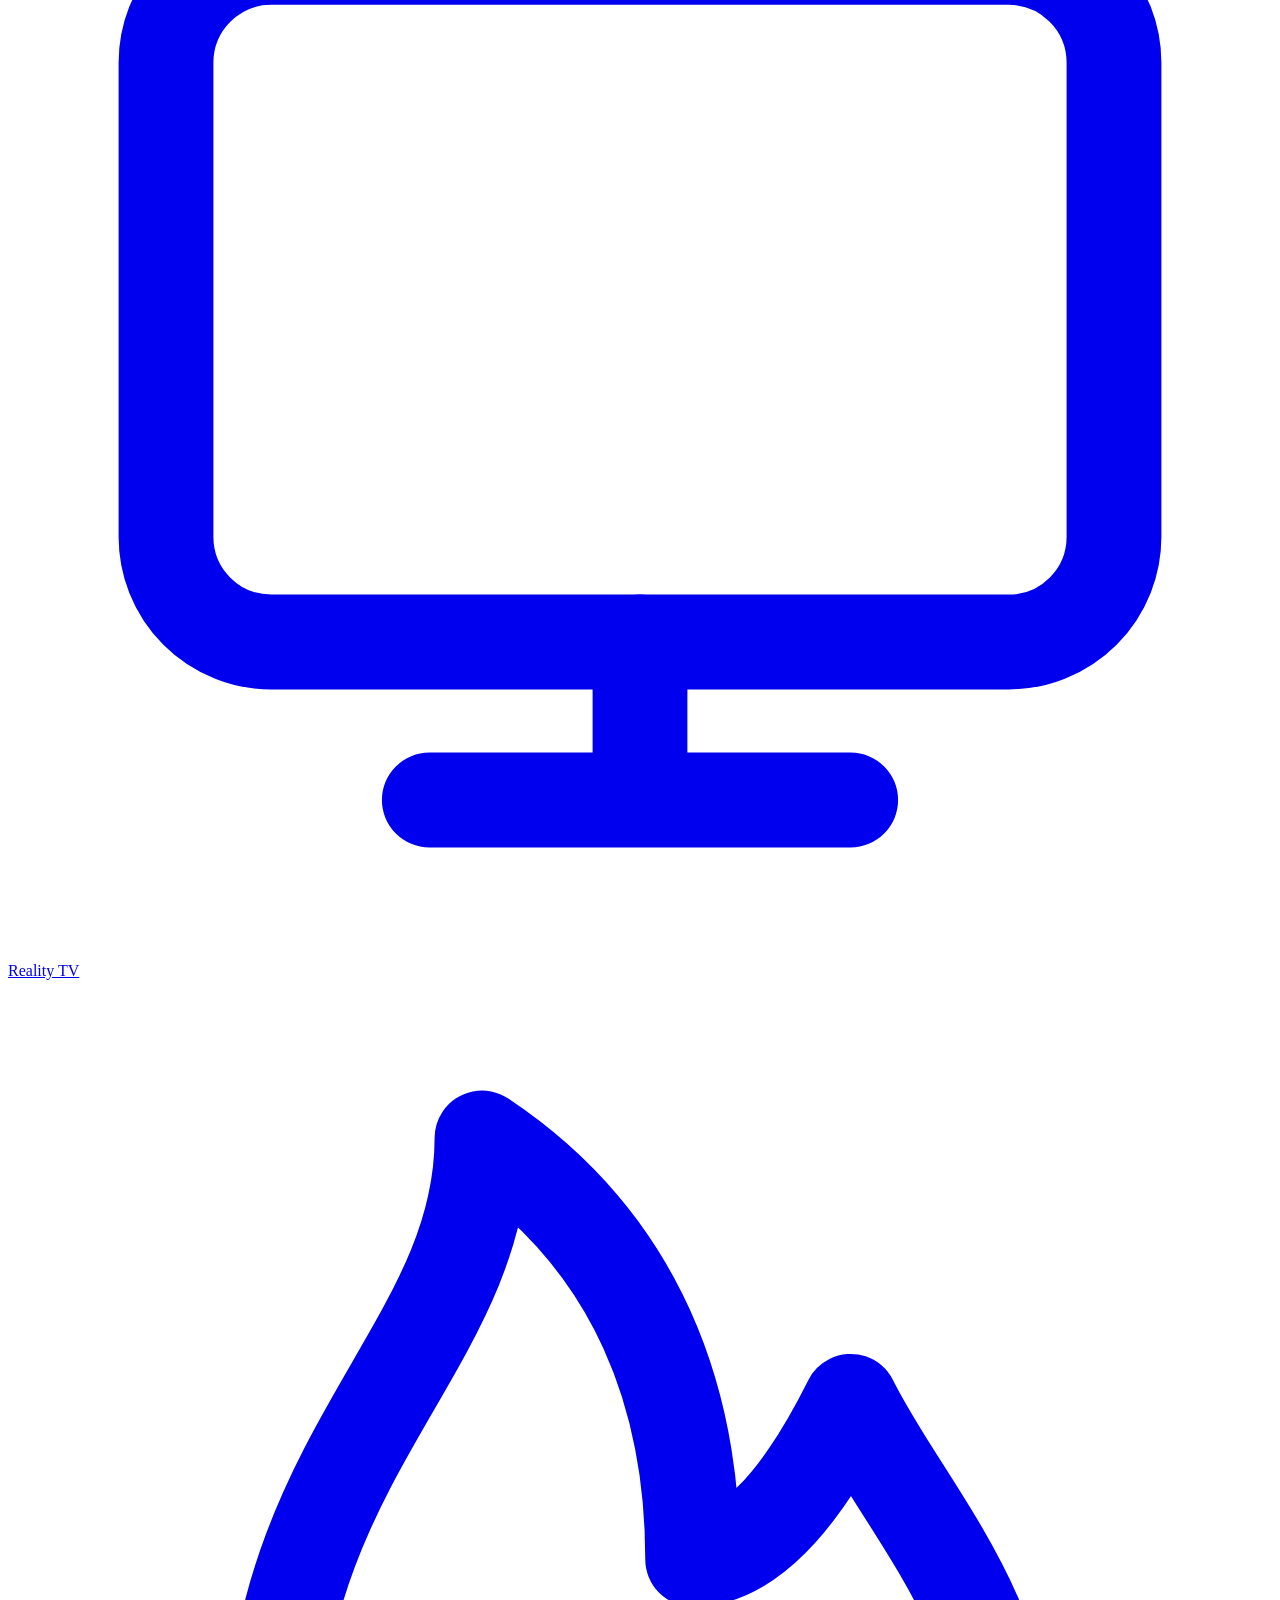
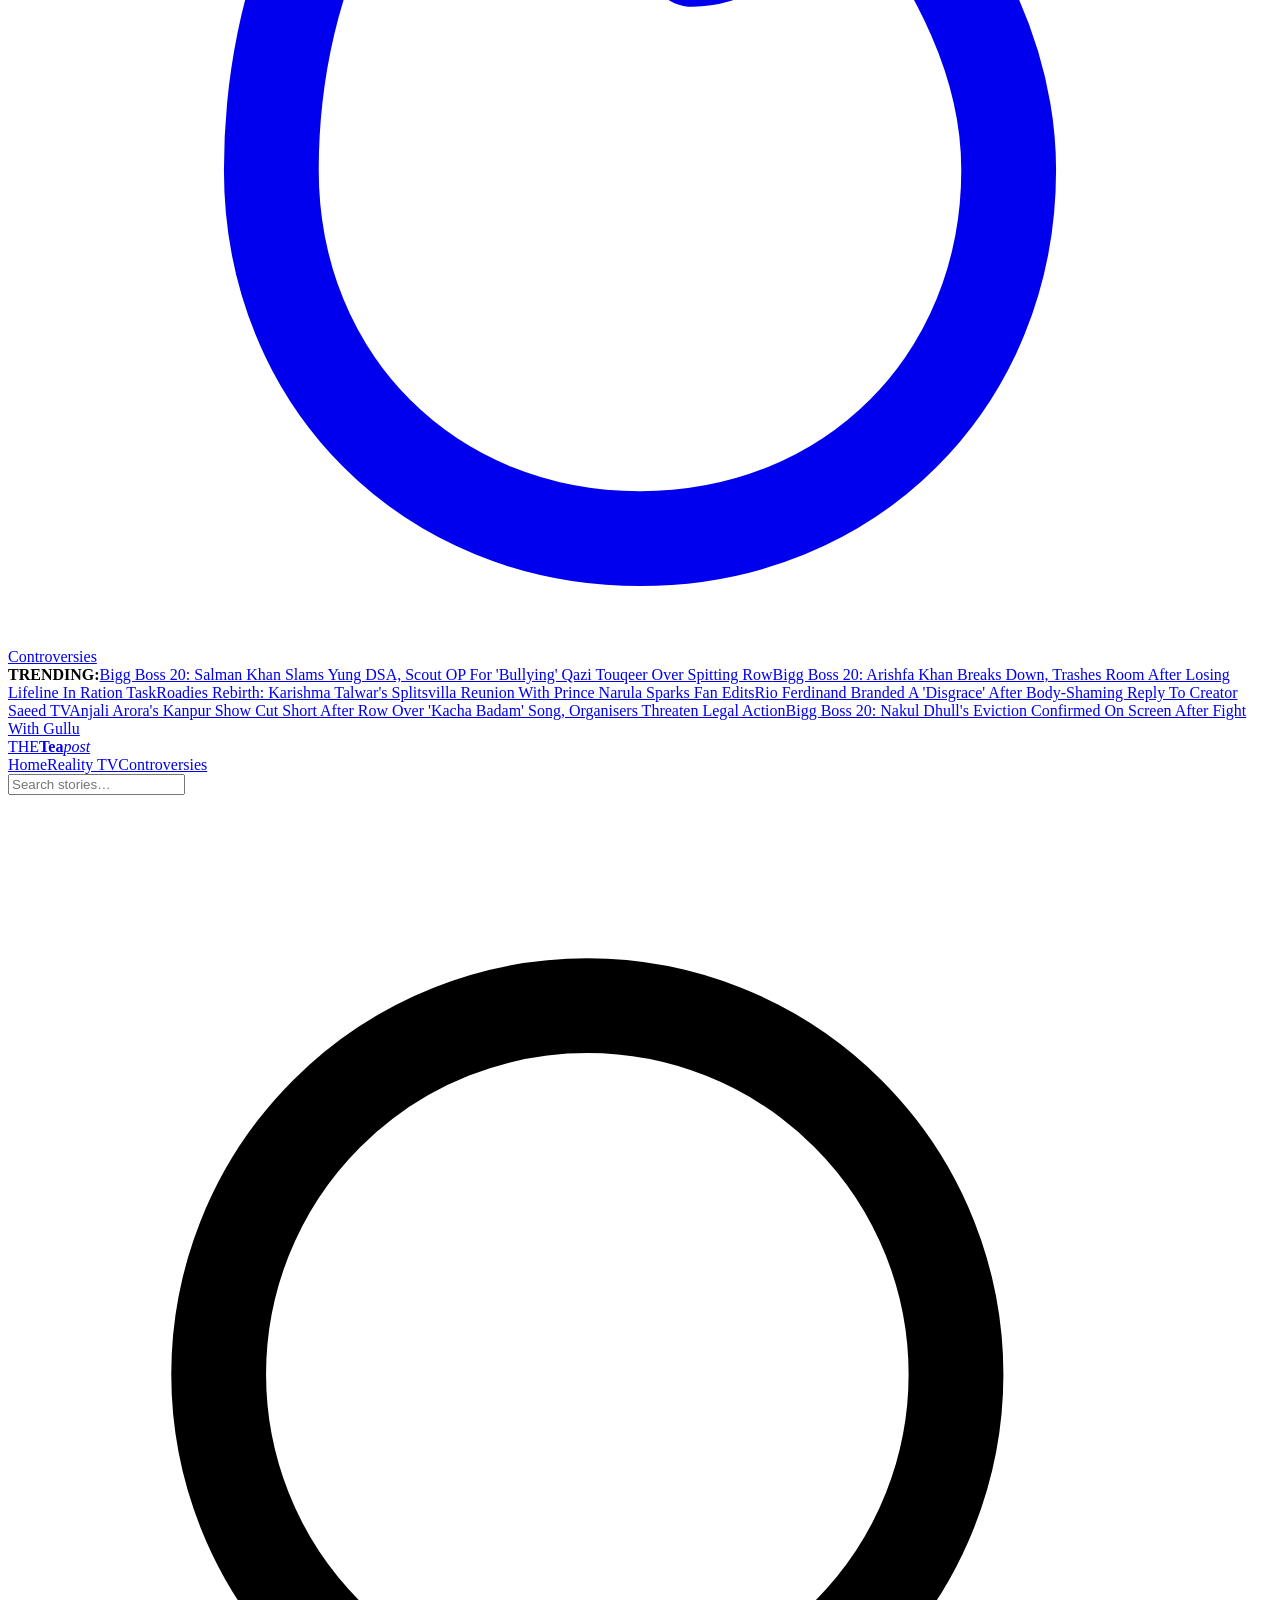
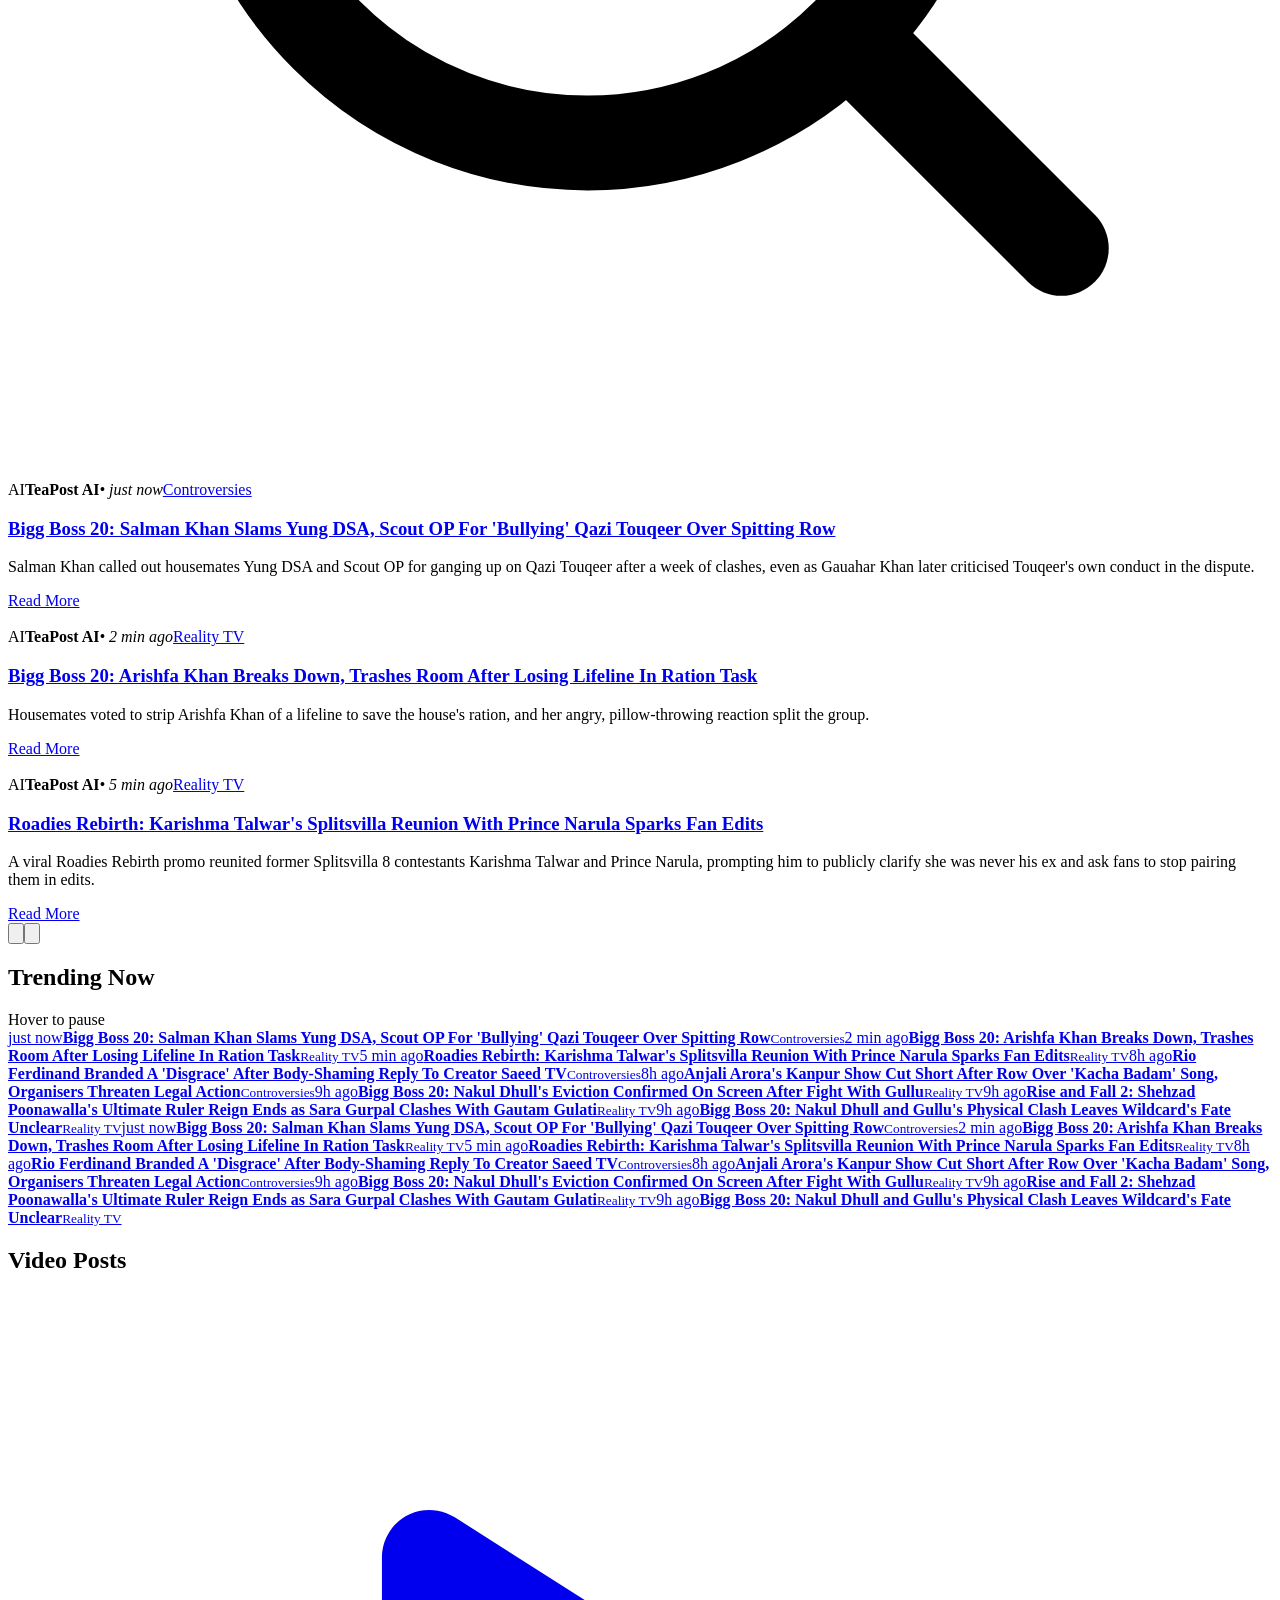
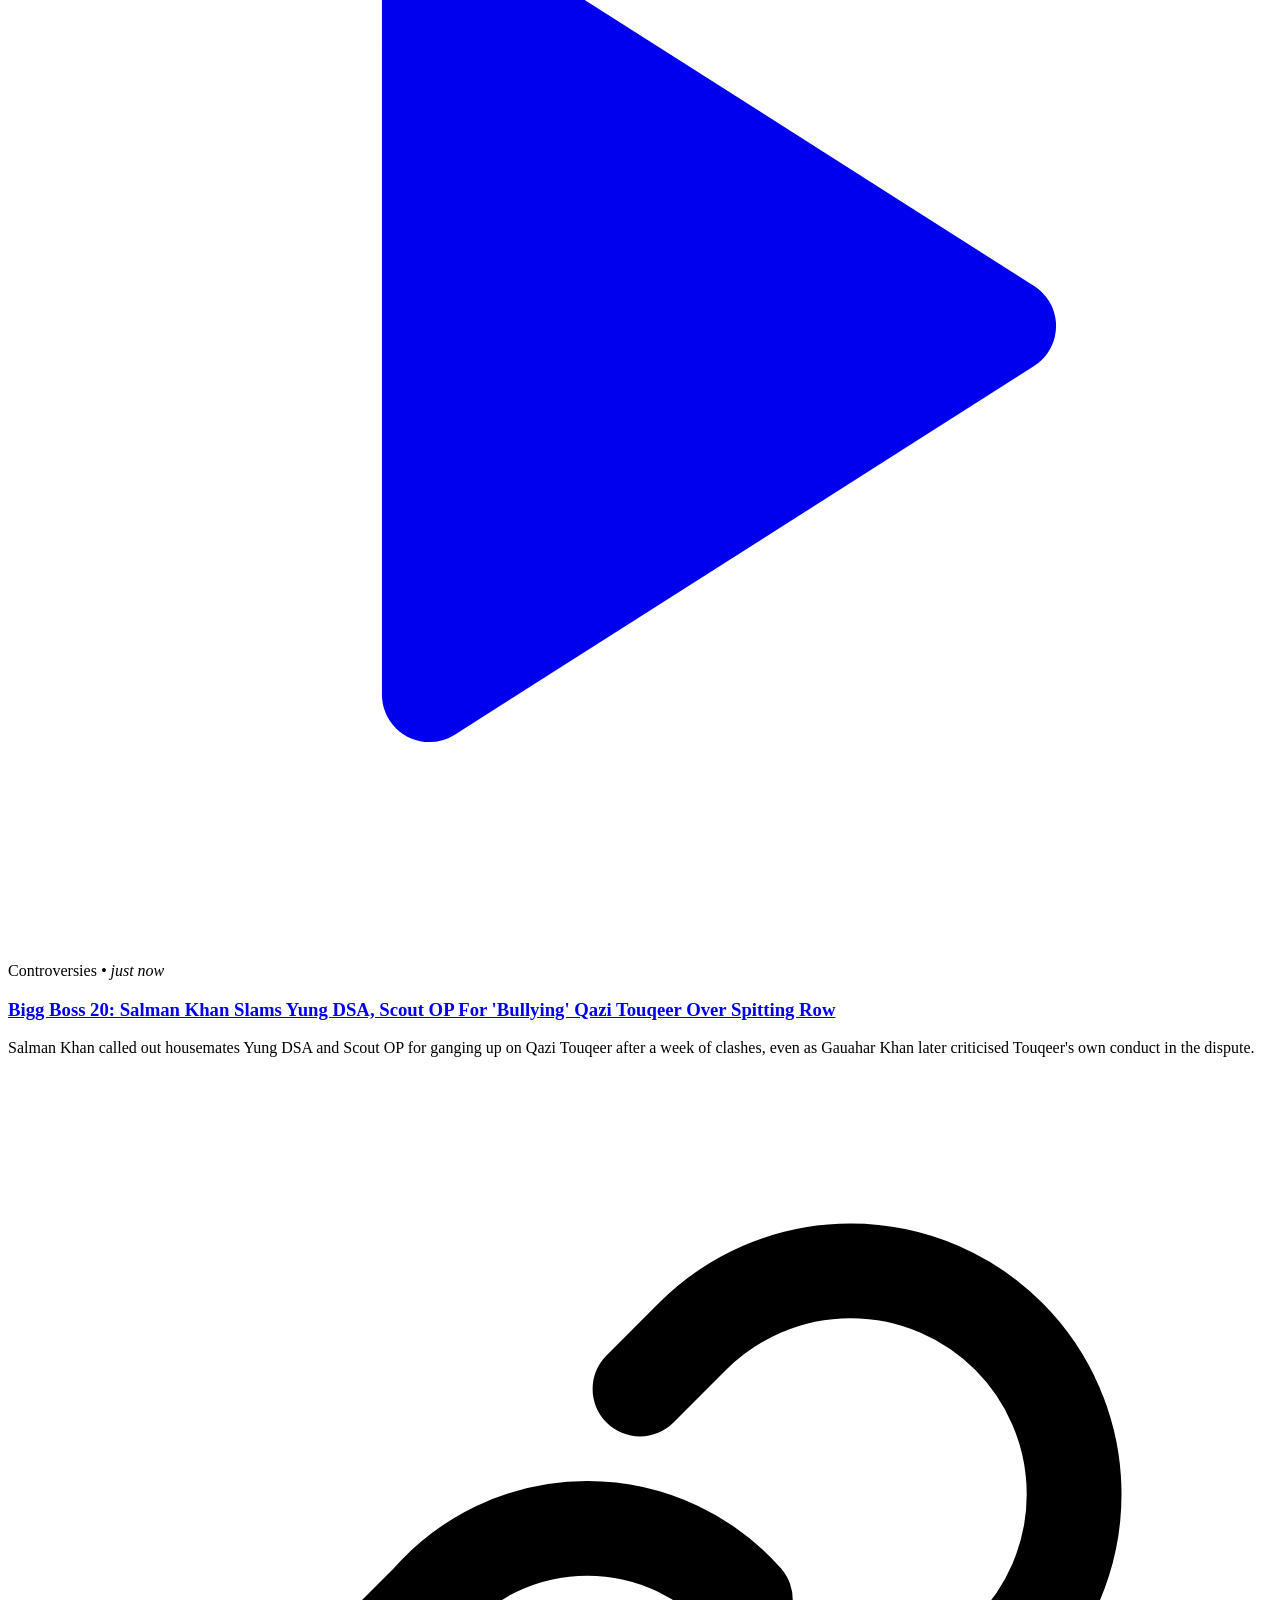
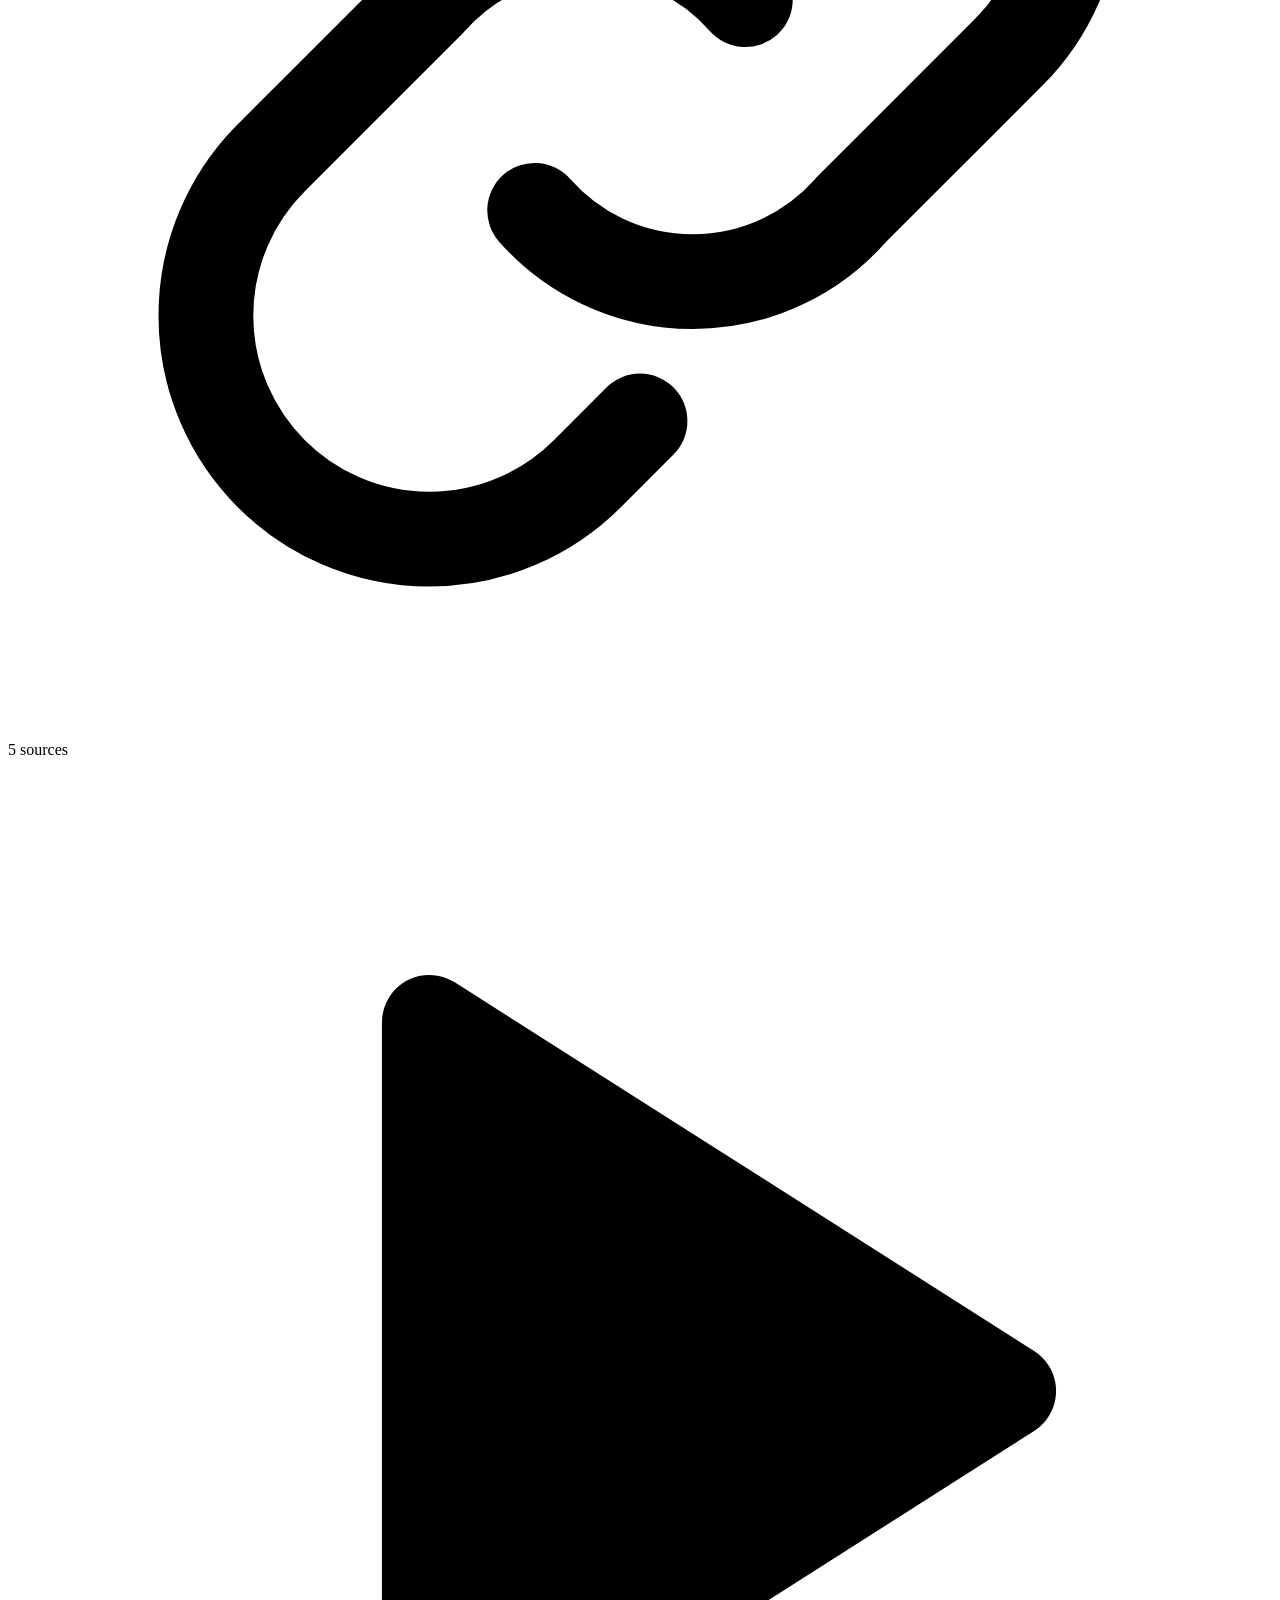
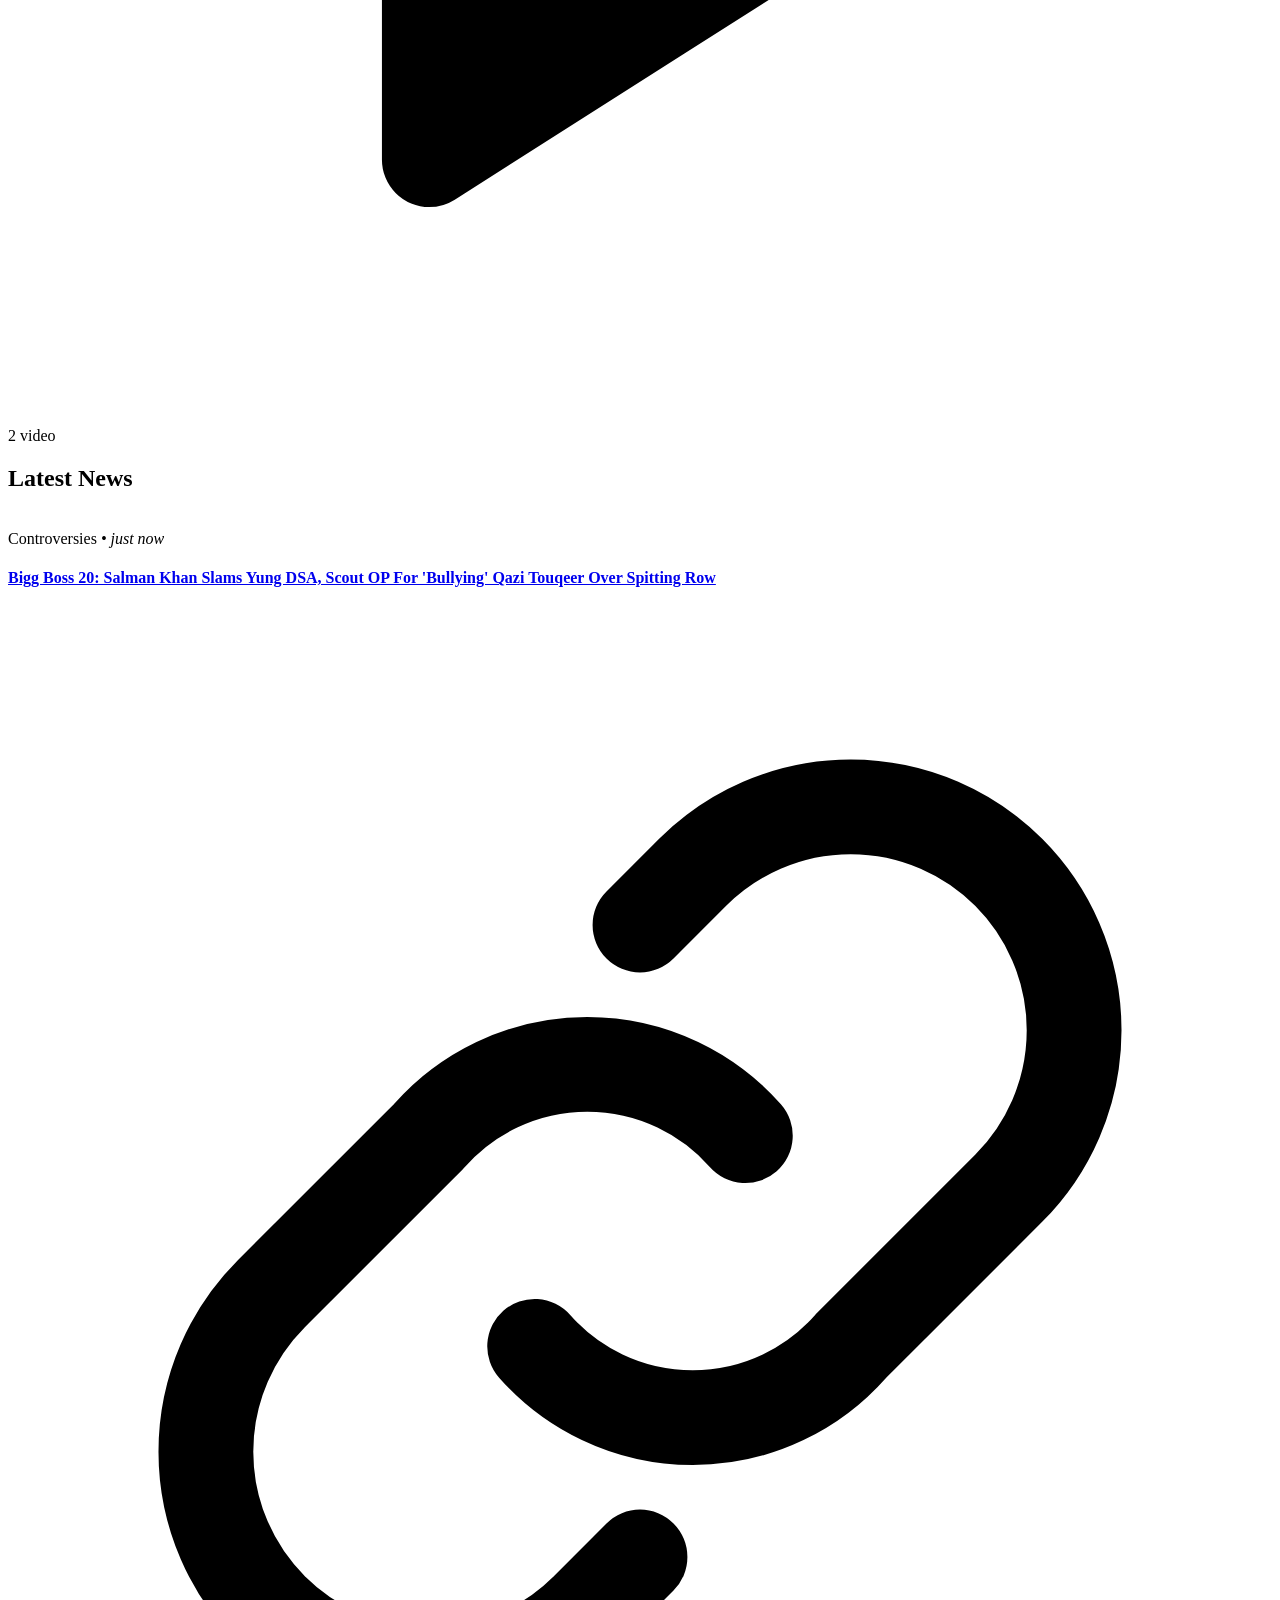
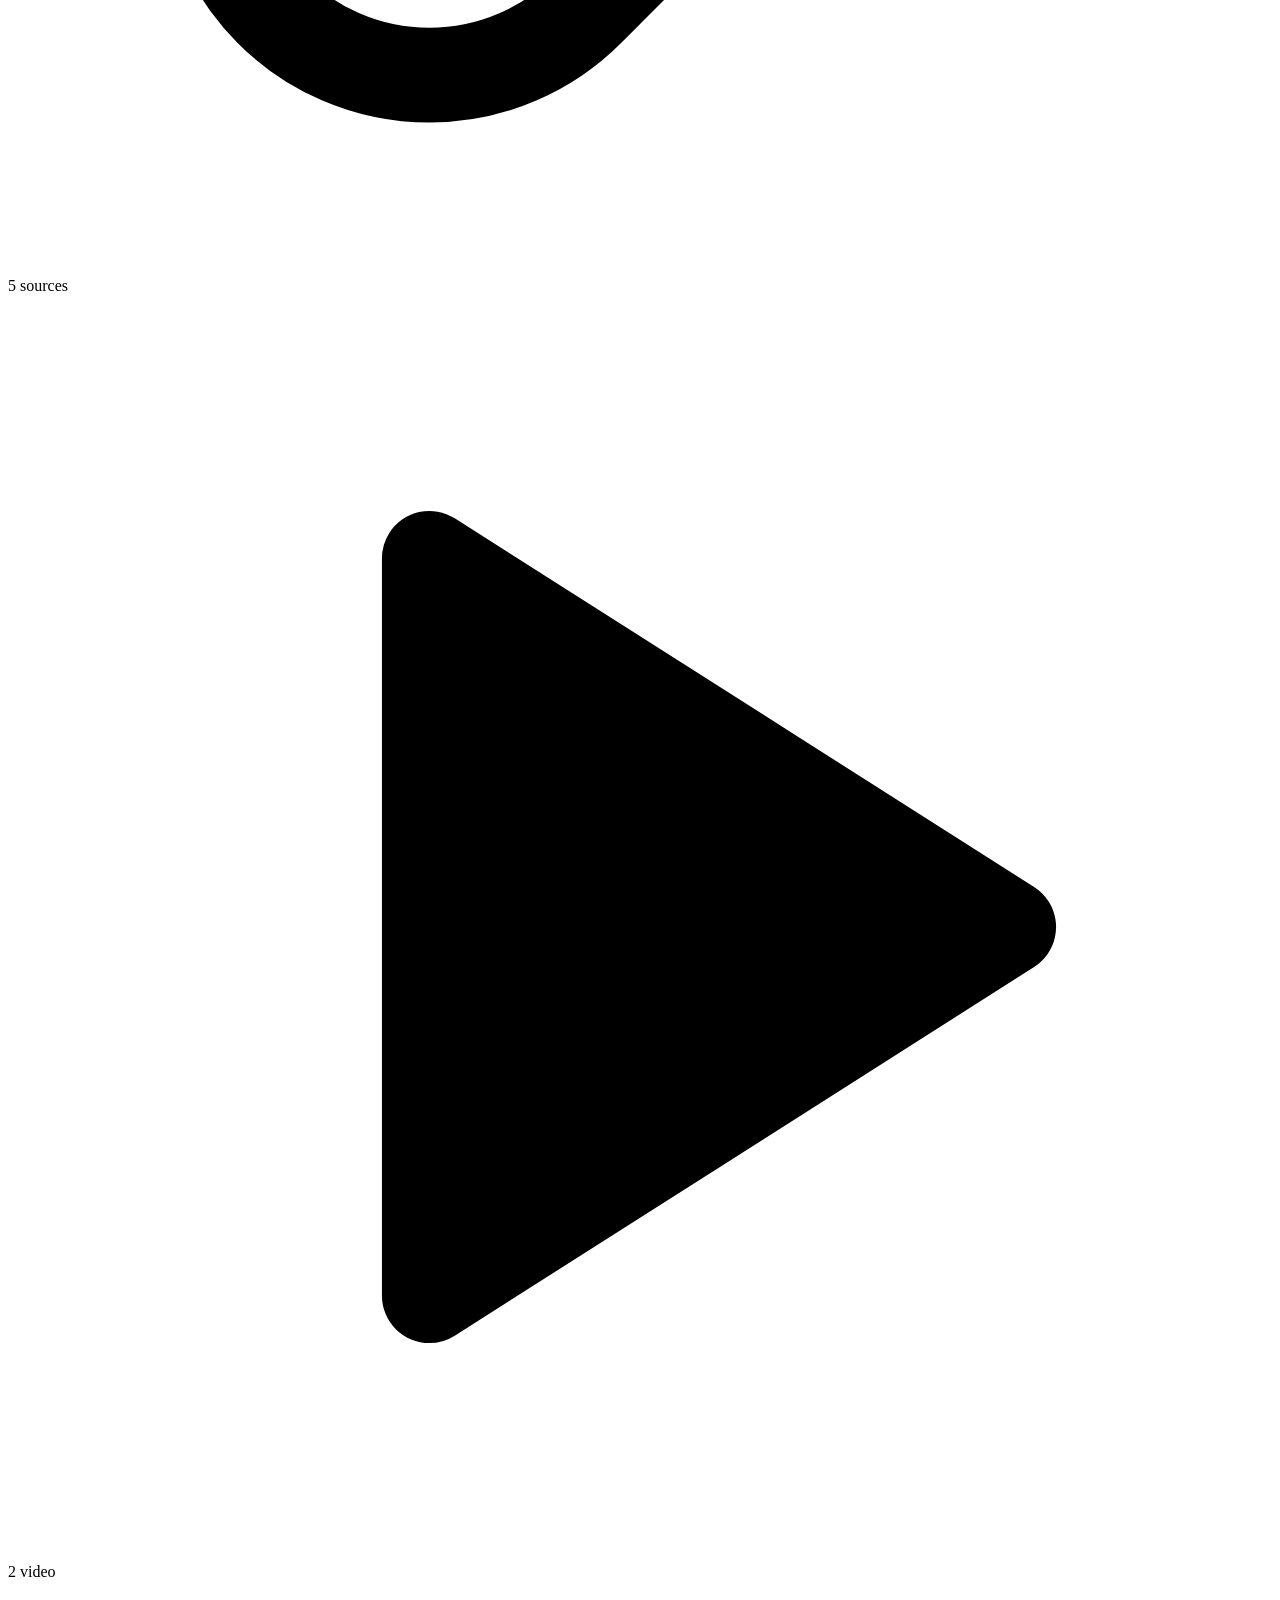
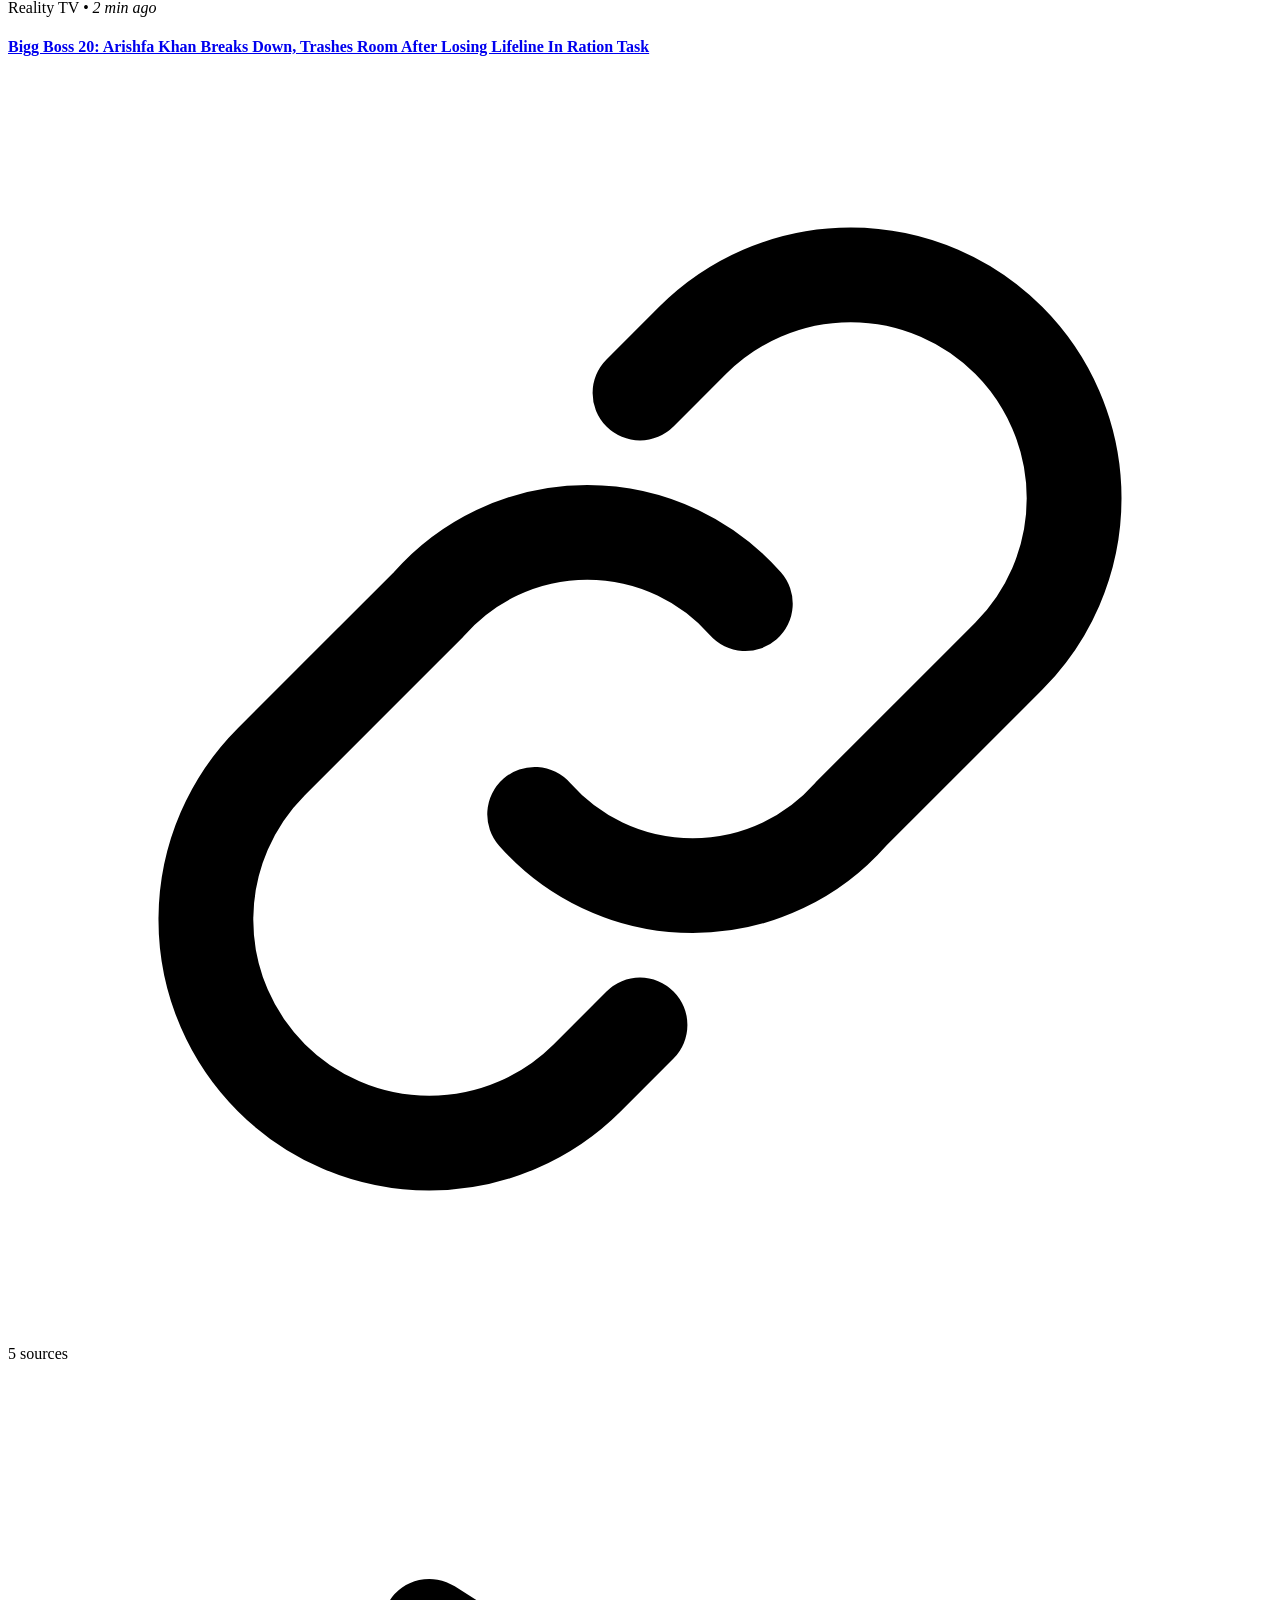
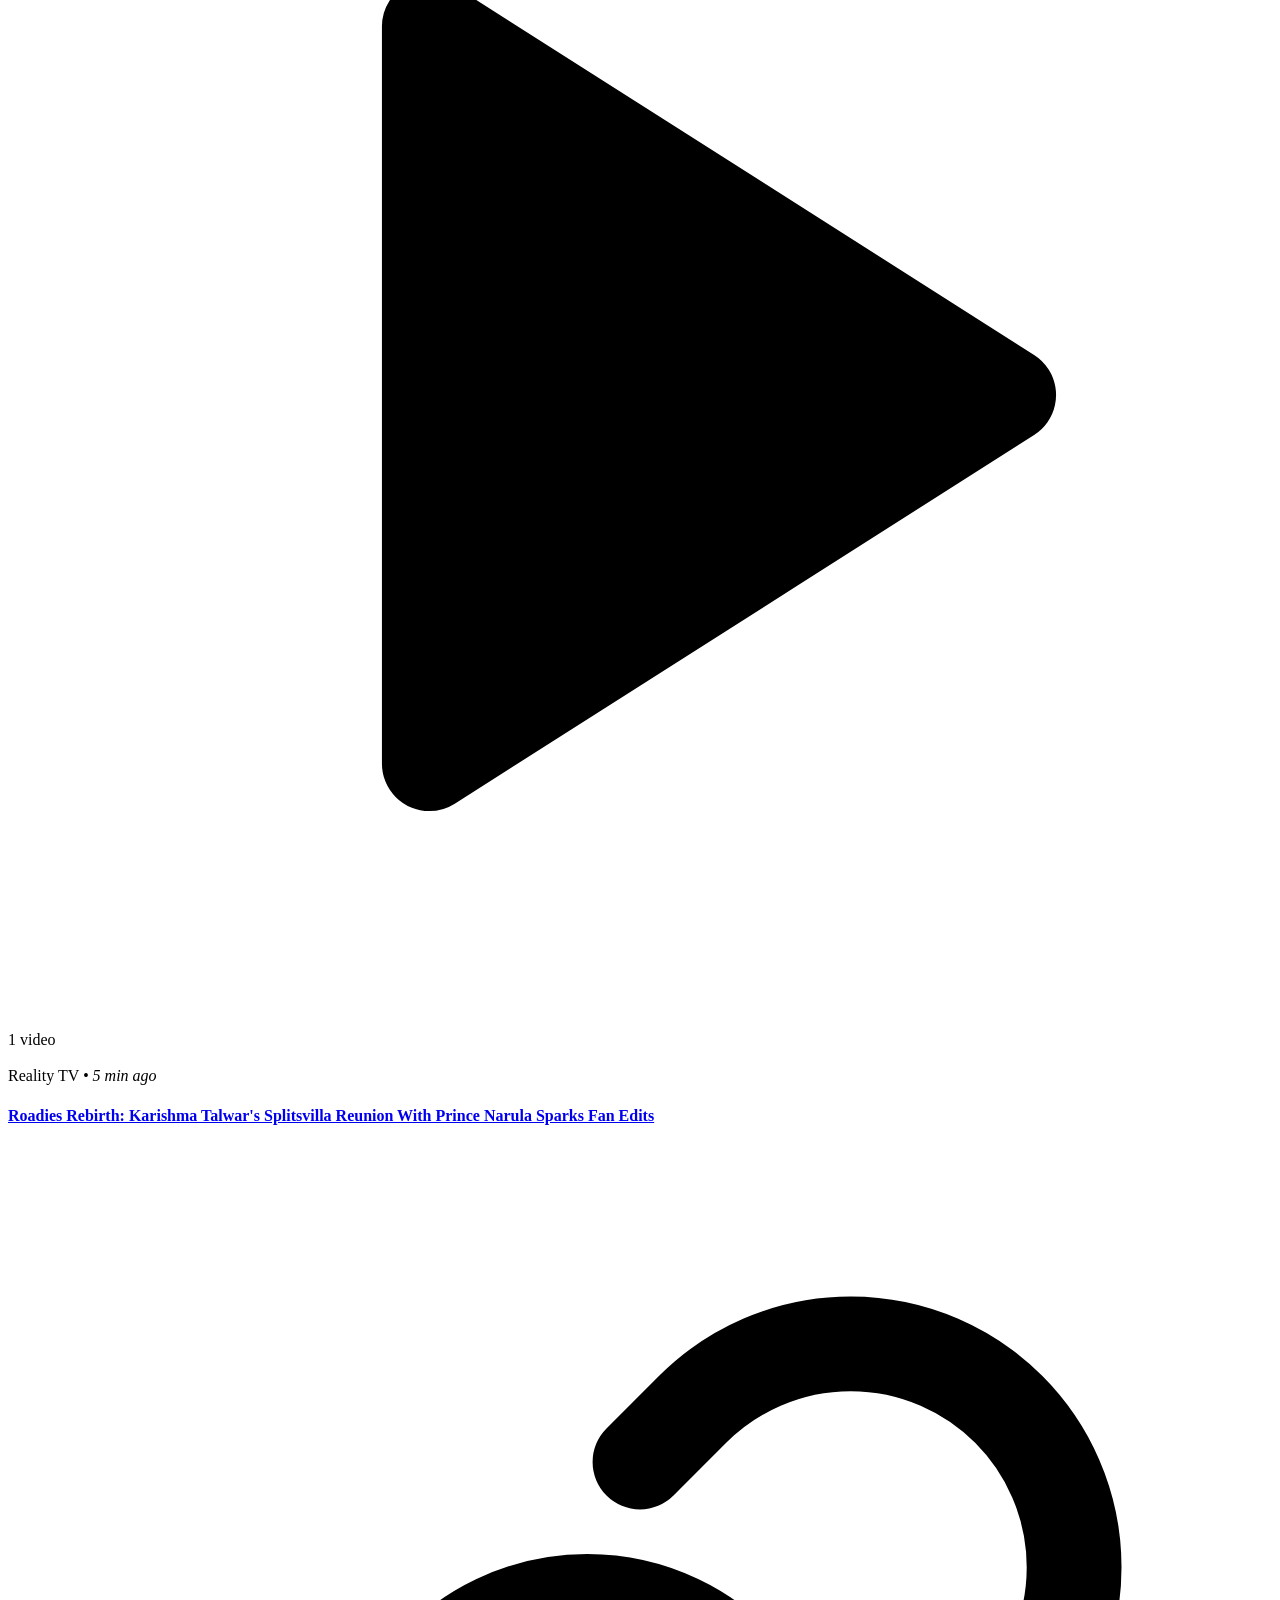
==== commit 90aabaa7: "Publish 8 stories (2026-10-18T02:55Z)" ====
--- a/index.html
+++ b/index.html
@@ -1,7 +1,7 @@
 <!doctype html><html lang="en"><head><meta charset="utf-8"><meta name="viewport" content="width=device-width,initial-scale=1">
 <title>TeaPost — Creators, controversies &amp; reality TV — reported by AI, approved by humans.</title><meta name="description" content="Creators, controversies &amp; reality TV — reported by AI, approved by humans.">
 
-<meta property="og:title" content="TeaPost"><meta property="og:description" content="Creators, controversies &amp; reality TV — reported by AI, approved by humans."><meta property="og:type" content="website"><meta property="og:image" content="https://thumb.wikimedia.org/wikipedia/commons/thumb/e/ea/Arishfa_Khan.jpg/1280px-Arishfa_Khan.jpg?utm_source=commons.wikimedia.org&amp;utm_campaign=imageinfo&amp;utm_content=thumbnail"><meta name="twitter:card" content="summary_large_image">
+<meta property="og:title" content="TeaPost"><meta property="og:description" content="Creators, controversies &amp; reality TV — reported by AI, approved by humans."><meta property="og:type" content="website"><meta property="og:image" content="https://i.ytimg.com/vi/EftP-LbL5W0/maxresdefault.jpg"><meta name="twitter:card" content="summary_large_image">
 <link rel="alternate" type="application/rss+xml" title="TeaPost" href="/teapost/feed.xml">
 <link rel="preconnect" href="https://fonts.googleapis.com"><link rel="preconnect" href="https://fonts.gstatic.com" crossorigin>
 <link href="https://fonts.googleapis.com/css2?family=Poppins:wght@400;500;600;700;800&display=swap" rel="stylesheet">
@@ -9,24 +9,24 @@
 <body>
 <aside class="side"><a href="/teapost/" class="active"><svg class="ic " viewBox="0 0 24 24" fill="none" stroke="currentColor" stroke-width="1.8" stroke-linecap="round" stroke-linejoin="round" aria-hidden="true"><path d="M3 11l9-8 9 8v10a1 1 0 0 1-1 1h-5v-7H9v7H4a1 1 0 0 1-1-1z"/></svg><span>Home</span></a><a href="/teapost/topic/reality-tv/" class=""><svg class="ic " viewBox="0 0 24 24" fill="none" stroke="currentColor" stroke-width="1.8" stroke-linecap="round" stroke-linejoin="round" aria-hidden="true"><rect x="3" y="5" width="18" height="13" rx="2"/><path d="M8 21h8M12 18v3"/></svg><span>Reality TV</span></a><a href="/teapost/topic/controversy/" class=""><svg class="ic " viewBox="0 0 24 24" fill="none" stroke="currentColor" stroke-width="1.8" stroke-linecap="round" stroke-linejoin="round" aria-hidden="true"><path d="M12 22c4 0 7-3 7-7 0-3-2-5-3-7-1 2-2 3-3 3 0-3-1-6-4-8 0 4-4 6-4 12 0 4 3 7 7 7z"/></svg><span>Controversies</span></a></aside>
 <div class="page">
-<div class="ticker"><b>TRENDING:</b><span><a href="/teapost/article/bigg-boss-20-arishfa-khan-breaks-down-trashes-room-after-losing-lifeline-in-rati/">Bigg Boss 20: Arishfa Khan Breaks Down, Trashes Room After Losing Lifeline In Ration Task</a><a href="/teapost/article/roadies-rebirth-karishma-talwars-splitsvilla-reunion-with-prince-narula-sparks-f/">Roadies Rebirth: Karishma Talwar&#39;s Splitsvilla Reunion With Prince Narula Sparks Fan Edits</a><a href="/teapost/article/rio-ferdinand-branded-a-disgrace-after-body-shaming-reply-to-creator-saeed-tv/">Rio Ferdinand Branded A &#39;Disgrace&#39; After Body-Shaming Reply To Creator Saeed TV</a><a href="/teapost/article/anjali-aroras-kanpur-show-cut-short-after-row-over-kacha-badam-song-organisers-t/">Anjali Arora&#39;s Kanpur Show Cut Short After Row Over &#39;Kacha Badam&#39; Song, Organisers Threaten Legal Action</a><a href="/teapost/article/bigg-boss-20-nakul-dhulls-eviction-confirmed-on-screen-after-fight-with-gullu/">Bigg Boss 20: Nakul Dhull&#39;s Eviction Confirmed On Screen After Fight With Gullu</a><a href="/teapost/article/rise-and-fall-2-shehzad-poonawallas-ultimate-ruler-reign-ends-as-sara-gurpal-cla/">Rise and Fall 2: Shehzad Poonawalla&#39;s Ultimate Ruler Reign Ends as Sara Gurpal Clashes With Gautam Gulati</a></span></div>
+<div class="ticker"><b>TRENDING:</b><span><a href="/teapost/article/bigg-boss-20-salman-khan-slams-yung-dsa-scout-op-for-bullying-qazi-touqeer-over/">Bigg Boss 20: Salman Khan Slams Yung DSA, Scout OP For &#39;Bullying&#39; Qazi Touqeer Over Spitting Row</a><a href="/teapost/article/bigg-boss-20-arishfa-khan-breaks-down-trashes-room-after-losing-lifeline-in-rati/">Bigg Boss 20: Arishfa Khan Breaks Down, Trashes Room After Losing Lifeline In Ration Task</a><a href="/teapost/article/roadies-rebirth-karishma-talwars-splitsvilla-reunion-with-prince-narula-sparks-f/">Roadies Rebirth: Karishma Talwar&#39;s Splitsvilla Reunion With Prince Narula Sparks Fan Edits</a><a href="/teapost/article/rio-ferdinand-branded-a-disgrace-after-body-shaming-reply-to-creator-saeed-tv/">Rio Ferdinand Branded A &#39;Disgrace&#39; After Body-Shaming Reply To Creator Saeed TV</a><a href="/teapost/article/anjali-aroras-kanpur-show-cut-short-after-row-over-kacha-badam-song-organisers-t/">Anjali Arora&#39;s Kanpur Show Cut Short After Row Over &#39;Kacha Badam&#39; Song, Organisers Threaten Legal Action</a><a href="/teapost/article/bigg-boss-20-nakul-dhulls-eviction-confirmed-on-screen-after-fight-with-gullu/">Bigg Boss 20: Nakul Dhull&#39;s Eviction Confirmed On Screen After Fight With Gullu</a></span></div>
 <header class="head"><a class="logo" href="/teapost/">THE<b>Tea</b><i>post</i></a>
 <nav><a href="/teapost/" class="active">Home</a><a href="/teapost/topic/reality-tv/" class="">Reality TV</a><a href="/teapost/topic/controversy/" class="">Controversies</a></nav>
 <form class="search" action="/teapost/search/" role="search"><input name="q" placeholder="Search stories…" aria-label="Search"><svg class="ic " viewBox="0 0 24 24" fill="none" stroke="currentColor" stroke-width="1.8" stroke-linecap="round" stroke-linejoin="round" aria-hidden="true"><circle cx="11" cy="11" r="7"/><path d="M20 20l-4-4"/></svg></form></header>
-<main><section class="hero" data-slider><article class="slide on"><a class="slide-img" href="/teapost/article/bigg-boss-20-arishfa-khan-breaks-down-trashes-room-after-losing-lifeline-in-rati/"><img src="https://thumb.wikimedia.org/wikipedia/commons/thumb/e/ea/Arishfa_Khan.jpg/1280px-Arishfa_Khan.jpg?utm_source=commons.wikimedia.org&amp;utm_campaign=imageinfo&amp;utm_content=thumbnail" alt="" referrerpolicy="no-referrer"></a>
-<div class="slide-txt"><div class="by"><span class="av">AI</span><b>TeaPost AI</b><em>• just now</em><a class="cat" href="/teapost/topic/reality-tv/">Reality TV</a></div><h1><a href="/teapost/article/bigg-boss-20-arishfa-khan-breaks-down-trashes-room-after-losing-lifeline-in-rati/">Bigg Boss 20: Arishfa Khan Breaks Down, Trashes Room After Losing Lifeline In Ration Task</a></h1><p>Housemates voted to strip Arishfa Khan of a lifeline to save the house&#39;s ration, and her angry, pillow-throwing reaction split the group.</p><a class="btn" href="/teapost/article/bigg-boss-20-arishfa-khan-breaks-down-trashes-room-after-losing-lifeline-in-rati/">Read More</a></div></article><article class="slide"><a class="slide-img" href="/teapost/article/roadies-rebirth-karishma-talwars-splitsvilla-reunion-with-prince-narula-sparks-f/"><img src="https://thumb.wikimedia.org/wikipedia/commons/thumb/1/14/Ashish_Parmar_shot_MTV_Roadies_with_host_Rannvijay_Singh_and_main_leader_Prince_Narula.jpg/1280px-Ashish_Parmar_shot_MTV_Roadies_with_host_Rannvijay_Singh_and_main_leader_Prince_Narula.jpg" alt="" referrerpolicy="no-referrer" loading="lazy"></a>
-<div class="slide-txt"><div class="by"><span class="av">AI</span><b>TeaPost AI</b><em>• 3 min ago</em><a class="cat" href="/teapost/topic/reality-tv/">Reality TV</a></div><h1><a href="/teapost/article/roadies-rebirth-karishma-talwars-splitsvilla-reunion-with-prince-narula-sparks-f/">Roadies Rebirth: Karishma Talwar&#39;s Splitsvilla Reunion With Prince Narula Sparks Fan Edits</a></h1><p>A viral Roadies Rebirth promo reunited former Splitsvilla 8 contestants Karishma Talwar and Prince Narula, prompting him to publicly clarify she was never his ex and ask fans to stop pairing them in edits.</p><a class="btn" href="/teapost/article/roadies-rebirth-karishma-talwars-splitsvilla-reunion-with-prince-narula-sparks-f/">Read More</a></div></article><article class="slide"><a class="slide-img" href="/teapost/article/rio-ferdinand-branded-a-disgrace-after-body-shaming-reply-to-creator-saeed-tv/"><img src="https://upload.wikimedia.org/wikipedia/commons/f/f9/Rio_Ferdinand%2C_Feb._2008.jpg?utm_source=commons.wikimedia.org&amp;utm_campaign=imageinfo&amp;utm_content=thumbnail_unscaled" alt="" referrerpolicy="no-referrer" loading="lazy"></a>
-<div class="slide-txt"><div class="by"><span class="av">AI</span><b>TeaPost AI</b><em>• 8h ago</em><a class="cat" href="/teapost/topic/controversy/">Controversies</a></div><h1><a href="/teapost/article/rio-ferdinand-branded-a-disgrace-after-body-shaming-reply-to-creator-saeed-tv/">Rio Ferdinand Branded A &#39;Disgrace&#39; After Body-Shaming Reply To Creator Saeed TV</a></h1><p>The former Manchester United defender faced online backlash after mocking content creator Saeed TV&#39;s weight when challenged to criticise the club&#39;s owners.</p><a class="btn" href="/teapost/article/rio-ferdinand-branded-a-disgrace-after-body-shaming-reply-to-creator-saeed-tv/">Read More</a></div></article>
+<main><section class="hero" data-slider><article class="slide on"><a class="slide-img" href="/teapost/article/bigg-boss-20-salman-khan-slams-yung-dsa-scout-op-for-bullying-qazi-touqeer-over/"><img src="https://i.ytimg.com/vi/EftP-LbL5W0/maxresdefault.jpg" alt="" referrerpolicy="no-referrer"></a>
+<div class="slide-txt"><div class="by"><span class="av">AI</span><b>TeaPost AI</b><em>• just now</em><a class="cat" href="/teapost/topic/controversy/">Controversies</a></div><h1><a href="/teapost/article/bigg-boss-20-salman-khan-slams-yung-dsa-scout-op-for-bullying-qazi-touqeer-over/">Bigg Boss 20: Salman Khan Slams Yung DSA, Scout OP For &#39;Bullying&#39; Qazi Touqeer Over Spitting Row</a></h1><p>Salman Khan called out housemates Yung DSA and Scout OP for ganging up on Qazi Touqeer after a week of clashes, even as Gauahar Khan later criticised Touqeer&#39;s own conduct in the dispute.</p><a class="btn" href="/teapost/article/bigg-boss-20-salman-khan-slams-yung-dsa-scout-op-for-bullying-qazi-touqeer-over/">Read More</a></div></article><article class="slide"><a class="slide-img" href="/teapost/article/bigg-boss-20-arishfa-khan-breaks-down-trashes-room-after-losing-lifeline-in-rati/"><img src="https://thumb.wikimedia.org/wikipedia/commons/thumb/e/ea/Arishfa_Khan.jpg/1280px-Arishfa_Khan.jpg?utm_source=commons.wikimedia.org&amp;utm_campaign=imageinfo&amp;utm_content=thumbnail" alt="" referrerpolicy="no-referrer" loading="lazy"></a>
+<div class="slide-txt"><div class="by"><span class="av">AI</span><b>TeaPost AI</b><em>• 2 min ago</em><a class="cat" href="/teapost/topic/reality-tv/">Reality TV</a></div><h1><a href="/teapost/article/bigg-boss-20-arishfa-khan-breaks-down-trashes-room-after-losing-lifeline-in-rati/">Bigg Boss 20: Arishfa Khan Breaks Down, Trashes Room After Losing Lifeline In Ration Task</a></h1><p>Housemates voted to strip Arishfa Khan of a lifeline to save the house&#39;s ration, and her angry, pillow-throwing reaction split the group.</p><a class="btn" href="/teapost/article/bigg-boss-20-arishfa-khan-breaks-down-trashes-room-after-losing-lifeline-in-rati/">Read More</a></div></article><article class="slide"><a class="slide-img" href="/teapost/article/roadies-rebirth-karishma-talwars-splitsvilla-reunion-with-prince-narula-sparks-f/"><img src="https://thumb.wikimedia.org/wikipedia/commons/thumb/1/14/Ashish_Parmar_shot_MTV_Roadies_with_host_Rannvijay_Singh_and_main_leader_Prince_Narula.jpg/1280px-Ashish_Parmar_shot_MTV_Roadies_with_host_Rannvijay_Singh_and_main_leader_Prince_Narula.jpg" alt="" referrerpolicy="no-referrer" loading="lazy"></a>
+<div class="slide-txt"><div class="by"><span class="av">AI</span><b>TeaPost AI</b><em>• 5 min ago</em><a class="cat" href="/teapost/topic/reality-tv/">Reality TV</a></div><h1><a href="/teapost/article/roadies-rebirth-karishma-talwars-splitsvilla-reunion-with-prince-narula-sparks-f/">Roadies Rebirth: Karishma Talwar&#39;s Splitsvilla Reunion With Prince Narula Sparks Fan Edits</a></h1><p>A viral Roadies Rebirth promo reunited former Splitsvilla 8 contestants Karishma Talwar and Prince Narula, prompting him to publicly clarify she was never his ex and ask fans to stop pairing them in edits.</p><a class="btn" href="/teapost/article/roadies-rebirth-karishma-talwars-splitsvilla-reunion-with-prince-narula-sparks-f/">Read More</a></div></article>
 <button class="nav-btn prev" aria-label="Previous"><svg class="ic " viewBox="0 0 24 24" fill="none" stroke="currentColor" stroke-width="1.8" stroke-linecap="round" stroke-linejoin="round" aria-hidden="true"><path d="M15 5l-7 7 7 7"/></svg></button><button class="nav-btn next" aria-label="Next"><svg class="ic " viewBox="0 0 24 24" fill="none" stroke="currentColor" stroke-width="1.8" stroke-linecap="round" stroke-linejoin="round" aria-hidden="true"><path d="M9 5l7 7-7 7"/></svg></button>
 <div class="dots"><i class="on"></i><i class=""></i><i class=""></i></div></section><section class="tl"><div class="sec"><h2>Trending Now</h2><span class="muted tl-hint">Hover to pause</span></div>
-<div class="tl-view"><div class="tl-track"><a class="tl-card" href="/teapost/article/bigg-boss-20-arishfa-khan-breaks-down-trashes-room-after-losing-lifeline-in-rati/"><span class="tl-dot"></span><time>just now</time><img src="https://thumb.wikimedia.org/wikipedia/commons/thumb/e/ea/Arishfa_Khan.jpg/1280px-Arishfa_Khan.jpg?utm_source=commons.wikimedia.org&amp;utm_campaign=imageinfo&amp;utm_content=thumbnail" alt="" loading="lazy" referrerpolicy="no-referrer"><b>Bigg Boss 20: Arishfa Khan Breaks Down, Trashes Room After Losing Lifeline In Ration Task</b><small>Reality TV</small></a><a class="tl-card" href="/teapost/article/roadies-rebirth-karishma-talwars-splitsvilla-reunion-with-prince-narula-sparks-f/"><span class="tl-dot"></span><time>3 min ago</time><img src="https://thumb.wikimedia.org/wikipedia/commons/thumb/1/14/Ashish_Parmar_shot_MTV_Roadies_with_host_Rannvijay_Singh_and_main_leader_Prince_Narula.jpg/1280px-Ashish_Parmar_shot_MTV_Roadies_with_host_Rannvijay_Singh_and_main_leader_Prince_Narula.jpg" alt="" loading="lazy" referrerpolicy="no-referrer"><b>Roadies Rebirth: Karishma Talwar&#39;s Splitsvilla Reunion With Prince Narula Sparks Fan Edits</b><small>Reality TV</small></a><a class="tl-card" href="/teapost/article/rio-ferdinand-branded-a-disgrace-after-body-shaming-reply-to-creator-saeed-tv/"><span class="tl-dot"></span><time>8h ago</time><img src="https://upload.wikimedia.org/wikipedia/commons/f/f9/Rio_Ferdinand%2C_Feb._2008.jpg?utm_source=commons.wikimedia.org&amp;utm_campaign=imageinfo&amp;utm_content=thumbnail_unscaled" alt="" loading="lazy" referrerpolicy="no-referrer"><b>Rio Ferdinand Branded A &#39;Disgrace&#39; After Body-Shaming Reply To Creator Saeed TV</b><small>Controversies</small></a><a class="tl-card" href="/teapost/article/anjali-aroras-kanpur-show-cut-short-after-row-over-kacha-badam-song-organisers-t/"><span class="tl-dot"></span><time>8h ago</time><img src="https://upload.wikimedia.org/wikipedia/commons/7/74/Anjali_Arora555.jpg" alt="" loading="lazy" referrerpolicy="no-referrer"><b>Anjali Arora&#39;s Kanpur Show Cut Short After Row Over &#39;Kacha Badam&#39; Song, Organisers Threaten Legal Action</b><small>Controversies</small></a><a class="tl-card" href="/teapost/article/bigg-boss-20-nakul-dhulls-eviction-confirmed-on-screen-after-fight-with-gullu/"><span class="tl-dot"></span><time>9h ago</time><img src="https://i.ytimg.com/vi/-IgaF53Xzww/maxresdefault.jpg" alt="" loading="lazy" referrerpolicy="no-referrer"><b>Bigg Boss 20: Nakul Dhull&#39;s Eviction Confirmed On Screen After Fight With Gullu</b><small>Reality TV</small></a><a class="tl-card" href="/teapost/article/rise-and-fall-2-shehzad-poonawallas-ultimate-ruler-reign-ends-as-sara-gurpal-cla/"><span class="tl-dot"></span><time>9h ago</time><img src="https://upload.wikimedia.org/wikipedia/commons/0/0e/Gautam_Gulati.jpg?utm_source=commons.wikimedia.org&amp;utm_campaign=imageinfo&amp;utm_content=thumbnail_unscaled" alt="" loading="lazy" referrerpolicy="no-referrer"><b>Rise and Fall 2: Shehzad Poonawalla&#39;s Ultimate Ruler Reign Ends as Sara Gurpal Clashes With Gautam Gulati</b><small>Reality TV</small></a><a class="tl-card" href="/teapost/article/bigg-boss-20-nakul-dhull-and-gullus-physical-clash-leaves-wildcards-fate-unclear/"><span class="tl-dot"></span><time>9h ago</time><img src="https://i.ytimg.com/vi/yimodr9kudY/maxresdefault.jpg" alt="" loading="lazy" referrerpolicy="no-referrer"><b>Bigg Boss 20: Nakul Dhull and Gullu&#39;s Physical Clash Leaves Wildcard&#39;s Fate Unclear</b><small>Reality TV</small></a><a class="tl-card" href="/teapost/article/bigg-boss-20-arishfa-khan-breaks-down-trashes-room-after-losing-lifeline-in-rati/"><span class="tl-dot"></span><time>just now</time><img src="https://thumb.wikimedia.org/wikipedia/commons/thumb/e/ea/Arishfa_Khan.jpg/1280px-Arishfa_Khan.jpg?utm_source=commons.wikimedia.org&amp;utm_campaign=imageinfo&amp;utm_content=thumbnail" alt="" loading="lazy" referrerpolicy="no-referrer"><b>Bigg Boss 20: Arishfa Khan Breaks Down, Trashes Room After Losing Lifeline In Ration Task</b><small>Reality TV</small></a><a class="tl-card" href="/teapost/article/roadies-rebirth-karishma-talwars-splitsvilla-reunion-with-prince-narula-sparks-f/"><span class="tl-dot"></span><time>3 min ago</time><img src="https://thumb.wikimedia.org/wikipedia/commons/thumb/1/14/Ashish_Parmar_shot_MTV_Roadies_with_host_Rannvijay_Singh_and_main_leader_Prince_Narula.jpg/1280px-Ashish_Parmar_shot_MTV_Roadies_with_host_Rannvijay_Singh_and_main_leader_Prince_Narula.jpg" alt="" loading="lazy" referrerpolicy="no-referrer"><b>Roadies Rebirth: Karishma Talwar&#39;s Splitsvilla Reunion With Prince Narula Sparks Fan Edits</b><small>Reality TV</small></a><a class="tl-card" href="/teapost/article/rio-ferdinand-branded-a-disgrace-after-body-shaming-reply-to-creator-saeed-tv/"><span class="tl-dot"></span><time>8h ago</time><img src="https://upload.wikimedia.org/wikipedia/commons/f/f9/Rio_Ferdinand%2C_Feb._2008.jpg?utm_source=commons.wikimedia.org&amp;utm_campaign=imageinfo&amp;utm_content=thumbnail_unscaled" alt="" loading="lazy" referrerpolicy="no-referrer"><b>Rio Ferdinand Branded A &#39;Disgrace&#39; After Body-Shaming Reply To Creator Saeed TV</b><small>Controversies</small></a><a class="tl-card" href="/teapost/article/anjali-aroras-kanpur-show-cut-short-after-row-over-kacha-badam-song-organisers-t/"><span class="tl-dot"></span><time>8h ago</time><img src="https://upload.wikimedia.org/wikipedia/commons/7/74/Anjali_Arora555.jpg" alt="" loading="lazy" referrerpolicy="no-referrer"><b>Anjali Arora&#39;s Kanpur Show Cut Short After Row Over &#39;Kacha Badam&#39; Song, Organisers Threaten Legal Action</b><small>Controversies</small></a><a class="tl-card" href="/teapost/article/bigg-boss-20-nakul-dhulls-eviction-confirmed-on-screen-after-fight-with-gullu/"><span class="tl-dot"></span><time>9h ago</time><img src="https://i.ytimg.com/vi/-IgaF53Xzww/maxresdefault.jpg" alt="" loading="lazy" referrerpolicy="no-referrer"><b>Bigg Boss 20: Nakul Dhull&#39;s Eviction Confirmed On Screen After Fight With Gullu</b><small>Reality TV</small></a><a class="tl-card" href="/teapost/article/rise-and-fall-2-shehzad-poonawallas-ultimate-ruler-reign-ends-as-sara-gurpal-cla/"><span class="tl-dot"></span><time>9h ago</time><img src="https://upload.wikimedia.org/wikipedia/commons/0/0e/Gautam_Gulati.jpg?utm_source=commons.wikimedia.org&amp;utm_campaign=imageinfo&amp;utm_content=thumbnail_unscaled" alt="" loading="lazy" referrerpolicy="no-referrer"><b>Rise and Fall 2: Shehzad Poonawalla&#39;s Ultimate Ruler Reign Ends as Sara Gurpal Clashes With Gautam Gulati</b><small>Reality TV</small></a><a class="tl-card" href="/teapost/article/bigg-boss-20-nakul-dhull-and-gullus-physical-clash-leaves-wildcards-fate-unclear/"><span class="tl-dot"></span><time>9h ago</time><img src="https://i.ytimg.com/vi/yimodr9kudY/maxresdefault.jpg" alt="" loading="lazy" referrerpolicy="no-referrer"><b>Bigg Boss 20: Nakul Dhull and Gullu&#39;s Physical Clash Leaves Wildcard&#39;s Fate Unclear</b><small>Reality TV</small></a><a class="tl-card" href="/teapost/article/bigg-boss-20-arishfa-khan-breaks-down-trashes-room-after-losing-lifeline-in-rati/" aria-hidden="true" tabindex="-1"><span class="tl-dot"></span><time>just now</time><img src="https://thumb.wikimedia.org/wikipedia/commons/thumb/e/ea/Arishfa_Khan.jpg/1280px-Arishfa_Khan.jpg?utm_source=commons.wikimedia.org&amp;utm_campaign=imageinfo&amp;utm_content=thumbnail" alt="" loading="lazy" referrerpolicy="no-referrer"><b>Bigg Boss 20: Arishfa Khan Breaks Down, Trashes Room After Losing Lifeline In Ration Task</b><small>Reality TV</small></a><a class="tl-card" href="/teapost/article/roadies-rebirth-karishma-talwars-splitsvilla-reunion-with-prince-narula-sparks-f/" aria-hidden="true" tabindex="-1"><span class="tl-dot"></span><time>3 min ago</time><img src="https://thumb.wikimedia.org/wikipedia/commons/thumb/1/14/Ashish_Parmar_shot_MTV_Roadies_with_host_Rannvijay_Singh_and_main_leader_Prince_Narula.jpg/1280px-Ashish_Parmar_shot_MTV_Roadies_with_host_Rannvijay_Singh_and_main_leader_Prince_Narula.jpg" alt="" loading="lazy" referrerpolicy="no-referrer"><b>Roadies Rebirth: Karishma Talwar&#39;s Splitsvilla Reunion With Prince Narula Sparks Fan Edits</b><small>Reality TV</small></a><a class="tl-card" href="/teapost/article/rio-ferdinand-branded-a-disgrace-after-body-shaming-reply-to-creator-saeed-tv/" aria-hidden="true" tabindex="-1"><span class="tl-dot"></span><time>8h ago</time><img src="https://upload.wikimedia.org/wikipedia/commons/f/f9/Rio_Ferdinand%2C_Feb._2008.jpg?utm_source=commons.wikimedia.org&amp;utm_campaign=imageinfo&amp;utm_content=thumbnail_unscaled" alt="" loading="lazy" referrerpolicy="no-referrer"><b>Rio Ferdinand Branded A &#39;Disgrace&#39; After Body-Shaming Reply To Creator Saeed TV</b><small>Controversies</small></a><a class="tl-card" href="/teapost/article/anjali-aroras-kanpur-show-cut-short-after-row-over-kacha-badam-song-organisers-t/" aria-hidden="true" tabindex="-1"><span class="tl-dot"></span><time>8h ago</time><img src="https://upload.wikimedia.org/wikipedia/commons/7/74/Anjali_Arora555.jpg" alt="" loading="lazy" referrerpolicy="no-referrer"><b>Anjali Arora&#39;s Kanpur Show Cut Short After Row Over &#39;Kacha Badam&#39; Song, Organisers Threaten Legal Action</b><small>Controversies</small></a><a class="tl-card" href="/teapost/article/bigg-boss-20-nakul-dhulls-eviction-confirmed-on-screen-after-fight-with-gullu/" aria-hidden="true" tabindex="-1"><span class="tl-dot"></span><time>9h ago</time><img src="https://i.ytimg.com/vi/-IgaF53Xzww/maxresdefault.jpg" alt="" loading="lazy" referrerpolicy="no-referrer"><b>Bigg Boss 20: Nakul Dhull&#39;s Eviction Confirmed On Screen After Fight With Gullu</b><small>Reality TV</small></a><a class="tl-card" href="/teapost/article/rise-and-fall-2-shehzad-poonawallas-ultimate-ruler-reign-ends-as-sara-gurpal-cla/" aria-hidden="true" tabindex="-1"><span class="tl-dot"></span><time>9h ago</time><img src="https://upload.wikimedia.org/wikipedia/commons/0/0e/Gautam_Gulati.jpg?utm_source=commons.wikimedia.org&amp;utm_campaign=imageinfo&amp;utm_content=thumbnail_unscaled" alt="" loading="lazy" referrerpolicy="no-referrer"><b>Rise and Fall 2: Shehzad Poonawalla&#39;s Ultimate Ruler Reign Ends as Sara Gurpal Clashes With Gautam Gulati</b><small>Reality TV</small></a><a class="tl-card" href="/teapost/article/bigg-boss-20-nakul-dhull-and-gullus-physical-clash-leaves-wildcards-fate-unclear/" aria-hidden="true" tabindex="-1"><span class="tl-dot"></span><time>9h ago</time><img src="https://i.ytimg.com/vi/yimodr9kudY/maxresdefault.jpg" alt="" loading="lazy" referrerpolicy="no-referrer"><b>Bigg Boss 20: Nakul Dhull and Gullu&#39;s Physical Clash Leaves Wildcard&#39;s Fate Unclear</b><small>Reality TV</small></a><a class="tl-card" href="/teapost/article/bigg-boss-20-arishfa-khan-breaks-down-trashes-room-after-losing-lifeline-in-rati/" aria-hidden="true" tabindex="-1"><span class="tl-dot"></span><time>just now</time><img src="https://thumb.wikimedia.org/wikipedia/commons/thumb/e/ea/Arishfa_Khan.jpg/1280px-Arishfa_Khan.jpg?utm_source=commons.wikimedia.org&amp;utm_campaign=imageinfo&amp;utm_content=thumbnail" alt="" loading="lazy" referrerpolicy="no-referrer"><b>Bigg Boss 20: Arishfa Khan Breaks Down, Trashes Room After Losing Lifeline In Ration Task</b><small>Reality TV</small></a><a class="tl-card" href="/teapost/article/roadies-rebirth-karishma-talwars-splitsvilla-reunion-with-prince-narula-sparks-f/" aria-hidden="true" tabindex="-1"><span class="tl-dot"></span><time>3 min ago</time><img src="https://thumb.wikimedia.org/wikipedia/commons/thumb/1/14/Ashish_Parmar_shot_MTV_Roadies_with_host_Rannvijay_Singh_and_main_leader_Prince_Narula.jpg/1280px-Ashish_Parmar_shot_MTV_Roadies_with_host_Rannvijay_Singh_and_main_leader_Prince_Narula.jpg" alt="" loading="lazy" referrerpolicy="no-referrer"><b>Roadies Rebirth: Karishma Talwar&#39;s Splitsvilla Reunion With Prince Narula Sparks Fan Edits</b><small>Reality TV</small></a><a class="tl-card" href="/teapost/article/rio-ferdinand-branded-a-disgrace-after-body-shaming-reply-to-creator-saeed-tv/" aria-hidden="true" tabindex="-1"><span class="tl-dot"></span><time>8h ago</time><img src="https://upload.wikimedia.org/wikipedia/commons/f/f9/Rio_Ferdinand%2C_Feb._2008.jpg?utm_source=commons.wikimedia.org&amp;utm_campaign=imageinfo&amp;utm_content=thumbnail_unscaled" alt="" loading="lazy" referrerpolicy="no-referrer"><b>Rio Ferdinand Branded A &#39;Disgrace&#39; After Body-Shaming Reply To Creator Saeed TV</b><small>Controversies</small></a><a class="tl-card" href="/teapost/article/anjali-aroras-kanpur-show-cut-short-after-row-over-kacha-badam-song-organisers-t/" aria-hidden="true" tabindex="-1"><span class="tl-dot"></span><time>8h ago</time><img src="https://upload.wikimedia.org/wikipedia/commons/7/74/Anjali_Arora555.jpg" alt="" loading="lazy" referrerpolicy="no-referrer"><b>Anjali Arora&#39;s Kanpur Show Cut Short After Row Over &#39;Kacha Badam&#39; Song, Organisers Threaten Legal Action</b><small>Controversies</small></a><a class="tl-card" href="/teapost/article/bigg-boss-20-nakul-dhulls-eviction-confirmed-on-screen-after-fight-with-gullu/" aria-hidden="true" tabindex="-1"><span class="tl-dot"></span><time>9h ago</time><img src="https://i.ytimg.com/vi/-IgaF53Xzww/maxresdefault.jpg" alt="" loading="lazy" referrerpolicy="no-referrer"><b>Bigg Boss 20: Nakul Dhull&#39;s Eviction Confirmed On Screen After Fight With Gullu</b><small>Reality TV</small></a><a class="tl-card" href="/teapost/article/rise-and-fall-2-shehzad-poonawallas-ultimate-ruler-reign-ends-as-sara-gurpal-cla/" aria-hidden="true" tabindex="-1"><span class="tl-dot"></span><time>9h ago</time><img src="https://upload.wikimedia.org/wikipedia/commons/0/0e/Gautam_Gulati.jpg?utm_source=commons.wikimedia.org&amp;utm_campaign=imageinfo&amp;utm_content=thumbnail_unscaled" alt="" loading="lazy" referrerpolicy="no-referrer"><b>Rise and Fall 2: Shehzad Poonawalla&#39;s Ultimate Ruler Reign Ends as Sara Gurpal Clashes With Gautam Gulati</b><small>Reality TV</small></a><a class="tl-card" href="/teapost/article/bigg-boss-20-nakul-dhull-and-gullus-physical-clash-leaves-wildcards-fate-unclear/" aria-hidden="true" tabindex="-1"><span class="tl-dot"></span><time>9h ago</time><img src="https://i.ytimg.com/vi/yimodr9kudY/maxresdefault.jpg" alt="" loading="lazy" referrerpolicy="no-referrer"><b>Bigg Boss 20: Nakul Dhull and Gullu&#39;s Physical Clash Leaves Wildcard&#39;s Fate Unclear</b><small>Reality TV</small></a></div></div></section>
-<section class="cols3"><div><div class="sec"><h2>Video Posts</h2></div><article class="vcard"><a class="vthumb" href="/teapost/article/bigg-boss-20-arishfa-khan-breaks-down-trashes-room-after-losing-lifeline-in-rati/"><img src="https://i.ytimg.com/vi/pJbTKyHwHCE/hqdefault.jpg" alt="" loading="lazy"><span class="playbtn"><svg class="ic " viewBox="0 0 24 24" fill="none" stroke="currentColor" stroke-width="1.8" stroke-linecap="round" stroke-linejoin="round" aria-hidden="true"><path d="M8 5v14l11-7z" fill="currentColor"/></svg></span></a>
-<div class="who">Reality TV <em>• just now</em></div><h3><a href="/teapost/article/bigg-boss-20-arishfa-khan-breaks-down-trashes-room-after-losing-lifeline-in-rati/">Bigg Boss 20: Arishfa Khan Breaks Down, Trashes Room After Losing Lifeline In Ration Task</a></h3><p>Housemates voted to strip Arishfa Khan of a lifeline to save the house&#39;s ration, and her angry, pillow-throwing reaction split the group.</p><div class="meta"><span class="stat"><svg class="ic " viewBox="0 0 24 24" fill="none" stroke="currentColor" stroke-width="1.8" stroke-linecap="round" stroke-linejoin="round" aria-hidden="true"><path d="M10 14a4 4 0 0 0 6 0l3-3a4 4 0 0 0-6-6l-1 1M14 10a4 4 0 0 0-6 0l-3 3a4 4 0 0 0 6 6l1-1"/></svg> 5 sources</span><span class="stat"><svg class="ic " viewBox="0 0 24 24" fill="none" stroke="currentColor" stroke-width="1.8" stroke-linecap="round" stroke-linejoin="round" aria-hidden="true"><path d="M8 5v14l11-7z" fill="currentColor"/></svg> 1 video</span></div></article></div>
-<div><div class="sec"><h2>Latest News</h2></div><article class="mini"><a class="mini-img" href="/teapost/article/bigg-boss-20-arishfa-khan-breaks-down-trashes-room-after-losing-lifeline-in-rati/"><img src="https://thumb.wikimedia.org/wikipedia/commons/thumb/e/ea/Arishfa_Khan.jpg/1280px-Arishfa_Khan.jpg?utm_source=commons.wikimedia.org&amp;utm_campaign=imageinfo&amp;utm_content=thumbnail" alt="" loading="lazy" referrerpolicy="no-referrer"></a><div><span class="who">Reality TV <em>• just now</em></span><h4><a href="/teapost/article/bigg-boss-20-arishfa-khan-breaks-down-trashes-room-after-losing-lifeline-in-rati/">Bigg Boss 20: Arishfa Khan Breaks Down, Trashes Room After Losing Lifeline In Ration Task</a></h4><div class="meta"><span class="stat"><svg class="ic " viewBox="0 0 24 24" fill="none" stroke="currentColor" stroke-width="1.8" stroke-linecap="round" stroke-linejoin="round" aria-hidden="true"><path d="M10 14a4 4 0 0 0 6 0l3-3a4 4 0 0 0-6-6l-1 1M14 10a4 4 0 0 0-6 0l-3 3a4 4 0 0 0 6 6l1-1"/></svg> 5 sources</span><span class="stat"><svg class="ic " viewBox="0 0 24 24" fill="none" stroke="currentColor" stroke-width="1.8" stroke-linecap="round" stroke-linejoin="round" aria-hidden="true"><path d="M8 5v14l11-7z" fill="currentColor"/></svg> 1 video</span></div></div></article><article class="mini"><a class="mini-img" href="/teapost/article/roadies-rebirth-karishma-talwars-splitsvilla-reunion-with-prince-narula-sparks-f/"><img src="https://thumb.wikimedia.org/wikipedia/commons/thumb/1/14/Ashish_Parmar_shot_MTV_Roadies_with_host_Rannvijay_Singh_and_main_leader_Prince_Narula.jpg/1280px-Ashish_Parmar_shot_MTV_Roadies_with_host_Rannvijay_Singh_and_main_leader_Prince_Narula.jpg" alt="" loading="lazy" referrerpolicy="no-referrer"></a><div><span class="who">Reality TV <em>• 3 min ago</em></span><h4><a href="/teapost/article/roadies-rebirth-karishma-talwars-splitsvilla-reunion-with-prince-narula-sparks-f/">Roadies Rebirth: Karishma Talwar&#39;s Splitsvilla Reunion With Prince Narula Sparks Fan Edits</a></h4><div class="meta"><span class="stat"><svg class="ic " viewBox="0 0 24 24" fill="none" stroke="currentColor" stroke-width="1.8" stroke-linecap="round" stroke-linejoin="round" aria-hidden="true"><path d="M10 14a4 4 0 0 0 6 0l3-3a4 4 0 0 0-6-6l-1 1M14 10a4 4 0 0 0-6 0l-3 3a4 4 0 0 0 6 6l1-1"/></svg> 5 sources</span><span class="stat"><svg class="ic " viewBox="0 0 24 24" fill="none" stroke="currentColor" stroke-width="1.8" stroke-linecap="round" stroke-linejoin="round" aria-hidden="true"><path d="M8 5v14l11-7z" fill="currentColor"/></svg> 1 video</span></div></div></article><article class="mini"><a class="mini-img" href="/teapost/article/rio-ferdinand-branded-a-disgrace-after-body-shaming-reply-to-creator-saeed-tv/"><img src="https://upload.wikimedia.org/wikipedia/commons/f/f9/Rio_Ferdinand%2C_Feb._2008.jpg?utm_source=commons.wikimedia.org&amp;utm_campaign=imageinfo&amp;utm_content=thumbnail_unscaled" alt="" loading="lazy" referrerpolicy="no-referrer"></a><div><span class="who">Controversies <em>• 8h ago</em></span><h4><a href="/teapost/article/rio-ferdinand-branded-a-disgrace-after-body-shaming-reply-to-creator-saeed-tv/">Rio Ferdinand Branded A &#39;Disgrace&#39; After Body-Shaming Reply To Creator Saeed TV</a></h4><div class="meta"><span class="stat"><svg class="ic " viewBox="0 0 24 24" fill="none" stroke="currentColor" stroke-width="1.8" stroke-linecap="round" stroke-linejoin="round" aria-hidden="true"><path d="M10 14a4 4 0 0 0 6 0l3-3a4 4 0 0 0-6-6l-1 1M14 10a4 4 0 0 0-6 0l-3 3a4 4 0 0 0 6 6l1-1"/></svg> 3 sources</span></div></div></article></div>
-<div><div class="sec"><h2>Trending Topics</h2></div><a class="ev" href="/teapost/search/?q=Bigg%20Boss%2020"><div class="d"><b>03</b><span>STORIES</span></div><div><strong>Bigg Boss 20</strong><small>Trending topic</small></div></a><a class="ev" href="/teapost/search/?q=Nakul%20Dhull"><div class="d"><b>02</b><span>STORIES</span></div><div><strong>Nakul Dhull</strong><small>Trending topic</small></div></a><a class="ev" href="/teapost/search/?q=Gullu"><div class="d"><b>02</b><span>STORIES</span></div><div><strong>Gullu</strong><small>Trending topic</small></div></a><a class="ev" href="/teapost/search/?q=Kushal%20Tanwar"><div class="d"><b>02</b><span>STORIES</span></div><div><strong>Kushal Tanwar</strong><small>Trending topic</small></div></a><a class="ev" href="/teapost/search/?q=Qazi%20Touqeer"><div class="d"><b>02</b><span>STORIES</span></div><div><strong>Qazi Touqeer</strong><small>Trending topic</small></div></a></div></section>
-<section class="cols2"><div><div class="sec"><h2>What's Happening</h2></div><div class="feed"><div class="feed-i"><span class="av lg">R</span><div><div class="line"><b>TeaPost AI</b> reported in <a class="cat" href="/teapost/topic/reality-tv/">Reality TV</a> <em>just now</em></div><a class="ft" href="/teapost/article/bigg-boss-20-arishfa-khan-breaks-down-trashes-room-after-losing-lifeline-in-rati/">Bigg Boss 20: Arishfa Khan Breaks Down, Trashes Room After Losing Lifeline In Ration Task</a><div class="meta"><span class="stat"><svg class="ic " viewBox="0 0 24 24" fill="none" stroke="currentColor" stroke-width="1.8" stroke-linecap="round" stroke-linejoin="round" aria-hidden="true"><path d="M10 14a4 4 0 0 0 6 0l3-3a4 4 0 0 0-6-6l-1 1M14 10a4 4 0 0 0-6 0l-3 3a4 4 0 0 0 6 6l1-1"/></svg> 5 sources</span><span class="stat"><svg class="ic " viewBox="0 0 24 24" fill="none" stroke="currentColor" stroke-width="1.8" stroke-linecap="round" stroke-linejoin="round" aria-hidden="true"><path d="M8 5v14l11-7z" fill="currentColor"/></svg> 1 video</span></div></div></div><div class="feed-i"><span class="av lg">R</span><div><div class="line"><b>TeaPost AI</b> reported in <a class="cat" href="/teapost/topic/reality-tv/">Reality TV</a> <em>3 min ago</em></div><a class="ft" href="/teapost/article/roadies-rebirth-karishma-talwars-splitsvilla-reunion-with-prince-narula-sparks-f/">Roadies Rebirth: Karishma Talwar&#39;s Splitsvilla Reunion With Prince Narula Sparks Fan Edits</a><div class="meta"><span class="stat"><svg class="ic " viewBox="0 0 24 24" fill="none" stroke="currentColor" stroke-width="1.8" stroke-linecap="round" stroke-linejoin="round" aria-hidden="true"><path d="M10 14a4 4 0 0 0 6 0l3-3a4 4 0 0 0-6-6l-1 1M14 10a4 4 0 0 0-6 0l-3 3a4 4 0 0 0 6 6l1-1"/></svg> 5 sources</span><span class="stat"><svg class="ic " viewBox="0 0 24 24" fill="none" stroke="currentColor" stroke-width="1.8" stroke-linecap="round" stroke-linejoin="round" aria-hidden="true"><path d="M8 5v14l11-7z" fill="currentColor"/></svg> 1 video</span></div></div></div><div class="feed-i"><span class="av lg">C</span><div><div class="line"><b>TeaPost AI</b> reported in <a class="cat" href="/teapost/topic/controversy/">Controversies</a> <em>8h ago</em></div><a class="ft" href="/teapost/article/rio-ferdinand-branded-a-disgrace-after-body-shaming-reply-to-creator-saeed-tv/">Rio Ferdinand Branded A &#39;Disgrace&#39; After Body-Shaming Reply To Creator Saeed TV</a><div class="meta"><span class="stat"><svg class="ic " viewBox="0 0 24 24" fill="none" stroke="currentColor" stroke-width="1.8" stroke-linecap="round" stroke-linejoin="round" aria-hidden="true"><path d="M10 14a4 4 0 0 0 6 0l3-3a4 4 0 0 0-6-6l-1 1M14 10a4 4 0 0 0-6 0l-3 3a4 4 0 0 0 6 6l1-1"/></svg> 3 sources</span></div></div></div><div class="feed-i"><span class="av lg">C</span><div><div class="line"><b>TeaPost AI</b> reported in <a class="cat" href="/teapost/topic/controversy/">Controversies</a> <em>8h ago</em></div><a class="ft" href="/teapost/article/anjali-aroras-kanpur-show-cut-short-after-row-over-kacha-badam-song-organisers-t/">Anjali Arora&#39;s Kanpur Show Cut Short After Row Over &#39;Kacha Badam&#39; Song, Organisers Threaten Legal Action</a><div class="meta"><span class="stat"><svg class="ic " viewBox="0 0 24 24" fill="none" stroke="currentColor" stroke-width="1.8" stroke-linecap="round" stroke-linejoin="round" aria-hidden="true"><path d="M10 14a4 4 0 0 0 6 0l3-3a4 4 0 0 0-6-6l-1 1M14 10a4 4 0 0 0-6 0l-3 3a4 4 0 0 0 6 6l1-1"/></svg> 4 sources</span><span class="stat"><svg class="ic " viewBox="0 0 24 24" fill="none" stroke="currentColor" stroke-width="1.8" stroke-linecap="round" stroke-linejoin="round" aria-hidden="true"><path d="M8 5v14l11-7z" fill="currentColor"/></svg> 1 video</span></div></div></div><div class="feed-i"><span class="av lg">R</span><div><div class="line"><b>TeaPost AI</b> reported in <a class="cat" href="/teapost/topic/reality-tv/">Reality TV</a> <em>9h ago</em></div><a class="ft" href="/teapost/article/bigg-boss-20-nakul-dhulls-eviction-confirmed-on-screen-after-fight-with-gullu/">Bigg Boss 20: Nakul Dhull&#39;s Eviction Confirmed On Screen After Fight With Gullu</a><div class="meta"><span class="stat"><svg class="ic " viewBox="0 0 24 24" fill="none" stroke="currentColor" stroke-width="1.8" stroke-linecap="round" stroke-linejoin="round" aria-hidden="true"><path d="M10 14a4 4 0 0 0 6 0l3-3a4 4 0 0 0-6-6l-1 1M14 10a4 4 0 0 0-6 0l-3 3a4 4 0 0 0 6 6l1-1"/></svg> 6 sources</span><span class="stat"><svg class="ic " viewBox="0 0 24 24" fill="none" stroke="currentColor" stroke-width="1.8" stroke-linecap="round" stroke-linejoin="round" aria-hidden="true"><path d="M8 5v14l11-7z" fill="currentColor"/></svg> 2 video</span></div></div></div><div class="feed-i"><span class="av lg">R</span><div><div class="line"><b>TeaPost AI</b> reported in <a class="cat" href="/teapost/topic/reality-tv/">Reality TV</a> <em>9h ago</em></div><a class="ft" href="/teapost/article/rise-and-fall-2-shehzad-poonawallas-ultimate-ruler-reign-ends-as-sara-gurpal-cla/">Rise and Fall 2: Shehzad Poonawalla&#39;s Ultimate Ruler Reign Ends as Sara Gurpal Clashes With Gautam Gulati</a><div class="meta"><span class="stat"><svg class="ic " viewBox="0 0 24 24" fill="none" stroke="currentColor" stroke-width="1.8" stroke-linecap="round" stroke-linejoin="round" aria-hidden="true"><path d="M10 14a4 4 0 0 0 6 0l3-3a4 4 0 0 0-6-6l-1 1M14 10a4 4 0 0 0-6 0l-3 3a4 4 0 0 0 6 6l1-1"/></svg> 5 sources</span><span class="stat"><svg class="ic " viewBox="0 0 24 24" fill="none" stroke="currentColor" stroke-width="1.8" stroke-linecap="round" stroke-linejoin="round" aria-hidden="true"><path d="M8 5v14l11-7z" fill="currentColor"/></svg> 1 video</span></div></div></div></div></div>
-<div class="side-cards"><div class="card grey"><h3>Newsroom Pulse</h3><p>7 stories published, 7 in the last 7 days. Every article lists its sources and is reviewed by a human before it goes live.</p><a class="btn sm" href="/teapost/about/">Our AI policy</a></div>
-<div class="tiles"><div class="tile red"><small>This week</small><b>7</b><span>new stories</span><a class="btn white" href="/teapost/search/?q=">Browse all</a></div>
-<div class="tile photo" style="background-image:linear-gradient(rgba(0,0,0,.35),rgba(0,0,0,.55)),url('https://thumb.wikimedia.org/wikipedia/commons/thumb/e/ea/Arishfa_Khan.jpg/1280px-Arishfa_Khan.jpg?utm_source=commons.wikimedia.org&amp;utm_campaign=imageinfo&amp;utm_content=thumbnail')"><div class="dyk"><b>Did you know?</b><span>Arishfa Khan started out as a child actor in 2012&#39;s Chhal – Sheh Aur Maat before becoming one of Bigg Boss 20&#39;s biggest social-media draws, with a reported Instagram following of more than 29 million.</span></div></div></div></div></section></main>
+<div class="tl-view"><div class="tl-track"><a class="tl-card" href="/teapost/article/bigg-boss-20-salman-khan-slams-yung-dsa-scout-op-for-bullying-qazi-touqeer-over/"><span class="tl-dot"></span><time>just now</time><img src="https://i.ytimg.com/vi/EftP-LbL5W0/maxresdefault.jpg" alt="" loading="lazy" referrerpolicy="no-referrer"><b>Bigg Boss 20: Salman Khan Slams Yung DSA, Scout OP For &#39;Bullying&#39; Qazi Touqeer Over Spitting Row</b><small>Controversies</small></a><a class="tl-card" href="/teapost/article/bigg-boss-20-arishfa-khan-breaks-down-trashes-room-after-losing-lifeline-in-rati/"><span class="tl-dot"></span><time>2 min ago</time><img src="https://thumb.wikimedia.org/wikipedia/commons/thumb/e/ea/Arishfa_Khan.jpg/1280px-Arishfa_Khan.jpg?utm_source=commons.wikimedia.org&amp;utm_campaign=imageinfo&amp;utm_content=thumbnail" alt="" loading="lazy" referrerpolicy="no-referrer"><b>Bigg Boss 20: Arishfa Khan Breaks Down, Trashes Room After Losing Lifeline In Ration Task</b><small>Reality TV</small></a><a class="tl-card" href="/teapost/article/roadies-rebirth-karishma-talwars-splitsvilla-reunion-with-prince-narula-sparks-f/"><span class="tl-dot"></span><time>5 min ago</time><img src="https://thumb.wikimedia.org/wikipedia/commons/thumb/1/14/Ashish_Parmar_shot_MTV_Roadies_with_host_Rannvijay_Singh_and_main_leader_Prince_Narula.jpg/1280px-Ashish_Parmar_shot_MTV_Roadies_with_host_Rannvijay_Singh_and_main_leader_Prince_Narula.jpg" alt="" loading="lazy" referrerpolicy="no-referrer"><b>Roadies Rebirth: Karishma Talwar&#39;s Splitsvilla Reunion With Prince Narula Sparks Fan Edits</b><small>Reality TV</small></a><a class="tl-card" href="/teapost/article/rio-ferdinand-branded-a-disgrace-after-body-shaming-reply-to-creator-saeed-tv/"><span class="tl-dot"></span><time>8h ago</time><img src="https://upload.wikimedia.org/wikipedia/commons/f/f9/Rio_Ferdinand%2C_Feb._2008.jpg?utm_source=commons.wikimedia.org&amp;utm_campaign=imageinfo&amp;utm_content=thumbnail_unscaled" alt="" loading="lazy" referrerpolicy="no-referrer"><b>Rio Ferdinand Branded A &#39;Disgrace&#39; After Body-Shaming Reply To Creator Saeed TV</b><small>Controversies</small></a><a class="tl-card" href="/teapost/article/anjali-aroras-kanpur-show-cut-short-after-row-over-kacha-badam-song-organisers-t/"><span class="tl-dot"></span><time>8h ago</time><img src="https://upload.wikimedia.org/wikipedia/commons/7/74/Anjali_Arora555.jpg" alt="" loading="lazy" referrerpolicy="no-referrer"><b>Anjali Arora&#39;s Kanpur Show Cut Short After Row Over &#39;Kacha Badam&#39; Song, Organisers Threaten Legal Action</b><small>Controversies</small></a><a class="tl-card" href="/teapost/article/bigg-boss-20-nakul-dhulls-eviction-confirmed-on-screen-after-fight-with-gullu/"><span class="tl-dot"></span><time>9h ago</time><img src="https://i.ytimg.com/vi/-IgaF53Xzww/maxresdefault.jpg" alt="" loading="lazy" referrerpolicy="no-referrer"><b>Bigg Boss 20: Nakul Dhull&#39;s Eviction Confirmed On Screen After Fight With Gullu</b><small>Reality TV</small></a><a class="tl-card" href="/teapost/article/rise-and-fall-2-shehzad-poonawallas-ultimate-ruler-reign-ends-as-sara-gurpal-cla/"><span class="tl-dot"></span><time>9h ago</time><img src="https://upload.wikimedia.org/wikipedia/commons/0/0e/Gautam_Gulati.jpg?utm_source=commons.wikimedia.org&amp;utm_campaign=imageinfo&amp;utm_content=thumbnail_unscaled" alt="" loading="lazy" referrerpolicy="no-referrer"><b>Rise and Fall 2: Shehzad Poonawalla&#39;s Ultimate Ruler Reign Ends as Sara Gurpal Clashes With Gautam Gulati</b><small>Reality TV</small></a><a class="tl-card" href="/teapost/article/bigg-boss-20-nakul-dhull-and-gullus-physical-clash-leaves-wildcards-fate-unclear/"><span class="tl-dot"></span><time>9h ago</time><img src="https://i.ytimg.com/vi/yimodr9kudY/maxresdefault.jpg" alt="" loading="lazy" referrerpolicy="no-referrer"><b>Bigg Boss 20: Nakul Dhull and Gullu&#39;s Physical Clash Leaves Wildcard&#39;s Fate Unclear</b><small>Reality TV</small></a><a class="tl-card" href="/teapost/article/bigg-boss-20-salman-khan-slams-yung-dsa-scout-op-for-bullying-qazi-touqeer-over/" aria-hidden="true" tabindex="-1"><span class="tl-dot"></span><time>just now</time><img src="https://i.ytimg.com/vi/EftP-LbL5W0/maxresdefault.jpg" alt="" loading="lazy" referrerpolicy="no-referrer"><b>Bigg Boss 20: Salman Khan Slams Yung DSA, Scout OP For &#39;Bullying&#39; Qazi Touqeer Over Spitting Row</b><small>Controversies</small></a><a class="tl-card" href="/teapost/article/bigg-boss-20-arishfa-khan-breaks-down-trashes-room-after-losing-lifeline-in-rati/" aria-hidden="true" tabindex="-1"><span class="tl-dot"></span><time>2 min ago</time><img src="https://thumb.wikimedia.org/wikipedia/commons/thumb/e/ea/Arishfa_Khan.jpg/1280px-Arishfa_Khan.jpg?utm_source=commons.wikimedia.org&amp;utm_campaign=imageinfo&amp;utm_content=thumbnail" alt="" loading="lazy" referrerpolicy="no-referrer"><b>Bigg Boss 20: Arishfa Khan Breaks Down, Trashes Room After Losing Lifeline In Ration Task</b><small>Reality TV</small></a><a class="tl-card" href="/teapost/article/roadies-rebirth-karishma-talwars-splitsvilla-reunion-with-prince-narula-sparks-f/" aria-hidden="true" tabindex="-1"><span class="tl-dot"></span><time>5 min ago</time><img src="https://thumb.wikimedia.org/wikipedia/commons/thumb/1/14/Ashish_Parmar_shot_MTV_Roadies_with_host_Rannvijay_Singh_and_main_leader_Prince_Narula.jpg/1280px-Ashish_Parmar_shot_MTV_Roadies_with_host_Rannvijay_Singh_and_main_leader_Prince_Narula.jpg" alt="" loading="lazy" referrerpolicy="no-referrer"><b>Roadies Rebirth: Karishma Talwar&#39;s Splitsvilla Reunion With Prince Narula Sparks Fan Edits</b><small>Reality TV</small></a><a class="tl-card" href="/teapost/article/rio-ferdinand-branded-a-disgrace-after-body-shaming-reply-to-creator-saeed-tv/" aria-hidden="true" tabindex="-1"><span class="tl-dot"></span><time>8h ago</time><img src="https://upload.wikimedia.org/wikipedia/commons/f/f9/Rio_Ferdinand%2C_Feb._2008.jpg?utm_source=commons.wikimedia.org&amp;utm_campaign=imageinfo&amp;utm_content=thumbnail_unscaled" alt="" loading="lazy" referrerpolicy="no-referrer"><b>Rio Ferdinand Branded A &#39;Disgrace&#39; After Body-Shaming Reply To Creator Saeed TV</b><small>Controversies</small></a><a class="tl-card" href="/teapost/article/anjali-aroras-kanpur-show-cut-short-after-row-over-kacha-badam-song-organisers-t/" aria-hidden="true" tabindex="-1"><span class="tl-dot"></span><time>8h ago</time><img src="https://upload.wikimedia.org/wikipedia/commons/7/74/Anjali_Arora555.jpg" alt="" loading="lazy" referrerpolicy="no-referrer"><b>Anjali Arora&#39;s Kanpur Show Cut Short After Row Over &#39;Kacha Badam&#39; Song, Organisers Threaten Legal Action</b><small>Controversies</small></a><a class="tl-card" href="/teapost/article/bigg-boss-20-nakul-dhulls-eviction-confirmed-on-screen-after-fight-with-gullu/" aria-hidden="true" tabindex="-1"><span class="tl-dot"></span><time>9h ago</time><img src="https://i.ytimg.com/vi/-IgaF53Xzww/maxresdefault.jpg" alt="" loading="lazy" referrerpolicy="no-referrer"><b>Bigg Boss 20: Nakul Dhull&#39;s Eviction Confirmed On Screen After Fight With Gullu</b><small>Reality TV</small></a><a class="tl-card" href="/teapost/article/rise-and-fall-2-shehzad-poonawallas-ultimate-ruler-reign-ends-as-sara-gurpal-cla/" aria-hidden="true" tabindex="-1"><span class="tl-dot"></span><time>9h ago</time><img src="https://upload.wikimedia.org/wikipedia/commons/0/0e/Gautam_Gulati.jpg?utm_source=commons.wikimedia.org&amp;utm_campaign=imageinfo&amp;utm_content=thumbnail_unscaled" alt="" loading="lazy" referrerpolicy="no-referrer"><b>Rise and Fall 2: Shehzad Poonawalla&#39;s Ultimate Ruler Reign Ends as Sara Gurpal Clashes With Gautam Gulati</b><small>Reality TV</small></a><a class="tl-card" href="/teapost/article/bigg-boss-20-nakul-dhull-and-gullus-physical-clash-leaves-wildcards-fate-unclear/" aria-hidden="true" tabindex="-1"><span class="tl-dot"></span><time>9h ago</time><img src="https://i.ytimg.com/vi/yimodr9kudY/maxresdefault.jpg" alt="" loading="lazy" referrerpolicy="no-referrer"><b>Bigg Boss 20: Nakul Dhull and Gullu&#39;s Physical Clash Leaves Wildcard&#39;s Fate Unclear</b><small>Reality TV</small></a></div></div></section>
+<section class="cols3"><div><div class="sec"><h2>Video Posts</h2></div><article class="vcard"><a class="vthumb" href="/teapost/article/bigg-boss-20-salman-khan-slams-yung-dsa-scout-op-for-bullying-qazi-touqeer-over/"><img src="https://i.ytimg.com/vi/EftP-LbL5W0/hqdefault.jpg" alt="" loading="lazy"><span class="playbtn"><svg class="ic " viewBox="0 0 24 24" fill="none" stroke="currentColor" stroke-width="1.8" stroke-linecap="round" stroke-linejoin="round" aria-hidden="true"><path d="M8 5v14l11-7z" fill="currentColor"/></svg></span></a>
+<div class="who">Controversies <em>• just now</em></div><h3><a href="/teapost/article/bigg-boss-20-salman-khan-slams-yung-dsa-scout-op-for-bullying-qazi-touqeer-over/">Bigg Boss 20: Salman Khan Slams Yung DSA, Scout OP For &#39;Bullying&#39; Qazi Touqeer Over Spitting Row</a></h3><p>Salman Khan called out housemates Yung DSA and Scout OP for ganging up on Qazi Touqeer after a week of clashes, even as Gauahar Khan later criticised Touqeer&#39;s own conduct in the dispute.</p><div class="meta"><span class="stat"><svg class="ic " viewBox="0 0 24 24" fill="none" stroke="currentColor" stroke-width="1.8" stroke-linecap="round" stroke-linejoin="round" aria-hidden="true"><path d="M10 14a4 4 0 0 0 6 0l3-3a4 4 0 0 0-6-6l-1 1M14 10a4 4 0 0 0-6 0l-3 3a4 4 0 0 0 6 6l1-1"/></svg> 5 sources</span><span class="stat"><svg class="ic " viewBox="0 0 24 24" fill="none" stroke="currentColor" stroke-width="1.8" stroke-linecap="round" stroke-linejoin="round" aria-hidden="true"><path d="M8 5v14l11-7z" fill="currentColor"/></svg> 2 video</span></div></article></div>
+<div><div class="sec"><h2>Latest News</h2></div><article class="mini"><a class="mini-img" href="/teapost/article/bigg-boss-20-salman-khan-slams-yung-dsa-scout-op-for-bullying-qazi-touqeer-over/"><img src="https://i.ytimg.com/vi/EftP-LbL5W0/maxresdefault.jpg" alt="" loading="lazy" referrerpolicy="no-referrer"></a><div><span class="who">Controversies <em>• just now</em></span><h4><a href="/teapost/article/bigg-boss-20-salman-khan-slams-yung-dsa-scout-op-for-bullying-qazi-touqeer-over/">Bigg Boss 20: Salman Khan Slams Yung DSA, Scout OP For &#39;Bullying&#39; Qazi Touqeer Over Spitting Row</a></h4><div class="meta"><span class="stat"><svg class="ic " viewBox="0 0 24 24" fill="none" stroke="currentColor" stroke-width="1.8" stroke-linecap="round" stroke-linejoin="round" aria-hidden="true"><path d="M10 14a4 4 0 0 0 6 0l3-3a4 4 0 0 0-6-6l-1 1M14 10a4 4 0 0 0-6 0l-3 3a4 4 0 0 0 6 6l1-1"/></svg> 5 sources</span><span class="stat"><svg class="ic " viewBox="0 0 24 24" fill="none" stroke="currentColor" stroke-width="1.8" stroke-linecap="round" stroke-linejoin="round" aria-hidden="true"><path d="M8 5v14l11-7z" fill="currentColor"/></svg> 2 video</span></div></div></article><article class="mini"><a class="mini-img" href="/teapost/article/bigg-boss-20-arishfa-khan-breaks-down-trashes-room-after-losing-lifeline-in-rati/"><img src="https://thumb.wikimedia.org/wikipedia/commons/thumb/e/ea/Arishfa_Khan.jpg/1280px-Arishfa_Khan.jpg?utm_source=commons.wikimedia.org&amp;utm_campaign=imageinfo&amp;utm_content=thumbnail" alt="" loading="lazy" referrerpolicy="no-referrer"></a><div><span class="who">Reality TV <em>• 2 min ago</em></span><h4><a href="/teapost/article/bigg-boss-20-arishfa-khan-breaks-down-trashes-room-after-losing-lifeline-in-rati/">Bigg Boss 20: Arishfa Khan Breaks Down, Trashes Room After Losing Lifeline In Ration Task</a></h4><div class="meta"><span class="stat"><svg class="ic " viewBox="0 0 24 24" fill="none" stroke="currentColor" stroke-width="1.8" stroke-linecap="round" stroke-linejoin="round" aria-hidden="true"><path d="M10 14a4 4 0 0 0 6 0l3-3a4 4 0 0 0-6-6l-1 1M14 10a4 4 0 0 0-6 0l-3 3a4 4 0 0 0 6 6l1-1"/></svg> 5 sources</span><span class="stat"><svg class="ic " viewBox="0 0 24 24" fill="none" stroke="currentColor" stroke-width="1.8" stroke-linecap="round" stroke-linejoin="round" aria-hidden="true"><path d="M8 5v14l11-7z" fill="currentColor"/></svg> 1 video</span></div></div></article><article class="mini"><a class="mini-img" href="/teapost/article/roadies-rebirth-karishma-talwars-splitsvilla-reunion-with-prince-narula-sparks-f/"><img src="https://thumb.wikimedia.org/wikipedia/commons/thumb/1/14/Ashish_Parmar_shot_MTV_Roadies_with_host_Rannvijay_Singh_and_main_leader_Prince_Narula.jpg/1280px-Ashish_Parmar_shot_MTV_Roadies_with_host_Rannvijay_Singh_and_main_leader_Prince_Narula.jpg" alt="" loading="lazy" referrerpolicy="no-referrer"></a><div><span class="who">Reality TV <em>• 5 min ago</em></span><h4><a href="/teapost/article/roadies-rebirth-karishma-talwars-splitsvilla-reunion-with-prince-narula-sparks-f/">Roadies Rebirth: Karishma Talwar&#39;s Splitsvilla Reunion With Prince Narula Sparks Fan Edits</a></h4><div class="meta"><span class="stat"><svg class="ic " viewBox="0 0 24 24" fill="none" stroke="currentColor" stroke-width="1.8" stroke-linecap="round" stroke-linejoin="round" aria-hidden="true"><path d="M10 14a4 4 0 0 0 6 0l3-3a4 4 0 0 0-6-6l-1 1M14 10a4 4 0 0 0-6 0l-3 3a4 4 0 0 0 6 6l1-1"/></svg> 5 sources</span><span class="stat"><svg class="ic " viewBox="0 0 24 24" fill="none" stroke="currentColor" stroke-width="1.8" stroke-linecap="round" stroke-linejoin="round" aria-hidden="true"><path d="M8 5v14l11-7z" fill="currentColor"/></svg> 1 video</span></div></div></article></div>
+<div><div class="sec"><h2>Trending Topics</h2></div><a class="ev" href="/teapost/search/?q=Bigg%20Boss%2020"><div class="d"><b>04</b><span>STORIES</span></div><div><strong>Bigg Boss 20</strong><small>Trending topic</small></div></a><a class="ev" href="/teapost/search/?q=Qazi%20Touqeer"><div class="d"><b>03</b><span>STORIES</span></div><div><strong>Qazi Touqeer</strong><small>Trending topic</small></div></a><a class="ev" href="/teapost/search/?q=Salman%20Khan"><div class="d"><b>02</b><span>STORIES</span></div><div><strong>Salman Khan</strong><small>Trending topic</small></div></a><a class="ev" href="/teapost/search/?q=Mahhi%20Vij"><div class="d"><b>02</b><span>STORIES</span></div><div><strong>Mahhi Vij</strong><small>Trending topic</small></div></a><a class="ev" href="/teapost/search/?q=Nakul%20Dhull"><div class="d"><b>02</b><span>STORIES</span></div><div><strong>Nakul Dhull</strong><small>Trending topic</small></div></a></div></section>
+<section class="cols2"><div><div class="sec"><h2>What's Happening</h2></div><div class="feed"><div class="feed-i"><span class="av lg">C</span><div><div class="line"><b>TeaPost AI</b> reported in <a class="cat" href="/teapost/topic/controversy/">Controversies</a> <em>just now</em></div><a class="ft" href="/teapost/article/bigg-boss-20-salman-khan-slams-yung-dsa-scout-op-for-bullying-qazi-touqeer-over/">Bigg Boss 20: Salman Khan Slams Yung DSA, Scout OP For &#39;Bullying&#39; Qazi Touqeer Over Spitting Row</a><div class="meta"><span class="stat"><svg class="ic " viewBox="0 0 24 24" fill="none" stroke="currentColor" stroke-width="1.8" stroke-linecap="round" stroke-linejoin="round" aria-hidden="true"><path d="M10 14a4 4 0 0 0 6 0l3-3a4 4 0 0 0-6-6l-1 1M14 10a4 4 0 0 0-6 0l-3 3a4 4 0 0 0 6 6l1-1"/></svg> 5 sources</span><span class="stat"><svg class="ic " viewBox="0 0 24 24" fill="none" stroke="currentColor" stroke-width="1.8" stroke-linecap="round" stroke-linejoin="round" aria-hidden="true"><path d="M8 5v14l11-7z" fill="currentColor"/></svg> 2 video</span></div></div></div><div class="feed-i"><span class="av lg">R</span><div><div class="line"><b>TeaPost AI</b> reported in <a class="cat" href="/teapost/topic/reality-tv/">Reality TV</a> <em>2 min ago</em></div><a class="ft" href="/teapost/article/bigg-boss-20-arishfa-khan-breaks-down-trashes-room-after-losing-lifeline-in-rati/">Bigg Boss 20: Arishfa Khan Breaks Down, Trashes Room After Losing Lifeline In Ration Task</a><div class="meta"><span class="stat"><svg class="ic " viewBox="0 0 24 24" fill="none" stroke="currentColor" stroke-width="1.8" stroke-linecap="round" stroke-linejoin="round" aria-hidden="true"><path d="M10 14a4 4 0 0 0 6 0l3-3a4 4 0 0 0-6-6l-1 1M14 10a4 4 0 0 0-6 0l-3 3a4 4 0 0 0 6 6l1-1"/></svg> 5 sources</span><span class="stat"><svg class="ic " viewBox="0 0 24 24" fill="none" stroke="currentColor" stroke-width="1.8" stroke-linecap="round" stroke-linejoin="round" aria-hidden="true"><path d="M8 5v14l11-7z" fill="currentColor"/></svg> 1 video</span></div></div></div><div class="feed-i"><span class="av lg">R</span><div><div class="line"><b>TeaPost AI</b> reported in <a class="cat" href="/teapost/topic/reality-tv/">Reality TV</a> <em>5 min ago</em></div><a class="ft" href="/teapost/article/roadies-rebirth-karishma-talwars-splitsvilla-reunion-with-prince-narula-sparks-f/">Roadies Rebirth: Karishma Talwar&#39;s Splitsvilla Reunion With Prince Narula Sparks Fan Edits</a><div class="meta"><span class="stat"><svg class="ic " viewBox="0 0 24 24" fill="none" stroke="currentColor" stroke-width="1.8" stroke-linecap="round" stroke-linejoin="round" aria-hidden="true"><path d="M10 14a4 4 0 0 0 6 0l3-3a4 4 0 0 0-6-6l-1 1M14 10a4 4 0 0 0-6 0l-3 3a4 4 0 0 0 6 6l1-1"/></svg> 5 sources</span><span class="stat"><svg class="ic " viewBox="0 0 24 24" fill="none" stroke="currentColor" stroke-width="1.8" stroke-linecap="round" stroke-linejoin="round" aria-hidden="true"><path d="M8 5v14l11-7z" fill="currentColor"/></svg> 1 video</span></div></div></div><div class="feed-i"><span class="av lg">C</span><div><div class="line"><b>TeaPost AI</b> reported in <a class="cat" href="/teapost/topic/controversy/">Controversies</a> <em>8h ago</em></div><a class="ft" href="/teapost/article/rio-ferdinand-branded-a-disgrace-after-body-shaming-reply-to-creator-saeed-tv/">Rio Ferdinand Branded A &#39;Disgrace&#39; After Body-Shaming Reply To Creator Saeed TV</a><div class="meta"><span class="stat"><svg class="ic " viewBox="0 0 24 24" fill="none" stroke="currentColor" stroke-width="1.8" stroke-linecap="round" stroke-linejoin="round" aria-hidden="true"><path d="M10 14a4 4 0 0 0 6 0l3-3a4 4 0 0 0-6-6l-1 1M14 10a4 4 0 0 0-6 0l-3 3a4 4 0 0 0 6 6l1-1"/></svg> 3 sources</span></div></div></div><div class="feed-i"><span class="av lg">C</span><div><div class="line"><b>TeaPost AI</b> reported in <a class="cat" href="/teapost/topic/controversy/">Controversies</a> <em>8h ago</em></div><a class="ft" href="/teapost/article/anjali-aroras-kanpur-show-cut-short-after-row-over-kacha-badam-song-organisers-t/">Anjali Arora&#39;s Kanpur Show Cut Short After Row Over &#39;Kacha Badam&#39; Song, Organisers Threaten Legal Action</a><div class="meta"><span class="stat"><svg class="ic " viewBox="0 0 24 24" fill="none" stroke="currentColor" stroke-width="1.8" stroke-linecap="round" stroke-linejoin="round" aria-hidden="true"><path d="M10 14a4 4 0 0 0 6 0l3-3a4 4 0 0 0-6-6l-1 1M14 10a4 4 0 0 0-6 0l-3 3a4 4 0 0 0 6 6l1-1"/></svg> 4 sources</span><span class="stat"><svg class="ic " viewBox="0 0 24 24" fill="none" stroke="currentColor" stroke-width="1.8" stroke-linecap="round" stroke-linejoin="round" aria-hidden="true"><path d="M8 5v14l11-7z" fill="currentColor"/></svg> 1 video</span></div></div></div><div class="feed-i"><span class="av lg">R</span><div><div class="line"><b>TeaPost AI</b> reported in <a class="cat" href="/teapost/topic/reality-tv/">Reality TV</a> <em>9h ago</em></div><a class="ft" href="/teapost/article/bigg-boss-20-nakul-dhulls-eviction-confirmed-on-screen-after-fight-with-gullu/">Bigg Boss 20: Nakul Dhull&#39;s Eviction Confirmed On Screen After Fight With Gullu</a><div class="meta"><span class="stat"><svg class="ic " viewBox="0 0 24 24" fill="none" stroke="currentColor" stroke-width="1.8" stroke-linecap="round" stroke-linejoin="round" aria-hidden="true"><path d="M10 14a4 4 0 0 0 6 0l3-3a4 4 0 0 0-6-6l-1 1M14 10a4 4 0 0 0-6 0l-3 3a4 4 0 0 0 6 6l1-1"/></svg> 6 sources</span><span class="stat"><svg class="ic " viewBox="0 0 24 24" fill="none" stroke="currentColor" stroke-width="1.8" stroke-linecap="round" stroke-linejoin="round" aria-hidden="true"><path d="M8 5v14l11-7z" fill="currentColor"/></svg> 2 video</span></div></div></div></div></div>
+<div class="side-cards"><div class="card grey"><h3>Newsroom Pulse</h3><p>8 stories published, 8 in the last 7 days. Every article lists its sources and is reviewed by a human before it goes live.</p><a class="btn sm" href="/teapost/about/">Our AI policy</a></div>
+<div class="tiles"><div class="tile red"><small>This week</small><b>8</b><span>new stories</span><a class="btn white" href="/teapost/search/?q=">Browse all</a></div>
+<div class="tile photo" style="background-image:linear-gradient(rgba(0,0,0,.35),rgba(0,0,0,.55)),url('https://i.ytimg.com/vi/EftP-LbL5W0/maxresdefault.jpg')"><div class="dyk"><b>Did you know?</b><span>Qazi Touqeer is best known as a singer and Indian Idol contestant before entering the Bigg Boss 20 house.</span></div></div></div></div></section></main>
 <footer class="foot"><a class="logo sm" href="/teapost/">THE<b>Tea</b><i>post</i></a><nav><a href="/teapost/">Home</a><a href="/teapost/about/">About &amp; AI policy</a><a href="/teapost/feed.xml">RSS</a></nav><p>© 2026 TeaPost. Stories are researched and drafted by AI, then reviewed and approved by a human editor before publishing.</p></footer>
 </div><script src="/teapost/static/app.js" defer></script></body></html>
